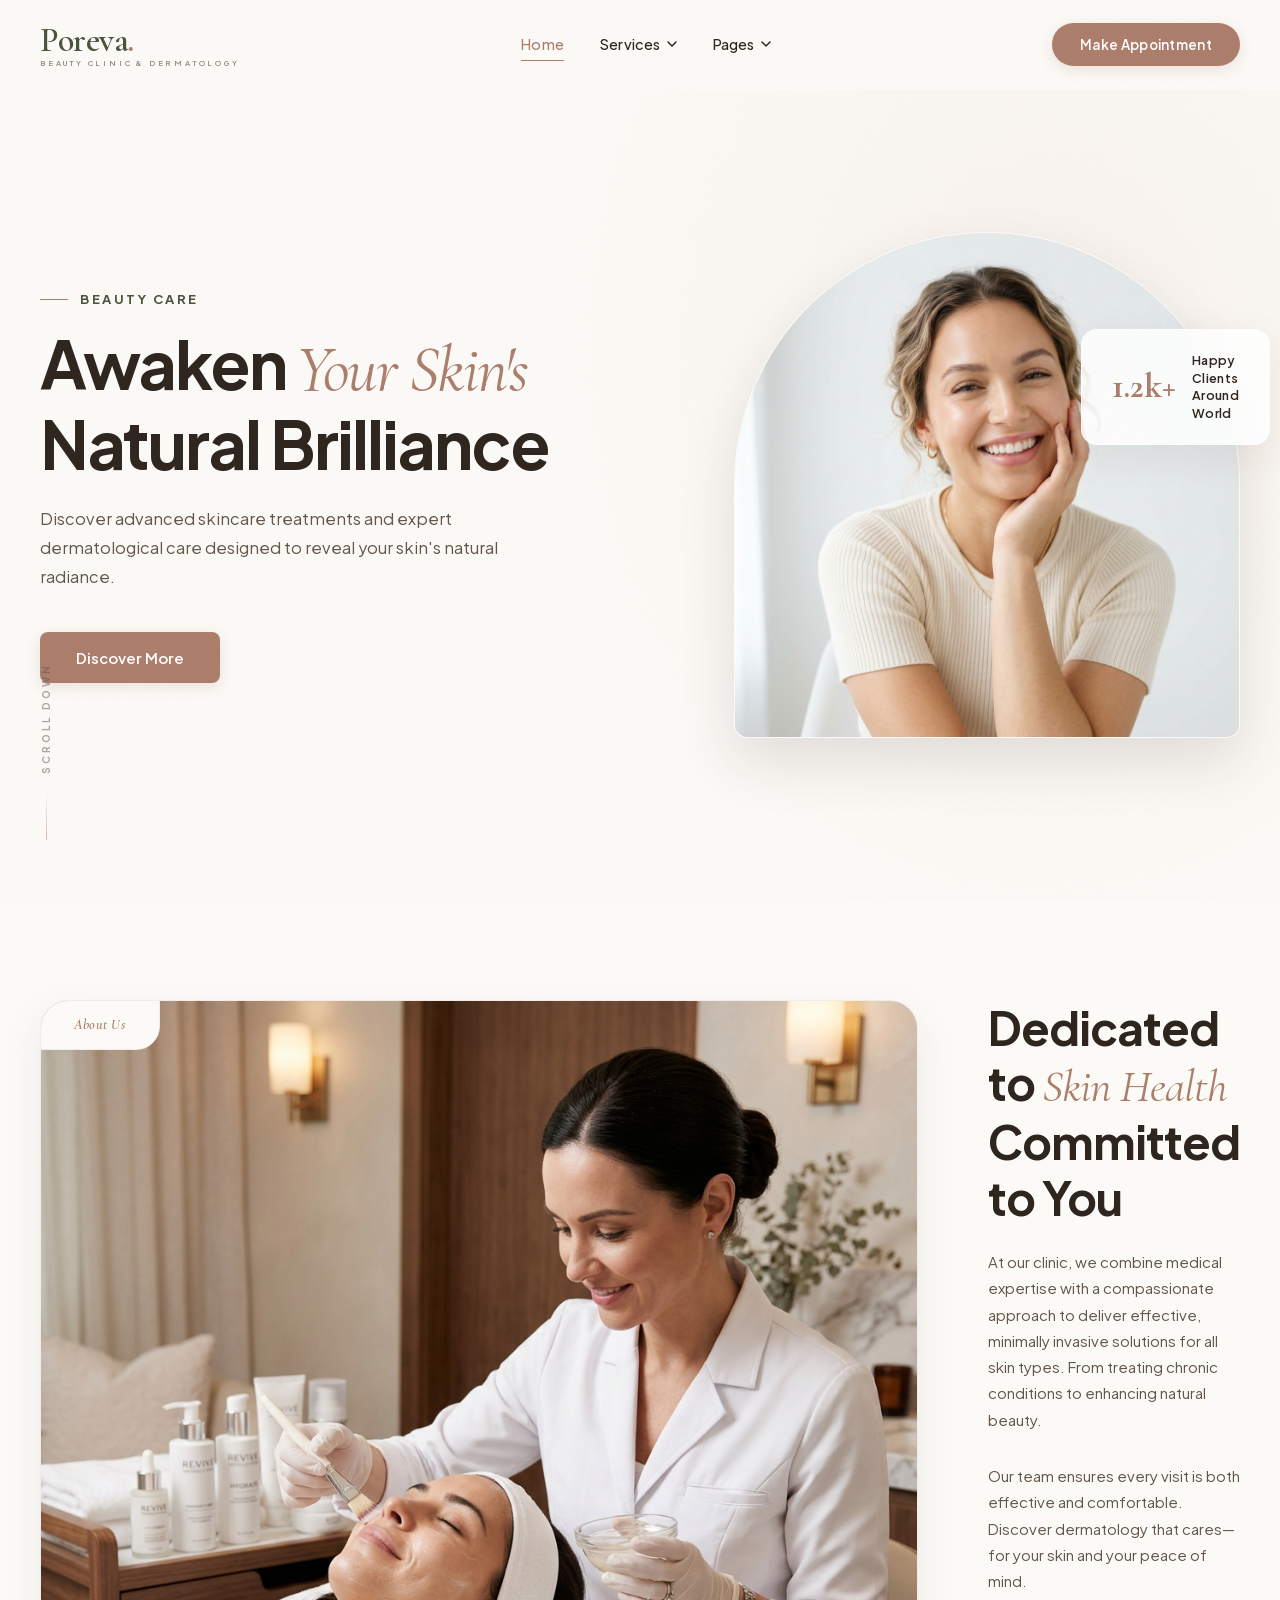
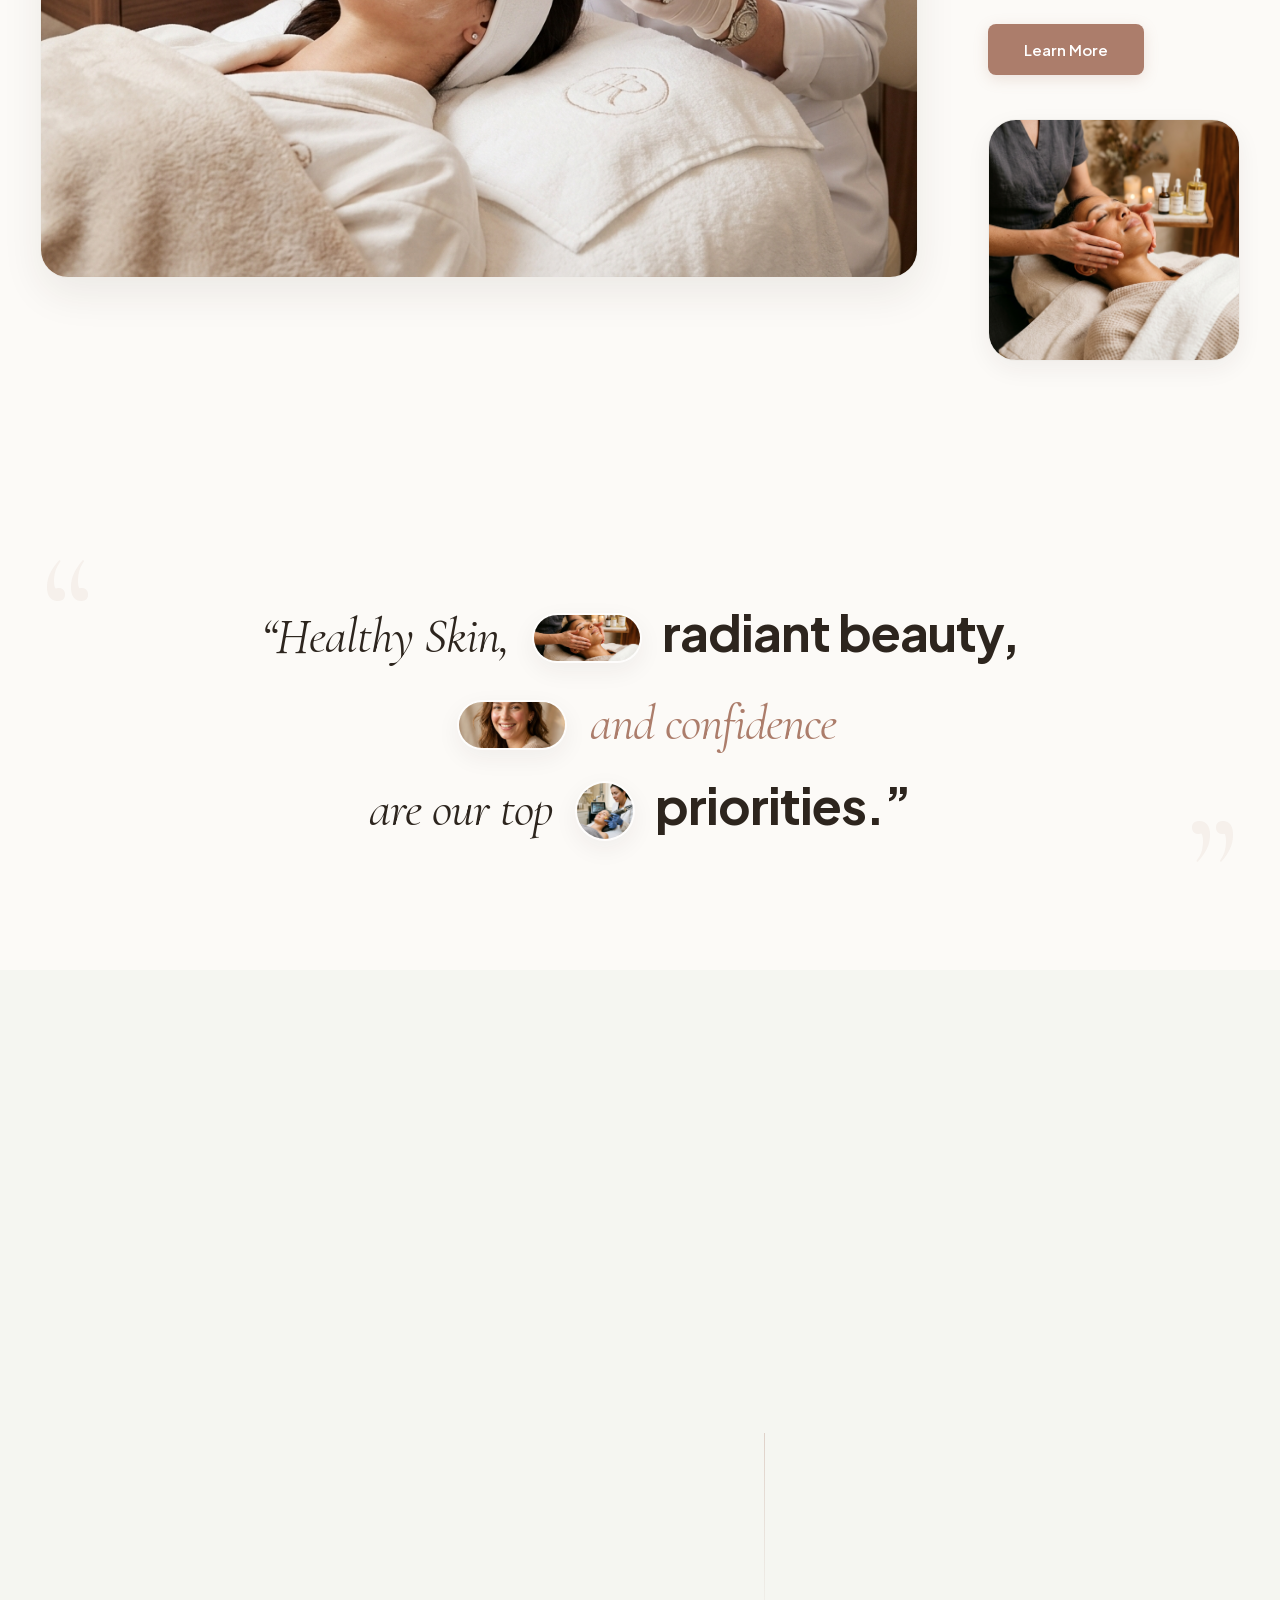
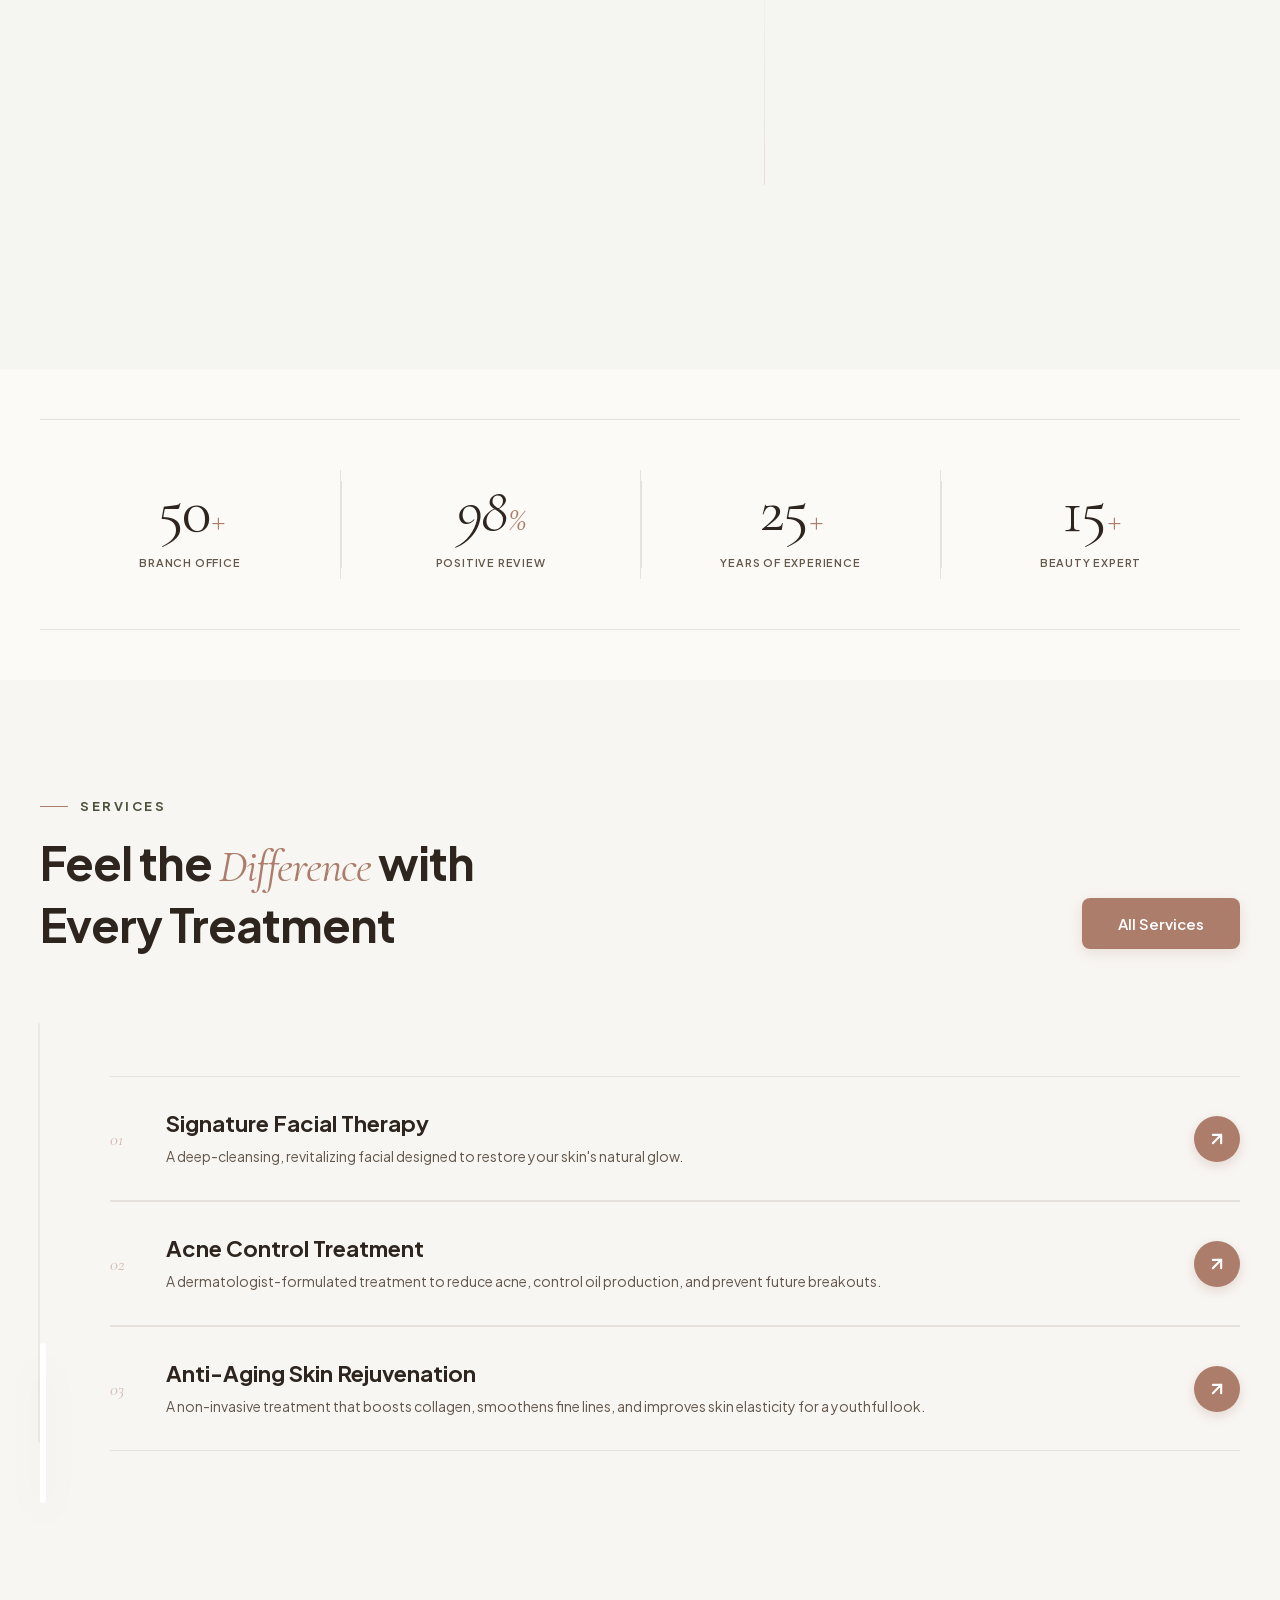
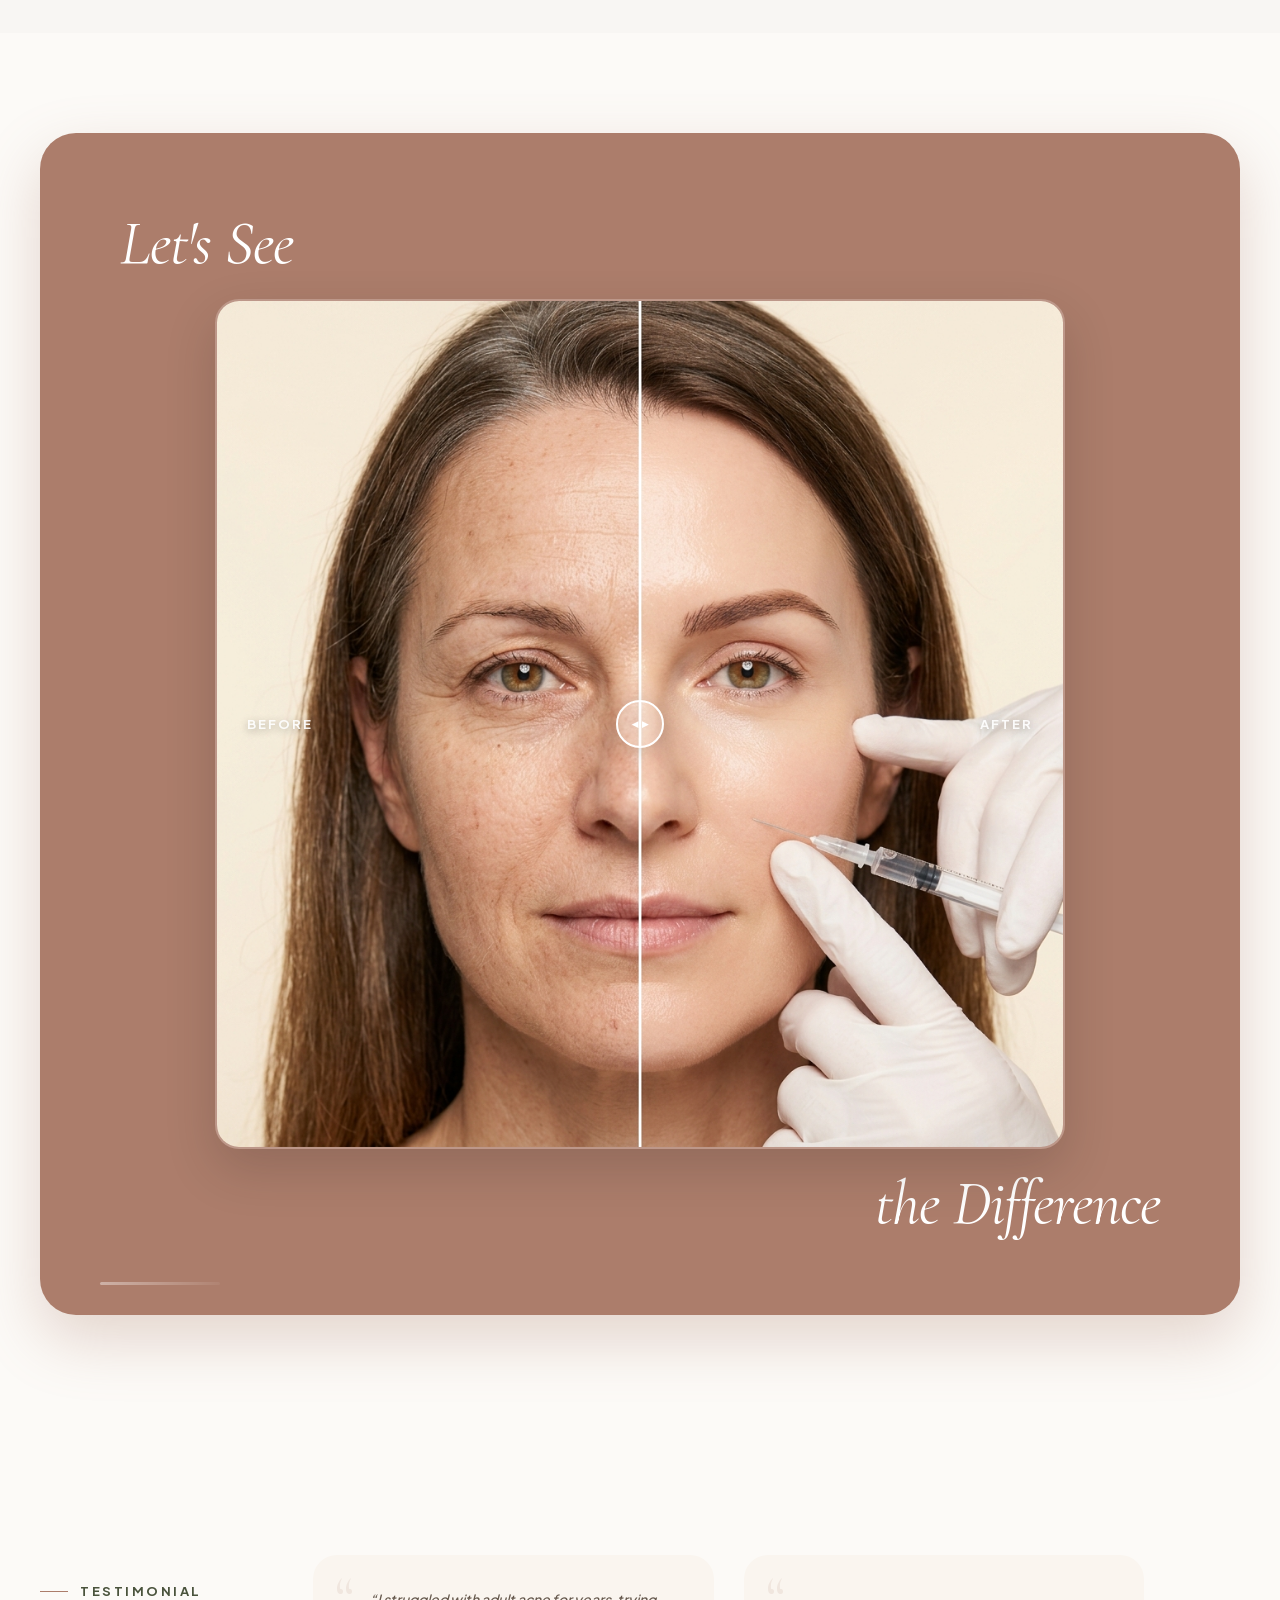
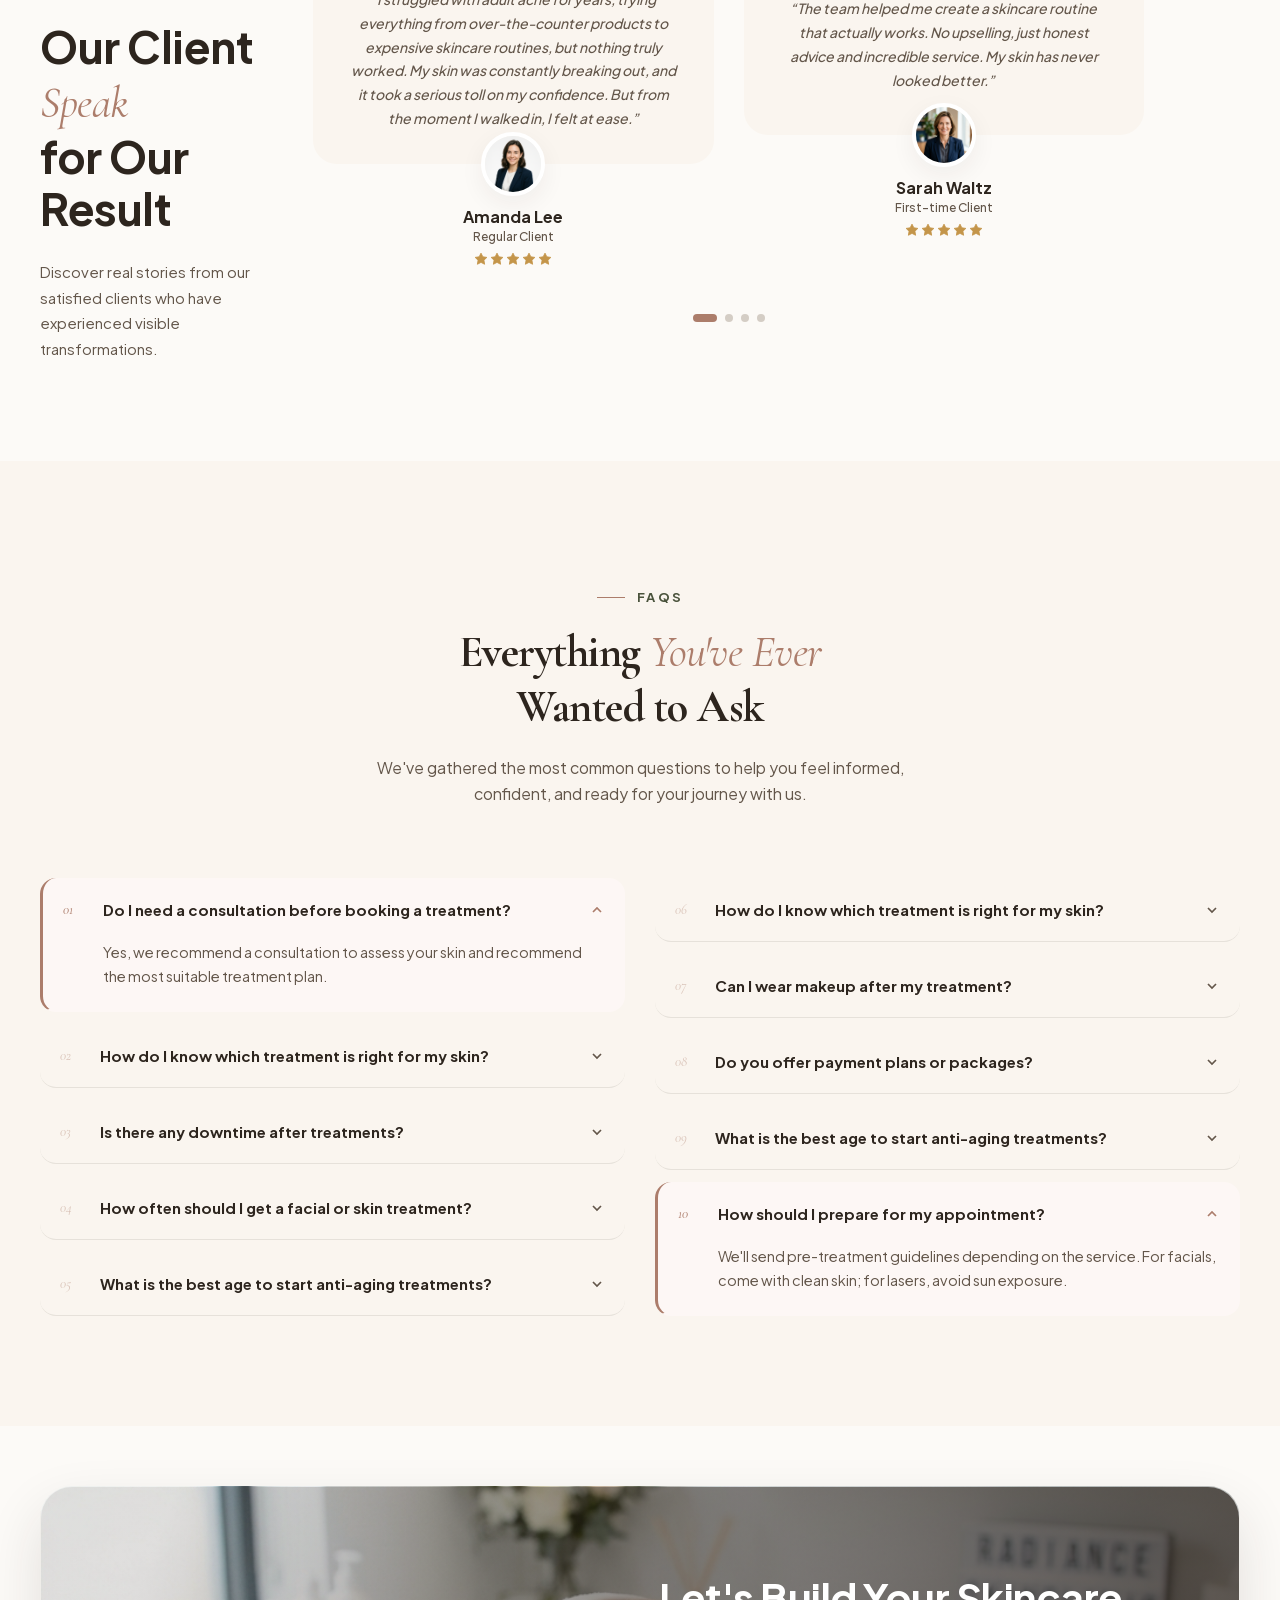
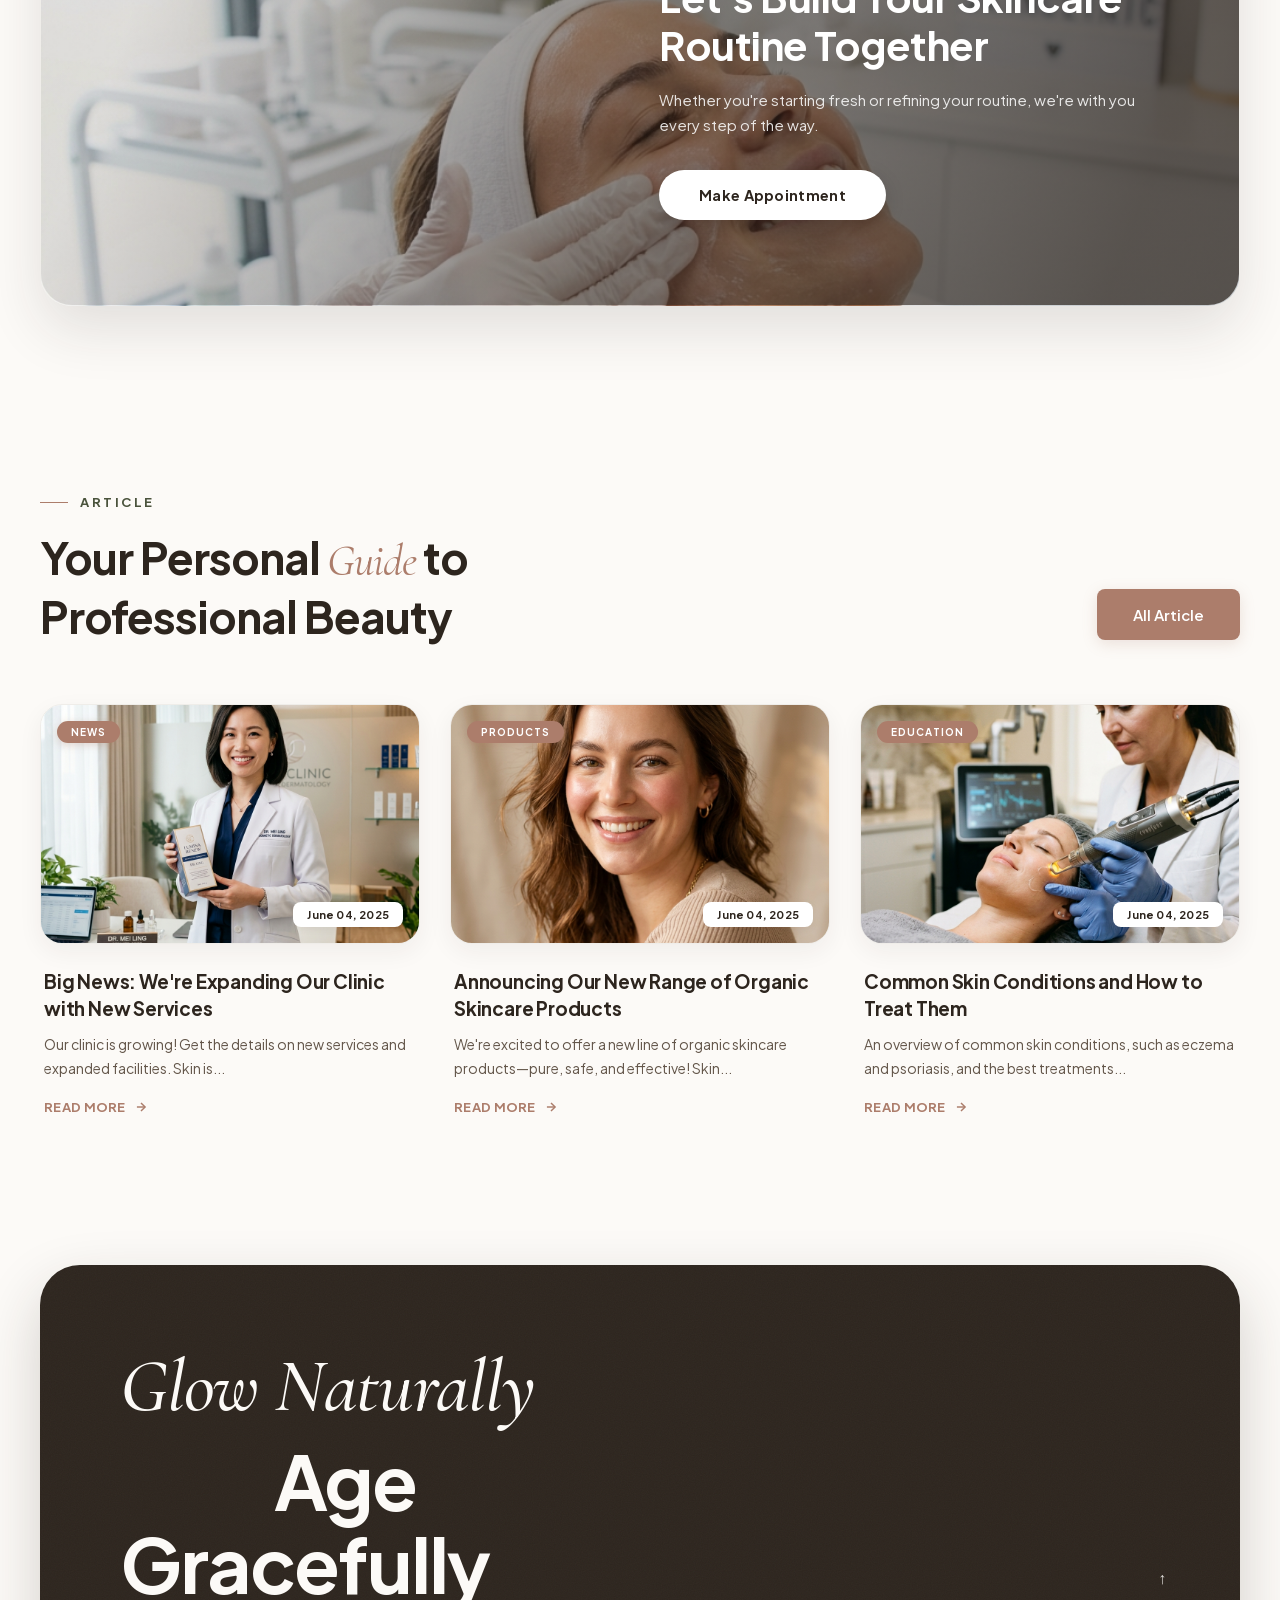
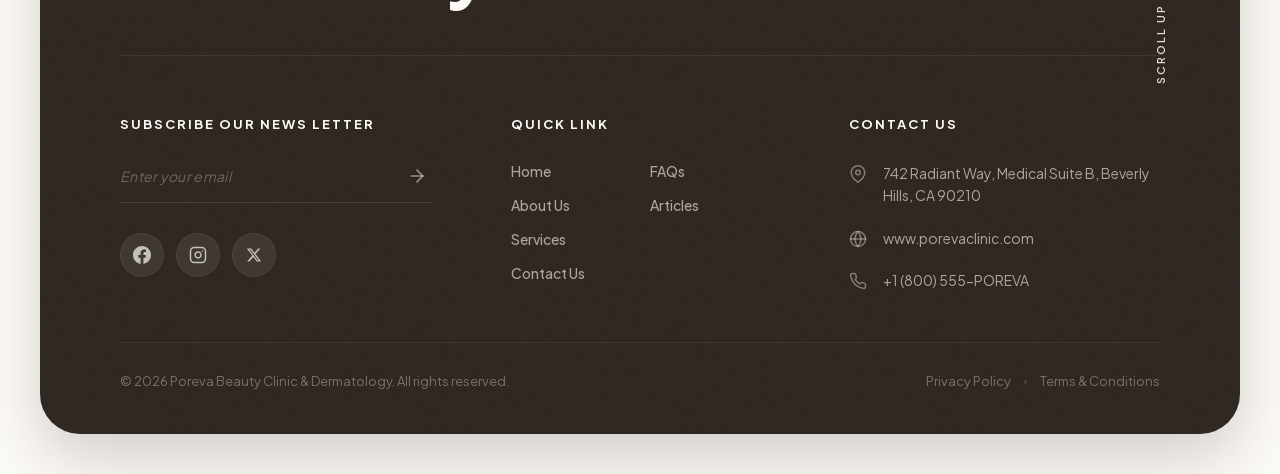
==== index.html @ 61d188be "prototype 1" ====
<!DOCTYPE html><html lang="en" class="cormorant_garamond_75966f80-module__rxnMVG__variable plus_jakarta_sans_7124b5a7-module__JjyZza__variable"><head><meta charSet="utf-8"/><meta name="viewport" content="width=device-width, initial-scale=1"/><link rel="preload" href="/_next/static/media/01e4147cff8141ee-s.p.3huc2loe0ie8a.woff2" as="font" crossorigin="" type="font/woff2"/><link rel="preload" href="/_next/static/media/8bd76523131fa0fc-s.p.1pvupmngxrt5z.woff2" as="font" crossorigin="" type="font/woff2"/><link rel="preload" href="/_next/static/media/fba5a26ea33df6a3-s.p.18rizl4rsrl42.woff2" as="font" crossorigin="" type="font/woff2"/><link rel="preload" as="image" href="/dermatologist_model.png"/><link rel="preload" as="image" href="/about_treatment_1.png"/><link rel="preload" as="image" href="/before_after_split.png"/><link rel="stylesheet" href="/_next/static/chunks/0wmzrep4k-0o1.css" data-precedence="next"/><link rel="stylesheet" href="/_next/static/chunks/0li97pr59jgjk.css" data-precedence="next"/><link rel="preload" as="script" fetchPriority="low" href="/_next/static/chunks/3ll07n217cgxf.js"/><script src="/_next/static/chunks/17c2xufnf7-1b.js" async=""></script><script src="/_next/static/chunks/3peubv2924kx4.js" async=""></script><script src="/_next/static/chunks/turbopack-2oginhnf0jy4e.js" async=""></script><script src="/_next/static/chunks/1d4h-sglyo8ft.js" async=""></script><script src="/_next/static/chunks/14mumt5_n0xhi.js" async=""></script><script src="/_next/static/chunks/0p_nu7bclfgp0.js" async=""></script><meta name="next-size-adjust" content=""/><title>Poreva | Beauty Clinic &amp; Dermatology</title><meta name="description" content="Discover advanced skincare treatments and expert dermatological care designed to reveal your skin&#x27;s natural radiance."/><link rel="icon" href="/favicon.ico?favicon.2vob68tjqpejf.ico" sizes="256x256" type="image/x-icon"/><script src="/_next/static/chunks/0cz1d0mv5g_q7.js" noModule=""></script></head><body><div hidden=""><!--$--><!--/$--></div><nav class="navbar "><div class="navbar-container"><div class="navbar-logo"><span class="logo-title">Poreva<span class="logo-dot">.</span></span><span class="logo-sub">BEAUTY CLINIC &amp; DERMATOLOGY</span></div><div class="navbar-menu-desktop"><a href="#home" class="menu-link active">Home</a><div class="menu-item-dropdown"><span class="menu-link dropdown-toggle">Services<svg class="dropdown-caret" viewBox="0 0 10 6" width="10" height="6" fill="none"><path d="M1 1L5 5L9 1" stroke="currentColor" stroke-width="1.5" stroke-linecap="round" stroke-linejoin="round"></path></svg></span><div class="dropdown-menu"><a href="#clinical">Clinical Dermatology</a><a href="#aesthetic">Aesthetic Treatments</a><a href="#laser">Laser Therapy</a><a href="#skincare">Skincare Consultation</a></div></div><div class="menu-item-dropdown"><span class="menu-link dropdown-toggle">Pages<svg class="dropdown-caret" viewBox="0 0 10 6" width="10" height="6" fill="none"><path d="M1 1L5 5L9 1" stroke="currentColor" stroke-width="1.5" stroke-linecap="round" stroke-linejoin="round"></path></svg></span><div class="dropdown-menu"><a href="#about">About Us</a><a href="#testimonials">Testimonials</a><a href="#faq">FAQ</a></div></div></div><div class="navbar-right"><button class="mobile-menu-trigger " aria-label="Toggle Navigation Menu"><span class="burger-line"></span><span class="burger-line"></span><span class="burger-line"></span></button><a href="#appointment" class="navbar-cta-button">Make Appointment</a></div></div><div class="navbar-menu-mobile "><a href="#home" class="mobile-link active">Home</a><div class="mobile-accordion"><span class="mobile-link accordion-header">Services</span><div class="accordion-content"><a href="#clinical">Clinical Dermatology</a><a href="#aesthetic">Aesthetic Treatments</a><a href="#laser">Laser Therapy</a><a href="#skincare">Skincare Consultation</a></div></div><div class="mobile-accordion"><span class="mobile-link accordion-header">Pages</span><div class="accordion-content"><a href="#about">About Us</a><a href="#testimonials">Testimonials</a><a href="#faq">FAQ</a></div></div><a href="#appointment" class="mobile-cta-button">Make Appointment</a></div></nav><main><section class="hero-section" id="home"><div class="hero-gradient-wash" aria-hidden="true"></div><div class="scroll-indicator"><span>Scroll Down</span><span class="scroll-line"></span></div><div class="hero-container"><div class="hero-content"><div class="scroll-reveal sr-up " style="transition-delay:100ms"><span class="section-label">Beauty Care</span></div><div class="scroll-reveal sr-up " style="transition-delay:200ms"><h1 class="hero-title">Awaken <span class="title-serif-accent">Your Skin&#x27;s</span> <br/>Natural Brilliance</h1></div><div class="scroll-reveal sr-up " style="transition-delay:350ms"><p class="hero-description">Discover advanced skincare treatments and expert dermatological care designed to reveal your skin&#x27;s natural radiance.</p></div><div class="scroll-reveal sr-up " style="transition-delay:500ms"><div class="hero-cta-wrapper"><a href="#about" class="btn-primary">Discover More</a></div></div></div><div class="hero-media"><div class="scroll-reveal sr-scale " style="transition-delay:300ms"><div class="hero-model-container"><img alt="Beautiful woman with radiant skin" width="500" height="550" decoding="async" data-nimg="1" class="hero-model-img" style="color:transparent" src="/dermatologist_model.png"/></div></div><div class="scroll-reveal sr-right " style="transition-delay:600ms"><div class="happy-client-block"><div class="client-number">1.2k+</div><div class="client-text">Happy Clients <br/>Around World</div></div></div></div></div></section><section class="about-section" id="about"><div class="about-container"><div class="scroll-reveal sr-left " style="transition-delay:0ms"><div class="about-left-col"><div class="about-vertical-img-wrapper"><span class="about-badge-tab">About Us</span><img alt="Dermatologist performing gentle facial skin treatment" width="450" height="580" decoding="async" data-nimg="1" class="about-vertical-img" style="color:transparent" src="/about_treatment_1.png"/></div></div></div><div class="about-right-col"><div class="about-text-content"><div class="scroll-reveal sr-up " style="transition-delay:150ms"><h2 class="about-title">Dedicated to <span class="title-serif-accent">Skin Health</span> <br/>Committed to You</h2></div><div class="scroll-reveal sr-up " style="transition-delay:250ms"><p class="about-paragraph">At our clinic, we combine medical expertise with a compassionate approach to deliver effective, minimally invasive solutions for all skin types. From treating chronic conditions to enhancing natural beauty.</p></div><div class="scroll-reveal sr-up " style="transition-delay:350ms"><p class="about-paragraph">Our team ensures every visit is both effective and comfortable. Discover dermatology that cares—for your skin and your peace of mind.</p></div><div class="scroll-reveal sr-up " style="transition-delay:450ms"><div class="about-cta-wrapper"><a href="#services" class="btn-primary">Learn More</a></div></div></div><div class="scroll-reveal sr-right " style="transition-delay:300ms"><div class="about-horizontal-img-wrapper"><img alt="Close-up of therapeutic facial skin massage" loading="lazy" width="500" height="260" decoding="async" data-nimg="1" class="about-horizontal-img" style="color:transparent" src="/about_treatment_2.png"/></div></div></div></div></section><section class="quote-section"><div class="quote-container"><div class="scroll-reveal sr-scale " style="transition-delay:0ms"><div class="quote-wrapper"><span class="decorative-quote-mark" aria-hidden="true">“</span><h2 class="quote-text"><span class="quote-italic">“Healthy Skin, </span><span class="quote-img-inline inline-pill-1"><img alt="Treatment details" loading="lazy" width="90" height="45" decoding="async" data-nimg="1" class="inline-img" style="color:transparent" src="/about_treatment_2.png"/></span><span class="quote-bold"> radiant beauty,</span><br/><span class="quote-img-inline inline-pill-2"><img alt="Glowing skin" loading="lazy" width="90" height="45" decoding="async" data-nimg="1" class="inline-img" style="color:transparent" src="/glowing_face_quote.png"/></span><span class="quote-color"> and confidence</span><br/><span class="quote-italic">are our top </span><span class="quote-img-inline inline-circle"><img alt="Dermatology probe" loading="lazy" width="60" height="60" decoding="async" data-nimg="1" class="inline-img" style="color:transparent" src="/skincare_device_quote.png"/></span><span class="quote-bold"> priorities.”</span></h2><span class="decorative-quote-mark close-quote" aria-hidden="true">”</span></div></div></div></section><section class="journey-section" id="journey"><div class="journey-container"><div class="journey-header"><div class="scroll-reveal sr-up " style="transition-delay:0ms"><span class="section-label">Our Journey</span></div><div class="scroll-reveal sr-up " style="transition-delay:100ms"><h2 class="journey-title">The Story <span class="title-serif-accent">Behind</span> Our <br/>Commitment to Skin</h2></div><div class="scroll-reveal sr-up " style="transition-delay:200ms"><p class="journey-intro">Our passion drives everything we do—from advanced treatments to the personal attention we give each client.</p></div></div><div class="journey-content-grid"><div class="journey-left-col"><div class="scroll-reveal sr-left " style="transition-delay:100ms"><div class="journey-images-row"><div class="journey-img-wrapper"><img alt="Dermatology clinic team of doctors" loading="lazy" width="280" height="240" decoding="async" data-nimg="1" class="journey-img" style="color:transparent" src="/journey_team.png"/></div><div class="journey-img-wrapper"><img alt="Doctor performing facial injection cosmetic treatment" loading="lazy" width="280" height="240" decoding="async" data-nimg="1" class="journey-img" style="color:transparent" src="/journey_treatment.png"/></div></div></div><div class="scroll-reveal sr-up " style="transition-delay:300ms"><div class="journey-awards-row"><div class="award-badge"><div class="award-icon-ring"><svg viewBox="0 0 24 24" width="22" height="22" fill="none" stroke="currentColor" stroke-width="1.5" stroke-linecap="round" stroke-linejoin="round"><path d="M12 15l-3.5 2 .9-3.9L6 10.3l4-.3L12 6.3l2 3.7 4 .3-3.4 2.8.9 3.9z"></path></svg></div><div class="award-title">Best Clinic</div><div class="award-subtitle">2024 Awards</div></div><div class="award-badge"><div class="award-icon-ring"><svg viewBox="0 0 24 24" width="22" height="22" fill="none" stroke="currentColor" stroke-width="1.5" stroke-linecap="round" stroke-linejoin="round"><circle cx="12" cy="12" r="10"></circle><path d="M9 12l2 2 4-4"></path></svg></div><div class="award-title">ISO 9001</div><div class="award-subtitle">Certified</div></div><div class="award-badge"><div class="award-icon-ring"><svg viewBox="0 0 24 24" width="22" height="22" fill="none" stroke="currentColor" stroke-width="1.5" stroke-linecap="round" stroke-linejoin="round"><path d="M17 21v-2a4 4 0 0 0-4-4H5a4 4 0 0 0-4 4v2"></path><circle cx="9" cy="7" r="4"></circle><path d="M23 21v-2a4 4 0 0 0-3-3.87"></path><path d="M16 3.13a4 4 0 0 1 0 7.75"></path></svg></div><div class="award-title">10,000+</div><div class="award-subtitle">Clients Served</div></div><div class="award-badge"><div class="award-icon-ring"><svg viewBox="0 0 24 24" width="22" height="22" fill="none" stroke="currentColor" stroke-width="1.5" stroke-linecap="round" stroke-linejoin="round"><polygon points="12 2 15.09 8.26 22 9.27 17 14.14 18.18 21.02 12 17.77 5.82 21.02 7 14.14 2 9.27 8.91 8.26 12 2"></polygon></svg></div><div class="award-title">5-Star</div><div class="award-subtitle">Google Rating</div></div></div></div></div><div class="journey-right-col"><div class="timeline-wrapper"><div class="scroll-reveal sr-up " style="transition-delay:150ms"><div class="timeline-item"><div class="timeline-number-circle num-dark"><span>01</span></div><div class="timeline-info"><h3 class="timeline-item-title">Humble Beginnings (2015–2017)</h3><p class="timeline-item-desc">We started in 2015 with a simple mission—to help people feel confident in their own skin. With a small team and big dreams, we focused on personalized skincare and building trust.</p></div></div></div><div class="scroll-reveal sr-up " style="transition-delay:300ms"><div class="timeline-item"><div class="timeline-number-circle num-cream"><span>02</span></div><div class="timeline-info"><h3 class="timeline-item-title">Growth &amp; Innovation (2018–2021)</h3><p class="timeline-item-desc">As demand grew, we expanded our team, introduced advanced technology, and enhanced our treatment offerings. This period marked our transformation into a full-service beauty clinic.</p></div></div></div><div class="scroll-reveal sr-up " style="transition-delay:450ms"><div class="timeline-item"><div class="timeline-number-circle num-light-rose"><span>03</span></div><div class="timeline-info"><h3 class="timeline-item-title">Trusted and Thriving (2022–Now)</h3><p class="timeline-item-desc">Today, we are proud to be a trusted name in skin health and beauty, known for our results-driven care, expert team, and a loyal community of happy clients.</p></div></div></div></div></div></div></div></section><section class="stats-section"><div class="stats-container"><div class="stats-grid"><div class="scroll-reveal sr-scale " style="transition-delay:0ms"><div class="stats-col"><span class="stats-number">50<span class="stats-plus">+</span></span><span class="stats-label">Branch Office</span></div></div><div class="scroll-reveal sr-scale " style="transition-delay:150ms"><div class="stats-col"><span class="stats-number num-italic">98<span class="stats-percent">%</span></span><span class="stats-label">Positive Review</span></div></div><div class="scroll-reveal sr-scale " style="transition-delay:300ms"><div class="stats-col"><span class="stats-number">25<span class="stats-plus">+</span></span><span class="stats-label">Years of Experience</span></div></div><div class="scroll-reveal sr-scale " style="transition-delay:450ms"><div class="stats-col"><span class="stats-number">15<span class="stats-plus">+</span></span><span class="stats-label">Beauty Expert</span></div></div></div></div></section><section class="services-section" id="services"><div class="services-container"><div class="services-header-row"><div class="header-left"><div class="scroll-reveal sr-up " style="transition-delay:0ms"><span class="section-label">Services</span></div><div class="scroll-reveal sr-up " style="transition-delay:100ms"><h2 class="services-title">Feel the <span class="title-serif-accent">Difference</span> with <br/>Every Treatment</h2></div></div><div class="scroll-reveal sr-right " style="transition-delay:200ms"><div class="header-right"><a href="#appointment" class="btn-primary">All Services</a></div></div></div><div class="services-content-layout"><div class="scroll-reveal sr-left " style="transition-delay:100ms"><div class="services-media-col"><div class="services-images-wrapper"><div class="img-large-wrapper"><img alt="Dermatologist performing facial cosmetic injection" loading="lazy" width="400" height="420" decoding="async" data-nimg="1" class="services-img-large" style="color:transparent" src="/services_featured_1.png"/></div><div class="img-small-wrapper"><img alt="Clinical aesthetic light therapy preparation" loading="lazy" width="200" height="150" decoding="async" data-nimg="1" class="services-img-small" style="color:transparent" src="/services_featured_2.png"/></div></div></div></div><div class="services-list-col"><div class="scroll-reveal sr-up " style="transition-delay:200ms"><div class="service-row-item"><span class="service-row-num">01</span><div class="service-row-text"><h3 class="service-row-title">Signature Facial Therapy</h3><p class="service-row-desc">A deep-cleansing, revitalizing facial designed to restore your skin&#x27;s natural glow.</p></div><div class="service-row-action"><a href="#appointment" class="service-action-arrow" aria-label="Book Signature Facial Therapy"><svg viewBox="0 0 24 24" width="20" height="20" fill="none" stroke="currentColor" stroke-width="2.5" stroke-linecap="round" stroke-linejoin="round"><line x1="7" y1="17" x2="17" y2="7"></line><polyline points="7 7 17 7 17 17"></polyline></svg></a></div></div></div><div class="scroll-reveal sr-up " style="transition-delay:350ms"><div class="service-row-item"><span class="service-row-num">02</span><div class="service-row-text"><h3 class="service-row-title">Acne Control Treatment</h3><p class="service-row-desc">A dermatologist-formulated treatment to reduce acne, control oil production, and prevent future breakouts.</p></div><div class="service-row-action"><a href="#appointment" class="service-action-arrow" aria-label="Book Acne Control Treatment"><svg viewBox="0 0 24 24" width="20" height="20" fill="none" stroke="currentColor" stroke-width="2.5" stroke-linecap="round" stroke-linejoin="round"><line x1="7" y1="17" x2="17" y2="7"></line><polyline points="7 7 17 7 17 17"></polyline></svg></a></div></div></div><div class="scroll-reveal sr-up " style="transition-delay:500ms"><div class="service-row-item"><span class="service-row-num">03</span><div class="service-row-text"><h3 class="service-row-title">Anti-Aging Skin Rejuvenation</h3><p class="service-row-desc">A non-invasive treatment that boosts collagen, smoothens fine lines, and improves skin elasticity for a youthful look.</p></div><div class="service-row-action"><a href="#appointment" class="service-action-arrow" aria-label="Book Anti-Aging Skin Rejuvenation"><svg viewBox="0 0 24 24" width="20" height="20" fill="none" stroke="currentColor" stroke-width="2.5" stroke-linecap="round" stroke-linejoin="round"><line x1="7" y1="17" x2="17" y2="7"></line><polyline points="7 7 17 7 17 17"></polyline></svg></a></div></div></div></div></div></div></section><section class="beforeafter-section"><div class="beforeafter-container"><div class="scroll-reveal sr-scale " style="transition-delay:0ms"><div class="comparison-board"><h2 class="comparison-heading-left">Let&#x27;s See</h2><div class="split-frame-wrapper"><img alt="Dermatology before and after skin treatment comparison" width="750" height="450" decoding="async" data-nimg="1" class="split-img" style="color:transparent" src="/before_after_split.png"/><span class="label-before">Before</span><span class="label-after">After</span><div class="split-divider-line"><div class="split-handle-circle"><span class="handle-arrow">◂</span><span class="handle-arrow">▸</span></div></div></div><h2 class="comparison-heading-right">the Difference</h2><div class="brushstroke-accent" aria-hidden="true"></div></div></div></div></section><section class="testimonials-section" id="testimonials"><div class="testimonials-container"><div class="testimonials-layout-grid"><div class="testimonials-header-col"><div class="scroll-reveal sr-up " style="transition-delay:0ms"><span class="section-label">Testimonial</span></div><div class="scroll-reveal sr-up " style="transition-delay:100ms"><h2 class="testimonials-title">Our Client <span class="title-serif-accent">Speak</span> <br/>for Our Result</h2></div><div class="scroll-reveal sr-up " style="transition-delay:200ms"><p class="testimonials-intro">Discover real stories from our satisfied clients who have experienced visible transformations.</p></div></div><div class="scroll-reveal sr-right " style="transition-delay:200ms"><div class="testimonials-cards-col"><div class="review-cards-wrapper"><div class="review-card-item"><div class="review-quote-bubble"><span class="quote-decoration" aria-hidden="true">“</span><p>“<!-- -->I struggled with adult acne for years, trying everything from over-the-counter products to expensive skincare routines, but nothing truly worked. My skin was constantly breaking out, and it took a serious toll on my confidence. But from the moment I walked in, I felt at ease.<!-- -->”</p></div><div class="review-author-meta"><div class="author-avatar-wrapper"><img alt="Amanda Lee" loading="lazy" width="64" height="64" decoding="async" data-nimg="1" class="author-avatar" style="color:transparent" src="/profile_amanda.png"/></div><h3 class="author-name">Amanda Lee</h3><span class="author-role">Regular Client</span><div class="review-stars"><svg viewBox="0 0 24 24" width="14" height="14" fill="currentColor" stroke="currentColor" stroke-width="1.5"><polygon points="12 2 15.09 8.26 22 9.27 17 14.14 18.18 21.02 12 17.77 5.82 21.02 7 14.14 2 9.27 8.91 8.26 12 2"></polygon></svg><svg viewBox="0 0 24 24" width="14" height="14" fill="currentColor" stroke="currentColor" stroke-width="1.5"><polygon points="12 2 15.09 8.26 22 9.27 17 14.14 18.18 21.02 12 17.77 5.82 21.02 7 14.14 2 9.27 8.91 8.26 12 2"></polygon></svg><svg viewBox="0 0 24 24" width="14" height="14" fill="currentColor" stroke="currentColor" stroke-width="1.5"><polygon points="12 2 15.09 8.26 22 9.27 17 14.14 18.18 21.02 12 17.77 5.82 21.02 7 14.14 2 9.27 8.91 8.26 12 2"></polygon></svg><svg viewBox="0 0 24 24" width="14" height="14" fill="currentColor" stroke="currentColor" stroke-width="1.5"><polygon points="12 2 15.09 8.26 22 9.27 17 14.14 18.18 21.02 12 17.77 5.82 21.02 7 14.14 2 9.27 8.91 8.26 12 2"></polygon></svg><svg viewBox="0 0 24 24" width="14" height="14" fill="currentColor" stroke="currentColor" stroke-width="1.5"><polygon points="12 2 15.09 8.26 22 9.27 17 14.14 18.18 21.02 12 17.77 5.82 21.02 7 14.14 2 9.27 8.91 8.26 12 2"></polygon></svg></div></div></div><div class="review-card-item"><div class="review-quote-bubble"><span class="quote-decoration" aria-hidden="true">“</span><p>“<!-- -->The team helped me create a skincare routine that actually works. No upselling, just honest advice and incredible service. My skin has never looked better.<!-- -->”</p></div><div class="review-author-meta"><div class="author-avatar-wrapper"><img alt="Sarah Waltz" loading="lazy" width="64" height="64" decoding="async" data-nimg="1" class="author-avatar" style="color:transparent" src="/profile_sarah.png"/></div><h3 class="author-name">Sarah Waltz</h3><span class="author-role">First-time Client</span><div class="review-stars"><svg viewBox="0 0 24 24" width="14" height="14" fill="currentColor" stroke="currentColor" stroke-width="1.5"><polygon points="12 2 15.09 8.26 22 9.27 17 14.14 18.18 21.02 12 17.77 5.82 21.02 7 14.14 2 9.27 8.91 8.26 12 2"></polygon></svg><svg viewBox="0 0 24 24" width="14" height="14" fill="currentColor" stroke="currentColor" stroke-width="1.5"><polygon points="12 2 15.09 8.26 22 9.27 17 14.14 18.18 21.02 12 17.77 5.82 21.02 7 14.14 2 9.27 8.91 8.26 12 2"></polygon></svg><svg viewBox="0 0 24 24" width="14" height="14" fill="currentColor" stroke="currentColor" stroke-width="1.5"><polygon points="12 2 15.09 8.26 22 9.27 17 14.14 18.18 21.02 12 17.77 5.82 21.02 7 14.14 2 9.27 8.91 8.26 12 2"></polygon></svg><svg viewBox="0 0 24 24" width="14" height="14" fill="currentColor" stroke="currentColor" stroke-width="1.5"><polygon points="12 2 15.09 8.26 22 9.27 17 14.14 18.18 21.02 12 17.77 5.82 21.02 7 14.14 2 9.27 8.91 8.26 12 2"></polygon></svg><svg viewBox="0 0 24 24" width="14" height="14" fill="currentColor" stroke="currentColor" stroke-width="1.5"><polygon points="12 2 15.09 8.26 22 9.27 17 14.14 18.18 21.02 12 17.77 5.82 21.02 7 14.14 2 9.27 8.91 8.26 12 2"></polygon></svg></div></div></div><div class="review-card-item"><div class="review-quote-bubble"><span class="quote-decoration" aria-hidden="true">“</span><p>“<!-- -->After my laser treatment, I saw results within just two weeks. The staff walked me through every step and made sure I was comfortable. I&#x27;ve recommended this clinic to all my friends.<!-- -->”</p></div><div class="review-author-meta"><div class="author-avatar-wrapper"><img alt="Priya Mehta" loading="lazy" width="64" height="64" decoding="async" data-nimg="1" class="author-avatar" style="color:transparent" src="/profile_amanda.png"/></div><h3 class="author-name">Priya Mehta</h3><span class="author-role">Laser Treatment Client</span><div class="review-stars"><svg viewBox="0 0 24 24" width="14" height="14" fill="currentColor" stroke="currentColor" stroke-width="1.5"><polygon points="12 2 15.09 8.26 22 9.27 17 14.14 18.18 21.02 12 17.77 5.82 21.02 7 14.14 2 9.27 8.91 8.26 12 2"></polygon></svg><svg viewBox="0 0 24 24" width="14" height="14" fill="currentColor" stroke="currentColor" stroke-width="1.5"><polygon points="12 2 15.09 8.26 22 9.27 17 14.14 18.18 21.02 12 17.77 5.82 21.02 7 14.14 2 9.27 8.91 8.26 12 2"></polygon></svg><svg viewBox="0 0 24 24" width="14" height="14" fill="currentColor" stroke="currentColor" stroke-width="1.5"><polygon points="12 2 15.09 8.26 22 9.27 17 14.14 18.18 21.02 12 17.77 5.82 21.02 7 14.14 2 9.27 8.91 8.26 12 2"></polygon></svg><svg viewBox="0 0 24 24" width="14" height="14" fill="currentColor" stroke="currentColor" stroke-width="1.5"><polygon points="12 2 15.09 8.26 22 9.27 17 14.14 18.18 21.02 12 17.77 5.82 21.02 7 14.14 2 9.27 8.91 8.26 12 2"></polygon></svg><svg viewBox="0 0 24 24" width="14" height="14" fill="currentColor" stroke="currentColor" stroke-width="1.5"><polygon points="12 2 15.09 8.26 22 9.27 17 14.14 18.18 21.02 12 17.77 5.82 21.02 7 14.14 2 9.27 8.91 8.26 12 2"></polygon></svg></div></div></div><div class="review-card-item"><div class="review-quote-bubble"><span class="quote-decoration" aria-hidden="true">“</span><p>“<!-- -->I was nervous about getting fillers for the first time, but the doctor was so patient and skilled. The results look natural—exactly what I wanted. I finally feel like myself again.<!-- -->”</p></div><div class="review-author-meta"><div class="author-avatar-wrapper"><img alt="Rachel Kim" loading="lazy" width="64" height="64" decoding="async" data-nimg="1" class="author-avatar" style="color:transparent" src="/profile_sarah.png"/></div><h3 class="author-name">Rachel Kim</h3><span class="author-role">Aesthetic Client</span><div class="review-stars"><svg viewBox="0 0 24 24" width="14" height="14" fill="currentColor" stroke="currentColor" stroke-width="1.5"><polygon points="12 2 15.09 8.26 22 9.27 17 14.14 18.18 21.02 12 17.77 5.82 21.02 7 14.14 2 9.27 8.91 8.26 12 2"></polygon></svg><svg viewBox="0 0 24 24" width="14" height="14" fill="currentColor" stroke="currentColor" stroke-width="1.5"><polygon points="12 2 15.09 8.26 22 9.27 17 14.14 18.18 21.02 12 17.77 5.82 21.02 7 14.14 2 9.27 8.91 8.26 12 2"></polygon></svg><svg viewBox="0 0 24 24" width="14" height="14" fill="currentColor" stroke="currentColor" stroke-width="1.5"><polygon points="12 2 15.09 8.26 22 9.27 17 14.14 18.18 21.02 12 17.77 5.82 21.02 7 14.14 2 9.27 8.91 8.26 12 2"></polygon></svg><svg viewBox="0 0 24 24" width="14" height="14" fill="currentColor" stroke="currentColor" stroke-width="1.5"><polygon points="12 2 15.09 8.26 22 9.27 17 14.14 18.18 21.02 12 17.77 5.82 21.02 7 14.14 2 9.27 8.91 8.26 12 2"></polygon></svg><svg viewBox="0 0 24 24" width="14" height="14" fill="currentColor" stroke="currentColor" stroke-width="1.5"><polygon points="12 2 15.09 8.26 22 9.27 17 14.14 18.18 21.02 12 17.77 5.82 21.02 7 14.14 2 9.27 8.91 8.26 12 2"></polygon></svg></div></div></div><div class="review-card-item"><div class="review-quote-bubble"><span class="quote-decoration" aria-hidden="true">“</span><p>“<!-- -->Dealing with eczema has been a lifelong battle. This clinic gave me a treatment plan that actually manages my flare-ups. I can finally wear short sleeves without feeling self-conscious.<!-- -->”</p></div><div class="review-author-meta"><div class="author-avatar-wrapper"><img alt="Daniel Okonkwo" loading="lazy" width="64" height="64" decoding="async" data-nimg="1" class="author-avatar" style="color:transparent" src="/profile_amanda.png"/></div><h3 class="author-name">Daniel Okonkwo</h3><span class="author-role">Dermatology Patient</span><div class="review-stars"><svg viewBox="0 0 24 24" width="14" height="14" fill="currentColor" stroke="currentColor" stroke-width="1.5"><polygon points="12 2 15.09 8.26 22 9.27 17 14.14 18.18 21.02 12 17.77 5.82 21.02 7 14.14 2 9.27 8.91 8.26 12 2"></polygon></svg><svg viewBox="0 0 24 24" width="14" height="14" fill="currentColor" stroke="currentColor" stroke-width="1.5"><polygon points="12 2 15.09 8.26 22 9.27 17 14.14 18.18 21.02 12 17.77 5.82 21.02 7 14.14 2 9.27 8.91 8.26 12 2"></polygon></svg><svg viewBox="0 0 24 24" width="14" height="14" fill="currentColor" stroke="currentColor" stroke-width="1.5"><polygon points="12 2 15.09 8.26 22 9.27 17 14.14 18.18 21.02 12 17.77 5.82 21.02 7 14.14 2 9.27 8.91 8.26 12 2"></polygon></svg><svg viewBox="0 0 24 24" width="14" height="14" fill="currentColor" stroke="currentColor" stroke-width="1.5"><polygon points="12 2 15.09 8.26 22 9.27 17 14.14 18.18 21.02 12 17.77 5.82 21.02 7 14.14 2 9.27 8.91 8.26 12 2"></polygon></svg><svg viewBox="0 0 24 24" width="14" height="14" fill="none" stroke="currentColor" stroke-width="1.5"><polygon points="12 2 15.09 8.26 22 9.27 17 14.14 18.18 21.02 12 17.77 5.82 21.02 7 14.14 2 9.27 8.91 8.26 12 2"></polygon></svg></div></div></div></div><div class="review-slider-dots"><button class="dot active" aria-label="Go to review 1"></button><button class="dot " aria-label="Go to review 2"></button><button class="dot " aria-label="Go to review 3"></button></div></div></div></div></div></section><section class="faq-section" id="faq"><div class="faq-container"><div class="faq-header"><div class="scroll-reveal sr-up " style="transition-delay:0ms"><span class="section-label" style="justify-content:center">FAQs</span></div><div class="scroll-reveal sr-up " style="transition-delay:100ms"><h2 class="faq-title">Everything <span class="title-serif-accent">You&#x27;ve Ever</span> <br/>Wanted to Ask</h2></div><div class="scroll-reveal sr-up " style="transition-delay:200ms"><p class="faq-intro">We&#x27;ve gathered the most common questions to help you feel informed, confident, and ready for your journey with us.</p></div></div><div class="faq-columns-grid"><div class="faq-column"><div class="scroll-reveal sr-up " style="transition-delay:100ms"><div class="faq-item active"><button class="faq-trigger" aria-expanded="true"><span class="faq-num">01</span><span class="faq-question">Do I need a consultation before booking a treatment?</span><span class="faq-icon-caret"><svg viewBox="0 0 24 24" width="16" height="16" fill="none" stroke="currentColor" stroke-width="2.5"><polyline points="18 15 12 9 6 15"></polyline></svg></span></button><div class="faq-panel"><div class="faq-panel-content"><p>Yes, we recommend a consultation to assess your skin and recommend the most suitable treatment plan.</p></div></div></div></div><div class="scroll-reveal sr-up " style="transition-delay:180ms"><div class="faq-item "><button class="faq-trigger" aria-expanded="false"><span class="faq-num">02</span><span class="faq-question">How do I know which treatment is right for my skin?</span><span class="faq-icon-caret"><svg viewBox="0 0 24 24" width="16" height="16" fill="none" stroke="currentColor" stroke-width="2.5"><polyline points="6 9 12 15 18 9"></polyline></svg></span></button><div class="faq-panel"><div class="faq-panel-content"><p>During your initial consultation, our dermatologists will perform a professional skin assessment to determine the most effective treatment for your goals.</p></div></div></div></div><div class="scroll-reveal sr-up " style="transition-delay:260ms"><div class="faq-item "><button class="faq-trigger" aria-expanded="false"><span class="faq-num">03</span><span class="faq-question">Is there any downtime after treatments?</span><span class="faq-icon-caret"><svg viewBox="0 0 24 24" width="16" height="16" fill="none" stroke="currentColor" stroke-width="2.5"><polyline points="6 9 12 15 18 9"></polyline></svg></span></button><div class="faq-panel"><div class="faq-panel-content"><p>Downtime varies by treatment. Aesthetic facials have zero downtime, while advanced laser resurfacing may require 3-7 days of healing.</p></div></div></div></div><div class="scroll-reveal sr-up " style="transition-delay:340ms"><div class="faq-item "><button class="faq-trigger" aria-expanded="false"><span class="faq-num">04</span><span class="faq-question">How often should I get a facial or skin treatment?</span><span class="faq-icon-caret"><svg viewBox="0 0 24 24" width="16" height="16" fill="none" stroke="currentColor" stroke-width="2.5"><polyline points="6 9 12 15 18 9"></polyline></svg></span></button><div class="faq-panel"><div class="faq-panel-content"><p>For general skin maintenance, we recommend a facial every 4-6 weeks to align with your skin&#x27;s natural renewal cycle.</p></div></div></div></div><div class="scroll-reveal sr-up " style="transition-delay:420ms"><div class="faq-item "><button class="faq-trigger" aria-expanded="false"><span class="faq-num">05</span><span class="faq-question">What is the best age to start anti-aging treatments?</span><span class="faq-icon-caret"><svg viewBox="0 0 24 24" width="16" height="16" fill="none" stroke="currentColor" stroke-width="2.5"><polyline points="6 9 12 15 18 9"></polyline></svg></span></button><div class="faq-panel"><div class="faq-panel-content"><p>Prevention is key. Subtle preventative treatments like customized peels or microneedling can begin in your late 20s or early 30s.</p></div></div></div></div></div><div class="faq-column"><div class="scroll-reveal sr-up " style="transition-delay:150ms"><div class="faq-item "><button class="faq-trigger" aria-expanded="false"><span class="faq-num">06</span><span class="faq-question">How do I know which treatment is right for my skin?</span><span class="faq-icon-caret"><svg viewBox="0 0 24 24" width="16" height="16" fill="none" stroke="currentColor" stroke-width="2.5"><polyline points="6 9 12 15 18 9"></polyline></svg></span></button><div class="faq-panel"><div class="faq-panel-content"><p>We perform digital skin analysis to look at hydration levels, pore size, and pigmentation, helping us tailor our approach.</p></div></div></div></div><div class="scroll-reveal sr-up " style="transition-delay:230ms"><div class="faq-item "><button class="faq-trigger" aria-expanded="false"><span class="faq-num">07</span><span class="faq-question">Can I wear makeup after my treatment?</span><span class="faq-icon-caret"><svg viewBox="0 0 24 24" width="16" height="16" fill="none" stroke="currentColor" stroke-width="2.5"><polyline points="6 9 12 15 18 9"></polyline></svg></span></button><div class="faq-panel"><div class="faq-panel-content"><p>We advise waiting at least 24 hours after chemical peels or microneedling to avoid irritation and allow the skin barrier to heal.</p></div></div></div></div><div class="scroll-reveal sr-up " style="transition-delay:310ms"><div class="faq-item "><button class="faq-trigger" aria-expanded="false"><span class="faq-num">08</span><span class="faq-question">Do you offer payment plans or packages?</span><span class="faq-icon-caret"><svg viewBox="0 0 24 24" width="16" height="16" fill="none" stroke="currentColor" stroke-width="2.5"><polyline points="6 9 12 15 18 9"></polyline></svg></span></button><div class="faq-panel"><div class="faq-panel-content"><p>Yes, we offer structured package deals and flexible payment plans for multi-session therapeutic programs.</p></div></div></div></div><div class="scroll-reveal sr-up " style="transition-delay:390ms"><div class="faq-item "><button class="faq-trigger" aria-expanded="false"><span class="faq-num">09</span><span class="faq-question">What is the best age to start anti-aging treatments?</span><span class="faq-icon-caret"><svg viewBox="0 0 24 24" width="16" height="16" fill="none" stroke="currentColor" stroke-width="2.5"><polyline points="6 9 12 15 18 9"></polyline></svg></span></button><div class="faq-panel"><div class="faq-panel-content"><p>We suggest starting collagen-boosting therapies as soon as fine lines begin to settle, which varies by individual skin profile.</p></div></div></div></div><div class="scroll-reveal sr-up " style="transition-delay:470ms"><div class="faq-item active"><button class="faq-trigger" aria-expanded="true"><span class="faq-num">10</span><span class="faq-question">How should I prepare for my appointment?</span><span class="faq-icon-caret"><svg viewBox="0 0 24 24" width="16" height="16" fill="none" stroke="currentColor" stroke-width="2.5"><polyline points="18 15 12 9 6 15"></polyline></svg></span></button><div class="faq-panel"><div class="faq-panel-content"><p>We&#x27;ll send pre-treatment guidelines depending on the service. For facials, come with clean skin; for lasers, avoid sun exposure.</p></div></div></div></div></div></div></div></section><section class="ctabanner-section"><div class="ctabanner-container"><div class="scroll-reveal sr-scale " style="transition-delay:0ms"><div class="ctabanner-card" style="background-image:url(&#x27;/cta_banner_bg.png&#x27;)"><div class="ctabanner-overlay"></div><div class="ctabanner-content"><h2 class="ctabanner-title">Let&#x27;s Build Your Skincare <br/>Routine Together</h2><p class="ctabanner-desc">Whether you&#x27;re starting fresh or refining your routine, we&#x27;re with you every step of the way.</p><div class="ctabanner-cta"><a href="#appointment" class="ctabanner-btn">Make Appointment</a></div></div></div></div></div></section><section class="articles-section" id="articles"><div class="articles-container"><div class="articles-header-row"><div class="header-left"><div class="scroll-reveal sr-up " style="transition-delay:0ms"><span class="section-label">Article</span></div><div class="scroll-reveal sr-up " style="transition-delay:100ms"><h2 class="articles-title">Your Personal <span class="title-serif-accent">Guide</span> to <br/>Professional Beauty</h2></div></div><div class="scroll-reveal sr-right " style="transition-delay:200ms"><div class="header-right"><a href="#articles" class="btn-primary">All Article</a></div></div></div><div class="articles-grid"><div class="scroll-reveal sr-up " style="transition-delay:150ms"><article class="article-card-item"><div class="article-image-wrapper"><img alt="Big News: We&#x27;re Expanding Our Clinic with New Services" loading="lazy" width="380" height="240" decoding="async" data-nimg="1" class="article-img" style="color:transparent" src="/article_1.png"/><span class="article-category-badge">News</span><span class="article-date-badge">June 04, 2025</span></div><div class="article-info"><h3 class="article-card-title">Big News: We&#x27;re Expanding Our Clinic with New Services</h3><p class="article-excerpt">Our clinic is growing! Get the details on new services and expanded facilities. Skin is...</p><a href="#articles" class="article-readmore-link">Read More<svg viewBox="0 0 24 24" width="14" height="14" fill="none" stroke="currentColor" stroke-width="2.5"><line x1="5" y1="12" x2="19" y2="12"></line><polyline points="12 5 19 12 12 19"></polyline></svg></a></div></article></div><div class="scroll-reveal sr-up " style="transition-delay:300ms"><article class="article-card-item"><div class="article-image-wrapper"><img alt="Announcing Our New Range of Organic Skincare Products" loading="lazy" width="380" height="240" decoding="async" data-nimg="1" class="article-img" style="color:transparent" src="/glowing_face_quote.png"/><span class="article-category-badge">Products</span><span class="article-date-badge">June 04, 2025</span></div><div class="article-info"><h3 class="article-card-title">Announcing Our New Range of Organic Skincare Products</h3><p class="article-excerpt">We&#x27;re excited to offer a new line of organic skincare products—pure, safe, and effective! Skin...</p><a href="#articles" class="article-readmore-link">Read More<svg viewBox="0 0 24 24" width="14" height="14" fill="none" stroke="currentColor" stroke-width="2.5"><line x1="5" y1="12" x2="19" y2="12"></line><polyline points="12 5 19 12 12 19"></polyline></svg></a></div></article></div><div class="scroll-reveal sr-up " style="transition-delay:450ms"><article class="article-card-item"><div class="article-image-wrapper"><img alt="Common Skin Conditions and How to Treat Them" loading="lazy" width="380" height="240" decoding="async" data-nimg="1" class="article-img" style="color:transparent" src="/skincare_device_quote.png"/><span class="article-category-badge">Education</span><span class="article-date-badge">June 04, 2025</span></div><div class="article-info"><h3 class="article-card-title">Common Skin Conditions and How to Treat Them</h3><p class="article-excerpt">An overview of common skin conditions, such as eczema and psoriasis, and the best treatments...</p><a href="#articles" class="article-readmore-link">Read More<svg viewBox="0 0 24 24" width="14" height="14" fill="none" stroke="currentColor" stroke-width="2.5"><line x1="5" y1="12" x2="19" y2="12"></line><polyline points="12 5 19 12 12 19"></polyline></svg></a></div></article></div></div></div></section></main><footer class="footer-section"><div class="footer-card"><div class="footer-grain" aria-hidden="true"></div><div class="footer-header-row"><div class="scroll-reveal sr-up " style="transition-delay:0ms"><div class="footer-display-text"><h2 class="glow-text">Glow Naturally</h2><h2 class="age-text">Age Gracefully</h2></div></div><button class="footer-scroll-up-btn" aria-label="Scroll to Top"><span class="scroll-text">Scroll Up</span><span class="scroll-arrow">→</span></button></div><hr class="footer-divider-top"/><div class="footer-content-grid"><div class="scroll-reveal sr-up " style="transition-delay:100ms"><div class="footer-col newsletter-col"><h3 class="footer-col-title">Subscribe Our News Letter</h3><div class="newsletter-form"><input type="email" placeholder="Enter your email" class="newsletter-input" aria-label="Email address for newsletter"/><button class="newsletter-btn" aria-label="Subscribe"><svg viewBox="0 0 24 24" width="20" height="20" fill="none" stroke="currentColor" stroke-width="2" stroke-linecap="round" stroke-linejoin="round"><line x1="5" y1="12" x2="19" y2="12"></line><polyline points="12 5 19 12 12 19"></polyline></svg></button></div><div class="social-links-row"><a href="#" class="social-icon-btn social-fb" aria-label="Facebook"><svg viewBox="0 0 24 24" width="18" height="18" fill="currentColor"><path d="M24 12.073c0-6.627-5.373-12-12-12s-12 5.373-12 12c0 5.99 4.388 10.954 10.125 11.854v-8.385H7.078v-3.47h3.047V9.43c0-3.007 1.792-4.669 4.533-4.669 1.312 0 2.686.235 2.686.235v2.953H15.83c-1.491 0-1.956.925-1.956 1.874v2.25h3.328l-.532 3.47h-2.796v8.385C19.612 23.027 24 18.062 24 12.073z"></path></svg></a><a href="#" class="social-icon-btn social-ig" aria-label="Instagram"><svg viewBox="0 0 24 24" width="18" height="18" fill="none" stroke="currentColor" stroke-width="2" stroke-linecap="round" stroke-linejoin="round"><rect x="2" y="2" width="20" height="20" rx="5" ry="5"></rect><path d="M16 11.37A4 4 0 1 1 12.63 8 4 4 0 0 1 16 11.37z"></path><line x1="17.5" y1="6.5" x2="17.51" y2="6.5"></line></svg></a><a href="#" class="social-icon-btn social-x" aria-label="X"><svg viewBox="0 0 24 24" width="16" height="16" fill="currentColor"><path d="M18.244 2.25h3.308l-7.227 8.26 8.502 11.24H16.17l-5.214-6.817L4.99 21.75H1.68l7.73-8.835L1.254 2.25H8.08l4.713 6.231zm-1.161 17.52h1.833L7.084 4.126H5.117z"></path></svg></a></div></div></div><div class="scroll-reveal sr-up " style="transition-delay:200ms"><div class="footer-col links-col"><h3 class="footer-col-title">Quick Link</h3><div class="quick-links-grid"><div class="links-subcol"><a href="#home">Home</a><a href="#about">About Us</a><a href="#services">Services</a><a href="#appointment">Contact Us</a></div><div class="links-subcol"><a href="#faq">FAQs</a><a href="#articles">Articles</a></div></div></div></div><div class="scroll-reveal sr-up " style="transition-delay:300ms"><div class="footer-col contact-col"><h3 class="footer-col-title">Contact Us</h3><div class="contact-info-list"><div class="contact-info-item"><div class="contact-icon"><svg viewBox="0 0 24 24" width="18" height="18" fill="none" stroke="currentColor" stroke-width="2" stroke-linecap="round" stroke-linejoin="round"><path d="M21 10c0 7-9 13-9 13s-9-6-9-13a9 9 0 0 1 18 0z"></path><circle cx="12" cy="10" r="3"></circle></svg></div><span class="contact-text">742 Radiant Way, Medical Suite B, Beverly Hills, CA 90210</span></div><div class="contact-info-item"><div class="contact-icon"><svg viewBox="0 0 24 24" width="18" height="18" fill="none" stroke="currentColor" stroke-width="2" stroke-linecap="round" stroke-linejoin="round"><circle cx="12" cy="12" r="10"></circle><line x1="2" y1="12" x2="22" y2="12"></line><path d="M12 2a15.3 15.3 0 0 1 4 10 15.3 15.3 0 0 1-4 10 15.3 15.3 0 0 1-4-10 15.3 15.3 0 0 1 4-10z"></path></svg></div><a href="https://www.porevaclinic.com" class="contact-text contact-link">www.porevaclinic.com</a></div><div class="contact-info-item"><div class="contact-icon"><svg viewBox="0 0 24 24" width="18" height="18" fill="none" stroke="currentColor" stroke-width="2" stroke-linecap="round" stroke-linejoin="round"><path d="M22 16.92v3a2 2 0 0 1-2.18 2 19.79 19.79 0 0 1-8.63-3.07 19.5 19.5 0 0 1-6-6 19.79 19.79 0 0 1-3.07-8.67A2 2 0 0 1 4.11 2h3a2 2 0 0 1 2 1.72 12.84 12.84 0 0 0 .7 2.81 2 2 0 0 1-.45 2.11L8.09 9.91a16 16 0 0 0 6 6l1.27-1.27a2 2 0 0 1 2.11-.45 12.84 12.84 0 0 0 2.81.7A2 2 0 0 1 22 16.92z"></path></svg></div><a href="tel:+18005557673" class="contact-text contact-link">+1 (800) 555-POREVA</a></div></div></div></div></div><hr class="footer-divider-bottom"/><div class="footer-bottom-row"><p class="copyright-text">© <!-- -->2026<!-- --> Poreva Beauty Clinic &amp; Dermatology. All rights reserved.</p><div class="footer-legal-links"><a href="#">Privacy Policy</a><span class="bullet-sep">•</span><a href="#">Terms &amp; Conditions</a></div></div></div></footer><!--$--><!--/$--><script src="/_next/static/chunks/3ll07n217cgxf.js" id="_R_" async=""></script><script>(self.__next_f=self.__next_f||[]).push([0])</script><script>self.__next_f.push([1,"1:\"$Sreact.fragment\"\n2:I[39756,[\"/_next/static/chunks/1d4h-sglyo8ft.js\",\"/_next/static/chunks/14mumt5_n0xhi.js\"],\"default\"]\n3:I[37457,[\"/_next/static/chunks/1d4h-sglyo8ft.js\",\"/_next/static/chunks/14mumt5_n0xhi.js\"],\"default\"]\n4:I[65022,[\"/_next/static/chunks/1d4h-sglyo8ft.js\",\"/_next/static/chunks/14mumt5_n0xhi.js\",\"/_next/static/chunks/0p_nu7bclfgp0.js\"],\"default\"]\n5:I[47596,[\"/_next/static/chunks/1d4h-sglyo8ft.js\",\"/_next/static/chunks/14mumt5_n0xhi.js\",\"/_next/static/chunks/0p_nu7bclfgp0.js\"],\"default\"]\n6:I[69431,[\"/_next/static/chunks/1d4h-sglyo8ft.js\",\"/_next/static/chunks/14mumt5_n0xhi.js\",\"/_next/static/chunks/0p_nu7bclfgp0.js\"],\"default\"]\n7:I[15276,[\"/_next/static/chunks/1d4h-sglyo8ft.js\",\"/_next/static/chunks/14mumt5_n0xhi.js\",\"/_next/static/chunks/0p_nu7bclfgp0.js\"],\"default\"]\n8:I[35061,[\"/_next/static/chunks/1d4h-sglyo8ft.js\",\"/_next/static/chunks/14mumt5_n0xhi.js\",\"/_next/static/chunks/0p_nu7bclfgp0.js\"],\"default\"]\n9:I[91013,[\"/_next/static/chunks/1d4h-sglyo8ft.js\",\"/_next/static/chunks/14mumt5_n0xhi.js\",\"/_next/static/chunks/0p_nu7bclfgp0.js\"],\"default\"]\na:I[40703,[\"/_next/static/chunks/1d4h-sglyo8ft.js\",\"/_next/static/chunks/14mumt5_n0xhi.js\",\"/_next/static/chunks/0p_nu7bclfgp0.js\"],\"default\"]\nb:I[35906,[\"/_next/static/chunks/1d4h-sglyo8ft.js\",\"/_next/static/chunks/14mumt5_n0xhi.js\",\"/_next/static/chunks/0p_nu7bclfgp0.js\"],\"default\"]\nc:I[94581,[\"/_next/static/chunks/1d4h-sglyo8ft.js\",\"/_next/static/chunks/14mumt5_n0xhi.js\",\"/_next/static/chunks/0p_nu7bclfgp0.js\"],\"default\"]\nd:I[48008,[\"/_next/static/chunks/1d4h-sglyo8ft.js\",\"/_next/static/chunks/14mumt5_n0xhi.js\",\"/_next/static/chunks/0p_nu7bclfgp0.js\"],\"default\"]\ne:I[27547,[\"/_next/static/chunks/1d4h-sglyo8ft.js\",\"/_next/static/chunks/14mumt5_n0xhi.js\",\"/_next/static/chunks/0p_nu7bclfgp0.js\"],\"default\"]\nf:I[89165,[\"/_next/static/chunks/1d4h-sglyo8ft.js\",\"/_next/static/chunks/14mumt5_n0xhi.js\",\"/_next/static/chunks/0p_nu7bclfgp0.js\"],\"default\"]\n10:I[89064,[\"/_next/static/chunks/1d4h-sglyo8ft.js\",\"/_next/static/chunks/14mumt5_n0xhi.js\",\"/_next/static/chunks/0p_nu7bclfgp0.js\"],\"default\"]\n11:I[97367,[\"/_next/static/chunks/1d4h-sglyo8ft.js\",\"/_next/static/chunks/14mumt5_n0xhi.js\"],\"OutletBoundary\"]\n12:\"$Sreact.suspense\"\n14:I[97367,[\"/_next/static/chunks/1d4h-sglyo8ft.js\",\"/_next/static/chunks/14mumt5_n0xhi.js\"],\"ViewportBoundary\"]\n16:I[97367,[\"/_next/static/chunks/1d4h-sglyo8ft.js\",\"/_next/static/chunks/14mumt5_n0xhi.js\"],\"MetadataBoundary\"]\n18:I[68027,[\"/_next/static/chunks/1d4h-sglyo8ft.js\",\"/_next/static/chunks/14mumt5_n0xhi.js\"],\"default\",1]\n:HL[\"/_next/static/chunks/0wmzrep4k-0o1.css\",\"style\"]\n:HL[\"/_next/static/media/01e4147cff8141ee-s.p.3huc2loe0ie8a.woff2\",\"font\",{\"crossOrigin\":\"\",\"type\":\"font/woff2\"}]\n:HL[\"/_next/static/media/8bd76523131fa0fc-s.p.1pvupmngxrt5z.woff2\",\"font\",{\"crossOrigin\":\"\",\"type\":\"font/woff2\"}]\n:HL[\"/_next/static/media/fba5a26ea33df6a3-s.p.18rizl4rsrl42.woff2\",\"font\",{\"crossOrigin\":\"\",\"type\":\"font/woff2\"}]\n:HL[\"/_next/static/chunks/0li97pr59jgjk.css\",\"style\"]\n"])</script><script>self.__next_f.push([1,"0:{\"P\":null,\"c\":[\"\",\"\"],\"q\":\"\",\"i\":false,\"f\":[[[\"\",{\"children\":[\"__PAGE__\",{}]},\"$undefined\",\"$undefined\",16],[[\"$\",\"$1\",\"c\",{\"children\":[[[\"$\",\"link\",\"0\",{\"rel\":\"stylesheet\",\"href\":\"/_next/static/chunks/0wmzrep4k-0o1.css\",\"precedence\":\"next\",\"crossOrigin\":\"$undefined\",\"nonce\":\"$undefined\"}],[\"$\",\"script\",\"script-0\",{\"src\":\"/_next/static/chunks/1d4h-sglyo8ft.js\",\"async\":true,\"nonce\":\"$undefined\"}],[\"$\",\"script\",\"script-1\",{\"src\":\"/_next/static/chunks/14mumt5_n0xhi.js\",\"async\":true,\"nonce\":\"$undefined\"}]],[\"$\",\"html\",null,{\"lang\":\"en\",\"className\":\"cormorant_garamond_75966f80-module__rxnMVG__variable plus_jakarta_sans_7124b5a7-module__JjyZza__variable\",\"children\":[\"$\",\"body\",null,{\"children\":[\"$\",\"$L2\",null,{\"parallelRouterKey\":\"children\",\"error\":\"$undefined\",\"errorStyles\":\"$undefined\",\"errorScripts\":\"$undefined\",\"template\":[\"$\",\"$L3\",null,{}],\"templateStyles\":\"$undefined\",\"templateScripts\":\"$undefined\",\"notFound\":[[[\"$\",\"title\",null,{\"children\":\"404: This page could not be found.\"}],[\"$\",\"div\",null,{\"style\":{\"fontFamily\":\"system-ui,\\\"Segoe UI\\\",Roboto,Helvetica,Arial,sans-serif,\\\"Apple Color Emoji\\\",\\\"Segoe UI Emoji\\\"\",\"height\":\"100vh\",\"textAlign\":\"center\",\"display\":\"flex\",\"flexDirection\":\"column\",\"alignItems\":\"center\",\"justifyContent\":\"center\"},\"children\":[\"$\",\"div\",null,{\"children\":[[\"$\",\"style\",null,{\"dangerouslySetInnerHTML\":{\"__html\":\"body{color:#000;background:#fff;margin:0}.next-error-h1{border-right:1px solid rgba(0,0,0,.3)}@media (prefers-color-scheme:dark){body{color:#fff;background:#000}.next-error-h1{border-right:1px solid rgba(255,255,255,.3)}}\"}}],[\"$\",\"h1\",null,{\"className\":\"next-error-h1\",\"style\":{\"display\":\"inline-block\",\"margin\":\"0 20px 0 0\",\"padding\":\"0 23px 0 0\",\"fontSize\":24,\"fontWeight\":500,\"verticalAlign\":\"top\",\"lineHeight\":\"49px\"},\"children\":404}],[\"$\",\"div\",null,{\"style\":{\"display\":\"inline-block\"},\"children\":[\"$\",\"h2\",null,{\"style\":{\"fontSize\":14,\"fontWeight\":400,\"lineHeight\":\"49px\",\"margin\":0},\"children\":\"This page could not be found.\"}]}]]}]}]],[]],\"forbidden\":\"$undefined\",\"unauthorized\":\"$undefined\"}]}]}]]}],{\"children\":[[\"$\",\"$1\",\"c\",{\"children\":[[[\"$\",\"$L4\",null,{}],[\"$\",\"main\",null,{\"children\":[[\"$\",\"$L5\",null,{}],[\"$\",\"$L6\",null,{}],[\"$\",\"$L7\",null,{}],[\"$\",\"$L8\",null,{}],[\"$\",\"$L9\",null,{}],[\"$\",\"$La\",null,{}],[\"$\",\"$Lb\",null,{}],[\"$\",\"$Lc\",null,{}],[\"$\",\"$Ld\",null,{}],[\"$\",\"$Le\",null,{}],[\"$\",\"$Lf\",null,{}]]}],[\"$\",\"$L10\",null,{}]],[[\"$\",\"link\",\"0\",{\"rel\":\"stylesheet\",\"href\":\"/_next/static/chunks/0li97pr59jgjk.css\",\"precedence\":\"next\",\"crossOrigin\":\"$undefined\",\"nonce\":\"$undefined\"}],[\"$\",\"script\",\"script-0\",{\"src\":\"/_next/static/chunks/0p_nu7bclfgp0.js\",\"async\":true,\"nonce\":\"$undefined\"}]],[\"$\",\"$L11\",null,{\"children\":[\"$\",\"$12\",null,{\"name\":\"Next.MetadataOutlet\",\"children\":\"$@13\"}]}]]}],{},null,false,null]},null,false,null],[\"$\",\"$1\",\"h\",{\"children\":[null,[\"$\",\"$L14\",null,{\"children\":\"$L15\"}],[\"$\",\"div\",null,{\"hidden\":true,\"children\":[\"$\",\"$L16\",null,{\"children\":[\"$\",\"$12\",null,{\"name\":\"Next.Metadata\",\"children\":\"$L17\"}]}]}],[\"$\",\"meta\",null,{\"name\":\"next-size-adjust\",\"content\":\"\"}]]}],false]],\"m\":\"$undefined\",\"G\":[\"$18\",[[\"$\",\"link\",\"0\",{\"rel\":\"stylesheet\",\"href\":\"/_next/static/chunks/0wmzrep4k-0o1.css\",\"precedence\":\"next\",\"crossOrigin\":\"$undefined\",\"nonce\":\"$undefined\"}]]],\"S\":true,\"h\":null,\"s\":\"$undefined\",\"l\":\"$undefined\",\"p\":\"$undefined\",\"d\":\"$undefined\",\"b\":\"DL4HakbFv7uSZKNWxOsFm\"}\n"])</script><script>self.__next_f.push([1,"15:[[\"$\",\"meta\",\"0\",{\"charSet\":\"utf-8\"}],[\"$\",\"meta\",\"1\",{\"name\":\"viewport\",\"content\":\"width=device-width, initial-scale=1\"}]]\n"])</script><script>self.__next_f.push([1,"19:I[27201,[\"/_next/static/chunks/1d4h-sglyo8ft.js\",\"/_next/static/chunks/14mumt5_n0xhi.js\"],\"IconMark\"]\n13:null\n17:[[\"$\",\"title\",\"0\",{\"children\":\"Poreva | Beauty Clinic \u0026 Dermatology\"}],[\"$\",\"meta\",\"1\",{\"name\":\"description\",\"content\":\"Discover advanced skincare treatments and expert dermatological care designed to reveal your skin's natural radiance.\"}],[\"$\",\"link\",\"2\",{\"rel\":\"icon\",\"href\":\"/favicon.ico?favicon.2vob68tjqpejf.ico\",\"sizes\":\"256x256\",\"type\":\"image/x-icon\"}],[\"$\",\"$L19\",\"3\",{}]]\n"])</script></body></html>
---- _next/static/chunks/0wmzrep4k-0o1.css ----
@font-face{font-family:Cormorant Garamond;font-style:italic;font-weight:300;font-display:swap;src:url(../media/d8cddd76dbfeaef0-s.1mblz1wog092a.woff2)format("woff2");unicode-range:U+460-52F,U+1C80-1C8A,U+20B4,U+2DE0-2DFF,U+A640-A69F,U+FE2E-FE2F}@font-face{font-family:Cormorant Garamond;font-style:italic;font-weight:300;font-display:swap;src:url(../media/591574edbe85c69b-s.2cu8l7zf4s4ec.woff2)format("woff2");unicode-range:U+301,U+400-45F,U+490-491,U+4B0-4B1,U+2116}@font-face{font-family:Cormorant Garamond;font-style:italic;font-weight:300;font-display:swap;src:url(../media/acf349172f10b359-s.0gv8q2vqi14yg.woff2)format("woff2");unicode-range:U+102-103,U+110-111,U+128-129,U+168-169,U+1A0-1A1,U+1AF-1B0,U+300-301,U+303-304,U+308-309,U+323,U+329,U+1EA0-1EF9,U+20AB}@font-face{font-family:Cormorant Garamond;font-style:italic;font-weight:300;font-display:swap;src:url(../media/0926c12c4384550f-s.1-qpv3jvnkkyl.woff2)format("woff2");unicode-range:U+100-2BA,U+2BD-2C5,U+2C7-2CC,U+2CE-2D7,U+2DD-2FF,U+304,U+308,U+329,U+1D00-1DBF,U+1E00-1E9F,U+1EF2-1EFF,U+2020,U+20A0-20AB,U+20AD-20C0,U+2113,U+2C60-2C7F,U+A720-A7FF}@font-face{font-family:Cormorant Garamond;font-style:italic;font-weight:300;font-display:swap;src:url(../media/8bd76523131fa0fc-s.p.1pvupmngxrt5z.woff2)format("woff2");unicode-range:U+??,U+131,U+152-153,U+2BB-2BC,U+2C6,U+2DA,U+2DC,U+304,U+308,U+329,U+2000-206F,U+20AC,U+2122,U+2191,U+2193,U+2212,U+2215,U+FEFF,U+FFFD}@font-face{font-family:Cormorant Garamond;font-style:italic;font-weight:400;font-display:swap;src:url(../media/d8cddd76dbfeaef0-s.1mblz1wog092a.woff2)format("woff2");unicode-range:U+460-52F,U+1C80-1C8A,U+20B4,U+2DE0-2DFF,U+A640-A69F,U+FE2E-FE2F}@font-face{font-family:Cormorant Garamond;font-style:italic;font-weight:400;font-display:swap;src:url(../media/591574edbe85c69b-s.2cu8l7zf4s4ec.woff2)format("woff2");unicode-range:U+301,U+400-45F,U+490-491,U+4B0-4B1,U+2116}@font-face{font-family:Cormorant Garamond;font-style:italic;font-weight:400;font-display:swap;src:url(../media/acf349172f10b359-s.0gv8q2vqi14yg.woff2)format("woff2");unicode-range:U+102-103,U+110-111,U+128-129,U+168-169,U+1A0-1A1,U+1AF-1B0,U+300-301,U+303-304,U+308-309,U+323,U+329,U+1EA0-1EF9,U+20AB}@font-face{font-family:Cormorant Garamond;font-style:italic;font-weight:400;font-display:swap;src:url(../media/0926c12c4384550f-s.1-qpv3jvnkkyl.woff2)format("woff2");unicode-range:U+100-2BA,U+2BD-2C5,U+2C7-2CC,U+2CE-2D7,U+2DD-2FF,U+304,U+308,U+329,U+1D00-1DBF,U+1E00-1E9F,U+1EF2-1EFF,U+2020,U+20A0-20AB,U+20AD-20C0,U+2113,U+2C60-2C7F,U+A720-A7FF}@font-face{font-family:Cormorant Garamond;font-style:italic;font-weight:400;font-display:swap;src:url(../media/8bd76523131fa0fc-s.p.1pvupmngxrt5z.woff2)format("woff2");unicode-range:U+??,U+131,U+152-153,U+2BB-2BC,U+2C6,U+2DA,U+2DC,U+304,U+308,U+329,U+2000-206F,U+20AC,U+2122,U+2191,U+2193,U+2212,U+2215,U+FEFF,U+FFFD}@font-face{font-family:Cormorant Garamond;font-style:italic;font-weight:500;font-display:swap;src:url(../media/d8cddd76dbfeaef0-s.1mblz1wog092a.woff2)format("woff2");unicode-range:U+460-52F,U+1C80-1C8A,U+20B4,U+2DE0-2DFF,U+A640-A69F,U+FE2E-FE2F}@font-face{font-family:Cormorant Garamond;font-style:italic;font-weight:500;font-display:swap;src:url(../media/591574edbe85c69b-s.2cu8l7zf4s4ec.woff2)format("woff2");unicode-range:U+301,U+400-45F,U+490-491,U+4B0-4B1,U+2116}@font-face{font-family:Cormorant Garamond;font-style:italic;font-weight:500;font-display:swap;src:url(../media/acf349172f10b359-s.0gv8q2vqi14yg.woff2)format("woff2");unicode-range:U+102-103,U+110-111,U+128-129,U+168-169,U+1A0-1A1,U+1AF-1B0,U+300-301,U+303-304,U+308-309,U+323,U+329,U+1EA0-1EF9,U+20AB}@font-face{font-family:Cormorant Garamond;font-style:italic;font-weight:500;font-display:swap;src:url(../media/0926c12c4384550f-s.1-qpv3jvnkkyl.woff2)format("woff2");unicode-range:U+100-2BA,U+2BD-2C5,U+2C7-2CC,U+2CE-2D7,U+2DD-2FF,U+304,U+308,U+329,U+1D00-1DBF,U+1E00-1E9F,U+1EF2-1EFF,U+2020,U+20A0-20AB,U+20AD-20C0,U+2113,U+2C60-2C7F,U+A720-A7FF}@font-face{font-family:Cormorant Garamond;font-style:italic;font-weight:500;font-display:swap;src:url(../media/8bd76523131fa0fc-s.p.1pvupmngxrt5z.woff2)format("woff2");unicode-range:U+??,U+131,U+152-153,U+2BB-2BC,U+2C6,U+2DA,U+2DC,U+304,U+308,U+329,U+2000-206F,U+20AC,U+2122,U+2191,U+2193,U+2212,U+2215,U+FEFF,U+FFFD}@font-face{font-family:Cormorant Garamond;font-style:italic;font-weight:600;font-display:swap;src:url(../media/d8cddd76dbfeaef0-s.1mblz1wog092a.woff2)format("woff2");unicode-range:U+460-52F,U+1C80-1C8A,U+20B4,U+2DE0-2DFF,U+A640-A69F,U+FE2E-FE2F}@font-face{font-family:Cormorant Garamond;font-style:italic;font-weight:600;font-display:swap;src:url(../media/591574edbe85c69b-s.2cu8l7zf4s4ec.woff2)format("woff2");unicode-range:U+301,U+400-45F,U+490-491,U+4B0-4B1,U+2116}@font-face{font-family:Cormorant Garamond;font-style:italic;font-weight:600;font-display:swap;src:url(../media/acf349172f10b359-s.0gv8q2vqi14yg.woff2)format("woff2");unicode-range:U+102-103,U+110-111,U+128-129,U+168-169,U+1A0-1A1,U+1AF-1B0,U+300-301,U+303-304,U+308-309,U+323,U+329,U+1EA0-1EF9,U+20AB}@font-face{font-family:Cormorant Garamond;font-style:italic;font-weight:600;font-display:swap;src:url(../media/0926c12c4384550f-s.1-qpv3jvnkkyl.woff2)format("woff2");unicode-range:U+100-2BA,U+2BD-2C5,U+2C7-2CC,U+2CE-2D7,U+2DD-2FF,U+304,U+308,U+329,U+1D00-1DBF,U+1E00-1E9F,U+1EF2-1EFF,U+2020,U+20A0-20AB,U+20AD-20C0,U+2113,U+2C60-2C7F,U+A720-A7FF}@font-face{font-family:Cormorant Garamond;font-style:italic;font-weight:600;font-display:swap;src:url(../media/8bd76523131fa0fc-s.p.1pvupmngxrt5z.woff2)format("woff2");unicode-range:U+??,U+131,U+152-153,U+2BB-2BC,U+2C6,U+2DA,U+2DC,U+304,U+308,U+329,U+2000-206F,U+20AC,U+2122,U+2191,U+2193,U+2212,U+2215,U+FEFF,U+FFFD}@font-face{font-family:Cormorant Garamond;font-style:italic;font-weight:700;font-display:swap;src:url(../media/d8cddd76dbfeaef0-s.1mblz1wog092a.woff2)format("woff2");unicode-range:U+460-52F,U+1C80-1C8A,U+20B4,U+2DE0-2DFF,U+A640-A69F,U+FE2E-FE2F}@font-face{font-family:Cormorant Garamond;font-style:italic;font-weight:700;font-display:swap;src:url(../media/591574edbe85c69b-s.2cu8l7zf4s4ec.woff2)format("woff2");unicode-range:U+301,U+400-45F,U+490-491,U+4B0-4B1,U+2116}@font-face{font-family:Cormorant Garamond;font-style:italic;font-weight:700;font-display:swap;src:url(../media/acf349172f10b359-s.0gv8q2vqi14yg.woff2)format("woff2");unicode-range:U+102-103,U+110-111,U+128-129,U+168-169,U+1A0-1A1,U+1AF-1B0,U+300-301,U+303-304,U+308-309,U+323,U+329,U+1EA0-1EF9,U+20AB}@font-face{font-family:Cormorant Garamond;font-style:italic;font-weight:700;font-display:swap;src:url(../media/0926c12c4384550f-s.1-qpv3jvnkkyl.woff2)format("woff2");unicode-range:U+100-2BA,U+2BD-2C5,U+2C7-2CC,U+2CE-2D7,U+2DD-2FF,U+304,U+308,U+329,U+1D00-1DBF,U+1E00-1E9F,U+1EF2-1EFF,U+2020,U+20A0-20AB,U+20AD-20C0,U+2113,U+2C60-2C7F,U+A720-A7FF}@font-face{font-family:Cormorant Garamond;font-style:italic;font-weight:700;font-display:swap;src:url(../media/8bd76523131fa0fc-s.p.1pvupmngxrt5z.woff2)format("woff2");unicode-range:U+??,U+131,U+152-153,U+2BB-2BC,U+2C6,U+2DA,U+2DC,U+304,U+308,U+329,U+2000-206F,U+20AC,U+2122,U+2191,U+2193,U+2212,U+2215,U+FEFF,U+FFFD}@font-face{font-family:Cormorant Garamond;font-style:normal;font-weight:300;font-display:swap;src:url(../media/9cc5c0547f229dea-s.00y8kskkn0hyx.woff2)format("woff2");unicode-range:U+460-52F,U+1C80-1C8A,U+20B4,U+2DE0-2DFF,U+A640-A69F,U+FE2E-FE2F}@font-face{font-family:Cormorant Garamond;font-style:normal;font-weight:300;font-display:swap;src:url(../media/b0947914c9718a1e-s.1xjn85gt7t6qs.woff2)format("woff2");unicode-range:U+301,U+400-45F,U+490-491,U+4B0-4B1,U+2116}@font-face{font-family:Cormorant Garamond;font-style:normal;font-weight:300;font-display:swap;src:url(../media/d0b60be57f16ee32-s.1xtu7gopqv2u0.woff2)format("woff2");unicode-range:U+102-103,U+110-111,U+128-129,U+168-169,U+1A0-1A1,U+1AF-1B0,U+300-301,U+303-304,U+308-309,U+323,U+329,U+1EA0-1EF9,U+20AB}@font-face{font-family:Cormorant Garamond;font-style:normal;font-weight:300;font-display:swap;src:url(../media/1f9e983605289f29-s.3aak_kra40y8r.woff2)format("woff2");unicode-range:U+100-2BA,U+2BD-2C5,U+2C7-2CC,U+2CE-2D7,U+2DD-2FF,U+304,U+308,U+329,U+1D00-1DBF,U+1E00-1E9F,U+1EF2-1EFF,U+2020,U+20A0-20AB,U+20AD-20C0,U+2113,U+2C60-2C7F,U+A720-A7FF}@font-face{font-family:Cormorant Garamond;font-style:normal;font-weight:300;font-display:swap;src:url(../media/01e4147cff8141ee-s.p.3huc2loe0ie8a.woff2)format("woff2");unicode-range:U+??,U+131,U+152-153,U+2BB-2BC,U+2C6,U+2DA,U+2DC,U+304,U+308,U+329,U+2000-206F,U+20AC,U+2122,U+2191,U+2193,U+2212,U+2215,U+FEFF,U+FFFD}@font-face{font-family:Cormorant Garamond;font-style:normal;font-weight:400;font-display:swap;src:url(../media/9cc5c0547f229dea-s.00y8kskkn0hyx.woff2)format("woff2");unicode-range:U+460-52F,U+1C80-1C8A,U+20B4,U+2DE0-2DFF,U+A640-A69F,U+FE2E-FE2F}@font-face{font-family:Cormorant Garamond;font-style:normal;font-weight:400;font-display:swap;src:url(../media/b0947914c9718a1e-s.1xjn85gt7t6qs.woff2)format("woff2");unicode-range:U+301,U+400-45F,U+490-491,U+4B0-4B1,U+2116}@font-face{font-family:Cormorant Garamond;font-style:normal;font-weight:400;font-display:swap;src:url(../media/d0b60be57f16ee32-s.1xtu7gopqv2u0.woff2)format("woff2");unicode-range:U+102-103,U+110-111,U+128-129,U+168-169,U+1A0-1A1,U+1AF-1B0,U+300-301,U+303-304,U+308-309,U+323,U+329,U+1EA0-1EF9,U+20AB}@font-face{font-family:Cormorant Garamond;font-style:normal;font-weight:400;font-display:swap;src:url(../media/1f9e983605289f29-s.3aak_kra40y8r.woff2)format("woff2");unicode-range:U+100-2BA,U+2BD-2C5,U+2C7-2CC,U+2CE-2D7,U+2DD-2FF,U+304,U+308,U+329,U+1D00-1DBF,U+1E00-1E9F,U+1EF2-1EFF,U+2020,U+20A0-20AB,U+20AD-20C0,U+2113,U+2C60-2C7F,U+A720-A7FF}@font-face{font-family:Cormorant Garamond;font-style:normal;font-weight:400;font-display:swap;src:url(../media/01e4147cff8141ee-s.p.3huc2loe0ie8a.woff2)format("woff2");unicode-range:U+??,U+131,U+152-153,U+2BB-2BC,U+2C6,U+2DA,U+2DC,U+304,U+308,U+329,U+2000-206F,U+20AC,U+2122,U+2191,U+2193,U+2212,U+2215,U+FEFF,U+FFFD}@font-face{font-family:Cormorant Garamond;font-style:normal;font-weight:500;font-display:swap;src:url(../media/9cc5c0547f229dea-s.00y8kskkn0hyx.woff2)format("woff2");unicode-range:U+460-52F,U+1C80-1C8A,U+20B4,U+2DE0-2DFF,U+A640-A69F,U+FE2E-FE2F}@font-face{font-family:Cormorant Garamond;font-style:normal;font-weight:500;font-display:swap;src:url(../media/b0947914c9718a1e-s.1xjn85gt7t6qs.woff2)format("woff2");unicode-range:U+301,U+400-45F,U+490-491,U+4B0-4B1,U+2116}@font-face{font-family:Cormorant Garamond;font-style:normal;font-weight:500;font-display:swap;src:url(../media/d0b60be57f16ee32-s.1xtu7gopqv2u0.woff2)format("woff2");unicode-range:U+102-103,U+110-111,U+128-129,U+168-169,U+1A0-1A1,U+1AF-1B0,U+300-301,U+303-304,U+308-309,U+323,U+329,U+1EA0-1EF9,U+20AB}@font-face{font-family:Cormorant Garamond;font-style:normal;font-weight:500;font-display:swap;src:url(../media/1f9e983605289f29-s.3aak_kra40y8r.woff2)format("woff2");unicode-range:U+100-2BA,U+2BD-2C5,U+2C7-2CC,U+2CE-2D7,U+2DD-2FF,U+304,U+308,U+329,U+1D00-1DBF,U+1E00-1E9F,U+1EF2-1EFF,U+2020,U+20A0-20AB,U+20AD-20C0,U+2113,U+2C60-2C7F,U+A720-A7FF}@font-face{font-family:Cormorant Garamond;font-style:normal;font-weight:500;font-display:swap;src:url(../media/01e4147cff8141ee-s.p.3huc2loe0ie8a.woff2)format("woff2");unicode-range:U+??,U+131,U+152-153,U+2BB-2BC,U+2C6,U+2DA,U+2DC,U+304,U+308,U+329,U+2000-206F,U+20AC,U+2122,U+2191,U+2193,U+2212,U+2215,U+FEFF,U+FFFD}@font-face{font-family:Cormorant Garamond;font-style:normal;font-weight:600;font-display:swap;src:url(../media/9cc5c0547f229dea-s.00y8kskkn0hyx.woff2)format("woff2");unicode-range:U+460-52F,U+1C80-1C8A,U+20B4,U+2DE0-2DFF,U+A640-A69F,U+FE2E-FE2F}@font-face{font-family:Cormorant Garamond;font-style:normal;font-weight:600;font-display:swap;src:url(../media/b0947914c9718a1e-s.1xjn85gt7t6qs.woff2)format("woff2");unicode-range:U+301,U+400-45F,U+490-491,U+4B0-4B1,U+2116}@font-face{font-family:Cormorant Garamond;font-style:normal;font-weight:600;font-display:swap;src:url(../media/d0b60be57f16ee32-s.1xtu7gopqv2u0.woff2)format("woff2");unicode-range:U+102-103,U+110-111,U+128-129,U+168-169,U+1A0-1A1,U+1AF-1B0,U+300-301,U+303-304,U+308-309,U+323,U+329,U+1EA0-1EF9,U+20AB}@font-face{font-family:Cormorant Garamond;font-style:normal;font-weight:600;font-display:swap;src:url(../media/1f9e983605289f29-s.3aak_kra40y8r.woff2)format("woff2");unicode-range:U+100-2BA,U+2BD-2C5,U+2C7-2CC,U+2CE-2D7,U+2DD-2FF,U+304,U+308,U+329,U+1D00-1DBF,U+1E00-1E9F,U+1EF2-1EFF,U+2020,U+20A0-20AB,U+20AD-20C0,U+2113,U+2C60-2C7F,U+A720-A7FF}@font-face{font-family:Cormorant Garamond;font-style:normal;font-weight:600;font-display:swap;src:url(../media/01e4147cff8141ee-s.p.3huc2loe0ie8a.woff2)format("woff2");unicode-range:U+??,U+131,U+152-153,U+2BB-2BC,U+2C6,U+2DA,U+2DC,U+304,U+308,U+329,U+2000-206F,U+20AC,U+2122,U+2191,U+2193,U+2212,U+2215,U+FEFF,U+FFFD}@font-face{font-family:Cormorant Garamond;font-style:normal;font-weight:700;font-display:swap;src:url(../media/9cc5c0547f229dea-s.00y8kskkn0hyx.woff2)format("woff2");unicode-range:U+460-52F,U+1C80-1C8A,U+20B4,U+2DE0-2DFF,U+A640-A69F,U+FE2E-FE2F}@font-face{font-family:Cormorant Garamond;font-style:normal;font-weight:700;font-display:swap;src:url(../media/b0947914c9718a1e-s.1xjn85gt7t6qs.woff2)format("woff2");unicode-range:U+301,U+400-45F,U+490-491,U+4B0-4B1,U+2116}@font-face{font-family:Cormorant Garamond;font-style:normal;font-weight:700;font-display:swap;src:url(../media/d0b60be57f16ee32-s.1xtu7gopqv2u0.woff2)format("woff2");unicode-range:U+102-103,U+110-111,U+128-129,U+168-169,U+1A0-1A1,U+1AF-1B0,U+300-301,U+303-304,U+308-309,U+323,U+329,U+1EA0-1EF9,U+20AB}@font-face{font-family:Cormorant Garamond;font-style:normal;font-weight:700;font-display:swap;src:url(../media/1f9e983605289f29-s.3aak_kra40y8r.woff2)format("woff2");unicode-range:U+100-2BA,U+2BD-2C5,U+2C7-2CC,U+2CE-2D7,U+2DD-2FF,U+304,U+308,U+329,U+1D00-1DBF,U+1E00-1E9F,U+1EF2-1EFF,U+2020,U+20A0-20AB,U+20AD-20C0,U+2113,U+2C60-2C7F,U+A720-A7FF}@font-face{font-family:Cormorant Garamond;font-style:normal;font-weight:700;font-display:swap;src:url(../media/01e4147cff8141ee-s.p.3huc2loe0ie8a.woff2)format("woff2");unicode-range:U+??,U+131,U+152-153,U+2BB-2BC,U+2C6,U+2DA,U+2DC,U+304,U+308,U+329,U+2000-206F,U+20AC,U+2122,U+2191,U+2193,U+2212,U+2215,U+FEFF,U+FFFD}@font-face{font-family:Cormorant Garamond Fallback;src:local(Times New Roman);ascent-override:95.27%;descent-override:29.59%;line-gap-override:0.0%;size-adjust:96.98%}.cormorant_garamond_75966f80-module__rxnMVG__className{font-family:Cormorant Garamond,Cormorant Garamond Fallback}.cormorant_garamond_75966f80-module__rxnMVG__variable{--font-cormorant:"Cormorant Garamond", "Cormorant Garamond Fallback"}
@font-face{font-family:Plus Jakarta Sans;font-style:normal;font-weight:300;font-display:swap;src:url(../media/0b1dc8ddaa74ba49-s.0e__wj8580tc5.woff2)format("woff2");unicode-range:U+460-52F,U+1C80-1C8A,U+20B4,U+2DE0-2DFF,U+A640-A69F,U+FE2E-FE2F}@font-face{font-family:Plus Jakarta Sans;font-style:normal;font-weight:300;font-display:swap;src:url(../media/e629b5bc06499d58-s.10u7vx61f1ie7.woff2)format("woff2");unicode-range:U+102-103,U+110-111,U+128-129,U+168-169,U+1A0-1A1,U+1AF-1B0,U+300-301,U+303-304,U+308-309,U+323,U+329,U+1EA0-1EF9,U+20AB}@font-face{font-family:Plus Jakarta Sans;font-style:normal;font-weight:300;font-display:swap;src:url(../media/1a099d89ee94ee96-s.35a5cae5tspm2.woff2)format("woff2");unicode-range:U+100-2BA,U+2BD-2C5,U+2C7-2CC,U+2CE-2D7,U+2DD-2FF,U+304,U+308,U+329,U+1D00-1DBF,U+1E00-1E9F,U+1EF2-1EFF,U+2020,U+20A0-20AB,U+20AD-20C0,U+2113,U+2C60-2C7F,U+A720-A7FF}@font-face{font-family:Plus Jakarta Sans;font-style:normal;font-weight:300;font-display:swap;src:url(../media/fba5a26ea33df6a3-s.p.18rizl4rsrl42.woff2)format("woff2");unicode-range:U+??,U+131,U+152-153,U+2BB-2BC,U+2C6,U+2DA,U+2DC,U+304,U+308,U+329,U+2000-206F,U+20AC,U+2122,U+2191,U+2193,U+2212,U+2215,U+FEFF,U+FFFD}@font-face{font-family:Plus Jakarta Sans;font-style:normal;font-weight:400;font-display:swap;src:url(../media/0b1dc8ddaa74ba49-s.0e__wj8580tc5.woff2)format("woff2");unicode-range:U+460-52F,U+1C80-1C8A,U+20B4,U+2DE0-2DFF,U+A640-A69F,U+FE2E-FE2F}@font-face{font-family:Plus Jakarta Sans;font-style:normal;font-weight:400;font-display:swap;src:url(../media/e629b5bc06499d58-s.10u7vx61f1ie7.woff2)format("woff2");unicode-range:U+102-103,U+110-111,U+128-129,U+168-169,U+1A0-1A1,U+1AF-1B0,U+300-301,U+303-304,U+308-309,U+323,U+329,U+1EA0-1EF9,U+20AB}@font-face{font-family:Plus Jakarta Sans;font-style:normal;font-weight:400;font-display:swap;src:url(../media/1a099d89ee94ee96-s.35a5cae5tspm2.woff2)format("woff2");unicode-range:U+100-2BA,U+2BD-2C5,U+2C7-2CC,U+2CE-2D7,U+2DD-2FF,U+304,U+308,U+329,U+1D00-1DBF,U+1E00-1E9F,U+1EF2-1EFF,U+2020,U+20A0-20AB,U+20AD-20C0,U+2113,U+2C60-2C7F,U+A720-A7FF}@font-face{font-family:Plus Jakarta Sans;font-style:normal;font-weight:400;font-display:swap;src:url(../media/fba5a26ea33df6a3-s.p.18rizl4rsrl42.woff2)format("woff2");unicode-range:U+??,U+131,U+152-153,U+2BB-2BC,U+2C6,U+2DA,U+2DC,U+304,U+308,U+329,U+2000-206F,U+20AC,U+2122,U+2191,U+2193,U+2212,U+2215,U+FEFF,U+FFFD}@font-face{font-family:Plus Jakarta Sans;font-style:normal;font-weight:500;font-display:swap;src:url(../media/0b1dc8ddaa74ba49-s.0e__wj8580tc5.woff2)format("woff2");unicode-range:U+460-52F,U+1C80-1C8A,U+20B4,U+2DE0-2DFF,U+A640-A69F,U+FE2E-FE2F}@font-face{font-family:Plus Jakarta Sans;font-style:normal;font-weight:500;font-display:swap;src:url(../media/e629b5bc06499d58-s.10u7vx61f1ie7.woff2)format("woff2");unicode-range:U+102-103,U+110-111,U+128-129,U+168-169,U+1A0-1A1,U+1AF-1B0,U+300-301,U+303-304,U+308-309,U+323,U+329,U+1EA0-1EF9,U+20AB}@font-face{font-family:Plus Jakarta Sans;font-style:normal;font-weight:500;font-display:swap;src:url(../media/1a099d89ee94ee96-s.35a5cae5tspm2.woff2)format("woff2");unicode-range:U+100-2BA,U+2BD-2C5,U+2C7-2CC,U+2CE-2D7,U+2DD-2FF,U+304,U+308,U+329,U+1D00-1DBF,U+1E00-1E9F,U+1EF2-1EFF,U+2020,U+20A0-20AB,U+20AD-20C0,U+2113,U+2C60-2C7F,U+A720-A7FF}@font-face{font-family:Plus Jakarta Sans;font-style:normal;font-weight:500;font-display:swap;src:url(../media/fba5a26ea33df6a3-s.p.18rizl4rsrl42.woff2)format("woff2");unicode-range:U+??,U+131,U+152-153,U+2BB-2BC,U+2C6,U+2DA,U+2DC,U+304,U+308,U+329,U+2000-206F,U+20AC,U+2122,U+2191,U+2193,U+2212,U+2215,U+FEFF,U+FFFD}@font-face{font-family:Plus Jakarta Sans;font-style:normal;font-weight:600;font-display:swap;src:url(../media/0b1dc8ddaa74ba49-s.0e__wj8580tc5.woff2)format("woff2");unicode-range:U+460-52F,U+1C80-1C8A,U+20B4,U+2DE0-2DFF,U+A640-A69F,U+FE2E-FE2F}@font-face{font-family:Plus Jakarta Sans;font-style:normal;font-weight:600;font-display:swap;src:url(../media/e629b5bc06499d58-s.10u7vx61f1ie7.woff2)format("woff2");unicode-range:U+102-103,U+110-111,U+128-129,U+168-169,U+1A0-1A1,U+1AF-1B0,U+300-301,U+303-304,U+308-309,U+323,U+329,U+1EA0-1EF9,U+20AB}@font-face{font-family:Plus Jakarta Sans;font-style:normal;font-weight:600;font-display:swap;src:url(../media/1a099d89ee94ee96-s.35a5cae5tspm2.woff2)format("woff2");unicode-range:U+100-2BA,U+2BD-2C5,U+2C7-2CC,U+2CE-2D7,U+2DD-2FF,U+304,U+308,U+329,U+1D00-1DBF,U+1E00-1E9F,U+1EF2-1EFF,U+2020,U+20A0-20AB,U+20AD-20C0,U+2113,U+2C60-2C7F,U+A720-A7FF}@font-face{font-family:Plus Jakarta Sans;font-style:normal;font-weight:600;font-display:swap;src:url(../media/fba5a26ea33df6a3-s.p.18rizl4rsrl42.woff2)format("woff2");unicode-range:U+??,U+131,U+152-153,U+2BB-2BC,U+2C6,U+2DA,U+2DC,U+304,U+308,U+329,U+2000-206F,U+20AC,U+2122,U+2191,U+2193,U+2212,U+2215,U+FEFF,U+FFFD}@font-face{font-family:Plus Jakarta Sans;font-style:normal;font-weight:700;font-display:swap;src:url(../media/0b1dc8ddaa74ba49-s.0e__wj8580tc5.woff2)format("woff2");unicode-range:U+460-52F,U+1C80-1C8A,U+20B4,U+2DE0-2DFF,U+A640-A69F,U+FE2E-FE2F}@font-face{font-family:Plus Jakarta Sans;font-style:normal;font-weight:700;font-display:swap;src:url(../media/e629b5bc06499d58-s.10u7vx61f1ie7.woff2)format("woff2");unicode-range:U+102-103,U+110-111,U+128-129,U+168-169,U+1A0-1A1,U+1AF-1B0,U+300-301,U+303-304,U+308-309,U+323,U+329,U+1EA0-1EF9,U+20AB}@font-face{font-family:Plus Jakarta Sans;font-style:normal;font-weight:700;font-display:swap;src:url(../media/1a099d89ee94ee96-s.35a5cae5tspm2.woff2)format("woff2");unicode-range:U+100-2BA,U+2BD-2C5,U+2C7-2CC,U+2CE-2D7,U+2DD-2FF,U+304,U+308,U+329,U+1D00-1DBF,U+1E00-1E9F,U+1EF2-1EFF,U+2020,U+20A0-20AB,U+20AD-20C0,U+2113,U+2C60-2C7F,U+A720-A7FF}@font-face{font-family:Plus Jakarta Sans;font-style:normal;font-weight:700;font-display:swap;src:url(../media/fba5a26ea33df6a3-s.p.18rizl4rsrl42.woff2)format("woff2");unicode-range:U+??,U+131,U+152-153,U+2BB-2BC,U+2C6,U+2DA,U+2DC,U+304,U+308,U+329,U+2000-206F,U+20AC,U+2122,U+2191,U+2193,U+2212,U+2215,U+FEFF,U+FFFD}@font-face{font-family:Plus Jakarta Sans;font-style:normal;font-weight:800;font-display:swap;src:url(../media/0b1dc8ddaa74ba49-s.0e__wj8580tc5.woff2)format("woff2");unicode-range:U+460-52F,U+1C80-1C8A,U+20B4,U+2DE0-2DFF,U+A640-A69F,U+FE2E-FE2F}@font-face{font-family:Plus Jakarta Sans;font-style:normal;font-weight:800;font-display:swap;src:url(../media/e629b5bc06499d58-s.10u7vx61f1ie7.woff2)format("woff2");unicode-range:U+102-103,U+110-111,U+128-129,U+168-169,U+1A0-1A1,U+1AF-1B0,U+300-301,U+303-304,U+308-309,U+323,U+329,U+1EA0-1EF9,U+20AB}@font-face{font-family:Plus Jakarta Sans;font-style:normal;font-weight:800;font-display:swap;src:url(../media/1a099d89ee94ee96-s.35a5cae5tspm2.woff2)format("woff2");unicode-range:U+100-2BA,U+2BD-2C5,U+2C7-2CC,U+2CE-2D7,U+2DD-2FF,U+304,U+308,U+329,U+1D00-1DBF,U+1E00-1E9F,U+1EF2-1EFF,U+2020,U+20A0-20AB,U+20AD-20C0,U+2113,U+2C60-2C7F,U+A720-A7FF}@font-face{font-family:Plus Jakarta Sans;font-style:normal;font-weight:800;font-display:swap;src:url(../media/fba5a26ea33df6a3-s.p.18rizl4rsrl42.woff2)format("woff2");unicode-range:U+??,U+131,U+152-153,U+2BB-2BC,U+2C6,U+2DA,U+2DC,U+304,U+308,U+329,U+2000-206F,U+20AC,U+2122,U+2191,U+2193,U+2212,U+2215,U+FEFF,U+FFFD}@font-face{font-family:Plus Jakarta Sans Fallback;src:local(Arial);ascent-override:98.88%;descent-override:21.15%;line-gap-override:0.0%;size-adjust:104.98%}.plus_jakarta_sans_7124b5a7-module__JjyZza__className{font-family:Plus Jakarta Sans,Plus Jakarta Sans Fallback;font-style:normal}.plus_jakarta_sans_7124b5a7-module__JjyZza__variable{--font-jakarta:"Plus Jakarta Sans", "Plus Jakarta Sans Fallback"}
:root{--bg-color:#fcfaf7;--bg-card:#faf7f2;--bg-warm:#faf5ef;--bg-soft:#f8f6f3;--bg-olive-wash:#f5f6f1;--bg-blush:#fdf7f5;--text-primary:#2d251e;--text-secondary:#63564a;--text-olive:#4a533c;--accent-terracotta:#ac7d6b;--accent-terracotta-hover:#956857;--accent-terracotta-glow:#ac7d6b26;--accent-gold:#c4954a;--accent-gold-soft:#c4954a1f;--accent-rose:#d4a49a;--border-color:#e6e1da;--border-subtle:#2d251e0f;--white:#fff;--font-serif:var(--font-cormorant), "Playfair Display", Georgia, serif;--font-sans:var(--font-jakarta), "Plus Jakarta Sans", Arial, sans-serif;--max-width:1280px;--transition-smooth:all .3s cubic-bezier(.4, 0, .2, 1);--transition-spring:all .5s cubic-bezier(.34, 1.56, .64, 1);--shadow-sm:0 2px 8px #2d251e0a;--shadow-md:0 8px 24px #2d251e0f;--shadow-lg:0 16px 40px #2d251e14;--shadow-xl:0 24px 56px #2d251e1f}*{box-sizing:border-box;margin:0;padding:0}html{scroll-behavior:smooth}html,body{background-color:var(--bg-color);max-width:100vw;color:var(--text-primary);font-family:var(--font-sans);-webkit-font-smoothing:antialiased;-moz-osx-font-smoothing:grayscale;overflow-x:hidden}body{flex-direction:column;min-height:100vh;padding-top:90px;display:flex;position:relative}body:before{content:"";pointer-events:none;z-index:9999;opacity:.025;background-image:url("data:image/svg+xml,%3Csvg viewBox='0 0 256 256' xmlns='http://www.w3.org/2000/svg'%3E%3Cfilter id='noise'%3E%3CfeTurbulence type='fractalNoise' baseFrequency='0.85' numOctaves='4' stitchTiles='stitch'/%3E%3C/filter%3E%3Crect width='100%25' height='100%25' filter='url(%23noise)'/%3E%3C/svg%3E");background-repeat:repeat;background-size:256px 256px;width:100%;height:100%;position:fixed;top:0;left:0}a{color:inherit;text-decoration:none}ul,ol{list-style:none}button{cursor:pointer;background:0 0;border:none;font-family:inherit}img{max-width:100%;height:auto;display:block}::-webkit-scrollbar{width:6px}::-webkit-scrollbar-track{background:var(--bg-color)}::-webkit-scrollbar-thumb{background:var(--accent-terracotta);border-radius:3px}::-webkit-scrollbar-thumb:hover{background:var(--accent-terracotta-hover)}.title-serif-accent{font-family:var(--font-serif);color:var(--accent-terracotta);font-style:italic;font-weight:400}.scroll-reveal{opacity:0;will-change:opacity, transform;transition:opacity .8s cubic-bezier(.4,0,.2,1),transform .8s cubic-bezier(.4,0,.2,1)}.sr-up{transform:translateY(40px)}.sr-left{transform:translate(-40px)}.sr-right{transform:translate(40px)}.sr-scale{transform:scale(.92)}.scroll-reveal.revealed{opacity:1;transform:translateY(0)translate(0)scale(1)}.btn-primary{background-color:var(--accent-terracotta);color:var(--white);transition:var(--transition-smooth);border-radius:8px;padding:16px 36px;font-size:15px;font-weight:600;display:inline-block;position:relative;overflow:hidden;box-shadow:0 4px 15px #ac7d6b33}.btn-primary:before{content:"";background:linear-gradient(90deg,#0000,#ffffff26,#0000);width:100%;height:100%;transition:left .6s;position:absolute;top:0;left:-100%}.btn-primary:hover{background-color:var(--accent-terracotta-hover);transform:translateY(-2px);box-shadow:0 8px 25px #ac7d6b4d}.btn-primary:hover:before{left:100%}.section-label{letter-spacing:2.5px;color:var(--text-olive);text-transform:uppercase;align-items:center;gap:12px;margin-bottom:20px;font-size:13px;font-weight:700;display:inline-flex}.section-label:before{content:"";background-color:var(--accent-terracotta);width:28px;height:1.5px}
---- _next/static/chunks/0li97pr59jgjk.css ----
.navbar{-webkit-backdrop-filter:blur(12px);z-index:1000;background-color:#fcfaf799;border-bottom:1px solid #0000;align-items:center;width:100%;height:90px;transition:background-color .4s,border-bottom-color .4s,box-shadow .4s;display:flex;position:fixed;top:0;left:0;right:0}.navbar-scrolled{background-color:#fcfaf7f7;border-bottom-color:#2d251e0f;box-shadow:0 2px 20px #2d251e0a}.navbar-container{width:100%;max-width:var(--max-width);justify-content:space-between;align-items:center;margin:0 auto;padding:0 40px;display:flex}.navbar-logo{flex-direction:column;line-height:1.1;display:flex}.logo-title{font-family:var(--font-serif);color:var(--text-olive);letter-spacing:-.5px;font-size:34px;font-weight:600;position:relative}.logo-dot{color:var(--accent-terracotta);font-weight:700}.logo-sub{letter-spacing:2.8px;color:var(--text-secondary);text-transform:uppercase;opacity:.7;margin-top:-1px;font-size:7.5px;font-weight:600}.navbar-menu-desktop{align-items:center;gap:36px;display:flex}.menu-link{color:var(--text-primary);cursor:pointer;transition:var(--transition-smooth);letter-spacing:.2px;align-items:center;gap:6px;padding:8px 0;font-size:14.5px;font-weight:500;display:inline-flex;position:relative}.menu-link:hover,.menu-link.active{color:var(--accent-terracotta)}.menu-link:after{content:"";background-color:var(--accent-terracotta);border-radius:1px;width:0;height:1.5px;transition:width .4s cubic-bezier(.4,0,.2,1);position:absolute;bottom:0;left:0}.menu-link:hover:after,.menu-link.active:after{width:100%}.dropdown-caret{transition:var(--transition-smooth)}.menu-link:hover .dropdown-caret{transform:translateY(2px)}.menu-item-dropdown{position:relative}.dropdown-menu{background:var(--white);border:1px solid var(--border-color);min-width:210px;box-shadow:var(--shadow-lg);opacity:0;visibility:hidden;transition:var(--transition-smooth);border-radius:12px;padding:12px 0;position:absolute;top:100%;left:50%;transform:translate(-50%)translateY(10px)}.menu-item-dropdown:hover .dropdown-menu{opacity:1;visibility:visible;transform:translate(-50%)translateY(0)}.dropdown-menu a{color:var(--text-primary);transition:var(--transition-smooth);padding:10px 24px;font-size:14px;font-weight:500;display:block}.dropdown-menu a:hover{background-color:var(--bg-blush);color:var(--accent-terracotta);padding-left:28px}.navbar-right{align-items:center;gap:20px;display:flex}.navbar-cta-button{background-color:var(--accent-terracotta);color:var(--white);transition:var(--transition-smooth);letter-spacing:.3px;border-radius:100px;padding:13px 28px;font-size:13.5px;font-weight:600;position:relative;overflow:hidden;box-shadow:0 4px 15px #ac7d6b33}.navbar-cta-button:before{content:"";background:linear-gradient(90deg,#0000,#ffffff2e,#0000);width:100%;height:100%;transition:left .5s;position:absolute;top:0;left:-100%}.navbar-cta-button:hover{background-color:var(--accent-terracotta-hover);transform:translateY(-2px);box-shadow:0 8px 25px #ac7d6b4d}.navbar-cta-button:hover:before{left:100%}.mobile-menu-trigger{flex-direction:column;justify-content:space-between;width:28px;height:18px;padding:0;display:none}.burger-line{background-color:var(--text-primary);width:100%;height:2px;transition:var(--transition-smooth);border-radius:2px}.navbar-menu-mobile{background-color:var(--bg-color);width:100%;height:calc(100vh - 90px);transition:var(--transition-smooth);z-index:999;border-top:1px solid var(--border-color);flex-direction:column;gap:24px;padding:40px;display:flex;position:fixed;top:90px;left:0;overflow-y:auto;transform:translate(100%)}.navbar-menu-mobile.open{transform:translate(0)}.mobile-link{color:var(--text-primary);cursor:pointer;font-size:18px;font-weight:600}.mobile-accordion{flex-direction:column;gap:12px;display:flex}.accordion-header{justify-content:space-between;align-items:center;display:flex}.accordion-content{border-left:2px solid var(--accent-terracotta);flex-direction:column;gap:12px;margin-top:6px;padding-left:16px;display:flex}.accordion-content a{color:var(--text-secondary);transition:var(--transition-smooth);font-size:15px}.accordion-content a:hover{color:var(--accent-terracotta);padding-left:4px}.mobile-cta-button{background-color:var(--accent-terracotta);color:var(--white);text-align:center;border-radius:100px;margin-top:20px;padding:16px;font-size:16px;font-weight:600}@media (max-width:991px){.navbar-container{padding:0 24px}.navbar-menu-desktop,.navbar-cta-button{display:none}.mobile-menu-trigger{display:flex}.mobile-menu-trigger.open .burger-line:first-child{transform:translateY(8px)rotate(45deg)}.mobile-menu-trigger.open .burger-line:nth-child(2){opacity:0}.mobile-menu-trigger.open .burger-line:nth-child(3){transform:translateY(-8px)rotate(-45deg)}}
.hero-section{background-color:var(--bg-color);align-items:center;width:100%;min-height:calc(100vh - 90px);padding:60px 0 80px;display:flex;position:relative;overflow:hidden}.hero-gradient-wash{pointer-events:none;z-index:1;background:radial-gradient(at 60% 40%,#ac7d6b12 0%,#c4954a08 40%,#0000 70%);width:70%;height:130%;position:absolute;top:-20%;right:-10%}.hero-container{width:100%;max-width:var(--max-width);z-index:2;justify-content:space-between;align-items:center;gap:40px;margin:0 auto;padding:0 40px;display:flex;position:relative}.scroll-indicator{z-index:10;flex-direction:column;align-items:center;gap:16px;display:flex;position:absolute;bottom:60px;left:40px}.scroll-indicator span{letter-spacing:3px;color:var(--text-secondary);text-transform:uppercase;writing-mode:vertical-lr;opacity:.5;font-size:10px;font-weight:700;transform:rotate(180deg)}.scroll-line{background:linear-gradient(to bottom, var(--accent-terracotta), transparent);opacity:.4;width:1px;height:50px;animation:2s ease-in-out infinite scrollPulse}@keyframes scrollPulse{0%,to{opacity:.4;height:50px}50%{opacity:.7;height:60px}}.hero-content{z-index:5;flex-direction:column;flex:1.1;align-items:flex-start;display:flex}.hero-title{color:var(--text-primary);letter-spacing:-2px;margin-bottom:24px;font-size:66px;font-weight:700;line-height:1.12}.hero-description{color:var(--text-secondary);max-width:460px;margin-bottom:40px;font-size:16.5px;line-height:1.75}.hero-media{flex:.85;justify-content:center;align-items:center;min-height:550px;display:flex;position:relative}.hero-model-container{z-index:2;box-shadow:var(--shadow-xl);background-color:var(--bg-card);border:1px solid #ffffff80;border-radius:300px 300px 16px 16px;position:relative;overflow:hidden}.hero-model-img{object-fit:cover;width:100%;height:auto;display:block}.happy-client-block{z-index:3;-webkit-backdrop-filter:blur(20px);background:#ffffffd9;border:1px solid #fff9;border-radius:16px;align-items:center;gap:16px;padding:22px 30px;animation:6s ease-in-out infinite floatEffect;display:flex;position:absolute;bottom:40px;right:-30px;box-shadow:0 12px 40px #2d251e14}@keyframes floatEffect{0%,to{transform:translateY(0)}50%{transform:translateY(-8px)}}.client-number{font-family:var(--font-serif);color:var(--accent-terracotta);font-size:34px;font-weight:700;line-height:1}.client-text{color:var(--text-primary);letter-spacing:.3px;font-size:12.5px;font-weight:600;line-height:1.4}@media (max-width:1199px){.hero-title{font-size:54px}.hero-media{min-height:480px}}@media (max-width:991px){.hero-section{padding:40px 0 80px}.hero-container{text-align:center;flex-direction:column;gap:60px;padding:0 24px}.hero-content{align-items:center}.hero-description{max-width:600px}.scroll-indicator{display:none}.hero-media{width:100%;max-width:420px;min-height:auto}.happy-client-block{bottom:20px;right:-10px}}@media (max-width:575px){.hero-title{letter-spacing:-1px;font-size:38px}.happy-client-block{justify-content:center;width:100%;margin-top:24px;position:relative;bottom:auto;right:auto}}
.about-section{background-color:var(--bg-color);padding:100px 0 120px;position:relative;overflow:visible}.about-container{width:100%;max-width:var(--max-width);z-index:2;justify-content:space-between;align-items:stretch;gap:70px;margin:0 auto;padding:0 40px;display:flex;position:relative}.about-left-col{flex-direction:column;flex:1;display:flex}.about-vertical-img-wrapper{height:100%;box-shadow:var(--shadow-lg);border:1px solid var(--border-subtle);transition:var(--transition-smooth);border-radius:28px;position:relative;overflow:hidden}.about-vertical-img-wrapper:hover{box-shadow:var(--shadow-xl);transform:translateY(-4px)}.about-vertical-img{object-fit:cover;width:100%;height:100%;display:block}.about-badge-tab{background-color:var(--bg-color);font-family:var(--font-serif);color:var(--accent-terracotta);letter-spacing:.5px;z-index:10;border-right:1px solid var(--border-subtle);border-bottom:1px solid var(--border-subtle);border-bottom-right-radius:24px;padding:16px 34px;font-size:14px;font-style:italic;font-weight:600;position:absolute;top:-1px;left:-1px}.about-right-col{flex-direction:column;flex:1.1;justify-content:space-between;gap:40px;display:flex}.about-text-content{flex-direction:column;align-items:flex-start;display:flex}.about-title{color:var(--text-primary);letter-spacing:-1px;margin-bottom:24px;font-size:46px;font-weight:700;line-height:1.2}.about-paragraph{color:var(--text-secondary);max-width:560px;margin-bottom:20px;font-size:15px;line-height:1.75}.about-paragraph:last-of-type{margin-bottom:30px}.about-cta-wrapper{display:block}.about-horizontal-img-wrapper{width:100%;box-shadow:var(--shadow-md);border:1px solid var(--border-subtle);transition:var(--transition-smooth);border-radius:28px;overflow:hidden}.about-horizontal-img-wrapper:hover{box-shadow:var(--shadow-lg);transform:translateY(-3px)}.about-horizontal-img{object-fit:cover;width:100%;height:240px;display:block}@media (max-width:991px){.about-section{padding:70px 0 80px}.about-container{flex-direction:column;gap:50px;padding:0 24px}.about-left-col{width:100%;max-width:550px;margin:0 auto}.about-vertical-img{height:480px}.about-right-col{width:100%}.about-title{font-size:36px}}@media (max-width:575px){.about-section{padding:60px 0}.about-title{font-size:30px}.about-vertical-img{height:380px}.about-horizontal-img{height:180px}}
.quote-section{background-color:var(--bg-color);text-align:center;z-index:2;padding:90px 0 100px;position:relative}.quote-container{width:100%;max-width:var(--max-width);margin:0 auto;padding:0 40px}.quote-wrapper{padding:20px 60px;position:relative}.decorative-quote-mark{font-family:var(--font-serif);color:var(--accent-terracotta);opacity:.08;pointer-events:none;-webkit-user-select:none;user-select:none;font-size:160px;line-height:1;position:absolute}.decorative-quote-mark:first-of-type{top:-40px;left:0}.decorative-quote-mark.close-quote{bottom:-80px;right:0}.quote-text{color:var(--text-primary);letter-spacing:-1px;z-index:2;font-size:50px;line-height:1.65;position:relative}.quote-italic{font-family:var(--font-serif);font-style:italic;font-weight:400}.quote-bold{font-weight:700}.quote-color{font-family:var(--font-serif);color:var(--accent-terracotta);font-style:italic;font-weight:400}.quote-img-inline{vertical-align:middle;box-shadow:var(--shadow-md);background-color:var(--bg-card);transition:var(--transition-spring);border:2px solid #fffc;margin:0 12px;display:inline-flex;position:relative;overflow:hidden}.quote-img-inline:hover{transform:scale(1.08)rotate(-2deg);box-shadow:0 12px 30px #ac7d6b33}.inline-img{object-fit:cover;width:100%;height:100%}.inline-pill-1,.inline-pill-2{border-radius:100px;width:110px;height:50px}.inline-circle{border-radius:50%;width:60px;height:60px}.inline-pill-1{animation:5s ease-in-out infinite floatImg1}.inline-pill-2{animation:6s ease-in-out infinite floatImg2}.inline-circle{animation:4.5s ease-in-out infinite floatImg3}@keyframes floatImg1{0%,to{transform:translateY(0)rotate(0)}50%{transform:translateY(-4px)rotate(1deg)}}@keyframes floatImg2{0%,to{transform:translateY(0)rotate(0)}50%{transform:translateY(-5px)rotate(-1.5deg)}}@keyframes floatImg3{0%,to{transform:translateY(0)rotate(0)}50%{transform:translateY(-3px)rotate(2deg)}}@media (max-width:991px){.quote-text{font-size:36px;line-height:1.55}.inline-pill-1,.inline-pill-2{width:80px;height:40px}.inline-circle{width:48px;height:48px}.quote-wrapper{padding:20px}.decorative-quote-mark{font-size:100px}}@media (max-width:575px){.quote-section{padding:60px 0 70px}.quote-text{font-size:24px;line-height:1.65}.inline-pill-1,.inline-pill-2{width:65px;height:32px;margin:0 6px}.inline-circle{width:38px;height:38px;margin:0 6px}.decorative-quote-mark{font-size:70px}}
.journey-section{background-color:var(--bg-olive-wash);padding:100px 0 120px;position:relative;overflow:hidden}.journey-container{width:100%;max-width:var(--max-width);margin:0 auto;padding:0 40px}.journey-header{text-align:center;max-width:600px;margin:0 auto 70px}.journey-title{font-family:var(--font-serif);color:var(--text-primary);letter-spacing:-.5px;margin-bottom:20px;font-size:44px;font-weight:700;line-height:1.25}.journey-intro{color:var(--text-secondary);font-size:16px;line-height:1.7}.journey-content-grid{grid-template-columns:1.1fr .9fr;align-items:flex-start;gap:70px;display:grid}.journey-left-col{flex-direction:column;gap:40px;display:flex}.journey-images-row{gap:20px;display:flex}.journey-img-wrapper{box-shadow:var(--shadow-md);border:1px solid var(--border-subtle);border-radius:20px;flex:1;height:240px;overflow:hidden}.journey-img{object-fit:cover;width:100%;height:100%;transition:transform .6s cubic-bezier(.4,0,.2,1);display:block}.journey-img-wrapper:hover .journey-img{transform:scale(1.05)}.journey-awards-row{border-top:1px solid var(--border-color);justify-content:space-between;align-items:center;gap:15px;padding:30px 0;display:flex}.award-badge{text-align:center;flex-direction:column;flex:1;align-items:center;gap:8px;display:flex}.award-icon-ring{border:1.5px solid var(--border-color);width:48px;height:48px;color:var(--accent-terracotta);transition:var(--transition-spring);background-color:var(--white);border-radius:50%;justify-content:center;align-items:center;display:flex}.award-badge:hover .award-icon-ring{border-color:var(--accent-terracotta);background-color:var(--bg-blush);transform:translateY(-3px)scale(1.05);box-shadow:0 6px 18px #ac7d6b26}.award-title{letter-spacing:.3px;color:var(--text-primary);font-size:13px;font-weight:700;line-height:1.2}.award-subtitle{color:var(--text-secondary);letter-spacing:.2px;font-size:11px;font-weight:500}.journey-right-col{flex-direction:column;display:flex}.timeline-wrapper{flex-direction:column;gap:20px;display:flex;position:relative}.timeline-wrapper:before{content:"";background:linear-gradient(to bottom, var(--accent-terracotta) 0%, var(--border-color) 50%, var(--accent-rose) 100%);opacity:.3;z-index:0;width:1.5px;position:absolute;top:64px;bottom:64px;left:32px}.timeline-item{z-index:1;align-items:flex-start;gap:24px;padding:16px 0;display:flex;position:relative}.timeline-number-circle{width:64px;height:64px;box-shadow:var(--shadow-sm);transition:var(--transition-spring);border-radius:50%;flex-shrink:0;justify-content:center;align-items:center;display:flex}.timeline-item:hover .timeline-number-circle{box-shadow:var(--shadow-md);transform:scale(1.08)}.timeline-number-circle span{font-family:var(--font-serif);font-size:24px;font-style:italic;font-weight:600}.num-dark{background-color:var(--text-primary);color:var(--bg-color)}.num-cream{color:var(--text-primary);background-color:#faf2eb;border:1px solid #ac7d6b1a}.num-light-rose{background-color:var(--bg-blush);color:var(--accent-terracotta);border:1px solid #ac7d6b26}.timeline-info{flex-direction:column;display:flex}.timeline-item-title{color:var(--text-primary);transition:var(--transition-smooth);margin-bottom:10px;font-size:20px;font-weight:700}.timeline-item:hover .timeline-item-title{color:var(--accent-terracotta)}.timeline-item-desc{color:var(--text-secondary);font-size:14.5px;line-height:1.65}@media (max-width:991px){.journey-section{padding:70px 0 80px}.journey-content-grid{grid-template-columns:1fr;gap:60px}.journey-left-col{order:2}.journey-right-col{order:1}.journey-title{font-size:36px}.timeline-wrapper:before{display:none}}@media (max-width:575px){.journey-section{padding:60px 0}.journey-images-row{flex-direction:column;gap:16px}.journey-img-wrapper{height:200px}.journey-awards-row{flex-wrap:wrap;justify-content:center;gap:24px}.award-badge{min-width:100px}.award-icon-ring{width:42px;height:42px}.timeline-item{flex-direction:column;align-items:flex-start;gap:16px}.timeline-number-circle{width:50px;height:50px}.timeline-number-circle span{font-size:20px}}
.stats-section{background-color:var(--bg-color);z-index:2;padding:50px 0;position:relative}.stats-container{width:100%;max-width:var(--max-width);margin:0 auto;padding:0 40px}.stats-grid{border-top:1px solid var(--border-color);border-bottom:1px solid var(--border-color);text-align:center;grid-template-columns:repeat(4,1fr);gap:0;padding:50px 0;display:grid}.stats-grid>*+* .stats-col{border-left:1px solid var(--border-color)}.stats-col{flex-direction:column;align-items:center;padding:10px 20px;display:flex;position:relative}.stats-grid>:not(:first-child) .stats-col:before{content:"";background-color:var(--border-color);width:1px;height:80%;position:absolute;top:10%;left:0}.stats-number{font-family:var(--font-serif);color:var(--text-primary);letter-spacing:-2px;font-size:62px;font-weight:400;line-height:1}.stats-number.num-italic{font-style:italic;font-weight:300}.stats-plus,.stats-percent{font-family:var(--font-serif);color:var(--accent-terracotta);margin-left:2px;font-size:36px;font-weight:300}.stats-label{color:var(--text-secondary);letter-spacing:.8px;text-transform:uppercase;margin-top:14px;font-size:11px;font-weight:600}@media (max-width:991px){.stats-grid{grid-template-columns:repeat(2,1fr);gap:40px;padding:40px 0}.stats-number{font-size:52px}.stats-grid>:nth-child(odd) .stats-col:before{display:none}}@media (max-width:480px){.stats-grid{grid-template-columns:1fr;gap:36px}.stats-number{font-size:46px}.stats-col:before{display:none!important}.stats-label{margin-top:8px}}
.services-section{background-color:var(--bg-soft);padding:110px 0 130px;position:relative;overflow:hidden}.services-container{width:100%;max-width:var(--max-width);z-index:2;margin:0 auto;padding:0 40px;position:relative}.services-header-row{justify-content:space-between;align-items:flex-end;width:100%;margin-bottom:70px;display:flex}.services-title{color:var(--text-primary);letter-spacing:-1px;font-size:46px;font-weight:700;line-height:1.25}.services-content-layout{justify-content:space-between;align-items:center;gap:70px;display:flex}.services-media-col{flex:1}.services-images-wrapper{width:100%;height:480px;position:relative}.img-large-wrapper{width:80%;height:420px;box-shadow:var(--shadow-lg);border:1px solid var(--border-subtle);transition:var(--transition-smooth);border-radius:24px;position:absolute;top:0;right:0;overflow:hidden}.img-large-wrapper:hover{box-shadow:var(--shadow-xl);transform:translateY(-4px)}.services-img-large{object-fit:cover;width:100%;height:100%;display:block}.img-small-wrapper{width:40%;height:160px;box-shadow:var(--shadow-lg);border:3px solid var(--white);z-index:5;transition:var(--transition-smooth);border-radius:20px;position:absolute;bottom:0;left:0;overflow:hidden}.img-small-wrapper:hover{transform:translateY(-3px)scale(1.02)}.services-img-small{object-fit:cover;width:100%;height:100%;display:block}.services-list-col{flex-direction:column;flex:1.1;display:flex}.service-row-item{border-bottom:1px solid var(--border-color);transition:var(--transition-smooth);justify-content:space-between;align-items:center;gap:20px;padding:32px 0;display:flex}.service-row-item:first-child{border-top:1px solid var(--border-color)}.service-row-num{font-family:var(--font-serif);color:var(--accent-terracotta);opacity:.5;width:36px;transition:var(--transition-smooth);flex-shrink:0;font-size:18px;font-style:italic;font-weight:400}.service-row-item:hover .service-row-num{opacity:1}.service-row-text{flex:1;padding-right:20px}.service-row-title{color:var(--text-primary);transition:var(--transition-smooth);margin-bottom:8px;font-size:22px;font-weight:700}.service-row-item:hover .service-row-title{color:var(--accent-terracotta);padding-left:4px}.service-row-desc{color:var(--text-secondary);font-size:14px;line-height:1.65}.service-action-arrow{background-color:var(--accent-terracotta);width:46px;height:46px;color:var(--white);transition:var(--transition-spring);border-radius:50%;flex-shrink:0;justify-content:center;align-items:center;display:flex;box-shadow:0 4px 12px #ac7d6b40}.service-action-arrow svg{transition:var(--transition-smooth)}.service-row-item:hover .service-action-arrow{background-color:var(--accent-terracotta-hover);transform:scale(1.08);box-shadow:0 6px 18px #ac7d6b59}.service-row-item:hover .service-action-arrow svg{transform:translate(2px,-2px)}@media (max-width:991px){.services-section{padding:70px 0 80px}.services-header-row{flex-direction:column;align-items:flex-start;gap:30px;margin-bottom:50px}.services-title{font-size:36px}.services-content-layout{flex-direction:column;gap:60px}.services-media-col{width:100%;max-width:500px;margin:0 auto}.services-images-wrapper{height:420px}.img-large-wrapper{height:360px}.img-small-wrapper{height:140px}.services-list-col{width:100%}}@media (max-width:575px){.services-section{padding:60px 0}.services-title{font-size:30px}.service-row-title{font-size:19px}.service-row-item{padding:24px 0}.service-row-num{display:none}.service-action-arrow{width:40px;height:40px}}
.beforeafter-section{background-color:var(--bg-color);padding:100px 0 120px;position:relative;overflow:hidden}.beforeafter-container{width:100%;max-width:var(--max-width);margin:0 auto;padding:0 40px;position:relative}.comparison-board{background-color:var(--accent-terracotta);z-index:2;border-radius:36px;flex-direction:column;align-items:stretch;padding:80px;display:flex;position:relative;overflow:hidden;box-shadow:0 24px 60px #ac7d6b4d}.comparison-heading-left{font-family:var(--font-serif);color:var(--white);letter-spacing:-1px;align-self:flex-start;margin-bottom:24px;font-size:62px;font-style:italic;font-weight:400;line-height:1}.comparison-heading-right{font-family:var(--font-serif);color:var(--white);letter-spacing:-1px;align-self:flex-end;margin-top:24px;font-size:62px;font-style:italic;font-weight:400;line-height:1}.brushstroke-accent{background:linear-gradient(90deg,#fff6,#ffffff0d);border-radius:100px;width:120px;height:3px;position:absolute;bottom:30px;left:60px}.split-frame-wrapper{border:2px solid #fff3;border-radius:24px;width:100%;max-width:850px;margin:0 auto;position:relative;overflow:hidden;box-shadow:0 20px 50px #2d251e33}.split-img{width:100%;height:auto;display:block}.label-before{color:#ffffffe6;text-transform:uppercase;letter-spacing:2px;text-shadow:0 2px 8px #0000004d;pointer-events:none;font-size:13px;font-weight:700;position:absolute;top:50%;left:30px;transform:translateY(-50%)}.label-after{color:#ffffffe6;text-transform:uppercase;letter-spacing:2px;text-shadow:0 2px 8px #0000004d;pointer-events:none;font-size:13px;font-weight:700;position:absolute;top:50%;right:30px;transform:translateY(-50%)}.split-divider-line{pointer-events:none;background-color:#ffffffe6;width:2px;height:100%;position:absolute;top:0;left:50%;transform:translate(-50%)}.split-handle-circle{border:2px solid var(--white);-webkit-backdrop-filter:blur(12px);background-color:#fff3;border-radius:50%;justify-content:center;align-items:center;gap:4px;width:48px;height:48px;animation:3s ease-in-out infinite pulseScale;display:flex;position:absolute;top:50%;left:50%;transform:translate(-50%,-50%);box-shadow:0 4px 20px #00000026}@keyframes pulseScale{0%,to{transform:translate(-50%,-50%)scale(1)}50%{background-color:#ffffff4d;transform:translate(-50%,-50%)scale(1.08)}}.handle-arrow{color:var(--white);font-size:12px;font-weight:700;line-height:1}@media (max-width:991px){.beforeafter-section{padding:70px 0 80px}.comparison-board{padding:50px 30px}.comparison-heading-left,.comparison-heading-right{font-size:44px}}@media (max-width:575px){.beforeafter-section{padding:50px 0}.beforeafter-container{padding:0 16px}.comparison-board{border-radius:24px;padding:36px 16px}.comparison-heading-left,.comparison-heading-right{font-size:30px}.label-before{font-size:10px;left:12px}.label-after{font-size:10px;right:12px}.split-handle-circle{width:38px;height:38px}}
.testimonials-section{background-color:var(--bg-color);padding:120px 0 100px;position:relative;overflow:hidden}.testimonials-container{width:100%;max-width:var(--max-width);z-index:2;margin:0 auto;padding:0 40px;position:relative}.testimonials-layout-grid{grid-template-columns:.7fr 1.3fr;align-items:start;gap:50px;display:grid}.testimonials-header-col{flex-direction:column;align-items:flex-start;padding-top:20px;display:flex}.testimonials-title{color:var(--text-primary);letter-spacing:-.5px;margin-bottom:24px;font-size:44px;font-weight:700;line-height:1.2}.testimonials-intro{color:var(--text-secondary);max-width:280px;font-size:15px;line-height:1.7}.testimonials-cards-col{flex-direction:column;display:flex;overflow:hidden}.review-cards-wrapper{scroll-snap-type:x mandatory;scroll-behavior:smooth;-webkit-overflow-scrolling:touch;scrollbar-width:none;-ms-overflow-style:none;align-items:flex-start;gap:30px;padding-bottom:8px;display:flex;overflow-x:auto}.review-cards-wrapper::-webkit-scrollbar{display:none}.review-card-item{scroll-snap-align:start;flex-direction:column;flex:0 0 calc(50% - 15px);align-items:center;min-width:calc(50% - 15px);display:flex}.review-quote-bubble{background-color:var(--bg-warm);text-align:center;box-shadow:none;width:100%;min-height:180px;transition:var(--transition-smooth);border:1px solid #0000;border-radius:24px;justify-content:center;align-items:center;padding:32px;display:flex;position:relative}.review-card-item:hover .review-quote-bubble{box-shadow:var(--shadow-md);border-color:var(--border-color);transform:translateY(-4px)}.quote-decoration{font-family:var(--font-serif);color:var(--accent-terracotta);opacity:.12;pointer-events:none;font-size:60px;line-height:1;position:absolute;top:12px;left:20px}.review-quote-bubble p{color:var(--text-secondary);z-index:1;font-size:14px;font-style:italic;font-weight:500;line-height:1.7;position:relative}.review-author-meta{z-index:5;flex-direction:column;align-items:center;margin-top:-32px;display:flex;position:relative}.author-avatar-wrapper{border:4px solid var(--white);width:64px;height:64px;box-shadow:var(--shadow-md);background-color:var(--bg-card);border-radius:50%;overflow:hidden}.author-avatar{object-fit:cover;width:100%;height:100%}.author-name{color:var(--text-primary);margin-top:10px;margin-bottom:2px;font-size:16px;font-weight:700}.author-role{color:var(--text-secondary);margin-bottom:8px;font-size:12px;font-weight:500}.review-stars{color:var(--accent-gold);gap:2px;display:flex}.review-slider-dots{justify-content:center;gap:8px;margin-top:40px;display:flex}.review-slider-dots .dot{cursor:pointer;width:8px;height:8px;transition:var(--transition-spring);background-color:#d4cdc5;border:none;border-radius:50%;padding:0}.review-slider-dots .dot.active{background-color:var(--accent-terracotta);border-radius:100px;width:24px}.review-slider-dots .dot:hover{background-color:var(--accent-terracotta)}@media (max-width:1199px){.testimonials-layout-grid{gap:30px}}@media (max-width:991px){.testimonials-section{padding:80px 0 70px}.testimonials-layout-grid{text-align:center;grid-template-columns:1fr;gap:40px}.testimonials-header-col{align-items:center;padding-top:0}.testimonials-intro{max-width:500px}.review-card-item{flex:0 0 70%;min-width:70%}}@media (max-width:575px){.testimonials-section{padding:60px 0}.testimonials-container{padding:0 20px}.review-card-item{flex:0 0 85%;min-width:85%}.review-quote-bubble{min-height:auto;padding:24px}.testimonials-title{font-size:34px}}
.faq-section{background-color:var(--bg-warm);padding:120px 0 110px;position:relative;overflow:hidden}.faq-container{width:100%;max-width:var(--max-width);z-index:2;margin:0 auto;padding:0 40px;position:relative}.faq-header{text-align:center;max-width:600px;margin:0 auto 70px}.faq-title{font-family:var(--font-serif);color:var(--text-primary);letter-spacing:-.5px;margin-bottom:20px;font-size:44px;font-weight:700;line-height:1.25}.faq-intro{color:var(--text-secondary);font-size:16px;line-height:1.65}.faq-columns-grid{grid-template-columns:1fr 1fr;align-items:flex-start;gap:30px;display:grid}.faq-column{flex-direction:column;gap:12px;display:flex}.faq-item{border-bottom:1px solid var(--border-color);transition:var(--transition-smooth);background-color:#0000;border-radius:16px;position:relative;overflow:hidden}.faq-item.active{background-color:var(--bg-blush);border-bottom-color:#0000;border-left:3px solid var(--accent-terracotta)}.faq-trigger{text-align:left;width:100%;color:var(--text-primary);transition:var(--transition-smooth);justify-content:space-between;align-items:center;gap:16px;padding:22px 20px;font-size:15px;font-weight:700;display:flex}.faq-trigger:hover{color:var(--accent-terracotta)}.faq-num{font-family:var(--font-serif);color:var(--accent-terracotta);opacity:.4;min-width:24px;transition:var(--transition-smooth);flex-shrink:0;font-size:14px;font-style:italic;font-weight:400}.faq-item.active .faq-num,.faq-trigger:hover .faq-num{opacity:1}.faq-question{flex:1}.faq-icon-caret{color:var(--text-secondary);transition:var(--transition-smooth);flex-shrink:0;align-items:center;display:flex}.faq-item.active .faq-icon-caret{color:var(--accent-terracotta)}.faq-panel{max-height:0;transition:max-height .4s cubic-bezier(.34,1.56,.64,1);overflow:hidden}.faq-item.active .faq-panel{max-height:200px}.faq-panel-content{color:var(--text-secondary);padding:0 20px 22px 60px;font-size:14.5px;line-height:1.65}@media (max-width:991px){.faq-section{padding:70px 0 80px}.faq-columns-grid{grid-template-columns:1fr;gap:16px}.faq-title{font-size:36px}.faq-trigger{padding:20px 16px;font-size:14.5px}.faq-panel-content{padding:0 16px 20px 48px}}@media (max-width:575px){.faq-section{padding:60px 0}.faq-title{font-size:30px}.faq-num{display:none}.faq-panel-content{padding:0 16px 20px}}
.ctabanner-section{background-color:var(--bg-color);z-index:2;padding:60px 0 80px;position:relative}.ctabanner-container{width:100%;max-width:var(--max-width);margin:0 auto;padding:0 40px}.ctabanner-card{width:100%;box-shadow:var(--shadow-xl);border:1px solid var(--border-subtle);background-position:50%;background-repeat:no-repeat;background-size:cover;border-radius:32px;justify-content:flex-end;align-items:center;min-height:420px;padding:60px 100px;display:flex;position:relative;overflow:hidden}.ctabanner-overlay{z-index:1;background:linear-gradient(110deg,#2d251e26 10%,#2d251e8c 50%,#2d251ebf 90%);width:100%;height:100%;position:absolute;top:0;left:0}.ctabanner-content{z-index:2;max-width:480px;color:var(--white);flex-direction:column;align-items:flex-start;display:flex;position:relative}.ctabanner-title{letter-spacing:-.5px;margin-bottom:18px;font-size:40px;font-weight:700;line-height:1.2}.ctabanner-desc{color:#ffffffd9;margin-bottom:32px;font-size:15px;line-height:1.7}.ctabanner-btn{background-color:var(--white);color:var(--text-primary);transition:var(--transition-spring);letter-spacing:.3px;border-radius:100px;padding:16px 40px;font-size:14.5px;font-weight:700;display:inline-block;box-shadow:0 6px 20px #00000026}.ctabanner-btn:hover{background-color:var(--accent-terracotta);color:var(--white);transform:translateY(-3px)scale(1.03);box-shadow:0 10px 30px #ac7d6b59}@media (max-width:991px){.ctabanner-card{text-align:center;justify-content:center;min-height:360px;padding:60px}.ctabanner-overlay{background:#2d251ea6}.ctabanner-content{align-items:center;max-width:500px}.ctabanner-title{font-size:32px}}@media (max-width:575px){.ctabanner-section{padding:40px 0}.ctabanner-container{padding:0 16px}.ctabanner-card{border-radius:24px;padding:40px 20px}.ctabanner-title{font-size:26px}}
.articles-section{background-color:var(--bg-color);z-index:2;padding:100px 0 110px;position:relative}.articles-container{width:100%;max-width:var(--max-width);margin:0 auto;padding:0 40px}.articles-header-row{justify-content:space-between;align-items:flex-end;width:100%;margin-bottom:60px;display:flex}.articles-title{color:var(--text-primary);letter-spacing:-1px;font-size:44px;font-weight:700;line-height:1.25}.articles-grid{grid-template-columns:repeat(3,1fr);gap:30px;display:grid}.article-card-item{transition:var(--transition-smooth);background-color:#0000;border-radius:24px;flex-direction:column;display:flex}.article-card-item:hover{transform:translateY(-8px)}.article-image-wrapper{width:100%;box-shadow:var(--shadow-md);border:1px solid var(--border-subtle);height:240px;transition:var(--transition-smooth);border-radius:22px;position:relative;overflow:hidden}.article-card-item:hover .article-image-wrapper{box-shadow:var(--shadow-xl)}.article-img{object-fit:cover;width:100%;height:100%;transition:transform .6s cubic-bezier(.4,0,.2,1);display:block}.article-card-item:hover .article-img{transform:scale(1.06)}.article-category-badge{background-color:var(--accent-terracotta);color:var(--white);letter-spacing:1px;text-transform:uppercase;border-radius:100px;padding:5px 14px;font-size:10px;font-weight:700;position:absolute;top:16px;left:16px;box-shadow:0 2px 8px #ac7d6b4d}.article-date-badge{background-color:var(--white);color:var(--text-primary);box-shadow:var(--shadow-sm);letter-spacing:.2px;pointer-events:none;border-radius:8px;padding:6px 14px;font-size:11px;font-weight:700;position:absolute;bottom:16px;right:16px}.article-info{flex-direction:column;padding:24px 4px 0;display:flex}.article-card-title{color:var(--text-primary);letter-spacing:-.2px;transition:var(--transition-smooth);margin-bottom:12px;font-size:19px;font-weight:700;line-height:1.4}.article-card-item:hover .article-card-title{color:var(--accent-terracotta)}.article-excerpt{color:var(--text-secondary);margin-bottom:18px;font-size:14px;line-height:1.7}.article-readmore-link{color:var(--accent-terracotta);transition:var(--transition-smooth);letter-spacing:.3px;text-transform:uppercase;align-items:center;gap:8px;font-size:13px;font-weight:700;display:inline-flex}.article-readmore-link svg{transition:var(--transition-smooth)}.article-readmore-link:hover{color:var(--accent-terracotta-hover)}.article-readmore-link:hover svg{transform:translate(6px)}@media (max-width:991px){.articles-section{padding:70px 0 80px}.articles-header-row{flex-direction:column;align-items:flex-start;gap:30px;margin-bottom:40px}.articles-title{font-size:36px}.articles-grid{grid-template-columns:1fr;gap:40px}.article-image-wrapper{height:280px}}@media (max-width:575px){.articles-section{padding:60px 0}.articles-title{font-size:30px}.article-image-wrapper{height:200px}}
.footer-section{background-color:var(--bg-color);width:100%;padding:40px 0}.footer-card{color:#fcfaf7;background-color:#2d251e;border-radius:40px;flex-direction:column;margin:0 40px;padding:80px 80px 45px;display:flex;position:relative;overflow:hidden;box-shadow:0 24px 60px #2d251e33}.footer-grain{pointer-events:none;z-index:0;opacity:.04;background-image:url("data:image/svg+xml,%3Csvg viewBox='0 0 256 256' xmlns='http://www.w3.org/2000/svg'%3E%3Cfilter id='noise'%3E%3CfeTurbulence type='fractalNoise' baseFrequency='0.85' numOctaves='4' stitchTiles='stitch'/%3E%3C/filter%3E%3Crect width='100%25' height='100%25' filter='url(%23noise)'/%3E%3C/svg%3E");background-repeat:repeat;background-size:256px 256px;width:100%;height:100%;position:absolute;top:0;left:0}.footer-header-row{z-index:1;justify-content:space-between;align-items:flex-end;margin-bottom:50px;display:flex;position:relative}.footer-display-text{flex-direction:column;max-width:80%;display:flex}.glow-text{font-family:var(--font-serif);color:#fcfaf7;letter-spacing:-1px;font-size:clamp(40px,6vw,76px);font-style:italic;font-weight:500;line-height:1.1}.age-text{font-family:var(--font-sans);color:#fcfaf7;text-indent:12vw;letter-spacing:-2px;margin-top:10px;font-size:clamp(40px,6vw,76px);font-weight:700;line-height:1.1}.footer-scroll-up-btn{color:#fcfaf7d9;font-family:var(--font-sans);letter-spacing:2px;text-transform:uppercase;transform-origin:100%;white-space:nowrap;transition:var(--transition-smooth);cursor:pointer;z-index:1;background:0 0;border:none;align-items:center;gap:16px;height:fit-content;margin-bottom:25px;padding:8px;font-size:11px;font-weight:600;display:inline-flex;transform:rotate(-90deg)}.footer-scroll-up-btn:hover{color:var(--accent-terracotta);transform:rotate(-90deg)translate(-6px)}.scroll-arrow{font-size:16px;transition:transform .3s;display:inline-block}.footer-divider-top{z-index:1;border:none;border-top:1px solid #fcfaf714;margin-bottom:60px;position:relative}.footer-divider-bottom{z-index:1;border:none;border-top:1px solid #fcfaf714;margin-top:50px;margin-bottom:30px;position:relative}.footer-content-grid{z-index:1;grid-template-columns:1.2fr 1fr 1.2fr;gap:80px;display:grid;position:relative}.footer-col{flex-direction:column;display:flex}.footer-col-title{font-family:var(--font-sans);text-transform:uppercase;letter-spacing:2px;color:#fcfaf7;margin-bottom:30px;font-size:13px;font-weight:700}.newsletter-form{transition:var(--transition-smooth);border-bottom:1px solid #fcfaf71f;align-items:center;margin-bottom:30px;padding-bottom:12px;display:flex}.newsletter-form:focus-within{border-bottom-color:var(--accent-terracotta)}.newsletter-input{color:#fcfaf7;font-family:var(--font-sans);letter-spacing:.3px;background:0 0;border:none;outline:none;width:100%;padding:4px 0;font-size:14px}.newsletter-input::placeholder{color:#fcfaf74d;font-style:italic}.newsletter-btn{color:#fcfaf780;cursor:pointer;transition:var(--transition-smooth);background:0 0;border:none;justify-content:center;align-items:center;padding:4px;display:flex}.newsletter-btn:hover{color:var(--accent-terracotta);transform:translate(4px)}.social-links-row{gap:12px;display:flex}.social-icon-btn{color:#fcfaf7b3;width:44px;height:44px;transition:var(--transition-spring);background-color:#fcfaf714;border:1px solid #fcfaf70f;border-radius:50%;justify-content:center;align-items:center;display:flex}.social-icon-btn:hover{transform:translateY(-4px)scale(1.05);box-shadow:0 8px 20px #0000004d}.social-fb:hover{color:#fcfaf7;background-color:#1877f2;border-color:#0000}.social-ig:hover{color:#fcfaf7;background:linear-gradient(135deg,#f09433,#e6683c,#dc2743,#cc2366,#bc1888);border-color:#0000}.social-x:hover{color:#2d251e;background-color:#fcfaf7;border-color:#0000}.quick-links-grid{grid-template-columns:1fr 1fr;gap:20px;display:grid}.links-subcol{flex-direction:column;gap:16px;display:flex}.links-subcol a{font-family:var(--font-sans);color:#fcfaf799;transition:var(--transition-smooth);width:fit-content;font-size:14px;font-weight:500}.links-subcol a:hover{color:var(--accent-terracotta);padding-left:6px}.contact-info-list{flex-direction:column;gap:20px;display:flex}.contact-info-item{align-items:flex-start;gap:16px;display:flex}.contact-icon{color:#fcfaf766;transition:var(--transition-smooth);flex-shrink:0;align-items:center;margin-top:3px;display:flex}.contact-info-item:hover .contact-icon{color:var(--accent-terracotta)}.contact-text{font-family:var(--font-sans);color:#fcfaf799;font-size:14px;line-height:1.6}.contact-link{transition:var(--transition-smooth)}.contact-link:hover{color:var(--accent-terracotta)}.footer-bottom-row{z-index:1;flex-wrap:wrap;justify-content:space-between;align-items:center;gap:20px;display:flex;position:relative}.copyright-text{font-family:var(--font-sans);color:#fcfaf759;font-size:13px}.footer-legal-links{align-items:center;gap:12px;display:flex}.footer-legal-links a{font-family:var(--font-sans);color:#fcfaf759;transition:var(--transition-smooth);font-size:13px}.footer-legal-links a:hover{color:var(--accent-terracotta)}.bullet-sep{color:#fcfaf726;font-size:10px}@media (max-width:1199px){.footer-card{padding:60px 60px 40px}.footer-content-grid{gap:40px}}@media (max-width:991px){.footer-card{margin:0 24px;padding:60px 40px 40px}.footer-header-row{margin-bottom:40px}.footer-content-grid{grid-template-columns:1fr 1fr;gap:50px 30px}.newsletter-col{grid-column:span 2;max-width:500px}}@media (max-width:767px){.footer-card{border-radius:28px;margin:0 16px;padding:40px 24px 30px}.footer-header-row{flex-direction:column;align-items:flex-start;gap:30px}.footer-scroll-up-btn{transform-origin:unset;margin-bottom:0;padding:0;transform:none}.footer-scroll-up-btn:hover{transform:translateY(-4px)}.footer-content-grid{grid-template-columns:1fr;gap:40px}.newsletter-col{grid-column:span 1;max-width:100%}.quick-links-grid{gap:16px}.footer-divider-top{margin-bottom:40px}.footer-bottom-row{flex-direction:column;align-items:flex-start;gap:15px}}
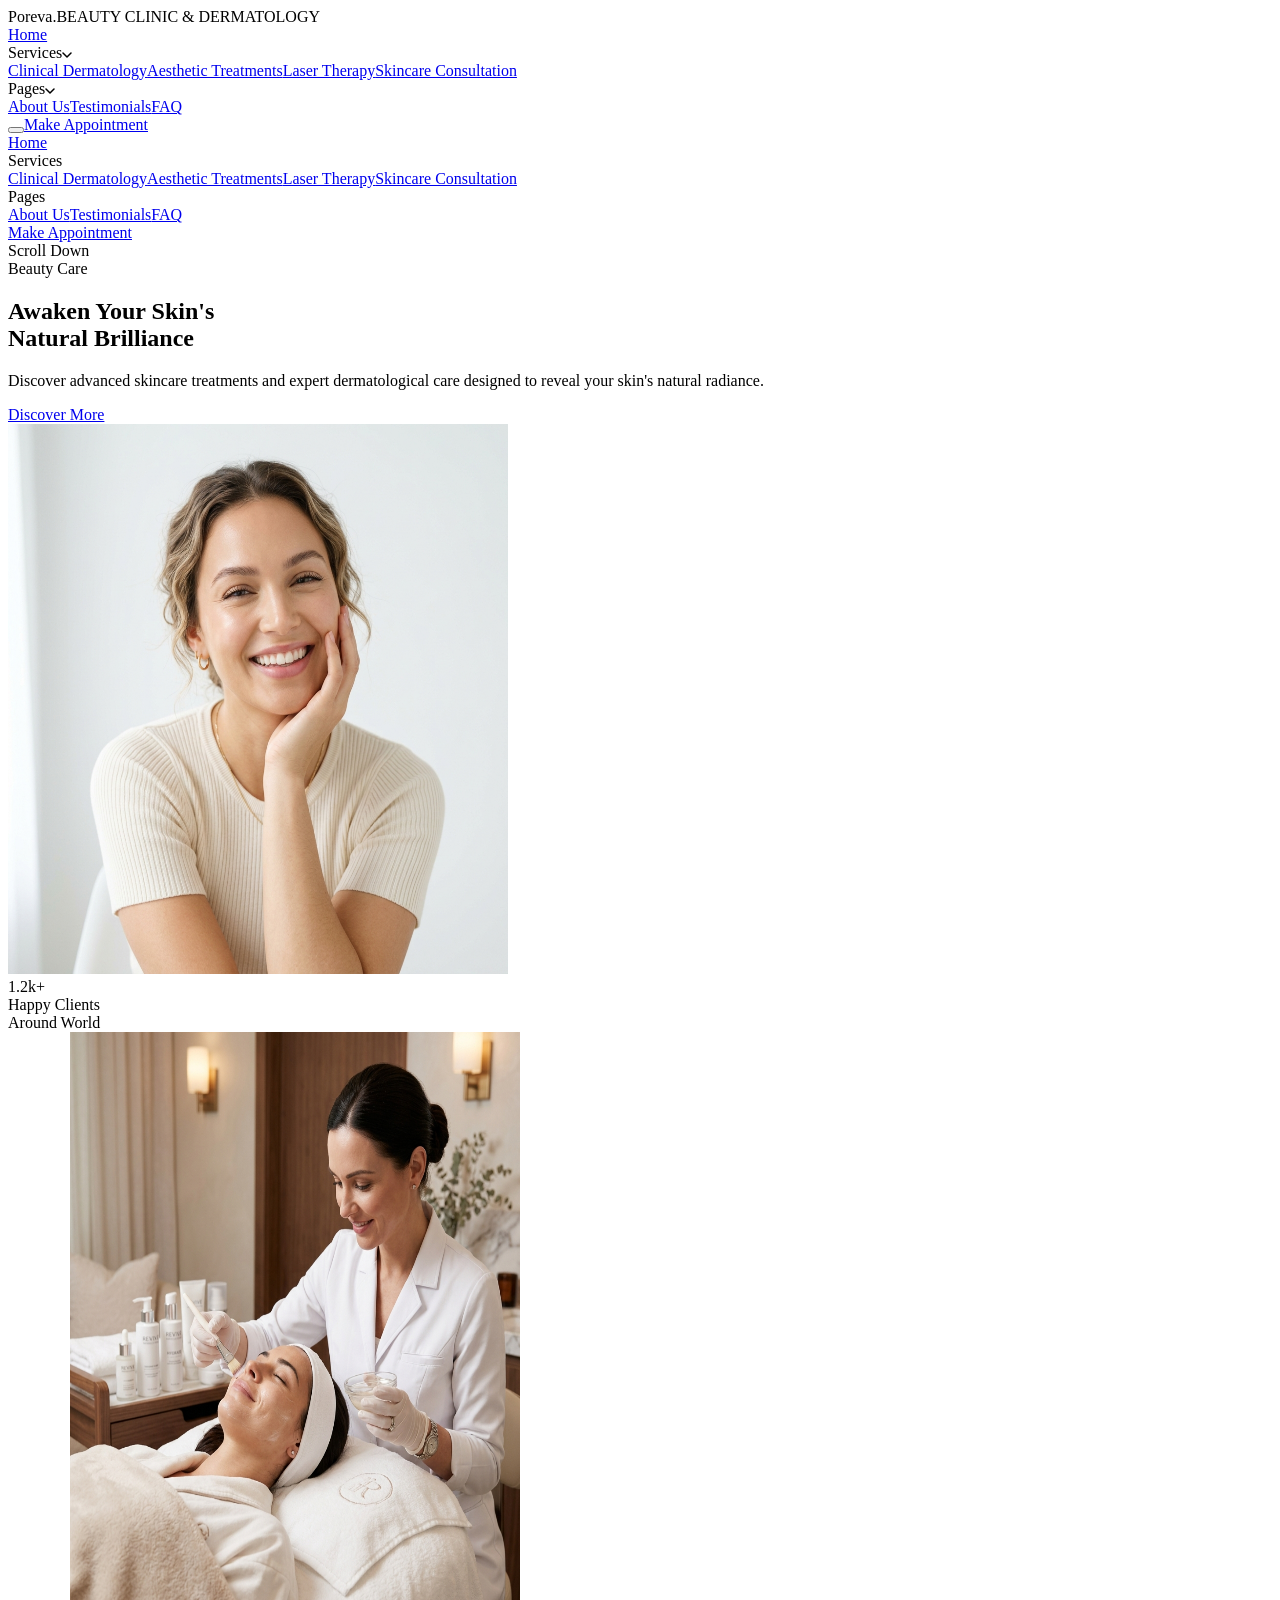
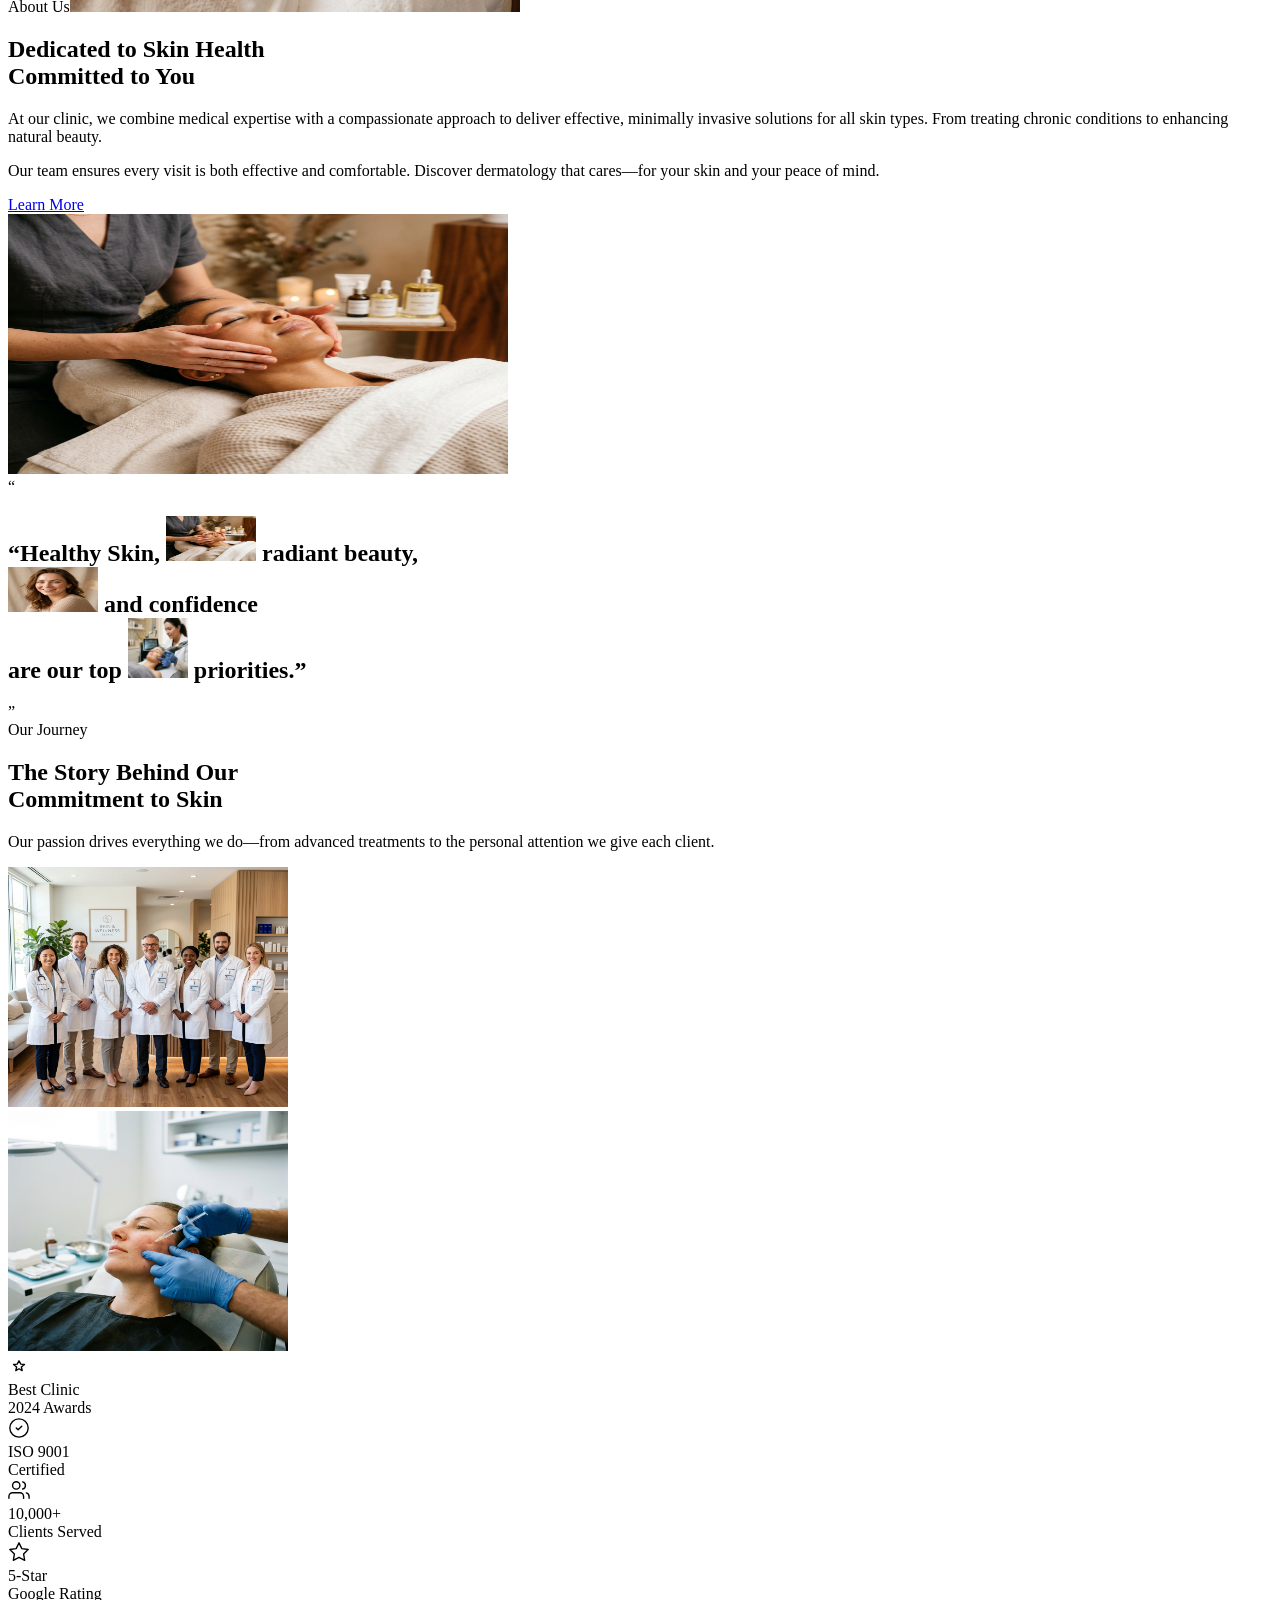
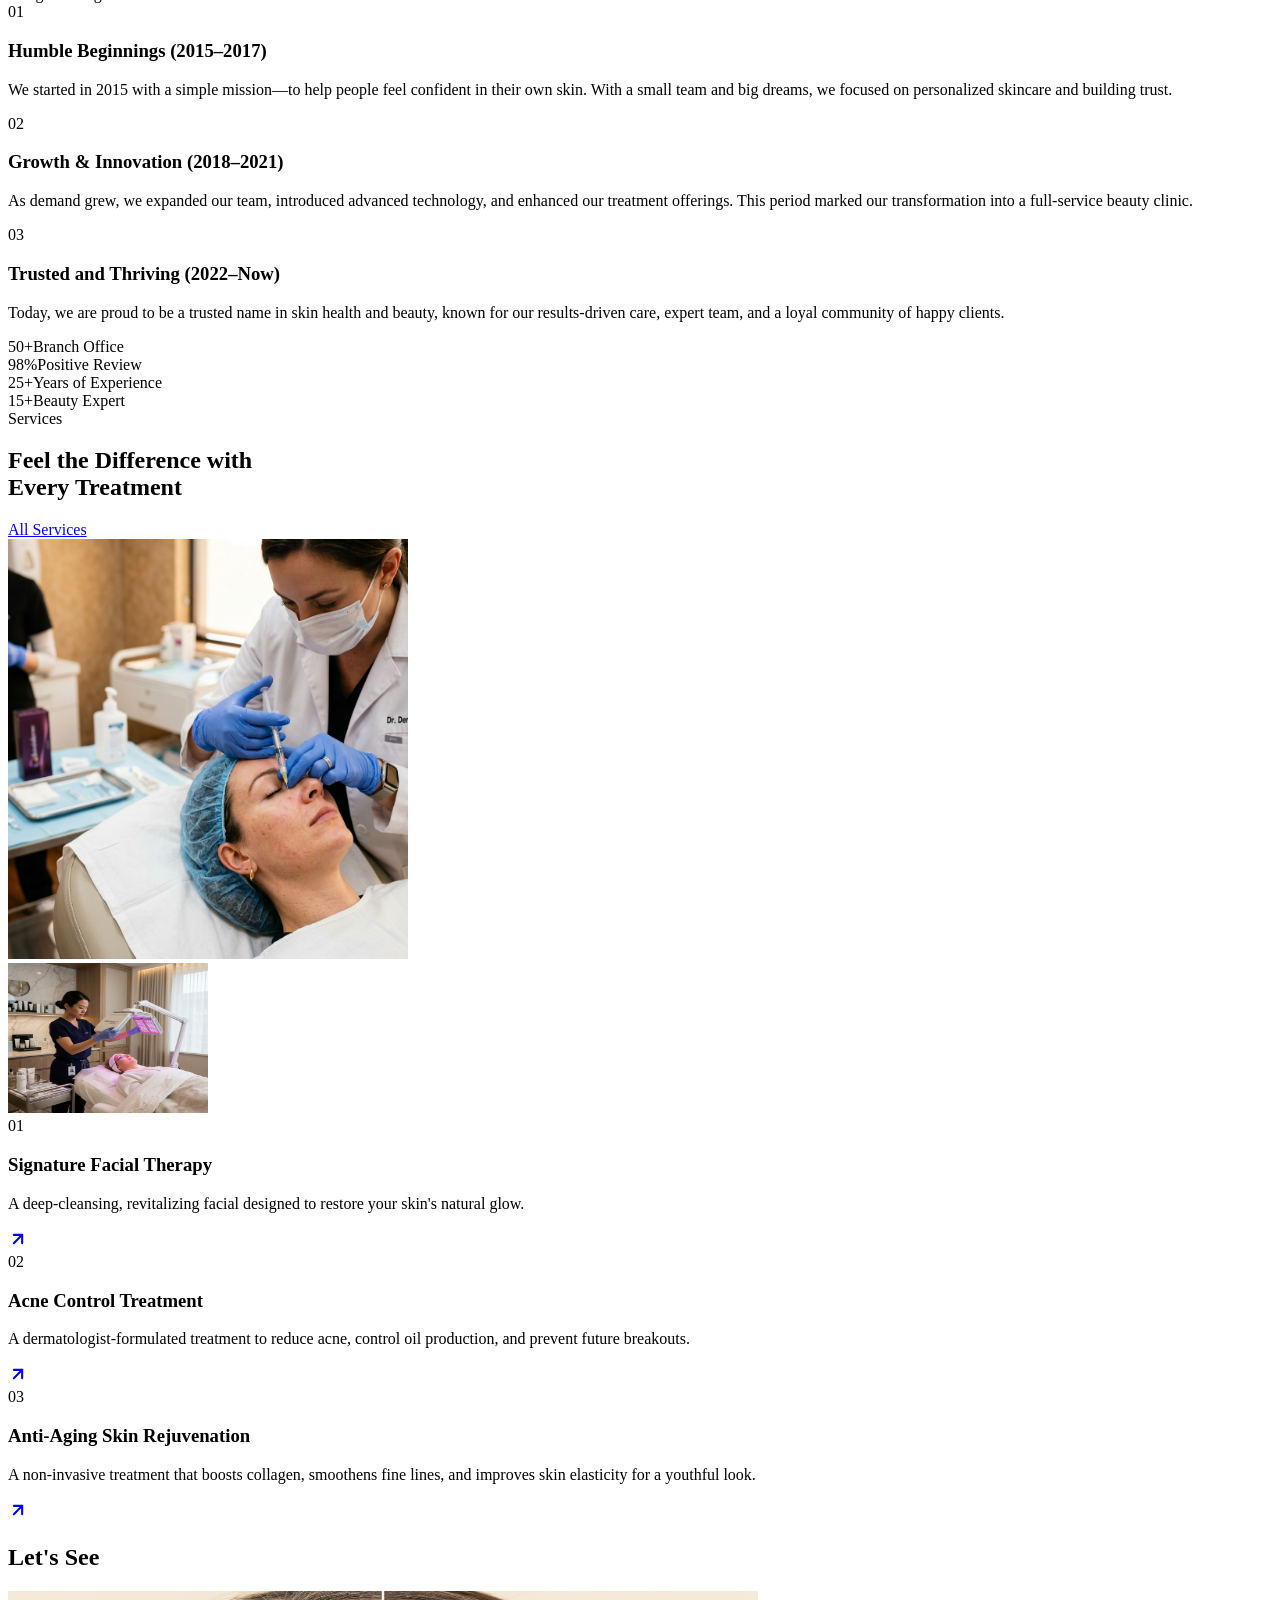
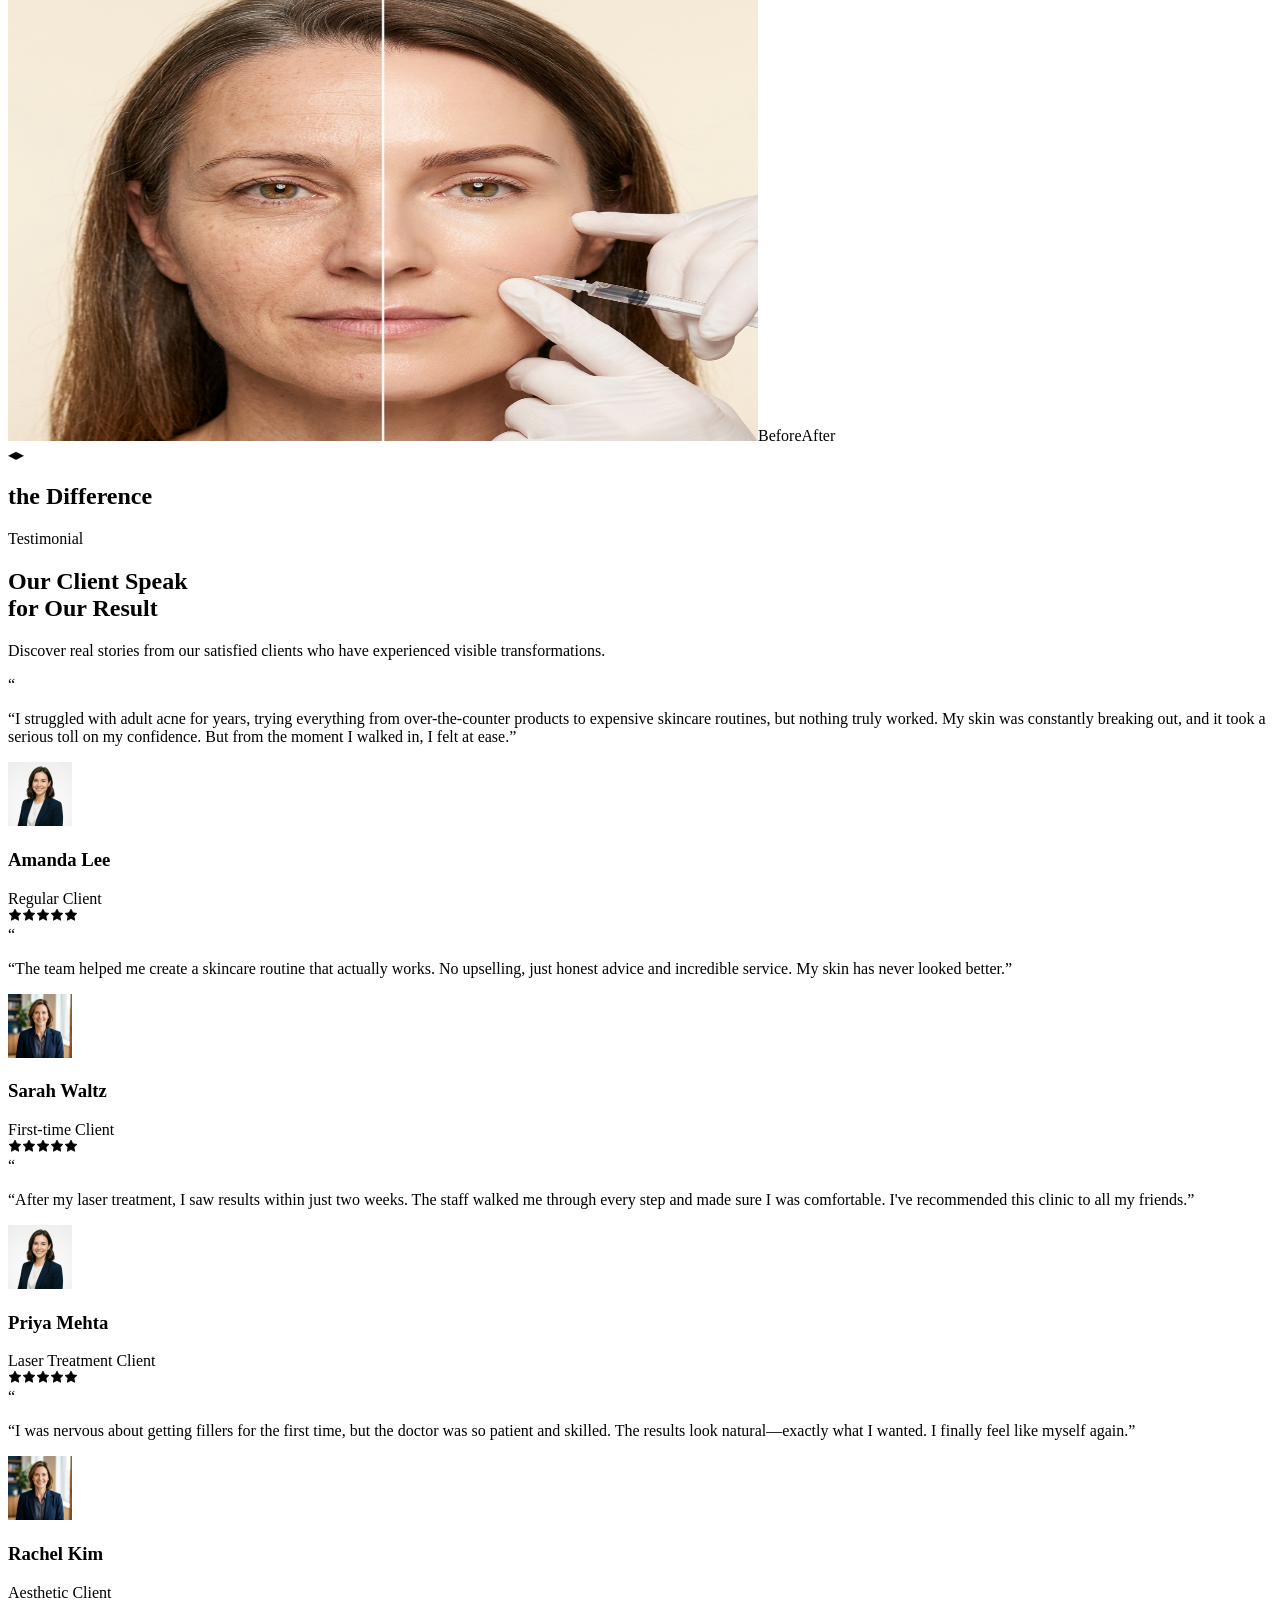
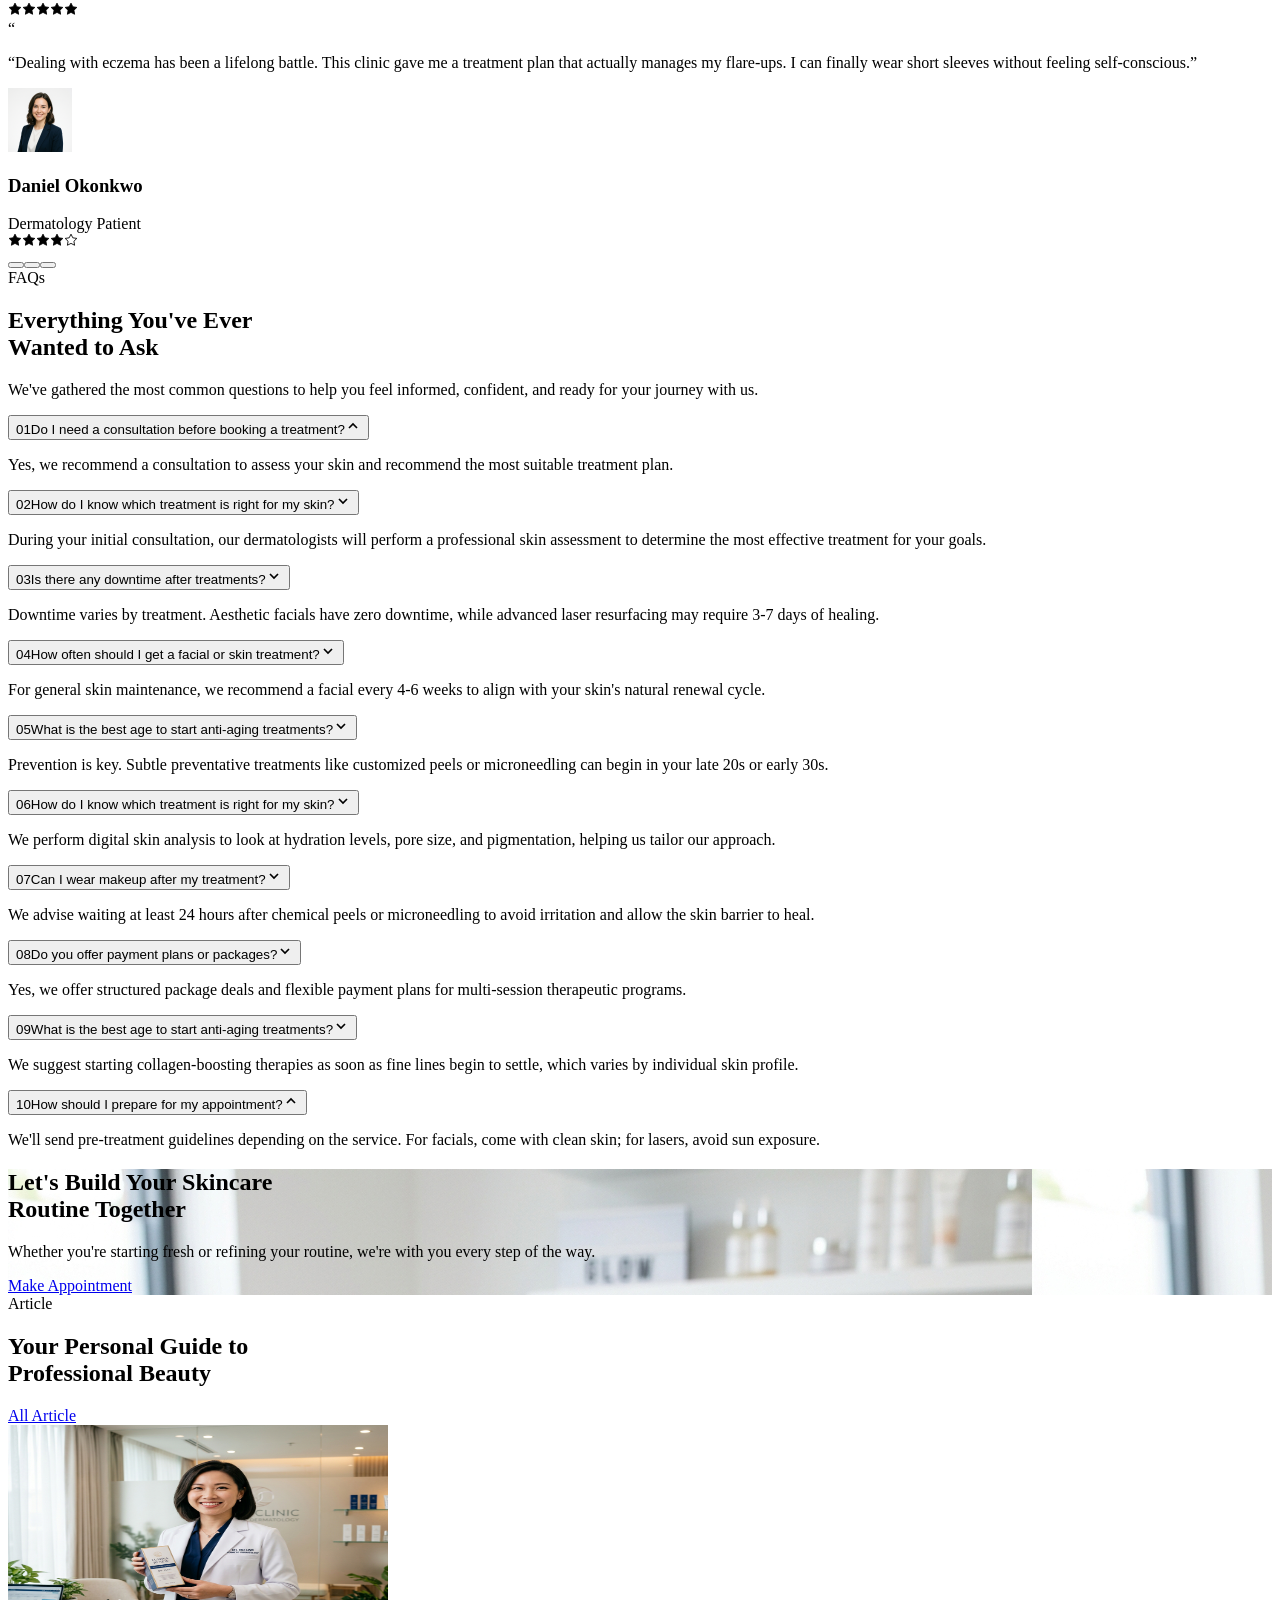
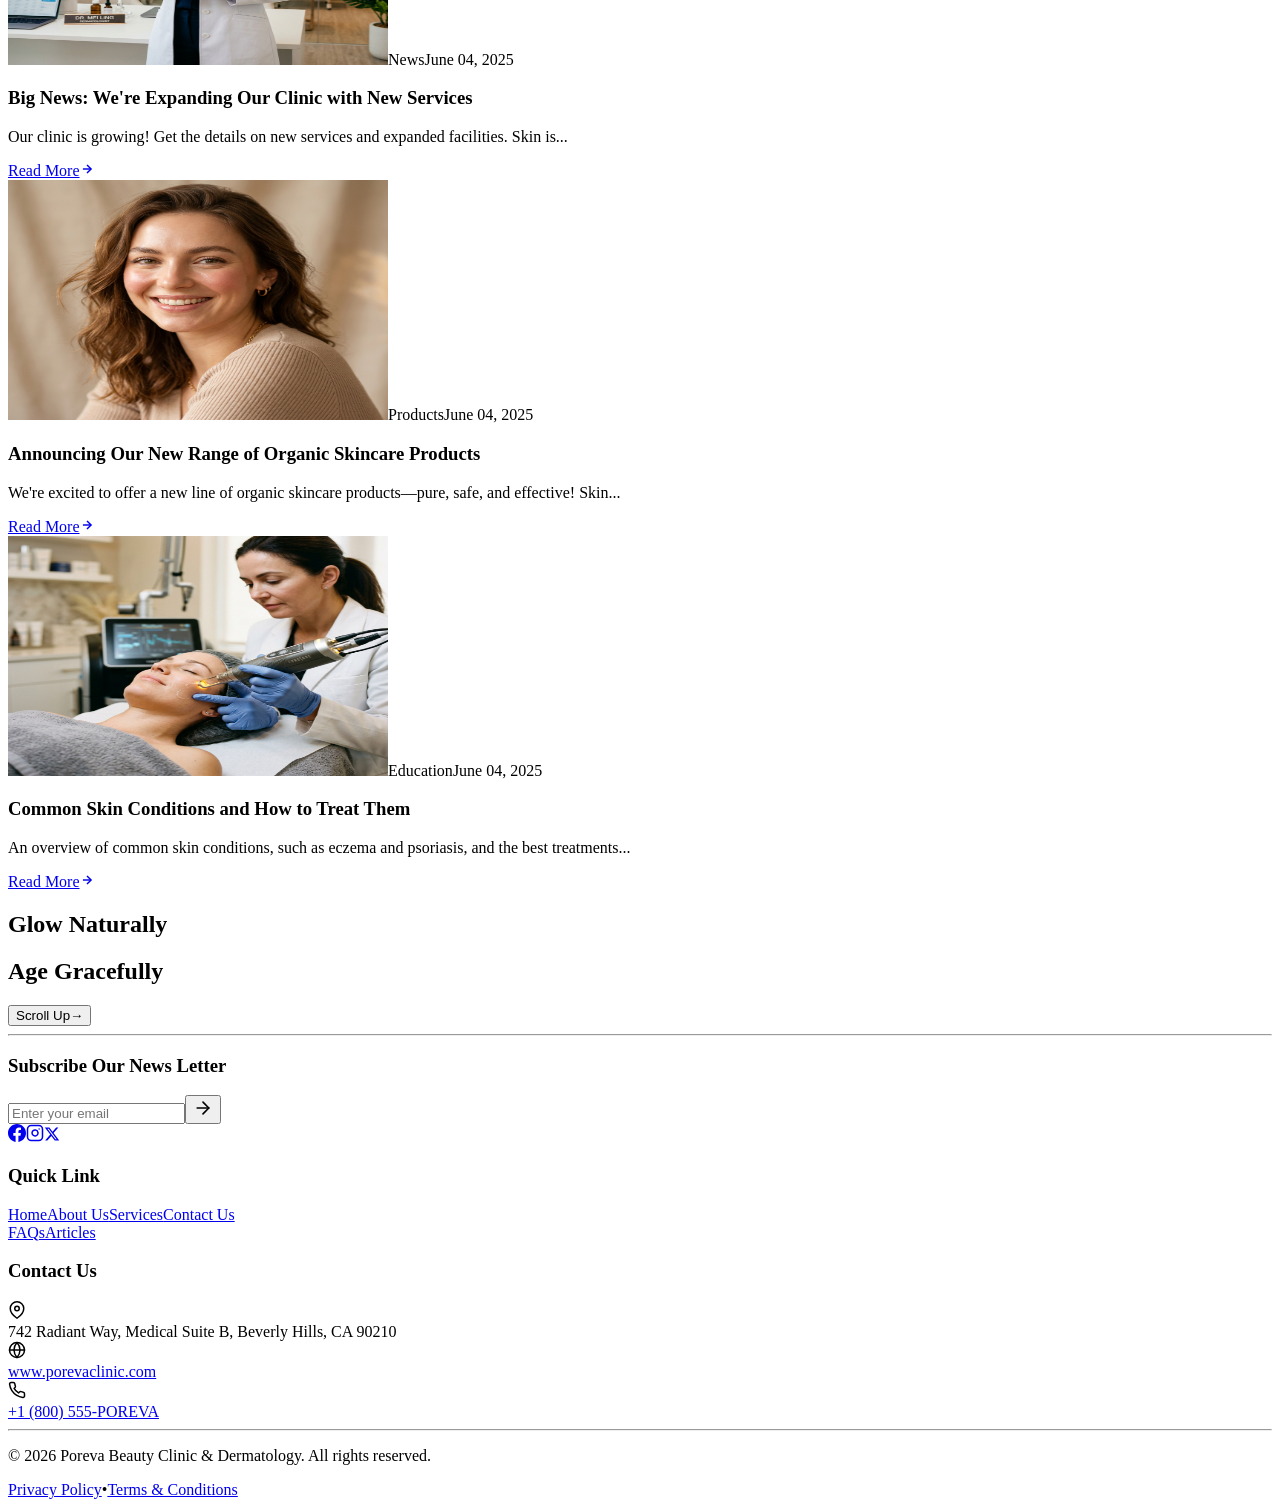
==== commit 0c479a8a: "Deploy changes" ====
--- a/index.html
+++ b/index.html
@@ -1 +1 @@
-<!DOCTYPE html><html lang="en" class="cormorant_garamond_75966f80-module__rxnMVG__variable plus_jakarta_sans_7124b5a7-module__JjyZza__variable"><head><meta charSet="utf-8"/><meta name="viewport" content="width=device-width, initial-scale=1"/><link rel="preload" href="/_next/static/media/01e4147cff8141ee-s.p.3huc2loe0ie8a.woff2" as="font" crossorigin="" type="font/woff2"/><link rel="preload" href="/_next/static/media/8bd76523131fa0fc-s.p.1pvupmngxrt5z.woff2" as="font" crossorigin="" type="font/woff2"/><link rel="preload" href="/_next/static/media/fba5a26ea33df6a3-s.p.18rizl4rsrl42.woff2" as="font" crossorigin="" type="font/woff2"/><link rel="preload" as="image" href="/dermatologist_model.png"/><link rel="preload" as="image" href="/about_treatment_1.png"/><link rel="preload" as="image" href="/before_after_split.png"/><link rel="stylesheet" href="/_next/static/chunks/0wmzrep4k-0o1.css" data-precedence="next"/><link rel="stylesheet" href="/_next/static/chunks/0li97pr59jgjk.css" data-precedence="next"/><link rel="preload" as="script" fetchPriority="low" href="/_next/static/chunks/3ll07n217cgxf.js"/><script src="/_next/static/chunks/17c2xufnf7-1b.js" async=""></script><script src="/_next/static/chunks/3peubv2924kx4.js" async=""></script><script src="/_next/static/chunks/turbopack-2oginhnf0jy4e.js" async=""></script><script src="/_next/static/chunks/1d4h-sglyo8ft.js" async=""></script><script src="/_next/static/chunks/14mumt5_n0xhi.js" async=""></script><script src="/_next/static/chunks/0p_nu7bclfgp0.js" async=""></script><meta name="next-size-adjust" content=""/><title>Poreva | Beauty Clinic &amp; Dermatology</title><meta name="description" content="Discover advanced skincare treatments and expert dermatological care designed to reveal your skin&#x27;s natural radiance."/><link rel="icon" href="/favicon.ico?favicon.2vob68tjqpejf.ico" sizes="256x256" type="image/x-icon"/><script src="/_next/static/chunks/0cz1d0mv5g_q7.js" noModule=""></script></head><body><div hidden=""><!--$--><!--/$--></div><nav class="navbar "><div class="navbar-container"><div class="navbar-logo"><span class="logo-title">Poreva<span class="logo-dot">.</span></span><span class="logo-sub">BEAUTY CLINIC &amp; DERMATOLOGY</span></div><div class="navbar-menu-desktop"><a href="#home" class="menu-link active">Home</a><div class="menu-item-dropdown"><span class="menu-link dropdown-toggle">Services<svg class="dropdown-caret" viewBox="0 0 10 6" width="10" height="6" fill="none"><path d="M1 1L5 5L9 1" stroke="currentColor" stroke-width="1.5" stroke-linecap="round" stroke-linejoin="round"></path></svg></span><div class="dropdown-menu"><a href="#clinical">Clinical Dermatology</a><a href="#aesthetic">Aesthetic Treatments</a><a href="#laser">Laser Therapy</a><a href="#skincare">Skincare Consultation</a></div></div><div class="menu-item-dropdown"><span class="menu-link dropdown-toggle">Pages<svg class="dropdown-caret" viewBox="0 0 10 6" width="10" height="6" fill="none"><path d="M1 1L5 5L9 1" stroke="currentColor" stroke-width="1.5" stroke-linecap="round" stroke-linejoin="round"></path></svg></span><div class="dropdown-menu"><a href="#about">About Us</a><a href="#testimonials">Testimonials</a><a href="#faq">FAQ</a></div></div></div><div class="navbar-right"><button class="mobile-menu-trigger " aria-label="Toggle Navigation Menu"><span class="burger-line"></span><span class="burger-line"></span><span class="burger-line"></span></button><a href="#appointment" class="navbar-cta-button">Make Appointment</a></div></div><div class="navbar-menu-mobile "><a href="#home" class="mobile-link active">Home</a><div class="mobile-accordion"><span class="mobile-link accordion-header">Services</span><div class="accordion-content"><a href="#clinical">Clinical Dermatology</a><a href="#aesthetic">Aesthetic Treatments</a><a href="#laser">Laser Therapy</a><a href="#skincare">Skincare Consultation</a></div></div><div class="mobile-accordion"><span class="mobile-link accordion-header">Pages</span><div class="accordion-content"><a href="#about">About Us</a><a href="#testimonials">Testimonials</a><a href="#faq">FAQ</a></div></div><a href="#appointment" class="mobile-cta-button">Make Appointment</a></div></nav><main><section class="hero-section" id="home"><div class="hero-gradient-wash" aria-hidden="true"></div><div class="scroll-indicator"><span>Scroll Down</span><span class="scroll-line"></span></div><div class="hero-container"><div class="hero-content"><div class="scroll-reveal sr-up " style="transition-delay:100ms"><span class="section-label">Beauty Care</span></div><div class="scroll-reveal sr-up " style="transition-delay:200ms"><h1 class="hero-title">Awaken <span class="title-serif-accent">Your Skin&#x27;s</span> <br/>Natural Brilliance</h1></div><div class="scroll-reveal sr-up " style="transition-delay:350ms"><p class="hero-description">Discover advanced skincare treatments and expert dermatological care designed to reveal your skin&#x27;s natural radiance.</p></div><div class="scroll-reveal sr-up " style="transition-delay:500ms"><div class="hero-cta-wrapper"><a href="#about" class="btn-primary">Discover More</a></div></div></div><div class="hero-media"><div class="scroll-reveal sr-scale " style="transition-delay:300ms"><div class="hero-model-container"><img alt="Beautiful woman with radiant skin" width="500" height="550" decoding="async" data-nimg="1" class="hero-model-img" style="color:transparent" src="/dermatologist_model.png"/></div></div><div class="scroll-reveal sr-right " style="transition-delay:600ms"><div class="happy-client-block"><div class="client-number">1.2k+</div><div class="client-text">Happy Clients <br/>Around World</div></div></div></div></div></section><section class="about-section" id="about"><div class="about-container"><div class="scroll-reveal sr-left " style="transition-delay:0ms"><div class="about-left-col"><div class="about-vertical-img-wrapper"><span class="about-badge-tab">About Us</span><img alt="Dermatologist performing gentle facial skin treatment" width="450" height="580" decoding="async" data-nimg="1" class="about-vertical-img" style="color:transparent" src="/about_treatment_1.png"/></div></div></div><div class="about-right-col"><div class="about-text-content"><div class="scroll-reveal sr-up " style="transition-delay:150ms"><h2 class="about-title">Dedicated to <span class="title-serif-accent">Skin Health</span> <br/>Committed to You</h2></div><div class="scroll-reveal sr-up " style="transition-delay:250ms"><p class="about-paragraph">At our clinic, we combine medical expertise with a compassionate approach to deliver effective, minimally invasive solutions for all skin types. From treating chronic conditions to enhancing natural beauty.</p></div><div class="scroll-reveal sr-up " style="transition-delay:350ms"><p class="about-paragraph">Our team ensures every visit is both effective and comfortable. Discover dermatology that cares—for your skin and your peace of mind.</p></div><div class="scroll-reveal sr-up " style="transition-delay:450ms"><div class="about-cta-wrapper"><a href="#services" class="btn-primary">Learn More</a></div></div></div><div class="scroll-reveal sr-right " style="transition-delay:300ms"><div class="about-horizontal-img-wrapper"><img alt="Close-up of therapeutic facial skin massage" loading="lazy" width="500" height="260" decoding="async" data-nimg="1" class="about-horizontal-img" style="color:transparent" src="/about_treatment_2.png"/></div></div></div></div></section><section class="quote-section"><div class="quote-container"><div class="scroll-reveal sr-scale " style="transition-delay:0ms"><div class="quote-wrapper"><span class="decorative-quote-mark" aria-hidden="true">“</span><h2 class="quote-text"><span class="quote-italic">“Healthy Skin, </span><span class="quote-img-inline inline-pill-1"><img alt="Treatment details" loading="lazy" width="90" height="45" decoding="async" data-nimg="1" class="inline-img" style="color:transparent" src="/about_treatment_2.png"/></span><span class="quote-bold"> radiant beauty,</span><br/><span class="quote-img-inline inline-pill-2"><img alt="Glowing skin" loading="lazy" width="90" height="45" decoding="async" data-nimg="1" class="inline-img" style="color:transparent" src="/glowing_face_quote.png"/></span><span class="quote-color"> and confidence</span><br/><span class="quote-italic">are our top </span><span class="quote-img-inline inline-circle"><img alt="Dermatology probe" loading="lazy" width="60" height="60" decoding="async" data-nimg="1" class="inline-img" style="color:transparent" src="/skincare_device_quote.png"/></span><span class="quote-bold"> priorities.”</span></h2><span class="decorative-quote-mark close-quote" aria-hidden="true">”</span></div></div></div></section><section class="journey-section" id="journey"><div class="journey-container"><div class="journey-header"><div class="scroll-reveal sr-up " style="transition-delay:0ms"><span class="section-label">Our Journey</span></div><div class="scroll-reveal sr-up " style="transition-delay:100ms"><h2 class="journey-title">The Story <span class="title-serif-accent">Behind</span> Our <br/>Commitment to Skin</h2></div><div class="scroll-reveal sr-up " style="transition-delay:200ms"><p class="journey-intro">Our passion drives everything we do—from advanced treatments to the personal attention we give each client.</p></div></div><div class="journey-content-grid"><div class="journey-left-col"><div class="scroll-reveal sr-left " style="transition-delay:100ms"><div class="journey-images-row"><div class="journey-img-wrapper"><img alt="Dermatology clinic team of doctors" loading="lazy" width="280" height="240" decoding="async" data-nimg="1" class="journey-img" style="color:transparent" src="/journey_team.png"/></div><div class="journey-img-wrapper"><img alt="Doctor performing facial injection cosmetic treatment" loading="lazy" width="280" height="240" decoding="async" data-nimg="1" class="journey-img" style="color:transparent" src="/journey_treatment.png"/></div></div></div><div class="scroll-reveal sr-up " style="transition-delay:300ms"><div class="journey-awards-row"><div class="award-badge"><div class="award-icon-ring"><svg viewBox="0 0 24 24" width="22" height="22" fill="none" stroke="currentColor" stroke-width="1.5" stroke-linecap="round" stroke-linejoin="round"><path d="M12 15l-3.5 2 .9-3.9L6 10.3l4-.3L12 6.3l2 3.7 4 .3-3.4 2.8.9 3.9z"></path></svg></div><div class="award-title">Best Clinic</div><div class="award-subtitle">2024 Awards</div></div><div class="award-badge"><div class="award-icon-ring"><svg viewBox="0 0 24 24" width="22" height="22" fill="none" stroke="currentColor" stroke-width="1.5" stroke-linecap="round" stroke-linejoin="round"><circle cx="12" cy="12" r="10"></circle><path d="M9 12l2 2 4-4"></path></svg></div><div class="award-title">ISO 9001</div><div class="award-subtitle">Certified</div></div><div class="award-badge"><div class="award-icon-ring"><svg viewBox="0 0 24 24" width="22" height="22" fill="none" stroke="currentColor" stroke-width="1.5" stroke-linecap="round" stroke-linejoin="round"><path d="M17 21v-2a4 4 0 0 0-4-4H5a4 4 0 0 0-4 4v2"></path><circle cx="9" cy="7" r="4"></circle><path d="M23 21v-2a4 4 0 0 0-3-3.87"></path><path d="M16 3.13a4 4 0 0 1 0 7.75"></path></svg></div><div class="award-title">10,000+</div><div class="award-subtitle">Clients Served</div></div><div class="award-badge"><div class="award-icon-ring"><svg viewBox="0 0 24 24" width="22" height="22" fill="none" stroke="currentColor" stroke-width="1.5" stroke-linecap="round" stroke-linejoin="round"><polygon points="12 2 15.09 8.26 22 9.27 17 14.14 18.18 21.02 12 17.77 5.82 21.02 7 14.14 2 9.27 8.91 8.26 12 2"></polygon></svg></div><div class="award-title">5-Star</div><div class="award-subtitle">Google Rating</div></div></div></div></div><div class="journey-right-col"><div class="timeline-wrapper"><div class="scroll-reveal sr-up " style="transition-delay:150ms"><div class="timeline-item"><div class="timeline-number-circle num-dark"><span>01</span></div><div class="timeline-info"><h3 class="timeline-item-title">Humble Beginnings (2015–2017)</h3><p class="timeline-item-desc">We started in 2015 with a simple mission—to help people feel confident in their own skin. With a small team and big dreams, we focused on personalized skincare and building trust.</p></div></div></div><div class="scroll-reveal sr-up " style="transition-delay:300ms"><div class="timeline-item"><div class="timeline-number-circle num-cream"><span>02</span></div><div class="timeline-info"><h3 class="timeline-item-title">Growth &amp; Innovation (2018–2021)</h3><p class="timeline-item-desc">As demand grew, we expanded our team, introduced advanced technology, and enhanced our treatment offerings. This period marked our transformation into a full-service beauty clinic.</p></div></div></div><div class="scroll-reveal sr-up " style="transition-delay:450ms"><div class="timeline-item"><div class="timeline-number-circle num-light-rose"><span>03</span></div><div class="timeline-info"><h3 class="timeline-item-title">Trusted and Thriving (2022–Now)</h3><p class="timeline-item-desc">Today, we are proud to be a trusted name in skin health and beauty, known for our results-driven care, expert team, and a loyal community of happy clients.</p></div></div></div></div></div></div></div></section><section class="stats-section"><div class="stats-container"><div class="stats-grid"><div class="scroll-reveal sr-scale " style="transition-delay:0ms"><div class="stats-col"><span class="stats-number">50<span class="stats-plus">+</span></span><span class="stats-label">Branch Office</span></div></div><div class="scroll-reveal sr-scale " style="transition-delay:150ms"><div class="stats-col"><span class="stats-number num-italic">98<span class="stats-percent">%</span></span><span class="stats-label">Positive Review</span></div></div><div class="scroll-reveal sr-scale " style="transition-delay:300ms"><div class="stats-col"><span class="stats-number">25<span class="stats-plus">+</span></span><span class="stats-label">Years of Experience</span></div></div><div class="scroll-reveal sr-scale " style="transition-delay:450ms"><div class="stats-col"><span class="stats-number">15<span class="stats-plus">+</span></span><span class="stats-label">Beauty Expert</span></div></div></div></div></section><section class="services-section" id="services"><div class="services-container"><div class="services-header-row"><div class="header-left"><div class="scroll-reveal sr-up " style="transition-delay:0ms"><span class="section-label">Services</span></div><div class="scroll-reveal sr-up " style="transition-delay:100ms"><h2 class="services-title">Feel the <span class="title-serif-accent">Difference</span> with <br/>Every Treatment</h2></div></div><div class="scroll-reveal sr-right " style="transition-delay:200ms"><div class="header-right"><a href="#appointment" class="btn-primary">All Services</a></div></div></div><div class="services-content-layout"><div class="scroll-reveal sr-left " style="transition-delay:100ms"><div class="services-media-col"><div class="services-images-wrapper"><div class="img-large-wrapper"><img alt="Dermatologist performing facial cosmetic injection" loading="lazy" width="400" height="420" decoding="async" data-nimg="1" class="services-img-large" style="color:transparent" src="/services_featured_1.png"/></div><div class="img-small-wrapper"><img alt="Clinical aesthetic light therapy preparation" loading="lazy" width="200" height="150" decoding="async" data-nimg="1" class="services-img-small" style="color:transparent" src="/services_featured_2.png"/></div></div></div></div><div class="services-list-col"><div class="scroll-reveal sr-up " style="transition-delay:200ms"><div class="service-row-item"><span class="service-row-num">01</span><div class="service-row-text"><h3 class="service-row-title">Signature Facial Therapy</h3><p class="service-row-desc">A deep-cleansing, revitalizing facial designed to restore your skin&#x27;s natural glow.</p></div><div class="service-row-action"><a href="#appointment" class="service-action-arrow" aria-label="Book Signature Facial Therapy"><svg viewBox="0 0 24 24" width="20" height="20" fill="none" stroke="currentColor" stroke-width="2.5" stroke-linecap="round" stroke-linejoin="round"><line x1="7" y1="17" x2="17" y2="7"></line><polyline points="7 7 17 7 17 17"></polyline></svg></a></div></div></div><div class="scroll-reveal sr-up " style="transition-delay:350ms"><div class="service-row-item"><span class="service-row-num">02</span><div class="service-row-text"><h3 class="service-row-title">Acne Control Treatment</h3><p class="service-row-desc">A dermatologist-formulated treatment to reduce acne, control oil production, and prevent future breakouts.</p></div><div class="service-row-action"><a href="#appointment" class="service-action-arrow" aria-label="Book Acne Control Treatment"><svg viewBox="0 0 24 24" width="20" height="20" fill="none" stroke="currentColor" stroke-width="2.5" stroke-linecap="round" stroke-linejoin="round"><line x1="7" y1="17" x2="17" y2="7"></line><polyline points="7 7 17 7 17 17"></polyline></svg></a></div></div></div><div class="scroll-reveal sr-up " style="transition-delay:500ms"><div class="service-row-item"><span class="service-row-num">03</span><div class="service-row-text"><h3 class="service-row-title">Anti-Aging Skin Rejuvenation</h3><p class="service-row-desc">A non-invasive treatment that boosts collagen, smoothens fine lines, and improves skin elasticity for a youthful look.</p></div><div class="service-row-action"><a href="#appointment" class="service-action-arrow" aria-label="Book Anti-Aging Skin Rejuvenation"><svg viewBox="0 0 24 24" width="20" height="20" fill="none" stroke="currentColor" stroke-width="2.5" stroke-linecap="round" stroke-linejoin="round"><line x1="7" y1="17" x2="17" y2="7"></line><polyline points="7 7 17 7 17 17"></polyline></svg></a></div></div></div></div></div></div></section><section class="beforeafter-section"><div class="beforeafter-container"><div class="scroll-reveal sr-scale " style="transition-delay:0ms"><div class="comparison-board"><h2 class="comparison-heading-left">Let&#x27;s See</h2><div class="split-frame-wrapper"><img alt="Dermatology before and after skin treatment comparison" width="750" height="450" decoding="async" data-nimg="1" class="split-img" style="color:transparent" src="/before_after_split.png"/><span class="label-before">Before</span><span class="label-after">After</span><div class="split-divider-line"><div class="split-handle-circle"><span class="handle-arrow">◂</span><span class="handle-arrow">▸</span></div></div></div><h2 class="comparison-heading-right">the Difference</h2><div class="brushstroke-accent" aria-hidden="true"></div></div></div></div></section><section class="testimonials-section" id="testimonials"><div class="testimonials-container"><div class="testimonials-layout-grid"><div class="testimonials-header-col"><div class="scroll-reveal sr-up " style="transition-delay:0ms"><span class="section-label">Testimonial</span></div><div class="scroll-reveal sr-up " style="transition-delay:100ms"><h2 class="testimonials-title">Our Client <span class="title-serif-accent">Speak</span> <br/>for Our Result</h2></div><div class="scroll-reveal sr-up " style="transition-delay:200ms"><p class="testimonials-intro">Discover real stories from our satisfied clients who have experienced visible transformations.</p></div></div><div class="scroll-reveal sr-right " style="transition-delay:200ms"><div class="testimonials-cards-col"><div class="review-cards-wrapper"><div class="review-card-item"><div class="review-quote-bubble"><span class="quote-decoration" aria-hidden="true">“</span><p>“<!-- -->I struggled with adult acne for years, trying everything from over-the-counter products to expensive skincare routines, but nothing truly worked. My skin was constantly breaking out, and it took a serious toll on my confidence. But from the moment I walked in, I felt at ease.<!-- -->”</p></div><div class="review-author-meta"><div class="author-avatar-wrapper"><img alt="Amanda Lee" loading="lazy" width="64" height="64" decoding="async" data-nimg="1" class="author-avatar" style="color:transparent" src="/profile_amanda.png"/></div><h3 class="author-name">Amanda Lee</h3><span class="author-role">Regular Client</span><div class="review-stars"><svg viewBox="0 0 24 24" width="14" height="14" fill="currentColor" stroke="currentColor" stroke-width="1.5"><polygon points="12 2 15.09 8.26 22 9.27 17 14.14 18.18 21.02 12 17.77 5.82 21.02 7 14.14 2 9.27 8.91 8.26 12 2"></polygon></svg><svg viewBox="0 0 24 24" width="14" height="14" fill="currentColor" stroke="currentColor" stroke-width="1.5"><polygon points="12 2 15.09 8.26 22 9.27 17 14.14 18.18 21.02 12 17.77 5.82 21.02 7 14.14 2 9.27 8.91 8.26 12 2"></polygon></svg><svg viewBox="0 0 24 24" width="14" height="14" fill="currentColor" stroke="currentColor" stroke-width="1.5"><polygon points="12 2 15.09 8.26 22 9.27 17 14.14 18.18 21.02 12 17.77 5.82 21.02 7 14.14 2 9.27 8.91 8.26 12 2"></polygon></svg><svg viewBox="0 0 24 24" width="14" height="14" fill="currentColor" stroke="currentColor" stroke-width="1.5"><polygon points="12 2 15.09 8.26 22 9.27 17 14.14 18.18 21.02 12 17.77 5.82 21.02 7 14.14 2 9.27 8.91 8.26 12 2"></polygon></svg><svg viewBox="0 0 24 24" width="14" height="14" fill="currentColor" stroke="currentColor" stroke-width="1.5"><polygon points="12 2 15.09 8.26 22 9.27 17 14.14 18.18 21.02 12 17.77 5.82 21.02 7 14.14 2 9.27 8.91 8.26 12 2"></polygon></svg></div></div></div><div class="review-card-item"><div class="review-quote-bubble"><span class="quote-decoration" aria-hidden="true">“</span><p>“<!-- -->The team helped me create a skincare routine that actually works. No upselling, just honest advice and incredible service. My skin has never looked better.<!-- -->”</p></div><div class="review-author-meta"><div class="author-avatar-wrapper"><img alt="Sarah Waltz" loading="lazy" width="64" height="64" decoding="async" data-nimg="1" class="author-avatar" style="color:transparent" src="/profile_sarah.png"/></div><h3 class="author-name">Sarah Waltz</h3><span class="author-role">First-time Client</span><div class="review-stars"><svg viewBox="0 0 24 24" width="14" height="14" fill="currentColor" stroke="currentColor" stroke-width="1.5"><polygon points="12 2 15.09 8.26 22 9.27 17 14.14 18.18 21.02 12 17.77 5.82 21.02 7 14.14 2 9.27 8.91 8.26 12 2"></polygon></svg><svg viewBox="0 0 24 24" width="14" height="14" fill="currentColor" stroke="currentColor" stroke-width="1.5"><polygon points="12 2 15.09 8.26 22 9.27 17 14.14 18.18 21.02 12 17.77 5.82 21.02 7 14.14 2 9.27 8.91 8.26 12 2"></polygon></svg><svg viewBox="0 0 24 24" width="14" height="14" fill="currentColor" stroke="currentColor" stroke-width="1.5"><polygon points="12 2 15.09 8.26 22 9.27 17 14.14 18.18 21.02 12 17.77 5.82 21.02 7 14.14 2 9.27 8.91 8.26 12 2"></polygon></svg><svg viewBox="0 0 24 24" width="14" height="14" fill="currentColor" stroke="currentColor" stroke-width="1.5"><polygon points="12 2 15.09 8.26 22 9.27 17 14.14 18.18 21.02 12 17.77 5.82 21.02 7 14.14 2 9.27 8.91 8.26 12 2"></polygon></svg><svg viewBox="0 0 24 24" width="14" height="14" fill="currentColor" stroke="currentColor" stroke-width="1.5"><polygon points="12 2 15.09 8.26 22 9.27 17 14.14 18.18 21.02 12 17.77 5.82 21.02 7 14.14 2 9.27 8.91 8.26 12 2"></polygon></svg></div></div></div><div class="review-card-item"><div class="review-quote-bubble"><span class="quote-decoration" aria-hidden="true">“</span><p>“<!-- -->After my laser treatment, I saw results within just two weeks. The staff walked me through every step and made sure I was comfortable. I&#x27;ve recommended this clinic to all my friends.<!-- -->”</p></div><div class="review-author-meta"><div class="author-avatar-wrapper"><img alt="Priya Mehta" loading="lazy" width="64" height="64" decoding="async" data-nimg="1" class="author-avatar" style="color:transparent" src="/profile_amanda.png"/></div><h3 class="author-name">Priya Mehta</h3><span class="author-role">Laser Treatment Client</span><div class="review-stars"><svg viewBox="0 0 24 24" width="14" height="14" fill="currentColor" stroke="currentColor" stroke-width="1.5"><polygon points="12 2 15.09 8.26 22 9.27 17 14.14 18.18 21.02 12 17.77 5.82 21.02 7 14.14 2 9.27 8.91 8.26 12 2"></polygon></svg><svg viewBox="0 0 24 24" width="14" height="14" fill="currentColor" stroke="currentColor" stroke-width="1.5"><polygon points="12 2 15.09 8.26 22 9.27 17 14.14 18.18 21.02 12 17.77 5.82 21.02 7 14.14 2 9.27 8.91 8.26 12 2"></polygon></svg><svg viewBox="0 0 24 24" width="14" height="14" fill="currentColor" stroke="currentColor" stroke-width="1.5"><polygon points="12 2 15.09 8.26 22 9.27 17 14.14 18.18 21.02 12 17.77 5.82 21.02 7 14.14 2 9.27 8.91 8.26 12 2"></polygon></svg><svg viewBox="0 0 24 24" width="14" height="14" fill="currentColor" stroke="currentColor" stroke-width="1.5"><polygon points="12 2 15.09 8.26 22 9.27 17 14.14 18.18 21.02 12 17.77 5.82 21.02 7 14.14 2 9.27 8.91 8.26 12 2"></polygon></svg><svg viewBox="0 0 24 24" width="14" height="14" fill="currentColor" stroke="currentColor" stroke-width="1.5"><polygon points="12 2 15.09 8.26 22 9.27 17 14.14 18.18 21.02 12 17.77 5.82 21.02 7 14.14 2 9.27 8.91 8.26 12 2"></polygon></svg></div></div></div><div class="review-card-item"><div class="review-quote-bubble"><span class="quote-decoration" aria-hidden="true">“</span><p>“<!-- -->I was nervous about getting fillers for the first time, but the doctor was so patient and skilled. The results look natural—exactly what I wanted. I finally feel like myself again.<!-- -->”</p></div><div class="review-author-meta"><div class="author-avatar-wrapper"><img alt="Rachel Kim" loading="lazy" width="64" height="64" decoding="async" data-nimg="1" class="author-avatar" style="color:transparent" src="/profile_sarah.png"/></div><h3 class="author-name">Rachel Kim</h3><span class="author-role">Aesthetic Client</span><div class="review-stars"><svg viewBox="0 0 24 24" width="14" height="14" fill="currentColor" stroke="currentColor" stroke-width="1.5"><polygon points="12 2 15.09 8.26 22 9.27 17 14.14 18.18 21.02 12 17.77 5.82 21.02 7 14.14 2 9.27 8.91 8.26 12 2"></polygon></svg><svg viewBox="0 0 24 24" width="14" height="14" fill="currentColor" stroke="currentColor" stroke-width="1.5"><polygon points="12 2 15.09 8.26 22 9.27 17 14.14 18.18 21.02 12 17.77 5.82 21.02 7 14.14 2 9.27 8.91 8.26 12 2"></polygon></svg><svg viewBox="0 0 24 24" width="14" height="14" fill="currentColor" stroke="currentColor" stroke-width="1.5"><polygon points="12 2 15.09 8.26 22 9.27 17 14.14 18.18 21.02 12 17.77 5.82 21.02 7 14.14 2 9.27 8.91 8.26 12 2"></polygon></svg><svg viewBox="0 0 24 24" width="14" height="14" fill="currentColor" stroke="currentColor" stroke-width="1.5"><polygon points="12 2 15.09 8.26 22 9.27 17 14.14 18.18 21.02 12 17.77 5.82 21.02 7 14.14 2 9.27 8.91 8.26 12 2"></polygon></svg><svg viewBox="0 0 24 24" width="14" height="14" fill="currentColor" stroke="currentColor" stroke-width="1.5"><polygon points="12 2 15.09 8.26 22 9.27 17 14.14 18.18 21.02 12 17.77 5.82 21.02 7 14.14 2 9.27 8.91 8.26 12 2"></polygon></svg></div></div></div><div class="review-card-item"><div class="review-quote-bubble"><span class="quote-decoration" aria-hidden="true">“</span><p>“<!-- -->Dealing with eczema has been a lifelong battle. This clinic gave me a treatment plan that actually manages my flare-ups. I can finally wear short sleeves without feeling self-conscious.<!-- -->”</p></div><div class="review-author-meta"><div class="author-avatar-wrapper"><img alt="Daniel Okonkwo" loading="lazy" width="64" height="64" decoding="async" data-nimg="1" class="author-avatar" style="color:transparent" src="/profile_amanda.png"/></div><h3 class="author-name">Daniel Okonkwo</h3><span class="author-role">Dermatology Patient</span><div class="review-stars"><svg viewBox="0 0 24 24" width="14" height="14" fill="currentColor" stroke="currentColor" stroke-width="1.5"><polygon points="12 2 15.09 8.26 22 9.27 17 14.14 18.18 21.02 12 17.77 5.82 21.02 7 14.14 2 9.27 8.91 8.26 12 2"></polygon></svg><svg viewBox="0 0 24 24" width="14" height="14" fill="currentColor" stroke="currentColor" stroke-width="1.5"><polygon points="12 2 15.09 8.26 22 9.27 17 14.14 18.18 21.02 12 17.77 5.82 21.02 7 14.14 2 9.27 8.91 8.26 12 2"></polygon></svg><svg viewBox="0 0 24 24" width="14" height="14" fill="currentColor" stroke="currentColor" stroke-width="1.5"><polygon points="12 2 15.09 8.26 22 9.27 17 14.14 18.18 21.02 12 17.77 5.82 21.02 7 14.14 2 9.27 8.91 8.26 12 2"></polygon></svg><svg viewBox="0 0 24 24" width="14" height="14" fill="currentColor" stroke="currentColor" stroke-width="1.5"><polygon points="12 2 15.09 8.26 22 9.27 17 14.14 18.18 21.02 12 17.77 5.82 21.02 7 14.14 2 9.27 8.91 8.26 12 2"></polygon></svg><svg viewBox="0 0 24 24" width="14" height="14" fill="none" stroke="currentColor" stroke-width="1.5"><polygon points="12 2 15.09 8.26 22 9.27 17 14.14 18.18 21.02 12 17.77 5.82 21.02 7 14.14 2 9.27 8.91 8.26 12 2"></polygon></svg></div></div></div></div><div class="review-slider-dots"><button class="dot active" aria-label="Go to review 1"></button><button class="dot " aria-label="Go to review 2"></button><button class="dot " aria-label="Go to review 3"></button></div></div></div></div></div></section><section class="faq-section" id="faq"><div class="faq-container"><div class="faq-header"><div class="scroll-reveal sr-up " style="transition-delay:0ms"><span class="section-label" style="justify-content:center">FAQs</span></div><div class="scroll-reveal sr-up " style="transition-delay:100ms"><h2 class="faq-title">Everything <span class="title-serif-accent">You&#x27;ve Ever</span> <br/>Wanted to Ask</h2></div><div class="scroll-reveal sr-up " style="transition-delay:200ms"><p class="faq-intro">We&#x27;ve gathered the most common questions to help you feel informed, confident, and ready for your journey with us.</p></div></div><div class="faq-columns-grid"><div class="faq-column"><div class="scroll-reveal sr-up " style="transition-delay:100ms"><div class="faq-item active"><button class="faq-trigger" aria-expanded="true"><span class="faq-num">01</span><span class="faq-question">Do I need a consultation before booking a treatment?</span><span class="faq-icon-caret"><svg viewBox="0 0 24 24" width="16" height="16" fill="none" stroke="currentColor" stroke-width="2.5"><polyline points="18 15 12 9 6 15"></polyline></svg></span></button><div class="faq-panel"><div class="faq-panel-content"><p>Yes, we recommend a consultation to assess your skin and recommend the most suitable treatment plan.</p></div></div></div></div><div class="scroll-reveal sr-up " style="transition-delay:180ms"><div class="faq-item "><button class="faq-trigger" aria-expanded="false"><span class="faq-num">02</span><span class="faq-question">How do I know which treatment is right for my skin?</span><span class="faq-icon-caret"><svg viewBox="0 0 24 24" width="16" height="16" fill="none" stroke="currentColor" stroke-width="2.5"><polyline points="6 9 12 15 18 9"></polyline></svg></span></button><div class="faq-panel"><div class="faq-panel-content"><p>During your initial consultation, our dermatologists will perform a professional skin assessment to determine the most effective treatment for your goals.</p></div></div></div></div><div class="scroll-reveal sr-up " style="transition-delay:260ms"><div class="faq-item "><button class="faq-trigger" aria-expanded="false"><span class="faq-num">03</span><span class="faq-question">Is there any downtime after treatments?</span><span class="faq-icon-caret"><svg viewBox="0 0 24 24" width="16" height="16" fill="none" stroke="currentColor" stroke-width="2.5"><polyline points="6 9 12 15 18 9"></polyline></svg></span></button><div class="faq-panel"><div class="faq-panel-content"><p>Downtime varies by treatment. Aesthetic facials have zero downtime, while advanced laser resurfacing may require 3-7 days of healing.</p></div></div></div></div><div class="scroll-reveal sr-up " style="transition-delay:340ms"><div class="faq-item "><button class="faq-trigger" aria-expanded="false"><span class="faq-num">04</span><span class="faq-question">How often should I get a facial or skin treatment?</span><span class="faq-icon-caret"><svg viewBox="0 0 24 24" width="16" height="16" fill="none" stroke="currentColor" stroke-width="2.5"><polyline points="6 9 12 15 18 9"></polyline></svg></span></button><div class="faq-panel"><div class="faq-panel-content"><p>For general skin maintenance, we recommend a facial every 4-6 weeks to align with your skin&#x27;s natural renewal cycle.</p></div></div></div></div><div class="scroll-reveal sr-up " style="transition-delay:420ms"><div class="faq-item "><button class="faq-trigger" aria-expanded="false"><span class="faq-num">05</span><span class="faq-question">What is the best age to start anti-aging treatments?</span><span class="faq-icon-caret"><svg viewBox="0 0 24 24" width="16" height="16" fill="none" stroke="currentColor" stroke-width="2.5"><polyline points="6 9 12 15 18 9"></polyline></svg></span></button><div class="faq-panel"><div class="faq-panel-content"><p>Prevention is key. Subtle preventative treatments like customized peels or microneedling can begin in your late 20s or early 30s.</p></div></div></div></div></div><div class="faq-column"><div class="scroll-reveal sr-up " style="transition-delay:150ms"><div class="faq-item "><button class="faq-trigger" aria-expanded="false"><span class="faq-num">06</span><span class="faq-question">How do I know which treatment is right for my skin?</span><span class="faq-icon-caret"><svg viewBox="0 0 24 24" width="16" height="16" fill="none" stroke="currentColor" stroke-width="2.5"><polyline points="6 9 12 15 18 9"></polyline></svg></span></button><div class="faq-panel"><div class="faq-panel-content"><p>We perform digital skin analysis to look at hydration levels, pore size, and pigmentation, helping us tailor our approach.</p></div></div></div></div><div class="scroll-reveal sr-up " style="transition-delay:230ms"><div class="faq-item "><button class="faq-trigger" aria-expanded="false"><span class="faq-num">07</span><span class="faq-question">Can I wear makeup after my treatment?</span><span class="faq-icon-caret"><svg viewBox="0 0 24 24" width="16" height="16" fill="none" stroke="currentColor" stroke-width="2.5"><polyline points="6 9 12 15 18 9"></polyline></svg></span></button><div class="faq-panel"><div class="faq-panel-content"><p>We advise waiting at least 24 hours after chemical peels or microneedling to avoid irritation and allow the skin barrier to heal.</p></div></div></div></div><div class="scroll-reveal sr-up " style="transition-delay:310ms"><div class="faq-item "><button class="faq-trigger" aria-expanded="false"><span class="faq-num">08</span><span class="faq-question">Do you offer payment plans or packages?</span><span class="faq-icon-caret"><svg viewBox="0 0 24 24" width="16" height="16" fill="none" stroke="currentColor" stroke-width="2.5"><polyline points="6 9 12 15 18 9"></polyline></svg></span></button><div class="faq-panel"><div class="faq-panel-content"><p>Yes, we offer structured package deals and flexible payment plans for multi-session therapeutic programs.</p></div></div></div></div><div class="scroll-reveal sr-up " style="transition-delay:390ms"><div class="faq-item "><button class="faq-trigger" aria-expanded="false"><span class="faq-num">09</span><span class="faq-question">What is the best age to start anti-aging treatments?</span><span class="faq-icon-caret"><svg viewBox="0 0 24 24" width="16" height="16" fill="none" stroke="currentColor" stroke-width="2.5"><polyline points="6 9 12 15 18 9"></polyline></svg></span></button><div class="faq-panel"><div class="faq-panel-content"><p>We suggest starting collagen-boosting therapies as soon as fine lines begin to settle, which varies by individual skin profile.</p></div></div></div></div><div class="scroll-reveal sr-up " style="transition-delay:470ms"><div class="faq-item active"><button class="faq-trigger" aria-expanded="true"><span class="faq-num">10</span><span class="faq-question">How should I prepare for my appointment?</span><span class="faq-icon-caret"><svg viewBox="0 0 24 24" width="16" height="16" fill="none" stroke="currentColor" stroke-width="2.5"><polyline points="18 15 12 9 6 15"></polyline></svg></span></button><div class="faq-panel"><div class="faq-panel-content"><p>We&#x27;ll send pre-treatment guidelines depending on the service. For facials, come with clean skin; for lasers, avoid sun exposure.</p></div></div></div></div></div></div></div></section><section class="ctabanner-section"><div class="ctabanner-container"><div class="scroll-reveal sr-scale " style="transition-delay:0ms"><div class="ctabanner-card" style="background-image:url(&#x27;/cta_banner_bg.png&#x27;)"><div class="ctabanner-overlay"></div><div class="ctabanner-content"><h2 class="ctabanner-title">Let&#x27;s Build Your Skincare <br/>Routine Together</h2><p class="ctabanner-desc">Whether you&#x27;re starting fresh or refining your routine, we&#x27;re with you every step of the way.</p><div class="ctabanner-cta"><a href="#appointment" class="ctabanner-btn">Make Appointment</a></div></div></div></div></div></section><section class="articles-section" id="articles"><div class="articles-container"><div class="articles-header-row"><div class="header-left"><div class="scroll-reveal sr-up " style="transition-delay:0ms"><span class="section-label">Article</span></div><div class="scroll-reveal sr-up " style="transition-delay:100ms"><h2 class="articles-title">Your Personal <span class="title-serif-accent">Guide</span> to <br/>Professional Beauty</h2></div></div><div class="scroll-reveal sr-right " style="transition-delay:200ms"><div class="header-right"><a href="#articles" class="btn-primary">All Article</a></div></div></div><div class="articles-grid"><div class="scroll-reveal sr-up " style="transition-delay:150ms"><article class="article-card-item"><div class="article-image-wrapper"><img alt="Big News: We&#x27;re Expanding Our Clinic with New Services" loading="lazy" width="380" height="240" decoding="async" data-nimg="1" class="article-img" style="color:transparent" src="/article_1.png"/><span class="article-category-badge">News</span><span class="article-date-badge">June 04, 2025</span></div><div class="article-info"><h3 class="article-card-title">Big News: We&#x27;re Expanding Our Clinic with New Services</h3><p class="article-excerpt">Our clinic is growing! Get the details on new services and expanded facilities. Skin is...</p><a href="#articles" class="article-readmore-link">Read More<svg viewBox="0 0 24 24" width="14" height="14" fill="none" stroke="currentColor" stroke-width="2.5"><line x1="5" y1="12" x2="19" y2="12"></line><polyline points="12 5 19 12 12 19"></polyline></svg></a></div></article></div><div class="scroll-reveal sr-up " style="transition-delay:300ms"><article class="article-card-item"><div class="article-image-wrapper"><img alt="Announcing Our New Range of Organic Skincare Products" loading="lazy" width="380" height="240" decoding="async" data-nimg="1" class="article-img" style="color:transparent" src="/glowing_face_quote.png"/><span class="article-category-badge">Products</span><span class="article-date-badge">June 04, 2025</span></div><div class="article-info"><h3 class="article-card-title">Announcing Our New Range of Organic Skincare Products</h3><p class="article-excerpt">We&#x27;re excited to offer a new line of organic skincare products—pure, safe, and effective! Skin...</p><a href="#articles" class="article-readmore-link">Read More<svg viewBox="0 0 24 24" width="14" height="14" fill="none" stroke="currentColor" stroke-width="2.5"><line x1="5" y1="12" x2="19" y2="12"></line><polyline points="12 5 19 12 12 19"></polyline></svg></a></div></article></div><div class="scroll-reveal sr-up " style="transition-delay:450ms"><article class="article-card-item"><div class="article-image-wrapper"><img alt="Common Skin Conditions and How to Treat Them" loading="lazy" width="380" height="240" decoding="async" data-nimg="1" class="article-img" style="color:transparent" src="/skincare_device_quote.png"/><span class="article-category-badge">Education</span><span class="article-date-badge">June 04, 2025</span></div><div class="article-info"><h3 class="article-card-title">Common Skin Conditions and How to Treat Them</h3><p class="article-excerpt">An overview of common skin conditions, such as eczema and psoriasis, and the best treatments...</p><a href="#articles" class="article-readmore-link">Read More<svg viewBox="0 0 24 24" width="14" height="14" fill="none" stroke="currentColor" stroke-width="2.5"><line x1="5" y1="12" x2="19" y2="12"></line><polyline points="12 5 19 12 12 19"></polyline></svg></a></div></article></div></div></div></section></main><footer class="footer-section"><div class="footer-card"><div class="footer-grain" aria-hidden="true"></div><div class="footer-header-row"><div class="scroll-reveal sr-up " style="transition-delay:0ms"><div class="footer-display-text"><h2 class="glow-text">Glow Naturally</h2><h2 class="age-text">Age Gracefully</h2></div></div><button class="footer-scroll-up-btn" aria-label="Scroll to Top"><span class="scroll-text">Scroll Up</span><span class="scroll-arrow">→</span></button></div><hr class="footer-divider-top"/><div class="footer-content-grid"><div class="scroll-reveal sr-up " style="transition-delay:100ms"><div class="footer-col newsletter-col"><h3 class="footer-col-title">Subscribe Our News Letter</h3><div class="newsletter-form"><input type="email" placeholder="Enter your email" class="newsletter-input" aria-label="Email address for newsletter"/><button class="newsletter-btn" aria-label="Subscribe"><svg viewBox="0 0 24 24" width="20" height="20" fill="none" stroke="currentColor" stroke-width="2" stroke-linecap="round" stroke-linejoin="round"><line x1="5" y1="12" x2="19" y2="12"></line><polyline points="12 5 19 12 12 19"></polyline></svg></button></div><div class="social-links-row"><a href="#" class="social-icon-btn social-fb" aria-label="Facebook"><svg viewBox="0 0 24 24" width="18" height="18" fill="currentColor"><path d="M24 12.073c0-6.627-5.373-12-12-12s-12 5.373-12 12c0 5.99 4.388 10.954 10.125 11.854v-8.385H7.078v-3.47h3.047V9.43c0-3.007 1.792-4.669 4.533-4.669 1.312 0 2.686.235 2.686.235v2.953H15.83c-1.491 0-1.956.925-1.956 1.874v2.25h3.328l-.532 3.47h-2.796v8.385C19.612 23.027 24 18.062 24 12.073z"></path></svg></a><a href="#" class="social-icon-btn social-ig" aria-label="Instagram"><svg viewBox="0 0 24 24" width="18" height="18" fill="none" stroke="currentColor" stroke-width="2" stroke-linecap="round" stroke-linejoin="round"><rect x="2" y="2" width="20" height="20" rx="5" ry="5"></rect><path d="M16 11.37A4 4 0 1 1 12.63 8 4 4 0 0 1 16 11.37z"></path><line x1="17.5" y1="6.5" x2="17.51" y2="6.5"></line></svg></a><a href="#" class="social-icon-btn social-x" aria-label="X"><svg viewBox="0 0 24 24" width="16" height="16" fill="currentColor"><path d="M18.244 2.25h3.308l-7.227 8.26 8.502 11.24H16.17l-5.214-6.817L4.99 21.75H1.68l7.73-8.835L1.254 2.25H8.08l4.713 6.231zm-1.161 17.52h1.833L7.084 4.126H5.117z"></path></svg></a></div></div></div><div class="scroll-reveal sr-up " style="transition-delay:200ms"><div class="footer-col links-col"><h3 class="footer-col-title">Quick Link</h3><div class="quick-links-grid"><div class="links-subcol"><a href="#home">Home</a><a href="#about">About Us</a><a href="#services">Services</a><a href="#appointment">Contact Us</a></div><div class="links-subcol"><a href="#faq">FAQs</a><a href="#articles">Articles</a></div></div></div></div><div class="scroll-reveal sr-up " style="transition-delay:300ms"><div class="footer-col contact-col"><h3 class="footer-col-title">Contact Us</h3><div class="contact-info-list"><div class="contact-info-item"><div class="contact-icon"><svg viewBox="0 0 24 24" width="18" height="18" fill="none" stroke="currentColor" stroke-width="2" stroke-linecap="round" stroke-linejoin="round"><path d="M21 10c0 7-9 13-9 13s-9-6-9-13a9 9 0 0 1 18 0z"></path><circle cx="12" cy="10" r="3"></circle></svg></div><span class="contact-text">742 Radiant Way, Medical Suite B, Beverly Hills, CA 90210</span></div><div class="contact-info-item"><div class="contact-icon"><svg viewBox="0 0 24 24" width="18" height="18" fill="none" stroke="currentColor" stroke-width="2" stroke-linecap="round" stroke-linejoin="round"><circle cx="12" cy="12" r="10"></circle><line x1="2" y1="12" x2="22" y2="12"></line><path d="M12 2a15.3 15.3 0 0 1 4 10 15.3 15.3 0 0 1-4 10 15.3 15.3 0 0 1-4-10 15.3 15.3 0 0 1 4-10z"></path></svg></div><a href="https://www.porevaclinic.com" class="contact-text contact-link">www.porevaclinic.com</a></div><div class="contact-info-item"><div class="contact-icon"><svg viewBox="0 0 24 24" width="18" height="18" fill="none" stroke="currentColor" stroke-width="2" stroke-linecap="round" stroke-linejoin="round"><path d="M22 16.92v3a2 2 0 0 1-2.18 2 19.79 19.79 0 0 1-8.63-3.07 19.5 19.5 0 0 1-6-6 19.79 19.79 0 0 1-3.07-8.67A2 2 0 0 1 4.11 2h3a2 2 0 0 1 2 1.72 12.84 12.84 0 0 0 .7 2.81 2 2 0 0 1-.45 2.11L8.09 9.91a16 16 0 0 0 6 6l1.27-1.27a2 2 0 0 1 2.11-.45 12.84 12.84 0 0 0 2.81.7A2 2 0 0 1 22 16.92z"></path></svg></div><a href="tel:+18005557673" class="contact-text contact-link">+1 (800) 555-POREVA</a></div></div></div></div></div><hr class="footer-divider-bottom"/><div class="footer-bottom-row"><p class="copyright-text">© <!-- -->2026<!-- --> Poreva Beauty Clinic &amp; Dermatology. All rights reserved.</p><div class="footer-legal-links"><a href="#">Privacy Policy</a><span class="bullet-sep">•</span><a href="#">Terms &amp; Conditions</a></div></div></div></footer><!--$--><!--/$--><script src="/_next/static/chunks/3ll07n217cgxf.js" id="_R_" async=""></script><script>(self.__next_f=self.__next_f||[]).push([0])</script><script>self.__next_f.push([1,"1:\"$Sreact.fragment\"\n2:I[39756,[\"/_next/static/chunks/1d4h-sglyo8ft.js\",\"/_next/static/chunks/14mumt5_n0xhi.js\"],\"default\"]\n3:I[37457,[\"/_next/static/chunks/1d4h-sglyo8ft.js\",\"/_next/static/chunks/14mumt5_n0xhi.js\"],\"default\"]\n4:I[65022,[\"/_next/static/chunks/1d4h-sglyo8ft.js\",\"/_next/static/chunks/14mumt5_n0xhi.js\",\"/_next/static/chunks/0p_nu7bclfgp0.js\"],\"default\"]\n5:I[47596,[\"/_next/static/chunks/1d4h-sglyo8ft.js\",\"/_next/static/chunks/14mumt5_n0xhi.js\",\"/_next/static/chunks/0p_nu7bclfgp0.js\"],\"default\"]\n6:I[69431,[\"/_next/static/chunks/1d4h-sglyo8ft.js\",\"/_next/static/chunks/14mumt5_n0xhi.js\",\"/_next/static/chunks/0p_nu7bclfgp0.js\"],\"default\"]\n7:I[15276,[\"/_next/static/chunks/1d4h-sglyo8ft.js\",\"/_next/static/chunks/14mumt5_n0xhi.js\",\"/_next/static/chunks/0p_nu7bclfgp0.js\"],\"default\"]\n8:I[35061,[\"/_next/static/chunks/1d4h-sglyo8ft.js\",\"/_next/static/chunks/14mumt5_n0xhi.js\",\"/_next/static/chunks/0p_nu7bclfgp0.js\"],\"default\"]\n9:I[91013,[\"/_next/static/chunks/1d4h-sglyo8ft.js\",\"/_next/static/chunks/14mumt5_n0xhi.js\",\"/_next/static/chunks/0p_nu7bclfgp0.js\"],\"default\"]\na:I[40703,[\"/_next/static/chunks/1d4h-sglyo8ft.js\",\"/_next/static/chunks/14mumt5_n0xhi.js\",\"/_next/static/chunks/0p_nu7bclfgp0.js\"],\"default\"]\nb:I[35906,[\"/_next/static/chunks/1d4h-sglyo8ft.js\",\"/_next/static/chunks/14mumt5_n0xhi.js\",\"/_next/static/chunks/0p_nu7bclfgp0.js\"],\"default\"]\nc:I[94581,[\"/_next/static/chunks/1d4h-sglyo8ft.js\",\"/_next/static/chunks/14mumt5_n0xhi.js\",\"/_next/static/chunks/0p_nu7bclfgp0.js\"],\"default\"]\nd:I[48008,[\"/_next/static/chunks/1d4h-sglyo8ft.js\",\"/_next/static/chunks/14mumt5_n0xhi.js\",\"/_next/static/chunks/0p_nu7bclfgp0.js\"],\"default\"]\ne:I[27547,[\"/_next/static/chunks/1d4h-sglyo8ft.js\",\"/_next/static/chunks/14mumt5_n0xhi.js\",\"/_next/static/chunks/0p_nu7bclfgp0.js\"],\"default\"]\nf:I[89165,[\"/_next/static/chunks/1d4h-sglyo8ft.js\",\"/_next/static/chunks/14mumt5_n0xhi.js\",\"/_next/static/chunks/0p_nu7bclfgp0.js\"],\"default\"]\n10:I[89064,[\"/_next/static/chunks/1d4h-sglyo8ft.js\",\"/_next/static/chunks/14mumt5_n0xhi.js\",\"/_next/static/chunks/0p_nu7bclfgp0.js\"],\"default\"]\n11:I[97367,[\"/_next/static/chunks/1d4h-sglyo8ft.js\",\"/_next/static/chunks/14mumt5_n0xhi.js\"],\"OutletBoundary\"]\n12:\"$Sreact.suspense\"\n14:I[97367,[\"/_next/static/chunks/1d4h-sglyo8ft.js\",\"/_next/static/chunks/14mumt5_n0xhi.js\"],\"ViewportBoundary\"]\n16:I[97367,[\"/_next/static/chunks/1d4h-sglyo8ft.js\",\"/_next/static/chunks/14mumt5_n0xhi.js\"],\"MetadataBoundary\"]\n18:I[68027,[\"/_next/static/chunks/1d4h-sglyo8ft.js\",\"/_next/static/chunks/14mumt5_n0xhi.js\"],\"default\",1]\n:HL[\"/_next/static/chunks/0wmzrep4k-0o1.css\",\"style\"]\n:HL[\"/_next/static/media/01e4147cff8141ee-s.p.3huc2loe0ie8a.woff2\",\"font\",{\"crossOrigin\":\"\",\"type\":\"font/woff2\"}]\n:HL[\"/_next/static/media/8bd76523131fa0fc-s.p.1pvupmngxrt5z.woff2\",\"font\",{\"crossOrigin\":\"\",\"type\":\"font/woff2\"}]\n:HL[\"/_next/static/media/fba5a26ea33df6a3-s.p.18rizl4rsrl42.woff2\",\"font\",{\"crossOrigin\":\"\",\"type\":\"font/woff2\"}]\n:HL[\"/_next/static/chunks/0li97pr59jgjk.css\",\"style\"]\n"])</script><script>self.__next_f.push([1,"0:{\"P\":null,\"c\":[\"\",\"\"],\"q\":\"\",\"i\":false,\"f\":[[[\"\",{\"children\":[\"__PAGE__\",{}]},\"$undefined\",\"$undefined\",16],[[\"$\",\"$1\",\"c\",{\"children\":[[[\"$\",\"link\",\"0\",{\"rel\":\"stylesheet\",\"href\":\"/_next/static/chunks/0wmzrep4k-0o1.css\",\"precedence\":\"next\",\"crossOrigin\":\"$undefined\",\"nonce\":\"$undefined\"}],[\"$\",\"script\",\"script-0\",{\"src\":\"/_next/static/chunks/1d4h-sglyo8ft.js\",\"async\":true,\"nonce\":\"$undefined\"}],[\"$\",\"script\",\"script-1\",{\"src\":\"/_next/static/chunks/14mumt5_n0xhi.js\",\"async\":true,\"nonce\":\"$undefined\"}]],[\"$\",\"html\",null,{\"lang\":\"en\",\"className\":\"cormorant_garamond_75966f80-module__rxnMVG__variable plus_jakarta_sans_7124b5a7-module__JjyZza__variable\",\"children\":[\"$\",\"body\",null,{\"children\":[\"$\",\"$L2\",null,{\"parallelRouterKey\":\"children\",\"error\":\"$undefined\",\"errorStyles\":\"$undefined\",\"errorScripts\":\"$undefined\",\"template\":[\"$\",\"$L3\",null,{}],\"templateStyles\":\"$undefined\",\"templateScripts\":\"$undefined\",\"notFound\":[[[\"$\",\"title\",null,{\"children\":\"404: This page could not be found.\"}],[\"$\",\"div\",null,{\"style\":{\"fontFamily\":\"system-ui,\\\"Segoe UI\\\",Roboto,Helvetica,Arial,sans-serif,\\\"Apple Color Emoji\\\",\\\"Segoe UI Emoji\\\"\",\"height\":\"100vh\",\"textAlign\":\"center\",\"display\":\"flex\",\"flexDirection\":\"column\",\"alignItems\":\"center\",\"justifyContent\":\"center\"},\"children\":[\"$\",\"div\",null,{\"children\":[[\"$\",\"style\",null,{\"dangerouslySetInnerHTML\":{\"__html\":\"body{color:#000;background:#fff;margin:0}.next-error-h1{border-right:1px solid rgba(0,0,0,.3)}@media (prefers-color-scheme:dark){body{color:#fff;background:#000}.next-error-h1{border-right:1px solid rgba(255,255,255,.3)}}\"}}],[\"$\",\"h1\",null,{\"className\":\"next-error-h1\",\"style\":{\"display\":\"inline-block\",\"margin\":\"0 20px 0 0\",\"padding\":\"0 23px 0 0\",\"fontSize\":24,\"fontWeight\":500,\"verticalAlign\":\"top\",\"lineHeight\":\"49px\"},\"children\":404}],[\"$\",\"div\",null,{\"style\":{\"display\":\"inline-block\"},\"children\":[\"$\",\"h2\",null,{\"style\":{\"fontSize\":14,\"fontWeight\":400,\"lineHeight\":\"49px\",\"margin\":0},\"children\":\"This page could not be found.\"}]}]]}]}]],[]],\"forbidden\":\"$undefined\",\"unauthorized\":\"$undefined\"}]}]}]]}],{\"children\":[[\"$\",\"$1\",\"c\",{\"children\":[[[\"$\",\"$L4\",null,{}],[\"$\",\"main\",null,{\"children\":[[\"$\",\"$L5\",null,{}],[\"$\",\"$L6\",null,{}],[\"$\",\"$L7\",null,{}],[\"$\",\"$L8\",null,{}],[\"$\",\"$L9\",null,{}],[\"$\",\"$La\",null,{}],[\"$\",\"$Lb\",null,{}],[\"$\",\"$Lc\",null,{}],[\"$\",\"$Ld\",null,{}],[\"$\",\"$Le\",null,{}],[\"$\",\"$Lf\",null,{}]]}],[\"$\",\"$L10\",null,{}]],[[\"$\",\"link\",\"0\",{\"rel\":\"stylesheet\",\"href\":\"/_next/static/chunks/0li97pr59jgjk.css\",\"precedence\":\"next\",\"crossOrigin\":\"$undefined\",\"nonce\":\"$undefined\"}],[\"$\",\"script\",\"script-0\",{\"src\":\"/_next/static/chunks/0p_nu7bclfgp0.js\",\"async\":true,\"nonce\":\"$undefined\"}]],[\"$\",\"$L11\",null,{\"children\":[\"$\",\"$12\",null,{\"name\":\"Next.MetadataOutlet\",\"children\":\"$@13\"}]}]]}],{},null,false,null]},null,false,null],[\"$\",\"$1\",\"h\",{\"children\":[null,[\"$\",\"$L14\",null,{\"children\":\"$L15\"}],[\"$\",\"div\",null,{\"hidden\":true,\"children\":[\"$\",\"$L16\",null,{\"children\":[\"$\",\"$12\",null,{\"name\":\"Next.Metadata\",\"children\":\"$L17\"}]}]}],[\"$\",\"meta\",null,{\"name\":\"next-size-adjust\",\"content\":\"\"}]]}],false]],\"m\":\"$undefined\",\"G\":[\"$18\",[[\"$\",\"link\",\"0\",{\"rel\":\"stylesheet\",\"href\":\"/_next/static/chunks/0wmzrep4k-0o1.css\",\"precedence\":\"next\",\"crossOrigin\":\"$undefined\",\"nonce\":\"$undefined\"}]]],\"S\":true,\"h\":null,\"s\":\"$undefined\",\"l\":\"$undefined\",\"p\":\"$undefined\",\"d\":\"$undefined\",\"b\":\"DL4HakbFv7uSZKNWxOsFm\"}\n"])</script><script>self.__next_f.push([1,"15:[[\"$\",\"meta\",\"0\",{\"charSet\":\"utf-8\"}],[\"$\",\"meta\",\"1\",{\"name\":\"viewport\",\"content\":\"width=device-width, initial-scale=1\"}]]\n"])</script><script>self.__next_f.push([1,"19:I[27201,[\"/_next/static/chunks/1d4h-sglyo8ft.js\",\"/_next/static/chunks/14mumt5_n0xhi.js\"],\"IconMark\"]\n13:null\n17:[[\"$\",\"title\",\"0\",{\"children\":\"Poreva | Beauty Clinic \u0026 Dermatology\"}],[\"$\",\"meta\",\"1\",{\"name\":\"description\",\"content\":\"Discover advanced skincare treatments and expert dermatological care designed to reveal your skin's natural radiance.\"}],[\"$\",\"link\",\"2\",{\"rel\":\"icon\",\"href\":\"/favicon.ico?favicon.2vob68tjqpejf.ico\",\"sizes\":\"256x256\",\"type\":\"image/x-icon\"}],[\"$\",\"$L19\",\"3\",{}]]\n"])</script></body></html>+<!DOCTYPE html><html lang="en" class="cormorant_garamond_75966f80-module__rxnMVG__variable plus_jakarta_sans_7124b5a7-module__JjyZza__variable"><head><meta charSet="utf-8"/><meta name="viewport" content="width=device-width, initial-scale=1"/><link rel="preload" href="/RatanaRajguru/_next/static/media/01e4147cff8141ee-s.p.3huc2loe0ie8a.woff2" as="font" crossorigin="" type="font/woff2"/><link rel="preload" href="/RatanaRajguru/_next/static/media/8bd76523131fa0fc-s.p.1pvupmngxrt5z.woff2" as="font" crossorigin="" type="font/woff2"/><link rel="preload" href="/RatanaRajguru/_next/static/media/fba5a26ea33df6a3-s.p.18rizl4rsrl42.woff2" as="font" crossorigin="" type="font/woff2"/><link rel="preload" as="image" href="/dermatologist_model.png"/><link rel="preload" as="image" href="/about_treatment_1.png"/><link rel="preload" as="image" href="/before_after_split.png"/><link rel="stylesheet" href="/RatanaRajguru/_next/static/chunks/0wmzrep4k-0o1.css" data-precedence="next"/><link rel="stylesheet" href="/RatanaRajguru/_next/static/chunks/0li97pr59jgjk.css" data-precedence="next"/><link rel="preload" as="script" fetchPriority="low" href="/RatanaRajguru/_next/static/chunks/3ll07n217cgxf.js"/><script src="/RatanaRajguru/_next/static/chunks/04dxpgm5zcxt8.js" async=""></script><script src="/RatanaRajguru/_next/static/chunks/3peubv2924kx4.js" async=""></script><script src="/RatanaRajguru/_next/static/chunks/turbopack-20mv93ytmhv97.js" async=""></script><script src="/RatanaRajguru/_next/static/chunks/1d4h-sglyo8ft.js" async=""></script><script src="/RatanaRajguru/_next/static/chunks/14mumt5_n0xhi.js" async=""></script><script src="/RatanaRajguru/_next/static/chunks/04jx4s9xj04g7.js" async=""></script><meta name="next-size-adjust" content=""/><title>Poreva | Beauty Clinic &amp; Dermatology</title><meta name="description" content="Discover advanced skincare treatments and expert dermatological care designed to reveal your skin&#x27;s natural radiance."/><link rel="icon" href="/RatanaRajguru/favicon.ico?favicon.2vob68tjqpejf.ico" sizes="256x256" type="image/x-icon"/><script src="/RatanaRajguru/_next/static/chunks/0cz1d0mv5g_q7.js" noModule=""></script></head><body><div hidden=""><!--$--><!--/$--></div><nav class="navbar "><div class="navbar-container"><div class="navbar-logo"><span class="logo-title">Poreva<span class="logo-dot">.</span></span><span class="logo-sub">BEAUTY CLINIC &amp; DERMATOLOGY</span></div><div class="navbar-menu-desktop"><a href="#home" class="menu-link active">Home</a><div class="menu-item-dropdown"><span class="menu-link dropdown-toggle">Services<svg class="dropdown-caret" viewBox="0 0 10 6" width="10" height="6" fill="none"><path d="M1 1L5 5L9 1" stroke="currentColor" stroke-width="1.5" stroke-linecap="round" stroke-linejoin="round"></path></svg></span><div class="dropdown-menu"><a href="#clinical">Clinical Dermatology</a><a href="#aesthetic">Aesthetic Treatments</a><a href="#laser">Laser Therapy</a><a href="#skincare">Skincare Consultation</a></div></div><div class="menu-item-dropdown"><span class="menu-link dropdown-toggle">Pages<svg class="dropdown-caret" viewBox="0 0 10 6" width="10" height="6" fill="none"><path d="M1 1L5 5L9 1" stroke="currentColor" stroke-width="1.5" stroke-linecap="round" stroke-linejoin="round"></path></svg></span><div class="dropdown-menu"><a href="#about">About Us</a><a href="#testimonials">Testimonials</a><a href="#faq">FAQ</a></div></div></div><div class="navbar-right"><button class="mobile-menu-trigger " aria-label="Toggle Navigation Menu"><span class="burger-line"></span><span class="burger-line"></span><span class="burger-line"></span></button><a href="#appointment" class="navbar-cta-button">Make Appointment</a></div></div><div class="navbar-menu-mobile "><a href="#home" class="mobile-link active">Home</a><div class="mobile-accordion"><span class="mobile-link accordion-header">Services</span><div class="accordion-content"><a href="#clinical">Clinical Dermatology</a><a href="#aesthetic">Aesthetic Treatments</a><a href="#laser">Laser Therapy</a><a href="#skincare">Skincare Consultation</a></div></div><div class="mobile-accordion"><span class="mobile-link accordion-header">Pages</span><div class="accordion-content"><a href="#about">About Us</a><a href="#testimonials">Testimonials</a><a href="#faq">FAQ</a></div></div><a href="#appointment" class="mobile-cta-button">Make Appointment</a></div></nav><main><section class="hero-section" id="home"><div class="hero-gradient-wash" aria-hidden="true"></div><div class="scroll-indicator"><span>Scroll Down</span><span class="scroll-line"></span></div><div class="hero-container"><div class="hero-content"><div class="scroll-reveal sr-up " style="transition-delay:100ms"><span class="section-label">Beauty Care</span></div><div class="scroll-reveal sr-up " style="transition-delay:200ms"><h1 class="hero-title">Awaken <span class="title-serif-accent">Your Skin&#x27;s</span> <br/>Natural Brilliance</h1></div><div class="scroll-reveal sr-up " style="transition-delay:350ms"><p class="hero-description">Discover advanced skincare treatments and expert dermatological care designed to reveal your skin&#x27;s natural radiance.</p></div><div class="scroll-reveal sr-up " style="transition-delay:500ms"><div class="hero-cta-wrapper"><a href="#about" class="btn-primary">Discover More</a></div></div></div><div class="hero-media"><div class="scroll-reveal sr-scale " style="transition-delay:300ms"><div class="hero-model-container"><img alt="Beautiful woman with radiant skin" width="500" height="550" decoding="async" data-nimg="1" class="hero-model-img" style="color:transparent" src="/dermatologist_model.png"/></div></div><div class="scroll-reveal sr-right " style="transition-delay:600ms"><div class="happy-client-block"><div class="client-number">1.2k+</div><div class="client-text">Happy Clients <br/>Around World</div></div></div></div></div></section><section class="about-section" id="about"><div class="about-container"><div class="scroll-reveal sr-left " style="transition-delay:0ms"><div class="about-left-col"><div class="about-vertical-img-wrapper"><span class="about-badge-tab">About Us</span><img alt="Dermatologist performing gentle facial skin treatment" width="450" height="580" decoding="async" data-nimg="1" class="about-vertical-img" style="color:transparent" src="/about_treatment_1.png"/></div></div></div><div class="about-right-col"><div class="about-text-content"><div class="scroll-reveal sr-up " style="transition-delay:150ms"><h2 class="about-title">Dedicated to <span class="title-serif-accent">Skin Health</span> <br/>Committed to You</h2></div><div class="scroll-reveal sr-up " style="transition-delay:250ms"><p class="about-paragraph">At our clinic, we combine medical expertise with a compassionate approach to deliver effective, minimally invasive solutions for all skin types. From treating chronic conditions to enhancing natural beauty.</p></div><div class="scroll-reveal sr-up " style="transition-delay:350ms"><p class="about-paragraph">Our team ensures every visit is both effective and comfortable. Discover dermatology that cares—for your skin and your peace of mind.</p></div><div class="scroll-reveal sr-up " style="transition-delay:450ms"><div class="about-cta-wrapper"><a href="#services" class="btn-primary">Learn More</a></div></div></div><div class="scroll-reveal sr-right " style="transition-delay:300ms"><div class="about-horizontal-img-wrapper"><img alt="Close-up of therapeutic facial skin massage" loading="lazy" width="500" height="260" decoding="async" data-nimg="1" class="about-horizontal-img" style="color:transparent" src="/about_treatment_2.png"/></div></div></div></div></section><section class="quote-section"><div class="quote-container"><div class="scroll-reveal sr-scale " style="transition-delay:0ms"><div class="quote-wrapper"><span class="decorative-quote-mark" aria-hidden="true">“</span><h2 class="quote-text"><span class="quote-italic">“Healthy Skin, </span><span class="quote-img-inline inline-pill-1"><img alt="Treatment details" loading="lazy" width="90" height="45" decoding="async" data-nimg="1" class="inline-img" style="color:transparent" src="/about_treatment_2.png"/></span><span class="quote-bold"> radiant beauty,</span><br/><span class="quote-img-inline inline-pill-2"><img alt="Glowing skin" loading="lazy" width="90" height="45" decoding="async" data-nimg="1" class="inline-img" style="color:transparent" src="/glowing_face_quote.png"/></span><span class="quote-color"> and confidence</span><br/><span class="quote-italic">are our top </span><span class="quote-img-inline inline-circle"><img alt="Dermatology probe" loading="lazy" width="60" height="60" decoding="async" data-nimg="1" class="inline-img" style="color:transparent" src="/skincare_device_quote.png"/></span><span class="quote-bold"> priorities.”</span></h2><span class="decorative-quote-mark close-quote" aria-hidden="true">”</span></div></div></div></section><section class="journey-section" id="journey"><div class="journey-container"><div class="journey-header"><div class="scroll-reveal sr-up " style="transition-delay:0ms"><span class="section-label">Our Journey</span></div><div class="scroll-reveal sr-up " style="transition-delay:100ms"><h2 class="journey-title">The Story <span class="title-serif-accent">Behind</span> Our <br/>Commitment to Skin</h2></div><div class="scroll-reveal sr-up " style="transition-delay:200ms"><p class="journey-intro">Our passion drives everything we do—from advanced treatments to the personal attention we give each client.</p></div></div><div class="journey-content-grid"><div class="journey-left-col"><div class="scroll-reveal sr-left " style="transition-delay:100ms"><div class="journey-images-row"><div class="journey-img-wrapper"><img alt="Dermatology clinic team of doctors" loading="lazy" width="280" height="240" decoding="async" data-nimg="1" class="journey-img" style="color:transparent" src="/journey_team.png"/></div><div class="journey-img-wrapper"><img alt="Doctor performing facial injection cosmetic treatment" loading="lazy" width="280" height="240" decoding="async" data-nimg="1" class="journey-img" style="color:transparent" src="/journey_treatment.png"/></div></div></div><div class="scroll-reveal sr-up " style="transition-delay:300ms"><div class="journey-awards-row"><div class="award-badge"><div class="award-icon-ring"><svg viewBox="0 0 24 24" width="22" height="22" fill="none" stroke="currentColor" stroke-width="1.5" stroke-linecap="round" stroke-linejoin="round"><path d="M12 15l-3.5 2 .9-3.9L6 10.3l4-.3L12 6.3l2 3.7 4 .3-3.4 2.8.9 3.9z"></path></svg></div><div class="award-title">Best Clinic</div><div class="award-subtitle">2024 Awards</div></div><div class="award-badge"><div class="award-icon-ring"><svg viewBox="0 0 24 24" width="22" height="22" fill="none" stroke="currentColor" stroke-width="1.5" stroke-linecap="round" stroke-linejoin="round"><circle cx="12" cy="12" r="10"></circle><path d="M9 12l2 2 4-4"></path></svg></div><div class="award-title">ISO 9001</div><div class="award-subtitle">Certified</div></div><div class="award-badge"><div class="award-icon-ring"><svg viewBox="0 0 24 24" width="22" height="22" fill="none" stroke="currentColor" stroke-width="1.5" stroke-linecap="round" stroke-linejoin="round"><path d="M17 21v-2a4 4 0 0 0-4-4H5a4 4 0 0 0-4 4v2"></path><circle cx="9" cy="7" r="4"></circle><path d="M23 21v-2a4 4 0 0 0-3-3.87"></path><path d="M16 3.13a4 4 0 0 1 0 7.75"></path></svg></div><div class="award-title">10,000+</div><div class="award-subtitle">Clients Served</div></div><div class="award-badge"><div class="award-icon-ring"><svg viewBox="0 0 24 24" width="22" height="22" fill="none" stroke="currentColor" stroke-width="1.5" stroke-linecap="round" stroke-linejoin="round"><polygon points="12 2 15.09 8.26 22 9.27 17 14.14 18.18 21.02 12 17.77 5.82 21.02 7 14.14 2 9.27 8.91 8.26 12 2"></polygon></svg></div><div class="award-title">5-Star</div><div class="award-subtitle">Google Rating</div></div></div></div></div><div class="journey-right-col"><div class="timeline-wrapper"><div class="scroll-reveal sr-up " style="transition-delay:150ms"><div class="timeline-item"><div class="timeline-number-circle num-dark"><span>01</span></div><div class="timeline-info"><h3 class="timeline-item-title">Humble Beginnings (2015–2017)</h3><p class="timeline-item-desc">We started in 2015 with a simple mission—to help people feel confident in their own skin. With a small team and big dreams, we focused on personalized skincare and building trust.</p></div></div></div><div class="scroll-reveal sr-up " style="transition-delay:300ms"><div class="timeline-item"><div class="timeline-number-circle num-cream"><span>02</span></div><div class="timeline-info"><h3 class="timeline-item-title">Growth &amp; Innovation (2018–2021)</h3><p class="timeline-item-desc">As demand grew, we expanded our team, introduced advanced technology, and enhanced our treatment offerings. This period marked our transformation into a full-service beauty clinic.</p></div></div></div><div class="scroll-reveal sr-up " style="transition-delay:450ms"><div class="timeline-item"><div class="timeline-number-circle num-light-rose"><span>03</span></div><div class="timeline-info"><h3 class="timeline-item-title">Trusted and Thriving (2022–Now)</h3><p class="timeline-item-desc">Today, we are proud to be a trusted name in skin health and beauty, known for our results-driven care, expert team, and a loyal community of happy clients.</p></div></div></div></div></div></div></div></section><section class="stats-section"><div class="stats-container"><div class="stats-grid"><div class="scroll-reveal sr-scale " style="transition-delay:0ms"><div class="stats-col"><span class="stats-number">50<span class="stats-plus">+</span></span><span class="stats-label">Branch Office</span></div></div><div class="scroll-reveal sr-scale " style="transition-delay:150ms"><div class="stats-col"><span class="stats-number num-italic">98<span class="stats-percent">%</span></span><span class="stats-label">Positive Review</span></div></div><div class="scroll-reveal sr-scale " style="transition-delay:300ms"><div class="stats-col"><span class="stats-number">25<span class="stats-plus">+</span></span><span class="stats-label">Years of Experience</span></div></div><div class="scroll-reveal sr-scale " style="transition-delay:450ms"><div class="stats-col"><span class="stats-number">15<span class="stats-plus">+</span></span><span class="stats-label">Beauty Expert</span></div></div></div></div></section><section class="services-section" id="services"><div class="services-container"><div class="services-header-row"><div class="header-left"><div class="scroll-reveal sr-up " style="transition-delay:0ms"><span class="section-label">Services</span></div><div class="scroll-reveal sr-up " style="transition-delay:100ms"><h2 class="services-title">Feel the <span class="title-serif-accent">Difference</span> with <br/>Every Treatment</h2></div></div><div class="scroll-reveal sr-right " style="transition-delay:200ms"><div class="header-right"><a href="#appointment" class="btn-primary">All Services</a></div></div></div><div class="services-content-layout"><div class="scroll-reveal sr-left " style="transition-delay:100ms"><div class="services-media-col"><div class="services-images-wrapper"><div class="img-large-wrapper"><img alt="Dermatologist performing facial cosmetic injection" loading="lazy" width="400" height="420" decoding="async" data-nimg="1" class="services-img-large" style="color:transparent" src="/services_featured_1.png"/></div><div class="img-small-wrapper"><img alt="Clinical aesthetic light therapy preparation" loading="lazy" width="200" height="150" decoding="async" data-nimg="1" class="services-img-small" style="color:transparent" src="/services_featured_2.png"/></div></div></div></div><div class="services-list-col"><div class="scroll-reveal sr-up " style="transition-delay:200ms"><div class="service-row-item"><span class="service-row-num">01</span><div class="service-row-text"><h3 class="service-row-title">Signature Facial Therapy</h3><p class="service-row-desc">A deep-cleansing, revitalizing facial designed to restore your skin&#x27;s natural glow.</p></div><div class="service-row-action"><a href="#appointment" class="service-action-arrow" aria-label="Book Signature Facial Therapy"><svg viewBox="0 0 24 24" width="20" height="20" fill="none" stroke="currentColor" stroke-width="2.5" stroke-linecap="round" stroke-linejoin="round"><line x1="7" y1="17" x2="17" y2="7"></line><polyline points="7 7 17 7 17 17"></polyline></svg></a></div></div></div><div class="scroll-reveal sr-up " style="transition-delay:350ms"><div class="service-row-item"><span class="service-row-num">02</span><div class="service-row-text"><h3 class="service-row-title">Acne Control Treatment</h3><p class="service-row-desc">A dermatologist-formulated treatment to reduce acne, control oil production, and prevent future breakouts.</p></div><div class="service-row-action"><a href="#appointment" class="service-action-arrow" aria-label="Book Acne Control Treatment"><svg viewBox="0 0 24 24" width="20" height="20" fill="none" stroke="currentColor" stroke-width="2.5" stroke-linecap="round" stroke-linejoin="round"><line x1="7" y1="17" x2="17" y2="7"></line><polyline points="7 7 17 7 17 17"></polyline></svg></a></div></div></div><div class="scroll-reveal sr-up " style="transition-delay:500ms"><div class="service-row-item"><span class="service-row-num">03</span><div class="service-row-text"><h3 class="service-row-title">Anti-Aging Skin Rejuvenation</h3><p class="service-row-desc">A non-invasive treatment that boosts collagen, smoothens fine lines, and improves skin elasticity for a youthful look.</p></div><div class="service-row-action"><a href="#appointment" class="service-action-arrow" aria-label="Book Anti-Aging Skin Rejuvenation"><svg viewBox="0 0 24 24" width="20" height="20" fill="none" stroke="currentColor" stroke-width="2.5" stroke-linecap="round" stroke-linejoin="round"><line x1="7" y1="17" x2="17" y2="7"></line><polyline points="7 7 17 7 17 17"></polyline></svg></a></div></div></div></div></div></div></section><section class="beforeafter-section"><div class="beforeafter-container"><div class="scroll-reveal sr-scale " style="transition-delay:0ms"><div class="comparison-board"><h2 class="comparison-heading-left">Let&#x27;s See</h2><div class="split-frame-wrapper"><img alt="Dermatology before and after skin treatment comparison" width="750" height="450" decoding="async" data-nimg="1" class="split-img" style="color:transparent" src="/before_after_split.png"/><span class="label-before">Before</span><span class="label-after">After</span><div class="split-divider-line"><div class="split-handle-circle"><span class="handle-arrow">◂</span><span class="handle-arrow">▸</span></div></div></div><h2 class="comparison-heading-right">the Difference</h2><div class="brushstroke-accent" aria-hidden="true"></div></div></div></div></section><section class="testimonials-section" id="testimonials"><div class="testimonials-container"><div class="testimonials-layout-grid"><div class="testimonials-header-col"><div class="scroll-reveal sr-up " style="transition-delay:0ms"><span class="section-label">Testimonial</span></div><div class="scroll-reveal sr-up " style="transition-delay:100ms"><h2 class="testimonials-title">Our Client <span class="title-serif-accent">Speak</span> <br/>for Our Result</h2></div><div class="scroll-reveal sr-up " style="transition-delay:200ms"><p class="testimonials-intro">Discover real stories from our satisfied clients who have experienced visible transformations.</p></div></div><div class="scroll-reveal sr-right " style="transition-delay:200ms"><div class="testimonials-cards-col"><div class="review-cards-wrapper"><div class="review-card-item"><div class="review-quote-bubble"><span class="quote-decoration" aria-hidden="true">“</span><p>“<!-- -->I struggled with adult acne for years, trying everything from over-the-counter products to expensive skincare routines, but nothing truly worked. My skin was constantly breaking out, and it took a serious toll on my confidence. But from the moment I walked in, I felt at ease.<!-- -->”</p></div><div class="review-author-meta"><div class="author-avatar-wrapper"><img alt="Amanda Lee" loading="lazy" width="64" height="64" decoding="async" data-nimg="1" class="author-avatar" style="color:transparent" src="/profile_amanda.png"/></div><h3 class="author-name">Amanda Lee</h3><span class="author-role">Regular Client</span><div class="review-stars"><svg viewBox="0 0 24 24" width="14" height="14" fill="currentColor" stroke="currentColor" stroke-width="1.5"><polygon points="12 2 15.09 8.26 22 9.27 17 14.14 18.18 21.02 12 17.77 5.82 21.02 7 14.14 2 9.27 8.91 8.26 12 2"></polygon></svg><svg viewBox="0 0 24 24" width="14" height="14" fill="currentColor" stroke="currentColor" stroke-width="1.5"><polygon points="12 2 15.09 8.26 22 9.27 17 14.14 18.18 21.02 12 17.77 5.82 21.02 7 14.14 2 9.27 8.91 8.26 12 2"></polygon></svg><svg viewBox="0 0 24 24" width="14" height="14" fill="currentColor" stroke="currentColor" stroke-width="1.5"><polygon points="12 2 15.09 8.26 22 9.27 17 14.14 18.18 21.02 12 17.77 5.82 21.02 7 14.14 2 9.27 8.91 8.26 12 2"></polygon></svg><svg viewBox="0 0 24 24" width="14" height="14" fill="currentColor" stroke="currentColor" stroke-width="1.5"><polygon points="12 2 15.09 8.26 22 9.27 17 14.14 18.18 21.02 12 17.77 5.82 21.02 7 14.14 2 9.27 8.91 8.26 12 2"></polygon></svg><svg viewBox="0 0 24 24" width="14" height="14" fill="currentColor" stroke="currentColor" stroke-width="1.5"><polygon points="12 2 15.09 8.26 22 9.27 17 14.14 18.18 21.02 12 17.77 5.82 21.02 7 14.14 2 9.27 8.91 8.26 12 2"></polygon></svg></div></div></div><div class="review-card-item"><div class="review-quote-bubble"><span class="quote-decoration" aria-hidden="true">“</span><p>“<!-- -->The team helped me create a skincare routine that actually works. No upselling, just honest advice and incredible service. My skin has never looked better.<!-- -->”</p></div><div class="review-author-meta"><div class="author-avatar-wrapper"><img alt="Sarah Waltz" loading="lazy" width="64" height="64" decoding="async" data-nimg="1" class="author-avatar" style="color:transparent" src="/profile_sarah.png"/></div><h3 class="author-name">Sarah Waltz</h3><span class="author-role">First-time Client</span><div class="review-stars"><svg viewBox="0 0 24 24" width="14" height="14" fill="currentColor" stroke="currentColor" stroke-width="1.5"><polygon points="12 2 15.09 8.26 22 9.27 17 14.14 18.18 21.02 12 17.77 5.82 21.02 7 14.14 2 9.27 8.91 8.26 12 2"></polygon></svg><svg viewBox="0 0 24 24" width="14" height="14" fill="currentColor" stroke="currentColor" stroke-width="1.5"><polygon points="12 2 15.09 8.26 22 9.27 17 14.14 18.18 21.02 12 17.77 5.82 21.02 7 14.14 2 9.27 8.91 8.26 12 2"></polygon></svg><svg viewBox="0 0 24 24" width="14" height="14" fill="currentColor" stroke="currentColor" stroke-width="1.5"><polygon points="12 2 15.09 8.26 22 9.27 17 14.14 18.18 21.02 12 17.77 5.82 21.02 7 14.14 2 9.27 8.91 8.26 12 2"></polygon></svg><svg viewBox="0 0 24 24" width="14" height="14" fill="currentColor" stroke="currentColor" stroke-width="1.5"><polygon points="12 2 15.09 8.26 22 9.27 17 14.14 18.18 21.02 12 17.77 5.82 21.02 7 14.14 2 9.27 8.91 8.26 12 2"></polygon></svg><svg viewBox="0 0 24 24" width="14" height="14" fill="currentColor" stroke="currentColor" stroke-width="1.5"><polygon points="12 2 15.09 8.26 22 9.27 17 14.14 18.18 21.02 12 17.77 5.82 21.02 7 14.14 2 9.27 8.91 8.26 12 2"></polygon></svg></div></div></div><div class="review-card-item"><div class="review-quote-bubble"><span class="quote-decoration" aria-hidden="true">“</span><p>“<!-- -->After my laser treatment, I saw results within just two weeks. The staff walked me through every step and made sure I was comfortable. I&#x27;ve recommended this clinic to all my friends.<!-- -->”</p></div><div class="review-author-meta"><div class="author-avatar-wrapper"><img alt="Priya Mehta" loading="lazy" width="64" height="64" decoding="async" data-nimg="1" class="author-avatar" style="color:transparent" src="/profile_amanda.png"/></div><h3 class="author-name">Priya Mehta</h3><span class="author-role">Laser Treatment Client</span><div class="review-stars"><svg viewBox="0 0 24 24" width="14" height="14" fill="currentColor" stroke="currentColor" stroke-width="1.5"><polygon points="12 2 15.09 8.26 22 9.27 17 14.14 18.18 21.02 12 17.77 5.82 21.02 7 14.14 2 9.27 8.91 8.26 12 2"></polygon></svg><svg viewBox="0 0 24 24" width="14" height="14" fill="currentColor" stroke="currentColor" stroke-width="1.5"><polygon points="12 2 15.09 8.26 22 9.27 17 14.14 18.18 21.02 12 17.77 5.82 21.02 7 14.14 2 9.27 8.91 8.26 12 2"></polygon></svg><svg viewBox="0 0 24 24" width="14" height="14" fill="currentColor" stroke="currentColor" stroke-width="1.5"><polygon points="12 2 15.09 8.26 22 9.27 17 14.14 18.18 21.02 12 17.77 5.82 21.02 7 14.14 2 9.27 8.91 8.26 12 2"></polygon></svg><svg viewBox="0 0 24 24" width="14" height="14" fill="currentColor" stroke="currentColor" stroke-width="1.5"><polygon points="12 2 15.09 8.26 22 9.27 17 14.14 18.18 21.02 12 17.77 5.82 21.02 7 14.14 2 9.27 8.91 8.26 12 2"></polygon></svg><svg viewBox="0 0 24 24" width="14" height="14" fill="currentColor" stroke="currentColor" stroke-width="1.5"><polygon points="12 2 15.09 8.26 22 9.27 17 14.14 18.18 21.02 12 17.77 5.82 21.02 7 14.14 2 9.27 8.91 8.26 12 2"></polygon></svg></div></div></div><div class="review-card-item"><div class="review-quote-bubble"><span class="quote-decoration" aria-hidden="true">“</span><p>“<!-- -->I was nervous about getting fillers for the first time, but the doctor was so patient and skilled. The results look natural—exactly what I wanted. I finally feel like myself again.<!-- -->”</p></div><div class="review-author-meta"><div class="author-avatar-wrapper"><img alt="Rachel Kim" loading="lazy" width="64" height="64" decoding="async" data-nimg="1" class="author-avatar" style="color:transparent" src="/profile_sarah.png"/></div><h3 class="author-name">Rachel Kim</h3><span class="author-role">Aesthetic Client</span><div class="review-stars"><svg viewBox="0 0 24 24" width="14" height="14" fill="currentColor" stroke="currentColor" stroke-width="1.5"><polygon points="12 2 15.09 8.26 22 9.27 17 14.14 18.18 21.02 12 17.77 5.82 21.02 7 14.14 2 9.27 8.91 8.26 12 2"></polygon></svg><svg viewBox="0 0 24 24" width="14" height="14" fill="currentColor" stroke="currentColor" stroke-width="1.5"><polygon points="12 2 15.09 8.26 22 9.27 17 14.14 18.18 21.02 12 17.77 5.82 21.02 7 14.14 2 9.27 8.91 8.26 12 2"></polygon></svg><svg viewBox="0 0 24 24" width="14" height="14" fill="currentColor" stroke="currentColor" stroke-width="1.5"><polygon points="12 2 15.09 8.26 22 9.27 17 14.14 18.18 21.02 12 17.77 5.82 21.02 7 14.14 2 9.27 8.91 8.26 12 2"></polygon></svg><svg viewBox="0 0 24 24" width="14" height="14" fill="currentColor" stroke="currentColor" stroke-width="1.5"><polygon points="12 2 15.09 8.26 22 9.27 17 14.14 18.18 21.02 12 17.77 5.82 21.02 7 14.14 2 9.27 8.91 8.26 12 2"></polygon></svg><svg viewBox="0 0 24 24" width="14" height="14" fill="currentColor" stroke="currentColor" stroke-width="1.5"><polygon points="12 2 15.09 8.26 22 9.27 17 14.14 18.18 21.02 12 17.77 5.82 21.02 7 14.14 2 9.27 8.91 8.26 12 2"></polygon></svg></div></div></div><div class="review-card-item"><div class="review-quote-bubble"><span class="quote-decoration" aria-hidden="true">“</span><p>“<!-- -->Dealing with eczema has been a lifelong battle. This clinic gave me a treatment plan that actually manages my flare-ups. I can finally wear short sleeves without feeling self-conscious.<!-- -->”</p></div><div class="review-author-meta"><div class="author-avatar-wrapper"><img alt="Daniel Okonkwo" loading="lazy" width="64" height="64" decoding="async" data-nimg="1" class="author-avatar" style="color:transparent" src="/profile_amanda.png"/></div><h3 class="author-name">Daniel Okonkwo</h3><span class="author-role">Dermatology Patient</span><div class="review-stars"><svg viewBox="0 0 24 24" width="14" height="14" fill="currentColor" stroke="currentColor" stroke-width="1.5"><polygon points="12 2 15.09 8.26 22 9.27 17 14.14 18.18 21.02 12 17.77 5.82 21.02 7 14.14 2 9.27 8.91 8.26 12 2"></polygon></svg><svg viewBox="0 0 24 24" width="14" height="14" fill="currentColor" stroke="currentColor" stroke-width="1.5"><polygon points="12 2 15.09 8.26 22 9.27 17 14.14 18.18 21.02 12 17.77 5.82 21.02 7 14.14 2 9.27 8.91 8.26 12 2"></polygon></svg><svg viewBox="0 0 24 24" width="14" height="14" fill="currentColor" stroke="currentColor" stroke-width="1.5"><polygon points="12 2 15.09 8.26 22 9.27 17 14.14 18.18 21.02 12 17.77 5.82 21.02 7 14.14 2 9.27 8.91 8.26 12 2"></polygon></svg><svg viewBox="0 0 24 24" width="14" height="14" fill="currentColor" stroke="currentColor" stroke-width="1.5"><polygon points="12 2 15.09 8.26 22 9.27 17 14.14 18.18 21.02 12 17.77 5.82 21.02 7 14.14 2 9.27 8.91 8.26 12 2"></polygon></svg><svg viewBox="0 0 24 24" width="14" height="14" fill="none" stroke="currentColor" stroke-width="1.5"><polygon points="12 2 15.09 8.26 22 9.27 17 14.14 18.18 21.02 12 17.77 5.82 21.02 7 14.14 2 9.27 8.91 8.26 12 2"></polygon></svg></div></div></div></div><div class="review-slider-dots"><button class="dot active" aria-label="Go to review 1"></button><button class="dot " aria-label="Go to review 2"></button><button class="dot " aria-label="Go to review 3"></button></div></div></div></div></div></section><section class="faq-section" id="faq"><div class="faq-container"><div class="faq-header"><div class="scroll-reveal sr-up " style="transition-delay:0ms"><span class="section-label" style="justify-content:center">FAQs</span></div><div class="scroll-reveal sr-up " style="transition-delay:100ms"><h2 class="faq-title">Everything <span class="title-serif-accent">You&#x27;ve Ever</span> <br/>Wanted to Ask</h2></div><div class="scroll-reveal sr-up " style="transition-delay:200ms"><p class="faq-intro">We&#x27;ve gathered the most common questions to help you feel informed, confident, and ready for your journey with us.</p></div></div><div class="faq-columns-grid"><div class="faq-column"><div class="scroll-reveal sr-up " style="transition-delay:100ms"><div class="faq-item active"><button class="faq-trigger" aria-expanded="true"><span class="faq-num">01</span><span class="faq-question">Do I need a consultation before booking a treatment?</span><span class="faq-icon-caret"><svg viewBox="0 0 24 24" width="16" height="16" fill="none" stroke="currentColor" stroke-width="2.5"><polyline points="18 15 12 9 6 15"></polyline></svg></span></button><div class="faq-panel"><div class="faq-panel-content"><p>Yes, we recommend a consultation to assess your skin and recommend the most suitable treatment plan.</p></div></div></div></div><div class="scroll-reveal sr-up " style="transition-delay:180ms"><div class="faq-item "><button class="faq-trigger" aria-expanded="false"><span class="faq-num">02</span><span class="faq-question">How do I know which treatment is right for my skin?</span><span class="faq-icon-caret"><svg viewBox="0 0 24 24" width="16" height="16" fill="none" stroke="currentColor" stroke-width="2.5"><polyline points="6 9 12 15 18 9"></polyline></svg></span></button><div class="faq-panel"><div class="faq-panel-content"><p>During your initial consultation, our dermatologists will perform a professional skin assessment to determine the most effective treatment for your goals.</p></div></div></div></div><div class="scroll-reveal sr-up " style="transition-delay:260ms"><div class="faq-item "><button class="faq-trigger" aria-expanded="false"><span class="faq-num">03</span><span class="faq-question">Is there any downtime after treatments?</span><span class="faq-icon-caret"><svg viewBox="0 0 24 24" width="16" height="16" fill="none" stroke="currentColor" stroke-width="2.5"><polyline points="6 9 12 15 18 9"></polyline></svg></span></button><div class="faq-panel"><div class="faq-panel-content"><p>Downtime varies by treatment. Aesthetic facials have zero downtime, while advanced laser resurfacing may require 3-7 days of healing.</p></div></div></div></div><div class="scroll-reveal sr-up " style="transition-delay:340ms"><div class="faq-item "><button class="faq-trigger" aria-expanded="false"><span class="faq-num">04</span><span class="faq-question">How often should I get a facial or skin treatment?</span><span class="faq-icon-caret"><svg viewBox="0 0 24 24" width="16" height="16" fill="none" stroke="currentColor" stroke-width="2.5"><polyline points="6 9 12 15 18 9"></polyline></svg></span></button><div class="faq-panel"><div class="faq-panel-content"><p>For general skin maintenance, we recommend a facial every 4-6 weeks to align with your skin&#x27;s natural renewal cycle.</p></div></div></div></div><div class="scroll-reveal sr-up " style="transition-delay:420ms"><div class="faq-item "><button class="faq-trigger" aria-expanded="false"><span class="faq-num">05</span><span class="faq-question">What is the best age to start anti-aging treatments?</span><span class="faq-icon-caret"><svg viewBox="0 0 24 24" width="16" height="16" fill="none" stroke="currentColor" stroke-width="2.5"><polyline points="6 9 12 15 18 9"></polyline></svg></span></button><div class="faq-panel"><div class="faq-panel-content"><p>Prevention is key. Subtle preventative treatments like customized peels or microneedling can begin in your late 20s or early 30s.</p></div></div></div></div></div><div class="faq-column"><div class="scroll-reveal sr-up " style="transition-delay:150ms"><div class="faq-item "><button class="faq-trigger" aria-expanded="false"><span class="faq-num">06</span><span class="faq-question">How do I know which treatment is right for my skin?</span><span class="faq-icon-caret"><svg viewBox="0 0 24 24" width="16" height="16" fill="none" stroke="currentColor" stroke-width="2.5"><polyline points="6 9 12 15 18 9"></polyline></svg></span></button><div class="faq-panel"><div class="faq-panel-content"><p>We perform digital skin analysis to look at hydration levels, pore size, and pigmentation, helping us tailor our approach.</p></div></div></div></div><div class="scroll-reveal sr-up " style="transition-delay:230ms"><div class="faq-item "><button class="faq-trigger" aria-expanded="false"><span class="faq-num">07</span><span class="faq-question">Can I wear makeup after my treatment?</span><span class="faq-icon-caret"><svg viewBox="0 0 24 24" width="16" height="16" fill="none" stroke="currentColor" stroke-width="2.5"><polyline points="6 9 12 15 18 9"></polyline></svg></span></button><div class="faq-panel"><div class="faq-panel-content"><p>We advise waiting at least 24 hours after chemical peels or microneedling to avoid irritation and allow the skin barrier to heal.</p></div></div></div></div><div class="scroll-reveal sr-up " style="transition-delay:310ms"><div class="faq-item "><button class="faq-trigger" aria-expanded="false"><span class="faq-num">08</span><span class="faq-question">Do you offer payment plans or packages?</span><span class="faq-icon-caret"><svg viewBox="0 0 24 24" width="16" height="16" fill="none" stroke="currentColor" stroke-width="2.5"><polyline points="6 9 12 15 18 9"></polyline></svg></span></button><div class="faq-panel"><div class="faq-panel-content"><p>Yes, we offer structured package deals and flexible payment plans for multi-session therapeutic programs.</p></div></div></div></div><div class="scroll-reveal sr-up " style="transition-delay:390ms"><div class="faq-item "><button class="faq-trigger" aria-expanded="false"><span class="faq-num">09</span><span class="faq-question">What is the best age to start anti-aging treatments?</span><span class="faq-icon-caret"><svg viewBox="0 0 24 24" width="16" height="16" fill="none" stroke="currentColor" stroke-width="2.5"><polyline points="6 9 12 15 18 9"></polyline></svg></span></button><div class="faq-panel"><div class="faq-panel-content"><p>We suggest starting collagen-boosting therapies as soon as fine lines begin to settle, which varies by individual skin profile.</p></div></div></div></div><div class="scroll-reveal sr-up " style="transition-delay:470ms"><div class="faq-item active"><button class="faq-trigger" aria-expanded="true"><span class="faq-num">10</span><span class="faq-question">How should I prepare for my appointment?</span><span class="faq-icon-caret"><svg viewBox="0 0 24 24" width="16" height="16" fill="none" stroke="currentColor" stroke-width="2.5"><polyline points="18 15 12 9 6 15"></polyline></svg></span></button><div class="faq-panel"><div class="faq-panel-content"><p>We&#x27;ll send pre-treatment guidelines depending on the service. For facials, come with clean skin; for lasers, avoid sun exposure.</p></div></div></div></div></div></div></div></section><section class="ctabanner-section"><div class="ctabanner-container"><div class="scroll-reveal sr-scale " style="transition-delay:0ms"><div class="ctabanner-card" style="background-image:url(&#x27;/cta_banner_bg.png&#x27;)"><div class="ctabanner-overlay"></div><div class="ctabanner-content"><h2 class="ctabanner-title">Let&#x27;s Build Your Skincare <br/>Routine Together</h2><p class="ctabanner-desc">Whether you&#x27;re starting fresh or refining your routine, we&#x27;re with you every step of the way.</p><div class="ctabanner-cta"><a href="#appointment" class="ctabanner-btn">Make Appointment</a></div></div></div></div></div></section><section class="articles-section" id="articles"><div class="articles-container"><div class="articles-header-row"><div class="header-left"><div class="scroll-reveal sr-up " style="transition-delay:0ms"><span class="section-label">Article</span></div><div class="scroll-reveal sr-up " style="transition-delay:100ms"><h2 class="articles-title">Your Personal <span class="title-serif-accent">Guide</span> to <br/>Professional Beauty</h2></div></div><div class="scroll-reveal sr-right " style="transition-delay:200ms"><div class="header-right"><a href="#articles" class="btn-primary">All Article</a></div></div></div><div class="articles-grid"><div class="scroll-reveal sr-up " style="transition-delay:150ms"><article class="article-card-item"><div class="article-image-wrapper"><img alt="Big News: We&#x27;re Expanding Our Clinic with New Services" loading="lazy" width="380" height="240" decoding="async" data-nimg="1" class="article-img" style="color:transparent" src="/article_1.png"/><span class="article-category-badge">News</span><span class="article-date-badge">June 04, 2025</span></div><div class="article-info"><h3 class="article-card-title">Big News: We&#x27;re Expanding Our Clinic with New Services</h3><p class="article-excerpt">Our clinic is growing! Get the details on new services and expanded facilities. Skin is...</p><a href="#articles" class="article-readmore-link">Read More<svg viewBox="0 0 24 24" width="14" height="14" fill="none" stroke="currentColor" stroke-width="2.5"><line x1="5" y1="12" x2="19" y2="12"></line><polyline points="12 5 19 12 12 19"></polyline></svg></a></div></article></div><div class="scroll-reveal sr-up " style="transition-delay:300ms"><article class="article-card-item"><div class="article-image-wrapper"><img alt="Announcing Our New Range of Organic Skincare Products" loading="lazy" width="380" height="240" decoding="async" data-nimg="1" class="article-img" style="color:transparent" src="/glowing_face_quote.png"/><span class="article-category-badge">Products</span><span class="article-date-badge">June 04, 2025</span></div><div class="article-info"><h3 class="article-card-title">Announcing Our New Range of Organic Skincare Products</h3><p class="article-excerpt">We&#x27;re excited to offer a new line of organic skincare products—pure, safe, and effective! Skin...</p><a href="#articles" class="article-readmore-link">Read More<svg viewBox="0 0 24 24" width="14" height="14" fill="none" stroke="currentColor" stroke-width="2.5"><line x1="5" y1="12" x2="19" y2="12"></line><polyline points="12 5 19 12 12 19"></polyline></svg></a></div></article></div><div class="scroll-reveal sr-up " style="transition-delay:450ms"><article class="article-card-item"><div class="article-image-wrapper"><img alt="Common Skin Conditions and How to Treat Them" loading="lazy" width="380" height="240" decoding="async" data-nimg="1" class="article-img" style="color:transparent" src="/skincare_device_quote.png"/><span class="article-category-badge">Education</span><span class="article-date-badge">June 04, 2025</span></div><div class="article-info"><h3 class="article-card-title">Common Skin Conditions and How to Treat Them</h3><p class="article-excerpt">An overview of common skin conditions, such as eczema and psoriasis, and the best treatments...</p><a href="#articles" class="article-readmore-link">Read More<svg viewBox="0 0 24 24" width="14" height="14" fill="none" stroke="currentColor" stroke-width="2.5"><line x1="5" y1="12" x2="19" y2="12"></line><polyline points="12 5 19 12 12 19"></polyline></svg></a></div></article></div></div></div></section></main><footer class="footer-section"><div class="footer-card"><div class="footer-grain" aria-hidden="true"></div><div class="footer-header-row"><div class="scroll-reveal sr-up " style="transition-delay:0ms"><div class="footer-display-text"><h2 class="glow-text">Glow Naturally</h2><h2 class="age-text">Age Gracefully</h2></div></div><button class="footer-scroll-up-btn" aria-label="Scroll to Top"><span class="scroll-text">Scroll Up</span><span class="scroll-arrow">→</span></button></div><hr class="footer-divider-top"/><div class="footer-content-grid"><div class="scroll-reveal sr-up " style="transition-delay:100ms"><div class="footer-col newsletter-col"><h3 class="footer-col-title">Subscribe Our News Letter</h3><div class="newsletter-form"><input type="email" placeholder="Enter your email" class="newsletter-input" aria-label="Email address for newsletter"/><button class="newsletter-btn" aria-label="Subscribe"><svg viewBox="0 0 24 24" width="20" height="20" fill="none" stroke="currentColor" stroke-width="2" stroke-linecap="round" stroke-linejoin="round"><line x1="5" y1="12" x2="19" y2="12"></line><polyline points="12 5 19 12 12 19"></polyline></svg></button></div><div class="social-links-row"><a href="#" class="social-icon-btn social-fb" aria-label="Facebook"><svg viewBox="0 0 24 24" width="18" height="18" fill="currentColor"><path d="M24 12.073c0-6.627-5.373-12-12-12s-12 5.373-12 12c0 5.99 4.388 10.954 10.125 11.854v-8.385H7.078v-3.47h3.047V9.43c0-3.007 1.792-4.669 4.533-4.669 1.312 0 2.686.235 2.686.235v2.953H15.83c-1.491 0-1.956.925-1.956 1.874v2.25h3.328l-.532 3.47h-2.796v8.385C19.612 23.027 24 18.062 24 12.073z"></path></svg></a><a href="#" class="social-icon-btn social-ig" aria-label="Instagram"><svg viewBox="0 0 24 24" width="18" height="18" fill="none" stroke="currentColor" stroke-width="2" stroke-linecap="round" stroke-linejoin="round"><rect x="2" y="2" width="20" height="20" rx="5" ry="5"></rect><path d="M16 11.37A4 4 0 1 1 12.63 8 4 4 0 0 1 16 11.37z"></path><line x1="17.5" y1="6.5" x2="17.51" y2="6.5"></line></svg></a><a href="#" class="social-icon-btn social-x" aria-label="X"><svg viewBox="0 0 24 24" width="16" height="16" fill="currentColor"><path d="M18.244 2.25h3.308l-7.227 8.26 8.502 11.24H16.17l-5.214-6.817L4.99 21.75H1.68l7.73-8.835L1.254 2.25H8.08l4.713 6.231zm-1.161 17.52h1.833L7.084 4.126H5.117z"></path></svg></a></div></div></div><div class="scroll-reveal sr-up " style="transition-delay:200ms"><div class="footer-col links-col"><h3 class="footer-col-title">Quick Link</h3><div class="quick-links-grid"><div class="links-subcol"><a href="#home">Home</a><a href="#about">About Us</a><a href="#services">Services</a><a href="#appointment">Contact Us</a></div><div class="links-subcol"><a href="#faq">FAQs</a><a href="#articles">Articles</a></div></div></div></div><div class="scroll-reveal sr-up " style="transition-delay:300ms"><div class="footer-col contact-col"><h3 class="footer-col-title">Contact Us</h3><div class="contact-info-list"><div class="contact-info-item"><div class="contact-icon"><svg viewBox="0 0 24 24" width="18" height="18" fill="none" stroke="currentColor" stroke-width="2" stroke-linecap="round" stroke-linejoin="round"><path d="M21 10c0 7-9 13-9 13s-9-6-9-13a9 9 0 0 1 18 0z"></path><circle cx="12" cy="10" r="3"></circle></svg></div><span class="contact-text">742 Radiant Way, Medical Suite B, Beverly Hills, CA 90210</span></div><div class="contact-info-item"><div class="contact-icon"><svg viewBox="0 0 24 24" width="18" height="18" fill="none" stroke="currentColor" stroke-width="2" stroke-linecap="round" stroke-linejoin="round"><circle cx="12" cy="12" r="10"></circle><line x1="2" y1="12" x2="22" y2="12"></line><path d="M12 2a15.3 15.3 0 0 1 4 10 15.3 15.3 0 0 1-4 10 15.3 15.3 0 0 1-4-10 15.3 15.3 0 0 1 4-10z"></path></svg></div><a href="https://www.porevaclinic.com" class="contact-text contact-link">www.porevaclinic.com</a></div><div class="contact-info-item"><div class="contact-icon"><svg viewBox="0 0 24 24" width="18" height="18" fill="none" stroke="currentColor" stroke-width="2" stroke-linecap="round" stroke-linejoin="round"><path d="M22 16.92v3a2 2 0 0 1-2.18 2 19.79 19.79 0 0 1-8.63-3.07 19.5 19.5 0 0 1-6-6 19.79 19.79 0 0 1-3.07-8.67A2 2 0 0 1 4.11 2h3a2 2 0 0 1 2 1.72 12.84 12.84 0 0 0 .7 2.81 2 2 0 0 1-.45 2.11L8.09 9.91a16 16 0 0 0 6 6l1.27-1.27a2 2 0 0 1 2.11-.45 12.84 12.84 0 0 0 2.81.7A2 2 0 0 1 22 16.92z"></path></svg></div><a href="tel:+18005557673" class="contact-text contact-link">+1 (800) 555-POREVA</a></div></div></div></div></div><hr class="footer-divider-bottom"/><div class="footer-bottom-row"><p class="copyright-text">© <!-- -->2026<!-- --> Poreva Beauty Clinic &amp; Dermatology. All rights reserved.</p><div class="footer-legal-links"><a href="#">Privacy Policy</a><span class="bullet-sep">•</span><a href="#">Terms &amp; Conditions</a></div></div></div></footer><!--$--><!--/$--><script src="/RatanaRajguru/_next/static/chunks/3ll07n217cgxf.js" id="_R_" async=""></script><script>(self.__next_f=self.__next_f||[]).push([0])</script><script>self.__next_f.push([1,"1:\"$Sreact.fragment\"\n2:I[39756,[\"/RatanaRajguru/_next/static/chunks/1d4h-sglyo8ft.js\",\"/RatanaRajguru/_next/static/chunks/14mumt5_n0xhi.js\"],\"default\"]\n3:I[37457,[\"/RatanaRajguru/_next/static/chunks/1d4h-sglyo8ft.js\",\"/RatanaRajguru/_next/static/chunks/14mumt5_n0xhi.js\"],\"default\"]\n4:I[65022,[\"/RatanaRajguru/_next/static/chunks/1d4h-sglyo8ft.js\",\"/RatanaRajguru/_next/static/chunks/14mumt5_n0xhi.js\",\"/RatanaRajguru/_next/static/chunks/04jx4s9xj04g7.js\"],\"default\"]\n5:I[47596,[\"/RatanaRajguru/_next/static/chunks/1d4h-sglyo8ft.js\",\"/RatanaRajguru/_next/static/chunks/14mumt5_n0xhi.js\",\"/RatanaRajguru/_next/static/chunks/04jx4s9xj04g7.js\"],\"default\"]\n6:I[69431,[\"/RatanaRajguru/_next/static/chunks/1d4h-sglyo8ft.js\",\"/RatanaRajguru/_next/static/chunks/14mumt5_n0xhi.js\",\"/RatanaRajguru/_next/static/chunks/04jx4s9xj04g7.js\"],\"default\"]\n7:I[15276,[\"/RatanaRajguru/_next/static/chunks/1d4h-sglyo8ft.js\",\"/RatanaRajguru/_next/static/chunks/14mumt5_n0xhi.js\",\"/RatanaRajguru/_next/static/chunks/04jx4s9xj04g7.js\"],\"default\"]\n8:I[35061,[\"/RatanaRajguru/_next/static/chunks/1d4h-sglyo8ft.js\",\"/RatanaRajguru/_next/static/chunks/14mumt5_n0xhi.js\",\"/RatanaRajguru/_next/static/chunks/04jx4s9xj04g7.js\"],\"default\"]\n9:I[91013,[\"/RatanaRajguru/_next/static/chunks/1d4h-sglyo8ft.js\",\"/RatanaRajguru/_next/static/chunks/14mumt5_n0xhi.js\",\"/RatanaRajguru/_next/static/chunks/04jx4s9xj04g7.js\"],\"default\"]\na:I[40703,[\"/RatanaRajguru/_next/static/chunks/1d4h-sglyo8ft.js\",\"/RatanaRajguru/_next/static/chunks/14mumt5_n0xhi.js\",\"/RatanaRajguru/_next/static/chunks/04jx4s9xj04g7.js\"],\"default\"]\nb:I[35906,[\"/RatanaRajguru/_next/static/chunks/1d4h-sglyo8ft.js\",\"/RatanaRajguru/_next/static/chunks/14mumt5_n0xhi.js\",\"/RatanaRajguru/_next/static/chunks/04jx4s9xj04g7.js\"],\"default\"]\nc:I[94581,[\"/RatanaRajguru/_next/static/chunks/1d4h-sglyo8ft.js\",\"/RatanaRajguru/_next/static/chunks/14mumt5_n0xhi.js\",\"/RatanaRajguru/_next/static/chunks/04jx4s9xj04g7.js\"],\"default\"]\nd:I[48008,[\"/RatanaRajguru/_next/static/chunks/1d4h-sglyo8ft.js\",\"/RatanaRajguru/_next/static/chunks/14mumt5_n0xhi.js\",\"/RatanaRajguru/_next/static/chunks/04jx4s9xj04g7.js\"],\"default\"]\ne:I[27547,[\"/RatanaRajguru/_next/static/chunks/1d4h-sglyo8ft.js\",\"/RatanaRajguru/_next/static/chunks/14mumt5_n0xhi.js\",\"/RatanaRajguru/_next/static/chunks/04jx4s9xj04g7.js\"],\"default\"]\nf:I[89165,[\"/RatanaRajguru/_next/static/chunks/1d4h-sglyo8ft.js\",\"/RatanaRajguru/_next/static/chunks/14mumt5_n0xhi.js\",\"/RatanaRajguru/_next/static/chunks/04jx4s9xj04g7.js\"],\"default\"]\n10:I[89064,[\"/RatanaRajguru/_next/static/chunks/1d4h-sglyo8ft.js\",\"/RatanaRajguru/_next/static/chunks/14mumt5_n0xhi.js\",\"/RatanaRajguru/_next/static/chunks/04jx4s9xj04g7.js\"],\"default\"]\n11:I[97367,[\"/RatanaRajguru/_next/static/chunks/1d4h-sglyo8ft.js\",\"/RatanaRajguru/_next/static/chunks/14mumt5_n0xhi.js\"],\"OutletBoundary\"]\n12:\"$Sreact.suspense\"\n14:I[97367,[\"/RatanaRajguru/_next/static/chunks/1d4h-sglyo8ft.js\",\"/RatanaRajguru/_next/static/chunks/14mumt5_n0xhi.js\"],\"ViewportBoundary\"]\n16:I[97367,[\"/RatanaRajguru/_next/static/chunks/1d4h-sglyo8ft.js\",\"/RatanaRajguru/_next/static/chunks/14mumt5_n0xhi.js\"],\"MetadataBoundary\"]\n18:I[68027,[\"/RatanaRajguru/_next/static/chunks/1d4h-sglyo8ft.js\",\"/RatanaRajguru/_next/static/chunks/14mumt5_n0xhi.js\"],\"default\",1]\n:HL[\"/RatanaRajguru/_next/static/chunks/0wmzrep4k-0o1.css\",\"style\"]\n:HL[\"/RatanaRajguru/_next/static/media/01e4147cff8141ee-s.p.3huc2loe0ie8a.woff2\",\"font\",{\"crossOrigin\":\"\",\"type\":\"font/woff2\"}]\n:HL[\"/RatanaRajguru/_next/static/media/8bd76523131fa0fc-s.p.1pvupmngxrt5z.woff2\",\"font\",{\"crossOrigin\":\"\",\"type\":\"font/woff2\"}]\n:HL[\"/RatanaRajguru/_next/static/media/fba5a26ea33df6a3-s.p.18rizl4rsrl42.woff2\",\"font\",{\"crossOrigin\":\"\",\"type\":\"font/woff2\"}]\n:HL[\"/RatanaRajguru/_next/static/chunks/0li97pr59jgjk.css\",\"style\"]\n"])</script><script>self.__next_f.push([1,"0:{\"P\":null,\"c\":[\"\",\"\"],\"q\":\"\",\"i\":false,\"f\":[[[\"\",{\"children\":[\"__PAGE__\",{}]},\"$undefined\",\"$undefined\",16],[[\"$\",\"$1\",\"c\",{\"children\":[[[\"$\",\"link\",\"0\",{\"rel\":\"stylesheet\",\"href\":\"/RatanaRajguru/_next/static/chunks/0wmzrep4k-0o1.css\",\"precedence\":\"next\",\"crossOrigin\":\"$undefined\",\"nonce\":\"$undefined\"}],[\"$\",\"script\",\"script-0\",{\"src\":\"/RatanaRajguru/_next/static/chunks/1d4h-sglyo8ft.js\",\"async\":true,\"nonce\":\"$undefined\"}],[\"$\",\"script\",\"script-1\",{\"src\":\"/RatanaRajguru/_next/static/chunks/14mumt5_n0xhi.js\",\"async\":true,\"nonce\":\"$undefined\"}]],[\"$\",\"html\",null,{\"lang\":\"en\",\"className\":\"cormorant_garamond_75966f80-module__rxnMVG__variable plus_jakarta_sans_7124b5a7-module__JjyZza__variable\",\"children\":[\"$\",\"body\",null,{\"children\":[\"$\",\"$L2\",null,{\"parallelRouterKey\":\"children\",\"error\":\"$undefined\",\"errorStyles\":\"$undefined\",\"errorScripts\":\"$undefined\",\"template\":[\"$\",\"$L3\",null,{}],\"templateStyles\":\"$undefined\",\"templateScripts\":\"$undefined\",\"notFound\":[[[\"$\",\"title\",null,{\"children\":\"404: This page could not be found.\"}],[\"$\",\"div\",null,{\"style\":{\"fontFamily\":\"system-ui,\\\"Segoe UI\\\",Roboto,Helvetica,Arial,sans-serif,\\\"Apple Color Emoji\\\",\\\"Segoe UI Emoji\\\"\",\"height\":\"100vh\",\"textAlign\":\"center\",\"display\":\"flex\",\"flexDirection\":\"column\",\"alignItems\":\"center\",\"justifyContent\":\"center\"},\"children\":[\"$\",\"div\",null,{\"children\":[[\"$\",\"style\",null,{\"dangerouslySetInnerHTML\":{\"__html\":\"body{color:#000;background:#fff;margin:0}.next-error-h1{border-right:1px solid rgba(0,0,0,.3)}@media (prefers-color-scheme:dark){body{color:#fff;background:#000}.next-error-h1{border-right:1px solid rgba(255,255,255,.3)}}\"}}],[\"$\",\"h1\",null,{\"className\":\"next-error-h1\",\"style\":{\"display\":\"inline-block\",\"margin\":\"0 20px 0 0\",\"padding\":\"0 23px 0 0\",\"fontSize\":24,\"fontWeight\":500,\"verticalAlign\":\"top\",\"lineHeight\":\"49px\"},\"children\":404}],[\"$\",\"div\",null,{\"style\":{\"display\":\"inline-block\"},\"children\":[\"$\",\"h2\",null,{\"style\":{\"fontSize\":14,\"fontWeight\":400,\"lineHeight\":\"49px\",\"margin\":0},\"children\":\"This page could not be found.\"}]}]]}]}]],[]],\"forbidden\":\"$undefined\",\"unauthorized\":\"$undefined\"}]}]}]]}],{\"children\":[[\"$\",\"$1\",\"c\",{\"children\":[[[\"$\",\"$L4\",null,{}],[\"$\",\"main\",null,{\"children\":[[\"$\",\"$L5\",null,{}],[\"$\",\"$L6\",null,{}],[\"$\",\"$L7\",null,{}],[\"$\",\"$L8\",null,{}],[\"$\",\"$L9\",null,{}],[\"$\",\"$La\",null,{}],[\"$\",\"$Lb\",null,{}],[\"$\",\"$Lc\",null,{}],[\"$\",\"$Ld\",null,{}],[\"$\",\"$Le\",null,{}],[\"$\",\"$Lf\",null,{}]]}],[\"$\",\"$L10\",null,{}]],[[\"$\",\"link\",\"0\",{\"rel\":\"stylesheet\",\"href\":\"/RatanaRajguru/_next/static/chunks/0li97pr59jgjk.css\",\"precedence\":\"next\",\"crossOrigin\":\"$undefined\",\"nonce\":\"$undefined\"}],[\"$\",\"script\",\"script-0\",{\"src\":\"/RatanaRajguru/_next/static/chunks/04jx4s9xj04g7.js\",\"async\":true,\"nonce\":\"$undefined\"}]],[\"$\",\"$L11\",null,{\"children\":[\"$\",\"$12\",null,{\"name\":\"Next.MetadataOutlet\",\"children\":\"$@13\"}]}]]}],{},null,false,null]},null,false,null],[\"$\",\"$1\",\"h\",{\"children\":[null,[\"$\",\"$L14\",null,{\"children\":\"$L15\"}],[\"$\",\"div\",null,{\"hidden\":true,\"children\":[\"$\",\"$L16\",null,{\"children\":[\"$\",\"$12\",null,{\"name\":\"Next.Metadata\",\"children\":\"$L17\"}]}]}],[\"$\",\"meta\",null,{\"name\":\"next-size-adjust\",\"content\":\"\"}]]}],false]],\"m\":\"$undefined\",\"G\":[\"$18\",[[\"$\",\"link\",\"0\",{\"rel\":\"stylesheet\",\"href\":\"/RatanaRajguru/_next/static/chunks/0wmzrep4k-0o1.css\",\"precedence\":\"next\",\"crossOrigin\":\"$undefined\",\"nonce\":\"$undefined\"}]]],\"S\":true,\"h\":null,\"s\":\"$undefined\",\"l\":\"$undefined\",\"p\":\"$undefined\",\"d\":\"$undefined\",\"b\":\"-DwoMvqtsbH8tfpCDEw6d\"}\n"])</script><script>self.__next_f.push([1,"15:[[\"$\",\"meta\",\"0\",{\"charSet\":\"utf-8\"}],[\"$\",\"meta\",\"1\",{\"name\":\"viewport\",\"content\":\"width=device-width, initial-scale=1\"}]]\n"])</script><script>self.__next_f.push([1,"19:I[27201,[\"/RatanaRajguru/_next/static/chunks/1d4h-sglyo8ft.js\",\"/RatanaRajguru/_next/static/chunks/14mumt5_n0xhi.js\"],\"IconMark\"]\n13:null\n17:[[\"$\",\"title\",\"0\",{\"children\":\"Poreva | Beauty Clinic \u0026 Dermatology\"}],[\"$\",\"meta\",\"1\",{\"name\":\"description\",\"content\":\"Discover advanced skincare treatments and expert dermatological care designed to reveal your skin's natural radiance.\"}],[\"$\",\"link\",\"2\",{\"rel\":\"icon\",\"href\":\"/RatanaRajguru/favicon.ico?favicon.2vob68tjqpejf.ico\",\"sizes\":\"256x256\",\"type\":\"image/x-icon\"}],[\"$\",\"$L19\",\"3\",{}]]\n"])</script></body></html>
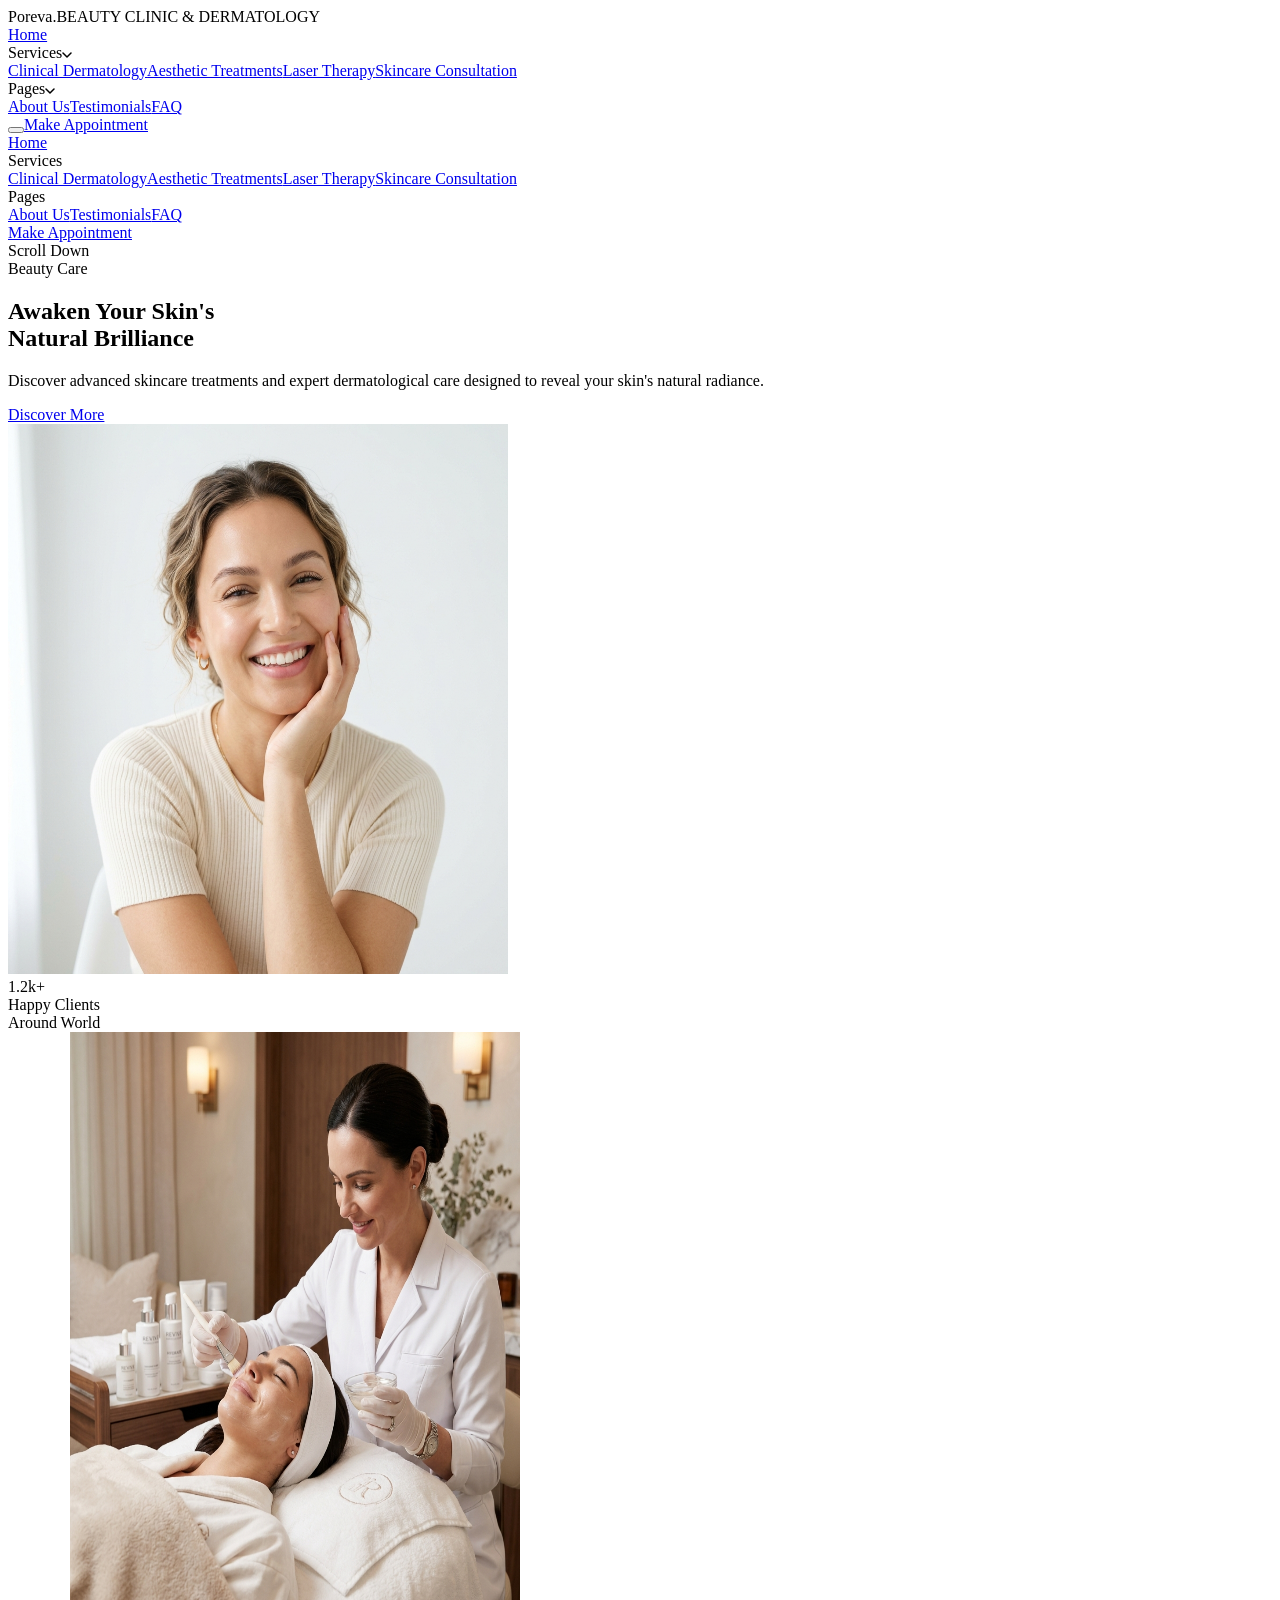
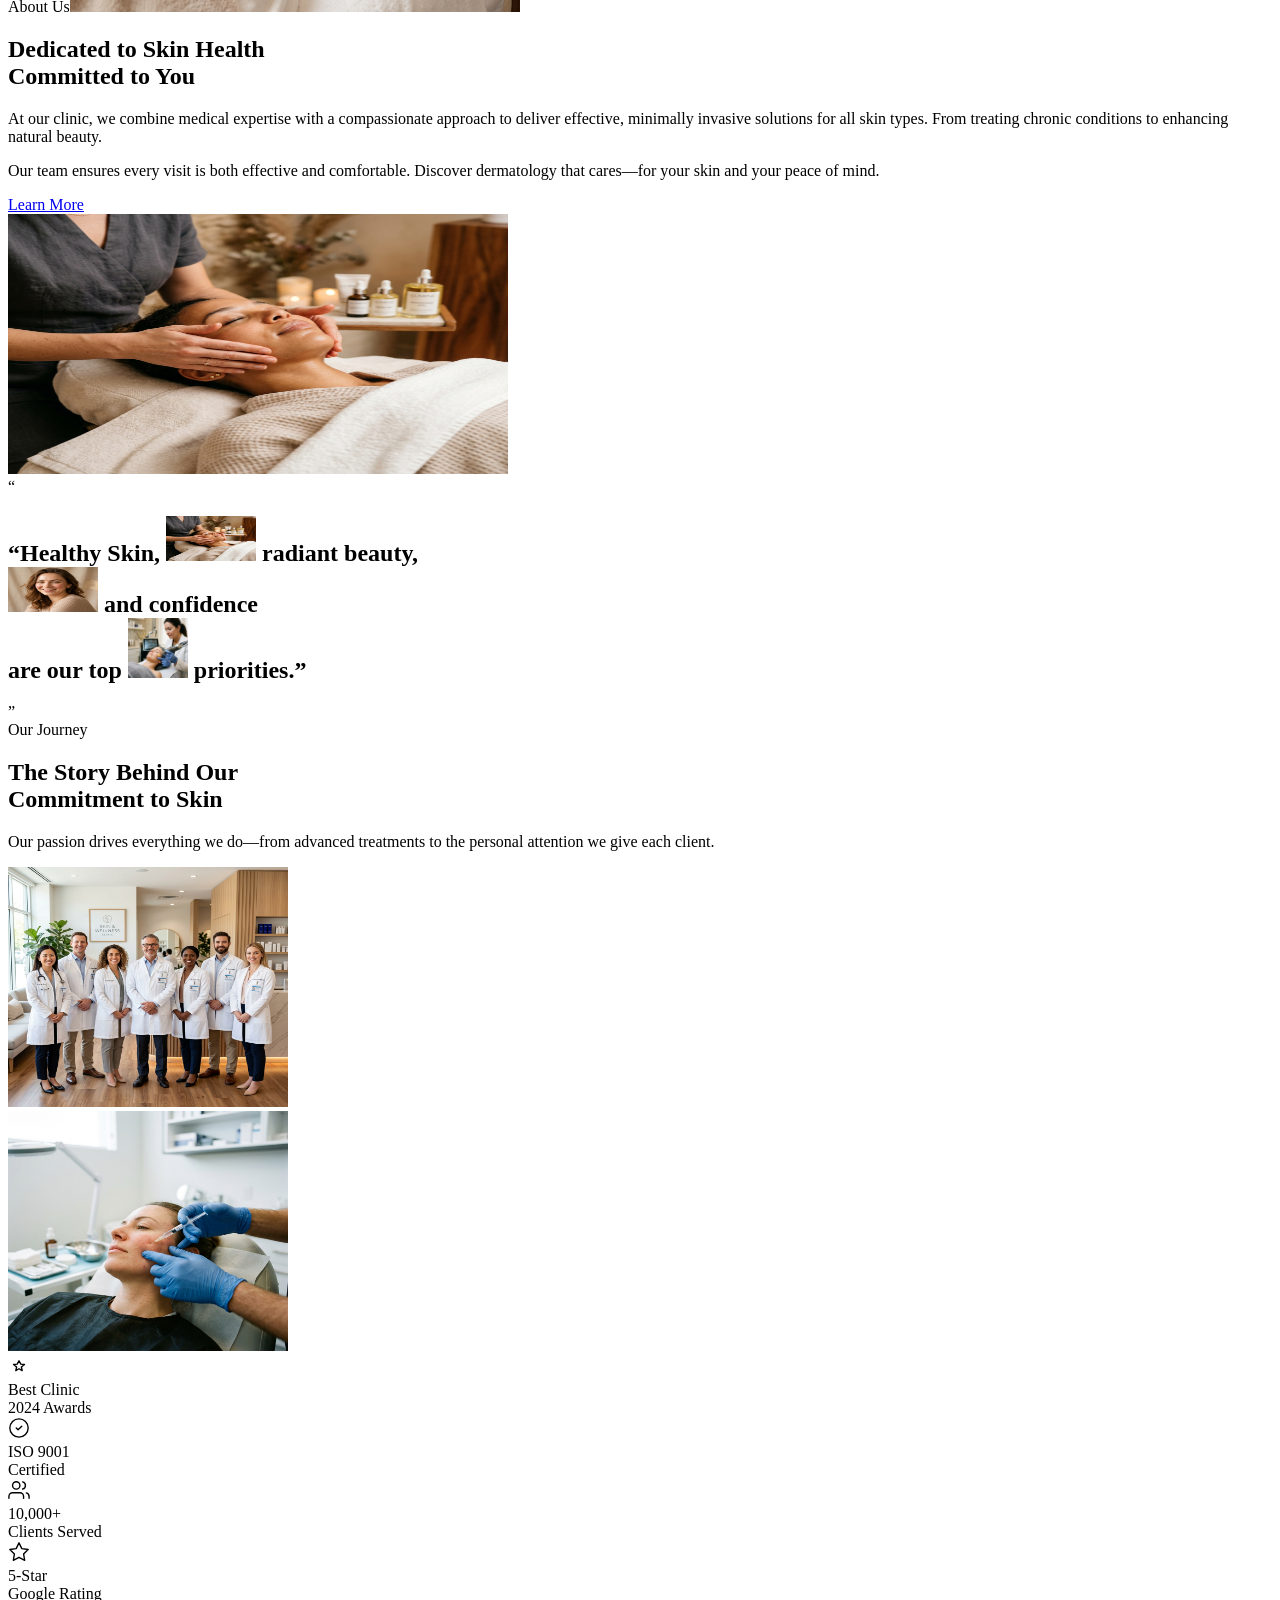
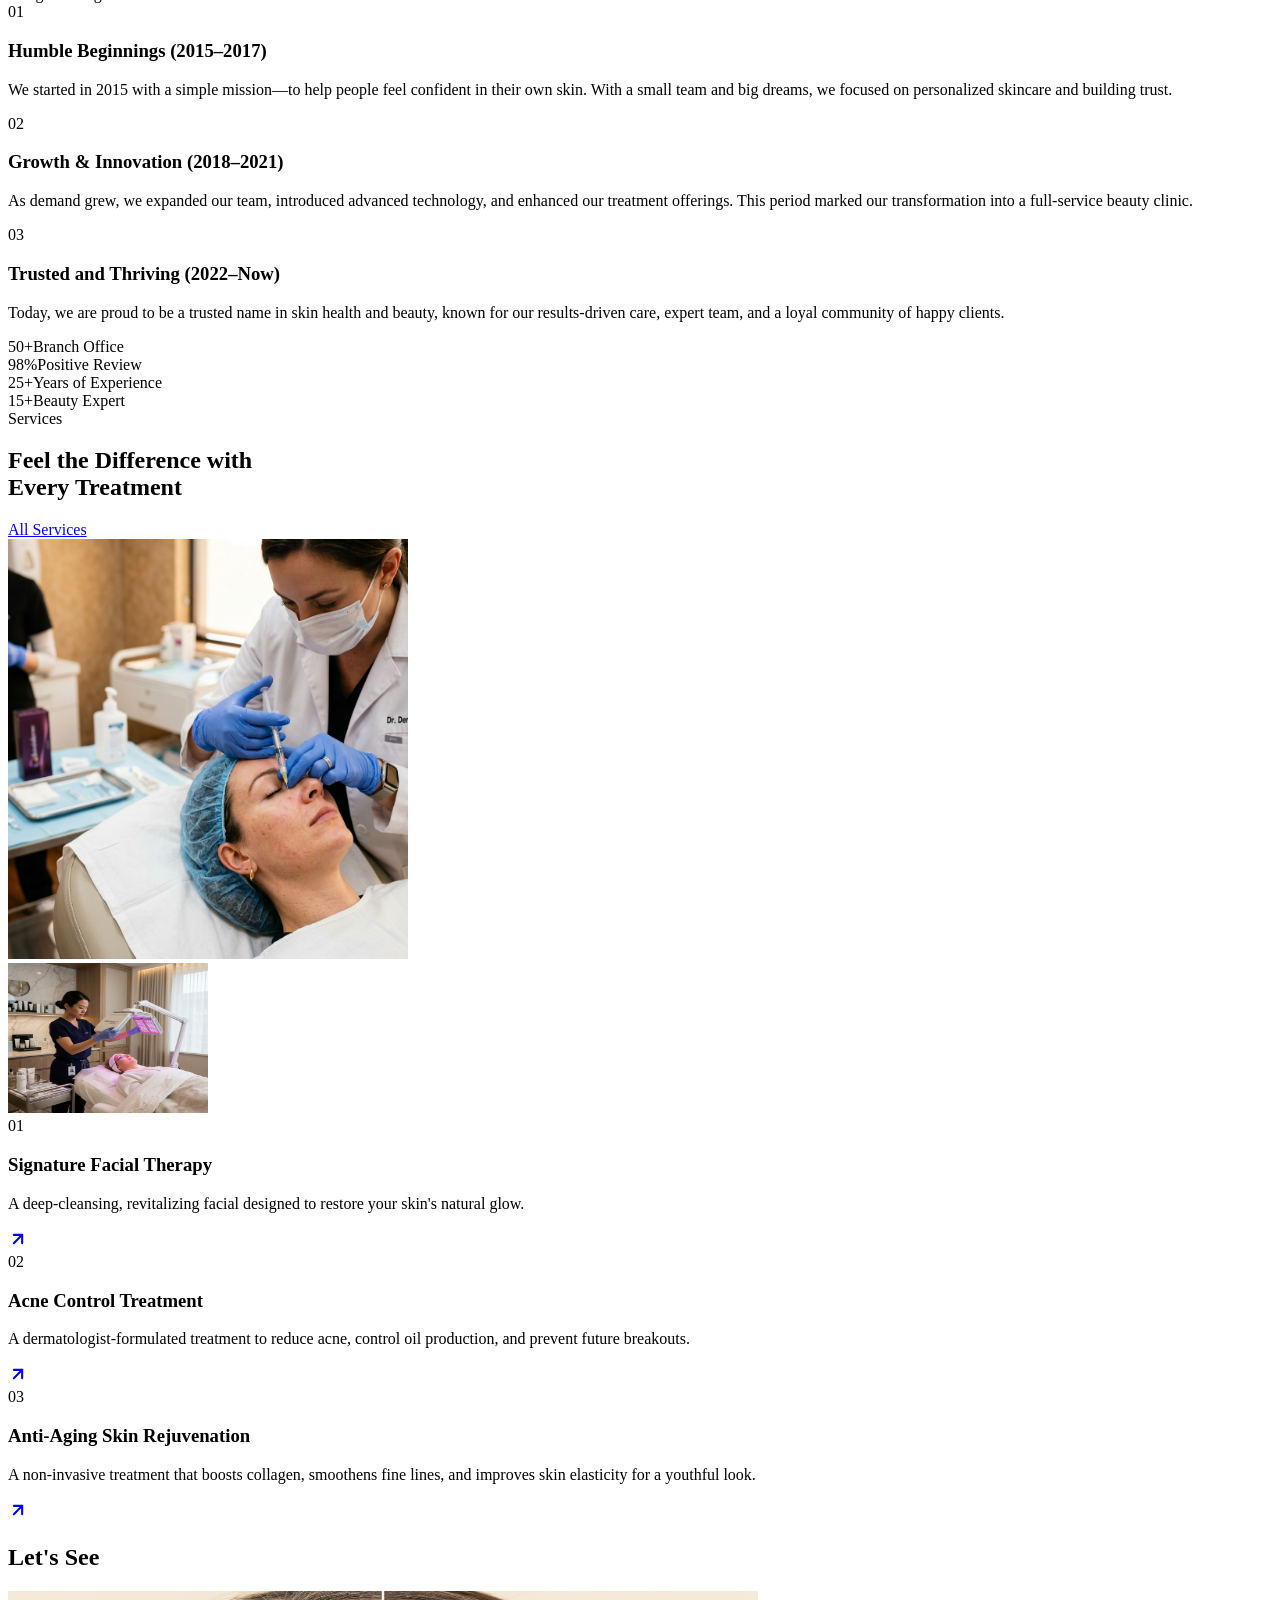
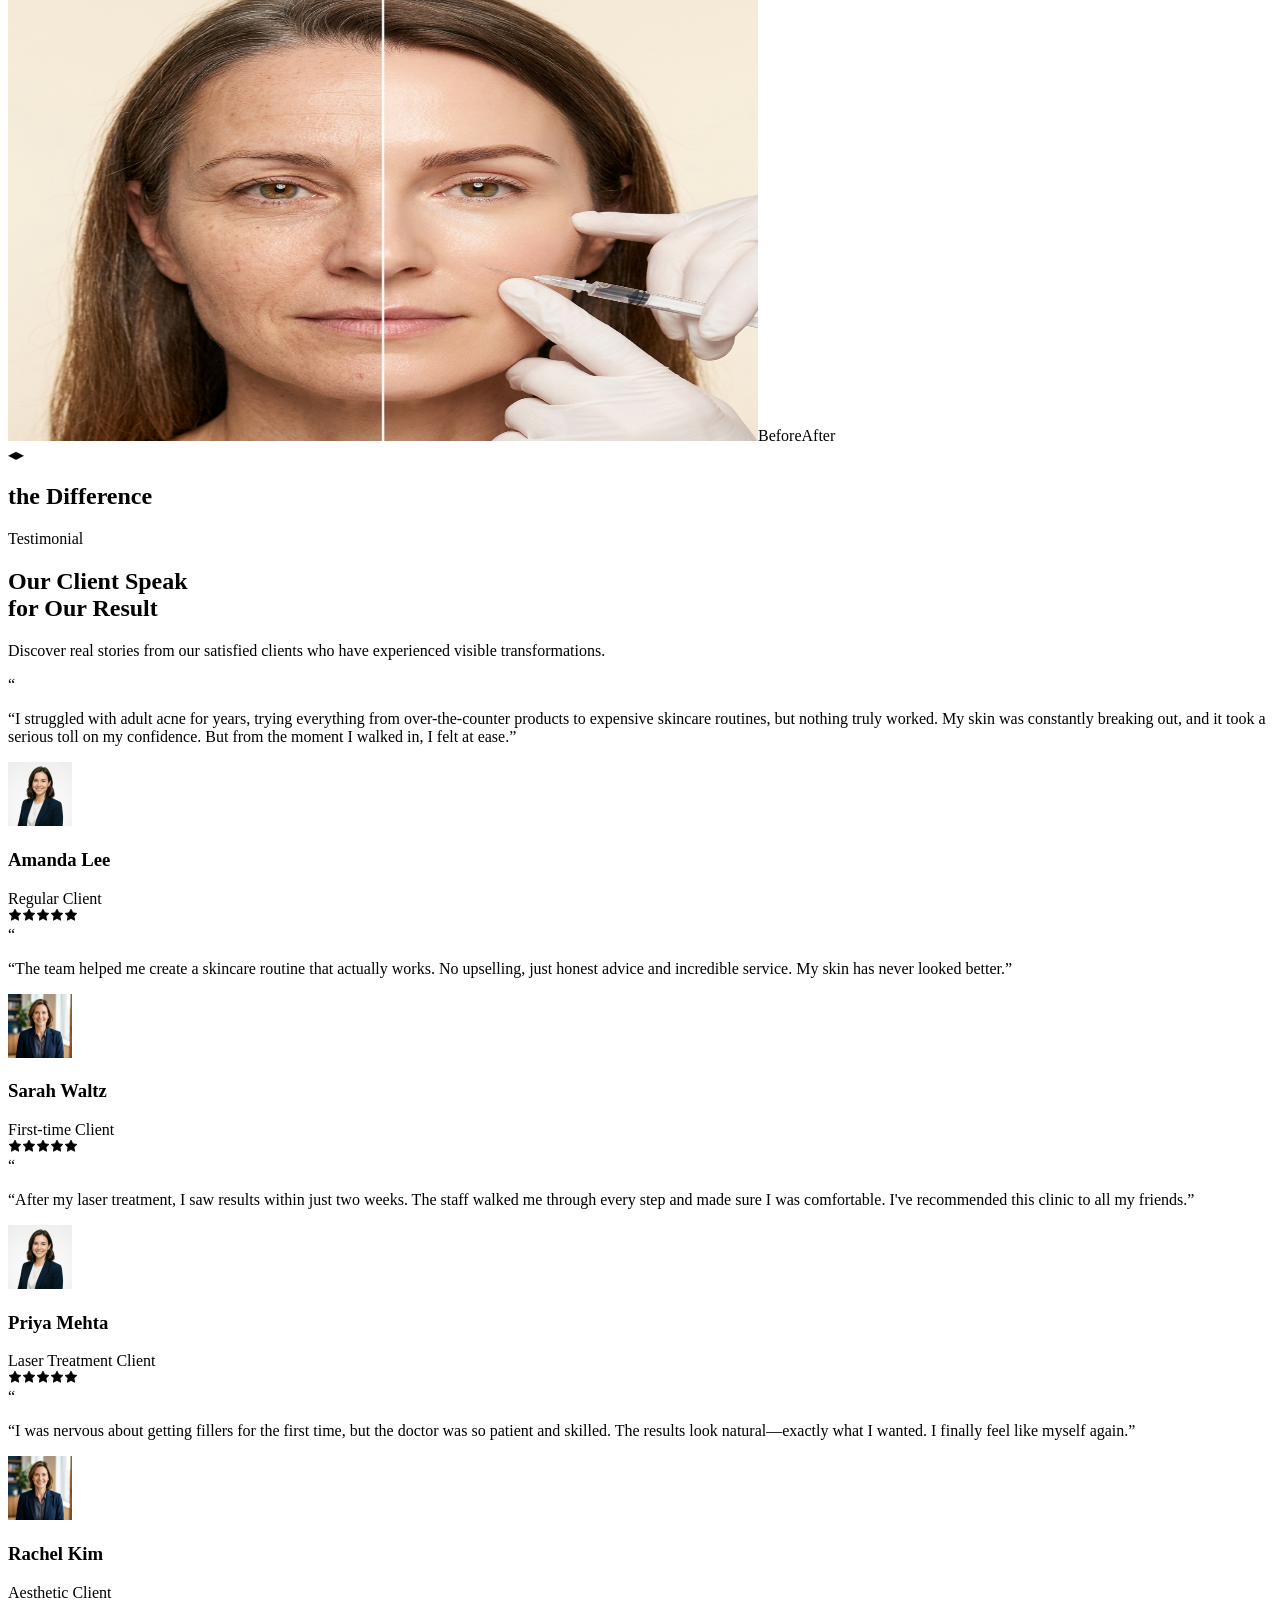
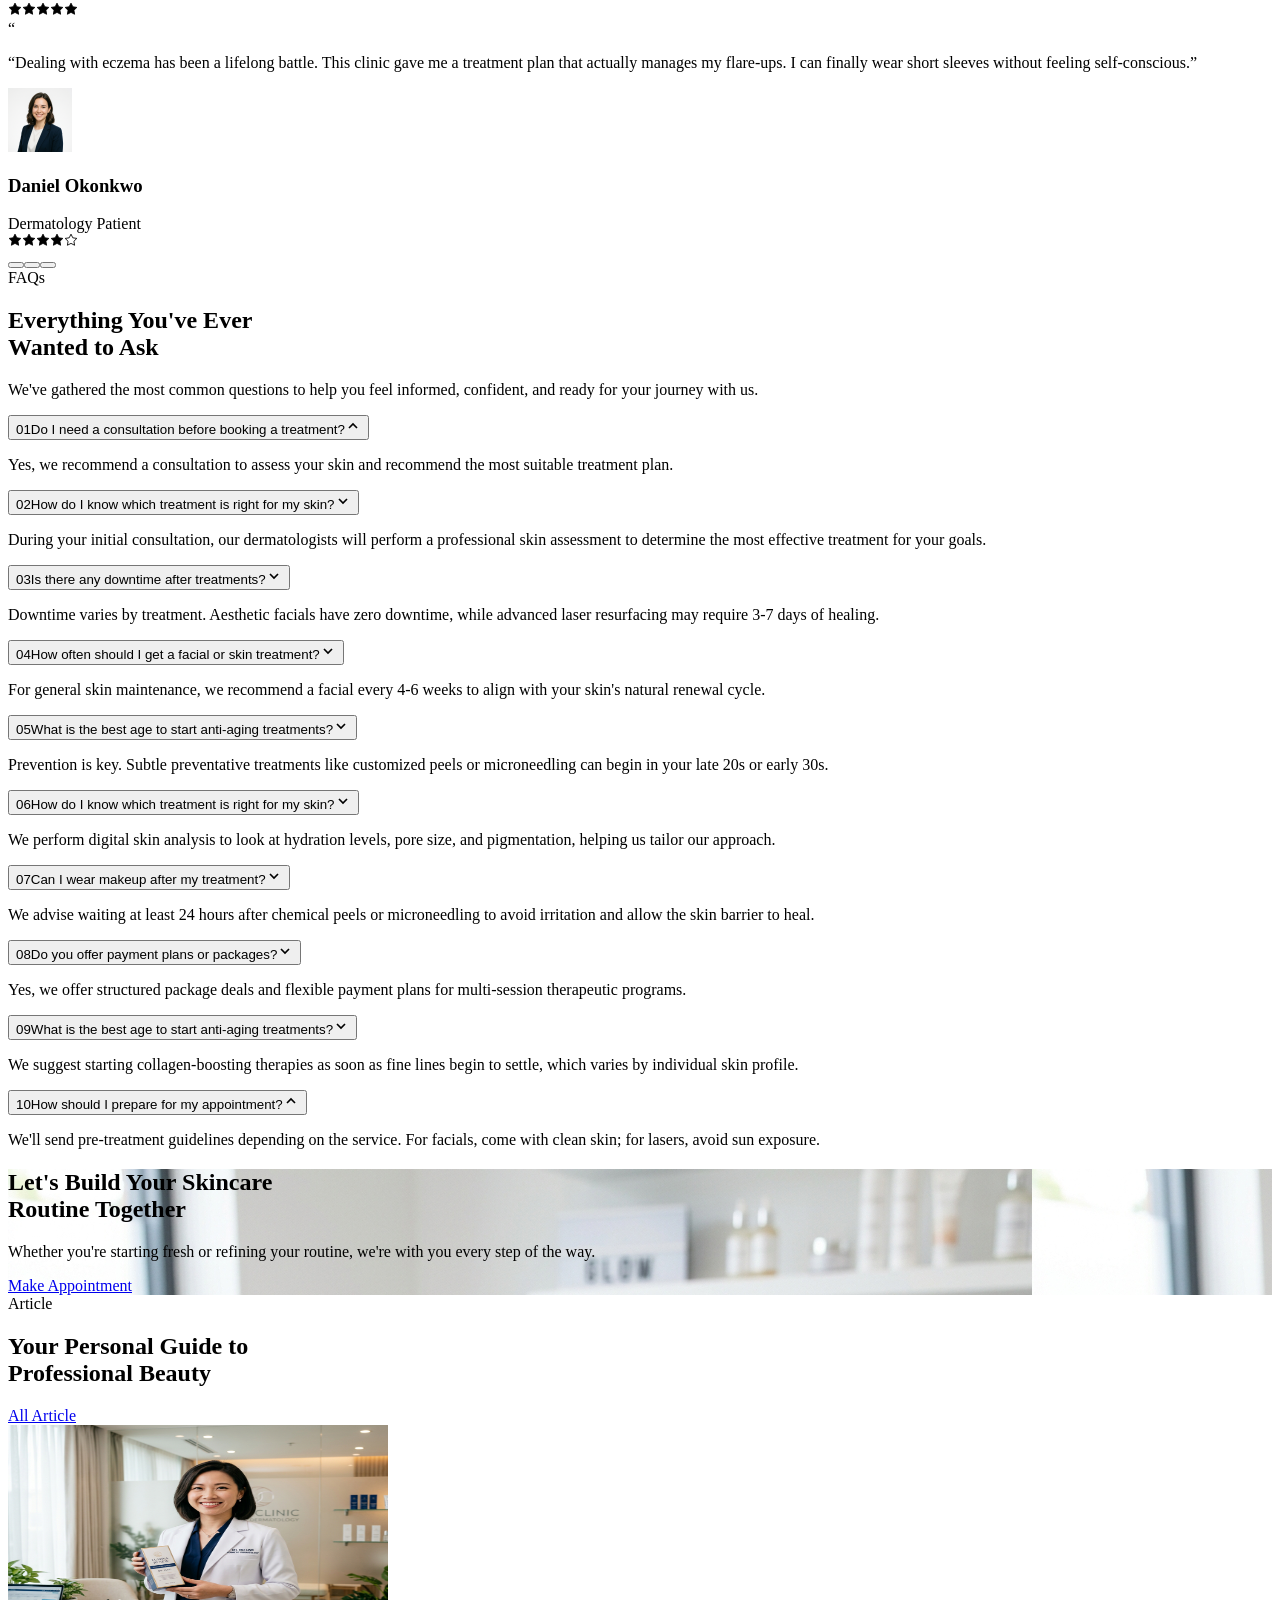
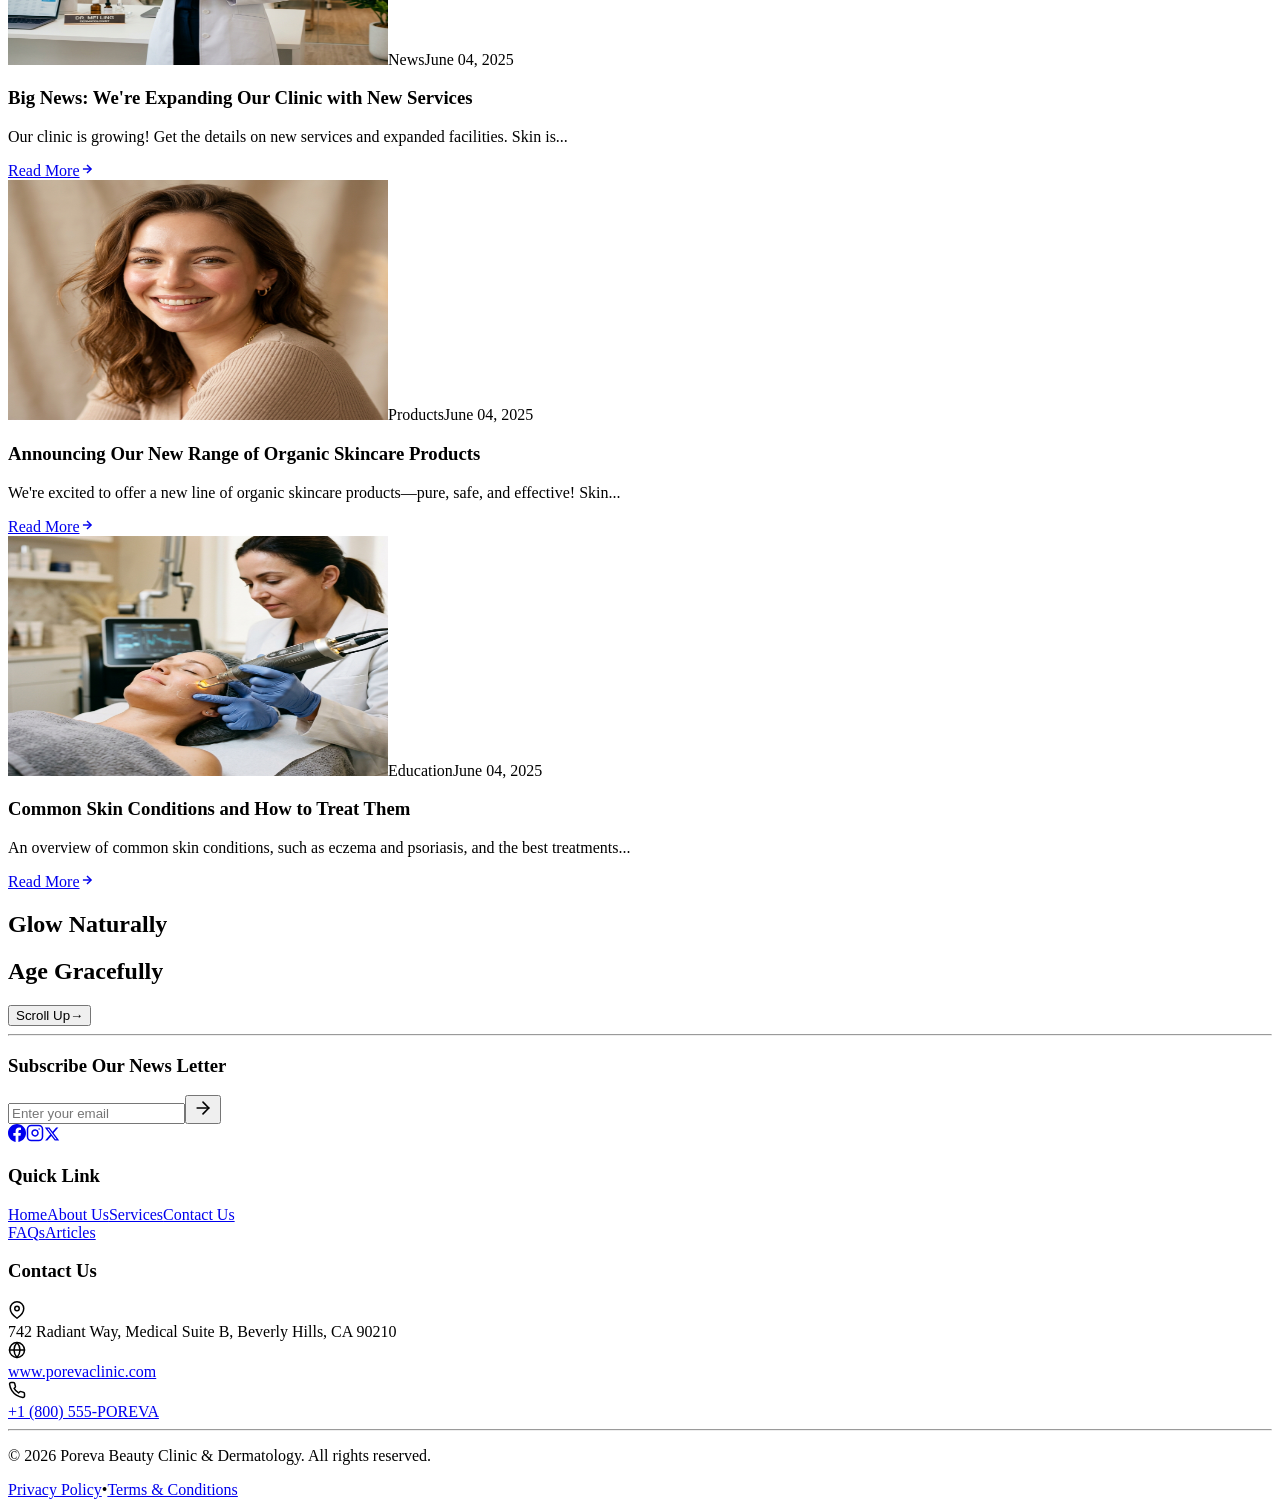
==== commit 39dfa5f2: "deploy changes 2" ====
--- a/index.html
+++ b/index.html
@@ -1 +1 @@
-<!DOCTYPE html><html lang="en" class="cormorant_garamond_75966f80-module__rxnMVG__variable plus_jakarta_sans_7124b5a7-module__JjyZza__variable"><head><meta charSet="utf-8"/><meta name="viewport" content="width=device-width, initial-scale=1"/><link rel="preload" href="/RatanaRajguru/_next/static/media/01e4147cff8141ee-s.p.3huc2loe0ie8a.woff2" as="font" crossorigin="" type="font/woff2"/><link rel="preload" href="/RatanaRajguru/_next/static/media/8bd76523131fa0fc-s.p.1pvupmngxrt5z.woff2" as="font" crossorigin="" type="font/woff2"/><link rel="preload" href="/RatanaRajguru/_next/static/media/fba5a26ea33df6a3-s.p.18rizl4rsrl42.woff2" as="font" crossorigin="" type="font/woff2"/><link rel="preload" as="image" href="/dermatologist_model.png"/><link rel="preload" as="image" href="/about_treatment_1.png"/><link rel="preload" as="image" href="/before_after_split.png"/><link rel="stylesheet" href="/RatanaRajguru/_next/static/chunks/0wmzrep4k-0o1.css" data-precedence="next"/><link rel="stylesheet" href="/RatanaRajguru/_next/static/chunks/0li97pr59jgjk.css" data-precedence="next"/><link rel="preload" as="script" fetchPriority="low" href="/RatanaRajguru/_next/static/chunks/3ll07n217cgxf.js"/><script src="/RatanaRajguru/_next/static/chunks/04dxpgm5zcxt8.js" async=""></script><script src="/RatanaRajguru/_next/static/chunks/3peubv2924kx4.js" async=""></script><script src="/RatanaRajguru/_next/static/chunks/turbopack-20mv93ytmhv97.js" async=""></script><script src="/RatanaRajguru/_next/static/chunks/1d4h-sglyo8ft.js" async=""></script><script src="/RatanaRajguru/_next/static/chunks/14mumt5_n0xhi.js" async=""></script><script src="/RatanaRajguru/_next/static/chunks/04jx4s9xj04g7.js" async=""></script><meta name="next-size-adjust" content=""/><title>Poreva | Beauty Clinic &amp; Dermatology</title><meta name="description" content="Discover advanced skincare treatments and expert dermatological care designed to reveal your skin&#x27;s natural radiance."/><link rel="icon" href="/RatanaRajguru/favicon.ico?favicon.2vob68tjqpejf.ico" sizes="256x256" type="image/x-icon"/><script src="/RatanaRajguru/_next/static/chunks/0cz1d0mv5g_q7.js" noModule=""></script></head><body><div hidden=""><!--$--><!--/$--></div><nav class="navbar "><div class="navbar-container"><div class="navbar-logo"><span class="logo-title">Poreva<span class="logo-dot">.</span></span><span class="logo-sub">BEAUTY CLINIC &amp; DERMATOLOGY</span></div><div class="navbar-menu-desktop"><a href="#home" class="menu-link active">Home</a><div class="menu-item-dropdown"><span class="menu-link dropdown-toggle">Services<svg class="dropdown-caret" viewBox="0 0 10 6" width="10" height="6" fill="none"><path d="M1 1L5 5L9 1" stroke="currentColor" stroke-width="1.5" stroke-linecap="round" stroke-linejoin="round"></path></svg></span><div class="dropdown-menu"><a href="#clinical">Clinical Dermatology</a><a href="#aesthetic">Aesthetic Treatments</a><a href="#laser">Laser Therapy</a><a href="#skincare">Skincare Consultation</a></div></div><div class="menu-item-dropdown"><span class="menu-link dropdown-toggle">Pages<svg class="dropdown-caret" viewBox="0 0 10 6" width="10" height="6" fill="none"><path d="M1 1L5 5L9 1" stroke="currentColor" stroke-width="1.5" stroke-linecap="round" stroke-linejoin="round"></path></svg></span><div class="dropdown-menu"><a href="#about">About Us</a><a href="#testimonials">Testimonials</a><a href="#faq">FAQ</a></div></div></div><div class="navbar-right"><button class="mobile-menu-trigger " aria-label="Toggle Navigation Menu"><span class="burger-line"></span><span class="burger-line"></span><span class="burger-line"></span></button><a href="#appointment" class="navbar-cta-button">Make Appointment</a></div></div><div class="navbar-menu-mobile "><a href="#home" class="mobile-link active">Home</a><div class="mobile-accordion"><span class="mobile-link accordion-header">Services</span><div class="accordion-content"><a href="#clinical">Clinical Dermatology</a><a href="#aesthetic">Aesthetic Treatments</a><a href="#laser">Laser Therapy</a><a href="#skincare">Skincare Consultation</a></div></div><div class="mobile-accordion"><span class="mobile-link accordion-header">Pages</span><div class="accordion-content"><a href="#about">About Us</a><a href="#testimonials">Testimonials</a><a href="#faq">FAQ</a></div></div><a href="#appointment" class="mobile-cta-button">Make Appointment</a></div></nav><main><section class="hero-section" id="home"><div class="hero-gradient-wash" aria-hidden="true"></div><div class="scroll-indicator"><span>Scroll Down</span><span class="scroll-line"></span></div><div class="hero-container"><div class="hero-content"><div class="scroll-reveal sr-up " style="transition-delay:100ms"><span class="section-label">Beauty Care</span></div><div class="scroll-reveal sr-up " style="transition-delay:200ms"><h1 class="hero-title">Awaken <span class="title-serif-accent">Your Skin&#x27;s</span> <br/>Natural Brilliance</h1></div><div class="scroll-reveal sr-up " style="transition-delay:350ms"><p class="hero-description">Discover advanced skincare treatments and expert dermatological care designed to reveal your skin&#x27;s natural radiance.</p></div><div class="scroll-reveal sr-up " style="transition-delay:500ms"><div class="hero-cta-wrapper"><a href="#about" class="btn-primary">Discover More</a></div></div></div><div class="hero-media"><div class="scroll-reveal sr-scale " style="transition-delay:300ms"><div class="hero-model-container"><img alt="Beautiful woman with radiant skin" width="500" height="550" decoding="async" data-nimg="1" class="hero-model-img" style="color:transparent" src="/dermatologist_model.png"/></div></div><div class="scroll-reveal sr-right " style="transition-delay:600ms"><div class="happy-client-block"><div class="client-number">1.2k+</div><div class="client-text">Happy Clients <br/>Around World</div></div></div></div></div></section><section class="about-section" id="about"><div class="about-container"><div class="scroll-reveal sr-left " style="transition-delay:0ms"><div class="about-left-col"><div class="about-vertical-img-wrapper"><span class="about-badge-tab">About Us</span><img alt="Dermatologist performing gentle facial skin treatment" width="450" height="580" decoding="async" data-nimg="1" class="about-vertical-img" style="color:transparent" src="/about_treatment_1.png"/></div></div></div><div class="about-right-col"><div class="about-text-content"><div class="scroll-reveal sr-up " style="transition-delay:150ms"><h2 class="about-title">Dedicated to <span class="title-serif-accent">Skin Health</span> <br/>Committed to You</h2></div><div class="scroll-reveal sr-up " style="transition-delay:250ms"><p class="about-paragraph">At our clinic, we combine medical expertise with a compassionate approach to deliver effective, minimally invasive solutions for all skin types. From treating chronic conditions to enhancing natural beauty.</p></div><div class="scroll-reveal sr-up " style="transition-delay:350ms"><p class="about-paragraph">Our team ensures every visit is both effective and comfortable. Discover dermatology that cares—for your skin and your peace of mind.</p></div><div class="scroll-reveal sr-up " style="transition-delay:450ms"><div class="about-cta-wrapper"><a href="#services" class="btn-primary">Learn More</a></div></div></div><div class="scroll-reveal sr-right " style="transition-delay:300ms"><div class="about-horizontal-img-wrapper"><img alt="Close-up of therapeutic facial skin massage" loading="lazy" width="500" height="260" decoding="async" data-nimg="1" class="about-horizontal-img" style="color:transparent" src="/about_treatment_2.png"/></div></div></div></div></section><section class="quote-section"><div class="quote-container"><div class="scroll-reveal sr-scale " style="transition-delay:0ms"><div class="quote-wrapper"><span class="decorative-quote-mark" aria-hidden="true">“</span><h2 class="quote-text"><span class="quote-italic">“Healthy Skin, </span><span class="quote-img-inline inline-pill-1"><img alt="Treatment details" loading="lazy" width="90" height="45" decoding="async" data-nimg="1" class="inline-img" style="color:transparent" src="/about_treatment_2.png"/></span><span class="quote-bold"> radiant beauty,</span><br/><span class="quote-img-inline inline-pill-2"><img alt="Glowing skin" loading="lazy" width="90" height="45" decoding="async" data-nimg="1" class="inline-img" style="color:transparent" src="/glowing_face_quote.png"/></span><span class="quote-color"> and confidence</span><br/><span class="quote-italic">are our top </span><span class="quote-img-inline inline-circle"><img alt="Dermatology probe" loading="lazy" width="60" height="60" decoding="async" data-nimg="1" class="inline-img" style="color:transparent" src="/skincare_device_quote.png"/></span><span class="quote-bold"> priorities.”</span></h2><span class="decorative-quote-mark close-quote" aria-hidden="true">”</span></div></div></div></section><section class="journey-section" id="journey"><div class="journey-container"><div class="journey-header"><div class="scroll-reveal sr-up " style="transition-delay:0ms"><span class="section-label">Our Journey</span></div><div class="scroll-reveal sr-up " style="transition-delay:100ms"><h2 class="journey-title">The Story <span class="title-serif-accent">Behind</span> Our <br/>Commitment to Skin</h2></div><div class="scroll-reveal sr-up " style="transition-delay:200ms"><p class="journey-intro">Our passion drives everything we do—from advanced treatments to the personal attention we give each client.</p></div></div><div class="journey-content-grid"><div class="journey-left-col"><div class="scroll-reveal sr-left " style="transition-delay:100ms"><div class="journey-images-row"><div class="journey-img-wrapper"><img alt="Dermatology clinic team of doctors" loading="lazy" width="280" height="240" decoding="async" data-nimg="1" class="journey-img" style="color:transparent" src="/journey_team.png"/></div><div class="journey-img-wrapper"><img alt="Doctor performing facial injection cosmetic treatment" loading="lazy" width="280" height="240" decoding="async" data-nimg="1" class="journey-img" style="color:transparent" src="/journey_treatment.png"/></div></div></div><div class="scroll-reveal sr-up " style="transition-delay:300ms"><div class="journey-awards-row"><div class="award-badge"><div class="award-icon-ring"><svg viewBox="0 0 24 24" width="22" height="22" fill="none" stroke="currentColor" stroke-width="1.5" stroke-linecap="round" stroke-linejoin="round"><path d="M12 15l-3.5 2 .9-3.9L6 10.3l4-.3L12 6.3l2 3.7 4 .3-3.4 2.8.9 3.9z"></path></svg></div><div class="award-title">Best Clinic</div><div class="award-subtitle">2024 Awards</div></div><div class="award-badge"><div class="award-icon-ring"><svg viewBox="0 0 24 24" width="22" height="22" fill="none" stroke="currentColor" stroke-width="1.5" stroke-linecap="round" stroke-linejoin="round"><circle cx="12" cy="12" r="10"></circle><path d="M9 12l2 2 4-4"></path></svg></div><div class="award-title">ISO 9001</div><div class="award-subtitle">Certified</div></div><div class="award-badge"><div class="award-icon-ring"><svg viewBox="0 0 24 24" width="22" height="22" fill="none" stroke="currentColor" stroke-width="1.5" stroke-linecap="round" stroke-linejoin="round"><path d="M17 21v-2a4 4 0 0 0-4-4H5a4 4 0 0 0-4 4v2"></path><circle cx="9" cy="7" r="4"></circle><path d="M23 21v-2a4 4 0 0 0-3-3.87"></path><path d="M16 3.13a4 4 0 0 1 0 7.75"></path></svg></div><div class="award-title">10,000+</div><div class="award-subtitle">Clients Served</div></div><div class="award-badge"><div class="award-icon-ring"><svg viewBox="0 0 24 24" width="22" height="22" fill="none" stroke="currentColor" stroke-width="1.5" stroke-linecap="round" stroke-linejoin="round"><polygon points="12 2 15.09 8.26 22 9.27 17 14.14 18.18 21.02 12 17.77 5.82 21.02 7 14.14 2 9.27 8.91 8.26 12 2"></polygon></svg></div><div class="award-title">5-Star</div><div class="award-subtitle">Google Rating</div></div></div></div></div><div class="journey-right-col"><div class="timeline-wrapper"><div class="scroll-reveal sr-up " style="transition-delay:150ms"><div class="timeline-item"><div class="timeline-number-circle num-dark"><span>01</span></div><div class="timeline-info"><h3 class="timeline-item-title">Humble Beginnings (2015–2017)</h3><p class="timeline-item-desc">We started in 2015 with a simple mission—to help people feel confident in their own skin. With a small team and big dreams, we focused on personalized skincare and building trust.</p></div></div></div><div class="scroll-reveal sr-up " style="transition-delay:300ms"><div class="timeline-item"><div class="timeline-number-circle num-cream"><span>02</span></div><div class="timeline-info"><h3 class="timeline-item-title">Growth &amp; Innovation (2018–2021)</h3><p class="timeline-item-desc">As demand grew, we expanded our team, introduced advanced technology, and enhanced our treatment offerings. This period marked our transformation into a full-service beauty clinic.</p></div></div></div><div class="scroll-reveal sr-up " style="transition-delay:450ms"><div class="timeline-item"><div class="timeline-number-circle num-light-rose"><span>03</span></div><div class="timeline-info"><h3 class="timeline-item-title">Trusted and Thriving (2022–Now)</h3><p class="timeline-item-desc">Today, we are proud to be a trusted name in skin health and beauty, known for our results-driven care, expert team, and a loyal community of happy clients.</p></div></div></div></div></div></div></div></section><section class="stats-section"><div class="stats-container"><div class="stats-grid"><div class="scroll-reveal sr-scale " style="transition-delay:0ms"><div class="stats-col"><span class="stats-number">50<span class="stats-plus">+</span></span><span class="stats-label">Branch Office</span></div></div><div class="scroll-reveal sr-scale " style="transition-delay:150ms"><div class="stats-col"><span class="stats-number num-italic">98<span class="stats-percent">%</span></span><span class="stats-label">Positive Review</span></div></div><div class="scroll-reveal sr-scale " style="transition-delay:300ms"><div class="stats-col"><span class="stats-number">25<span class="stats-plus">+</span></span><span class="stats-label">Years of Experience</span></div></div><div class="scroll-reveal sr-scale " style="transition-delay:450ms"><div class="stats-col"><span class="stats-number">15<span class="stats-plus">+</span></span><span class="stats-label">Beauty Expert</span></div></div></div></div></section><section class="services-section" id="services"><div class="services-container"><div class="services-header-row"><div class="header-left"><div class="scroll-reveal sr-up " style="transition-delay:0ms"><span class="section-label">Services</span></div><div class="scroll-reveal sr-up " style="transition-delay:100ms"><h2 class="services-title">Feel the <span class="title-serif-accent">Difference</span> with <br/>Every Treatment</h2></div></div><div class="scroll-reveal sr-right " style="transition-delay:200ms"><div class="header-right"><a href="#appointment" class="btn-primary">All Services</a></div></div></div><div class="services-content-layout"><div class="scroll-reveal sr-left " style="transition-delay:100ms"><div class="services-media-col"><div class="services-images-wrapper"><div class="img-large-wrapper"><img alt="Dermatologist performing facial cosmetic injection" loading="lazy" width="400" height="420" decoding="async" data-nimg="1" class="services-img-large" style="color:transparent" src="/services_featured_1.png"/></div><div class="img-small-wrapper"><img alt="Clinical aesthetic light therapy preparation" loading="lazy" width="200" height="150" decoding="async" data-nimg="1" class="services-img-small" style="color:transparent" src="/services_featured_2.png"/></div></div></div></div><div class="services-list-col"><div class="scroll-reveal sr-up " style="transition-delay:200ms"><div class="service-row-item"><span class="service-row-num">01</span><div class="service-row-text"><h3 class="service-row-title">Signature Facial Therapy</h3><p class="service-row-desc">A deep-cleansing, revitalizing facial designed to restore your skin&#x27;s natural glow.</p></div><div class="service-row-action"><a href="#appointment" class="service-action-arrow" aria-label="Book Signature Facial Therapy"><svg viewBox="0 0 24 24" width="20" height="20" fill="none" stroke="currentColor" stroke-width="2.5" stroke-linecap="round" stroke-linejoin="round"><line x1="7" y1="17" x2="17" y2="7"></line><polyline points="7 7 17 7 17 17"></polyline></svg></a></div></div></div><div class="scroll-reveal sr-up " style="transition-delay:350ms"><div class="service-row-item"><span class="service-row-num">02</span><div class="service-row-text"><h3 class="service-row-title">Acne Control Treatment</h3><p class="service-row-desc">A dermatologist-formulated treatment to reduce acne, control oil production, and prevent future breakouts.</p></div><div class="service-row-action"><a href="#appointment" class="service-action-arrow" aria-label="Book Acne Control Treatment"><svg viewBox="0 0 24 24" width="20" height="20" fill="none" stroke="currentColor" stroke-width="2.5" stroke-linecap="round" stroke-linejoin="round"><line x1="7" y1="17" x2="17" y2="7"></line><polyline points="7 7 17 7 17 17"></polyline></svg></a></div></div></div><div class="scroll-reveal sr-up " style="transition-delay:500ms"><div class="service-row-item"><span class="service-row-num">03</span><div class="service-row-text"><h3 class="service-row-title">Anti-Aging Skin Rejuvenation</h3><p class="service-row-desc">A non-invasive treatment that boosts collagen, smoothens fine lines, and improves skin elasticity for a youthful look.</p></div><div class="service-row-action"><a href="#appointment" class="service-action-arrow" aria-label="Book Anti-Aging Skin Rejuvenation"><svg viewBox="0 0 24 24" width="20" height="20" fill="none" stroke="currentColor" stroke-width="2.5" stroke-linecap="round" stroke-linejoin="round"><line x1="7" y1="17" x2="17" y2="7"></line><polyline points="7 7 17 7 17 17"></polyline></svg></a></div></div></div></div></div></div></section><section class="beforeafter-section"><div class="beforeafter-container"><div class="scroll-reveal sr-scale " style="transition-delay:0ms"><div class="comparison-board"><h2 class="comparison-heading-left">Let&#x27;s See</h2><div class="split-frame-wrapper"><img alt="Dermatology before and after skin treatment comparison" width="750" height="450" decoding="async" data-nimg="1" class="split-img" style="color:transparent" src="/before_after_split.png"/><span class="label-before">Before</span><span class="label-after">After</span><div class="split-divider-line"><div class="split-handle-circle"><span class="handle-arrow">◂</span><span class="handle-arrow">▸</span></div></div></div><h2 class="comparison-heading-right">the Difference</h2><div class="brushstroke-accent" aria-hidden="true"></div></div></div></div></section><section class="testimonials-section" id="testimonials"><div class="testimonials-container"><div class="testimonials-layout-grid"><div class="testimonials-header-col"><div class="scroll-reveal sr-up " style="transition-delay:0ms"><span class="section-label">Testimonial</span></div><div class="scroll-reveal sr-up " style="transition-delay:100ms"><h2 class="testimonials-title">Our Client <span class="title-serif-accent">Speak</span> <br/>for Our Result</h2></div><div class="scroll-reveal sr-up " style="transition-delay:200ms"><p class="testimonials-intro">Discover real stories from our satisfied clients who have experienced visible transformations.</p></div></div><div class="scroll-reveal sr-right " style="transition-delay:200ms"><div class="testimonials-cards-col"><div class="review-cards-wrapper"><div class="review-card-item"><div class="review-quote-bubble"><span class="quote-decoration" aria-hidden="true">“</span><p>“<!-- -->I struggled with adult acne for years, trying everything from over-the-counter products to expensive skincare routines, but nothing truly worked. My skin was constantly breaking out, and it took a serious toll on my confidence. But from the moment I walked in, I felt at ease.<!-- -->”</p></div><div class="review-author-meta"><div class="author-avatar-wrapper"><img alt="Amanda Lee" loading="lazy" width="64" height="64" decoding="async" data-nimg="1" class="author-avatar" style="color:transparent" src="/profile_amanda.png"/></div><h3 class="author-name">Amanda Lee</h3><span class="author-role">Regular Client</span><div class="review-stars"><svg viewBox="0 0 24 24" width="14" height="14" fill="currentColor" stroke="currentColor" stroke-width="1.5"><polygon points="12 2 15.09 8.26 22 9.27 17 14.14 18.18 21.02 12 17.77 5.82 21.02 7 14.14 2 9.27 8.91 8.26 12 2"></polygon></svg><svg viewBox="0 0 24 24" width="14" height="14" fill="currentColor" stroke="currentColor" stroke-width="1.5"><polygon points="12 2 15.09 8.26 22 9.27 17 14.14 18.18 21.02 12 17.77 5.82 21.02 7 14.14 2 9.27 8.91 8.26 12 2"></polygon></svg><svg viewBox="0 0 24 24" width="14" height="14" fill="currentColor" stroke="currentColor" stroke-width="1.5"><polygon points="12 2 15.09 8.26 22 9.27 17 14.14 18.18 21.02 12 17.77 5.82 21.02 7 14.14 2 9.27 8.91 8.26 12 2"></polygon></svg><svg viewBox="0 0 24 24" width="14" height="14" fill="currentColor" stroke="currentColor" stroke-width="1.5"><polygon points="12 2 15.09 8.26 22 9.27 17 14.14 18.18 21.02 12 17.77 5.82 21.02 7 14.14 2 9.27 8.91 8.26 12 2"></polygon></svg><svg viewBox="0 0 24 24" width="14" height="14" fill="currentColor" stroke="currentColor" stroke-width="1.5"><polygon points="12 2 15.09 8.26 22 9.27 17 14.14 18.18 21.02 12 17.77 5.82 21.02 7 14.14 2 9.27 8.91 8.26 12 2"></polygon></svg></div></div></div><div class="review-card-item"><div class="review-quote-bubble"><span class="quote-decoration" aria-hidden="true">“</span><p>“<!-- -->The team helped me create a skincare routine that actually works. No upselling, just honest advice and incredible service. My skin has never looked better.<!-- -->”</p></div><div class="review-author-meta"><div class="author-avatar-wrapper"><img alt="Sarah Waltz" loading="lazy" width="64" height="64" decoding="async" data-nimg="1" class="author-avatar" style="color:transparent" src="/profile_sarah.png"/></div><h3 class="author-name">Sarah Waltz</h3><span class="author-role">First-time Client</span><div class="review-stars"><svg viewBox="0 0 24 24" width="14" height="14" fill="currentColor" stroke="currentColor" stroke-width="1.5"><polygon points="12 2 15.09 8.26 22 9.27 17 14.14 18.18 21.02 12 17.77 5.82 21.02 7 14.14 2 9.27 8.91 8.26 12 2"></polygon></svg><svg viewBox="0 0 24 24" width="14" height="14" fill="currentColor" stroke="currentColor" stroke-width="1.5"><polygon points="12 2 15.09 8.26 22 9.27 17 14.14 18.18 21.02 12 17.77 5.82 21.02 7 14.14 2 9.27 8.91 8.26 12 2"></polygon></svg><svg viewBox="0 0 24 24" width="14" height="14" fill="currentColor" stroke="currentColor" stroke-width="1.5"><polygon points="12 2 15.09 8.26 22 9.27 17 14.14 18.18 21.02 12 17.77 5.82 21.02 7 14.14 2 9.27 8.91 8.26 12 2"></polygon></svg><svg viewBox="0 0 24 24" width="14" height="14" fill="currentColor" stroke="currentColor" stroke-width="1.5"><polygon points="12 2 15.09 8.26 22 9.27 17 14.14 18.18 21.02 12 17.77 5.82 21.02 7 14.14 2 9.27 8.91 8.26 12 2"></polygon></svg><svg viewBox="0 0 24 24" width="14" height="14" fill="currentColor" stroke="currentColor" stroke-width="1.5"><polygon points="12 2 15.09 8.26 22 9.27 17 14.14 18.18 21.02 12 17.77 5.82 21.02 7 14.14 2 9.27 8.91 8.26 12 2"></polygon></svg></div></div></div><div class="review-card-item"><div class="review-quote-bubble"><span class="quote-decoration" aria-hidden="true">“</span><p>“<!-- -->After my laser treatment, I saw results within just two weeks. The staff walked me through every step and made sure I was comfortable. I&#x27;ve recommended this clinic to all my friends.<!-- -->”</p></div><div class="review-author-meta"><div class="author-avatar-wrapper"><img alt="Priya Mehta" loading="lazy" width="64" height="64" decoding="async" data-nimg="1" class="author-avatar" style="color:transparent" src="/profile_amanda.png"/></div><h3 class="author-name">Priya Mehta</h3><span class="author-role">Laser Treatment Client</span><div class="review-stars"><svg viewBox="0 0 24 24" width="14" height="14" fill="currentColor" stroke="currentColor" stroke-width="1.5"><polygon points="12 2 15.09 8.26 22 9.27 17 14.14 18.18 21.02 12 17.77 5.82 21.02 7 14.14 2 9.27 8.91 8.26 12 2"></polygon></svg><svg viewBox="0 0 24 24" width="14" height="14" fill="currentColor" stroke="currentColor" stroke-width="1.5"><polygon points="12 2 15.09 8.26 22 9.27 17 14.14 18.18 21.02 12 17.77 5.82 21.02 7 14.14 2 9.27 8.91 8.26 12 2"></polygon></svg><svg viewBox="0 0 24 24" width="14" height="14" fill="currentColor" stroke="currentColor" stroke-width="1.5"><polygon points="12 2 15.09 8.26 22 9.27 17 14.14 18.18 21.02 12 17.77 5.82 21.02 7 14.14 2 9.27 8.91 8.26 12 2"></polygon></svg><svg viewBox="0 0 24 24" width="14" height="14" fill="currentColor" stroke="currentColor" stroke-width="1.5"><polygon points="12 2 15.09 8.26 22 9.27 17 14.14 18.18 21.02 12 17.77 5.82 21.02 7 14.14 2 9.27 8.91 8.26 12 2"></polygon></svg><svg viewBox="0 0 24 24" width="14" height="14" fill="currentColor" stroke="currentColor" stroke-width="1.5"><polygon points="12 2 15.09 8.26 22 9.27 17 14.14 18.18 21.02 12 17.77 5.82 21.02 7 14.14 2 9.27 8.91 8.26 12 2"></polygon></svg></div></div></div><div class="review-card-item"><div class="review-quote-bubble"><span class="quote-decoration" aria-hidden="true">“</span><p>“<!-- -->I was nervous about getting fillers for the first time, but the doctor was so patient and skilled. The results look natural—exactly what I wanted. I finally feel like myself again.<!-- -->”</p></div><div class="review-author-meta"><div class="author-avatar-wrapper"><img alt="Rachel Kim" loading="lazy" width="64" height="64" decoding="async" data-nimg="1" class="author-avatar" style="color:transparent" src="/profile_sarah.png"/></div><h3 class="author-name">Rachel Kim</h3><span class="author-role">Aesthetic Client</span><div class="review-stars"><svg viewBox="0 0 24 24" width="14" height="14" fill="currentColor" stroke="currentColor" stroke-width="1.5"><polygon points="12 2 15.09 8.26 22 9.27 17 14.14 18.18 21.02 12 17.77 5.82 21.02 7 14.14 2 9.27 8.91 8.26 12 2"></polygon></svg><svg viewBox="0 0 24 24" width="14" height="14" fill="currentColor" stroke="currentColor" stroke-width="1.5"><polygon points="12 2 15.09 8.26 22 9.27 17 14.14 18.18 21.02 12 17.77 5.82 21.02 7 14.14 2 9.27 8.91 8.26 12 2"></polygon></svg><svg viewBox="0 0 24 24" width="14" height="14" fill="currentColor" stroke="currentColor" stroke-width="1.5"><polygon points="12 2 15.09 8.26 22 9.27 17 14.14 18.18 21.02 12 17.77 5.82 21.02 7 14.14 2 9.27 8.91 8.26 12 2"></polygon></svg><svg viewBox="0 0 24 24" width="14" height="14" fill="currentColor" stroke="currentColor" stroke-width="1.5"><polygon points="12 2 15.09 8.26 22 9.27 17 14.14 18.18 21.02 12 17.77 5.82 21.02 7 14.14 2 9.27 8.91 8.26 12 2"></polygon></svg><svg viewBox="0 0 24 24" width="14" height="14" fill="currentColor" stroke="currentColor" stroke-width="1.5"><polygon points="12 2 15.09 8.26 22 9.27 17 14.14 18.18 21.02 12 17.77 5.82 21.02 7 14.14 2 9.27 8.91 8.26 12 2"></polygon></svg></div></div></div><div class="review-card-item"><div class="review-quote-bubble"><span class="quote-decoration" aria-hidden="true">“</span><p>“<!-- -->Dealing with eczema has been a lifelong battle. This clinic gave me a treatment plan that actually manages my flare-ups. I can finally wear short sleeves without feeling self-conscious.<!-- -->”</p></div><div class="review-author-meta"><div class="author-avatar-wrapper"><img alt="Daniel Okonkwo" loading="lazy" width="64" height="64" decoding="async" data-nimg="1" class="author-avatar" style="color:transparent" src="/profile_amanda.png"/></div><h3 class="author-name">Daniel Okonkwo</h3><span class="author-role">Dermatology Patient</span><div class="review-stars"><svg viewBox="0 0 24 24" width="14" height="14" fill="currentColor" stroke="currentColor" stroke-width="1.5"><polygon points="12 2 15.09 8.26 22 9.27 17 14.14 18.18 21.02 12 17.77 5.82 21.02 7 14.14 2 9.27 8.91 8.26 12 2"></polygon></svg><svg viewBox="0 0 24 24" width="14" height="14" fill="currentColor" stroke="currentColor" stroke-width="1.5"><polygon points="12 2 15.09 8.26 22 9.27 17 14.14 18.18 21.02 12 17.77 5.82 21.02 7 14.14 2 9.27 8.91 8.26 12 2"></polygon></svg><svg viewBox="0 0 24 24" width="14" height="14" fill="currentColor" stroke="currentColor" stroke-width="1.5"><polygon points="12 2 15.09 8.26 22 9.27 17 14.14 18.18 21.02 12 17.77 5.82 21.02 7 14.14 2 9.27 8.91 8.26 12 2"></polygon></svg><svg viewBox="0 0 24 24" width="14" height="14" fill="currentColor" stroke="currentColor" stroke-width="1.5"><polygon points="12 2 15.09 8.26 22 9.27 17 14.14 18.18 21.02 12 17.77 5.82 21.02 7 14.14 2 9.27 8.91 8.26 12 2"></polygon></svg><svg viewBox="0 0 24 24" width="14" height="14" fill="none" stroke="currentColor" stroke-width="1.5"><polygon points="12 2 15.09 8.26 22 9.27 17 14.14 18.18 21.02 12 17.77 5.82 21.02 7 14.14 2 9.27 8.91 8.26 12 2"></polygon></svg></div></div></div></div><div class="review-slider-dots"><button class="dot active" aria-label="Go to review 1"></button><button class="dot " aria-label="Go to review 2"></button><button class="dot " aria-label="Go to review 3"></button></div></div></div></div></div></section><section class="faq-section" id="faq"><div class="faq-container"><div class="faq-header"><div class="scroll-reveal sr-up " style="transition-delay:0ms"><span class="section-label" style="justify-content:center">FAQs</span></div><div class="scroll-reveal sr-up " style="transition-delay:100ms"><h2 class="faq-title">Everything <span class="title-serif-accent">You&#x27;ve Ever</span> <br/>Wanted to Ask</h2></div><div class="scroll-reveal sr-up " style="transition-delay:200ms"><p class="faq-intro">We&#x27;ve gathered the most common questions to help you feel informed, confident, and ready for your journey with us.</p></div></div><div class="faq-columns-grid"><div class="faq-column"><div class="scroll-reveal sr-up " style="transition-delay:100ms"><div class="faq-item active"><button class="faq-trigger" aria-expanded="true"><span class="faq-num">01</span><span class="faq-question">Do I need a consultation before booking a treatment?</span><span class="faq-icon-caret"><svg viewBox="0 0 24 24" width="16" height="16" fill="none" stroke="currentColor" stroke-width="2.5"><polyline points="18 15 12 9 6 15"></polyline></svg></span></button><div class="faq-panel"><div class="faq-panel-content"><p>Yes, we recommend a consultation to assess your skin and recommend the most suitable treatment plan.</p></div></div></div></div><div class="scroll-reveal sr-up " style="transition-delay:180ms"><div class="faq-item "><button class="faq-trigger" aria-expanded="false"><span class="faq-num">02</span><span class="faq-question">How do I know which treatment is right for my skin?</span><span class="faq-icon-caret"><svg viewBox="0 0 24 24" width="16" height="16" fill="none" stroke="currentColor" stroke-width="2.5"><polyline points="6 9 12 15 18 9"></polyline></svg></span></button><div class="faq-panel"><div class="faq-panel-content"><p>During your initial consultation, our dermatologists will perform a professional skin assessment to determine the most effective treatment for your goals.</p></div></div></div></div><div class="scroll-reveal sr-up " style="transition-delay:260ms"><div class="faq-item "><button class="faq-trigger" aria-expanded="false"><span class="faq-num">03</span><span class="faq-question">Is there any downtime after treatments?</span><span class="faq-icon-caret"><svg viewBox="0 0 24 24" width="16" height="16" fill="none" stroke="currentColor" stroke-width="2.5"><polyline points="6 9 12 15 18 9"></polyline></svg></span></button><div class="faq-panel"><div class="faq-panel-content"><p>Downtime varies by treatment. Aesthetic facials have zero downtime, while advanced laser resurfacing may require 3-7 days of healing.</p></div></div></div></div><div class="scroll-reveal sr-up " style="transition-delay:340ms"><div class="faq-item "><button class="faq-trigger" aria-expanded="false"><span class="faq-num">04</span><span class="faq-question">How often should I get a facial or skin treatment?</span><span class="faq-icon-caret"><svg viewBox="0 0 24 24" width="16" height="16" fill="none" stroke="currentColor" stroke-width="2.5"><polyline points="6 9 12 15 18 9"></polyline></svg></span></button><div class="faq-panel"><div class="faq-panel-content"><p>For general skin maintenance, we recommend a facial every 4-6 weeks to align with your skin&#x27;s natural renewal cycle.</p></div></div></div></div><div class="scroll-reveal sr-up " style="transition-delay:420ms"><div class="faq-item "><button class="faq-trigger" aria-expanded="false"><span class="faq-num">05</span><span class="faq-question">What is the best age to start anti-aging treatments?</span><span class="faq-icon-caret"><svg viewBox="0 0 24 24" width="16" height="16" fill="none" stroke="currentColor" stroke-width="2.5"><polyline points="6 9 12 15 18 9"></polyline></svg></span></button><div class="faq-panel"><div class="faq-panel-content"><p>Prevention is key. Subtle preventative treatments like customized peels or microneedling can begin in your late 20s or early 30s.</p></div></div></div></div></div><div class="faq-column"><div class="scroll-reveal sr-up " style="transition-delay:150ms"><div class="faq-item "><button class="faq-trigger" aria-expanded="false"><span class="faq-num">06</span><span class="faq-question">How do I know which treatment is right for my skin?</span><span class="faq-icon-caret"><svg viewBox="0 0 24 24" width="16" height="16" fill="none" stroke="currentColor" stroke-width="2.5"><polyline points="6 9 12 15 18 9"></polyline></svg></span></button><div class="faq-panel"><div class="faq-panel-content"><p>We perform digital skin analysis to look at hydration levels, pore size, and pigmentation, helping us tailor our approach.</p></div></div></div></div><div class="scroll-reveal sr-up " style="transition-delay:230ms"><div class="faq-item "><button class="faq-trigger" aria-expanded="false"><span class="faq-num">07</span><span class="faq-question">Can I wear makeup after my treatment?</span><span class="faq-icon-caret"><svg viewBox="0 0 24 24" width="16" height="16" fill="none" stroke="currentColor" stroke-width="2.5"><polyline points="6 9 12 15 18 9"></polyline></svg></span></button><div class="faq-panel"><div class="faq-panel-content"><p>We advise waiting at least 24 hours after chemical peels or microneedling to avoid irritation and allow the skin barrier to heal.</p></div></div></div></div><div class="scroll-reveal sr-up " style="transition-delay:310ms"><div class="faq-item "><button class="faq-trigger" aria-expanded="false"><span class="faq-num">08</span><span class="faq-question">Do you offer payment plans or packages?</span><span class="faq-icon-caret"><svg viewBox="0 0 24 24" width="16" height="16" fill="none" stroke="currentColor" stroke-width="2.5"><polyline points="6 9 12 15 18 9"></polyline></svg></span></button><div class="faq-panel"><div class="faq-panel-content"><p>Yes, we offer structured package deals and flexible payment plans for multi-session therapeutic programs.</p></div></div></div></div><div class="scroll-reveal sr-up " style="transition-delay:390ms"><div class="faq-item "><button class="faq-trigger" aria-expanded="false"><span class="faq-num">09</span><span class="faq-question">What is the best age to start anti-aging treatments?</span><span class="faq-icon-caret"><svg viewBox="0 0 24 24" width="16" height="16" fill="none" stroke="currentColor" stroke-width="2.5"><polyline points="6 9 12 15 18 9"></polyline></svg></span></button><div class="faq-panel"><div class="faq-panel-content"><p>We suggest starting collagen-boosting therapies as soon as fine lines begin to settle, which varies by individual skin profile.</p></div></div></div></div><div class="scroll-reveal sr-up " style="transition-delay:470ms"><div class="faq-item active"><button class="faq-trigger" aria-expanded="true"><span class="faq-num">10</span><span class="faq-question">How should I prepare for my appointment?</span><span class="faq-icon-caret"><svg viewBox="0 0 24 24" width="16" height="16" fill="none" stroke="currentColor" stroke-width="2.5"><polyline points="18 15 12 9 6 15"></polyline></svg></span></button><div class="faq-panel"><div class="faq-panel-content"><p>We&#x27;ll send pre-treatment guidelines depending on the service. For facials, come with clean skin; for lasers, avoid sun exposure.</p></div></div></div></div></div></div></div></section><section class="ctabanner-section"><div class="ctabanner-container"><div class="scroll-reveal sr-scale " style="transition-delay:0ms"><div class="ctabanner-card" style="background-image:url(&#x27;/cta_banner_bg.png&#x27;)"><div class="ctabanner-overlay"></div><div class="ctabanner-content"><h2 class="ctabanner-title">Let&#x27;s Build Your Skincare <br/>Routine Together</h2><p class="ctabanner-desc">Whether you&#x27;re starting fresh or refining your routine, we&#x27;re with you every step of the way.</p><div class="ctabanner-cta"><a href="#appointment" class="ctabanner-btn">Make Appointment</a></div></div></div></div></div></section><section class="articles-section" id="articles"><div class="articles-container"><div class="articles-header-row"><div class="header-left"><div class="scroll-reveal sr-up " style="transition-delay:0ms"><span class="section-label">Article</span></div><div class="scroll-reveal sr-up " style="transition-delay:100ms"><h2 class="articles-title">Your Personal <span class="title-serif-accent">Guide</span> to <br/>Professional Beauty</h2></div></div><div class="scroll-reveal sr-right " style="transition-delay:200ms"><div class="header-right"><a href="#articles" class="btn-primary">All Article</a></div></div></div><div class="articles-grid"><div class="scroll-reveal sr-up " style="transition-delay:150ms"><article class="article-card-item"><div class="article-image-wrapper"><img alt="Big News: We&#x27;re Expanding Our Clinic with New Services" loading="lazy" width="380" height="240" decoding="async" data-nimg="1" class="article-img" style="color:transparent" src="/article_1.png"/><span class="article-category-badge">News</span><span class="article-date-badge">June 04, 2025</span></div><div class="article-info"><h3 class="article-card-title">Big News: We&#x27;re Expanding Our Clinic with New Services</h3><p class="article-excerpt">Our clinic is growing! Get the details on new services and expanded facilities. Skin is...</p><a href="#articles" class="article-readmore-link">Read More<svg viewBox="0 0 24 24" width="14" height="14" fill="none" stroke="currentColor" stroke-width="2.5"><line x1="5" y1="12" x2="19" y2="12"></line><polyline points="12 5 19 12 12 19"></polyline></svg></a></div></article></div><div class="scroll-reveal sr-up " style="transition-delay:300ms"><article class="article-card-item"><div class="article-image-wrapper"><img alt="Announcing Our New Range of Organic Skincare Products" loading="lazy" width="380" height="240" decoding="async" data-nimg="1" class="article-img" style="color:transparent" src="/glowing_face_quote.png"/><span class="article-category-badge">Products</span><span class="article-date-badge">June 04, 2025</span></div><div class="article-info"><h3 class="article-card-title">Announcing Our New Range of Organic Skincare Products</h3><p class="article-excerpt">We&#x27;re excited to offer a new line of organic skincare products—pure, safe, and effective! Skin...</p><a href="#articles" class="article-readmore-link">Read More<svg viewBox="0 0 24 24" width="14" height="14" fill="none" stroke="currentColor" stroke-width="2.5"><line x1="5" y1="12" x2="19" y2="12"></line><polyline points="12 5 19 12 12 19"></polyline></svg></a></div></article></div><div class="scroll-reveal sr-up " style="transition-delay:450ms"><article class="article-card-item"><div class="article-image-wrapper"><img alt="Common Skin Conditions and How to Treat Them" loading="lazy" width="380" height="240" decoding="async" data-nimg="1" class="article-img" style="color:transparent" src="/skincare_device_quote.png"/><span class="article-category-badge">Education</span><span class="article-date-badge">June 04, 2025</span></div><div class="article-info"><h3 class="article-card-title">Common Skin Conditions and How to Treat Them</h3><p class="article-excerpt">An overview of common skin conditions, such as eczema and psoriasis, and the best treatments...</p><a href="#articles" class="article-readmore-link">Read More<svg viewBox="0 0 24 24" width="14" height="14" fill="none" stroke="currentColor" stroke-width="2.5"><line x1="5" y1="12" x2="19" y2="12"></line><polyline points="12 5 19 12 12 19"></polyline></svg></a></div></article></div></div></div></section></main><footer class="footer-section"><div class="footer-card"><div class="footer-grain" aria-hidden="true"></div><div class="footer-header-row"><div class="scroll-reveal sr-up " style="transition-delay:0ms"><div class="footer-display-text"><h2 class="glow-text">Glow Naturally</h2><h2 class="age-text">Age Gracefully</h2></div></div><button class="footer-scroll-up-btn" aria-label="Scroll to Top"><span class="scroll-text">Scroll Up</span><span class="scroll-arrow">→</span></button></div><hr class="footer-divider-top"/><div class="footer-content-grid"><div class="scroll-reveal sr-up " style="transition-delay:100ms"><div class="footer-col newsletter-col"><h3 class="footer-col-title">Subscribe Our News Letter</h3><div class="newsletter-form"><input type="email" placeholder="Enter your email" class="newsletter-input" aria-label="Email address for newsletter"/><button class="newsletter-btn" aria-label="Subscribe"><svg viewBox="0 0 24 24" width="20" height="20" fill="none" stroke="currentColor" stroke-width="2" stroke-linecap="round" stroke-linejoin="round"><line x1="5" y1="12" x2="19" y2="12"></line><polyline points="12 5 19 12 12 19"></polyline></svg></button></div><div class="social-links-row"><a href="#" class="social-icon-btn social-fb" aria-label="Facebook"><svg viewBox="0 0 24 24" width="18" height="18" fill="currentColor"><path d="M24 12.073c0-6.627-5.373-12-12-12s-12 5.373-12 12c0 5.99 4.388 10.954 10.125 11.854v-8.385H7.078v-3.47h3.047V9.43c0-3.007 1.792-4.669 4.533-4.669 1.312 0 2.686.235 2.686.235v2.953H15.83c-1.491 0-1.956.925-1.956 1.874v2.25h3.328l-.532 3.47h-2.796v8.385C19.612 23.027 24 18.062 24 12.073z"></path></svg></a><a href="#" class="social-icon-btn social-ig" aria-label="Instagram"><svg viewBox="0 0 24 24" width="18" height="18" fill="none" stroke="currentColor" stroke-width="2" stroke-linecap="round" stroke-linejoin="round"><rect x="2" y="2" width="20" height="20" rx="5" ry="5"></rect><path d="M16 11.37A4 4 0 1 1 12.63 8 4 4 0 0 1 16 11.37z"></path><line x1="17.5" y1="6.5" x2="17.51" y2="6.5"></line></svg></a><a href="#" class="social-icon-btn social-x" aria-label="X"><svg viewBox="0 0 24 24" width="16" height="16" fill="currentColor"><path d="M18.244 2.25h3.308l-7.227 8.26 8.502 11.24H16.17l-5.214-6.817L4.99 21.75H1.68l7.73-8.835L1.254 2.25H8.08l4.713 6.231zm-1.161 17.52h1.833L7.084 4.126H5.117z"></path></svg></a></div></div></div><div class="scroll-reveal sr-up " style="transition-delay:200ms"><div class="footer-col links-col"><h3 class="footer-col-title">Quick Link</h3><div class="quick-links-grid"><div class="links-subcol"><a href="#home">Home</a><a href="#about">About Us</a><a href="#services">Services</a><a href="#appointment">Contact Us</a></div><div class="links-subcol"><a href="#faq">FAQs</a><a href="#articles">Articles</a></div></div></div></div><div class="scroll-reveal sr-up " style="transition-delay:300ms"><div class="footer-col contact-col"><h3 class="footer-col-title">Contact Us</h3><div class="contact-info-list"><div class="contact-info-item"><div class="contact-icon"><svg viewBox="0 0 24 24" width="18" height="18" fill="none" stroke="currentColor" stroke-width="2" stroke-linecap="round" stroke-linejoin="round"><path d="M21 10c0 7-9 13-9 13s-9-6-9-13a9 9 0 0 1 18 0z"></path><circle cx="12" cy="10" r="3"></circle></svg></div><span class="contact-text">742 Radiant Way, Medical Suite B, Beverly Hills, CA 90210</span></div><div class="contact-info-item"><div class="contact-icon"><svg viewBox="0 0 24 24" width="18" height="18" fill="none" stroke="currentColor" stroke-width="2" stroke-linecap="round" stroke-linejoin="round"><circle cx="12" cy="12" r="10"></circle><line x1="2" y1="12" x2="22" y2="12"></line><path d="M12 2a15.3 15.3 0 0 1 4 10 15.3 15.3 0 0 1-4 10 15.3 15.3 0 0 1-4-10 15.3 15.3 0 0 1 4-10z"></path></svg></div><a href="https://www.porevaclinic.com" class="contact-text contact-link">www.porevaclinic.com</a></div><div class="contact-info-item"><div class="contact-icon"><svg viewBox="0 0 24 24" width="18" height="18" fill="none" stroke="currentColor" stroke-width="2" stroke-linecap="round" stroke-linejoin="round"><path d="M22 16.92v3a2 2 0 0 1-2.18 2 19.79 19.79 0 0 1-8.63-3.07 19.5 19.5 0 0 1-6-6 19.79 19.79 0 0 1-3.07-8.67A2 2 0 0 1 4.11 2h3a2 2 0 0 1 2 1.72 12.84 12.84 0 0 0 .7 2.81 2 2 0 0 1-.45 2.11L8.09 9.91a16 16 0 0 0 6 6l1.27-1.27a2 2 0 0 1 2.11-.45 12.84 12.84 0 0 0 2.81.7A2 2 0 0 1 22 16.92z"></path></svg></div><a href="tel:+18005557673" class="contact-text contact-link">+1 (800) 555-POREVA</a></div></div></div></div></div><hr class="footer-divider-bottom"/><div class="footer-bottom-row"><p class="copyright-text">© <!-- -->2026<!-- --> Poreva Beauty Clinic &amp; Dermatology. All rights reserved.</p><div class="footer-legal-links"><a href="#">Privacy Policy</a><span class="bullet-sep">•</span><a href="#">Terms &amp; Conditions</a></div></div></div></footer><!--$--><!--/$--><script src="/RatanaRajguru/_next/static/chunks/3ll07n217cgxf.js" id="_R_" async=""></script><script>(self.__next_f=self.__next_f||[]).push([0])</script><script>self.__next_f.push([1,"1:\"$Sreact.fragment\"\n2:I[39756,[\"/RatanaRajguru/_next/static/chunks/1d4h-sglyo8ft.js\",\"/RatanaRajguru/_next/static/chunks/14mumt5_n0xhi.js\"],\"default\"]\n3:I[37457,[\"/RatanaRajguru/_next/static/chunks/1d4h-sglyo8ft.js\",\"/RatanaRajguru/_next/static/chunks/14mumt5_n0xhi.js\"],\"default\"]\n4:I[65022,[\"/RatanaRajguru/_next/static/chunks/1d4h-sglyo8ft.js\",\"/RatanaRajguru/_next/static/chunks/14mumt5_n0xhi.js\",\"/RatanaRajguru/_next/static/chunks/04jx4s9xj04g7.js\"],\"default\"]\n5:I[47596,[\"/RatanaRajguru/_next/static/chunks/1d4h-sglyo8ft.js\",\"/RatanaRajguru/_next/static/chunks/14mumt5_n0xhi.js\",\"/RatanaRajguru/_next/static/chunks/04jx4s9xj04g7.js\"],\"default\"]\n6:I[69431,[\"/RatanaRajguru/_next/static/chunks/1d4h-sglyo8ft.js\",\"/RatanaRajguru/_next/static/chunks/14mumt5_n0xhi.js\",\"/RatanaRajguru/_next/static/chunks/04jx4s9xj04g7.js\"],\"default\"]\n7:I[15276,[\"/RatanaRajguru/_next/static/chunks/1d4h-sglyo8ft.js\",\"/RatanaRajguru/_next/static/chunks/14mumt5_n0xhi.js\",\"/RatanaRajguru/_next/static/chunks/04jx4s9xj04g7.js\"],\"default\"]\n8:I[35061,[\"/RatanaRajguru/_next/static/chunks/1d4h-sglyo8ft.js\",\"/RatanaRajguru/_next/static/chunks/14mumt5_n0xhi.js\",\"/RatanaRajguru/_next/static/chunks/04jx4s9xj04g7.js\"],\"default\"]\n9:I[91013,[\"/RatanaRajguru/_next/static/chunks/1d4h-sglyo8ft.js\",\"/RatanaRajguru/_next/static/chunks/14mumt5_n0xhi.js\",\"/RatanaRajguru/_next/static/chunks/04jx4s9xj04g7.js\"],\"default\"]\na:I[40703,[\"/RatanaRajguru/_next/static/chunks/1d4h-sglyo8ft.js\",\"/RatanaRajguru/_next/static/chunks/14mumt5_n0xhi.js\",\"/RatanaRajguru/_next/static/chunks/04jx4s9xj04g7.js\"],\"default\"]\nb:I[35906,[\"/RatanaRajguru/_next/static/chunks/1d4h-sglyo8ft.js\",\"/RatanaRajguru/_next/static/chunks/14mumt5_n0xhi.js\",\"/RatanaRajguru/_next/static/chunks/04jx4s9xj04g7.js\"],\"default\"]\nc:I[94581,[\"/RatanaRajguru/_next/static/chunks/1d4h-sglyo8ft.js\",\"/RatanaRajguru/_next/static/chunks/14mumt5_n0xhi.js\",\"/RatanaRajguru/_next/static/chunks/04jx4s9xj04g7.js\"],\"default\"]\nd:I[48008,[\"/RatanaRajguru/_next/static/chunks/1d4h-sglyo8ft.js\",\"/RatanaRajguru/_next/static/chunks/14mumt5_n0xhi.js\",\"/RatanaRajguru/_next/static/chunks/04jx4s9xj04g7.js\"],\"default\"]\ne:I[27547,[\"/RatanaRajguru/_next/static/chunks/1d4h-sglyo8ft.js\",\"/RatanaRajguru/_next/static/chunks/14mumt5_n0xhi.js\",\"/RatanaRajguru/_next/static/chunks/04jx4s9xj04g7.js\"],\"default\"]\nf:I[89165,[\"/RatanaRajguru/_next/static/chunks/1d4h-sglyo8ft.js\",\"/RatanaRajguru/_next/static/chunks/14mumt5_n0xhi.js\",\"/RatanaRajguru/_next/static/chunks/04jx4s9xj04g7.js\"],\"default\"]\n10:I[89064,[\"/RatanaRajguru/_next/static/chunks/1d4h-sglyo8ft.js\",\"/RatanaRajguru/_next/static/chunks/14mumt5_n0xhi.js\",\"/RatanaRajguru/_next/static/chunks/04jx4s9xj04g7.js\"],\"default\"]\n11:I[97367,[\"/RatanaRajguru/_next/static/chunks/1d4h-sglyo8ft.js\",\"/RatanaRajguru/_next/static/chunks/14mumt5_n0xhi.js\"],\"OutletBoundary\"]\n12:\"$Sreact.suspense\"\n14:I[97367,[\"/RatanaRajguru/_next/static/chunks/1d4h-sglyo8ft.js\",\"/RatanaRajguru/_next/static/chunks/14mumt5_n0xhi.js\"],\"ViewportBoundary\"]\n16:I[97367,[\"/RatanaRajguru/_next/static/chunks/1d4h-sglyo8ft.js\",\"/RatanaRajguru/_next/static/chunks/14mumt5_n0xhi.js\"],\"MetadataBoundary\"]\n18:I[68027,[\"/RatanaRajguru/_next/static/chunks/1d4h-sglyo8ft.js\",\"/RatanaRajguru/_next/static/chunks/14mumt5_n0xhi.js\"],\"default\",1]\n:HL[\"/RatanaRajguru/_next/static/chunks/0wmzrep4k-0o1.css\",\"style\"]\n:HL[\"/RatanaRajguru/_next/static/media/01e4147cff8141ee-s.p.3huc2loe0ie8a.woff2\",\"font\",{\"crossOrigin\":\"\",\"type\":\"font/woff2\"}]\n:HL[\"/RatanaRajguru/_next/static/media/8bd76523131fa0fc-s.p.1pvupmngxrt5z.woff2\",\"font\",{\"crossOrigin\":\"\",\"type\":\"font/woff2\"}]\n:HL[\"/RatanaRajguru/_next/static/media/fba5a26ea33df6a3-s.p.18rizl4rsrl42.woff2\",\"font\",{\"crossOrigin\":\"\",\"type\":\"font/woff2\"}]\n:HL[\"/RatanaRajguru/_next/static/chunks/0li97pr59jgjk.css\",\"style\"]\n"])</script><script>self.__next_f.push([1,"0:{\"P\":null,\"c\":[\"\",\"\"],\"q\":\"\",\"i\":false,\"f\":[[[\"\",{\"children\":[\"__PAGE__\",{}]},\"$undefined\",\"$undefined\",16],[[\"$\",\"$1\",\"c\",{\"children\":[[[\"$\",\"link\",\"0\",{\"rel\":\"stylesheet\",\"href\":\"/RatanaRajguru/_next/static/chunks/0wmzrep4k-0o1.css\",\"precedence\":\"next\",\"crossOrigin\":\"$undefined\",\"nonce\":\"$undefined\"}],[\"$\",\"script\",\"script-0\",{\"src\":\"/RatanaRajguru/_next/static/chunks/1d4h-sglyo8ft.js\",\"async\":true,\"nonce\":\"$undefined\"}],[\"$\",\"script\",\"script-1\",{\"src\":\"/RatanaRajguru/_next/static/chunks/14mumt5_n0xhi.js\",\"async\":true,\"nonce\":\"$undefined\"}]],[\"$\",\"html\",null,{\"lang\":\"en\",\"className\":\"cormorant_garamond_75966f80-module__rxnMVG__variable plus_jakarta_sans_7124b5a7-module__JjyZza__variable\",\"children\":[\"$\",\"body\",null,{\"children\":[\"$\",\"$L2\",null,{\"parallelRouterKey\":\"children\",\"error\":\"$undefined\",\"errorStyles\":\"$undefined\",\"errorScripts\":\"$undefined\",\"template\":[\"$\",\"$L3\",null,{}],\"templateStyles\":\"$undefined\",\"templateScripts\":\"$undefined\",\"notFound\":[[[\"$\",\"title\",null,{\"children\":\"404: This page could not be found.\"}],[\"$\",\"div\",null,{\"style\":{\"fontFamily\":\"system-ui,\\\"Segoe UI\\\",Roboto,Helvetica,Arial,sans-serif,\\\"Apple Color Emoji\\\",\\\"Segoe UI Emoji\\\"\",\"height\":\"100vh\",\"textAlign\":\"center\",\"display\":\"flex\",\"flexDirection\":\"column\",\"alignItems\":\"center\",\"justifyContent\":\"center\"},\"children\":[\"$\",\"div\",null,{\"children\":[[\"$\",\"style\",null,{\"dangerouslySetInnerHTML\":{\"__html\":\"body{color:#000;background:#fff;margin:0}.next-error-h1{border-right:1px solid rgba(0,0,0,.3)}@media (prefers-color-scheme:dark){body{color:#fff;background:#000}.next-error-h1{border-right:1px solid rgba(255,255,255,.3)}}\"}}],[\"$\",\"h1\",null,{\"className\":\"next-error-h1\",\"style\":{\"display\":\"inline-block\",\"margin\":\"0 20px 0 0\",\"padding\":\"0 23px 0 0\",\"fontSize\":24,\"fontWeight\":500,\"verticalAlign\":\"top\",\"lineHeight\":\"49px\"},\"children\":404}],[\"$\",\"div\",null,{\"style\":{\"display\":\"inline-block\"},\"children\":[\"$\",\"h2\",null,{\"style\":{\"fontSize\":14,\"fontWeight\":400,\"lineHeight\":\"49px\",\"margin\":0},\"children\":\"This page could not be found.\"}]}]]}]}]],[]],\"forbidden\":\"$undefined\",\"unauthorized\":\"$undefined\"}]}]}]]}],{\"children\":[[\"$\",\"$1\",\"c\",{\"children\":[[[\"$\",\"$L4\",null,{}],[\"$\",\"main\",null,{\"children\":[[\"$\",\"$L5\",null,{}],[\"$\",\"$L6\",null,{}],[\"$\",\"$L7\",null,{}],[\"$\",\"$L8\",null,{}],[\"$\",\"$L9\",null,{}],[\"$\",\"$La\",null,{}],[\"$\",\"$Lb\",null,{}],[\"$\",\"$Lc\",null,{}],[\"$\",\"$Ld\",null,{}],[\"$\",\"$Le\",null,{}],[\"$\",\"$Lf\",null,{}]]}],[\"$\",\"$L10\",null,{}]],[[\"$\",\"link\",\"0\",{\"rel\":\"stylesheet\",\"href\":\"/RatanaRajguru/_next/static/chunks/0li97pr59jgjk.css\",\"precedence\":\"next\",\"crossOrigin\":\"$undefined\",\"nonce\":\"$undefined\"}],[\"$\",\"script\",\"script-0\",{\"src\":\"/RatanaRajguru/_next/static/chunks/04jx4s9xj04g7.js\",\"async\":true,\"nonce\":\"$undefined\"}]],[\"$\",\"$L11\",null,{\"children\":[\"$\",\"$12\",null,{\"name\":\"Next.MetadataOutlet\",\"children\":\"$@13\"}]}]]}],{},null,false,null]},null,false,null],[\"$\",\"$1\",\"h\",{\"children\":[null,[\"$\",\"$L14\",null,{\"children\":\"$L15\"}],[\"$\",\"div\",null,{\"hidden\":true,\"children\":[\"$\",\"$L16\",null,{\"children\":[\"$\",\"$12\",null,{\"name\":\"Next.Metadata\",\"children\":\"$L17\"}]}]}],[\"$\",\"meta\",null,{\"name\":\"next-size-adjust\",\"content\":\"\"}]]}],false]],\"m\":\"$undefined\",\"G\":[\"$18\",[[\"$\",\"link\",\"0\",{\"rel\":\"stylesheet\",\"href\":\"/RatanaRajguru/_next/static/chunks/0wmzrep4k-0o1.css\",\"precedence\":\"next\",\"crossOrigin\":\"$undefined\",\"nonce\":\"$undefined\"}]]],\"S\":true,\"h\":null,\"s\":\"$undefined\",\"l\":\"$undefined\",\"p\":\"$undefined\",\"d\":\"$undefined\",\"b\":\"-DwoMvqtsbH8tfpCDEw6d\"}\n"])</script><script>self.__next_f.push([1,"15:[[\"$\",\"meta\",\"0\",{\"charSet\":\"utf-8\"}],[\"$\",\"meta\",\"1\",{\"name\":\"viewport\",\"content\":\"width=device-width, initial-scale=1\"}]]\n"])</script><script>self.__next_f.push([1,"19:I[27201,[\"/RatanaRajguru/_next/static/chunks/1d4h-sglyo8ft.js\",\"/RatanaRajguru/_next/static/chunks/14mumt5_n0xhi.js\"],\"IconMark\"]\n13:null\n17:[[\"$\",\"title\",\"0\",{\"children\":\"Poreva | Beauty Clinic \u0026 Dermatology\"}],[\"$\",\"meta\",\"1\",{\"name\":\"description\",\"content\":\"Discover advanced skincare treatments and expert dermatological care designed to reveal your skin's natural radiance.\"}],[\"$\",\"link\",\"2\",{\"rel\":\"icon\",\"href\":\"/RatanaRajguru/favicon.ico?favicon.2vob68tjqpejf.ico\",\"sizes\":\"256x256\",\"type\":\"image/x-icon\"}],[\"$\",\"$L19\",\"3\",{}]]\n"])</script></body></html>+<!DOCTYPE html><html lang="en" class="cormorant_garamond_75966f80-module__rxnMVG__variable plus_jakarta_sans_7124b5a7-module__JjyZza__variable"><head><meta charSet="utf-8"/><meta name="viewport" content="width=device-width, initial-scale=1"/><link rel="preload" href="/RatanaRajguru/_next/static/media/01e4147cff8141ee-s.p.3huc2loe0ie8a.woff2" as="font" crossorigin="" type="font/woff2"/><link rel="preload" href="/RatanaRajguru/_next/static/media/8bd76523131fa0fc-s.p.1pvupmngxrt5z.woff2" as="font" crossorigin="" type="font/woff2"/><link rel="preload" href="/RatanaRajguru/_next/static/media/fba5a26ea33df6a3-s.p.18rizl4rsrl42.woff2" as="font" crossorigin="" type="font/woff2"/><link rel="preload" as="image" href="/dermatologist_model.png"/><link rel="preload" as="image" href="/about_treatment_1.png"/><link rel="preload" as="image" href="/before_after_split.png"/><link rel="stylesheet" href="/RatanaRajguru/_next/static/chunks/0wmzrep4k-0o1.css" data-precedence="next"/><link rel="stylesheet" href="/RatanaRajguru/_next/static/chunks/0li97pr59jgjk.css" data-precedence="next"/><link rel="preload" as="script" fetchPriority="low" href="/RatanaRajguru/_next/static/chunks/3ll07n217cgxf.js"/><script src="/RatanaRajguru/_next/static/chunks/04dxpgm5zcxt8.js" async=""></script><script src="/RatanaRajguru/_next/static/chunks/3peubv2924kx4.js" async=""></script><script src="/RatanaRajguru/_next/static/chunks/turbopack-20mv93ytmhv97.js" async=""></script><script src="/RatanaRajguru/_next/static/chunks/1d4h-sglyo8ft.js" async=""></script><script src="/RatanaRajguru/_next/static/chunks/14mumt5_n0xhi.js" async=""></script><script src="/RatanaRajguru/_next/static/chunks/04jx4s9xj04g7.js" async=""></script><meta name="next-size-adjust" content=""/><title>Poreva | Beauty Clinic &amp; Dermatology</title><meta name="description" content="Discover advanced skincare treatments and expert dermatological care designed to reveal your skin&#x27;s natural radiance."/><link rel="icon" href="/RatanaRajguru/favicon.ico?favicon.2vob68tjqpejf.ico" sizes="256x256" type="image/x-icon"/><script src="/RatanaRajguru/_next/static/chunks/0cz1d0mv5g_q7.js" noModule=""></script></head><body><div hidden=""><!--$--><!--/$--></div><nav class="navbar "><div class="navbar-container"><div class="navbar-logo"><span class="logo-title">Poreva<span class="logo-dot">.</span></span><span class="logo-sub">BEAUTY CLINIC &amp; DERMATOLOGY</span></div><div class="navbar-menu-desktop"><a href="#home" class="menu-link active">Home</a><div class="menu-item-dropdown"><span class="menu-link dropdown-toggle">Services<svg class="dropdown-caret" viewBox="0 0 10 6" width="10" height="6" fill="none"><path d="M1 1L5 5L9 1" stroke="currentColor" stroke-width="1.5" stroke-linecap="round" stroke-linejoin="round"></path></svg></span><div class="dropdown-menu"><a href="#clinical">Clinical Dermatology</a><a href="#aesthetic">Aesthetic Treatments</a><a href="#laser">Laser Therapy</a><a href="#skincare">Skincare Consultation</a></div></div><div class="menu-item-dropdown"><span class="menu-link dropdown-toggle">Pages<svg class="dropdown-caret" viewBox="0 0 10 6" width="10" height="6" fill="none"><path d="M1 1L5 5L9 1" stroke="currentColor" stroke-width="1.5" stroke-linecap="round" stroke-linejoin="round"></path></svg></span><div class="dropdown-menu"><a href="#about">About Us</a><a href="#testimonials">Testimonials</a><a href="#faq">FAQ</a></div></div></div><div class="navbar-right"><button class="mobile-menu-trigger " aria-label="Toggle Navigation Menu"><span class="burger-line"></span><span class="burger-line"></span><span class="burger-line"></span></button><a href="#appointment" class="navbar-cta-button">Make Appointment</a></div></div><div class="navbar-menu-mobile "><a href="#home" class="mobile-link active">Home</a><div class="mobile-accordion"><span class="mobile-link accordion-header">Services</span><div class="accordion-content"><a href="#clinical">Clinical Dermatology</a><a href="#aesthetic">Aesthetic Treatments</a><a href="#laser">Laser Therapy</a><a href="#skincare">Skincare Consultation</a></div></div><div class="mobile-accordion"><span class="mobile-link accordion-header">Pages</span><div class="accordion-content"><a href="#about">About Us</a><a href="#testimonials">Testimonials</a><a href="#faq">FAQ</a></div></div><a href="#appointment" class="mobile-cta-button">Make Appointment</a></div></nav><main><section class="hero-section" id="home"><div class="hero-gradient-wash" aria-hidden="true"></div><div class="scroll-indicator"><span>Scroll Down</span><span class="scroll-line"></span></div><div class="hero-container"><div class="hero-content"><div class="scroll-reveal sr-up " style="transition-delay:100ms"><span class="section-label">Beauty Care</span></div><div class="scroll-reveal sr-up " style="transition-delay:200ms"><h1 class="hero-title">Awaken <span class="title-serif-accent">Your Skin&#x27;s</span> <br/>Natural Brilliance</h1></div><div class="scroll-reveal sr-up " style="transition-delay:350ms"><p class="hero-description">Discover advanced skincare treatments and expert dermatological care designed to reveal your skin&#x27;s natural radiance.</p></div><div class="scroll-reveal sr-up " style="transition-delay:500ms"><div class="hero-cta-wrapper"><a href="#about" class="btn-primary">Discover More</a></div></div></div><div class="hero-media"><div class="scroll-reveal sr-scale " style="transition-delay:300ms"><div class="hero-model-container"><img alt="Beautiful woman with radiant skin" width="500" height="550" decoding="async" data-nimg="1" class="hero-model-img" style="color:transparent" src="/dermatologist_model.png"/></div></div><div class="scroll-reveal sr-right " style="transition-delay:600ms"><div class="happy-client-block"><div class="client-number">1.2k+</div><div class="client-text">Happy Clients <br/>Around World</div></div></div></div></div></section><section class="about-section" id="about"><div class="about-container"><div class="scroll-reveal sr-left " style="transition-delay:0ms"><div class="about-left-col"><div class="about-vertical-img-wrapper"><span class="about-badge-tab">About Us</span><img alt="Dermatologist performing gentle facial skin treatment" width="450" height="580" decoding="async" data-nimg="1" class="about-vertical-img" style="color:transparent" src="/about_treatment_1.png"/></div></div></div><div class="about-right-col"><div class="about-text-content"><div class="scroll-reveal sr-up " style="transition-delay:150ms"><h2 class="about-title">Dedicated to <span class="title-serif-accent">Skin Health</span> <br/>Committed to You</h2></div><div class="scroll-reveal sr-up " style="transition-delay:250ms"><p class="about-paragraph">At our clinic, we combine medical expertise with a compassionate approach to deliver effective, minimally invasive solutions for all skin types. From treating chronic conditions to enhancing natural beauty.</p></div><div class="scroll-reveal sr-up " style="transition-delay:350ms"><p class="about-paragraph">Our team ensures every visit is both effective and comfortable. Discover dermatology that cares—for your skin and your peace of mind.</p></div><div class="scroll-reveal sr-up " style="transition-delay:450ms"><div class="about-cta-wrapper"><a href="#services" class="btn-primary">Learn More</a></div></div></div><div class="scroll-reveal sr-right " style="transition-delay:300ms"><div class="about-horizontal-img-wrapper"><img alt="Close-up of therapeutic facial skin massage" loading="lazy" width="500" height="260" decoding="async" data-nimg="1" class="about-horizontal-img" style="color:transparent" src="/about_treatment_2.png"/></div></div></div></div></section><section class="quote-section"><div class="quote-container"><div class="scroll-reveal sr-scale " style="transition-delay:0ms"><div class="quote-wrapper"><span class="decorative-quote-mark" aria-hidden="true">“</span><h2 class="quote-text"><span class="quote-italic">“Healthy Skin, </span><span class="quote-img-inline inline-pill-1"><img alt="Treatment details" loading="lazy" width="90" height="45" decoding="async" data-nimg="1" class="inline-img" style="color:transparent" src="/about_treatment_2.png"/></span><span class="quote-bold"> radiant beauty,</span><br/><span class="quote-img-inline inline-pill-2"><img alt="Glowing skin" loading="lazy" width="90" height="45" decoding="async" data-nimg="1" class="inline-img" style="color:transparent" src="/glowing_face_quote.png"/></span><span class="quote-color"> and confidence</span><br/><span class="quote-italic">are our top </span><span class="quote-img-inline inline-circle"><img alt="Dermatology probe" loading="lazy" width="60" height="60" decoding="async" data-nimg="1" class="inline-img" style="color:transparent" src="/skincare_device_quote.png"/></span><span class="quote-bold"> priorities.”</span></h2><span class="decorative-quote-mark close-quote" aria-hidden="true">”</span></div></div></div></section><section class="journey-section" id="journey"><div class="journey-container"><div class="journey-header"><div class="scroll-reveal sr-up " style="transition-delay:0ms"><span class="section-label">Our Journey</span></div><div class="scroll-reveal sr-up " style="transition-delay:100ms"><h2 class="journey-title">The Story <span class="title-serif-accent">Behind</span> Our <br/>Commitment to Skin</h2></div><div class="scroll-reveal sr-up " style="transition-delay:200ms"><p class="journey-intro">Our passion drives everything we do—from advanced treatments to the personal attention we give each client.</p></div></div><div class="journey-content-grid"><div class="journey-left-col"><div class="scroll-reveal sr-left " style="transition-delay:100ms"><div class="journey-images-row"><div class="journey-img-wrapper"><img alt="Dermatology clinic team of doctors" loading="lazy" width="280" height="240" decoding="async" data-nimg="1" class="journey-img" style="color:transparent" src="/journey_team.png"/></div><div class="journey-img-wrapper"><img alt="Doctor performing facial injection cosmetic treatment" loading="lazy" width="280" height="240" decoding="async" data-nimg="1" class="journey-img" style="color:transparent" src="/journey_treatment.png"/></div></div></div><div class="scroll-reveal sr-up " style="transition-delay:300ms"><div class="journey-awards-row"><div class="award-badge"><div class="award-icon-ring"><svg viewBox="0 0 24 24" width="22" height="22" fill="none" stroke="currentColor" stroke-width="1.5" stroke-linecap="round" stroke-linejoin="round"><path d="M12 15l-3.5 2 .9-3.9L6 10.3l4-.3L12 6.3l2 3.7 4 .3-3.4 2.8.9 3.9z"></path></svg></div><div class="award-title">Best Clinic</div><div class="award-subtitle">2024 Awards</div></div><div class="award-badge"><div class="award-icon-ring"><svg viewBox="0 0 24 24" width="22" height="22" fill="none" stroke="currentColor" stroke-width="1.5" stroke-linecap="round" stroke-linejoin="round"><circle cx="12" cy="12" r="10"></circle><path d="M9 12l2 2 4-4"></path></svg></div><div class="award-title">ISO 9001</div><div class="award-subtitle">Certified</div></div><div class="award-badge"><div class="award-icon-ring"><svg viewBox="0 0 24 24" width="22" height="22" fill="none" stroke="currentColor" stroke-width="1.5" stroke-linecap="round" stroke-linejoin="round"><path d="M17 21v-2a4 4 0 0 0-4-4H5a4 4 0 0 0-4 4v2"></path><circle cx="9" cy="7" r="4"></circle><path d="M23 21v-2a4 4 0 0 0-3-3.87"></path><path d="M16 3.13a4 4 0 0 1 0 7.75"></path></svg></div><div class="award-title">10,000+</div><div class="award-subtitle">Clients Served</div></div><div class="award-badge"><div class="award-icon-ring"><svg viewBox="0 0 24 24" width="22" height="22" fill="none" stroke="currentColor" stroke-width="1.5" stroke-linecap="round" stroke-linejoin="round"><polygon points="12 2 15.09 8.26 22 9.27 17 14.14 18.18 21.02 12 17.77 5.82 21.02 7 14.14 2 9.27 8.91 8.26 12 2"></polygon></svg></div><div class="award-title">5-Star</div><div class="award-subtitle">Google Rating</div></div></div></div></div><div class="journey-right-col"><div class="timeline-wrapper"><div class="scroll-reveal sr-up " style="transition-delay:150ms"><div class="timeline-item"><div class="timeline-number-circle num-dark"><span>01</span></div><div class="timeline-info"><h3 class="timeline-item-title">Humble Beginnings (2015–2017)</h3><p class="timeline-item-desc">We started in 2015 with a simple mission—to help people feel confident in their own skin. With a small team and big dreams, we focused on personalized skincare and building trust.</p></div></div></div><div class="scroll-reveal sr-up " style="transition-delay:300ms"><div class="timeline-item"><div class="timeline-number-circle num-cream"><span>02</span></div><div class="timeline-info"><h3 class="timeline-item-title">Growth &amp; Innovation (2018–2021)</h3><p class="timeline-item-desc">As demand grew, we expanded our team, introduced advanced technology, and enhanced our treatment offerings. This period marked our transformation into a full-service beauty clinic.</p></div></div></div><div class="scroll-reveal sr-up " style="transition-delay:450ms"><div class="timeline-item"><div class="timeline-number-circle num-light-rose"><span>03</span></div><div class="timeline-info"><h3 class="timeline-item-title">Trusted and Thriving (2022–Now)</h3><p class="timeline-item-desc">Today, we are proud to be a trusted name in skin health and beauty, known for our results-driven care, expert team, and a loyal community of happy clients.</p></div></div></div></div></div></div></div></section><section class="stats-section"><div class="stats-container"><div class="stats-grid"><div class="scroll-reveal sr-scale " style="transition-delay:0ms"><div class="stats-col"><span class="stats-number">50<span class="stats-plus">+</span></span><span class="stats-label">Branch Office</span></div></div><div class="scroll-reveal sr-scale " style="transition-delay:150ms"><div class="stats-col"><span class="stats-number num-italic">98<span class="stats-percent">%</span></span><span class="stats-label">Positive Review</span></div></div><div class="scroll-reveal sr-scale " style="transition-delay:300ms"><div class="stats-col"><span class="stats-number">25<span class="stats-plus">+</span></span><span class="stats-label">Years of Experience</span></div></div><div class="scroll-reveal sr-scale " style="transition-delay:450ms"><div class="stats-col"><span class="stats-number">15<span class="stats-plus">+</span></span><span class="stats-label">Beauty Expert</span></div></div></div></div></section><section class="services-section" id="services"><div class="services-container"><div class="services-header-row"><div class="header-left"><div class="scroll-reveal sr-up " style="transition-delay:0ms"><span class="section-label">Services</span></div><div class="scroll-reveal sr-up " style="transition-delay:100ms"><h2 class="services-title">Feel the <span class="title-serif-accent">Difference</span> with <br/>Every Treatment</h2></div></div><div class="scroll-reveal sr-right " style="transition-delay:200ms"><div class="header-right"><a href="#appointment" class="btn-primary">All Services</a></div></div></div><div class="services-content-layout"><div class="scroll-reveal sr-left " style="transition-delay:100ms"><div class="services-media-col"><div class="services-images-wrapper"><div class="img-large-wrapper"><img alt="Dermatologist performing facial cosmetic injection" loading="lazy" width="400" height="420" decoding="async" data-nimg="1" class="services-img-large" style="color:transparent" src="/services_featured_1.png"/></div><div class="img-small-wrapper"><img alt="Clinical aesthetic light therapy preparation" loading="lazy" width="200" height="150" decoding="async" data-nimg="1" class="services-img-small" style="color:transparent" src="/services_featured_2.png"/></div></div></div></div><div class="services-list-col"><div class="scroll-reveal sr-up " style="transition-delay:200ms"><div class="service-row-item"><span class="service-row-num">01</span><div class="service-row-text"><h3 class="service-row-title">Signature Facial Therapy</h3><p class="service-row-desc">A deep-cleansing, revitalizing facial designed to restore your skin&#x27;s natural glow.</p></div><div class="service-row-action"><a href="#appointment" class="service-action-arrow" aria-label="Book Signature Facial Therapy"><svg viewBox="0 0 24 24" width="20" height="20" fill="none" stroke="currentColor" stroke-width="2.5" stroke-linecap="round" stroke-linejoin="round"><line x1="7" y1="17" x2="17" y2="7"></line><polyline points="7 7 17 7 17 17"></polyline></svg></a></div></div></div><div class="scroll-reveal sr-up " style="transition-delay:350ms"><div class="service-row-item"><span class="service-row-num">02</span><div class="service-row-text"><h3 class="service-row-title">Acne Control Treatment</h3><p class="service-row-desc">A dermatologist-formulated treatment to reduce acne, control oil production, and prevent future breakouts.</p></div><div class="service-row-action"><a href="#appointment" class="service-action-arrow" aria-label="Book Acne Control Treatment"><svg viewBox="0 0 24 24" width="20" height="20" fill="none" stroke="currentColor" stroke-width="2.5" stroke-linecap="round" stroke-linejoin="round"><line x1="7" y1="17" x2="17" y2="7"></line><polyline points="7 7 17 7 17 17"></polyline></svg></a></div></div></div><div class="scroll-reveal sr-up " style="transition-delay:500ms"><div class="service-row-item"><span class="service-row-num">03</span><div class="service-row-text"><h3 class="service-row-title">Anti-Aging Skin Rejuvenation</h3><p class="service-row-desc">A non-invasive treatment that boosts collagen, smoothens fine lines, and improves skin elasticity for a youthful look.</p></div><div class="service-row-action"><a href="#appointment" class="service-action-arrow" aria-label="Book Anti-Aging Skin Rejuvenation"><svg viewBox="0 0 24 24" width="20" height="20" fill="none" stroke="currentColor" stroke-width="2.5" stroke-linecap="round" stroke-linejoin="round"><line x1="7" y1="17" x2="17" y2="7"></line><polyline points="7 7 17 7 17 17"></polyline></svg></a></div></div></div></div></div></div></section><section class="beforeafter-section"><div class="beforeafter-container"><div class="scroll-reveal sr-scale " style="transition-delay:0ms"><div class="comparison-board"><h2 class="comparison-heading-left">Let&#x27;s See</h2><div class="split-frame-wrapper"><img alt="Dermatology before and after skin treatment comparison" width="750" height="450" decoding="async" data-nimg="1" class="split-img" style="color:transparent" src="/before_after_split.png"/><span class="label-before">Before</span><span class="label-after">After</span><div class="split-divider-line"><div class="split-handle-circle"><span class="handle-arrow">◂</span><span class="handle-arrow">▸</span></div></div></div><h2 class="comparison-heading-right">the Difference</h2><div class="brushstroke-accent" aria-hidden="true"></div></div></div></div></section><section class="testimonials-section" id="testimonials"><div class="testimonials-container"><div class="testimonials-layout-grid"><div class="testimonials-header-col"><div class="scroll-reveal sr-up " style="transition-delay:0ms"><span class="section-label">Testimonial</span></div><div class="scroll-reveal sr-up " style="transition-delay:100ms"><h2 class="testimonials-title">Our Client <span class="title-serif-accent">Speak</span> <br/>for Our Result</h2></div><div class="scroll-reveal sr-up " style="transition-delay:200ms"><p class="testimonials-intro">Discover real stories from our satisfied clients who have experienced visible transformations.</p></div></div><div class="scroll-reveal sr-right " style="transition-delay:200ms"><div class="testimonials-cards-col"><div class="review-cards-wrapper"><div class="review-card-item"><div class="review-quote-bubble"><span class="quote-decoration" aria-hidden="true">“</span><p>“<!-- -->I struggled with adult acne for years, trying everything from over-the-counter products to expensive skincare routines, but nothing truly worked. My skin was constantly breaking out, and it took a serious toll on my confidence. But from the moment I walked in, I felt at ease.<!-- -->”</p></div><div class="review-author-meta"><div class="author-avatar-wrapper"><img alt="Amanda Lee" loading="lazy" width="64" height="64" decoding="async" data-nimg="1" class="author-avatar" style="color:transparent" src="/profile_amanda.png"/></div><h3 class="author-name">Amanda Lee</h3><span class="author-role">Regular Client</span><div class="review-stars"><svg viewBox="0 0 24 24" width="14" height="14" fill="currentColor" stroke="currentColor" stroke-width="1.5"><polygon points="12 2 15.09 8.26 22 9.27 17 14.14 18.18 21.02 12 17.77 5.82 21.02 7 14.14 2 9.27 8.91 8.26 12 2"></polygon></svg><svg viewBox="0 0 24 24" width="14" height="14" fill="currentColor" stroke="currentColor" stroke-width="1.5"><polygon points="12 2 15.09 8.26 22 9.27 17 14.14 18.18 21.02 12 17.77 5.82 21.02 7 14.14 2 9.27 8.91 8.26 12 2"></polygon></svg><svg viewBox="0 0 24 24" width="14" height="14" fill="currentColor" stroke="currentColor" stroke-width="1.5"><polygon points="12 2 15.09 8.26 22 9.27 17 14.14 18.18 21.02 12 17.77 5.82 21.02 7 14.14 2 9.27 8.91 8.26 12 2"></polygon></svg><svg viewBox="0 0 24 24" width="14" height="14" fill="currentColor" stroke="currentColor" stroke-width="1.5"><polygon points="12 2 15.09 8.26 22 9.27 17 14.14 18.18 21.02 12 17.77 5.82 21.02 7 14.14 2 9.27 8.91 8.26 12 2"></polygon></svg><svg viewBox="0 0 24 24" width="14" height="14" fill="currentColor" stroke="currentColor" stroke-width="1.5"><polygon points="12 2 15.09 8.26 22 9.27 17 14.14 18.18 21.02 12 17.77 5.82 21.02 7 14.14 2 9.27 8.91 8.26 12 2"></polygon></svg></div></div></div><div class="review-card-item"><div class="review-quote-bubble"><span class="quote-decoration" aria-hidden="true">“</span><p>“<!-- -->The team helped me create a skincare routine that actually works. No upselling, just honest advice and incredible service. My skin has never looked better.<!-- -->”</p></div><div class="review-author-meta"><div class="author-avatar-wrapper"><img alt="Sarah Waltz" loading="lazy" width="64" height="64" decoding="async" data-nimg="1" class="author-avatar" style="color:transparent" src="/profile_sarah.png"/></div><h3 class="author-name">Sarah Waltz</h3><span class="author-role">First-time Client</span><div class="review-stars"><svg viewBox="0 0 24 24" width="14" height="14" fill="currentColor" stroke="currentColor" stroke-width="1.5"><polygon points="12 2 15.09 8.26 22 9.27 17 14.14 18.18 21.02 12 17.77 5.82 21.02 7 14.14 2 9.27 8.91 8.26 12 2"></polygon></svg><svg viewBox="0 0 24 24" width="14" height="14" fill="currentColor" stroke="currentColor" stroke-width="1.5"><polygon points="12 2 15.09 8.26 22 9.27 17 14.14 18.18 21.02 12 17.77 5.82 21.02 7 14.14 2 9.27 8.91 8.26 12 2"></polygon></svg><svg viewBox="0 0 24 24" width="14" height="14" fill="currentColor" stroke="currentColor" stroke-width="1.5"><polygon points="12 2 15.09 8.26 22 9.27 17 14.14 18.18 21.02 12 17.77 5.82 21.02 7 14.14 2 9.27 8.91 8.26 12 2"></polygon></svg><svg viewBox="0 0 24 24" width="14" height="14" fill="currentColor" stroke="currentColor" stroke-width="1.5"><polygon points="12 2 15.09 8.26 22 9.27 17 14.14 18.18 21.02 12 17.77 5.82 21.02 7 14.14 2 9.27 8.91 8.26 12 2"></polygon></svg><svg viewBox="0 0 24 24" width="14" height="14" fill="currentColor" stroke="currentColor" stroke-width="1.5"><polygon points="12 2 15.09 8.26 22 9.27 17 14.14 18.18 21.02 12 17.77 5.82 21.02 7 14.14 2 9.27 8.91 8.26 12 2"></polygon></svg></div></div></div><div class="review-card-item"><div class="review-quote-bubble"><span class="quote-decoration" aria-hidden="true">“</span><p>“<!-- -->After my laser treatment, I saw results within just two weeks. The staff walked me through every step and made sure I was comfortable. I&#x27;ve recommended this clinic to all my friends.<!-- -->”</p></div><div class="review-author-meta"><div class="author-avatar-wrapper"><img alt="Priya Mehta" loading="lazy" width="64" height="64" decoding="async" data-nimg="1" class="author-avatar" style="color:transparent" src="/profile_amanda.png"/></div><h3 class="author-name">Priya Mehta</h3><span class="author-role">Laser Treatment Client</span><div class="review-stars"><svg viewBox="0 0 24 24" width="14" height="14" fill="currentColor" stroke="currentColor" stroke-width="1.5"><polygon points="12 2 15.09 8.26 22 9.27 17 14.14 18.18 21.02 12 17.77 5.82 21.02 7 14.14 2 9.27 8.91 8.26 12 2"></polygon></svg><svg viewBox="0 0 24 24" width="14" height="14" fill="currentColor" stroke="currentColor" stroke-width="1.5"><polygon points="12 2 15.09 8.26 22 9.27 17 14.14 18.18 21.02 12 17.77 5.82 21.02 7 14.14 2 9.27 8.91 8.26 12 2"></polygon></svg><svg viewBox="0 0 24 24" width="14" height="14" fill="currentColor" stroke="currentColor" stroke-width="1.5"><polygon points="12 2 15.09 8.26 22 9.27 17 14.14 18.18 21.02 12 17.77 5.82 21.02 7 14.14 2 9.27 8.91 8.26 12 2"></polygon></svg><svg viewBox="0 0 24 24" width="14" height="14" fill="currentColor" stroke="currentColor" stroke-width="1.5"><polygon points="12 2 15.09 8.26 22 9.27 17 14.14 18.18 21.02 12 17.77 5.82 21.02 7 14.14 2 9.27 8.91 8.26 12 2"></polygon></svg><svg viewBox="0 0 24 24" width="14" height="14" fill="currentColor" stroke="currentColor" stroke-width="1.5"><polygon points="12 2 15.09 8.26 22 9.27 17 14.14 18.18 21.02 12 17.77 5.82 21.02 7 14.14 2 9.27 8.91 8.26 12 2"></polygon></svg></div></div></div><div class="review-card-item"><div class="review-quote-bubble"><span class="quote-decoration" aria-hidden="true">“</span><p>“<!-- -->I was nervous about getting fillers for the first time, but the doctor was so patient and skilled. The results look natural—exactly what I wanted. I finally feel like myself again.<!-- -->”</p></div><div class="review-author-meta"><div class="author-avatar-wrapper"><img alt="Rachel Kim" loading="lazy" width="64" height="64" decoding="async" data-nimg="1" class="author-avatar" style="color:transparent" src="/profile_sarah.png"/></div><h3 class="author-name">Rachel Kim</h3><span class="author-role">Aesthetic Client</span><div class="review-stars"><svg viewBox="0 0 24 24" width="14" height="14" fill="currentColor" stroke="currentColor" stroke-width="1.5"><polygon points="12 2 15.09 8.26 22 9.27 17 14.14 18.18 21.02 12 17.77 5.82 21.02 7 14.14 2 9.27 8.91 8.26 12 2"></polygon></svg><svg viewBox="0 0 24 24" width="14" height="14" fill="currentColor" stroke="currentColor" stroke-width="1.5"><polygon points="12 2 15.09 8.26 22 9.27 17 14.14 18.18 21.02 12 17.77 5.82 21.02 7 14.14 2 9.27 8.91 8.26 12 2"></polygon></svg><svg viewBox="0 0 24 24" width="14" height="14" fill="currentColor" stroke="currentColor" stroke-width="1.5"><polygon points="12 2 15.09 8.26 22 9.27 17 14.14 18.18 21.02 12 17.77 5.82 21.02 7 14.14 2 9.27 8.91 8.26 12 2"></polygon></svg><svg viewBox="0 0 24 24" width="14" height="14" fill="currentColor" stroke="currentColor" stroke-width="1.5"><polygon points="12 2 15.09 8.26 22 9.27 17 14.14 18.18 21.02 12 17.77 5.82 21.02 7 14.14 2 9.27 8.91 8.26 12 2"></polygon></svg><svg viewBox="0 0 24 24" width="14" height="14" fill="currentColor" stroke="currentColor" stroke-width="1.5"><polygon points="12 2 15.09 8.26 22 9.27 17 14.14 18.18 21.02 12 17.77 5.82 21.02 7 14.14 2 9.27 8.91 8.26 12 2"></polygon></svg></div></div></div><div class="review-card-item"><div class="review-quote-bubble"><span class="quote-decoration" aria-hidden="true">“</span><p>“<!-- -->Dealing with eczema has been a lifelong battle. This clinic gave me a treatment plan that actually manages my flare-ups. I can finally wear short sleeves without feeling self-conscious.<!-- -->”</p></div><div class="review-author-meta"><div class="author-avatar-wrapper"><img alt="Daniel Okonkwo" loading="lazy" width="64" height="64" decoding="async" data-nimg="1" class="author-avatar" style="color:transparent" src="/profile_amanda.png"/></div><h3 class="author-name">Daniel Okonkwo</h3><span class="author-role">Dermatology Patient</span><div class="review-stars"><svg viewBox="0 0 24 24" width="14" height="14" fill="currentColor" stroke="currentColor" stroke-width="1.5"><polygon points="12 2 15.09 8.26 22 9.27 17 14.14 18.18 21.02 12 17.77 5.82 21.02 7 14.14 2 9.27 8.91 8.26 12 2"></polygon></svg><svg viewBox="0 0 24 24" width="14" height="14" fill="currentColor" stroke="currentColor" stroke-width="1.5"><polygon points="12 2 15.09 8.26 22 9.27 17 14.14 18.18 21.02 12 17.77 5.82 21.02 7 14.14 2 9.27 8.91 8.26 12 2"></polygon></svg><svg viewBox="0 0 24 24" width="14" height="14" fill="currentColor" stroke="currentColor" stroke-width="1.5"><polygon points="12 2 15.09 8.26 22 9.27 17 14.14 18.18 21.02 12 17.77 5.82 21.02 7 14.14 2 9.27 8.91 8.26 12 2"></polygon></svg><svg viewBox="0 0 24 24" width="14" height="14" fill="currentColor" stroke="currentColor" stroke-width="1.5"><polygon points="12 2 15.09 8.26 22 9.27 17 14.14 18.18 21.02 12 17.77 5.82 21.02 7 14.14 2 9.27 8.91 8.26 12 2"></polygon></svg><svg viewBox="0 0 24 24" width="14" height="14" fill="none" stroke="currentColor" stroke-width="1.5"><polygon points="12 2 15.09 8.26 22 9.27 17 14.14 18.18 21.02 12 17.77 5.82 21.02 7 14.14 2 9.27 8.91 8.26 12 2"></polygon></svg></div></div></div></div><div class="review-slider-dots"><button class="dot active" aria-label="Go to review 1"></button><button class="dot " aria-label="Go to review 2"></button><button class="dot " aria-label="Go to review 3"></button></div></div></div></div></div></section><section class="faq-section" id="faq"><div class="faq-container"><div class="faq-header"><div class="scroll-reveal sr-up " style="transition-delay:0ms"><span class="section-label" style="justify-content:center">FAQs</span></div><div class="scroll-reveal sr-up " style="transition-delay:100ms"><h2 class="faq-title">Everything <span class="title-serif-accent">You&#x27;ve Ever</span> <br/>Wanted to Ask</h2></div><div class="scroll-reveal sr-up " style="transition-delay:200ms"><p class="faq-intro">We&#x27;ve gathered the most common questions to help you feel informed, confident, and ready for your journey with us.</p></div></div><div class="faq-columns-grid"><div class="faq-column"><div class="scroll-reveal sr-up " style="transition-delay:100ms"><div class="faq-item active"><button class="faq-trigger" aria-expanded="true"><span class="faq-num">01</span><span class="faq-question">Do I need a consultation before booking a treatment?</span><span class="faq-icon-caret"><svg viewBox="0 0 24 24" width="16" height="16" fill="none" stroke="currentColor" stroke-width="2.5"><polyline points="18 15 12 9 6 15"></polyline></svg></span></button><div class="faq-panel"><div class="faq-panel-content"><p>Yes, we recommend a consultation to assess your skin and recommend the most suitable treatment plan.</p></div></div></div></div><div class="scroll-reveal sr-up " style="transition-delay:180ms"><div class="faq-item "><button class="faq-trigger" aria-expanded="false"><span class="faq-num">02</span><span class="faq-question">How do I know which treatment is right for my skin?</span><span class="faq-icon-caret"><svg viewBox="0 0 24 24" width="16" height="16" fill="none" stroke="currentColor" stroke-width="2.5"><polyline points="6 9 12 15 18 9"></polyline></svg></span></button><div class="faq-panel"><div class="faq-panel-content"><p>During your initial consultation, our dermatologists will perform a professional skin assessment to determine the most effective treatment for your goals.</p></div></div></div></div><div class="scroll-reveal sr-up " style="transition-delay:260ms"><div class="faq-item "><button class="faq-trigger" aria-expanded="false"><span class="faq-num">03</span><span class="faq-question">Is there any downtime after treatments?</span><span class="faq-icon-caret"><svg viewBox="0 0 24 24" width="16" height="16" fill="none" stroke="currentColor" stroke-width="2.5"><polyline points="6 9 12 15 18 9"></polyline></svg></span></button><div class="faq-panel"><div class="faq-panel-content"><p>Downtime varies by treatment. Aesthetic facials have zero downtime, while advanced laser resurfacing may require 3-7 days of healing.</p></div></div></div></div><div class="scroll-reveal sr-up " style="transition-delay:340ms"><div class="faq-item "><button class="faq-trigger" aria-expanded="false"><span class="faq-num">04</span><span class="faq-question">How often should I get a facial or skin treatment?</span><span class="faq-icon-caret"><svg viewBox="0 0 24 24" width="16" height="16" fill="none" stroke="currentColor" stroke-width="2.5"><polyline points="6 9 12 15 18 9"></polyline></svg></span></button><div class="faq-panel"><div class="faq-panel-content"><p>For general skin maintenance, we recommend a facial every 4-6 weeks to align with your skin&#x27;s natural renewal cycle.</p></div></div></div></div><div class="scroll-reveal sr-up " style="transition-delay:420ms"><div class="faq-item "><button class="faq-trigger" aria-expanded="false"><span class="faq-num">05</span><span class="faq-question">What is the best age to start anti-aging treatments?</span><span class="faq-icon-caret"><svg viewBox="0 0 24 24" width="16" height="16" fill="none" stroke="currentColor" stroke-width="2.5"><polyline points="6 9 12 15 18 9"></polyline></svg></span></button><div class="faq-panel"><div class="faq-panel-content"><p>Prevention is key. Subtle preventative treatments like customized peels or microneedling can begin in your late 20s or early 30s.</p></div></div></div></div></div><div class="faq-column"><div class="scroll-reveal sr-up " style="transition-delay:150ms"><div class="faq-item "><button class="faq-trigger" aria-expanded="false"><span class="faq-num">06</span><span class="faq-question">How do I know which treatment is right for my skin?</span><span class="faq-icon-caret"><svg viewBox="0 0 24 24" width="16" height="16" fill="none" stroke="currentColor" stroke-width="2.5"><polyline points="6 9 12 15 18 9"></polyline></svg></span></button><div class="faq-panel"><div class="faq-panel-content"><p>We perform digital skin analysis to look at hydration levels, pore size, and pigmentation, helping us tailor our approach.</p></div></div></div></div><div class="scroll-reveal sr-up " style="transition-delay:230ms"><div class="faq-item "><button class="faq-trigger" aria-expanded="false"><span class="faq-num">07</span><span class="faq-question">Can I wear makeup after my treatment?</span><span class="faq-icon-caret"><svg viewBox="0 0 24 24" width="16" height="16" fill="none" stroke="currentColor" stroke-width="2.5"><polyline points="6 9 12 15 18 9"></polyline></svg></span></button><div class="faq-panel"><div class="faq-panel-content"><p>We advise waiting at least 24 hours after chemical peels or microneedling to avoid irritation and allow the skin barrier to heal.</p></div></div></div></div><div class="scroll-reveal sr-up " style="transition-delay:310ms"><div class="faq-item "><button class="faq-trigger" aria-expanded="false"><span class="faq-num">08</span><span class="faq-question">Do you offer payment plans or packages?</span><span class="faq-icon-caret"><svg viewBox="0 0 24 24" width="16" height="16" fill="none" stroke="currentColor" stroke-width="2.5"><polyline points="6 9 12 15 18 9"></polyline></svg></span></button><div class="faq-panel"><div class="faq-panel-content"><p>Yes, we offer structured package deals and flexible payment plans for multi-session therapeutic programs.</p></div></div></div></div><div class="scroll-reveal sr-up " style="transition-delay:390ms"><div class="faq-item "><button class="faq-trigger" aria-expanded="false"><span class="faq-num">09</span><span class="faq-question">What is the best age to start anti-aging treatments?</span><span class="faq-icon-caret"><svg viewBox="0 0 24 24" width="16" height="16" fill="none" stroke="currentColor" stroke-width="2.5"><polyline points="6 9 12 15 18 9"></polyline></svg></span></button><div class="faq-panel"><div class="faq-panel-content"><p>We suggest starting collagen-boosting therapies as soon as fine lines begin to settle, which varies by individual skin profile.</p></div></div></div></div><div class="scroll-reveal sr-up " style="transition-delay:470ms"><div class="faq-item active"><button class="faq-trigger" aria-expanded="true"><span class="faq-num">10</span><span class="faq-question">How should I prepare for my appointment?</span><span class="faq-icon-caret"><svg viewBox="0 0 24 24" width="16" height="16" fill="none" stroke="currentColor" stroke-width="2.5"><polyline points="18 15 12 9 6 15"></polyline></svg></span></button><div class="faq-panel"><div class="faq-panel-content"><p>We&#x27;ll send pre-treatment guidelines depending on the service. For facials, come with clean skin; for lasers, avoid sun exposure.</p></div></div></div></div></div></div></div></section><section class="ctabanner-section"><div class="ctabanner-container"><div class="scroll-reveal sr-scale " style="transition-delay:0ms"><div class="ctabanner-card" style="background-image:url(&#x27;/cta_banner_bg.png&#x27;)"><div class="ctabanner-overlay"></div><div class="ctabanner-content"><h2 class="ctabanner-title">Let&#x27;s Build Your Skincare <br/>Routine Together</h2><p class="ctabanner-desc">Whether you&#x27;re starting fresh or refining your routine, we&#x27;re with you every step of the way.</p><div class="ctabanner-cta"><a href="#appointment" class="ctabanner-btn">Make Appointment</a></div></div></div></div></div></section><section class="articles-section" id="articles"><div class="articles-container"><div class="articles-header-row"><div class="header-left"><div class="scroll-reveal sr-up " style="transition-delay:0ms"><span class="section-label">Article</span></div><div class="scroll-reveal sr-up " style="transition-delay:100ms"><h2 class="articles-title">Your Personal <span class="title-serif-accent">Guide</span> to <br/>Professional Beauty</h2></div></div><div class="scroll-reveal sr-right " style="transition-delay:200ms"><div class="header-right"><a href="#articles" class="btn-primary">All Article</a></div></div></div><div class="articles-grid"><div class="scroll-reveal sr-up " style="transition-delay:150ms"><article class="article-card-item"><div class="article-image-wrapper"><img alt="Big News: We&#x27;re Expanding Our Clinic with New Services" loading="lazy" width="380" height="240" decoding="async" data-nimg="1" class="article-img" style="color:transparent" src="/article_1.png"/><span class="article-category-badge">News</span><span class="article-date-badge">June 04, 2025</span></div><div class="article-info"><h3 class="article-card-title">Big News: We&#x27;re Expanding Our Clinic with New Services</h3><p class="article-excerpt">Our clinic is growing! Get the details on new services and expanded facilities. Skin is...</p><a href="#articles" class="article-readmore-link">Read More<svg viewBox="0 0 24 24" width="14" height="14" fill="none" stroke="currentColor" stroke-width="2.5"><line x1="5" y1="12" x2="19" y2="12"></line><polyline points="12 5 19 12 12 19"></polyline></svg></a></div></article></div><div class="scroll-reveal sr-up " style="transition-delay:300ms"><article class="article-card-item"><div class="article-image-wrapper"><img alt="Announcing Our New Range of Organic Skincare Products" loading="lazy" width="380" height="240" decoding="async" data-nimg="1" class="article-img" style="color:transparent" src="/glowing_face_quote.png"/><span class="article-category-badge">Products</span><span class="article-date-badge">June 04, 2025</span></div><div class="article-info"><h3 class="article-card-title">Announcing Our New Range of Organic Skincare Products</h3><p class="article-excerpt">We&#x27;re excited to offer a new line of organic skincare products—pure, safe, and effective! Skin...</p><a href="#articles" class="article-readmore-link">Read More<svg viewBox="0 0 24 24" width="14" height="14" fill="none" stroke="currentColor" stroke-width="2.5"><line x1="5" y1="12" x2="19" y2="12"></line><polyline points="12 5 19 12 12 19"></polyline></svg></a></div></article></div><div class="scroll-reveal sr-up " style="transition-delay:450ms"><article class="article-card-item"><div class="article-image-wrapper"><img alt="Common Skin Conditions and How to Treat Them" loading="lazy" width="380" height="240" decoding="async" data-nimg="1" class="article-img" style="color:transparent" src="/skincare_device_quote.png"/><span class="article-category-badge">Education</span><span class="article-date-badge">June 04, 2025</span></div><div class="article-info"><h3 class="article-card-title">Common Skin Conditions and How to Treat Them</h3><p class="article-excerpt">An overview of common skin conditions, such as eczema and psoriasis, and the best treatments...</p><a href="#articles" class="article-readmore-link">Read More<svg viewBox="0 0 24 24" width="14" height="14" fill="none" stroke="currentColor" stroke-width="2.5"><line x1="5" y1="12" x2="19" y2="12"></line><polyline points="12 5 19 12 12 19"></polyline></svg></a></div></article></div></div></div></section></main><footer class="footer-section"><div class="footer-card"><div class="footer-grain" aria-hidden="true"></div><div class="footer-header-row"><div class="scroll-reveal sr-up " style="transition-delay:0ms"><div class="footer-display-text"><h2 class="glow-text">Glow Naturally</h2><h2 class="age-text">Age Gracefully</h2></div></div><button class="footer-scroll-up-btn" aria-label="Scroll to Top"><span class="scroll-text">Scroll Up</span><span class="scroll-arrow">→</span></button></div><hr class="footer-divider-top"/><div class="footer-content-grid"><div class="scroll-reveal sr-up " style="transition-delay:100ms"><div class="footer-col newsletter-col"><h3 class="footer-col-title">Subscribe Our News Letter</h3><div class="newsletter-form"><input type="email" placeholder="Enter your email" class="newsletter-input" aria-label="Email address for newsletter"/><button class="newsletter-btn" aria-label="Subscribe"><svg viewBox="0 0 24 24" width="20" height="20" fill="none" stroke="currentColor" stroke-width="2" stroke-linecap="round" stroke-linejoin="round"><line x1="5" y1="12" x2="19" y2="12"></line><polyline points="12 5 19 12 12 19"></polyline></svg></button></div><div class="social-links-row"><a href="#" class="social-icon-btn social-fb" aria-label="Facebook"><svg viewBox="0 0 24 24" width="18" height="18" fill="currentColor"><path d="M24 12.073c0-6.627-5.373-12-12-12s-12 5.373-12 12c0 5.99 4.388 10.954 10.125 11.854v-8.385H7.078v-3.47h3.047V9.43c0-3.007 1.792-4.669 4.533-4.669 1.312 0 2.686.235 2.686.235v2.953H15.83c-1.491 0-1.956.925-1.956 1.874v2.25h3.328l-.532 3.47h-2.796v8.385C19.612 23.027 24 18.062 24 12.073z"></path></svg></a><a href="#" class="social-icon-btn social-ig" aria-label="Instagram"><svg viewBox="0 0 24 24" width="18" height="18" fill="none" stroke="currentColor" stroke-width="2" stroke-linecap="round" stroke-linejoin="round"><rect x="2" y="2" width="20" height="20" rx="5" ry="5"></rect><path d="M16 11.37A4 4 0 1 1 12.63 8 4 4 0 0 1 16 11.37z"></path><line x1="17.5" y1="6.5" x2="17.51" y2="6.5"></line></svg></a><a href="#" class="social-icon-btn social-x" aria-label="X"><svg viewBox="0 0 24 24" width="16" height="16" fill="currentColor"><path d="M18.244 2.25h3.308l-7.227 8.26 8.502 11.24H16.17l-5.214-6.817L4.99 21.75H1.68l7.73-8.835L1.254 2.25H8.08l4.713 6.231zm-1.161 17.52h1.833L7.084 4.126H5.117z"></path></svg></a></div></div></div><div class="scroll-reveal sr-up " style="transition-delay:200ms"><div class="footer-col links-col"><h3 class="footer-col-title">Quick Link</h3><div class="quick-links-grid"><div class="links-subcol"><a href="#home">Home</a><a href="#about">About Us</a><a href="#services">Services</a><a href="#appointment">Contact Us</a></div><div class="links-subcol"><a href="#faq">FAQs</a><a href="#articles">Articles</a></div></div></div></div><div class="scroll-reveal sr-up " style="transition-delay:300ms"><div class="footer-col contact-col"><h3 class="footer-col-title">Contact Us</h3><div class="contact-info-list"><div class="contact-info-item"><div class="contact-icon"><svg viewBox="0 0 24 24" width="18" height="18" fill="none" stroke="currentColor" stroke-width="2" stroke-linecap="round" stroke-linejoin="round"><path d="M21 10c0 7-9 13-9 13s-9-6-9-13a9 9 0 0 1 18 0z"></path><circle cx="12" cy="10" r="3"></circle></svg></div><span class="contact-text">742 Radiant Way, Medical Suite B, Beverly Hills, CA 90210</span></div><div class="contact-info-item"><div class="contact-icon"><svg viewBox="0 0 24 24" width="18" height="18" fill="none" stroke="currentColor" stroke-width="2" stroke-linecap="round" stroke-linejoin="round"><circle cx="12" cy="12" r="10"></circle><line x1="2" y1="12" x2="22" y2="12"></line><path d="M12 2a15.3 15.3 0 0 1 4 10 15.3 15.3 0 0 1-4 10 15.3 15.3 0 0 1-4-10 15.3 15.3 0 0 1 4-10z"></path></svg></div><a href="https://www.porevaclinic.com" class="contact-text contact-link">www.porevaclinic.com</a></div><div class="contact-info-item"><div class="contact-icon"><svg viewBox="0 0 24 24" width="18" height="18" fill="none" stroke="currentColor" stroke-width="2" stroke-linecap="round" stroke-linejoin="round"><path d="M22 16.92v3a2 2 0 0 1-2.18 2 19.79 19.79 0 0 1-8.63-3.07 19.5 19.5 0 0 1-6-6 19.79 19.79 0 0 1-3.07-8.67A2 2 0 0 1 4.11 2h3a2 2 0 0 1 2 1.72 12.84 12.84 0 0 0 .7 2.81 2 2 0 0 1-.45 2.11L8.09 9.91a16 16 0 0 0 6 6l1.27-1.27a2 2 0 0 1 2.11-.45 12.84 12.84 0 0 0 2.81.7A2 2 0 0 1 22 16.92z"></path></svg></div><a href="tel:+18005557673" class="contact-text contact-link">+1 (800) 555-POREVA</a></div></div></div></div></div><hr class="footer-divider-bottom"/><div class="footer-bottom-row"><p class="copyright-text">© <!-- -->2026<!-- --> Poreva Beauty Clinic &amp; Dermatology. All rights reserved.</p><div class="footer-legal-links"><a href="#">Privacy Policy</a><span class="bullet-sep">•</span><a href="#">Terms &amp; Conditions</a></div></div></div></footer><!--$--><!--/$--><script src="/RatanaRajguru/_next/static/chunks/3ll07n217cgxf.js" id="_R_" async=""></script><script>(self.__next_f=self.__next_f||[]).push([0])</script><script>self.__next_f.push([1,"1:\"$Sreact.fragment\"\n2:I[39756,[\"/RatanaRajguru/_next/static/chunks/1d4h-sglyo8ft.js\",\"/RatanaRajguru/_next/static/chunks/14mumt5_n0xhi.js\"],\"default\"]\n3:I[37457,[\"/RatanaRajguru/_next/static/chunks/1d4h-sglyo8ft.js\",\"/RatanaRajguru/_next/static/chunks/14mumt5_n0xhi.js\"],\"default\"]\n4:I[65022,[\"/RatanaRajguru/_next/static/chunks/1d4h-sglyo8ft.js\",\"/RatanaRajguru/_next/static/chunks/14mumt5_n0xhi.js\",\"/RatanaRajguru/_next/static/chunks/04jx4s9xj04g7.js\"],\"default\"]\n5:I[47596,[\"/RatanaRajguru/_next/static/chunks/1d4h-sglyo8ft.js\",\"/RatanaRajguru/_next/static/chunks/14mumt5_n0xhi.js\",\"/RatanaRajguru/_next/static/chunks/04jx4s9xj04g7.js\"],\"default\"]\n6:I[69431,[\"/RatanaRajguru/_next/static/chunks/1d4h-sglyo8ft.js\",\"/RatanaRajguru/_next/static/chunks/14mumt5_n0xhi.js\",\"/RatanaRajguru/_next/static/chunks/04jx4s9xj04g7.js\"],\"default\"]\n7:I[15276,[\"/RatanaRajguru/_next/static/chunks/1d4h-sglyo8ft.js\",\"/RatanaRajguru/_next/static/chunks/14mumt5_n0xhi.js\",\"/RatanaRajguru/_next/static/chunks/04jx4s9xj04g7.js\"],\"default\"]\n8:I[35061,[\"/RatanaRajguru/_next/static/chunks/1d4h-sglyo8ft.js\",\"/RatanaRajguru/_next/static/chunks/14mumt5_n0xhi.js\",\"/RatanaRajguru/_next/static/chunks/04jx4s9xj04g7.js\"],\"default\"]\n9:I[91013,[\"/RatanaRajguru/_next/static/chunks/1d4h-sglyo8ft.js\",\"/RatanaRajguru/_next/static/chunks/14mumt5_n0xhi.js\",\"/RatanaRajguru/_next/static/chunks/04jx4s9xj04g7.js\"],\"default\"]\na:I[40703,[\"/RatanaRajguru/_next/static/chunks/1d4h-sglyo8ft.js\",\"/RatanaRajguru/_next/static/chunks/14mumt5_n0xhi.js\",\"/RatanaRajguru/_next/static/chunks/04jx4s9xj04g7.js\"],\"default\"]\nb:I[35906,[\"/RatanaRajguru/_next/static/chunks/1d4h-sglyo8ft.js\",\"/RatanaRajguru/_next/static/chunks/14mumt5_n0xhi.js\",\"/RatanaRajguru/_next/static/chunks/04jx4s9xj04g7.js\"],\"default\"]\nc:I[94581,[\"/RatanaRajguru/_next/static/chunks/1d4h-sglyo8ft.js\",\"/RatanaRajguru/_next/static/chunks/14mumt5_n0xhi.js\",\"/RatanaRajguru/_next/static/chunks/04jx4s9xj04g7.js\"],\"default\"]\nd:I[48008,[\"/RatanaRajguru/_next/static/chunks/1d4h-sglyo8ft.js\",\"/RatanaRajguru/_next/static/chunks/14mumt5_n0xhi.js\",\"/RatanaRajguru/_next/static/chunks/04jx4s9xj04g7.js\"],\"default\"]\ne:I[27547,[\"/RatanaRajguru/_next/static/chunks/1d4h-sglyo8ft.js\",\"/RatanaRajguru/_next/static/chunks/14mumt5_n0xhi.js\",\"/RatanaRajguru/_next/static/chunks/04jx4s9xj04g7.js\"],\"default\"]\nf:I[89165,[\"/RatanaRajguru/_next/static/chunks/1d4h-sglyo8ft.js\",\"/RatanaRajguru/_next/static/chunks/14mumt5_n0xhi.js\",\"/RatanaRajguru/_next/static/chunks/04jx4s9xj04g7.js\"],\"default\"]\n10:I[89064,[\"/RatanaRajguru/_next/static/chunks/1d4h-sglyo8ft.js\",\"/RatanaRajguru/_next/static/chunks/14mumt5_n0xhi.js\",\"/RatanaRajguru/_next/static/chunks/04jx4s9xj04g7.js\"],\"default\"]\n11:I[97367,[\"/RatanaRajguru/_next/static/chunks/1d4h-sglyo8ft.js\",\"/RatanaRajguru/_next/static/chunks/14mumt5_n0xhi.js\"],\"OutletBoundary\"]\n12:\"$Sreact.suspense\"\n14:I[97367,[\"/RatanaRajguru/_next/static/chunks/1d4h-sglyo8ft.js\",\"/RatanaRajguru/_next/static/chunks/14mumt5_n0xhi.js\"],\"ViewportBoundary\"]\n16:I[97367,[\"/RatanaRajguru/_next/static/chunks/1d4h-sglyo8ft.js\",\"/RatanaRajguru/_next/static/chunks/14mumt5_n0xhi.js\"],\"MetadataBoundary\"]\n18:I[68027,[\"/RatanaRajguru/_next/static/chunks/1d4h-sglyo8ft.js\",\"/RatanaRajguru/_next/static/chunks/14mumt5_n0xhi.js\"],\"default\",1]\n:HL[\"/RatanaRajguru/_next/static/chunks/0wmzrep4k-0o1.css\",\"style\"]\n:HL[\"/RatanaRajguru/_next/static/media/01e4147cff8141ee-s.p.3huc2loe0ie8a.woff2\",\"font\",{\"crossOrigin\":\"\",\"type\":\"font/woff2\"}]\n:HL[\"/RatanaRajguru/_next/static/media/8bd76523131fa0fc-s.p.1pvupmngxrt5z.woff2\",\"font\",{\"crossOrigin\":\"\",\"type\":\"font/woff2\"}]\n:HL[\"/RatanaRajguru/_next/static/media/fba5a26ea33df6a3-s.p.18rizl4rsrl42.woff2\",\"font\",{\"crossOrigin\":\"\",\"type\":\"font/woff2\"}]\n:HL[\"/RatanaRajguru/_next/static/chunks/0li97pr59jgjk.css\",\"style\"]\n"])</script><script>self.__next_f.push([1,"0:{\"P\":null,\"c\":[\"\",\"\"],\"q\":\"\",\"i\":false,\"f\":[[[\"\",{\"children\":[\"__PAGE__\",{}]},\"$undefined\",\"$undefined\",16],[[\"$\",\"$1\",\"c\",{\"children\":[[[\"$\",\"link\",\"0\",{\"rel\":\"stylesheet\",\"href\":\"/RatanaRajguru/_next/static/chunks/0wmzrep4k-0o1.css\",\"precedence\":\"next\",\"crossOrigin\":\"$undefined\",\"nonce\":\"$undefined\"}],[\"$\",\"script\",\"script-0\",{\"src\":\"/RatanaRajguru/_next/static/chunks/1d4h-sglyo8ft.js\",\"async\":true,\"nonce\":\"$undefined\"}],[\"$\",\"script\",\"script-1\",{\"src\":\"/RatanaRajguru/_next/static/chunks/14mumt5_n0xhi.js\",\"async\":true,\"nonce\":\"$undefined\"}]],[\"$\",\"html\",null,{\"lang\":\"en\",\"className\":\"cormorant_garamond_75966f80-module__rxnMVG__variable plus_jakarta_sans_7124b5a7-module__JjyZza__variable\",\"children\":[\"$\",\"body\",null,{\"children\":[\"$\",\"$L2\",null,{\"parallelRouterKey\":\"children\",\"error\":\"$undefined\",\"errorStyles\":\"$undefined\",\"errorScripts\":\"$undefined\",\"template\":[\"$\",\"$L3\",null,{}],\"templateStyles\":\"$undefined\",\"templateScripts\":\"$undefined\",\"notFound\":[[[\"$\",\"title\",null,{\"children\":\"404: This page could not be found.\"}],[\"$\",\"div\",null,{\"style\":{\"fontFamily\":\"system-ui,\\\"Segoe UI\\\",Roboto,Helvetica,Arial,sans-serif,\\\"Apple Color Emoji\\\",\\\"Segoe UI Emoji\\\"\",\"height\":\"100vh\",\"textAlign\":\"center\",\"display\":\"flex\",\"flexDirection\":\"column\",\"alignItems\":\"center\",\"justifyContent\":\"center\"},\"children\":[\"$\",\"div\",null,{\"children\":[[\"$\",\"style\",null,{\"dangerouslySetInnerHTML\":{\"__html\":\"body{color:#000;background:#fff;margin:0}.next-error-h1{border-right:1px solid rgba(0,0,0,.3)}@media (prefers-color-scheme:dark){body{color:#fff;background:#000}.next-error-h1{border-right:1px solid rgba(255,255,255,.3)}}\"}}],[\"$\",\"h1\",null,{\"className\":\"next-error-h1\",\"style\":{\"display\":\"inline-block\",\"margin\":\"0 20px 0 0\",\"padding\":\"0 23px 0 0\",\"fontSize\":24,\"fontWeight\":500,\"verticalAlign\":\"top\",\"lineHeight\":\"49px\"},\"children\":404}],[\"$\",\"div\",null,{\"style\":{\"display\":\"inline-block\"},\"children\":[\"$\",\"h2\",null,{\"style\":{\"fontSize\":14,\"fontWeight\":400,\"lineHeight\":\"49px\",\"margin\":0},\"children\":\"This page could not be found.\"}]}]]}]}]],[]],\"forbidden\":\"$undefined\",\"unauthorized\":\"$undefined\"}]}]}]]}],{\"children\":[[\"$\",\"$1\",\"c\",{\"children\":[[[\"$\",\"$L4\",null,{}],[\"$\",\"main\",null,{\"children\":[[\"$\",\"$L5\",null,{}],[\"$\",\"$L6\",null,{}],[\"$\",\"$L7\",null,{}],[\"$\",\"$L8\",null,{}],[\"$\",\"$L9\",null,{}],[\"$\",\"$La\",null,{}],[\"$\",\"$Lb\",null,{}],[\"$\",\"$Lc\",null,{}],[\"$\",\"$Ld\",null,{}],[\"$\",\"$Le\",null,{}],[\"$\",\"$Lf\",null,{}]]}],[\"$\",\"$L10\",null,{}]],[[\"$\",\"link\",\"0\",{\"rel\":\"stylesheet\",\"href\":\"/RatanaRajguru/_next/static/chunks/0li97pr59jgjk.css\",\"precedence\":\"next\",\"crossOrigin\":\"$undefined\",\"nonce\":\"$undefined\"}],[\"$\",\"script\",\"script-0\",{\"src\":\"/RatanaRajguru/_next/static/chunks/04jx4s9xj04g7.js\",\"async\":true,\"nonce\":\"$undefined\"}]],[\"$\",\"$L11\",null,{\"children\":[\"$\",\"$12\",null,{\"name\":\"Next.MetadataOutlet\",\"children\":\"$@13\"}]}]]}],{},null,false,null]},null,false,null],[\"$\",\"$1\",\"h\",{\"children\":[null,[\"$\",\"$L14\",null,{\"children\":\"$L15\"}],[\"$\",\"div\",null,{\"hidden\":true,\"children\":[\"$\",\"$L16\",null,{\"children\":[\"$\",\"$12\",null,{\"name\":\"Next.Metadata\",\"children\":\"$L17\"}]}]}],[\"$\",\"meta\",null,{\"name\":\"next-size-adjust\",\"content\":\"\"}]]}],false]],\"m\":\"$undefined\",\"G\":[\"$18\",[[\"$\",\"link\",\"0\",{\"rel\":\"stylesheet\",\"href\":\"/RatanaRajguru/_next/static/chunks/0wmzrep4k-0o1.css\",\"precedence\":\"next\",\"crossOrigin\":\"$undefined\",\"nonce\":\"$undefined\"}]]],\"S\":true,\"h\":null,\"s\":\"$undefined\",\"l\":\"$undefined\",\"p\":\"$undefined\",\"d\":\"$undefined\",\"b\":\"V1clCa5nSuK7BrpeA40Rm\"}\n"])</script><script>self.__next_f.push([1,"15:[[\"$\",\"meta\",\"0\",{\"charSet\":\"utf-8\"}],[\"$\",\"meta\",\"1\",{\"name\":\"viewport\",\"content\":\"width=device-width, initial-scale=1\"}]]\n"])</script><script>self.__next_f.push([1,"19:I[27201,[\"/RatanaRajguru/_next/static/chunks/1d4h-sglyo8ft.js\",\"/RatanaRajguru/_next/static/chunks/14mumt5_n0xhi.js\"],\"IconMark\"]\n13:null\n17:[[\"$\",\"title\",\"0\",{\"children\":\"Poreva | Beauty Clinic \u0026 Dermatology\"}],[\"$\",\"meta\",\"1\",{\"name\":\"description\",\"content\":\"Discover advanced skincare treatments and expert dermatological care designed to reveal your skin's natural radiance.\"}],[\"$\",\"link\",\"2\",{\"rel\":\"icon\",\"href\":\"/RatanaRajguru/favicon.ico?favicon.2vob68tjqpejf.ico\",\"sizes\":\"256x256\",\"type\":\"image/x-icon\"}],[\"$\",\"$L19\",\"3\",{}]]\n"])</script></body></html>
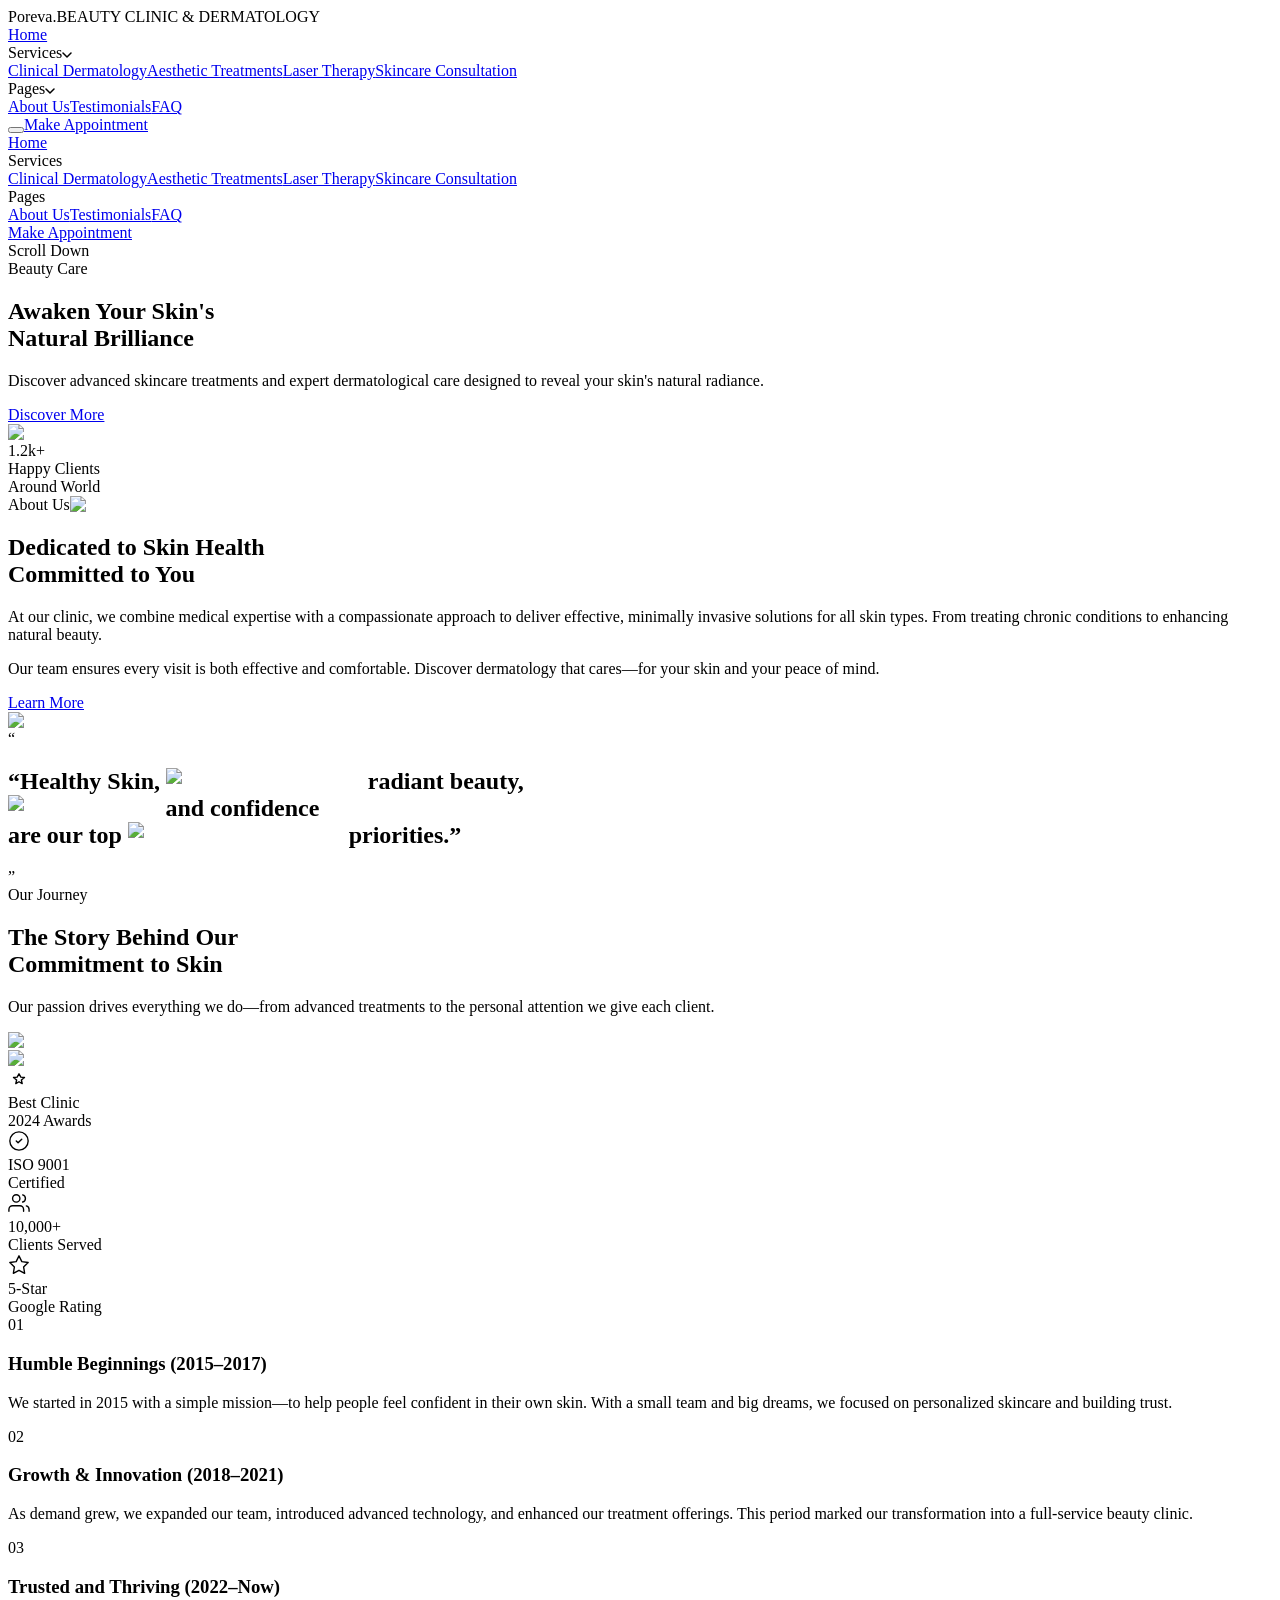
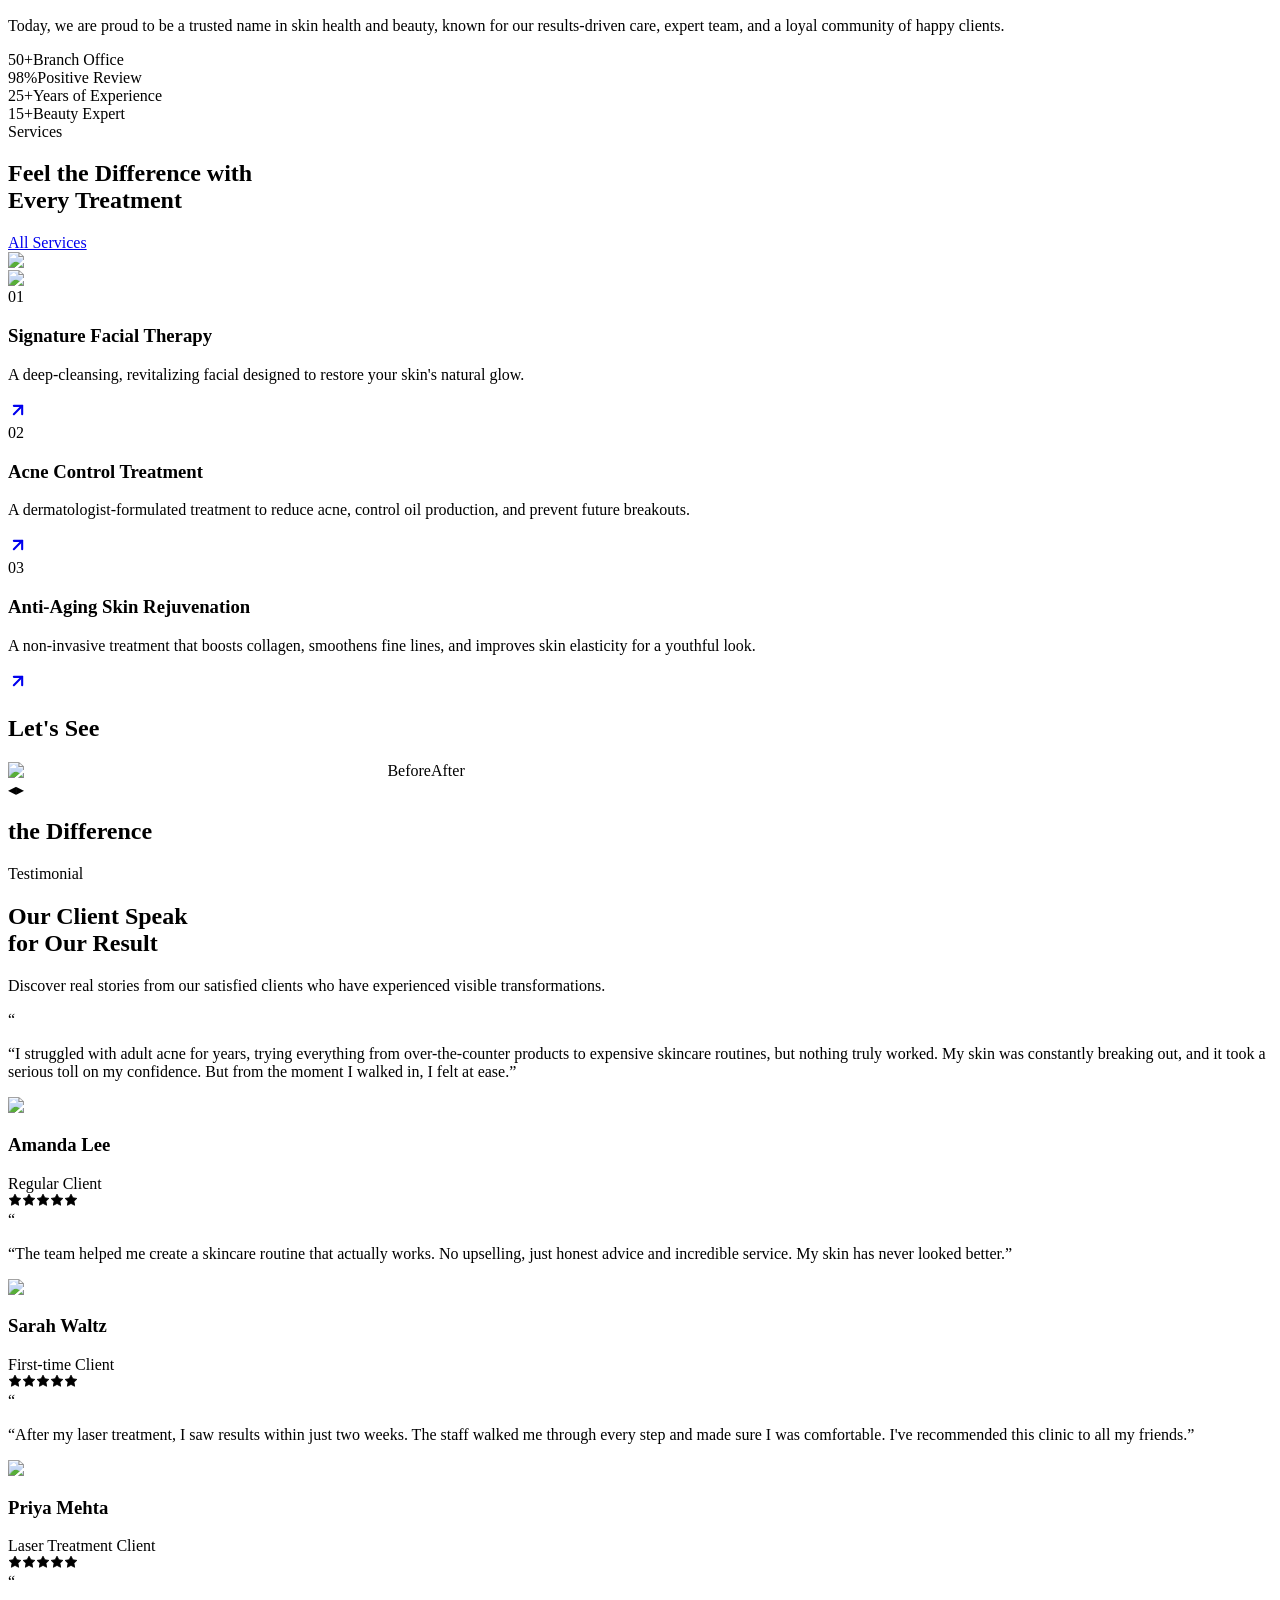
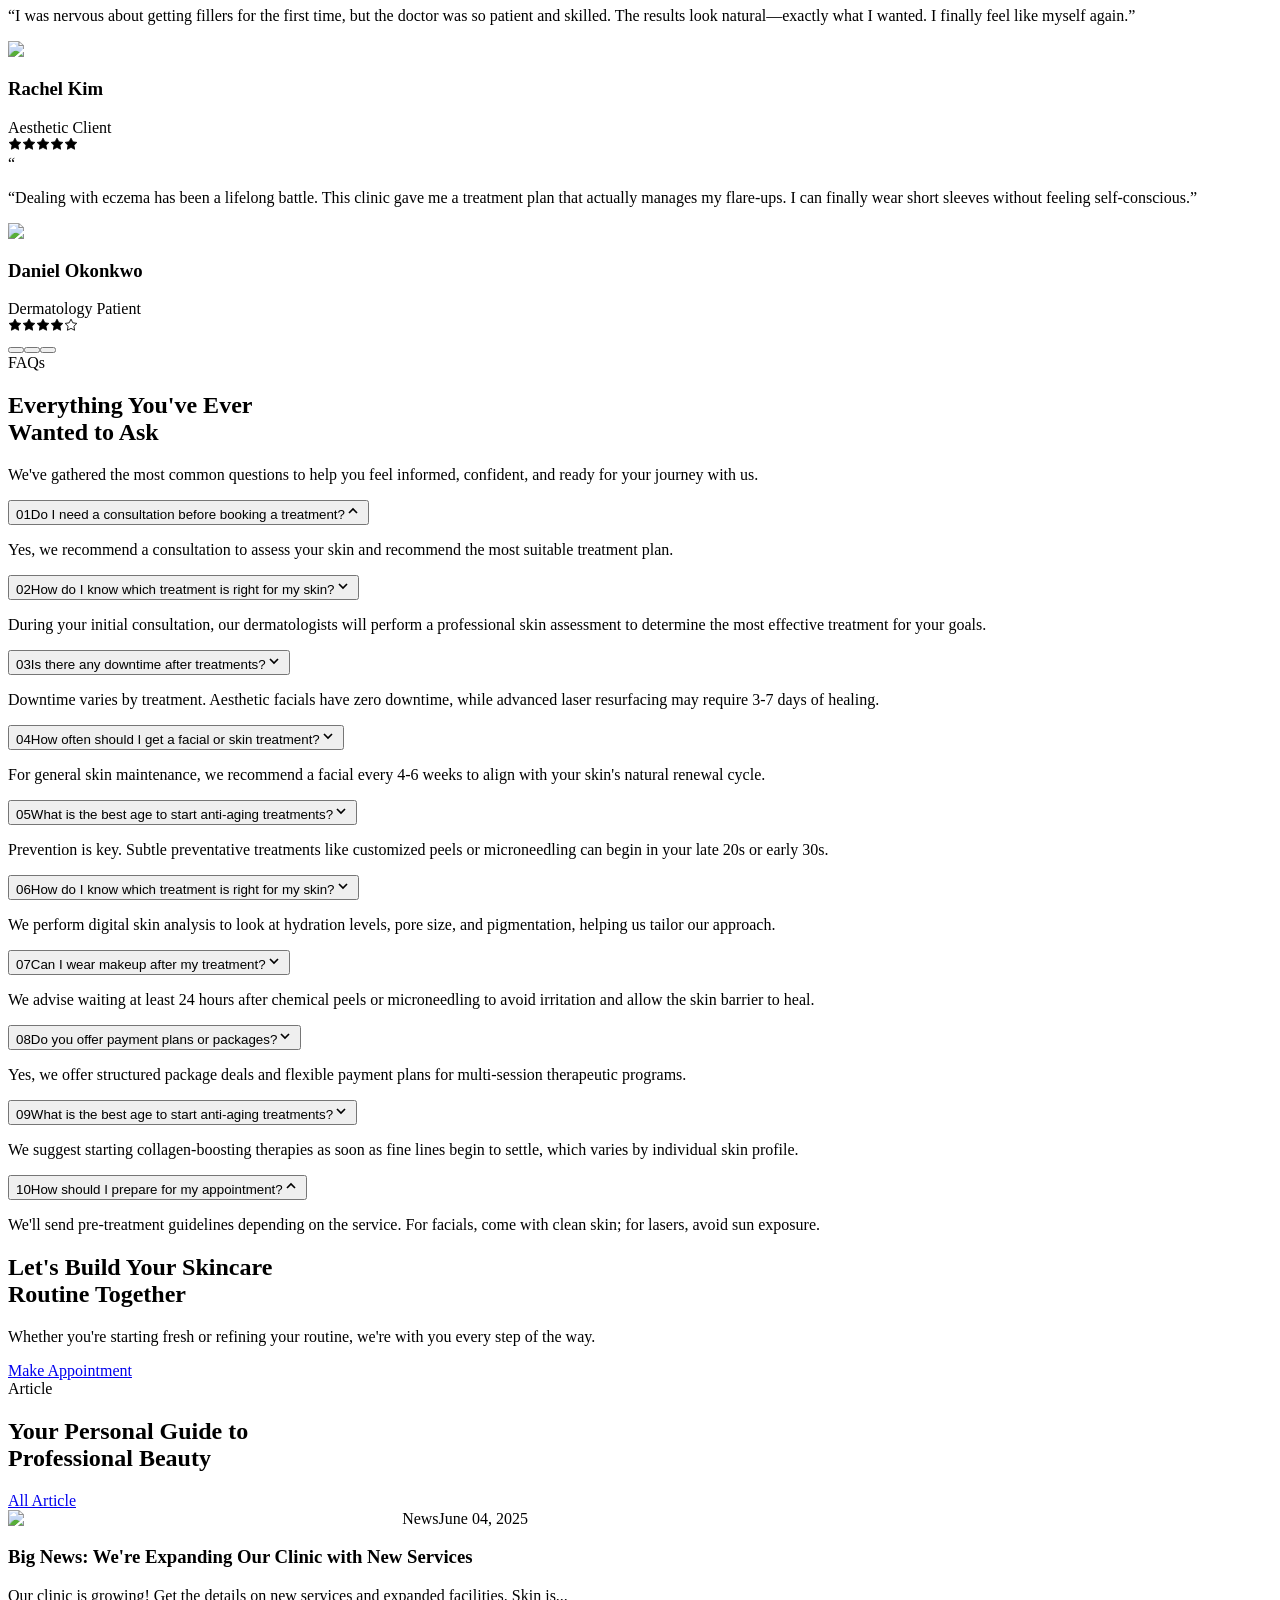
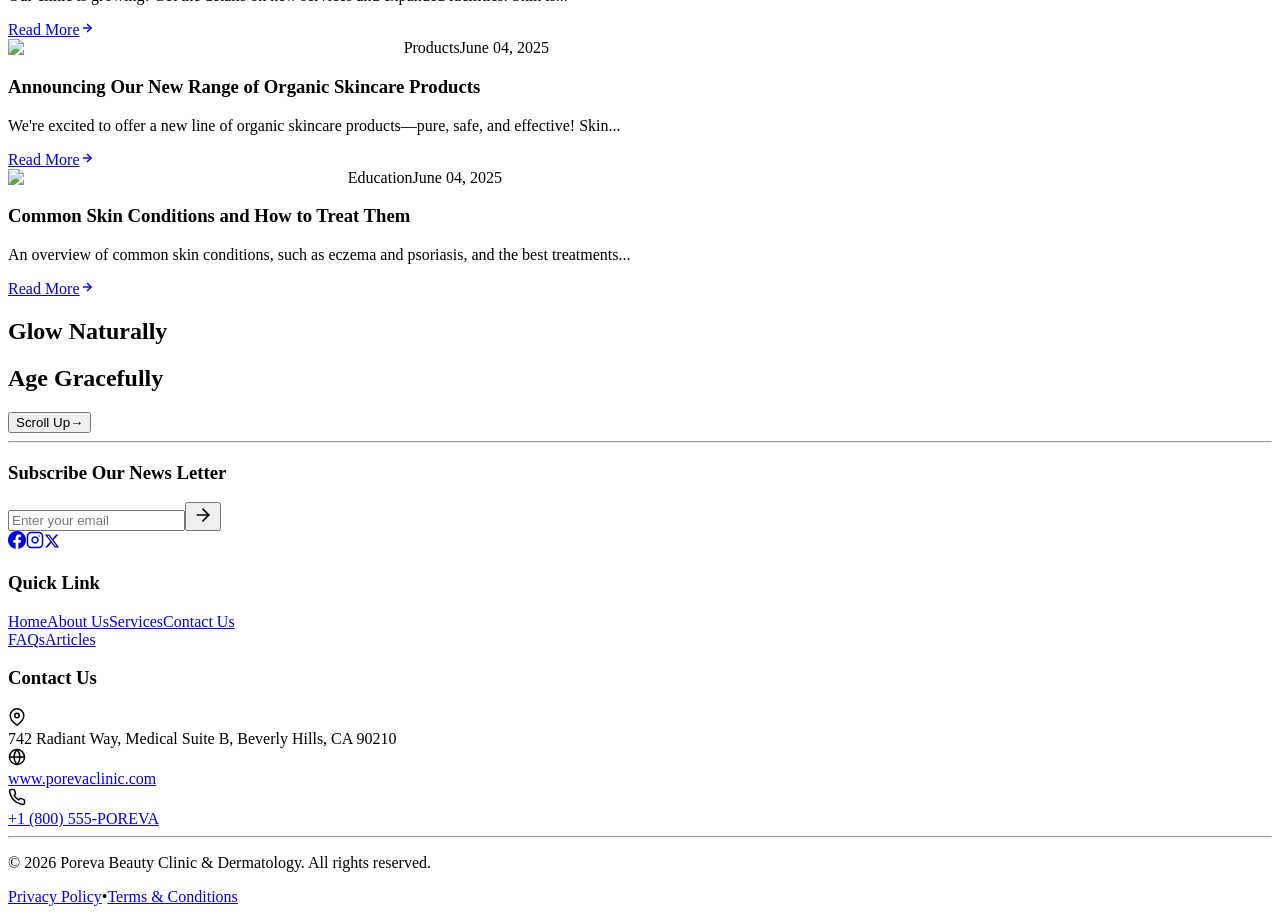
==== commit d1b518c9: "fix image not showing" ====
--- a/index.html
+++ b/index.html
@@ -1 +1 @@
-<!DOCTYPE html><html lang="en" class="cormorant_garamond_75966f80-module__rxnMVG__variable plus_jakarta_sans_7124b5a7-module__JjyZza__variable"><head><meta charSet="utf-8"/><meta name="viewport" content="width=device-width, initial-scale=1"/><link rel="preload" href="/RatanaRajguru/_next/static/media/01e4147cff8141ee-s.p.3huc2loe0ie8a.woff2" as="font" crossorigin="" type="font/woff2"/><link rel="preload" href="/RatanaRajguru/_next/static/media/8bd76523131fa0fc-s.p.1pvupmngxrt5z.woff2" as="font" crossorigin="" type="font/woff2"/><link rel="preload" href="/RatanaRajguru/_next/static/media/fba5a26ea33df6a3-s.p.18rizl4rsrl42.woff2" as="font" crossorigin="" type="font/woff2"/><link rel="preload" as="image" href="/dermatologist_model.png"/><link rel="preload" as="image" href="/about_treatment_1.png"/><link rel="preload" as="image" href="/before_after_split.png"/><link rel="stylesheet" href="/RatanaRajguru/_next/static/chunks/0wmzrep4k-0o1.css" data-precedence="next"/><link rel="stylesheet" href="/RatanaRajguru/_next/static/chunks/0li97pr59jgjk.css" data-precedence="next"/><link rel="preload" as="script" fetchPriority="low" href="/RatanaRajguru/_next/static/chunks/3ll07n217cgxf.js"/><script src="/RatanaRajguru/_next/static/chunks/04dxpgm5zcxt8.js" async=""></script><script src="/RatanaRajguru/_next/static/chunks/3peubv2924kx4.js" async=""></script><script src="/RatanaRajguru/_next/static/chunks/turbopack-20mv93ytmhv97.js" async=""></script><script src="/RatanaRajguru/_next/static/chunks/1d4h-sglyo8ft.js" async=""></script><script src="/RatanaRajguru/_next/static/chunks/14mumt5_n0xhi.js" async=""></script><script src="/RatanaRajguru/_next/static/chunks/04jx4s9xj04g7.js" async=""></script><meta name="next-size-adjust" content=""/><title>Poreva | Beauty Clinic &amp; Dermatology</title><meta name="description" content="Discover advanced skincare treatments and expert dermatological care designed to reveal your skin&#x27;s natural radiance."/><link rel="icon" href="/RatanaRajguru/favicon.ico?favicon.2vob68tjqpejf.ico" sizes="256x256" type="image/x-icon"/><script src="/RatanaRajguru/_next/static/chunks/0cz1d0mv5g_q7.js" noModule=""></script></head><body><div hidden=""><!--$--><!--/$--></div><nav class="navbar "><div class="navbar-container"><div class="navbar-logo"><span class="logo-title">Poreva<span class="logo-dot">.</span></span><span class="logo-sub">BEAUTY CLINIC &amp; DERMATOLOGY</span></div><div class="navbar-menu-desktop"><a href="#home" class="menu-link active">Home</a><div class="menu-item-dropdown"><span class="menu-link dropdown-toggle">Services<svg class="dropdown-caret" viewBox="0 0 10 6" width="10" height="6" fill="none"><path d="M1 1L5 5L9 1" stroke="currentColor" stroke-width="1.5" stroke-linecap="round" stroke-linejoin="round"></path></svg></span><div class="dropdown-menu"><a href="#clinical">Clinical Dermatology</a><a href="#aesthetic">Aesthetic Treatments</a><a href="#laser">Laser Therapy</a><a href="#skincare">Skincare Consultation</a></div></div><div class="menu-item-dropdown"><span class="menu-link dropdown-toggle">Pages<svg class="dropdown-caret" viewBox="0 0 10 6" width="10" height="6" fill="none"><path d="M1 1L5 5L9 1" stroke="currentColor" stroke-width="1.5" stroke-linecap="round" stroke-linejoin="round"></path></svg></span><div class="dropdown-menu"><a href="#about">About Us</a><a href="#testimonials">Testimonials</a><a href="#faq">FAQ</a></div></div></div><div class="navbar-right"><button class="mobile-menu-trigger " aria-label="Toggle Navigation Menu"><span class="burger-line"></span><span class="burger-line"></span><span class="burger-line"></span></button><a href="#appointment" class="navbar-cta-button">Make Appointment</a></div></div><div class="navbar-menu-mobile "><a href="#home" class="mobile-link active">Home</a><div class="mobile-accordion"><span class="mobile-link accordion-header">Services</span><div class="accordion-content"><a href="#clinical">Clinical Dermatology</a><a href="#aesthetic">Aesthetic Treatments</a><a href="#laser">Laser Therapy</a><a href="#skincare">Skincare Consultation</a></div></div><div class="mobile-accordion"><span class="mobile-link accordion-header">Pages</span><div class="accordion-content"><a href="#about">About Us</a><a href="#testimonials">Testimonials</a><a href="#faq">FAQ</a></div></div><a href="#appointment" class="mobile-cta-button">Make Appointment</a></div></nav><main><section class="hero-section" id="home"><div class="hero-gradient-wash" aria-hidden="true"></div><div class="scroll-indicator"><span>Scroll Down</span><span class="scroll-line"></span></div><div class="hero-container"><div class="hero-content"><div class="scroll-reveal sr-up " style="transition-delay:100ms"><span class="section-label">Beauty Care</span></div><div class="scroll-reveal sr-up " style="transition-delay:200ms"><h1 class="hero-title">Awaken <span class="title-serif-accent">Your Skin&#x27;s</span> <br/>Natural Brilliance</h1></div><div class="scroll-reveal sr-up " style="transition-delay:350ms"><p class="hero-description">Discover advanced skincare treatments and expert dermatological care designed to reveal your skin&#x27;s natural radiance.</p></div><div class="scroll-reveal sr-up " style="transition-delay:500ms"><div class="hero-cta-wrapper"><a href="#about" class="btn-primary">Discover More</a></div></div></div><div class="hero-media"><div class="scroll-reveal sr-scale " style="transition-delay:300ms"><div class="hero-model-container"><img alt="Beautiful woman with radiant skin" width="500" height="550" decoding="async" data-nimg="1" class="hero-model-img" style="color:transparent" src="/dermatologist_model.png"/></div></div><div class="scroll-reveal sr-right " style="transition-delay:600ms"><div class="happy-client-block"><div class="client-number">1.2k+</div><div class="client-text">Happy Clients <br/>Around World</div></div></div></div></div></section><section class="about-section" id="about"><div class="about-container"><div class="scroll-reveal sr-left " style="transition-delay:0ms"><div class="about-left-col"><div class="about-vertical-img-wrapper"><span class="about-badge-tab">About Us</span><img alt="Dermatologist performing gentle facial skin treatment" width="450" height="580" decoding="async" data-nimg="1" class="about-vertical-img" style="color:transparent" src="/about_treatment_1.png"/></div></div></div><div class="about-right-col"><div class="about-text-content"><div class="scroll-reveal sr-up " style="transition-delay:150ms"><h2 class="about-title">Dedicated to <span class="title-serif-accent">Skin Health</span> <br/>Committed to You</h2></div><div class="scroll-reveal sr-up " style="transition-delay:250ms"><p class="about-paragraph">At our clinic, we combine medical expertise with a compassionate approach to deliver effective, minimally invasive solutions for all skin types. From treating chronic conditions to enhancing natural beauty.</p></div><div class="scroll-reveal sr-up " style="transition-delay:350ms"><p class="about-paragraph">Our team ensures every visit is both effective and comfortable. Discover dermatology that cares—for your skin and your peace of mind.</p></div><div class="scroll-reveal sr-up " style="transition-delay:450ms"><div class="about-cta-wrapper"><a href="#services" class="btn-primary">Learn More</a></div></div></div><div class="scroll-reveal sr-right " style="transition-delay:300ms"><div class="about-horizontal-img-wrapper"><img alt="Close-up of therapeutic facial skin massage" loading="lazy" width="500" height="260" decoding="async" data-nimg="1" class="about-horizontal-img" style="color:transparent" src="/about_treatment_2.png"/></div></div></div></div></section><section class="quote-section"><div class="quote-container"><div class="scroll-reveal sr-scale " style="transition-delay:0ms"><div class="quote-wrapper"><span class="decorative-quote-mark" aria-hidden="true">“</span><h2 class="quote-text"><span class="quote-italic">“Healthy Skin, </span><span class="quote-img-inline inline-pill-1"><img alt="Treatment details" loading="lazy" width="90" height="45" decoding="async" data-nimg="1" class="inline-img" style="color:transparent" src="/about_treatment_2.png"/></span><span class="quote-bold"> radiant beauty,</span><br/><span class="quote-img-inline inline-pill-2"><img alt="Glowing skin" loading="lazy" width="90" height="45" decoding="async" data-nimg="1" class="inline-img" style="color:transparent" src="/glowing_face_quote.png"/></span><span class="quote-color"> and confidence</span><br/><span class="quote-italic">are our top </span><span class="quote-img-inline inline-circle"><img alt="Dermatology probe" loading="lazy" width="60" height="60" decoding="async" data-nimg="1" class="inline-img" style="color:transparent" src="/skincare_device_quote.png"/></span><span class="quote-bold"> priorities.”</span></h2><span class="decorative-quote-mark close-quote" aria-hidden="true">”</span></div></div></div></section><section class="journey-section" id="journey"><div class="journey-container"><div class="journey-header"><div class="scroll-reveal sr-up " style="transition-delay:0ms"><span class="section-label">Our Journey</span></div><div class="scroll-reveal sr-up " style="transition-delay:100ms"><h2 class="journey-title">The Story <span class="title-serif-accent">Behind</span> Our <br/>Commitment to Skin</h2></div><div class="scroll-reveal sr-up " style="transition-delay:200ms"><p class="journey-intro">Our passion drives everything we do—from advanced treatments to the personal attention we give each client.</p></div></div><div class="journey-content-grid"><div class="journey-left-col"><div class="scroll-reveal sr-left " style="transition-delay:100ms"><div class="journey-images-row"><div class="journey-img-wrapper"><img alt="Dermatology clinic team of doctors" loading="lazy" width="280" height="240" decoding="async" data-nimg="1" class="journey-img" style="color:transparent" src="/journey_team.png"/></div><div class="journey-img-wrapper"><img alt="Doctor performing facial injection cosmetic treatment" loading="lazy" width="280" height="240" decoding="async" data-nimg="1" class="journey-img" style="color:transparent" src="/journey_treatment.png"/></div></div></div><div class="scroll-reveal sr-up " style="transition-delay:300ms"><div class="journey-awards-row"><div class="award-badge"><div class="award-icon-ring"><svg viewBox="0 0 24 24" width="22" height="22" fill="none" stroke="currentColor" stroke-width="1.5" stroke-linecap="round" stroke-linejoin="round"><path d="M12 15l-3.5 2 .9-3.9L6 10.3l4-.3L12 6.3l2 3.7 4 .3-3.4 2.8.9 3.9z"></path></svg></div><div class="award-title">Best Clinic</div><div class="award-subtitle">2024 Awards</div></div><div class="award-badge"><div class="award-icon-ring"><svg viewBox="0 0 24 24" width="22" height="22" fill="none" stroke="currentColor" stroke-width="1.5" stroke-linecap="round" stroke-linejoin="round"><circle cx="12" cy="12" r="10"></circle><path d="M9 12l2 2 4-4"></path></svg></div><div class="award-title">ISO 9001</div><div class="award-subtitle">Certified</div></div><div class="award-badge"><div class="award-icon-ring"><svg viewBox="0 0 24 24" width="22" height="22" fill="none" stroke="currentColor" stroke-width="1.5" stroke-linecap="round" stroke-linejoin="round"><path d="M17 21v-2a4 4 0 0 0-4-4H5a4 4 0 0 0-4 4v2"></path><circle cx="9" cy="7" r="4"></circle><path d="M23 21v-2a4 4 0 0 0-3-3.87"></path><path d="M16 3.13a4 4 0 0 1 0 7.75"></path></svg></div><div class="award-title">10,000+</div><div class="award-subtitle">Clients Served</div></div><div class="award-badge"><div class="award-icon-ring"><svg viewBox="0 0 24 24" width="22" height="22" fill="none" stroke="currentColor" stroke-width="1.5" stroke-linecap="round" stroke-linejoin="round"><polygon points="12 2 15.09 8.26 22 9.27 17 14.14 18.18 21.02 12 17.77 5.82 21.02 7 14.14 2 9.27 8.91 8.26 12 2"></polygon></svg></div><div class="award-title">5-Star</div><div class="award-subtitle">Google Rating</div></div></div></div></div><div class="journey-right-col"><div class="timeline-wrapper"><div class="scroll-reveal sr-up " style="transition-delay:150ms"><div class="timeline-item"><div class="timeline-number-circle num-dark"><span>01</span></div><div class="timeline-info"><h3 class="timeline-item-title">Humble Beginnings (2015–2017)</h3><p class="timeline-item-desc">We started in 2015 with a simple mission—to help people feel confident in their own skin. With a small team and big dreams, we focused on personalized skincare and building trust.</p></div></div></div><div class="scroll-reveal sr-up " style="transition-delay:300ms"><div class="timeline-item"><div class="timeline-number-circle num-cream"><span>02</span></div><div class="timeline-info"><h3 class="timeline-item-title">Growth &amp; Innovation (2018–2021)</h3><p class="timeline-item-desc">As demand grew, we expanded our team, introduced advanced technology, and enhanced our treatment offerings. This period marked our transformation into a full-service beauty clinic.</p></div></div></div><div class="scroll-reveal sr-up " style="transition-delay:450ms"><div class="timeline-item"><div class="timeline-number-circle num-light-rose"><span>03</span></div><div class="timeline-info"><h3 class="timeline-item-title">Trusted and Thriving (2022–Now)</h3><p class="timeline-item-desc">Today, we are proud to be a trusted name in skin health and beauty, known for our results-driven care, expert team, and a loyal community of happy clients.</p></div></div></div></div></div></div></div></section><section class="stats-section"><div class="stats-container"><div class="stats-grid"><div class="scroll-reveal sr-scale " style="transition-delay:0ms"><div class="stats-col"><span class="stats-number">50<span class="stats-plus">+</span></span><span class="stats-label">Branch Office</span></div></div><div class="scroll-reveal sr-scale " style="transition-delay:150ms"><div class="stats-col"><span class="stats-number num-italic">98<span class="stats-percent">%</span></span><span class="stats-label">Positive Review</span></div></div><div class="scroll-reveal sr-scale " style="transition-delay:300ms"><div class="stats-col"><span class="stats-number">25<span class="stats-plus">+</span></span><span class="stats-label">Years of Experience</span></div></div><div class="scroll-reveal sr-scale " style="transition-delay:450ms"><div class="stats-col"><span class="stats-number">15<span class="stats-plus">+</span></span><span class="stats-label">Beauty Expert</span></div></div></div></div></section><section class="services-section" id="services"><div class="services-container"><div class="services-header-row"><div class="header-left"><div class="scroll-reveal sr-up " style="transition-delay:0ms"><span class="section-label">Services</span></div><div class="scroll-reveal sr-up " style="transition-delay:100ms"><h2 class="services-title">Feel the <span class="title-serif-accent">Difference</span> with <br/>Every Treatment</h2></div></div><div class="scroll-reveal sr-right " style="transition-delay:200ms"><div class="header-right"><a href="#appointment" class="btn-primary">All Services</a></div></div></div><div class="services-content-layout"><div class="scroll-reveal sr-left " style="transition-delay:100ms"><div class="services-media-col"><div class="services-images-wrapper"><div class="img-large-wrapper"><img alt="Dermatologist performing facial cosmetic injection" loading="lazy" width="400" height="420" decoding="async" data-nimg="1" class="services-img-large" style="color:transparent" src="/services_featured_1.png"/></div><div class="img-small-wrapper"><img alt="Clinical aesthetic light therapy preparation" loading="lazy" width="200" height="150" decoding="async" data-nimg="1" class="services-img-small" style="color:transparent" src="/services_featured_2.png"/></div></div></div></div><div class="services-list-col"><div class="scroll-reveal sr-up " style="transition-delay:200ms"><div class="service-row-item"><span class="service-row-num">01</span><div class="service-row-text"><h3 class="service-row-title">Signature Facial Therapy</h3><p class="service-row-desc">A deep-cleansing, revitalizing facial designed to restore your skin&#x27;s natural glow.</p></div><div class="service-row-action"><a href="#appointment" class="service-action-arrow" aria-label="Book Signature Facial Therapy"><svg viewBox="0 0 24 24" width="20" height="20" fill="none" stroke="currentColor" stroke-width="2.5" stroke-linecap="round" stroke-linejoin="round"><line x1="7" y1="17" x2="17" y2="7"></line><polyline points="7 7 17 7 17 17"></polyline></svg></a></div></div></div><div class="scroll-reveal sr-up " style="transition-delay:350ms"><div class="service-row-item"><span class="service-row-num">02</span><div class="service-row-text"><h3 class="service-row-title">Acne Control Treatment</h3><p class="service-row-desc">A dermatologist-formulated treatment to reduce acne, control oil production, and prevent future breakouts.</p></div><div class="service-row-action"><a href="#appointment" class="service-action-arrow" aria-label="Book Acne Control Treatment"><svg viewBox="0 0 24 24" width="20" height="20" fill="none" stroke="currentColor" stroke-width="2.5" stroke-linecap="round" stroke-linejoin="round"><line x1="7" y1="17" x2="17" y2="7"></line><polyline points="7 7 17 7 17 17"></polyline></svg></a></div></div></div><div class="scroll-reveal sr-up " style="transition-delay:500ms"><div class="service-row-item"><span class="service-row-num">03</span><div class="service-row-text"><h3 class="service-row-title">Anti-Aging Skin Rejuvenation</h3><p class="service-row-desc">A non-invasive treatment that boosts collagen, smoothens fine lines, and improves skin elasticity for a youthful look.</p></div><div class="service-row-action"><a href="#appointment" class="service-action-arrow" aria-label="Book Anti-Aging Skin Rejuvenation"><svg viewBox="0 0 24 24" width="20" height="20" fill="none" stroke="currentColor" stroke-width="2.5" stroke-linecap="round" stroke-linejoin="round"><line x1="7" y1="17" x2="17" y2="7"></line><polyline points="7 7 17 7 17 17"></polyline></svg></a></div></div></div></div></div></div></section><section class="beforeafter-section"><div class="beforeafter-container"><div class="scroll-reveal sr-scale " style="transition-delay:0ms"><div class="comparison-board"><h2 class="comparison-heading-left">Let&#x27;s See</h2><div class="split-frame-wrapper"><img alt="Dermatology before and after skin treatment comparison" width="750" height="450" decoding="async" data-nimg="1" class="split-img" style="color:transparent" src="/before_after_split.png"/><span class="label-before">Before</span><span class="label-after">After</span><div class="split-divider-line"><div class="split-handle-circle"><span class="handle-arrow">◂</span><span class="handle-arrow">▸</span></div></div></div><h2 class="comparison-heading-right">the Difference</h2><div class="brushstroke-accent" aria-hidden="true"></div></div></div></div></section><section class="testimonials-section" id="testimonials"><div class="testimonials-container"><div class="testimonials-layout-grid"><div class="testimonials-header-col"><div class="scroll-reveal sr-up " style="transition-delay:0ms"><span class="section-label">Testimonial</span></div><div class="scroll-reveal sr-up " style="transition-delay:100ms"><h2 class="testimonials-title">Our Client <span class="title-serif-accent">Speak</span> <br/>for Our Result</h2></div><div class="scroll-reveal sr-up " style="transition-delay:200ms"><p class="testimonials-intro">Discover real stories from our satisfied clients who have experienced visible transformations.</p></div></div><div class="scroll-reveal sr-right " style="transition-delay:200ms"><div class="testimonials-cards-col"><div class="review-cards-wrapper"><div class="review-card-item"><div class="review-quote-bubble"><span class="quote-decoration" aria-hidden="true">“</span><p>“<!-- -->I struggled with adult acne for years, trying everything from over-the-counter products to expensive skincare routines, but nothing truly worked. My skin was constantly breaking out, and it took a serious toll on my confidence. But from the moment I walked in, I felt at ease.<!-- -->”</p></div><div class="review-author-meta"><div class="author-avatar-wrapper"><img alt="Amanda Lee" loading="lazy" width="64" height="64" decoding="async" data-nimg="1" class="author-avatar" style="color:transparent" src="/profile_amanda.png"/></div><h3 class="author-name">Amanda Lee</h3><span class="author-role">Regular Client</span><div class="review-stars"><svg viewBox="0 0 24 24" width="14" height="14" fill="currentColor" stroke="currentColor" stroke-width="1.5"><polygon points="12 2 15.09 8.26 22 9.27 17 14.14 18.18 21.02 12 17.77 5.82 21.02 7 14.14 2 9.27 8.91 8.26 12 2"></polygon></svg><svg viewBox="0 0 24 24" width="14" height="14" fill="currentColor" stroke="currentColor" stroke-width="1.5"><polygon points="12 2 15.09 8.26 22 9.27 17 14.14 18.18 21.02 12 17.77 5.82 21.02 7 14.14 2 9.27 8.91 8.26 12 2"></polygon></svg><svg viewBox="0 0 24 24" width="14" height="14" fill="currentColor" stroke="currentColor" stroke-width="1.5"><polygon points="12 2 15.09 8.26 22 9.27 17 14.14 18.18 21.02 12 17.77 5.82 21.02 7 14.14 2 9.27 8.91 8.26 12 2"></polygon></svg><svg viewBox="0 0 24 24" width="14" height="14" fill="currentColor" stroke="currentColor" stroke-width="1.5"><polygon points="12 2 15.09 8.26 22 9.27 17 14.14 18.18 21.02 12 17.77 5.82 21.02 7 14.14 2 9.27 8.91 8.26 12 2"></polygon></svg><svg viewBox="0 0 24 24" width="14" height="14" fill="currentColor" stroke="currentColor" stroke-width="1.5"><polygon points="12 2 15.09 8.26 22 9.27 17 14.14 18.18 21.02 12 17.77 5.82 21.02 7 14.14 2 9.27 8.91 8.26 12 2"></polygon></svg></div></div></div><div class="review-card-item"><div class="review-quote-bubble"><span class="quote-decoration" aria-hidden="true">“</span><p>“<!-- -->The team helped me create a skincare routine that actually works. No upselling, just honest advice and incredible service. My skin has never looked better.<!-- -->”</p></div><div class="review-author-meta"><div class="author-avatar-wrapper"><img alt="Sarah Waltz" loading="lazy" width="64" height="64" decoding="async" data-nimg="1" class="author-avatar" style="color:transparent" src="/profile_sarah.png"/></div><h3 class="author-name">Sarah Waltz</h3><span class="author-role">First-time Client</span><div class="review-stars"><svg viewBox="0 0 24 24" width="14" height="14" fill="currentColor" stroke="currentColor" stroke-width="1.5"><polygon points="12 2 15.09 8.26 22 9.27 17 14.14 18.18 21.02 12 17.77 5.82 21.02 7 14.14 2 9.27 8.91 8.26 12 2"></polygon></svg><svg viewBox="0 0 24 24" width="14" height="14" fill="currentColor" stroke="currentColor" stroke-width="1.5"><polygon points="12 2 15.09 8.26 22 9.27 17 14.14 18.18 21.02 12 17.77 5.82 21.02 7 14.14 2 9.27 8.91 8.26 12 2"></polygon></svg><svg viewBox="0 0 24 24" width="14" height="14" fill="currentColor" stroke="currentColor" stroke-width="1.5"><polygon points="12 2 15.09 8.26 22 9.27 17 14.14 18.18 21.02 12 17.77 5.82 21.02 7 14.14 2 9.27 8.91 8.26 12 2"></polygon></svg><svg viewBox="0 0 24 24" width="14" height="14" fill="currentColor" stroke="currentColor" stroke-width="1.5"><polygon points="12 2 15.09 8.26 22 9.27 17 14.14 18.18 21.02 12 17.77 5.82 21.02 7 14.14 2 9.27 8.91 8.26 12 2"></polygon></svg><svg viewBox="0 0 24 24" width="14" height="14" fill="currentColor" stroke="currentColor" stroke-width="1.5"><polygon points="12 2 15.09 8.26 22 9.27 17 14.14 18.18 21.02 12 17.77 5.82 21.02 7 14.14 2 9.27 8.91 8.26 12 2"></polygon></svg></div></div></div><div class="review-card-item"><div class="review-quote-bubble"><span class="quote-decoration" aria-hidden="true">“</span><p>“<!-- -->After my laser treatment, I saw results within just two weeks. The staff walked me through every step and made sure I was comfortable. I&#x27;ve recommended this clinic to all my friends.<!-- -->”</p></div><div class="review-author-meta"><div class="author-avatar-wrapper"><img alt="Priya Mehta" loading="lazy" width="64" height="64" decoding="async" data-nimg="1" class="author-avatar" style="color:transparent" src="/profile_amanda.png"/></div><h3 class="author-name">Priya Mehta</h3><span class="author-role">Laser Treatment Client</span><div class="review-stars"><svg viewBox="0 0 24 24" width="14" height="14" fill="currentColor" stroke="currentColor" stroke-width="1.5"><polygon points="12 2 15.09 8.26 22 9.27 17 14.14 18.18 21.02 12 17.77 5.82 21.02 7 14.14 2 9.27 8.91 8.26 12 2"></polygon></svg><svg viewBox="0 0 24 24" width="14" height="14" fill="currentColor" stroke="currentColor" stroke-width="1.5"><polygon points="12 2 15.09 8.26 22 9.27 17 14.14 18.18 21.02 12 17.77 5.82 21.02 7 14.14 2 9.27 8.91 8.26 12 2"></polygon></svg><svg viewBox="0 0 24 24" width="14" height="14" fill="currentColor" stroke="currentColor" stroke-width="1.5"><polygon points="12 2 15.09 8.26 22 9.27 17 14.14 18.18 21.02 12 17.77 5.82 21.02 7 14.14 2 9.27 8.91 8.26 12 2"></polygon></svg><svg viewBox="0 0 24 24" width="14" height="14" fill="currentColor" stroke="currentColor" stroke-width="1.5"><polygon points="12 2 15.09 8.26 22 9.27 17 14.14 18.18 21.02 12 17.77 5.82 21.02 7 14.14 2 9.27 8.91 8.26 12 2"></polygon></svg><svg viewBox="0 0 24 24" width="14" height="14" fill="currentColor" stroke="currentColor" stroke-width="1.5"><polygon points="12 2 15.09 8.26 22 9.27 17 14.14 18.18 21.02 12 17.77 5.82 21.02 7 14.14 2 9.27 8.91 8.26 12 2"></polygon></svg></div></div></div><div class="review-card-item"><div class="review-quote-bubble"><span class="quote-decoration" aria-hidden="true">“</span><p>“<!-- -->I was nervous about getting fillers for the first time, but the doctor was so patient and skilled. The results look natural—exactly what I wanted. I finally feel like myself again.<!-- -->”</p></div><div class="review-author-meta"><div class="author-avatar-wrapper"><img alt="Rachel Kim" loading="lazy" width="64" height="64" decoding="async" data-nimg="1" class="author-avatar" style="color:transparent" src="/profile_sarah.png"/></div><h3 class="author-name">Rachel Kim</h3><span class="author-role">Aesthetic Client</span><div class="review-stars"><svg viewBox="0 0 24 24" width="14" height="14" fill="currentColor" stroke="currentColor" stroke-width="1.5"><polygon points="12 2 15.09 8.26 22 9.27 17 14.14 18.18 21.02 12 17.77 5.82 21.02 7 14.14 2 9.27 8.91 8.26 12 2"></polygon></svg><svg viewBox="0 0 24 24" width="14" height="14" fill="currentColor" stroke="currentColor" stroke-width="1.5"><polygon points="12 2 15.09 8.26 22 9.27 17 14.14 18.18 21.02 12 17.77 5.82 21.02 7 14.14 2 9.27 8.91 8.26 12 2"></polygon></svg><svg viewBox="0 0 24 24" width="14" height="14" fill="currentColor" stroke="currentColor" stroke-width="1.5"><polygon points="12 2 15.09 8.26 22 9.27 17 14.14 18.18 21.02 12 17.77 5.82 21.02 7 14.14 2 9.27 8.91 8.26 12 2"></polygon></svg><svg viewBox="0 0 24 24" width="14" height="14" fill="currentColor" stroke="currentColor" stroke-width="1.5"><polygon points="12 2 15.09 8.26 22 9.27 17 14.14 18.18 21.02 12 17.77 5.82 21.02 7 14.14 2 9.27 8.91 8.26 12 2"></polygon></svg><svg viewBox="0 0 24 24" width="14" height="14" fill="currentColor" stroke="currentColor" stroke-width="1.5"><polygon points="12 2 15.09 8.26 22 9.27 17 14.14 18.18 21.02 12 17.77 5.82 21.02 7 14.14 2 9.27 8.91 8.26 12 2"></polygon></svg></div></div></div><div class="review-card-item"><div class="review-quote-bubble"><span class="quote-decoration" aria-hidden="true">“</span><p>“<!-- -->Dealing with eczema has been a lifelong battle. This clinic gave me a treatment plan that actually manages my flare-ups. I can finally wear short sleeves without feeling self-conscious.<!-- -->”</p></div><div class="review-author-meta"><div class="author-avatar-wrapper"><img alt="Daniel Okonkwo" loading="lazy" width="64" height="64" decoding="async" data-nimg="1" class="author-avatar" style="color:transparent" src="/profile_amanda.png"/></div><h3 class="author-name">Daniel Okonkwo</h3><span class="author-role">Dermatology Patient</span><div class="review-stars"><svg viewBox="0 0 24 24" width="14" height="14" fill="currentColor" stroke="currentColor" stroke-width="1.5"><polygon points="12 2 15.09 8.26 22 9.27 17 14.14 18.18 21.02 12 17.77 5.82 21.02 7 14.14 2 9.27 8.91 8.26 12 2"></polygon></svg><svg viewBox="0 0 24 24" width="14" height="14" fill="currentColor" stroke="currentColor" stroke-width="1.5"><polygon points="12 2 15.09 8.26 22 9.27 17 14.14 18.18 21.02 12 17.77 5.82 21.02 7 14.14 2 9.27 8.91 8.26 12 2"></polygon></svg><svg viewBox="0 0 24 24" width="14" height="14" fill="currentColor" stroke="currentColor" stroke-width="1.5"><polygon points="12 2 15.09 8.26 22 9.27 17 14.14 18.18 21.02 12 17.77 5.82 21.02 7 14.14 2 9.27 8.91 8.26 12 2"></polygon></svg><svg viewBox="0 0 24 24" width="14" height="14" fill="currentColor" stroke="currentColor" stroke-width="1.5"><polygon points="12 2 15.09 8.26 22 9.27 17 14.14 18.18 21.02 12 17.77 5.82 21.02 7 14.14 2 9.27 8.91 8.26 12 2"></polygon></svg><svg viewBox="0 0 24 24" width="14" height="14" fill="none" stroke="currentColor" stroke-width="1.5"><polygon points="12 2 15.09 8.26 22 9.27 17 14.14 18.18 21.02 12 17.77 5.82 21.02 7 14.14 2 9.27 8.91 8.26 12 2"></polygon></svg></div></div></div></div><div class="review-slider-dots"><button class="dot active" aria-label="Go to review 1"></button><button class="dot " aria-label="Go to review 2"></button><button class="dot " aria-label="Go to review 3"></button></div></div></div></div></div></section><section class="faq-section" id="faq"><div class="faq-container"><div class="faq-header"><div class="scroll-reveal sr-up " style="transition-delay:0ms"><span class="section-label" style="justify-content:center">FAQs</span></div><div class="scroll-reveal sr-up " style="transition-delay:100ms"><h2 class="faq-title">Everything <span class="title-serif-accent">You&#x27;ve Ever</span> <br/>Wanted to Ask</h2></div><div class="scroll-reveal sr-up " style="transition-delay:200ms"><p class="faq-intro">We&#x27;ve gathered the most common questions to help you feel informed, confident, and ready for your journey with us.</p></div></div><div class="faq-columns-grid"><div class="faq-column"><div class="scroll-reveal sr-up " style="transition-delay:100ms"><div class="faq-item active"><button class="faq-trigger" aria-expanded="true"><span class="faq-num">01</span><span class="faq-question">Do I need a consultation before booking a treatment?</span><span class="faq-icon-caret"><svg viewBox="0 0 24 24" width="16" height="16" fill="none" stroke="currentColor" stroke-width="2.5"><polyline points="18 15 12 9 6 15"></polyline></svg></span></button><div class="faq-panel"><div class="faq-panel-content"><p>Yes, we recommend a consultation to assess your skin and recommend the most suitable treatment plan.</p></div></div></div></div><div class="scroll-reveal sr-up " style="transition-delay:180ms"><div class="faq-item "><button class="faq-trigger" aria-expanded="false"><span class="faq-num">02</span><span class="faq-question">How do I know which treatment is right for my skin?</span><span class="faq-icon-caret"><svg viewBox="0 0 24 24" width="16" height="16" fill="none" stroke="currentColor" stroke-width="2.5"><polyline points="6 9 12 15 18 9"></polyline></svg></span></button><div class="faq-panel"><div class="faq-panel-content"><p>During your initial consultation, our dermatologists will perform a professional skin assessment to determine the most effective treatment for your goals.</p></div></div></div></div><div class="scroll-reveal sr-up " style="transition-delay:260ms"><div class="faq-item "><button class="faq-trigger" aria-expanded="false"><span class="faq-num">03</span><span class="faq-question">Is there any downtime after treatments?</span><span class="faq-icon-caret"><svg viewBox="0 0 24 24" width="16" height="16" fill="none" stroke="currentColor" stroke-width="2.5"><polyline points="6 9 12 15 18 9"></polyline></svg></span></button><div class="faq-panel"><div class="faq-panel-content"><p>Downtime varies by treatment. Aesthetic facials have zero downtime, while advanced laser resurfacing may require 3-7 days of healing.</p></div></div></div></div><div class="scroll-reveal sr-up " style="transition-delay:340ms"><div class="faq-item "><button class="faq-trigger" aria-expanded="false"><span class="faq-num">04</span><span class="faq-question">How often should I get a facial or skin treatment?</span><span class="faq-icon-caret"><svg viewBox="0 0 24 24" width="16" height="16" fill="none" stroke="currentColor" stroke-width="2.5"><polyline points="6 9 12 15 18 9"></polyline></svg></span></button><div class="faq-panel"><div class="faq-panel-content"><p>For general skin maintenance, we recommend a facial every 4-6 weeks to align with your skin&#x27;s natural renewal cycle.</p></div></div></div></div><div class="scroll-reveal sr-up " style="transition-delay:420ms"><div class="faq-item "><button class="faq-trigger" aria-expanded="false"><span class="faq-num">05</span><span class="faq-question">What is the best age to start anti-aging treatments?</span><span class="faq-icon-caret"><svg viewBox="0 0 24 24" width="16" height="16" fill="none" stroke="currentColor" stroke-width="2.5"><polyline points="6 9 12 15 18 9"></polyline></svg></span></button><div class="faq-panel"><div class="faq-panel-content"><p>Prevention is key. Subtle preventative treatments like customized peels or microneedling can begin in your late 20s or early 30s.</p></div></div></div></div></div><div class="faq-column"><div class="scroll-reveal sr-up " style="transition-delay:150ms"><div class="faq-item "><button class="faq-trigger" aria-expanded="false"><span class="faq-num">06</span><span class="faq-question">How do I know which treatment is right for my skin?</span><span class="faq-icon-caret"><svg viewBox="0 0 24 24" width="16" height="16" fill="none" stroke="currentColor" stroke-width="2.5"><polyline points="6 9 12 15 18 9"></polyline></svg></span></button><div class="faq-panel"><div class="faq-panel-content"><p>We perform digital skin analysis to look at hydration levels, pore size, and pigmentation, helping us tailor our approach.</p></div></div></div></div><div class="scroll-reveal sr-up " style="transition-delay:230ms"><div class="faq-item "><button class="faq-trigger" aria-expanded="false"><span class="faq-num">07</span><span class="faq-question">Can I wear makeup after my treatment?</span><span class="faq-icon-caret"><svg viewBox="0 0 24 24" width="16" height="16" fill="none" stroke="currentColor" stroke-width="2.5"><polyline points="6 9 12 15 18 9"></polyline></svg></span></button><div class="faq-panel"><div class="faq-panel-content"><p>We advise waiting at least 24 hours after chemical peels or microneedling to avoid irritation and allow the skin barrier to heal.</p></div></div></div></div><div class="scroll-reveal sr-up " style="transition-delay:310ms"><div class="faq-item "><button class="faq-trigger" aria-expanded="false"><span class="faq-num">08</span><span class="faq-question">Do you offer payment plans or packages?</span><span class="faq-icon-caret"><svg viewBox="0 0 24 24" width="16" height="16" fill="none" stroke="currentColor" stroke-width="2.5"><polyline points="6 9 12 15 18 9"></polyline></svg></span></button><div class="faq-panel"><div class="faq-panel-content"><p>Yes, we offer structured package deals and flexible payment plans for multi-session therapeutic programs.</p></div></div></div></div><div class="scroll-reveal sr-up " style="transition-delay:390ms"><div class="faq-item "><button class="faq-trigger" aria-expanded="false"><span class="faq-num">09</span><span class="faq-question">What is the best age to start anti-aging treatments?</span><span class="faq-icon-caret"><svg viewBox="0 0 24 24" width="16" height="16" fill="none" stroke="currentColor" stroke-width="2.5"><polyline points="6 9 12 15 18 9"></polyline></svg></span></button><div class="faq-panel"><div class="faq-panel-content"><p>We suggest starting collagen-boosting therapies as soon as fine lines begin to settle, which varies by individual skin profile.</p></div></div></div></div><div class="scroll-reveal sr-up " style="transition-delay:470ms"><div class="faq-item active"><button class="faq-trigger" aria-expanded="true"><span class="faq-num">10</span><span class="faq-question">How should I prepare for my appointment?</span><span class="faq-icon-caret"><svg viewBox="0 0 24 24" width="16" height="16" fill="none" stroke="currentColor" stroke-width="2.5"><polyline points="18 15 12 9 6 15"></polyline></svg></span></button><div class="faq-panel"><div class="faq-panel-content"><p>We&#x27;ll send pre-treatment guidelines depending on the service. For facials, come with clean skin; for lasers, avoid sun exposure.</p></div></div></div></div></div></div></div></section><section class="ctabanner-section"><div class="ctabanner-container"><div class="scroll-reveal sr-scale " style="transition-delay:0ms"><div class="ctabanner-card" style="background-image:url(&#x27;/cta_banner_bg.png&#x27;)"><div class="ctabanner-overlay"></div><div class="ctabanner-content"><h2 class="ctabanner-title">Let&#x27;s Build Your Skincare <br/>Routine Together</h2><p class="ctabanner-desc">Whether you&#x27;re starting fresh or refining your routine, we&#x27;re with you every step of the way.</p><div class="ctabanner-cta"><a href="#appointment" class="ctabanner-btn">Make Appointment</a></div></div></div></div></div></section><section class="articles-section" id="articles"><div class="articles-container"><div class="articles-header-row"><div class="header-left"><div class="scroll-reveal sr-up " style="transition-delay:0ms"><span class="section-label">Article</span></div><div class="scroll-reveal sr-up " style="transition-delay:100ms"><h2 class="articles-title">Your Personal <span class="title-serif-accent">Guide</span> to <br/>Professional Beauty</h2></div></div><div class="scroll-reveal sr-right " style="transition-delay:200ms"><div class="header-right"><a href="#articles" class="btn-primary">All Article</a></div></div></div><div class="articles-grid"><div class="scroll-reveal sr-up " style="transition-delay:150ms"><article class="article-card-item"><div class="article-image-wrapper"><img alt="Big News: We&#x27;re Expanding Our Clinic with New Services" loading="lazy" width="380" height="240" decoding="async" data-nimg="1" class="article-img" style="color:transparent" src="/article_1.png"/><span class="article-category-badge">News</span><span class="article-date-badge">June 04, 2025</span></div><div class="article-info"><h3 class="article-card-title">Big News: We&#x27;re Expanding Our Clinic with New Services</h3><p class="article-excerpt">Our clinic is growing! Get the details on new services and expanded facilities. Skin is...</p><a href="#articles" class="article-readmore-link">Read More<svg viewBox="0 0 24 24" width="14" height="14" fill="none" stroke="currentColor" stroke-width="2.5"><line x1="5" y1="12" x2="19" y2="12"></line><polyline points="12 5 19 12 12 19"></polyline></svg></a></div></article></div><div class="scroll-reveal sr-up " style="transition-delay:300ms"><article class="article-card-item"><div class="article-image-wrapper"><img alt="Announcing Our New Range of Organic Skincare Products" loading="lazy" width="380" height="240" decoding="async" data-nimg="1" class="article-img" style="color:transparent" src="/glowing_face_quote.png"/><span class="article-category-badge">Products</span><span class="article-date-badge">June 04, 2025</span></div><div class="article-info"><h3 class="article-card-title">Announcing Our New Range of Organic Skincare Products</h3><p class="article-excerpt">We&#x27;re excited to offer a new line of organic skincare products—pure, safe, and effective! Skin...</p><a href="#articles" class="article-readmore-link">Read More<svg viewBox="0 0 24 24" width="14" height="14" fill="none" stroke="currentColor" stroke-width="2.5"><line x1="5" y1="12" x2="19" y2="12"></line><polyline points="12 5 19 12 12 19"></polyline></svg></a></div></article></div><div class="scroll-reveal sr-up " style="transition-delay:450ms"><article class="article-card-item"><div class="article-image-wrapper"><img alt="Common Skin Conditions and How to Treat Them" loading="lazy" width="380" height="240" decoding="async" data-nimg="1" class="article-img" style="color:transparent" src="/skincare_device_quote.png"/><span class="article-category-badge">Education</span><span class="article-date-badge">June 04, 2025</span></div><div class="article-info"><h3 class="article-card-title">Common Skin Conditions and How to Treat Them</h3><p class="article-excerpt">An overview of common skin conditions, such as eczema and psoriasis, and the best treatments...</p><a href="#articles" class="article-readmore-link">Read More<svg viewBox="0 0 24 24" width="14" height="14" fill="none" stroke="currentColor" stroke-width="2.5"><line x1="5" y1="12" x2="19" y2="12"></line><polyline points="12 5 19 12 12 19"></polyline></svg></a></div></article></div></div></div></section></main><footer class="footer-section"><div class="footer-card"><div class="footer-grain" aria-hidden="true"></div><div class="footer-header-row"><div class="scroll-reveal sr-up " style="transition-delay:0ms"><div class="footer-display-text"><h2 class="glow-text">Glow Naturally</h2><h2 class="age-text">Age Gracefully</h2></div></div><button class="footer-scroll-up-btn" aria-label="Scroll to Top"><span class="scroll-text">Scroll Up</span><span class="scroll-arrow">→</span></button></div><hr class="footer-divider-top"/><div class="footer-content-grid"><div class="scroll-reveal sr-up " style="transition-delay:100ms"><div class="footer-col newsletter-col"><h3 class="footer-col-title">Subscribe Our News Letter</h3><div class="newsletter-form"><input type="email" placeholder="Enter your email" class="newsletter-input" aria-label="Email address for newsletter"/><button class="newsletter-btn" aria-label="Subscribe"><svg viewBox="0 0 24 24" width="20" height="20" fill="none" stroke="currentColor" stroke-width="2" stroke-linecap="round" stroke-linejoin="round"><line x1="5" y1="12" x2="19" y2="12"></line><polyline points="12 5 19 12 12 19"></polyline></svg></button></div><div class="social-links-row"><a href="#" class="social-icon-btn social-fb" aria-label="Facebook"><svg viewBox="0 0 24 24" width="18" height="18" fill="currentColor"><path d="M24 12.073c0-6.627-5.373-12-12-12s-12 5.373-12 12c0 5.99 4.388 10.954 10.125 11.854v-8.385H7.078v-3.47h3.047V9.43c0-3.007 1.792-4.669 4.533-4.669 1.312 0 2.686.235 2.686.235v2.953H15.83c-1.491 0-1.956.925-1.956 1.874v2.25h3.328l-.532 3.47h-2.796v8.385C19.612 23.027 24 18.062 24 12.073z"></path></svg></a><a href="#" class="social-icon-btn social-ig" aria-label="Instagram"><svg viewBox="0 0 24 24" width="18" height="18" fill="none" stroke="currentColor" stroke-width="2" stroke-linecap="round" stroke-linejoin="round"><rect x="2" y="2" width="20" height="20" rx="5" ry="5"></rect><path d="M16 11.37A4 4 0 1 1 12.63 8 4 4 0 0 1 16 11.37z"></path><line x1="17.5" y1="6.5" x2="17.51" y2="6.5"></line></svg></a><a href="#" class="social-icon-btn social-x" aria-label="X"><svg viewBox="0 0 24 24" width="16" height="16" fill="currentColor"><path d="M18.244 2.25h3.308l-7.227 8.26 8.502 11.24H16.17l-5.214-6.817L4.99 21.75H1.68l7.73-8.835L1.254 2.25H8.08l4.713 6.231zm-1.161 17.52h1.833L7.084 4.126H5.117z"></path></svg></a></div></div></div><div class="scroll-reveal sr-up " style="transition-delay:200ms"><div class="footer-col links-col"><h3 class="footer-col-title">Quick Link</h3><div class="quick-links-grid"><div class="links-subcol"><a href="#home">Home</a><a href="#about">About Us</a><a href="#services">Services</a><a href="#appointment">Contact Us</a></div><div class="links-subcol"><a href="#faq">FAQs</a><a href="#articles">Articles</a></div></div></div></div><div class="scroll-reveal sr-up " style="transition-delay:300ms"><div class="footer-col contact-col"><h3 class="footer-col-title">Contact Us</h3><div class="contact-info-list"><div class="contact-info-item"><div class="contact-icon"><svg viewBox="0 0 24 24" width="18" height="18" fill="none" stroke="currentColor" stroke-width="2" stroke-linecap="round" stroke-linejoin="round"><path d="M21 10c0 7-9 13-9 13s-9-6-9-13a9 9 0 0 1 18 0z"></path><circle cx="12" cy="10" r="3"></circle></svg></div><span class="contact-text">742 Radiant Way, Medical Suite B, Beverly Hills, CA 90210</span></div><div class="contact-info-item"><div class="contact-icon"><svg viewBox="0 0 24 24" width="18" height="18" fill="none" stroke="currentColor" stroke-width="2" stroke-linecap="round" stroke-linejoin="round"><circle cx="12" cy="12" r="10"></circle><line x1="2" y1="12" x2="22" y2="12"></line><path d="M12 2a15.3 15.3 0 0 1 4 10 15.3 15.3 0 0 1-4 10 15.3 15.3 0 0 1-4-10 15.3 15.3 0 0 1 4-10z"></path></svg></div><a href="https://www.porevaclinic.com" class="contact-text contact-link">www.porevaclinic.com</a></div><div class="contact-info-item"><div class="contact-icon"><svg viewBox="0 0 24 24" width="18" height="18" fill="none" stroke="currentColor" stroke-width="2" stroke-linecap="round" stroke-linejoin="round"><path d="M22 16.92v3a2 2 0 0 1-2.18 2 19.79 19.79 0 0 1-8.63-3.07 19.5 19.5 0 0 1-6-6 19.79 19.79 0 0 1-3.07-8.67A2 2 0 0 1 4.11 2h3a2 2 0 0 1 2 1.72 12.84 12.84 0 0 0 .7 2.81 2 2 0 0 1-.45 2.11L8.09 9.91a16 16 0 0 0 6 6l1.27-1.27a2 2 0 0 1 2.11-.45 12.84 12.84 0 0 0 2.81.7A2 2 0 0 1 22 16.92z"></path></svg></div><a href="tel:+18005557673" class="contact-text contact-link">+1 (800) 555-POREVA</a></div></div></div></div></div><hr class="footer-divider-bottom"/><div class="footer-bottom-row"><p class="copyright-text">© <!-- -->2026<!-- --> Poreva Beauty Clinic &amp; Dermatology. All rights reserved.</p><div class="footer-legal-links"><a href="#">Privacy Policy</a><span class="bullet-sep">•</span><a href="#">Terms &amp; Conditions</a></div></div></div></footer><!--$--><!--/$--><script src="/RatanaRajguru/_next/static/chunks/3ll07n217cgxf.js" id="_R_" async=""></script><script>(self.__next_f=self.__next_f||[]).push([0])</script><script>self.__next_f.push([1,"1:\"$Sreact.fragment\"\n2:I[39756,[\"/RatanaRajguru/_next/static/chunks/1d4h-sglyo8ft.js\",\"/RatanaRajguru/_next/static/chunks/14mumt5_n0xhi.js\"],\"default\"]\n3:I[37457,[\"/RatanaRajguru/_next/static/chunks/1d4h-sglyo8ft.js\",\"/RatanaRajguru/_next/static/chunks/14mumt5_n0xhi.js\"],\"default\"]\n4:I[65022,[\"/RatanaRajguru/_next/static/chunks/1d4h-sglyo8ft.js\",\"/RatanaRajguru/_next/static/chunks/14mumt5_n0xhi.js\",\"/RatanaRajguru/_next/static/chunks/04jx4s9xj04g7.js\"],\"default\"]\n5:I[47596,[\"/RatanaRajguru/_next/static/chunks/1d4h-sglyo8ft.js\",\"/RatanaRajguru/_next/static/chunks/14mumt5_n0xhi.js\",\"/RatanaRajguru/_next/static/chunks/04jx4s9xj04g7.js\"],\"default\"]\n6:I[69431,[\"/RatanaRajguru/_next/static/chunks/1d4h-sglyo8ft.js\",\"/RatanaRajguru/_next/static/chunks/14mumt5_n0xhi.js\",\"/RatanaRajguru/_next/static/chunks/04jx4s9xj04g7.js\"],\"default\"]\n7:I[15276,[\"/RatanaRajguru/_next/static/chunks/1d4h-sglyo8ft.js\",\"/RatanaRajguru/_next/static/chunks/14mumt5_n0xhi.js\",\"/RatanaRajguru/_next/static/chunks/04jx4s9xj04g7.js\"],\"default\"]\n8:I[35061,[\"/RatanaRajguru/_next/static/chunks/1d4h-sglyo8ft.js\",\"/RatanaRajguru/_next/static/chunks/14mumt5_n0xhi.js\",\"/RatanaRajguru/_next/static/chunks/04jx4s9xj04g7.js\"],\"default\"]\n9:I[91013,[\"/RatanaRajguru/_next/static/chunks/1d4h-sglyo8ft.js\",\"/RatanaRajguru/_next/static/chunks/14mumt5_n0xhi.js\",\"/RatanaRajguru/_next/static/chunks/04jx4s9xj04g7.js\"],\"default\"]\na:I[40703,[\"/RatanaRajguru/_next/static/chunks/1d4h-sglyo8ft.js\",\"/RatanaRajguru/_next/static/chunks/14mumt5_n0xhi.js\",\"/RatanaRajguru/_next/static/chunks/04jx4s9xj04g7.js\"],\"default\"]\nb:I[35906,[\"/RatanaRajguru/_next/static/chunks/1d4h-sglyo8ft.js\",\"/RatanaRajguru/_next/static/chunks/14mumt5_n0xhi.js\",\"/RatanaRajguru/_next/static/chunks/04jx4s9xj04g7.js\"],\"default\"]\nc:I[94581,[\"/RatanaRajguru/_next/static/chunks/1d4h-sglyo8ft.js\",\"/RatanaRajguru/_next/static/chunks/14mumt5_n0xhi.js\",\"/RatanaRajguru/_next/static/chunks/04jx4s9xj04g7.js\"],\"default\"]\nd:I[48008,[\"/RatanaRajguru/_next/static/chunks/1d4h-sglyo8ft.js\",\"/RatanaRajguru/_next/static/chunks/14mumt5_n0xhi.js\",\"/RatanaRajguru/_next/static/chunks/04jx4s9xj04g7.js\"],\"default\"]\ne:I[27547,[\"/RatanaRajguru/_next/static/chunks/1d4h-sglyo8ft.js\",\"/RatanaRajguru/_next/static/chunks/14mumt5_n0xhi.js\",\"/RatanaRajguru/_next/static/chunks/04jx4s9xj04g7.js\"],\"default\"]\nf:I[89165,[\"/RatanaRajguru/_next/static/chunks/1d4h-sglyo8ft.js\",\"/RatanaRajguru/_next/static/chunks/14mumt5_n0xhi.js\",\"/RatanaRajguru/_next/static/chunks/04jx4s9xj04g7.js\"],\"default\"]\n10:I[89064,[\"/RatanaRajguru/_next/static/chunks/1d4h-sglyo8ft.js\",\"/RatanaRajguru/_next/static/chunks/14mumt5_n0xhi.js\",\"/RatanaRajguru/_next/static/chunks/04jx4s9xj04g7.js\"],\"default\"]\n11:I[97367,[\"/RatanaRajguru/_next/static/chunks/1d4h-sglyo8ft.js\",\"/RatanaRajguru/_next/static/chunks/14mumt5_n0xhi.js\"],\"OutletBoundary\"]\n12:\"$Sreact.suspense\"\n14:I[97367,[\"/RatanaRajguru/_next/static/chunks/1d4h-sglyo8ft.js\",\"/RatanaRajguru/_next/static/chunks/14mumt5_n0xhi.js\"],\"ViewportBoundary\"]\n16:I[97367,[\"/RatanaRajguru/_next/static/chunks/1d4h-sglyo8ft.js\",\"/RatanaRajguru/_next/static/chunks/14mumt5_n0xhi.js\"],\"MetadataBoundary\"]\n18:I[68027,[\"/RatanaRajguru/_next/static/chunks/1d4h-sglyo8ft.js\",\"/RatanaRajguru/_next/static/chunks/14mumt5_n0xhi.js\"],\"default\",1]\n:HL[\"/RatanaRajguru/_next/static/chunks/0wmzrep4k-0o1.css\",\"style\"]\n:HL[\"/RatanaRajguru/_next/static/media/01e4147cff8141ee-s.p.3huc2loe0ie8a.woff2\",\"font\",{\"crossOrigin\":\"\",\"type\":\"font/woff2\"}]\n:HL[\"/RatanaRajguru/_next/static/media/8bd76523131fa0fc-s.p.1pvupmngxrt5z.woff2\",\"font\",{\"crossOrigin\":\"\",\"type\":\"font/woff2\"}]\n:HL[\"/RatanaRajguru/_next/static/media/fba5a26ea33df6a3-s.p.18rizl4rsrl42.woff2\",\"font\",{\"crossOrigin\":\"\",\"type\":\"font/woff2\"}]\n:HL[\"/RatanaRajguru/_next/static/chunks/0li97pr59jgjk.css\",\"style\"]\n"])</script><script>self.__next_f.push([1,"0:{\"P\":null,\"c\":[\"\",\"\"],\"q\":\"\",\"i\":false,\"f\":[[[\"\",{\"children\":[\"__PAGE__\",{}]},\"$undefined\",\"$undefined\",16],[[\"$\",\"$1\",\"c\",{\"children\":[[[\"$\",\"link\",\"0\",{\"rel\":\"stylesheet\",\"href\":\"/RatanaRajguru/_next/static/chunks/0wmzrep4k-0o1.css\",\"precedence\":\"next\",\"crossOrigin\":\"$undefined\",\"nonce\":\"$undefined\"}],[\"$\",\"script\",\"script-0\",{\"src\":\"/RatanaRajguru/_next/static/chunks/1d4h-sglyo8ft.js\",\"async\":true,\"nonce\":\"$undefined\"}],[\"$\",\"script\",\"script-1\",{\"src\":\"/RatanaRajguru/_next/static/chunks/14mumt5_n0xhi.js\",\"async\":true,\"nonce\":\"$undefined\"}]],[\"$\",\"html\",null,{\"lang\":\"en\",\"className\":\"cormorant_garamond_75966f80-module__rxnMVG__variable plus_jakarta_sans_7124b5a7-module__JjyZza__variable\",\"children\":[\"$\",\"body\",null,{\"children\":[\"$\",\"$L2\",null,{\"parallelRouterKey\":\"children\",\"error\":\"$undefined\",\"errorStyles\":\"$undefined\",\"errorScripts\":\"$undefined\",\"template\":[\"$\",\"$L3\",null,{}],\"templateStyles\":\"$undefined\",\"templateScripts\":\"$undefined\",\"notFound\":[[[\"$\",\"title\",null,{\"children\":\"404: This page could not be found.\"}],[\"$\",\"div\",null,{\"style\":{\"fontFamily\":\"system-ui,\\\"Segoe UI\\\",Roboto,Helvetica,Arial,sans-serif,\\\"Apple Color Emoji\\\",\\\"Segoe UI Emoji\\\"\",\"height\":\"100vh\",\"textAlign\":\"center\",\"display\":\"flex\",\"flexDirection\":\"column\",\"alignItems\":\"center\",\"justifyContent\":\"center\"},\"children\":[\"$\",\"div\",null,{\"children\":[[\"$\",\"style\",null,{\"dangerouslySetInnerHTML\":{\"__html\":\"body{color:#000;background:#fff;margin:0}.next-error-h1{border-right:1px solid rgba(0,0,0,.3)}@media (prefers-color-scheme:dark){body{color:#fff;background:#000}.next-error-h1{border-right:1px solid rgba(255,255,255,.3)}}\"}}],[\"$\",\"h1\",null,{\"className\":\"next-error-h1\",\"style\":{\"display\":\"inline-block\",\"margin\":\"0 20px 0 0\",\"padding\":\"0 23px 0 0\",\"fontSize\":24,\"fontWeight\":500,\"verticalAlign\":\"top\",\"lineHeight\":\"49px\"},\"children\":404}],[\"$\",\"div\",null,{\"style\":{\"display\":\"inline-block\"},\"children\":[\"$\",\"h2\",null,{\"style\":{\"fontSize\":14,\"fontWeight\":400,\"lineHeight\":\"49px\",\"margin\":0},\"children\":\"This page could not be found.\"}]}]]}]}]],[]],\"forbidden\":\"$undefined\",\"unauthorized\":\"$undefined\"}]}]}]]}],{\"children\":[[\"$\",\"$1\",\"c\",{\"children\":[[[\"$\",\"$L4\",null,{}],[\"$\",\"main\",null,{\"children\":[[\"$\",\"$L5\",null,{}],[\"$\",\"$L6\",null,{}],[\"$\",\"$L7\",null,{}],[\"$\",\"$L8\",null,{}],[\"$\",\"$L9\",null,{}],[\"$\",\"$La\",null,{}],[\"$\",\"$Lb\",null,{}],[\"$\",\"$Lc\",null,{}],[\"$\",\"$Ld\",null,{}],[\"$\",\"$Le\",null,{}],[\"$\",\"$Lf\",null,{}]]}],[\"$\",\"$L10\",null,{}]],[[\"$\",\"link\",\"0\",{\"rel\":\"stylesheet\",\"href\":\"/RatanaRajguru/_next/static/chunks/0li97pr59jgjk.css\",\"precedence\":\"next\",\"crossOrigin\":\"$undefined\",\"nonce\":\"$undefined\"}],[\"$\",\"script\",\"script-0\",{\"src\":\"/RatanaRajguru/_next/static/chunks/04jx4s9xj04g7.js\",\"async\":true,\"nonce\":\"$undefined\"}]],[\"$\",\"$L11\",null,{\"children\":[\"$\",\"$12\",null,{\"name\":\"Next.MetadataOutlet\",\"children\":\"$@13\"}]}]]}],{},null,false,null]},null,false,null],[\"$\",\"$1\",\"h\",{\"children\":[null,[\"$\",\"$L14\",null,{\"children\":\"$L15\"}],[\"$\",\"div\",null,{\"hidden\":true,\"children\":[\"$\",\"$L16\",null,{\"children\":[\"$\",\"$12\",null,{\"name\":\"Next.Metadata\",\"children\":\"$L17\"}]}]}],[\"$\",\"meta\",null,{\"name\":\"next-size-adjust\",\"content\":\"\"}]]}],false]],\"m\":\"$undefined\",\"G\":[\"$18\",[[\"$\",\"link\",\"0\",{\"rel\":\"stylesheet\",\"href\":\"/RatanaRajguru/_next/static/chunks/0wmzrep4k-0o1.css\",\"precedence\":\"next\",\"crossOrigin\":\"$undefined\",\"nonce\":\"$undefined\"}]]],\"S\":true,\"h\":null,\"s\":\"$undefined\",\"l\":\"$undefined\",\"p\":\"$undefined\",\"d\":\"$undefined\",\"b\":\"V1clCa5nSuK7BrpeA40Rm\"}\n"])</script><script>self.__next_f.push([1,"15:[[\"$\",\"meta\",\"0\",{\"charSet\":\"utf-8\"}],[\"$\",\"meta\",\"1\",{\"name\":\"viewport\",\"content\":\"width=device-width, initial-scale=1\"}]]\n"])</script><script>self.__next_f.push([1,"19:I[27201,[\"/RatanaRajguru/_next/static/chunks/1d4h-sglyo8ft.js\",\"/RatanaRajguru/_next/static/chunks/14mumt5_n0xhi.js\"],\"IconMark\"]\n13:null\n17:[[\"$\",\"title\",\"0\",{\"children\":\"Poreva | Beauty Clinic \u0026 Dermatology\"}],[\"$\",\"meta\",\"1\",{\"name\":\"description\",\"content\":\"Discover advanced skincare treatments and expert dermatological care designed to reveal your skin's natural radiance.\"}],[\"$\",\"link\",\"2\",{\"rel\":\"icon\",\"href\":\"/RatanaRajguru/favicon.ico?favicon.2vob68tjqpejf.ico\",\"sizes\":\"256x256\",\"type\":\"image/x-icon\"}],[\"$\",\"$L19\",\"3\",{}]]\n"])</script></body></html>+<!DOCTYPE html><html lang="en" class="cormorant_garamond_75966f80-module__rxnMVG__variable plus_jakarta_sans_7124b5a7-module__JjyZza__variable"><head><meta charSet="utf-8"/><meta name="viewport" content="width=device-width, initial-scale=1"/><link rel="preload" href="/RatanaRajguru/_next/static/media/01e4147cff8141ee-s.p.3huc2loe0ie8a.woff2" as="font" crossorigin="" type="font/woff2"/><link rel="preload" href="/RatanaRajguru/_next/static/media/8bd76523131fa0fc-s.p.1pvupmngxrt5z.woff2" as="font" crossorigin="" type="font/woff2"/><link rel="preload" href="/RatanaRajguru/_next/static/media/fba5a26ea33df6a3-s.p.18rizl4rsrl42.woff2" as="font" crossorigin="" type="font/woff2"/><link rel="preload" as="image" href="/RatanaRajguru/dermatologist_model.png"/><link rel="preload" as="image" href="/RatanaRajguru/about_treatment_1.png"/><link rel="preload" as="image" href="/RatanaRajguru/before_after_split.png"/><link rel="stylesheet" href="/RatanaRajguru/_next/static/chunks/0wmzrep4k-0o1.css" data-precedence="next"/><link rel="stylesheet" href="/RatanaRajguru/_next/static/chunks/0li97pr59jgjk.css" data-precedence="next"/><link rel="preload" as="script" fetchPriority="low" href="/RatanaRajguru/_next/static/chunks/3ll07n217cgxf.js"/><script src="/RatanaRajguru/_next/static/chunks/04dxpgm5zcxt8.js" async=""></script><script src="/RatanaRajguru/_next/static/chunks/3peubv2924kx4.js" async=""></script><script src="/RatanaRajguru/_next/static/chunks/turbopack-20mv93ytmhv97.js" async=""></script><script src="/RatanaRajguru/_next/static/chunks/1d4h-sglyo8ft.js" async=""></script><script src="/RatanaRajguru/_next/static/chunks/14mumt5_n0xhi.js" async=""></script><script src="/RatanaRajguru/_next/static/chunks/01f46qovvmg1y.js" async=""></script><meta name="next-size-adjust" content=""/><title>Poreva | Beauty Clinic &amp; Dermatology</title><meta name="description" content="Discover advanced skincare treatments and expert dermatological care designed to reveal your skin&#x27;s natural radiance."/><link rel="icon" href="/RatanaRajguru/favicon.ico?favicon.2vob68tjqpejf.ico" sizes="256x256" type="image/x-icon"/><script src="/RatanaRajguru/_next/static/chunks/0cz1d0mv5g_q7.js" noModule=""></script></head><body><div hidden=""><!--$--><!--/$--></div><nav class="navbar "><div class="navbar-container"><div class="navbar-logo"><span class="logo-title">Poreva<span class="logo-dot">.</span></span><span class="logo-sub">BEAUTY CLINIC &amp; DERMATOLOGY</span></div><div class="navbar-menu-desktop"><a href="#home" class="menu-link active">Home</a><div class="menu-item-dropdown"><span class="menu-link dropdown-toggle">Services<svg class="dropdown-caret" viewBox="0 0 10 6" width="10" height="6" fill="none"><path d="M1 1L5 5L9 1" stroke="currentColor" stroke-width="1.5" stroke-linecap="round" stroke-linejoin="round"></path></svg></span><div class="dropdown-menu"><a href="#clinical">Clinical Dermatology</a><a href="#aesthetic">Aesthetic Treatments</a><a href="#laser">Laser Therapy</a><a href="#skincare">Skincare Consultation</a></div></div><div class="menu-item-dropdown"><span class="menu-link dropdown-toggle">Pages<svg class="dropdown-caret" viewBox="0 0 10 6" width="10" height="6" fill="none"><path d="M1 1L5 5L9 1" stroke="currentColor" stroke-width="1.5" stroke-linecap="round" stroke-linejoin="round"></path></svg></span><div class="dropdown-menu"><a href="#about">About Us</a><a href="#testimonials">Testimonials</a><a href="#faq">FAQ</a></div></div></div><div class="navbar-right"><button class="mobile-menu-trigger " aria-label="Toggle Navigation Menu"><span class="burger-line"></span><span class="burger-line"></span><span class="burger-line"></span></button><a href="#appointment" class="navbar-cta-button">Make Appointment</a></div></div><div class="navbar-menu-mobile "><a href="#home" class="mobile-link active">Home</a><div class="mobile-accordion"><span class="mobile-link accordion-header">Services</span><div class="accordion-content"><a href="#clinical">Clinical Dermatology</a><a href="#aesthetic">Aesthetic Treatments</a><a href="#laser">Laser Therapy</a><a href="#skincare">Skincare Consultation</a></div></div><div class="mobile-accordion"><span class="mobile-link accordion-header">Pages</span><div class="accordion-content"><a href="#about">About Us</a><a href="#testimonials">Testimonials</a><a href="#faq">FAQ</a></div></div><a href="#appointment" class="mobile-cta-button">Make Appointment</a></div></nav><main><section class="hero-section" id="home"><div class="hero-gradient-wash" aria-hidden="true"></div><div class="scroll-indicator"><span>Scroll Down</span><span class="scroll-line"></span></div><div class="hero-container"><div class="hero-content"><div class="scroll-reveal sr-up " style="transition-delay:100ms"><span class="section-label">Beauty Care</span></div><div class="scroll-reveal sr-up " style="transition-delay:200ms"><h1 class="hero-title">Awaken <span class="title-serif-accent">Your Skin&#x27;s</span> <br/>Natural Brilliance</h1></div><div class="scroll-reveal sr-up " style="transition-delay:350ms"><p class="hero-description">Discover advanced skincare treatments and expert dermatological care designed to reveal your skin&#x27;s natural radiance.</p></div><div class="scroll-reveal sr-up " style="transition-delay:500ms"><div class="hero-cta-wrapper"><a href="#about" class="btn-primary">Discover More</a></div></div></div><div class="hero-media"><div class="scroll-reveal sr-scale " style="transition-delay:300ms"><div class="hero-model-container"><img alt="Beautiful woman with radiant skin" width="500" height="550" decoding="async" data-nimg="1" class="hero-model-img" style="color:transparent" src="/RatanaRajguru/dermatologist_model.png"/></div></div><div class="scroll-reveal sr-right " style="transition-delay:600ms"><div class="happy-client-block"><div class="client-number">1.2k+</div><div class="client-text">Happy Clients <br/>Around World</div></div></div></div></div></section><section class="about-section" id="about"><div class="about-container"><div class="scroll-reveal sr-left " style="transition-delay:0ms"><div class="about-left-col"><div class="about-vertical-img-wrapper"><span class="about-badge-tab">About Us</span><img alt="Dermatologist performing gentle facial skin treatment" width="450" height="580" decoding="async" data-nimg="1" class="about-vertical-img" style="color:transparent" src="/RatanaRajguru/about_treatment_1.png"/></div></div></div><div class="about-right-col"><div class="about-text-content"><div class="scroll-reveal sr-up " style="transition-delay:150ms"><h2 class="about-title">Dedicated to <span class="title-serif-accent">Skin Health</span> <br/>Committed to You</h2></div><div class="scroll-reveal sr-up " style="transition-delay:250ms"><p class="about-paragraph">At our clinic, we combine medical expertise with a compassionate approach to deliver effective, minimally invasive solutions for all skin types. From treating chronic conditions to enhancing natural beauty.</p></div><div class="scroll-reveal sr-up " style="transition-delay:350ms"><p class="about-paragraph">Our team ensures every visit is both effective and comfortable. Discover dermatology that cares—for your skin and your peace of mind.</p></div><div class="scroll-reveal sr-up " style="transition-delay:450ms"><div class="about-cta-wrapper"><a href="#services" class="btn-primary">Learn More</a></div></div></div><div class="scroll-reveal sr-right " style="transition-delay:300ms"><div class="about-horizontal-img-wrapper"><img alt="Close-up of therapeutic facial skin massage" loading="lazy" width="500" height="260" decoding="async" data-nimg="1" class="about-horizontal-img" style="color:transparent" src="/RatanaRajguru/about_treatment_2.png"/></div></div></div></div></section><section class="quote-section"><div class="quote-container"><div class="scroll-reveal sr-scale " style="transition-delay:0ms"><div class="quote-wrapper"><span class="decorative-quote-mark" aria-hidden="true">“</span><h2 class="quote-text"><span class="quote-italic">“Healthy Skin, </span><span class="quote-img-inline inline-pill-1"><img alt="Treatment details" loading="lazy" width="90" height="45" decoding="async" data-nimg="1" class="inline-img" style="color:transparent" src="/RatanaRajguru/about_treatment_2.png"/></span><span class="quote-bold"> radiant beauty,</span><br/><span class="quote-img-inline inline-pill-2"><img alt="Glowing skin" loading="lazy" width="90" height="45" decoding="async" data-nimg="1" class="inline-img" style="color:transparent" src="/RatanaRajguru/glowing_face_quote.png"/></span><span class="quote-color"> and confidence</span><br/><span class="quote-italic">are our top </span><span class="quote-img-inline inline-circle"><img alt="Dermatology probe" loading="lazy" width="60" height="60" decoding="async" data-nimg="1" class="inline-img" style="color:transparent" src="/RatanaRajguru/skincare_device_quote.png"/></span><span class="quote-bold"> priorities.”</span></h2><span class="decorative-quote-mark close-quote" aria-hidden="true">”</span></div></div></div></section><section class="journey-section" id="journey"><div class="journey-container"><div class="journey-header"><div class="scroll-reveal sr-up " style="transition-delay:0ms"><span class="section-label">Our Journey</span></div><div class="scroll-reveal sr-up " style="transition-delay:100ms"><h2 class="journey-title">The Story <span class="title-serif-accent">Behind</span> Our <br/>Commitment to Skin</h2></div><div class="scroll-reveal sr-up " style="transition-delay:200ms"><p class="journey-intro">Our passion drives everything we do—from advanced treatments to the personal attention we give each client.</p></div></div><div class="journey-content-grid"><div class="journey-left-col"><div class="scroll-reveal sr-left " style="transition-delay:100ms"><div class="journey-images-row"><div class="journey-img-wrapper"><img alt="Dermatology clinic team of doctors" loading="lazy" width="280" height="240" decoding="async" data-nimg="1" class="journey-img" style="color:transparent" src="/RatanaRajguru/journey_team.png"/></div><div class="journey-img-wrapper"><img alt="Doctor performing facial injection cosmetic treatment" loading="lazy" width="280" height="240" decoding="async" data-nimg="1" class="journey-img" style="color:transparent" src="/RatanaRajguru/journey_treatment.png"/></div></div></div><div class="scroll-reveal sr-up " style="transition-delay:300ms"><div class="journey-awards-row"><div class="award-badge"><div class="award-icon-ring"><svg viewBox="0 0 24 24" width="22" height="22" fill="none" stroke="currentColor" stroke-width="1.5" stroke-linecap="round" stroke-linejoin="round"><path d="M12 15l-3.5 2 .9-3.9L6 10.3l4-.3L12 6.3l2 3.7 4 .3-3.4 2.8.9 3.9z"></path></svg></div><div class="award-title">Best Clinic</div><div class="award-subtitle">2024 Awards</div></div><div class="award-badge"><div class="award-icon-ring"><svg viewBox="0 0 24 24" width="22" height="22" fill="none" stroke="currentColor" stroke-width="1.5" stroke-linecap="round" stroke-linejoin="round"><circle cx="12" cy="12" r="10"></circle><path d="M9 12l2 2 4-4"></path></svg></div><div class="award-title">ISO 9001</div><div class="award-subtitle">Certified</div></div><div class="award-badge"><div class="award-icon-ring"><svg viewBox="0 0 24 24" width="22" height="22" fill="none" stroke="currentColor" stroke-width="1.5" stroke-linecap="round" stroke-linejoin="round"><path d="M17 21v-2a4 4 0 0 0-4-4H5a4 4 0 0 0-4 4v2"></path><circle cx="9" cy="7" r="4"></circle><path d="M23 21v-2a4 4 0 0 0-3-3.87"></path><path d="M16 3.13a4 4 0 0 1 0 7.75"></path></svg></div><div class="award-title">10,000+</div><div class="award-subtitle">Clients Served</div></div><div class="award-badge"><div class="award-icon-ring"><svg viewBox="0 0 24 24" width="22" height="22" fill="none" stroke="currentColor" stroke-width="1.5" stroke-linecap="round" stroke-linejoin="round"><polygon points="12 2 15.09 8.26 22 9.27 17 14.14 18.18 21.02 12 17.77 5.82 21.02 7 14.14 2 9.27 8.91 8.26 12 2"></polygon></svg></div><div class="award-title">5-Star</div><div class="award-subtitle">Google Rating</div></div></div></div></div><div class="journey-right-col"><div class="timeline-wrapper"><div class="scroll-reveal sr-up " style="transition-delay:150ms"><div class="timeline-item"><div class="timeline-number-circle num-dark"><span>01</span></div><div class="timeline-info"><h3 class="timeline-item-title">Humble Beginnings (2015–2017)</h3><p class="timeline-item-desc">We started in 2015 with a simple mission—to help people feel confident in their own skin. With a small team and big dreams, we focused on personalized skincare and building trust.</p></div></div></div><div class="scroll-reveal sr-up " style="transition-delay:300ms"><div class="timeline-item"><div class="timeline-number-circle num-cream"><span>02</span></div><div class="timeline-info"><h3 class="timeline-item-title">Growth &amp; Innovation (2018–2021)</h3><p class="timeline-item-desc">As demand grew, we expanded our team, introduced advanced technology, and enhanced our treatment offerings. This period marked our transformation into a full-service beauty clinic.</p></div></div></div><div class="scroll-reveal sr-up " style="transition-delay:450ms"><div class="timeline-item"><div class="timeline-number-circle num-light-rose"><span>03</span></div><div class="timeline-info"><h3 class="timeline-item-title">Trusted and Thriving (2022–Now)</h3><p class="timeline-item-desc">Today, we are proud to be a trusted name in skin health and beauty, known for our results-driven care, expert team, and a loyal community of happy clients.</p></div></div></div></div></div></div></div></section><section class="stats-section"><div class="stats-container"><div class="stats-grid"><div class="scroll-reveal sr-scale " style="transition-delay:0ms"><div class="stats-col"><span class="stats-number">50<span class="stats-plus">+</span></span><span class="stats-label">Branch Office</span></div></div><div class="scroll-reveal sr-scale " style="transition-delay:150ms"><div class="stats-col"><span class="stats-number num-italic">98<span class="stats-percent">%</span></span><span class="stats-label">Positive Review</span></div></div><div class="scroll-reveal sr-scale " style="transition-delay:300ms"><div class="stats-col"><span class="stats-number">25<span class="stats-plus">+</span></span><span class="stats-label">Years of Experience</span></div></div><div class="scroll-reveal sr-scale " style="transition-delay:450ms"><div class="stats-col"><span class="stats-number">15<span class="stats-plus">+</span></span><span class="stats-label">Beauty Expert</span></div></div></div></div></section><section class="services-section" id="services"><div class="services-container"><div class="services-header-row"><div class="header-left"><div class="scroll-reveal sr-up " style="transition-delay:0ms"><span class="section-label">Services</span></div><div class="scroll-reveal sr-up " style="transition-delay:100ms"><h2 class="services-title">Feel the <span class="title-serif-accent">Difference</span> with <br/>Every Treatment</h2></div></div><div class="scroll-reveal sr-right " style="transition-delay:200ms"><div class="header-right"><a href="#appointment" class="btn-primary">All Services</a></div></div></div><div class="services-content-layout"><div class="scroll-reveal sr-left " style="transition-delay:100ms"><div class="services-media-col"><div class="services-images-wrapper"><div class="img-large-wrapper"><img alt="Dermatologist performing facial cosmetic injection" loading="lazy" width="400" height="420" decoding="async" data-nimg="1" class="services-img-large" style="color:transparent" src="/RatanaRajguru/services_featured_1.png"/></div><div class="img-small-wrapper"><img alt="Clinical aesthetic light therapy preparation" loading="lazy" width="200" height="150" decoding="async" data-nimg="1" class="services-img-small" style="color:transparent" src="/RatanaRajguru/services_featured_2.png"/></div></div></div></div><div class="services-list-col"><div class="scroll-reveal sr-up " style="transition-delay:200ms"><div class="service-row-item"><span class="service-row-num">01</span><div class="service-row-text"><h3 class="service-row-title">Signature Facial Therapy</h3><p class="service-row-desc">A deep-cleansing, revitalizing facial designed to restore your skin&#x27;s natural glow.</p></div><div class="service-row-action"><a href="#appointment" class="service-action-arrow" aria-label="Book Signature Facial Therapy"><svg viewBox="0 0 24 24" width="20" height="20" fill="none" stroke="currentColor" stroke-width="2.5" stroke-linecap="round" stroke-linejoin="round"><line x1="7" y1="17" x2="17" y2="7"></line><polyline points="7 7 17 7 17 17"></polyline></svg></a></div></div></div><div class="scroll-reveal sr-up " style="transition-delay:350ms"><div class="service-row-item"><span class="service-row-num">02</span><div class="service-row-text"><h3 class="service-row-title">Acne Control Treatment</h3><p class="service-row-desc">A dermatologist-formulated treatment to reduce acne, control oil production, and prevent future breakouts.</p></div><div class="service-row-action"><a href="#appointment" class="service-action-arrow" aria-label="Book Acne Control Treatment"><svg viewBox="0 0 24 24" width="20" height="20" fill="none" stroke="currentColor" stroke-width="2.5" stroke-linecap="round" stroke-linejoin="round"><line x1="7" y1="17" x2="17" y2="7"></line><polyline points="7 7 17 7 17 17"></polyline></svg></a></div></div></div><div class="scroll-reveal sr-up " style="transition-delay:500ms"><div class="service-row-item"><span class="service-row-num">03</span><div class="service-row-text"><h3 class="service-row-title">Anti-Aging Skin Rejuvenation</h3><p class="service-row-desc">A non-invasive treatment that boosts collagen, smoothens fine lines, and improves skin elasticity for a youthful look.</p></div><div class="service-row-action"><a href="#appointment" class="service-action-arrow" aria-label="Book Anti-Aging Skin Rejuvenation"><svg viewBox="0 0 24 24" width="20" height="20" fill="none" stroke="currentColor" stroke-width="2.5" stroke-linecap="round" stroke-linejoin="round"><line x1="7" y1="17" x2="17" y2="7"></line><polyline points="7 7 17 7 17 17"></polyline></svg></a></div></div></div></div></div></div></section><section class="beforeafter-section"><div class="beforeafter-container"><div class="scroll-reveal sr-scale " style="transition-delay:0ms"><div class="comparison-board"><h2 class="comparison-heading-left">Let&#x27;s See</h2><div class="split-frame-wrapper"><img alt="Dermatology before and after skin treatment comparison" width="750" height="450" decoding="async" data-nimg="1" class="split-img" style="color:transparent" src="/RatanaRajguru/before_after_split.png"/><span class="label-before">Before</span><span class="label-after">After</span><div class="split-divider-line"><div class="split-handle-circle"><span class="handle-arrow">◂</span><span class="handle-arrow">▸</span></div></div></div><h2 class="comparison-heading-right">the Difference</h2><div class="brushstroke-accent" aria-hidden="true"></div></div></div></div></section><section class="testimonials-section" id="testimonials"><div class="testimonials-container"><div class="testimonials-layout-grid"><div class="testimonials-header-col"><div class="scroll-reveal sr-up " style="transition-delay:0ms"><span class="section-label">Testimonial</span></div><div class="scroll-reveal sr-up " style="transition-delay:100ms"><h2 class="testimonials-title">Our Client <span class="title-serif-accent">Speak</span> <br/>for Our Result</h2></div><div class="scroll-reveal sr-up " style="transition-delay:200ms"><p class="testimonials-intro">Discover real stories from our satisfied clients who have experienced visible transformations.</p></div></div><div class="scroll-reveal sr-right " style="transition-delay:200ms"><div class="testimonials-cards-col"><div class="review-cards-wrapper"><div class="review-card-item"><div class="review-quote-bubble"><span class="quote-decoration" aria-hidden="true">“</span><p>“<!-- -->I struggled with adult acne for years, trying everything from over-the-counter products to expensive skincare routines, but nothing truly worked. My skin was constantly breaking out, and it took a serious toll on my confidence. But from the moment I walked in, I felt at ease.<!-- -->”</p></div><div class="review-author-meta"><div class="author-avatar-wrapper"><img alt="Amanda Lee" loading="lazy" width="64" height="64" decoding="async" data-nimg="1" class="author-avatar" style="color:transparent" src="/RatanaRajguru/profile_amanda.png"/></div><h3 class="author-name">Amanda Lee</h3><span class="author-role">Regular Client</span><div class="review-stars"><svg viewBox="0 0 24 24" width="14" height="14" fill="currentColor" stroke="currentColor" stroke-width="1.5"><polygon points="12 2 15.09 8.26 22 9.27 17 14.14 18.18 21.02 12 17.77 5.82 21.02 7 14.14 2 9.27 8.91 8.26 12 2"></polygon></svg><svg viewBox="0 0 24 24" width="14" height="14" fill="currentColor" stroke="currentColor" stroke-width="1.5"><polygon points="12 2 15.09 8.26 22 9.27 17 14.14 18.18 21.02 12 17.77 5.82 21.02 7 14.14 2 9.27 8.91 8.26 12 2"></polygon></svg><svg viewBox="0 0 24 24" width="14" height="14" fill="currentColor" stroke="currentColor" stroke-width="1.5"><polygon points="12 2 15.09 8.26 22 9.27 17 14.14 18.18 21.02 12 17.77 5.82 21.02 7 14.14 2 9.27 8.91 8.26 12 2"></polygon></svg><svg viewBox="0 0 24 24" width="14" height="14" fill="currentColor" stroke="currentColor" stroke-width="1.5"><polygon points="12 2 15.09 8.26 22 9.27 17 14.14 18.18 21.02 12 17.77 5.82 21.02 7 14.14 2 9.27 8.91 8.26 12 2"></polygon></svg><svg viewBox="0 0 24 24" width="14" height="14" fill="currentColor" stroke="currentColor" stroke-width="1.5"><polygon points="12 2 15.09 8.26 22 9.27 17 14.14 18.18 21.02 12 17.77 5.82 21.02 7 14.14 2 9.27 8.91 8.26 12 2"></polygon></svg></div></div></div><div class="review-card-item"><div class="review-quote-bubble"><span class="quote-decoration" aria-hidden="true">“</span><p>“<!-- -->The team helped me create a skincare routine that actually works. No upselling, just honest advice and incredible service. My skin has never looked better.<!-- -->”</p></div><div class="review-author-meta"><div class="author-avatar-wrapper"><img alt="Sarah Waltz" loading="lazy" width="64" height="64" decoding="async" data-nimg="1" class="author-avatar" style="color:transparent" src="/RatanaRajguru/profile_sarah.png"/></div><h3 class="author-name">Sarah Waltz</h3><span class="author-role">First-time Client</span><div class="review-stars"><svg viewBox="0 0 24 24" width="14" height="14" fill="currentColor" stroke="currentColor" stroke-width="1.5"><polygon points="12 2 15.09 8.26 22 9.27 17 14.14 18.18 21.02 12 17.77 5.82 21.02 7 14.14 2 9.27 8.91 8.26 12 2"></polygon></svg><svg viewBox="0 0 24 24" width="14" height="14" fill="currentColor" stroke="currentColor" stroke-width="1.5"><polygon points="12 2 15.09 8.26 22 9.27 17 14.14 18.18 21.02 12 17.77 5.82 21.02 7 14.14 2 9.27 8.91 8.26 12 2"></polygon></svg><svg viewBox="0 0 24 24" width="14" height="14" fill="currentColor" stroke="currentColor" stroke-width="1.5"><polygon points="12 2 15.09 8.26 22 9.27 17 14.14 18.18 21.02 12 17.77 5.82 21.02 7 14.14 2 9.27 8.91 8.26 12 2"></polygon></svg><svg viewBox="0 0 24 24" width="14" height="14" fill="currentColor" stroke="currentColor" stroke-width="1.5"><polygon points="12 2 15.09 8.26 22 9.27 17 14.14 18.18 21.02 12 17.77 5.82 21.02 7 14.14 2 9.27 8.91 8.26 12 2"></polygon></svg><svg viewBox="0 0 24 24" width="14" height="14" fill="currentColor" stroke="currentColor" stroke-width="1.5"><polygon points="12 2 15.09 8.26 22 9.27 17 14.14 18.18 21.02 12 17.77 5.82 21.02 7 14.14 2 9.27 8.91 8.26 12 2"></polygon></svg></div></div></div><div class="review-card-item"><div class="review-quote-bubble"><span class="quote-decoration" aria-hidden="true">“</span><p>“<!-- -->After my laser treatment, I saw results within just two weeks. The staff walked me through every step and made sure I was comfortable. I&#x27;ve recommended this clinic to all my friends.<!-- -->”</p></div><div class="review-author-meta"><div class="author-avatar-wrapper"><img alt="Priya Mehta" loading="lazy" width="64" height="64" decoding="async" data-nimg="1" class="author-avatar" style="color:transparent" src="/RatanaRajguru/profile_amanda.png"/></div><h3 class="author-name">Priya Mehta</h3><span class="author-role">Laser Treatment Client</span><div class="review-stars"><svg viewBox="0 0 24 24" width="14" height="14" fill="currentColor" stroke="currentColor" stroke-width="1.5"><polygon points="12 2 15.09 8.26 22 9.27 17 14.14 18.18 21.02 12 17.77 5.82 21.02 7 14.14 2 9.27 8.91 8.26 12 2"></polygon></svg><svg viewBox="0 0 24 24" width="14" height="14" fill="currentColor" stroke="currentColor" stroke-width="1.5"><polygon points="12 2 15.09 8.26 22 9.27 17 14.14 18.18 21.02 12 17.77 5.82 21.02 7 14.14 2 9.27 8.91 8.26 12 2"></polygon></svg><svg viewBox="0 0 24 24" width="14" height="14" fill="currentColor" stroke="currentColor" stroke-width="1.5"><polygon points="12 2 15.09 8.26 22 9.27 17 14.14 18.18 21.02 12 17.77 5.82 21.02 7 14.14 2 9.27 8.91 8.26 12 2"></polygon></svg><svg viewBox="0 0 24 24" width="14" height="14" fill="currentColor" stroke="currentColor" stroke-width="1.5"><polygon points="12 2 15.09 8.26 22 9.27 17 14.14 18.18 21.02 12 17.77 5.82 21.02 7 14.14 2 9.27 8.91 8.26 12 2"></polygon></svg><svg viewBox="0 0 24 24" width="14" height="14" fill="currentColor" stroke="currentColor" stroke-width="1.5"><polygon points="12 2 15.09 8.26 22 9.27 17 14.14 18.18 21.02 12 17.77 5.82 21.02 7 14.14 2 9.27 8.91 8.26 12 2"></polygon></svg></div></div></div><div class="review-card-item"><div class="review-quote-bubble"><span class="quote-decoration" aria-hidden="true">“</span><p>“<!-- -->I was nervous about getting fillers for the first time, but the doctor was so patient and skilled. The results look natural—exactly what I wanted. I finally feel like myself again.<!-- -->”</p></div><div class="review-author-meta"><div class="author-avatar-wrapper"><img alt="Rachel Kim" loading="lazy" width="64" height="64" decoding="async" data-nimg="1" class="author-avatar" style="color:transparent" src="/RatanaRajguru/profile_sarah.png"/></div><h3 class="author-name">Rachel Kim</h3><span class="author-role">Aesthetic Client</span><div class="review-stars"><svg viewBox="0 0 24 24" width="14" height="14" fill="currentColor" stroke="currentColor" stroke-width="1.5"><polygon points="12 2 15.09 8.26 22 9.27 17 14.14 18.18 21.02 12 17.77 5.82 21.02 7 14.14 2 9.27 8.91 8.26 12 2"></polygon></svg><svg viewBox="0 0 24 24" width="14" height="14" fill="currentColor" stroke="currentColor" stroke-width="1.5"><polygon points="12 2 15.09 8.26 22 9.27 17 14.14 18.18 21.02 12 17.77 5.82 21.02 7 14.14 2 9.27 8.91 8.26 12 2"></polygon></svg><svg viewBox="0 0 24 24" width="14" height="14" fill="currentColor" stroke="currentColor" stroke-width="1.5"><polygon points="12 2 15.09 8.26 22 9.27 17 14.14 18.18 21.02 12 17.77 5.82 21.02 7 14.14 2 9.27 8.91 8.26 12 2"></polygon></svg><svg viewBox="0 0 24 24" width="14" height="14" fill="currentColor" stroke="currentColor" stroke-width="1.5"><polygon points="12 2 15.09 8.26 22 9.27 17 14.14 18.18 21.02 12 17.77 5.82 21.02 7 14.14 2 9.27 8.91 8.26 12 2"></polygon></svg><svg viewBox="0 0 24 24" width="14" height="14" fill="currentColor" stroke="currentColor" stroke-width="1.5"><polygon points="12 2 15.09 8.26 22 9.27 17 14.14 18.18 21.02 12 17.77 5.82 21.02 7 14.14 2 9.27 8.91 8.26 12 2"></polygon></svg></div></div></div><div class="review-card-item"><div class="review-quote-bubble"><span class="quote-decoration" aria-hidden="true">“</span><p>“<!-- -->Dealing with eczema has been a lifelong battle. This clinic gave me a treatment plan that actually manages my flare-ups. I can finally wear short sleeves without feeling self-conscious.<!-- -->”</p></div><div class="review-author-meta"><div class="author-avatar-wrapper"><img alt="Daniel Okonkwo" loading="lazy" width="64" height="64" decoding="async" data-nimg="1" class="author-avatar" style="color:transparent" src="/RatanaRajguru/profile_amanda.png"/></div><h3 class="author-name">Daniel Okonkwo</h3><span class="author-role">Dermatology Patient</span><div class="review-stars"><svg viewBox="0 0 24 24" width="14" height="14" fill="currentColor" stroke="currentColor" stroke-width="1.5"><polygon points="12 2 15.09 8.26 22 9.27 17 14.14 18.18 21.02 12 17.77 5.82 21.02 7 14.14 2 9.27 8.91 8.26 12 2"></polygon></svg><svg viewBox="0 0 24 24" width="14" height="14" fill="currentColor" stroke="currentColor" stroke-width="1.5"><polygon points="12 2 15.09 8.26 22 9.27 17 14.14 18.18 21.02 12 17.77 5.82 21.02 7 14.14 2 9.27 8.91 8.26 12 2"></polygon></svg><svg viewBox="0 0 24 24" width="14" height="14" fill="currentColor" stroke="currentColor" stroke-width="1.5"><polygon points="12 2 15.09 8.26 22 9.27 17 14.14 18.18 21.02 12 17.77 5.82 21.02 7 14.14 2 9.27 8.91 8.26 12 2"></polygon></svg><svg viewBox="0 0 24 24" width="14" height="14" fill="currentColor" stroke="currentColor" stroke-width="1.5"><polygon points="12 2 15.09 8.26 22 9.27 17 14.14 18.18 21.02 12 17.77 5.82 21.02 7 14.14 2 9.27 8.91 8.26 12 2"></polygon></svg><svg viewBox="0 0 24 24" width="14" height="14" fill="none" stroke="currentColor" stroke-width="1.5"><polygon points="12 2 15.09 8.26 22 9.27 17 14.14 18.18 21.02 12 17.77 5.82 21.02 7 14.14 2 9.27 8.91 8.26 12 2"></polygon></svg></div></div></div></div><div class="review-slider-dots"><button class="dot active" aria-label="Go to review 1"></button><button class="dot " aria-label="Go to review 2"></button><button class="dot " aria-label="Go to review 3"></button></div></div></div></div></div></section><section class="faq-section" id="faq"><div class="faq-container"><div class="faq-header"><div class="scroll-reveal sr-up " style="transition-delay:0ms"><span class="section-label" style="justify-content:center">FAQs</span></div><div class="scroll-reveal sr-up " style="transition-delay:100ms"><h2 class="faq-title">Everything <span class="title-serif-accent">You&#x27;ve Ever</span> <br/>Wanted to Ask</h2></div><div class="scroll-reveal sr-up " style="transition-delay:200ms"><p class="faq-intro">We&#x27;ve gathered the most common questions to help you feel informed, confident, and ready for your journey with us.</p></div></div><div class="faq-columns-grid"><div class="faq-column"><div class="scroll-reveal sr-up " style="transition-delay:100ms"><div class="faq-item active"><button class="faq-trigger" aria-expanded="true"><span class="faq-num">01</span><span class="faq-question">Do I need a consultation before booking a treatment?</span><span class="faq-icon-caret"><svg viewBox="0 0 24 24" width="16" height="16" fill="none" stroke="currentColor" stroke-width="2.5"><polyline points="18 15 12 9 6 15"></polyline></svg></span></button><div class="faq-panel"><div class="faq-panel-content"><p>Yes, we recommend a consultation to assess your skin and recommend the most suitable treatment plan.</p></div></div></div></div><div class="scroll-reveal sr-up " style="transition-delay:180ms"><div class="faq-item "><button class="faq-trigger" aria-expanded="false"><span class="faq-num">02</span><span class="faq-question">How do I know which treatment is right for my skin?</span><span class="faq-icon-caret"><svg viewBox="0 0 24 24" width="16" height="16" fill="none" stroke="currentColor" stroke-width="2.5"><polyline points="6 9 12 15 18 9"></polyline></svg></span></button><div class="faq-panel"><div class="faq-panel-content"><p>During your initial consultation, our dermatologists will perform a professional skin assessment to determine the most effective treatment for your goals.</p></div></div></div></div><div class="scroll-reveal sr-up " style="transition-delay:260ms"><div class="faq-item "><button class="faq-trigger" aria-expanded="false"><span class="faq-num">03</span><span class="faq-question">Is there any downtime after treatments?</span><span class="faq-icon-caret"><svg viewBox="0 0 24 24" width="16" height="16" fill="none" stroke="currentColor" stroke-width="2.5"><polyline points="6 9 12 15 18 9"></polyline></svg></span></button><div class="faq-panel"><div class="faq-panel-content"><p>Downtime varies by treatment. Aesthetic facials have zero downtime, while advanced laser resurfacing may require 3-7 days of healing.</p></div></div></div></div><div class="scroll-reveal sr-up " style="transition-delay:340ms"><div class="faq-item "><button class="faq-trigger" aria-expanded="false"><span class="faq-num">04</span><span class="faq-question">How often should I get a facial or skin treatment?</span><span class="faq-icon-caret"><svg viewBox="0 0 24 24" width="16" height="16" fill="none" stroke="currentColor" stroke-width="2.5"><polyline points="6 9 12 15 18 9"></polyline></svg></span></button><div class="faq-panel"><div class="faq-panel-content"><p>For general skin maintenance, we recommend a facial every 4-6 weeks to align with your skin&#x27;s natural renewal cycle.</p></div></div></div></div><div class="scroll-reveal sr-up " style="transition-delay:420ms"><div class="faq-item "><button class="faq-trigger" aria-expanded="false"><span class="faq-num">05</span><span class="faq-question">What is the best age to start anti-aging treatments?</span><span class="faq-icon-caret"><svg viewBox="0 0 24 24" width="16" height="16" fill="none" stroke="currentColor" stroke-width="2.5"><polyline points="6 9 12 15 18 9"></polyline></svg></span></button><div class="faq-panel"><div class="faq-panel-content"><p>Prevention is key. Subtle preventative treatments like customized peels or microneedling can begin in your late 20s or early 30s.</p></div></div></div></div></div><div class="faq-column"><div class="scroll-reveal sr-up " style="transition-delay:150ms"><div class="faq-item "><button class="faq-trigger" aria-expanded="false"><span class="faq-num">06</span><span class="faq-question">How do I know which treatment is right for my skin?</span><span class="faq-icon-caret"><svg viewBox="0 0 24 24" width="16" height="16" fill="none" stroke="currentColor" stroke-width="2.5"><polyline points="6 9 12 15 18 9"></polyline></svg></span></button><div class="faq-panel"><div class="faq-panel-content"><p>We perform digital skin analysis to look at hydration levels, pore size, and pigmentation, helping us tailor our approach.</p></div></div></div></div><div class="scroll-reveal sr-up " style="transition-delay:230ms"><div class="faq-item "><button class="faq-trigger" aria-expanded="false"><span class="faq-num">07</span><span class="faq-question">Can I wear makeup after my treatment?</span><span class="faq-icon-caret"><svg viewBox="0 0 24 24" width="16" height="16" fill="none" stroke="currentColor" stroke-width="2.5"><polyline points="6 9 12 15 18 9"></polyline></svg></span></button><div class="faq-panel"><div class="faq-panel-content"><p>We advise waiting at least 24 hours after chemical peels or microneedling to avoid irritation and allow the skin barrier to heal.</p></div></div></div></div><div class="scroll-reveal sr-up " style="transition-delay:310ms"><div class="faq-item "><button class="faq-trigger" aria-expanded="false"><span class="faq-num">08</span><span class="faq-question">Do you offer payment plans or packages?</span><span class="faq-icon-caret"><svg viewBox="0 0 24 24" width="16" height="16" fill="none" stroke="currentColor" stroke-width="2.5"><polyline points="6 9 12 15 18 9"></polyline></svg></span></button><div class="faq-panel"><div class="faq-panel-content"><p>Yes, we offer structured package deals and flexible payment plans for multi-session therapeutic programs.</p></div></div></div></div><div class="scroll-reveal sr-up " style="transition-delay:390ms"><div class="faq-item "><button class="faq-trigger" aria-expanded="false"><span class="faq-num">09</span><span class="faq-question">What is the best age to start anti-aging treatments?</span><span class="faq-icon-caret"><svg viewBox="0 0 24 24" width="16" height="16" fill="none" stroke="currentColor" stroke-width="2.5"><polyline points="6 9 12 15 18 9"></polyline></svg></span></button><div class="faq-panel"><div class="faq-panel-content"><p>We suggest starting collagen-boosting therapies as soon as fine lines begin to settle, which varies by individual skin profile.</p></div></div></div></div><div class="scroll-reveal sr-up " style="transition-delay:470ms"><div class="faq-item active"><button class="faq-trigger" aria-expanded="true"><span class="faq-num">10</span><span class="faq-question">How should I prepare for my appointment?</span><span class="faq-icon-caret"><svg viewBox="0 0 24 24" width="16" height="16" fill="none" stroke="currentColor" stroke-width="2.5"><polyline points="18 15 12 9 6 15"></polyline></svg></span></button><div class="faq-panel"><div class="faq-panel-content"><p>We&#x27;ll send pre-treatment guidelines depending on the service. For facials, come with clean skin; for lasers, avoid sun exposure.</p></div></div></div></div></div></div></div></section><section class="ctabanner-section"><div class="ctabanner-container"><div class="scroll-reveal sr-scale " style="transition-delay:0ms"><div class="ctabanner-card" style="background-image:url(&#x27;/RatanaRajguru/cta_banner_bg.png&#x27;)"><div class="ctabanner-overlay"></div><div class="ctabanner-content"><h2 class="ctabanner-title">Let&#x27;s Build Your Skincare <br/>Routine Together</h2><p class="ctabanner-desc">Whether you&#x27;re starting fresh or refining your routine, we&#x27;re with you every step of the way.</p><div class="ctabanner-cta"><a href="#appointment" class="ctabanner-btn">Make Appointment</a></div></div></div></div></div></section><section class="articles-section" id="articles"><div class="articles-container"><div class="articles-header-row"><div class="header-left"><div class="scroll-reveal sr-up " style="transition-delay:0ms"><span class="section-label">Article</span></div><div class="scroll-reveal sr-up " style="transition-delay:100ms"><h2 class="articles-title">Your Personal <span class="title-serif-accent">Guide</span> to <br/>Professional Beauty</h2></div></div><div class="scroll-reveal sr-right " style="transition-delay:200ms"><div class="header-right"><a href="#articles" class="btn-primary">All Article</a></div></div></div><div class="articles-grid"><div class="scroll-reveal sr-up " style="transition-delay:150ms"><article class="article-card-item"><div class="article-image-wrapper"><img alt="Big News: We&#x27;re Expanding Our Clinic with New Services" loading="lazy" width="380" height="240" decoding="async" data-nimg="1" class="article-img" style="color:transparent" src="/RatanaRajguru/article_1.png"/><span class="article-category-badge">News</span><span class="article-date-badge">June 04, 2025</span></div><div class="article-info"><h3 class="article-card-title">Big News: We&#x27;re Expanding Our Clinic with New Services</h3><p class="article-excerpt">Our clinic is growing! Get the details on new services and expanded facilities. Skin is...</p><a href="#articles" class="article-readmore-link">Read More<svg viewBox="0 0 24 24" width="14" height="14" fill="none" stroke="currentColor" stroke-width="2.5"><line x1="5" y1="12" x2="19" y2="12"></line><polyline points="12 5 19 12 12 19"></polyline></svg></a></div></article></div><div class="scroll-reveal sr-up " style="transition-delay:300ms"><article class="article-card-item"><div class="article-image-wrapper"><img alt="Announcing Our New Range of Organic Skincare Products" loading="lazy" width="380" height="240" decoding="async" data-nimg="1" class="article-img" style="color:transparent" src="/RatanaRajguru/glowing_face_quote.png"/><span class="article-category-badge">Products</span><span class="article-date-badge">June 04, 2025</span></div><div class="article-info"><h3 class="article-card-title">Announcing Our New Range of Organic Skincare Products</h3><p class="article-excerpt">We&#x27;re excited to offer a new line of organic skincare products—pure, safe, and effective! Skin...</p><a href="#articles" class="article-readmore-link">Read More<svg viewBox="0 0 24 24" width="14" height="14" fill="none" stroke="currentColor" stroke-width="2.5"><line x1="5" y1="12" x2="19" y2="12"></line><polyline points="12 5 19 12 12 19"></polyline></svg></a></div></article></div><div class="scroll-reveal sr-up " style="transition-delay:450ms"><article class="article-card-item"><div class="article-image-wrapper"><img alt="Common Skin Conditions and How to Treat Them" loading="lazy" width="380" height="240" decoding="async" data-nimg="1" class="article-img" style="color:transparent" src="/RatanaRajguru/skincare_device_quote.png"/><span class="article-category-badge">Education</span><span class="article-date-badge">June 04, 2025</span></div><div class="article-info"><h3 class="article-card-title">Common Skin Conditions and How to Treat Them</h3><p class="article-excerpt">An overview of common skin conditions, such as eczema and psoriasis, and the best treatments...</p><a href="#articles" class="article-readmore-link">Read More<svg viewBox="0 0 24 24" width="14" height="14" fill="none" stroke="currentColor" stroke-width="2.5"><line x1="5" y1="12" x2="19" y2="12"></line><polyline points="12 5 19 12 12 19"></polyline></svg></a></div></article></div></div></div></section></main><footer class="footer-section"><div class="footer-card"><div class="footer-grain" aria-hidden="true"></div><div class="footer-header-row"><div class="scroll-reveal sr-up " style="transition-delay:0ms"><div class="footer-display-text"><h2 class="glow-text">Glow Naturally</h2><h2 class="age-text">Age Gracefully</h2></div></div><button class="footer-scroll-up-btn" aria-label="Scroll to Top"><span class="scroll-text">Scroll Up</span><span class="scroll-arrow">→</span></button></div><hr class="footer-divider-top"/><div class="footer-content-grid"><div class="scroll-reveal sr-up " style="transition-delay:100ms"><div class="footer-col newsletter-col"><h3 class="footer-col-title">Subscribe Our News Letter</h3><div class="newsletter-form"><input type="email" placeholder="Enter your email" class="newsletter-input" aria-label="Email address for newsletter"/><button class="newsletter-btn" aria-label="Subscribe"><svg viewBox="0 0 24 24" width="20" height="20" fill="none" stroke="currentColor" stroke-width="2" stroke-linecap="round" stroke-linejoin="round"><line x1="5" y1="12" x2="19" y2="12"></line><polyline points="12 5 19 12 12 19"></polyline></svg></button></div><div class="social-links-row"><a href="#" class="social-icon-btn social-fb" aria-label="Facebook"><svg viewBox="0 0 24 24" width="18" height="18" fill="currentColor"><path d="M24 12.073c0-6.627-5.373-12-12-12s-12 5.373-12 12c0 5.99 4.388 10.954 10.125 11.854v-8.385H7.078v-3.47h3.047V9.43c0-3.007 1.792-4.669 4.533-4.669 1.312 0 2.686.235 2.686.235v2.953H15.83c-1.491 0-1.956.925-1.956 1.874v2.25h3.328l-.532 3.47h-2.796v8.385C19.612 23.027 24 18.062 24 12.073z"></path></svg></a><a href="#" class="social-icon-btn social-ig" aria-label="Instagram"><svg viewBox="0 0 24 24" width="18" height="18" fill="none" stroke="currentColor" stroke-width="2" stroke-linecap="round" stroke-linejoin="round"><rect x="2" y="2" width="20" height="20" rx="5" ry="5"></rect><path d="M16 11.37A4 4 0 1 1 12.63 8 4 4 0 0 1 16 11.37z"></path><line x1="17.5" y1="6.5" x2="17.51" y2="6.5"></line></svg></a><a href="#" class="social-icon-btn social-x" aria-label="X"><svg viewBox="0 0 24 24" width="16" height="16" fill="currentColor"><path d="M18.244 2.25h3.308l-7.227 8.26 8.502 11.24H16.17l-5.214-6.817L4.99 21.75H1.68l7.73-8.835L1.254 2.25H8.08l4.713 6.231zm-1.161 17.52h1.833L7.084 4.126H5.117z"></path></svg></a></div></div></div><div class="scroll-reveal sr-up " style="transition-delay:200ms"><div class="footer-col links-col"><h3 class="footer-col-title">Quick Link</h3><div class="quick-links-grid"><div class="links-subcol"><a href="#home">Home</a><a href="#about">About Us</a><a href="#services">Services</a><a href="#appointment">Contact Us</a></div><div class="links-subcol"><a href="#faq">FAQs</a><a href="#articles">Articles</a></div></div></div></div><div class="scroll-reveal sr-up " style="transition-delay:300ms"><div class="footer-col contact-col"><h3 class="footer-col-title">Contact Us</h3><div class="contact-info-list"><div class="contact-info-item"><div class="contact-icon"><svg viewBox="0 0 24 24" width="18" height="18" fill="none" stroke="currentColor" stroke-width="2" stroke-linecap="round" stroke-linejoin="round"><path d="M21 10c0 7-9 13-9 13s-9-6-9-13a9 9 0 0 1 18 0z"></path><circle cx="12" cy="10" r="3"></circle></svg></div><span class="contact-text">742 Radiant Way, Medical Suite B, Beverly Hills, CA 90210</span></div><div class="contact-info-item"><div class="contact-icon"><svg viewBox="0 0 24 24" width="18" height="18" fill="none" stroke="currentColor" stroke-width="2" stroke-linecap="round" stroke-linejoin="round"><circle cx="12" cy="12" r="10"></circle><line x1="2" y1="12" x2="22" y2="12"></line><path d="M12 2a15.3 15.3 0 0 1 4 10 15.3 15.3 0 0 1-4 10 15.3 15.3 0 0 1-4-10 15.3 15.3 0 0 1 4-10z"></path></svg></div><a href="https://www.porevaclinic.com" class="contact-text contact-link">www.porevaclinic.com</a></div><div class="contact-info-item"><div class="contact-icon"><svg viewBox="0 0 24 24" width="18" height="18" fill="none" stroke="currentColor" stroke-width="2" stroke-linecap="round" stroke-linejoin="round"><path d="M22 16.92v3a2 2 0 0 1-2.18 2 19.79 19.79 0 0 1-8.63-3.07 19.5 19.5 0 0 1-6-6 19.79 19.79 0 0 1-3.07-8.67A2 2 0 0 1 4.11 2h3a2 2 0 0 1 2 1.72 12.84 12.84 0 0 0 .7 2.81 2 2 0 0 1-.45 2.11L8.09 9.91a16 16 0 0 0 6 6l1.27-1.27a2 2 0 0 1 2.11-.45 12.84 12.84 0 0 0 2.81.7A2 2 0 0 1 22 16.92z"></path></svg></div><a href="tel:+18005557673" class="contact-text contact-link">+1 (800) 555-POREVA</a></div></div></div></div></div><hr class="footer-divider-bottom"/><div class="footer-bottom-row"><p class="copyright-text">© <!-- -->2026<!-- --> Poreva Beauty Clinic &amp; Dermatology. All rights reserved.</p><div class="footer-legal-links"><a href="#">Privacy Policy</a><span class="bullet-sep">•</span><a href="#">Terms &amp; Conditions</a></div></div></div></footer><!--$--><!--/$--><script src="/RatanaRajguru/_next/static/chunks/3ll07n217cgxf.js" id="_R_" async=""></script><script>(self.__next_f=self.__next_f||[]).push([0])</script><script>self.__next_f.push([1,"1:\"$Sreact.fragment\"\n2:I[39756,[\"/RatanaRajguru/_next/static/chunks/1d4h-sglyo8ft.js\",\"/RatanaRajguru/_next/static/chunks/14mumt5_n0xhi.js\"],\"default\"]\n3:I[37457,[\"/RatanaRajguru/_next/static/chunks/1d4h-sglyo8ft.js\",\"/RatanaRajguru/_next/static/chunks/14mumt5_n0xhi.js\"],\"default\"]\n4:I[65022,[\"/RatanaRajguru/_next/static/chunks/1d4h-sglyo8ft.js\",\"/RatanaRajguru/_next/static/chunks/14mumt5_n0xhi.js\",\"/RatanaRajguru/_next/static/chunks/01f46qovvmg1y.js\"],\"default\"]\n5:I[47596,[\"/RatanaRajguru/_next/static/chunks/1d4h-sglyo8ft.js\",\"/RatanaRajguru/_next/static/chunks/14mumt5_n0xhi.js\",\"/RatanaRajguru/_next/static/chunks/01f46qovvmg1y.js\"],\"default\"]\n6:I[69431,[\"/RatanaRajguru/_next/static/chunks/1d4h-sglyo8ft.js\",\"/RatanaRajguru/_next/static/chunks/14mumt5_n0xhi.js\",\"/RatanaRajguru/_next/static/chunks/01f46qovvmg1y.js\"],\"default\"]\n7:I[15276,[\"/RatanaRajguru/_next/static/chunks/1d4h-sglyo8ft.js\",\"/RatanaRajguru/_next/static/chunks/14mumt5_n0xhi.js\",\"/RatanaRajguru/_next/static/chunks/01f46qovvmg1y.js\"],\"default\"]\n8:I[35061,[\"/RatanaRajguru/_next/static/chunks/1d4h-sglyo8ft.js\",\"/RatanaRajguru/_next/static/chunks/14mumt5_n0xhi.js\",\"/RatanaRajguru/_next/static/chunks/01f46qovvmg1y.js\"],\"default\"]\n9:I[91013,[\"/RatanaRajguru/_next/static/chunks/1d4h-sglyo8ft.js\",\"/RatanaRajguru/_next/static/chunks/14mumt5_n0xhi.js\",\"/RatanaRajguru/_next/static/chunks/01f46qovvmg1y.js\"],\"default\"]\na:I[40703,[\"/RatanaRajguru/_next/static/chunks/1d4h-sglyo8ft.js\",\"/RatanaRajguru/_next/static/chunks/14mumt5_n0xhi.js\",\"/RatanaRajguru/_next/static/chunks/01f46qovvmg1y.js\"],\"default\"]\nb:I[35906,[\"/RatanaRajguru/_next/static/chunks/1d4h-sglyo8ft.js\",\"/RatanaRajguru/_next/static/chunks/14mumt5_n0xhi.js\",\"/RatanaRajguru/_next/static/chunks/01f46qovvmg1y.js\"],\"default\"]\nc:I[94581,[\"/RatanaRajguru/_next/static/chunks/1d4h-sglyo8ft.js\",\"/RatanaRajguru/_next/static/chunks/14mumt5_n0xhi.js\",\"/RatanaRajguru/_next/static/chunks/01f46qovvmg1y.js\"],\"default\"]\nd:I[48008,[\"/RatanaRajguru/_next/static/chunks/1d4h-sglyo8ft.js\",\"/RatanaRajguru/_next/static/chunks/14mumt5_n0xhi.js\",\"/RatanaRajguru/_next/static/chunks/01f46qovvmg1y.js\"],\"default\"]\ne:I[27547,[\"/RatanaRajguru/_next/static/chunks/1d4h-sglyo8ft.js\",\"/RatanaRajguru/_next/static/chunks/14mumt5_n0xhi.js\",\"/RatanaRajguru/_next/static/chunks/01f46qovvmg1y.js\"],\"default\"]\nf:I[89165,[\"/RatanaRajguru/_next/static/chunks/1d4h-sglyo8ft.js\",\"/RatanaRajguru/_next/static/chunks/14mumt5_n0xhi.js\",\"/RatanaRajguru/_next/static/chunks/01f46qovvmg1y.js\"],\"default\"]\n10:I[89064,[\"/RatanaRajguru/_next/static/chunks/1d4h-sglyo8ft.js\",\"/RatanaRajguru/_next/static/chunks/14mumt5_n0xhi.js\",\"/RatanaRajguru/_next/static/chunks/01f46qovvmg1y.js\"],\"default\"]\n11:I[97367,[\"/RatanaRajguru/_next/static/chunks/1d4h-sglyo8ft.js\",\"/RatanaRajguru/_next/static/chunks/14mumt5_n0xhi.js\"],\"OutletBoundary\"]\n12:\"$Sreact.suspense\"\n14:I[97367,[\"/RatanaRajguru/_next/static/chunks/1d4h-sglyo8ft.js\",\"/RatanaRajguru/_next/static/chunks/14mumt5_n0xhi.js\"],\"ViewportBoundary\"]\n16:I[97367,[\"/RatanaRajguru/_next/static/chunks/1d4h-sglyo8ft.js\",\"/RatanaRajguru/_next/static/chunks/14mumt5_n0xhi.js\"],\"MetadataBoundary\"]\n18:I[68027,[\"/RatanaRajguru/_next/static/chunks/1d4h-sglyo8ft.js\",\"/RatanaRajguru/_next/static/chunks/14mumt5_n0xhi.js\"],\"default\",1]\n:HL[\"/RatanaRajguru/_next/static/chunks/0wmzrep4k-0o1.css\",\"style\"]\n:HL[\"/RatanaRajguru/_next/static/media/01e4147cff8141ee-s.p.3huc2loe0ie8a.woff2\",\"font\",{\"crossOrigin\":\"\",\"type\":\"font/woff2\"}]\n:HL[\"/RatanaRajguru/_next/static/media/8bd76523131fa0fc-s.p.1pvupmngxrt5z.woff2\",\"font\",{\"crossOrigin\":\"\",\"type\":\"font/woff2\"}]\n:HL[\"/RatanaRajguru/_next/static/media/fba5a26ea33df6a3-s.p.18rizl4rsrl42.woff2\",\"font\",{\"crossOrigin\":\"\",\"type\":\"font/woff2\"}]\n:HL[\"/RatanaRajguru/_next/static/chunks/0li97pr59jgjk.css\",\"style\"]\n"])</script><script>self.__next_f.push([1,"0:{\"P\":null,\"c\":[\"\",\"\"],\"q\":\"\",\"i\":false,\"f\":[[[\"\",{\"children\":[\"__PAGE__\",{}]},\"$undefined\",\"$undefined\",16],[[\"$\",\"$1\",\"c\",{\"children\":[[[\"$\",\"link\",\"0\",{\"rel\":\"stylesheet\",\"href\":\"/RatanaRajguru/_next/static/chunks/0wmzrep4k-0o1.css\",\"precedence\":\"next\",\"crossOrigin\":\"$undefined\",\"nonce\":\"$undefined\"}],[\"$\",\"script\",\"script-0\",{\"src\":\"/RatanaRajguru/_next/static/chunks/1d4h-sglyo8ft.js\",\"async\":true,\"nonce\":\"$undefined\"}],[\"$\",\"script\",\"script-1\",{\"src\":\"/RatanaRajguru/_next/static/chunks/14mumt5_n0xhi.js\",\"async\":true,\"nonce\":\"$undefined\"}]],[\"$\",\"html\",null,{\"lang\":\"en\",\"className\":\"cormorant_garamond_75966f80-module__rxnMVG__variable plus_jakarta_sans_7124b5a7-module__JjyZza__variable\",\"children\":[\"$\",\"body\",null,{\"children\":[\"$\",\"$L2\",null,{\"parallelRouterKey\":\"children\",\"error\":\"$undefined\",\"errorStyles\":\"$undefined\",\"errorScripts\":\"$undefined\",\"template\":[\"$\",\"$L3\",null,{}],\"templateStyles\":\"$undefined\",\"templateScripts\":\"$undefined\",\"notFound\":[[[\"$\",\"title\",null,{\"children\":\"404: This page could not be found.\"}],[\"$\",\"div\",null,{\"style\":{\"fontFamily\":\"system-ui,\\\"Segoe UI\\\",Roboto,Helvetica,Arial,sans-serif,\\\"Apple Color Emoji\\\",\\\"Segoe UI Emoji\\\"\",\"height\":\"100vh\",\"textAlign\":\"center\",\"display\":\"flex\",\"flexDirection\":\"column\",\"alignItems\":\"center\",\"justifyContent\":\"center\"},\"children\":[\"$\",\"div\",null,{\"children\":[[\"$\",\"style\",null,{\"dangerouslySetInnerHTML\":{\"__html\":\"body{color:#000;background:#fff;margin:0}.next-error-h1{border-right:1px solid rgba(0,0,0,.3)}@media (prefers-color-scheme:dark){body{color:#fff;background:#000}.next-error-h1{border-right:1px solid rgba(255,255,255,.3)}}\"}}],[\"$\",\"h1\",null,{\"className\":\"next-error-h1\",\"style\":{\"display\":\"inline-block\",\"margin\":\"0 20px 0 0\",\"padding\":\"0 23px 0 0\",\"fontSize\":24,\"fontWeight\":500,\"verticalAlign\":\"top\",\"lineHeight\":\"49px\"},\"children\":404}],[\"$\",\"div\",null,{\"style\":{\"display\":\"inline-block\"},\"children\":[\"$\",\"h2\",null,{\"style\":{\"fontSize\":14,\"fontWeight\":400,\"lineHeight\":\"49px\",\"margin\":0},\"children\":\"This page could not be found.\"}]}]]}]}]],[]],\"forbidden\":\"$undefined\",\"unauthorized\":\"$undefined\"}]}]}]]}],{\"children\":[[\"$\",\"$1\",\"c\",{\"children\":[[[\"$\",\"$L4\",null,{}],[\"$\",\"main\",null,{\"children\":[[\"$\",\"$L5\",null,{}],[\"$\",\"$L6\",null,{}],[\"$\",\"$L7\",null,{}],[\"$\",\"$L8\",null,{}],[\"$\",\"$L9\",null,{}],[\"$\",\"$La\",null,{}],[\"$\",\"$Lb\",null,{}],[\"$\",\"$Lc\",null,{}],[\"$\",\"$Ld\",null,{}],[\"$\",\"$Le\",null,{}],[\"$\",\"$Lf\",null,{}]]}],[\"$\",\"$L10\",null,{}]],[[\"$\",\"link\",\"0\",{\"rel\":\"stylesheet\",\"href\":\"/RatanaRajguru/_next/static/chunks/0li97pr59jgjk.css\",\"precedence\":\"next\",\"crossOrigin\":\"$undefined\",\"nonce\":\"$undefined\"}],[\"$\",\"script\",\"script-0\",{\"src\":\"/RatanaRajguru/_next/static/chunks/01f46qovvmg1y.js\",\"async\":true,\"nonce\":\"$undefined\"}]],[\"$\",\"$L11\",null,{\"children\":[\"$\",\"$12\",null,{\"name\":\"Next.MetadataOutlet\",\"children\":\"$@13\"}]}]]}],{},null,false,null]},null,false,null],[\"$\",\"$1\",\"h\",{\"children\":[null,[\"$\",\"$L14\",null,{\"children\":\"$L15\"}],[\"$\",\"div\",null,{\"hidden\":true,\"children\":[\"$\",\"$L16\",null,{\"children\":[\"$\",\"$12\",null,{\"name\":\"Next.Metadata\",\"children\":\"$L17\"}]}]}],[\"$\",\"meta\",null,{\"name\":\"next-size-adjust\",\"content\":\"\"}]]}],false]],\"m\":\"$undefined\",\"G\":[\"$18\",[[\"$\",\"link\",\"0\",{\"rel\":\"stylesheet\",\"href\":\"/RatanaRajguru/_next/static/chunks/0wmzrep4k-0o1.css\",\"precedence\":\"next\",\"crossOrigin\":\"$undefined\",\"nonce\":\"$undefined\"}]]],\"S\":true,\"h\":null,\"s\":\"$undefined\",\"l\":\"$undefined\",\"p\":\"$undefined\",\"d\":\"$undefined\",\"b\":\"Urjz7OMCRnbjyuzF2qfUm\"}\n"])</script><script>self.__next_f.push([1,"15:[[\"$\",\"meta\",\"0\",{\"charSet\":\"utf-8\"}],[\"$\",\"meta\",\"1\",{\"name\":\"viewport\",\"content\":\"width=device-width, initial-scale=1\"}]]\n"])</script><script>self.__next_f.push([1,"19:I[27201,[\"/RatanaRajguru/_next/static/chunks/1d4h-sglyo8ft.js\",\"/RatanaRajguru/_next/static/chunks/14mumt5_n0xhi.js\"],\"IconMark\"]\n13:null\n17:[[\"$\",\"title\",\"0\",{\"children\":\"Poreva | Beauty Clinic \u0026 Dermatology\"}],[\"$\",\"meta\",\"1\",{\"name\":\"description\",\"content\":\"Discover advanced skincare treatments and expert dermatological care designed to reveal your skin's natural radiance.\"}],[\"$\",\"link\",\"2\",{\"rel\":\"icon\",\"href\":\"/RatanaRajguru/favicon.ico?favicon.2vob68tjqpejf.ico\",\"sizes\":\"256x256\",\"type\":\"image/x-icon\"}],[\"$\",\"$L19\",\"3\",{}]]\n"])</script></body></html>
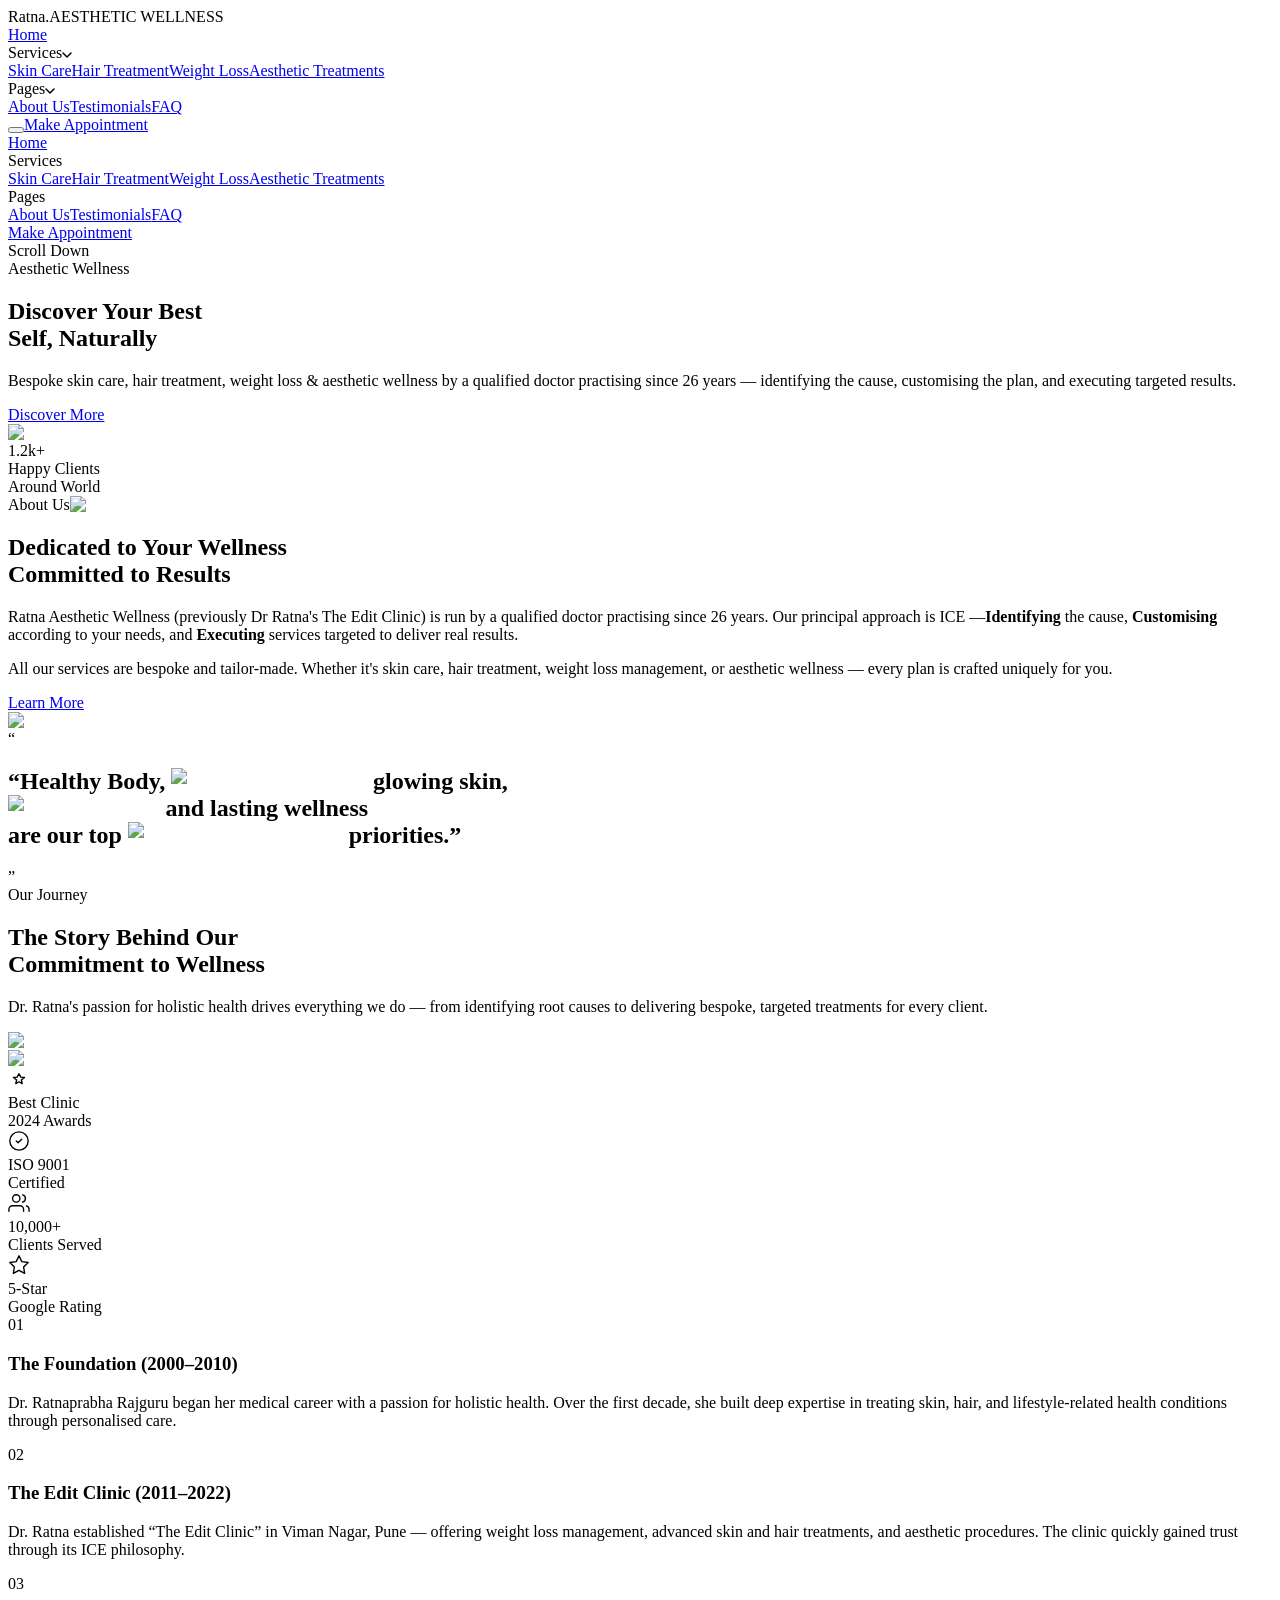
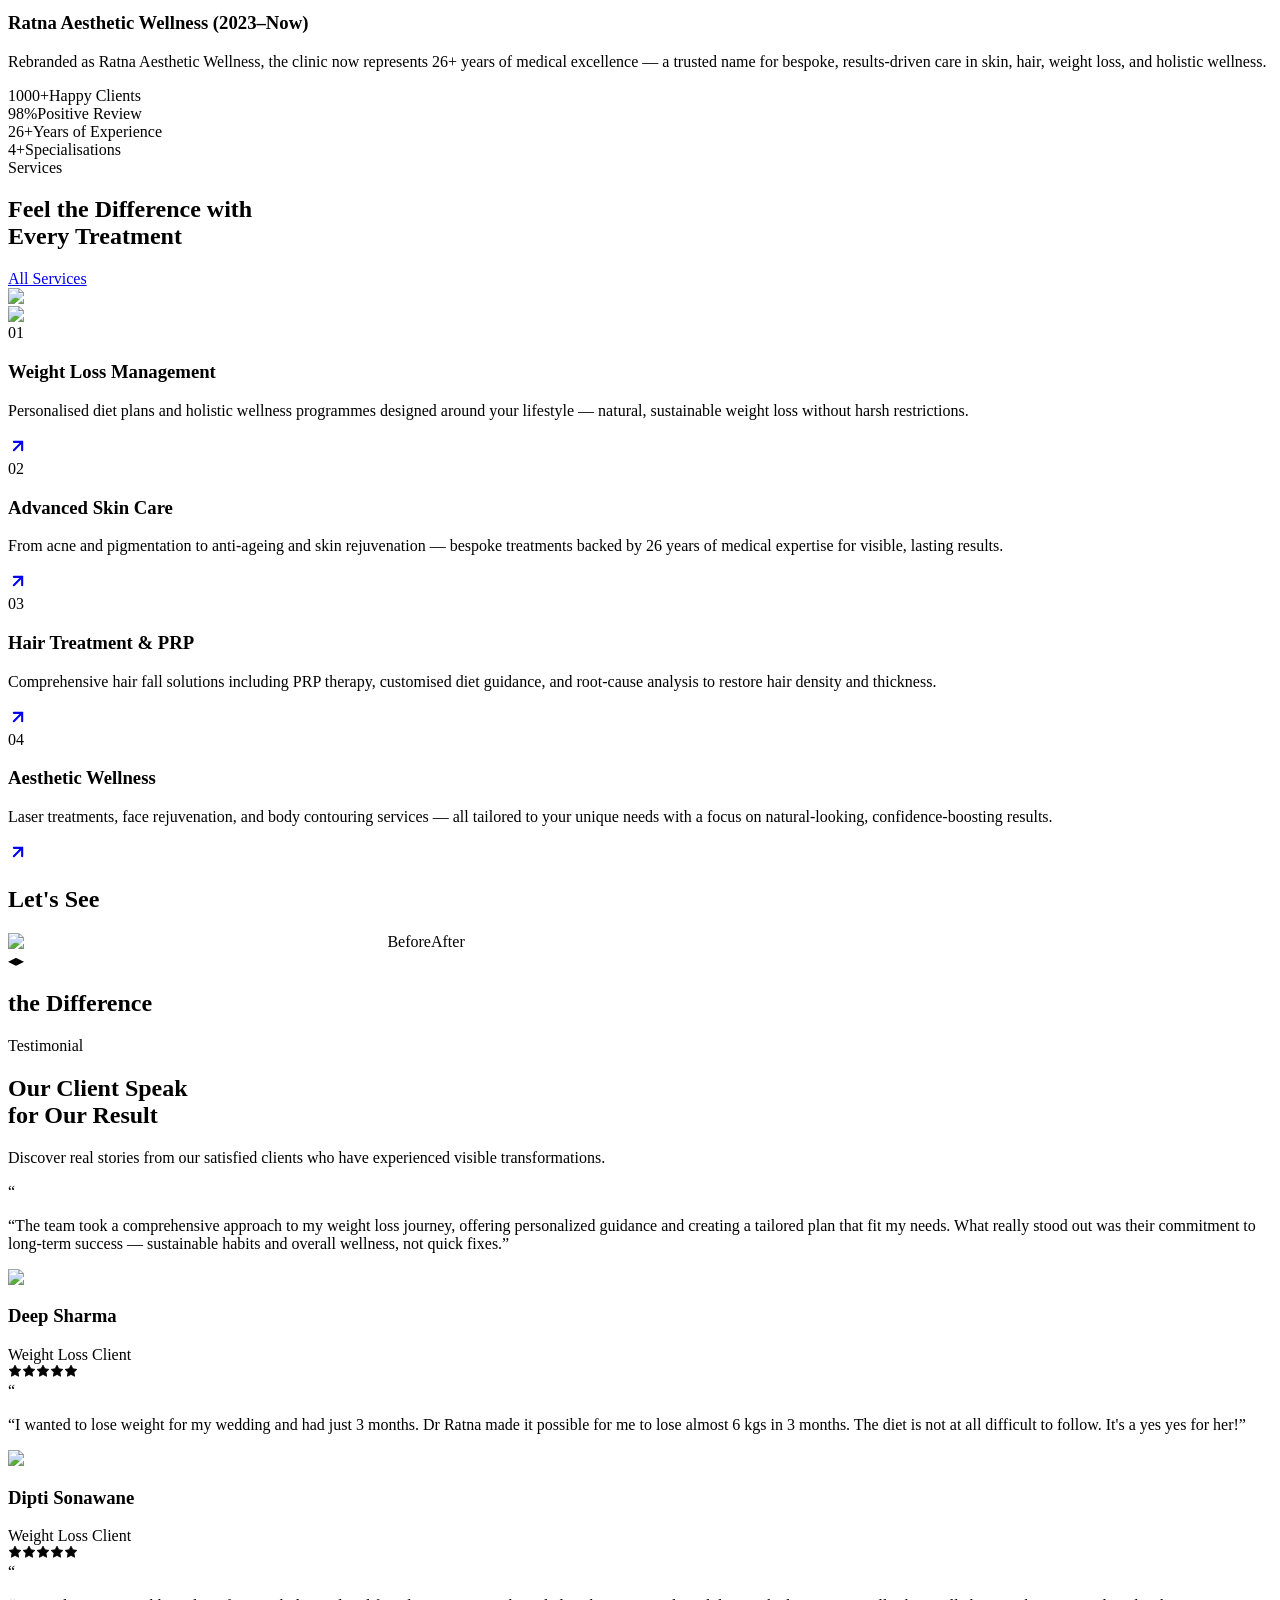
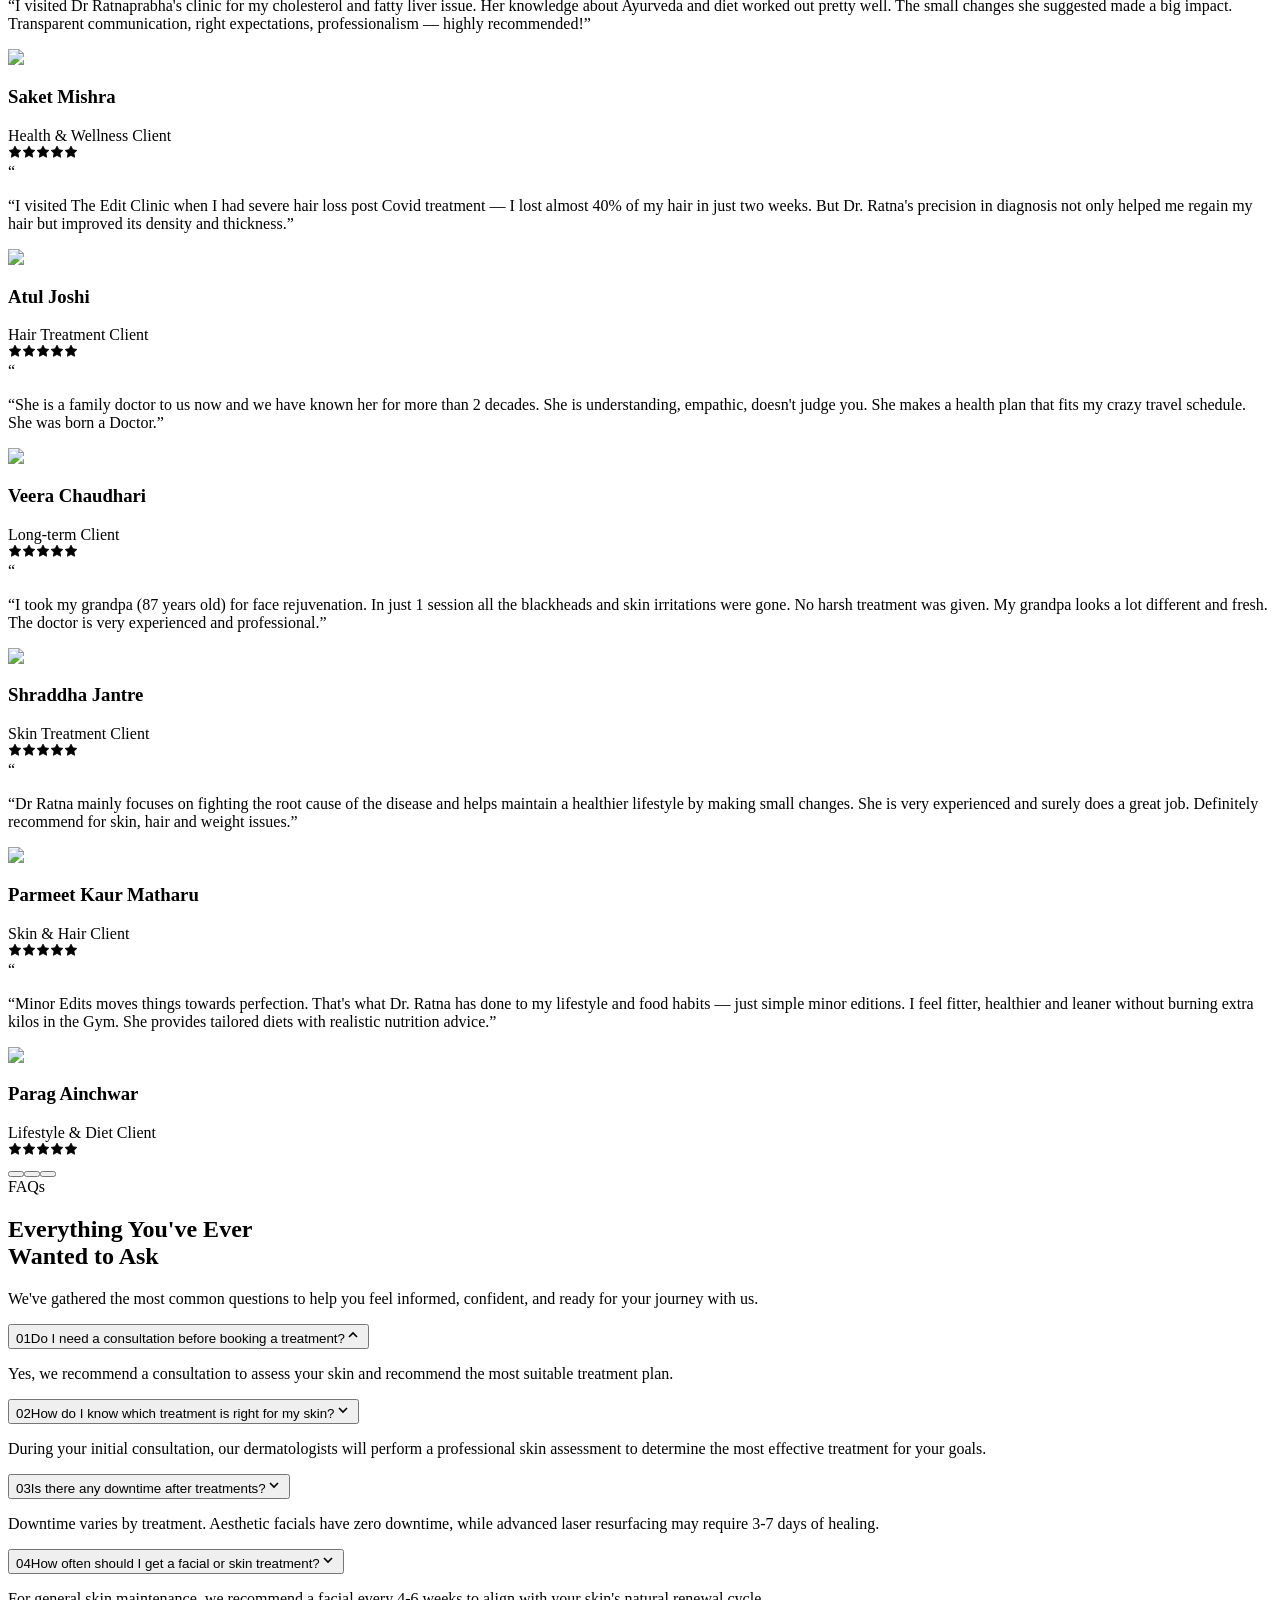
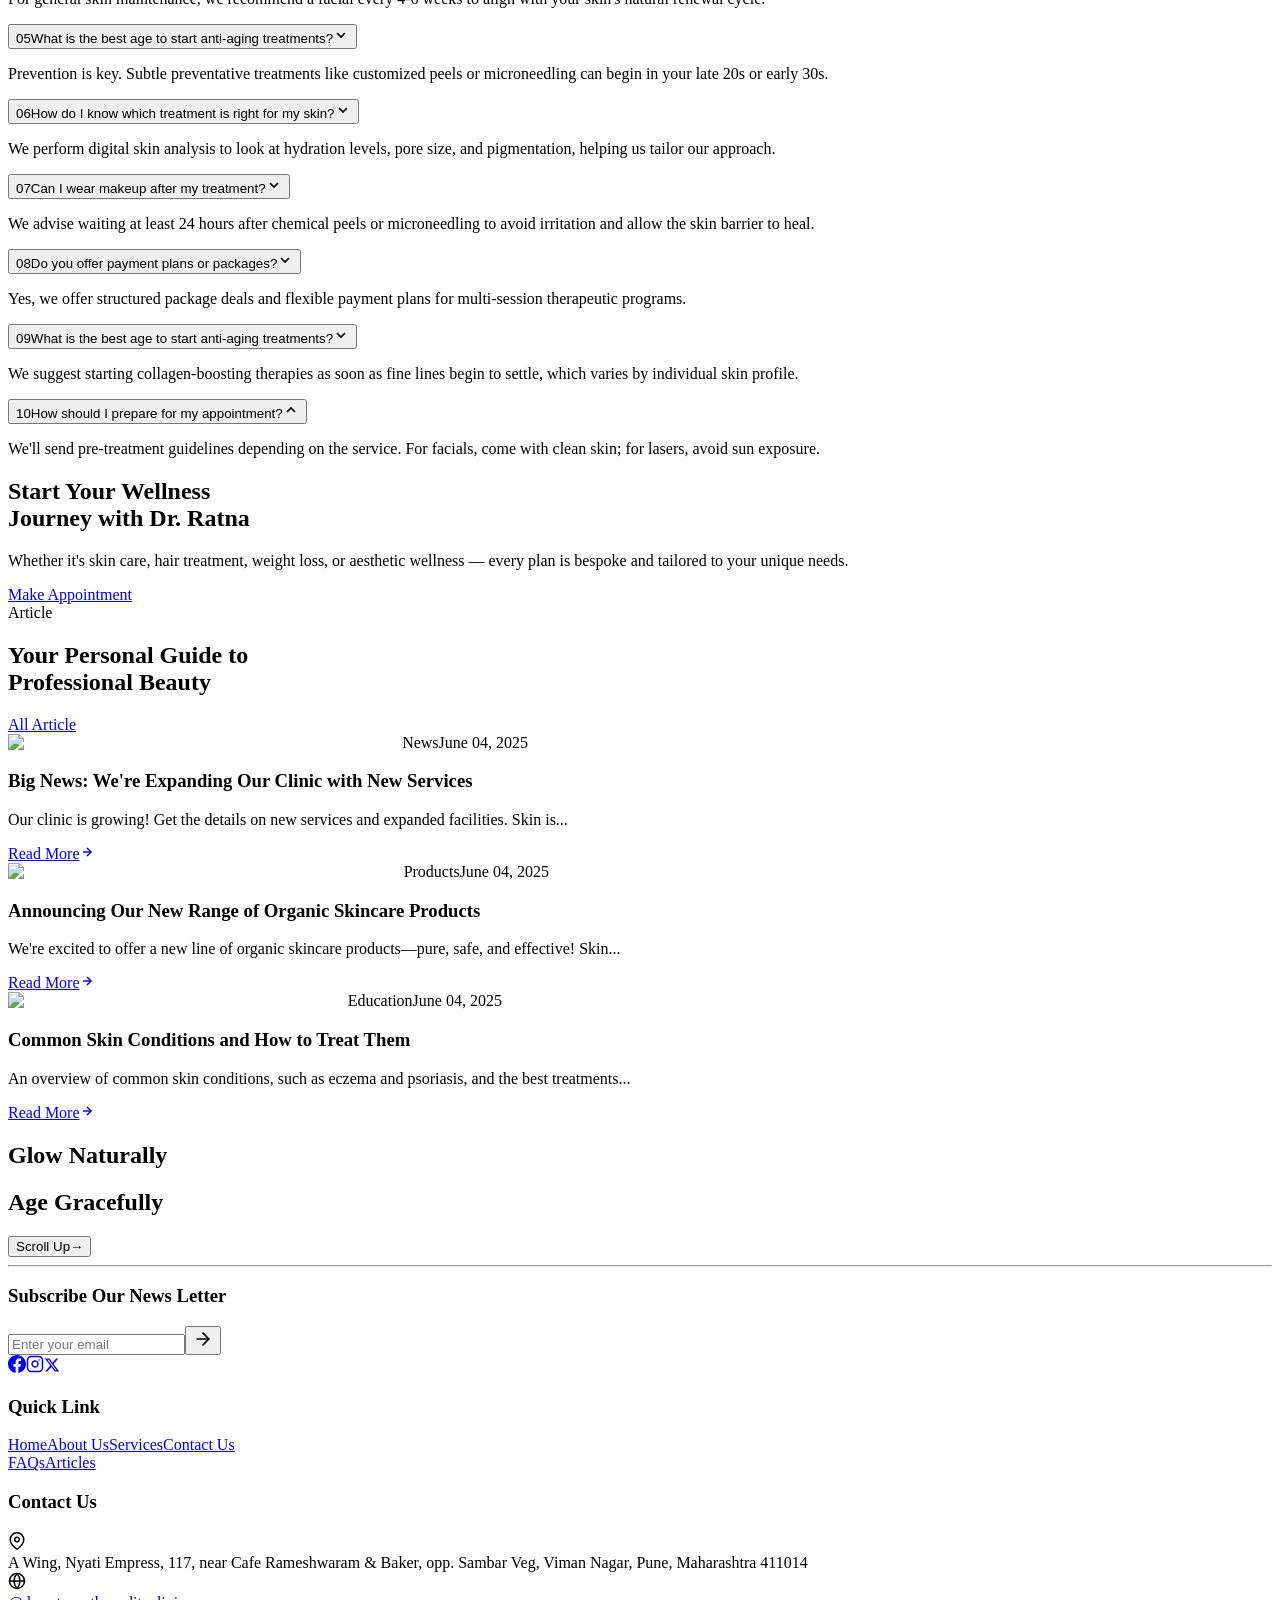
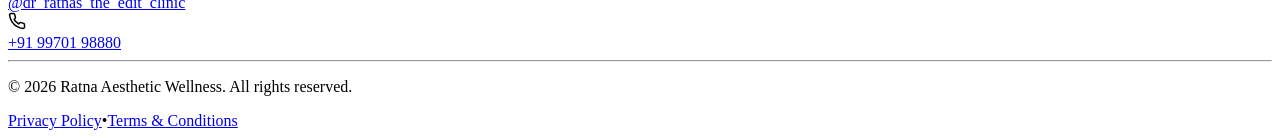
==== commit fab4ea0b: "updated company name" ====
--- a/index.html
+++ b/index.html
@@ -1 +1 @@
-<!DOCTYPE html><html lang="en" class="cormorant_garamond_75966f80-module__rxnMVG__variable plus_jakarta_sans_7124b5a7-module__JjyZza__variable"><head><meta charSet="utf-8"/><meta name="viewport" content="width=device-width, initial-scale=1"/><link rel="preload" href="/RatanaRajguru/_next/static/media/01e4147cff8141ee-s.p.3huc2loe0ie8a.woff2" as="font" crossorigin="" type="font/woff2"/><link rel="preload" href="/RatanaRajguru/_next/static/media/8bd76523131fa0fc-s.p.1pvupmngxrt5z.woff2" as="font" crossorigin="" type="font/woff2"/><link rel="preload" href="/RatanaRajguru/_next/static/media/fba5a26ea33df6a3-s.p.18rizl4rsrl42.woff2" as="font" crossorigin="" type="font/woff2"/><link rel="preload" as="image" href="/RatanaRajguru/dermatologist_model.png"/><link rel="preload" as="image" href="/RatanaRajguru/about_treatment_1.png"/><link rel="preload" as="image" href="/RatanaRajguru/before_after_split.png"/><link rel="stylesheet" href="/RatanaRajguru/_next/static/chunks/0wmzrep4k-0o1.css" data-precedence="next"/><link rel="stylesheet" href="/RatanaRajguru/_next/static/chunks/0li97pr59jgjk.css" data-precedence="next"/><link rel="preload" as="script" fetchPriority="low" href="/RatanaRajguru/_next/static/chunks/3ll07n217cgxf.js"/><script src="/RatanaRajguru/_next/static/chunks/04dxpgm5zcxt8.js" async=""></script><script src="/RatanaRajguru/_next/static/chunks/3peubv2924kx4.js" async=""></script><script src="/RatanaRajguru/_next/static/chunks/turbopack-20mv93ytmhv97.js" async=""></script><script src="/RatanaRajguru/_next/static/chunks/1d4h-sglyo8ft.js" async=""></script><script src="/RatanaRajguru/_next/static/chunks/14mumt5_n0xhi.js" async=""></script><script src="/RatanaRajguru/_next/static/chunks/01f46qovvmg1y.js" async=""></script><meta name="next-size-adjust" content=""/><title>Poreva | Beauty Clinic &amp; Dermatology</title><meta name="description" content="Discover advanced skincare treatments and expert dermatological care designed to reveal your skin&#x27;s natural radiance."/><link rel="icon" href="/RatanaRajguru/favicon.ico?favicon.2vob68tjqpejf.ico" sizes="256x256" type="image/x-icon"/><script src="/RatanaRajguru/_next/static/chunks/0cz1d0mv5g_q7.js" noModule=""></script></head><body><div hidden=""><!--$--><!--/$--></div><nav class="navbar "><div class="navbar-container"><div class="navbar-logo"><span class="logo-title">Poreva<span class="logo-dot">.</span></span><span class="logo-sub">BEAUTY CLINIC &amp; DERMATOLOGY</span></div><div class="navbar-menu-desktop"><a href="#home" class="menu-link active">Home</a><div class="menu-item-dropdown"><span class="menu-link dropdown-toggle">Services<svg class="dropdown-caret" viewBox="0 0 10 6" width="10" height="6" fill="none"><path d="M1 1L5 5L9 1" stroke="currentColor" stroke-width="1.5" stroke-linecap="round" stroke-linejoin="round"></path></svg></span><div class="dropdown-menu"><a href="#clinical">Clinical Dermatology</a><a href="#aesthetic">Aesthetic Treatments</a><a href="#laser">Laser Therapy</a><a href="#skincare">Skincare Consultation</a></div></div><div class="menu-item-dropdown"><span class="menu-link dropdown-toggle">Pages<svg class="dropdown-caret" viewBox="0 0 10 6" width="10" height="6" fill="none"><path d="M1 1L5 5L9 1" stroke="currentColor" stroke-width="1.5" stroke-linecap="round" stroke-linejoin="round"></path></svg></span><div class="dropdown-menu"><a href="#about">About Us</a><a href="#testimonials">Testimonials</a><a href="#faq">FAQ</a></div></div></div><div class="navbar-right"><button class="mobile-menu-trigger " aria-label="Toggle Navigation Menu"><span class="burger-line"></span><span class="burger-line"></span><span class="burger-line"></span></button><a href="#appointment" class="navbar-cta-button">Make Appointment</a></div></div><div class="navbar-menu-mobile "><a href="#home" class="mobile-link active">Home</a><div class="mobile-accordion"><span class="mobile-link accordion-header">Services</span><div class="accordion-content"><a href="#clinical">Clinical Dermatology</a><a href="#aesthetic">Aesthetic Treatments</a><a href="#laser">Laser Therapy</a><a href="#skincare">Skincare Consultation</a></div></div><div class="mobile-accordion"><span class="mobile-link accordion-header">Pages</span><div class="accordion-content"><a href="#about">About Us</a><a href="#testimonials">Testimonials</a><a href="#faq">FAQ</a></div></div><a href="#appointment" class="mobile-cta-button">Make Appointment</a></div></nav><main><section class="hero-section" id="home"><div class="hero-gradient-wash" aria-hidden="true"></div><div class="scroll-indicator"><span>Scroll Down</span><span class="scroll-line"></span></div><div class="hero-container"><div class="hero-content"><div class="scroll-reveal sr-up " style="transition-delay:100ms"><span class="section-label">Beauty Care</span></div><div class="scroll-reveal sr-up " style="transition-delay:200ms"><h1 class="hero-title">Awaken <span class="title-serif-accent">Your Skin&#x27;s</span> <br/>Natural Brilliance</h1></div><div class="scroll-reveal sr-up " style="transition-delay:350ms"><p class="hero-description">Discover advanced skincare treatments and expert dermatological care designed to reveal your skin&#x27;s natural radiance.</p></div><div class="scroll-reveal sr-up " style="transition-delay:500ms"><div class="hero-cta-wrapper"><a href="#about" class="btn-primary">Discover More</a></div></div></div><div class="hero-media"><div class="scroll-reveal sr-scale " style="transition-delay:300ms"><div class="hero-model-container"><img alt="Beautiful woman with radiant skin" width="500" height="550" decoding="async" data-nimg="1" class="hero-model-img" style="color:transparent" src="/RatanaRajguru/dermatologist_model.png"/></div></div><div class="scroll-reveal sr-right " style="transition-delay:600ms"><div class="happy-client-block"><div class="client-number">1.2k+</div><div class="client-text">Happy Clients <br/>Around World</div></div></div></div></div></section><section class="about-section" id="about"><div class="about-container"><div class="scroll-reveal sr-left " style="transition-delay:0ms"><div class="about-left-col"><div class="about-vertical-img-wrapper"><span class="about-badge-tab">About Us</span><img alt="Dermatologist performing gentle facial skin treatment" width="450" height="580" decoding="async" data-nimg="1" class="about-vertical-img" style="color:transparent" src="/RatanaRajguru/about_treatment_1.png"/></div></div></div><div class="about-right-col"><div class="about-text-content"><div class="scroll-reveal sr-up " style="transition-delay:150ms"><h2 class="about-title">Dedicated to <span class="title-serif-accent">Skin Health</span> <br/>Committed to You</h2></div><div class="scroll-reveal sr-up " style="transition-delay:250ms"><p class="about-paragraph">At our clinic, we combine medical expertise with a compassionate approach to deliver effective, minimally invasive solutions for all skin types. From treating chronic conditions to enhancing natural beauty.</p></div><div class="scroll-reveal sr-up " style="transition-delay:350ms"><p class="about-paragraph">Our team ensures every visit is both effective and comfortable. Discover dermatology that cares—for your skin and your peace of mind.</p></div><div class="scroll-reveal sr-up " style="transition-delay:450ms"><div class="about-cta-wrapper"><a href="#services" class="btn-primary">Learn More</a></div></div></div><div class="scroll-reveal sr-right " style="transition-delay:300ms"><div class="about-horizontal-img-wrapper"><img alt="Close-up of therapeutic facial skin massage" loading="lazy" width="500" height="260" decoding="async" data-nimg="1" class="about-horizontal-img" style="color:transparent" src="/RatanaRajguru/about_treatment_2.png"/></div></div></div></div></section><section class="quote-section"><div class="quote-container"><div class="scroll-reveal sr-scale " style="transition-delay:0ms"><div class="quote-wrapper"><span class="decorative-quote-mark" aria-hidden="true">“</span><h2 class="quote-text"><span class="quote-italic">“Healthy Skin, </span><span class="quote-img-inline inline-pill-1"><img alt="Treatment details" loading="lazy" width="90" height="45" decoding="async" data-nimg="1" class="inline-img" style="color:transparent" src="/RatanaRajguru/about_treatment_2.png"/></span><span class="quote-bold"> radiant beauty,</span><br/><span class="quote-img-inline inline-pill-2"><img alt="Glowing skin" loading="lazy" width="90" height="45" decoding="async" data-nimg="1" class="inline-img" style="color:transparent" src="/RatanaRajguru/glowing_face_quote.png"/></span><span class="quote-color"> and confidence</span><br/><span class="quote-italic">are our top </span><span class="quote-img-inline inline-circle"><img alt="Dermatology probe" loading="lazy" width="60" height="60" decoding="async" data-nimg="1" class="inline-img" style="color:transparent" src="/RatanaRajguru/skincare_device_quote.png"/></span><span class="quote-bold"> priorities.”</span></h2><span class="decorative-quote-mark close-quote" aria-hidden="true">”</span></div></div></div></section><section class="journey-section" id="journey"><div class="journey-container"><div class="journey-header"><div class="scroll-reveal sr-up " style="transition-delay:0ms"><span class="section-label">Our Journey</span></div><div class="scroll-reveal sr-up " style="transition-delay:100ms"><h2 class="journey-title">The Story <span class="title-serif-accent">Behind</span> Our <br/>Commitment to Skin</h2></div><div class="scroll-reveal sr-up " style="transition-delay:200ms"><p class="journey-intro">Our passion drives everything we do—from advanced treatments to the personal attention we give each client.</p></div></div><div class="journey-content-grid"><div class="journey-left-col"><div class="scroll-reveal sr-left " style="transition-delay:100ms"><div class="journey-images-row"><div class="journey-img-wrapper"><img alt="Dermatology clinic team of doctors" loading="lazy" width="280" height="240" decoding="async" data-nimg="1" class="journey-img" style="color:transparent" src="/RatanaRajguru/journey_team.png"/></div><div class="journey-img-wrapper"><img alt="Doctor performing facial injection cosmetic treatment" loading="lazy" width="280" height="240" decoding="async" data-nimg="1" class="journey-img" style="color:transparent" src="/RatanaRajguru/journey_treatment.png"/></div></div></div><div class="scroll-reveal sr-up " style="transition-delay:300ms"><div class="journey-awards-row"><div class="award-badge"><div class="award-icon-ring"><svg viewBox="0 0 24 24" width="22" height="22" fill="none" stroke="currentColor" stroke-width="1.5" stroke-linecap="round" stroke-linejoin="round"><path d="M12 15l-3.5 2 .9-3.9L6 10.3l4-.3L12 6.3l2 3.7 4 .3-3.4 2.8.9 3.9z"></path></svg></div><div class="award-title">Best Clinic</div><div class="award-subtitle">2024 Awards</div></div><div class="award-badge"><div class="award-icon-ring"><svg viewBox="0 0 24 24" width="22" height="22" fill="none" stroke="currentColor" stroke-width="1.5" stroke-linecap="round" stroke-linejoin="round"><circle cx="12" cy="12" r="10"></circle><path d="M9 12l2 2 4-4"></path></svg></div><div class="award-title">ISO 9001</div><div class="award-subtitle">Certified</div></div><div class="award-badge"><div class="award-icon-ring"><svg viewBox="0 0 24 24" width="22" height="22" fill="none" stroke="currentColor" stroke-width="1.5" stroke-linecap="round" stroke-linejoin="round"><path d="M17 21v-2a4 4 0 0 0-4-4H5a4 4 0 0 0-4 4v2"></path><circle cx="9" cy="7" r="4"></circle><path d="M23 21v-2a4 4 0 0 0-3-3.87"></path><path d="M16 3.13a4 4 0 0 1 0 7.75"></path></svg></div><div class="award-title">10,000+</div><div class="award-subtitle">Clients Served</div></div><div class="award-badge"><div class="award-icon-ring"><svg viewBox="0 0 24 24" width="22" height="22" fill="none" stroke="currentColor" stroke-width="1.5" stroke-linecap="round" stroke-linejoin="round"><polygon points="12 2 15.09 8.26 22 9.27 17 14.14 18.18 21.02 12 17.77 5.82 21.02 7 14.14 2 9.27 8.91 8.26 12 2"></polygon></svg></div><div class="award-title">5-Star</div><div class="award-subtitle">Google Rating</div></div></div></div></div><div class="journey-right-col"><div class="timeline-wrapper"><div class="scroll-reveal sr-up " style="transition-delay:150ms"><div class="timeline-item"><div class="timeline-number-circle num-dark"><span>01</span></div><div class="timeline-info"><h3 class="timeline-item-title">Humble Beginnings (2015–2017)</h3><p class="timeline-item-desc">We started in 2015 with a simple mission—to help people feel confident in their own skin. With a small team and big dreams, we focused on personalized skincare and building trust.</p></div></div></div><div class="scroll-reveal sr-up " style="transition-delay:300ms"><div class="timeline-item"><div class="timeline-number-circle num-cream"><span>02</span></div><div class="timeline-info"><h3 class="timeline-item-title">Growth &amp; Innovation (2018–2021)</h3><p class="timeline-item-desc">As demand grew, we expanded our team, introduced advanced technology, and enhanced our treatment offerings. This period marked our transformation into a full-service beauty clinic.</p></div></div></div><div class="scroll-reveal sr-up " style="transition-delay:450ms"><div class="timeline-item"><div class="timeline-number-circle num-light-rose"><span>03</span></div><div class="timeline-info"><h3 class="timeline-item-title">Trusted and Thriving (2022–Now)</h3><p class="timeline-item-desc">Today, we are proud to be a trusted name in skin health and beauty, known for our results-driven care, expert team, and a loyal community of happy clients.</p></div></div></div></div></div></div></div></section><section class="stats-section"><div class="stats-container"><div class="stats-grid"><div class="scroll-reveal sr-scale " style="transition-delay:0ms"><div class="stats-col"><span class="stats-number">50<span class="stats-plus">+</span></span><span class="stats-label">Branch Office</span></div></div><div class="scroll-reveal sr-scale " style="transition-delay:150ms"><div class="stats-col"><span class="stats-number num-italic">98<span class="stats-percent">%</span></span><span class="stats-label">Positive Review</span></div></div><div class="scroll-reveal sr-scale " style="transition-delay:300ms"><div class="stats-col"><span class="stats-number">25<span class="stats-plus">+</span></span><span class="stats-label">Years of Experience</span></div></div><div class="scroll-reveal sr-scale " style="transition-delay:450ms"><div class="stats-col"><span class="stats-number">15<span class="stats-plus">+</span></span><span class="stats-label">Beauty Expert</span></div></div></div></div></section><section class="services-section" id="services"><div class="services-container"><div class="services-header-row"><div class="header-left"><div class="scroll-reveal sr-up " style="transition-delay:0ms"><span class="section-label">Services</span></div><div class="scroll-reveal sr-up " style="transition-delay:100ms"><h2 class="services-title">Feel the <span class="title-serif-accent">Difference</span> with <br/>Every Treatment</h2></div></div><div class="scroll-reveal sr-right " style="transition-delay:200ms"><div class="header-right"><a href="#appointment" class="btn-primary">All Services</a></div></div></div><div class="services-content-layout"><div class="scroll-reveal sr-left " style="transition-delay:100ms"><div class="services-media-col"><div class="services-images-wrapper"><div class="img-large-wrapper"><img alt="Dermatologist performing facial cosmetic injection" loading="lazy" width="400" height="420" decoding="async" data-nimg="1" class="services-img-large" style="color:transparent" src="/RatanaRajguru/services_featured_1.png"/></div><div class="img-small-wrapper"><img alt="Clinical aesthetic light therapy preparation" loading="lazy" width="200" height="150" decoding="async" data-nimg="1" class="services-img-small" style="color:transparent" src="/RatanaRajguru/services_featured_2.png"/></div></div></div></div><div class="services-list-col"><div class="scroll-reveal sr-up " style="transition-delay:200ms"><div class="service-row-item"><span class="service-row-num">01</span><div class="service-row-text"><h3 class="service-row-title">Signature Facial Therapy</h3><p class="service-row-desc">A deep-cleansing, revitalizing facial designed to restore your skin&#x27;s natural glow.</p></div><div class="service-row-action"><a href="#appointment" class="service-action-arrow" aria-label="Book Signature Facial Therapy"><svg viewBox="0 0 24 24" width="20" height="20" fill="none" stroke="currentColor" stroke-width="2.5" stroke-linecap="round" stroke-linejoin="round"><line x1="7" y1="17" x2="17" y2="7"></line><polyline points="7 7 17 7 17 17"></polyline></svg></a></div></div></div><div class="scroll-reveal sr-up " style="transition-delay:350ms"><div class="service-row-item"><span class="service-row-num">02</span><div class="service-row-text"><h3 class="service-row-title">Acne Control Treatment</h3><p class="service-row-desc">A dermatologist-formulated treatment to reduce acne, control oil production, and prevent future breakouts.</p></div><div class="service-row-action"><a href="#appointment" class="service-action-arrow" aria-label="Book Acne Control Treatment"><svg viewBox="0 0 24 24" width="20" height="20" fill="none" stroke="currentColor" stroke-width="2.5" stroke-linecap="round" stroke-linejoin="round"><line x1="7" y1="17" x2="17" y2="7"></line><polyline points="7 7 17 7 17 17"></polyline></svg></a></div></div></div><div class="scroll-reveal sr-up " style="transition-delay:500ms"><div class="service-row-item"><span class="service-row-num">03</span><div class="service-row-text"><h3 class="service-row-title">Anti-Aging Skin Rejuvenation</h3><p class="service-row-desc">A non-invasive treatment that boosts collagen, smoothens fine lines, and improves skin elasticity for a youthful look.</p></div><div class="service-row-action"><a href="#appointment" class="service-action-arrow" aria-label="Book Anti-Aging Skin Rejuvenation"><svg viewBox="0 0 24 24" width="20" height="20" fill="none" stroke="currentColor" stroke-width="2.5" stroke-linecap="round" stroke-linejoin="round"><line x1="7" y1="17" x2="17" y2="7"></line><polyline points="7 7 17 7 17 17"></polyline></svg></a></div></div></div></div></div></div></section><section class="beforeafter-section"><div class="beforeafter-container"><div class="scroll-reveal sr-scale " style="transition-delay:0ms"><div class="comparison-board"><h2 class="comparison-heading-left">Let&#x27;s See</h2><div class="split-frame-wrapper"><img alt="Dermatology before and after skin treatment comparison" width="750" height="450" decoding="async" data-nimg="1" class="split-img" style="color:transparent" src="/RatanaRajguru/before_after_split.png"/><span class="label-before">Before</span><span class="label-after">After</span><div class="split-divider-line"><div class="split-handle-circle"><span class="handle-arrow">◂</span><span class="handle-arrow">▸</span></div></div></div><h2 class="comparison-heading-right">the Difference</h2><div class="brushstroke-accent" aria-hidden="true"></div></div></div></div></section><section class="testimonials-section" id="testimonials"><div class="testimonials-container"><div class="testimonials-layout-grid"><div class="testimonials-header-col"><div class="scroll-reveal sr-up " style="transition-delay:0ms"><span class="section-label">Testimonial</span></div><div class="scroll-reveal sr-up " style="transition-delay:100ms"><h2 class="testimonials-title">Our Client <span class="title-serif-accent">Speak</span> <br/>for Our Result</h2></div><div class="scroll-reveal sr-up " style="transition-delay:200ms"><p class="testimonials-intro">Discover real stories from our satisfied clients who have experienced visible transformations.</p></div></div><div class="scroll-reveal sr-right " style="transition-delay:200ms"><div class="testimonials-cards-col"><div class="review-cards-wrapper"><div class="review-card-item"><div class="review-quote-bubble"><span class="quote-decoration" aria-hidden="true">“</span><p>“<!-- -->I struggled with adult acne for years, trying everything from over-the-counter products to expensive skincare routines, but nothing truly worked. My skin was constantly breaking out, and it took a serious toll on my confidence. But from the moment I walked in, I felt at ease.<!-- -->”</p></div><div class="review-author-meta"><div class="author-avatar-wrapper"><img alt="Amanda Lee" loading="lazy" width="64" height="64" decoding="async" data-nimg="1" class="author-avatar" style="color:transparent" src="/RatanaRajguru/profile_amanda.png"/></div><h3 class="author-name">Amanda Lee</h3><span class="author-role">Regular Client</span><div class="review-stars"><svg viewBox="0 0 24 24" width="14" height="14" fill="currentColor" stroke="currentColor" stroke-width="1.5"><polygon points="12 2 15.09 8.26 22 9.27 17 14.14 18.18 21.02 12 17.77 5.82 21.02 7 14.14 2 9.27 8.91 8.26 12 2"></polygon></svg><svg viewBox="0 0 24 24" width="14" height="14" fill="currentColor" stroke="currentColor" stroke-width="1.5"><polygon points="12 2 15.09 8.26 22 9.27 17 14.14 18.18 21.02 12 17.77 5.82 21.02 7 14.14 2 9.27 8.91 8.26 12 2"></polygon></svg><svg viewBox="0 0 24 24" width="14" height="14" fill="currentColor" stroke="currentColor" stroke-width="1.5"><polygon points="12 2 15.09 8.26 22 9.27 17 14.14 18.18 21.02 12 17.77 5.82 21.02 7 14.14 2 9.27 8.91 8.26 12 2"></polygon></svg><svg viewBox="0 0 24 24" width="14" height="14" fill="currentColor" stroke="currentColor" stroke-width="1.5"><polygon points="12 2 15.09 8.26 22 9.27 17 14.14 18.18 21.02 12 17.77 5.82 21.02 7 14.14 2 9.27 8.91 8.26 12 2"></polygon></svg><svg viewBox="0 0 24 24" width="14" height="14" fill="currentColor" stroke="currentColor" stroke-width="1.5"><polygon points="12 2 15.09 8.26 22 9.27 17 14.14 18.18 21.02 12 17.77 5.82 21.02 7 14.14 2 9.27 8.91 8.26 12 2"></polygon></svg></div></div></div><div class="review-card-item"><div class="review-quote-bubble"><span class="quote-decoration" aria-hidden="true">“</span><p>“<!-- -->The team helped me create a skincare routine that actually works. No upselling, just honest advice and incredible service. My skin has never looked better.<!-- -->”</p></div><div class="review-author-meta"><div class="author-avatar-wrapper"><img alt="Sarah Waltz" loading="lazy" width="64" height="64" decoding="async" data-nimg="1" class="author-avatar" style="color:transparent" src="/RatanaRajguru/profile_sarah.png"/></div><h3 class="author-name">Sarah Waltz</h3><span class="author-role">First-time Client</span><div class="review-stars"><svg viewBox="0 0 24 24" width="14" height="14" fill="currentColor" stroke="currentColor" stroke-width="1.5"><polygon points="12 2 15.09 8.26 22 9.27 17 14.14 18.18 21.02 12 17.77 5.82 21.02 7 14.14 2 9.27 8.91 8.26 12 2"></polygon></svg><svg viewBox="0 0 24 24" width="14" height="14" fill="currentColor" stroke="currentColor" stroke-width="1.5"><polygon points="12 2 15.09 8.26 22 9.27 17 14.14 18.18 21.02 12 17.77 5.82 21.02 7 14.14 2 9.27 8.91 8.26 12 2"></polygon></svg><svg viewBox="0 0 24 24" width="14" height="14" fill="currentColor" stroke="currentColor" stroke-width="1.5"><polygon points="12 2 15.09 8.26 22 9.27 17 14.14 18.18 21.02 12 17.77 5.82 21.02 7 14.14 2 9.27 8.91 8.26 12 2"></polygon></svg><svg viewBox="0 0 24 24" width="14" height="14" fill="currentColor" stroke="currentColor" stroke-width="1.5"><polygon points="12 2 15.09 8.26 22 9.27 17 14.14 18.18 21.02 12 17.77 5.82 21.02 7 14.14 2 9.27 8.91 8.26 12 2"></polygon></svg><svg viewBox="0 0 24 24" width="14" height="14" fill="currentColor" stroke="currentColor" stroke-width="1.5"><polygon points="12 2 15.09 8.26 22 9.27 17 14.14 18.18 21.02 12 17.77 5.82 21.02 7 14.14 2 9.27 8.91 8.26 12 2"></polygon></svg></div></div></div><div class="review-card-item"><div class="review-quote-bubble"><span class="quote-decoration" aria-hidden="true">“</span><p>“<!-- -->After my laser treatment, I saw results within just two weeks. The staff walked me through every step and made sure I was comfortable. I&#x27;ve recommended this clinic to all my friends.<!-- -->”</p></div><div class="review-author-meta"><div class="author-avatar-wrapper"><img alt="Priya Mehta" loading="lazy" width="64" height="64" decoding="async" data-nimg="1" class="author-avatar" style="color:transparent" src="/RatanaRajguru/profile_amanda.png"/></div><h3 class="author-name">Priya Mehta</h3><span class="author-role">Laser Treatment Client</span><div class="review-stars"><svg viewBox="0 0 24 24" width="14" height="14" fill="currentColor" stroke="currentColor" stroke-width="1.5"><polygon points="12 2 15.09 8.26 22 9.27 17 14.14 18.18 21.02 12 17.77 5.82 21.02 7 14.14 2 9.27 8.91 8.26 12 2"></polygon></svg><svg viewBox="0 0 24 24" width="14" height="14" fill="currentColor" stroke="currentColor" stroke-width="1.5"><polygon points="12 2 15.09 8.26 22 9.27 17 14.14 18.18 21.02 12 17.77 5.82 21.02 7 14.14 2 9.27 8.91 8.26 12 2"></polygon></svg><svg viewBox="0 0 24 24" width="14" height="14" fill="currentColor" stroke="currentColor" stroke-width="1.5"><polygon points="12 2 15.09 8.26 22 9.27 17 14.14 18.18 21.02 12 17.77 5.82 21.02 7 14.14 2 9.27 8.91 8.26 12 2"></polygon></svg><svg viewBox="0 0 24 24" width="14" height="14" fill="currentColor" stroke="currentColor" stroke-width="1.5"><polygon points="12 2 15.09 8.26 22 9.27 17 14.14 18.18 21.02 12 17.77 5.82 21.02 7 14.14 2 9.27 8.91 8.26 12 2"></polygon></svg><svg viewBox="0 0 24 24" width="14" height="14" fill="currentColor" stroke="currentColor" stroke-width="1.5"><polygon points="12 2 15.09 8.26 22 9.27 17 14.14 18.18 21.02 12 17.77 5.82 21.02 7 14.14 2 9.27 8.91 8.26 12 2"></polygon></svg></div></div></div><div class="review-card-item"><div class="review-quote-bubble"><span class="quote-decoration" aria-hidden="true">“</span><p>“<!-- -->I was nervous about getting fillers for the first time, but the doctor was so patient and skilled. The results look natural—exactly what I wanted. I finally feel like myself again.<!-- -->”</p></div><div class="review-author-meta"><div class="author-avatar-wrapper"><img alt="Rachel Kim" loading="lazy" width="64" height="64" decoding="async" data-nimg="1" class="author-avatar" style="color:transparent" src="/RatanaRajguru/profile_sarah.png"/></div><h3 class="author-name">Rachel Kim</h3><span class="author-role">Aesthetic Client</span><div class="review-stars"><svg viewBox="0 0 24 24" width="14" height="14" fill="currentColor" stroke="currentColor" stroke-width="1.5"><polygon points="12 2 15.09 8.26 22 9.27 17 14.14 18.18 21.02 12 17.77 5.82 21.02 7 14.14 2 9.27 8.91 8.26 12 2"></polygon></svg><svg viewBox="0 0 24 24" width="14" height="14" fill="currentColor" stroke="currentColor" stroke-width="1.5"><polygon points="12 2 15.09 8.26 22 9.27 17 14.14 18.18 21.02 12 17.77 5.82 21.02 7 14.14 2 9.27 8.91 8.26 12 2"></polygon></svg><svg viewBox="0 0 24 24" width="14" height="14" fill="currentColor" stroke="currentColor" stroke-width="1.5"><polygon points="12 2 15.09 8.26 22 9.27 17 14.14 18.18 21.02 12 17.77 5.82 21.02 7 14.14 2 9.27 8.91 8.26 12 2"></polygon></svg><svg viewBox="0 0 24 24" width="14" height="14" fill="currentColor" stroke="currentColor" stroke-width="1.5"><polygon points="12 2 15.09 8.26 22 9.27 17 14.14 18.18 21.02 12 17.77 5.82 21.02 7 14.14 2 9.27 8.91 8.26 12 2"></polygon></svg><svg viewBox="0 0 24 24" width="14" height="14" fill="currentColor" stroke="currentColor" stroke-width="1.5"><polygon points="12 2 15.09 8.26 22 9.27 17 14.14 18.18 21.02 12 17.77 5.82 21.02 7 14.14 2 9.27 8.91 8.26 12 2"></polygon></svg></div></div></div><div class="review-card-item"><div class="review-quote-bubble"><span class="quote-decoration" aria-hidden="true">“</span><p>“<!-- -->Dealing with eczema has been a lifelong battle. This clinic gave me a treatment plan that actually manages my flare-ups. I can finally wear short sleeves without feeling self-conscious.<!-- -->”</p></div><div class="review-author-meta"><div class="author-avatar-wrapper"><img alt="Daniel Okonkwo" loading="lazy" width="64" height="64" decoding="async" data-nimg="1" class="author-avatar" style="color:transparent" src="/RatanaRajguru/profile_amanda.png"/></div><h3 class="author-name">Daniel Okonkwo</h3><span class="author-role">Dermatology Patient</span><div class="review-stars"><svg viewBox="0 0 24 24" width="14" height="14" fill="currentColor" stroke="currentColor" stroke-width="1.5"><polygon points="12 2 15.09 8.26 22 9.27 17 14.14 18.18 21.02 12 17.77 5.82 21.02 7 14.14 2 9.27 8.91 8.26 12 2"></polygon></svg><svg viewBox="0 0 24 24" width="14" height="14" fill="currentColor" stroke="currentColor" stroke-width="1.5"><polygon points="12 2 15.09 8.26 22 9.27 17 14.14 18.18 21.02 12 17.77 5.82 21.02 7 14.14 2 9.27 8.91 8.26 12 2"></polygon></svg><svg viewBox="0 0 24 24" width="14" height="14" fill="currentColor" stroke="currentColor" stroke-width="1.5"><polygon points="12 2 15.09 8.26 22 9.27 17 14.14 18.18 21.02 12 17.77 5.82 21.02 7 14.14 2 9.27 8.91 8.26 12 2"></polygon></svg><svg viewBox="0 0 24 24" width="14" height="14" fill="currentColor" stroke="currentColor" stroke-width="1.5"><polygon points="12 2 15.09 8.26 22 9.27 17 14.14 18.18 21.02 12 17.77 5.82 21.02 7 14.14 2 9.27 8.91 8.26 12 2"></polygon></svg><svg viewBox="0 0 24 24" width="14" height="14" fill="none" stroke="currentColor" stroke-width="1.5"><polygon points="12 2 15.09 8.26 22 9.27 17 14.14 18.18 21.02 12 17.77 5.82 21.02 7 14.14 2 9.27 8.91 8.26 12 2"></polygon></svg></div></div></div></div><div class="review-slider-dots"><button class="dot active" aria-label="Go to review 1"></button><button class="dot " aria-label="Go to review 2"></button><button class="dot " aria-label="Go to review 3"></button></div></div></div></div></div></section><section class="faq-section" id="faq"><div class="faq-container"><div class="faq-header"><div class="scroll-reveal sr-up " style="transition-delay:0ms"><span class="section-label" style="justify-content:center">FAQs</span></div><div class="scroll-reveal sr-up " style="transition-delay:100ms"><h2 class="faq-title">Everything <span class="title-serif-accent">You&#x27;ve Ever</span> <br/>Wanted to Ask</h2></div><div class="scroll-reveal sr-up " style="transition-delay:200ms"><p class="faq-intro">We&#x27;ve gathered the most common questions to help you feel informed, confident, and ready for your journey with us.</p></div></div><div class="faq-columns-grid"><div class="faq-column"><div class="scroll-reveal sr-up " style="transition-delay:100ms"><div class="faq-item active"><button class="faq-trigger" aria-expanded="true"><span class="faq-num">01</span><span class="faq-question">Do I need a consultation before booking a treatment?</span><span class="faq-icon-caret"><svg viewBox="0 0 24 24" width="16" height="16" fill="none" stroke="currentColor" stroke-width="2.5"><polyline points="18 15 12 9 6 15"></polyline></svg></span></button><div class="faq-panel"><div class="faq-panel-content"><p>Yes, we recommend a consultation to assess your skin and recommend the most suitable treatment plan.</p></div></div></div></div><div class="scroll-reveal sr-up " style="transition-delay:180ms"><div class="faq-item "><button class="faq-trigger" aria-expanded="false"><span class="faq-num">02</span><span class="faq-question">How do I know which treatment is right for my skin?</span><span class="faq-icon-caret"><svg viewBox="0 0 24 24" width="16" height="16" fill="none" stroke="currentColor" stroke-width="2.5"><polyline points="6 9 12 15 18 9"></polyline></svg></span></button><div class="faq-panel"><div class="faq-panel-content"><p>During your initial consultation, our dermatologists will perform a professional skin assessment to determine the most effective treatment for your goals.</p></div></div></div></div><div class="scroll-reveal sr-up " style="transition-delay:260ms"><div class="faq-item "><button class="faq-trigger" aria-expanded="false"><span class="faq-num">03</span><span class="faq-question">Is there any downtime after treatments?</span><span class="faq-icon-caret"><svg viewBox="0 0 24 24" width="16" height="16" fill="none" stroke="currentColor" stroke-width="2.5"><polyline points="6 9 12 15 18 9"></polyline></svg></span></button><div class="faq-panel"><div class="faq-panel-content"><p>Downtime varies by treatment. Aesthetic facials have zero downtime, while advanced laser resurfacing may require 3-7 days of healing.</p></div></div></div></div><div class="scroll-reveal sr-up " style="transition-delay:340ms"><div class="faq-item "><button class="faq-trigger" aria-expanded="false"><span class="faq-num">04</span><span class="faq-question">How often should I get a facial or skin treatment?</span><span class="faq-icon-caret"><svg viewBox="0 0 24 24" width="16" height="16" fill="none" stroke="currentColor" stroke-width="2.5"><polyline points="6 9 12 15 18 9"></polyline></svg></span></button><div class="faq-panel"><div class="faq-panel-content"><p>For general skin maintenance, we recommend a facial every 4-6 weeks to align with your skin&#x27;s natural renewal cycle.</p></div></div></div></div><div class="scroll-reveal sr-up " style="transition-delay:420ms"><div class="faq-item "><button class="faq-trigger" aria-expanded="false"><span class="faq-num">05</span><span class="faq-question">What is the best age to start anti-aging treatments?</span><span class="faq-icon-caret"><svg viewBox="0 0 24 24" width="16" height="16" fill="none" stroke="currentColor" stroke-width="2.5"><polyline points="6 9 12 15 18 9"></polyline></svg></span></button><div class="faq-panel"><div class="faq-panel-content"><p>Prevention is key. Subtle preventative treatments like customized peels or microneedling can begin in your late 20s or early 30s.</p></div></div></div></div></div><div class="faq-column"><div class="scroll-reveal sr-up " style="transition-delay:150ms"><div class="faq-item "><button class="faq-trigger" aria-expanded="false"><span class="faq-num">06</span><span class="faq-question">How do I know which treatment is right for my skin?</span><span class="faq-icon-caret"><svg viewBox="0 0 24 24" width="16" height="16" fill="none" stroke="currentColor" stroke-width="2.5"><polyline points="6 9 12 15 18 9"></polyline></svg></span></button><div class="faq-panel"><div class="faq-panel-content"><p>We perform digital skin analysis to look at hydration levels, pore size, and pigmentation, helping us tailor our approach.</p></div></div></div></div><div class="scroll-reveal sr-up " style="transition-delay:230ms"><div class="faq-item "><button class="faq-trigger" aria-expanded="false"><span class="faq-num">07</span><span class="faq-question">Can I wear makeup after my treatment?</span><span class="faq-icon-caret"><svg viewBox="0 0 24 24" width="16" height="16" fill="none" stroke="currentColor" stroke-width="2.5"><polyline points="6 9 12 15 18 9"></polyline></svg></span></button><div class="faq-panel"><div class="faq-panel-content"><p>We advise waiting at least 24 hours after chemical peels or microneedling to avoid irritation and allow the skin barrier to heal.</p></div></div></div></div><div class="scroll-reveal sr-up " style="transition-delay:310ms"><div class="faq-item "><button class="faq-trigger" aria-expanded="false"><span class="faq-num">08</span><span class="faq-question">Do you offer payment plans or packages?</span><span class="faq-icon-caret"><svg viewBox="0 0 24 24" width="16" height="16" fill="none" stroke="currentColor" stroke-width="2.5"><polyline points="6 9 12 15 18 9"></polyline></svg></span></button><div class="faq-panel"><div class="faq-panel-content"><p>Yes, we offer structured package deals and flexible payment plans for multi-session therapeutic programs.</p></div></div></div></div><div class="scroll-reveal sr-up " style="transition-delay:390ms"><div class="faq-item "><button class="faq-trigger" aria-expanded="false"><span class="faq-num">09</span><span class="faq-question">What is the best age to start anti-aging treatments?</span><span class="faq-icon-caret"><svg viewBox="0 0 24 24" width="16" height="16" fill="none" stroke="currentColor" stroke-width="2.5"><polyline points="6 9 12 15 18 9"></polyline></svg></span></button><div class="faq-panel"><div class="faq-panel-content"><p>We suggest starting collagen-boosting therapies as soon as fine lines begin to settle, which varies by individual skin profile.</p></div></div></div></div><div class="scroll-reveal sr-up " style="transition-delay:470ms"><div class="faq-item active"><button class="faq-trigger" aria-expanded="true"><span class="faq-num">10</span><span class="faq-question">How should I prepare for my appointment?</span><span class="faq-icon-caret"><svg viewBox="0 0 24 24" width="16" height="16" fill="none" stroke="currentColor" stroke-width="2.5"><polyline points="18 15 12 9 6 15"></polyline></svg></span></button><div class="faq-panel"><div class="faq-panel-content"><p>We&#x27;ll send pre-treatment guidelines depending on the service. For facials, come with clean skin; for lasers, avoid sun exposure.</p></div></div></div></div></div></div></div></section><section class="ctabanner-section"><div class="ctabanner-container"><div class="scroll-reveal sr-scale " style="transition-delay:0ms"><div class="ctabanner-card" style="background-image:url(&#x27;/RatanaRajguru/cta_banner_bg.png&#x27;)"><div class="ctabanner-overlay"></div><div class="ctabanner-content"><h2 class="ctabanner-title">Let&#x27;s Build Your Skincare <br/>Routine Together</h2><p class="ctabanner-desc">Whether you&#x27;re starting fresh or refining your routine, we&#x27;re with you every step of the way.</p><div class="ctabanner-cta"><a href="#appointment" class="ctabanner-btn">Make Appointment</a></div></div></div></div></div></section><section class="articles-section" id="articles"><div class="articles-container"><div class="articles-header-row"><div class="header-left"><div class="scroll-reveal sr-up " style="transition-delay:0ms"><span class="section-label">Article</span></div><div class="scroll-reveal sr-up " style="transition-delay:100ms"><h2 class="articles-title">Your Personal <span class="title-serif-accent">Guide</span> to <br/>Professional Beauty</h2></div></div><div class="scroll-reveal sr-right " style="transition-delay:200ms"><div class="header-right"><a href="#articles" class="btn-primary">All Article</a></div></div></div><div class="articles-grid"><div class="scroll-reveal sr-up " style="transition-delay:150ms"><article class="article-card-item"><div class="article-image-wrapper"><img alt="Big News: We&#x27;re Expanding Our Clinic with New Services" loading="lazy" width="380" height="240" decoding="async" data-nimg="1" class="article-img" style="color:transparent" src="/RatanaRajguru/article_1.png"/><span class="article-category-badge">News</span><span class="article-date-badge">June 04, 2025</span></div><div class="article-info"><h3 class="article-card-title">Big News: We&#x27;re Expanding Our Clinic with New Services</h3><p class="article-excerpt">Our clinic is growing! Get the details on new services and expanded facilities. Skin is...</p><a href="#articles" class="article-readmore-link">Read More<svg viewBox="0 0 24 24" width="14" height="14" fill="none" stroke="currentColor" stroke-width="2.5"><line x1="5" y1="12" x2="19" y2="12"></line><polyline points="12 5 19 12 12 19"></polyline></svg></a></div></article></div><div class="scroll-reveal sr-up " style="transition-delay:300ms"><article class="article-card-item"><div class="article-image-wrapper"><img alt="Announcing Our New Range of Organic Skincare Products" loading="lazy" width="380" height="240" decoding="async" data-nimg="1" class="article-img" style="color:transparent" src="/RatanaRajguru/glowing_face_quote.png"/><span class="article-category-badge">Products</span><span class="article-date-badge">June 04, 2025</span></div><div class="article-info"><h3 class="article-card-title">Announcing Our New Range of Organic Skincare Products</h3><p class="article-excerpt">We&#x27;re excited to offer a new line of organic skincare products—pure, safe, and effective! Skin...</p><a href="#articles" class="article-readmore-link">Read More<svg viewBox="0 0 24 24" width="14" height="14" fill="none" stroke="currentColor" stroke-width="2.5"><line x1="5" y1="12" x2="19" y2="12"></line><polyline points="12 5 19 12 12 19"></polyline></svg></a></div></article></div><div class="scroll-reveal sr-up " style="transition-delay:450ms"><article class="article-card-item"><div class="article-image-wrapper"><img alt="Common Skin Conditions and How to Treat Them" loading="lazy" width="380" height="240" decoding="async" data-nimg="1" class="article-img" style="color:transparent" src="/RatanaRajguru/skincare_device_quote.png"/><span class="article-category-badge">Education</span><span class="article-date-badge">June 04, 2025</span></div><div class="article-info"><h3 class="article-card-title">Common Skin Conditions and How to Treat Them</h3><p class="article-excerpt">An overview of common skin conditions, such as eczema and psoriasis, and the best treatments...</p><a href="#articles" class="article-readmore-link">Read More<svg viewBox="0 0 24 24" width="14" height="14" fill="none" stroke="currentColor" stroke-width="2.5"><line x1="5" y1="12" x2="19" y2="12"></line><polyline points="12 5 19 12 12 19"></polyline></svg></a></div></article></div></div></div></section></main><footer class="footer-section"><div class="footer-card"><div class="footer-grain" aria-hidden="true"></div><div class="footer-header-row"><div class="scroll-reveal sr-up " style="transition-delay:0ms"><div class="footer-display-text"><h2 class="glow-text">Glow Naturally</h2><h2 class="age-text">Age Gracefully</h2></div></div><button class="footer-scroll-up-btn" aria-label="Scroll to Top"><span class="scroll-text">Scroll Up</span><span class="scroll-arrow">→</span></button></div><hr class="footer-divider-top"/><div class="footer-content-grid"><div class="scroll-reveal sr-up " style="transition-delay:100ms"><div class="footer-col newsletter-col"><h3 class="footer-col-title">Subscribe Our News Letter</h3><div class="newsletter-form"><input type="email" placeholder="Enter your email" class="newsletter-input" aria-label="Email address for newsletter"/><button class="newsletter-btn" aria-label="Subscribe"><svg viewBox="0 0 24 24" width="20" height="20" fill="none" stroke="currentColor" stroke-width="2" stroke-linecap="round" stroke-linejoin="round"><line x1="5" y1="12" x2="19" y2="12"></line><polyline points="12 5 19 12 12 19"></polyline></svg></button></div><div class="social-links-row"><a href="#" class="social-icon-btn social-fb" aria-label="Facebook"><svg viewBox="0 0 24 24" width="18" height="18" fill="currentColor"><path d="M24 12.073c0-6.627-5.373-12-12-12s-12 5.373-12 12c0 5.99 4.388 10.954 10.125 11.854v-8.385H7.078v-3.47h3.047V9.43c0-3.007 1.792-4.669 4.533-4.669 1.312 0 2.686.235 2.686.235v2.953H15.83c-1.491 0-1.956.925-1.956 1.874v2.25h3.328l-.532 3.47h-2.796v8.385C19.612 23.027 24 18.062 24 12.073z"></path></svg></a><a href="#" class="social-icon-btn social-ig" aria-label="Instagram"><svg viewBox="0 0 24 24" width="18" height="18" fill="none" stroke="currentColor" stroke-width="2" stroke-linecap="round" stroke-linejoin="round"><rect x="2" y="2" width="20" height="20" rx="5" ry="5"></rect><path d="M16 11.37A4 4 0 1 1 12.63 8 4 4 0 0 1 16 11.37z"></path><line x1="17.5" y1="6.5" x2="17.51" y2="6.5"></line></svg></a><a href="#" class="social-icon-btn social-x" aria-label="X"><svg viewBox="0 0 24 24" width="16" height="16" fill="currentColor"><path d="M18.244 2.25h3.308l-7.227 8.26 8.502 11.24H16.17l-5.214-6.817L4.99 21.75H1.68l7.73-8.835L1.254 2.25H8.08l4.713 6.231zm-1.161 17.52h1.833L7.084 4.126H5.117z"></path></svg></a></div></div></div><div class="scroll-reveal sr-up " style="transition-delay:200ms"><div class="footer-col links-col"><h3 class="footer-col-title">Quick Link</h3><div class="quick-links-grid"><div class="links-subcol"><a href="#home">Home</a><a href="#about">About Us</a><a href="#services">Services</a><a href="#appointment">Contact Us</a></div><div class="links-subcol"><a href="#faq">FAQs</a><a href="#articles">Articles</a></div></div></div></div><div class="scroll-reveal sr-up " style="transition-delay:300ms"><div class="footer-col contact-col"><h3 class="footer-col-title">Contact Us</h3><div class="contact-info-list"><div class="contact-info-item"><div class="contact-icon"><svg viewBox="0 0 24 24" width="18" height="18" fill="none" stroke="currentColor" stroke-width="2" stroke-linecap="round" stroke-linejoin="round"><path d="M21 10c0 7-9 13-9 13s-9-6-9-13a9 9 0 0 1 18 0z"></path><circle cx="12" cy="10" r="3"></circle></svg></div><span class="contact-text">742 Radiant Way, Medical Suite B, Beverly Hills, CA 90210</span></div><div class="contact-info-item"><div class="contact-icon"><svg viewBox="0 0 24 24" width="18" height="18" fill="none" stroke="currentColor" stroke-width="2" stroke-linecap="round" stroke-linejoin="round"><circle cx="12" cy="12" r="10"></circle><line x1="2" y1="12" x2="22" y2="12"></line><path d="M12 2a15.3 15.3 0 0 1 4 10 15.3 15.3 0 0 1-4 10 15.3 15.3 0 0 1-4-10 15.3 15.3 0 0 1 4-10z"></path></svg></div><a href="https://www.porevaclinic.com" class="contact-text contact-link">www.porevaclinic.com</a></div><div class="contact-info-item"><div class="contact-icon"><svg viewBox="0 0 24 24" width="18" height="18" fill="none" stroke="currentColor" stroke-width="2" stroke-linecap="round" stroke-linejoin="round"><path d="M22 16.92v3a2 2 0 0 1-2.18 2 19.79 19.79 0 0 1-8.63-3.07 19.5 19.5 0 0 1-6-6 19.79 19.79 0 0 1-3.07-8.67A2 2 0 0 1 4.11 2h3a2 2 0 0 1 2 1.72 12.84 12.84 0 0 0 .7 2.81 2 2 0 0 1-.45 2.11L8.09 9.91a16 16 0 0 0 6 6l1.27-1.27a2 2 0 0 1 2.11-.45 12.84 12.84 0 0 0 2.81.7A2 2 0 0 1 22 16.92z"></path></svg></div><a href="tel:+18005557673" class="contact-text contact-link">+1 (800) 555-POREVA</a></div></div></div></div></div><hr class="footer-divider-bottom"/><div class="footer-bottom-row"><p class="copyright-text">© <!-- -->2026<!-- --> Poreva Beauty Clinic &amp; Dermatology. All rights reserved.</p><div class="footer-legal-links"><a href="#">Privacy Policy</a><span class="bullet-sep">•</span><a href="#">Terms &amp; Conditions</a></div></div></div></footer><!--$--><!--/$--><script src="/RatanaRajguru/_next/static/chunks/3ll07n217cgxf.js" id="_R_" async=""></script><script>(self.__next_f=self.__next_f||[]).push([0])</script><script>self.__next_f.push([1,"1:\"$Sreact.fragment\"\n2:I[39756,[\"/RatanaRajguru/_next/static/chunks/1d4h-sglyo8ft.js\",\"/RatanaRajguru/_next/static/chunks/14mumt5_n0xhi.js\"],\"default\"]\n3:I[37457,[\"/RatanaRajguru/_next/static/chunks/1d4h-sglyo8ft.js\",\"/RatanaRajguru/_next/static/chunks/14mumt5_n0xhi.js\"],\"default\"]\n4:I[65022,[\"/RatanaRajguru/_next/static/chunks/1d4h-sglyo8ft.js\",\"/RatanaRajguru/_next/static/chunks/14mumt5_n0xhi.js\",\"/RatanaRajguru/_next/static/chunks/01f46qovvmg1y.js\"],\"default\"]\n5:I[47596,[\"/RatanaRajguru/_next/static/chunks/1d4h-sglyo8ft.js\",\"/RatanaRajguru/_next/static/chunks/14mumt5_n0xhi.js\",\"/RatanaRajguru/_next/static/chunks/01f46qovvmg1y.js\"],\"default\"]\n6:I[69431,[\"/RatanaRajguru/_next/static/chunks/1d4h-sglyo8ft.js\",\"/RatanaRajguru/_next/static/chunks/14mumt5_n0xhi.js\",\"/RatanaRajguru/_next/static/chunks/01f46qovvmg1y.js\"],\"default\"]\n7:I[15276,[\"/RatanaRajguru/_next/static/chunks/1d4h-sglyo8ft.js\",\"/RatanaRajguru/_next/static/chunks/14mumt5_n0xhi.js\",\"/RatanaRajguru/_next/static/chunks/01f46qovvmg1y.js\"],\"default\"]\n8:I[35061,[\"/RatanaRajguru/_next/static/chunks/1d4h-sglyo8ft.js\",\"/RatanaRajguru/_next/static/chunks/14mumt5_n0xhi.js\",\"/RatanaRajguru/_next/static/chunks/01f46qovvmg1y.js\"],\"default\"]\n9:I[91013,[\"/RatanaRajguru/_next/static/chunks/1d4h-sglyo8ft.js\",\"/RatanaRajguru/_next/static/chunks/14mumt5_n0xhi.js\",\"/RatanaRajguru/_next/static/chunks/01f46qovvmg1y.js\"],\"default\"]\na:I[40703,[\"/RatanaRajguru/_next/static/chunks/1d4h-sglyo8ft.js\",\"/RatanaRajguru/_next/static/chunks/14mumt5_n0xhi.js\",\"/RatanaRajguru/_next/static/chunks/01f46qovvmg1y.js\"],\"default\"]\nb:I[35906,[\"/RatanaRajguru/_next/static/chunks/1d4h-sglyo8ft.js\",\"/RatanaRajguru/_next/static/chunks/14mumt5_n0xhi.js\",\"/RatanaRajguru/_next/static/chunks/01f46qovvmg1y.js\"],\"default\"]\nc:I[94581,[\"/RatanaRajguru/_next/static/chunks/1d4h-sglyo8ft.js\",\"/RatanaRajguru/_next/static/chunks/14mumt5_n0xhi.js\",\"/RatanaRajguru/_next/static/chunks/01f46qovvmg1y.js\"],\"default\"]\nd:I[48008,[\"/RatanaRajguru/_next/static/chunks/1d4h-sglyo8ft.js\",\"/RatanaRajguru/_next/static/chunks/14mumt5_n0xhi.js\",\"/RatanaRajguru/_next/static/chunks/01f46qovvmg1y.js\"],\"default\"]\ne:I[27547,[\"/RatanaRajguru/_next/static/chunks/1d4h-sglyo8ft.js\",\"/RatanaRajguru/_next/static/chunks/14mumt5_n0xhi.js\",\"/RatanaRajguru/_next/static/chunks/01f46qovvmg1y.js\"],\"default\"]\nf:I[89165,[\"/RatanaRajguru/_next/static/chunks/1d4h-sglyo8ft.js\",\"/RatanaRajguru/_next/static/chunks/14mumt5_n0xhi.js\",\"/RatanaRajguru/_next/static/chunks/01f46qovvmg1y.js\"],\"default\"]\n10:I[89064,[\"/RatanaRajguru/_next/static/chunks/1d4h-sglyo8ft.js\",\"/RatanaRajguru/_next/static/chunks/14mumt5_n0xhi.js\",\"/RatanaRajguru/_next/static/chunks/01f46qovvmg1y.js\"],\"default\"]\n11:I[97367,[\"/RatanaRajguru/_next/static/chunks/1d4h-sglyo8ft.js\",\"/RatanaRajguru/_next/static/chunks/14mumt5_n0xhi.js\"],\"OutletBoundary\"]\n12:\"$Sreact.suspense\"\n14:I[97367,[\"/RatanaRajguru/_next/static/chunks/1d4h-sglyo8ft.js\",\"/RatanaRajguru/_next/static/chunks/14mumt5_n0xhi.js\"],\"ViewportBoundary\"]\n16:I[97367,[\"/RatanaRajguru/_next/static/chunks/1d4h-sglyo8ft.js\",\"/RatanaRajguru/_next/static/chunks/14mumt5_n0xhi.js\"],\"MetadataBoundary\"]\n18:I[68027,[\"/RatanaRajguru/_next/static/chunks/1d4h-sglyo8ft.js\",\"/RatanaRajguru/_next/static/chunks/14mumt5_n0xhi.js\"],\"default\",1]\n:HL[\"/RatanaRajguru/_next/static/chunks/0wmzrep4k-0o1.css\",\"style\"]\n:HL[\"/RatanaRajguru/_next/static/media/01e4147cff8141ee-s.p.3huc2loe0ie8a.woff2\",\"font\",{\"crossOrigin\":\"\",\"type\":\"font/woff2\"}]\n:HL[\"/RatanaRajguru/_next/static/media/8bd76523131fa0fc-s.p.1pvupmngxrt5z.woff2\",\"font\",{\"crossOrigin\":\"\",\"type\":\"font/woff2\"}]\n:HL[\"/RatanaRajguru/_next/static/media/fba5a26ea33df6a3-s.p.18rizl4rsrl42.woff2\",\"font\",{\"crossOrigin\":\"\",\"type\":\"font/woff2\"}]\n:HL[\"/RatanaRajguru/_next/static/chunks/0li97pr59jgjk.css\",\"style\"]\n"])</script><script>self.__next_f.push([1,"0:{\"P\":null,\"c\":[\"\",\"\"],\"q\":\"\",\"i\":false,\"f\":[[[\"\",{\"children\":[\"__PAGE__\",{}]},\"$undefined\",\"$undefined\",16],[[\"$\",\"$1\",\"c\",{\"children\":[[[\"$\",\"link\",\"0\",{\"rel\":\"stylesheet\",\"href\":\"/RatanaRajguru/_next/static/chunks/0wmzrep4k-0o1.css\",\"precedence\":\"next\",\"crossOrigin\":\"$undefined\",\"nonce\":\"$undefined\"}],[\"$\",\"script\",\"script-0\",{\"src\":\"/RatanaRajguru/_next/static/chunks/1d4h-sglyo8ft.js\",\"async\":true,\"nonce\":\"$undefined\"}],[\"$\",\"script\",\"script-1\",{\"src\":\"/RatanaRajguru/_next/static/chunks/14mumt5_n0xhi.js\",\"async\":true,\"nonce\":\"$undefined\"}]],[\"$\",\"html\",null,{\"lang\":\"en\",\"className\":\"cormorant_garamond_75966f80-module__rxnMVG__variable plus_jakarta_sans_7124b5a7-module__JjyZza__variable\",\"children\":[\"$\",\"body\",null,{\"children\":[\"$\",\"$L2\",null,{\"parallelRouterKey\":\"children\",\"error\":\"$undefined\",\"errorStyles\":\"$undefined\",\"errorScripts\":\"$undefined\",\"template\":[\"$\",\"$L3\",null,{}],\"templateStyles\":\"$undefined\",\"templateScripts\":\"$undefined\",\"notFound\":[[[\"$\",\"title\",null,{\"children\":\"404: This page could not be found.\"}],[\"$\",\"div\",null,{\"style\":{\"fontFamily\":\"system-ui,\\\"Segoe UI\\\",Roboto,Helvetica,Arial,sans-serif,\\\"Apple Color Emoji\\\",\\\"Segoe UI Emoji\\\"\",\"height\":\"100vh\",\"textAlign\":\"center\",\"display\":\"flex\",\"flexDirection\":\"column\",\"alignItems\":\"center\",\"justifyContent\":\"center\"},\"children\":[\"$\",\"div\",null,{\"children\":[[\"$\",\"style\",null,{\"dangerouslySetInnerHTML\":{\"__html\":\"body{color:#000;background:#fff;margin:0}.next-error-h1{border-right:1px solid rgba(0,0,0,.3)}@media (prefers-color-scheme:dark){body{color:#fff;background:#000}.next-error-h1{border-right:1px solid rgba(255,255,255,.3)}}\"}}],[\"$\",\"h1\",null,{\"className\":\"next-error-h1\",\"style\":{\"display\":\"inline-block\",\"margin\":\"0 20px 0 0\",\"padding\":\"0 23px 0 0\",\"fontSize\":24,\"fontWeight\":500,\"verticalAlign\":\"top\",\"lineHeight\":\"49px\"},\"children\":404}],[\"$\",\"div\",null,{\"style\":{\"display\":\"inline-block\"},\"children\":[\"$\",\"h2\",null,{\"style\":{\"fontSize\":14,\"fontWeight\":400,\"lineHeight\":\"49px\",\"margin\":0},\"children\":\"This page could not be found.\"}]}]]}]}]],[]],\"forbidden\":\"$undefined\",\"unauthorized\":\"$undefined\"}]}]}]]}],{\"children\":[[\"$\",\"$1\",\"c\",{\"children\":[[[\"$\",\"$L4\",null,{}],[\"$\",\"main\",null,{\"children\":[[\"$\",\"$L5\",null,{}],[\"$\",\"$L6\",null,{}],[\"$\",\"$L7\",null,{}],[\"$\",\"$L8\",null,{}],[\"$\",\"$L9\",null,{}],[\"$\",\"$La\",null,{}],[\"$\",\"$Lb\",null,{}],[\"$\",\"$Lc\",null,{}],[\"$\",\"$Ld\",null,{}],[\"$\",\"$Le\",null,{}],[\"$\",\"$Lf\",null,{}]]}],[\"$\",\"$L10\",null,{}]],[[\"$\",\"link\",\"0\",{\"rel\":\"stylesheet\",\"href\":\"/RatanaRajguru/_next/static/chunks/0li97pr59jgjk.css\",\"precedence\":\"next\",\"crossOrigin\":\"$undefined\",\"nonce\":\"$undefined\"}],[\"$\",\"script\",\"script-0\",{\"src\":\"/RatanaRajguru/_next/static/chunks/01f46qovvmg1y.js\",\"async\":true,\"nonce\":\"$undefined\"}]],[\"$\",\"$L11\",null,{\"children\":[\"$\",\"$12\",null,{\"name\":\"Next.MetadataOutlet\",\"children\":\"$@13\"}]}]]}],{},null,false,null]},null,false,null],[\"$\",\"$1\",\"h\",{\"children\":[null,[\"$\",\"$L14\",null,{\"children\":\"$L15\"}],[\"$\",\"div\",null,{\"hidden\":true,\"children\":[\"$\",\"$L16\",null,{\"children\":[\"$\",\"$12\",null,{\"name\":\"Next.Metadata\",\"children\":\"$L17\"}]}]}],[\"$\",\"meta\",null,{\"name\":\"next-size-adjust\",\"content\":\"\"}]]}],false]],\"m\":\"$undefined\",\"G\":[\"$18\",[[\"$\",\"link\",\"0\",{\"rel\":\"stylesheet\",\"href\":\"/RatanaRajguru/_next/static/chunks/0wmzrep4k-0o1.css\",\"precedence\":\"next\",\"crossOrigin\":\"$undefined\",\"nonce\":\"$undefined\"}]]],\"S\":true,\"h\":null,\"s\":\"$undefined\",\"l\":\"$undefined\",\"p\":\"$undefined\",\"d\":\"$undefined\",\"b\":\"Urjz7OMCRnbjyuzF2qfUm\"}\n"])</script><script>self.__next_f.push([1,"15:[[\"$\",\"meta\",\"0\",{\"charSet\":\"utf-8\"}],[\"$\",\"meta\",\"1\",{\"name\":\"viewport\",\"content\":\"width=device-width, initial-scale=1\"}]]\n"])</script><script>self.__next_f.push([1,"19:I[27201,[\"/RatanaRajguru/_next/static/chunks/1d4h-sglyo8ft.js\",\"/RatanaRajguru/_next/static/chunks/14mumt5_n0xhi.js\"],\"IconMark\"]\n13:null\n17:[[\"$\",\"title\",\"0\",{\"children\":\"Poreva | Beauty Clinic \u0026 Dermatology\"}],[\"$\",\"meta\",\"1\",{\"name\":\"description\",\"content\":\"Discover advanced skincare treatments and expert dermatological care designed to reveal your skin's natural radiance.\"}],[\"$\",\"link\",\"2\",{\"rel\":\"icon\",\"href\":\"/RatanaRajguru/favicon.ico?favicon.2vob68tjqpejf.ico\",\"sizes\":\"256x256\",\"type\":\"image/x-icon\"}],[\"$\",\"$L19\",\"3\",{}]]\n"])</script></body></html>+<!DOCTYPE html><html lang="en" class="cormorant_garamond_75966f80-module__rxnMVG__variable plus_jakarta_sans_7124b5a7-module__JjyZza__variable"><head><meta charSet="utf-8"/><meta name="viewport" content="width=device-width, initial-scale=1"/><link rel="preload" href="/RatanaRajguru/_next/static/media/01e4147cff8141ee-s.p.3huc2loe0ie8a.woff2" as="font" crossorigin="" type="font/woff2"/><link rel="preload" href="/RatanaRajguru/_next/static/media/8bd76523131fa0fc-s.p.1pvupmngxrt5z.woff2" as="font" crossorigin="" type="font/woff2"/><link rel="preload" href="/RatanaRajguru/_next/static/media/fba5a26ea33df6a3-s.p.18rizl4rsrl42.woff2" as="font" crossorigin="" type="font/woff2"/><link rel="preload" as="image" href="/RatanaRajguru/dermatologist_model.png"/><link rel="preload" as="image" href="/RatanaRajguru/about_treatment_1.png"/><link rel="preload" as="image" href="/RatanaRajguru/before_after_split.png"/><link rel="stylesheet" href="/RatanaRajguru/_next/static/chunks/0wmzrep4k-0o1.css" data-precedence="next"/><link rel="stylesheet" href="/RatanaRajguru/_next/static/chunks/0li97pr59jgjk.css" data-precedence="next"/><link rel="preload" as="script" fetchPriority="low" href="/RatanaRajguru/_next/static/chunks/3ll07n217cgxf.js"/><script src="/RatanaRajguru/_next/static/chunks/04dxpgm5zcxt8.js" async=""></script><script src="/RatanaRajguru/_next/static/chunks/3peubv2924kx4.js" async=""></script><script src="/RatanaRajguru/_next/static/chunks/turbopack-20mv93ytmhv97.js" async=""></script><script src="/RatanaRajguru/_next/static/chunks/1d4h-sglyo8ft.js" async=""></script><script src="/RatanaRajguru/_next/static/chunks/14mumt5_n0xhi.js" async=""></script><script src="/RatanaRajguru/_next/static/chunks/0sr6112dgrvu3.js" async=""></script><meta name="next-size-adjust" content=""/><title>Ratna Aesthetic Wellness | Skin, Hair &amp; Weight Loss Clinic in Viman Nagar, Pune</title><meta name="description" content="Ratna Aesthetic Wellness (previously Dr Ratna&#x27;s The Edit Clinic) is run by a qualified doctor practising since 26 years. We specialise in skin care, hair treatments, weight loss management and aesthetic wellness with bespoke, tailor-made services."/><link rel="icon" href="/RatanaRajguru/favicon.ico?favicon.2vob68tjqpejf.ico" sizes="256x256" type="image/x-icon"/><script src="/RatanaRajguru/_next/static/chunks/0cz1d0mv5g_q7.js" noModule=""></script></head><body><div hidden=""><!--$--><!--/$--></div><nav class="navbar "><div class="navbar-container"><div class="navbar-logo"><span class="logo-title">Ratna<span class="logo-dot">.</span></span><span class="logo-sub">AESTHETIC WELLNESS</span></div><div class="navbar-menu-desktop"><a href="#home" class="menu-link active">Home</a><div class="menu-item-dropdown"><span class="menu-link dropdown-toggle">Services<svg class="dropdown-caret" viewBox="0 0 10 6" width="10" height="6" fill="none"><path d="M1 1L5 5L9 1" stroke="currentColor" stroke-width="1.5" stroke-linecap="round" stroke-linejoin="round"></path></svg></span><div class="dropdown-menu"><a href="#services">Skin Care</a><a href="#services">Hair Treatment</a><a href="#services">Weight Loss</a><a href="#services">Aesthetic Treatments</a></div></div><div class="menu-item-dropdown"><span class="menu-link dropdown-toggle">Pages<svg class="dropdown-caret" viewBox="0 0 10 6" width="10" height="6" fill="none"><path d="M1 1L5 5L9 1" stroke="currentColor" stroke-width="1.5" stroke-linecap="round" stroke-linejoin="round"></path></svg></span><div class="dropdown-menu"><a href="#about">About Us</a><a href="#testimonials">Testimonials</a><a href="#faq">FAQ</a></div></div></div><div class="navbar-right"><button class="mobile-menu-trigger " aria-label="Toggle Navigation Menu"><span class="burger-line"></span><span class="burger-line"></span><span class="burger-line"></span></button><a href="#appointment" class="navbar-cta-button">Make Appointment</a></div></div><div class="navbar-menu-mobile "><a href="#home" class="mobile-link active">Home</a><div class="mobile-accordion"><span class="mobile-link accordion-header">Services</span><div class="accordion-content"><a href="#services">Skin Care</a><a href="#services">Hair Treatment</a><a href="#services">Weight Loss</a><a href="#services">Aesthetic Treatments</a></div></div><div class="mobile-accordion"><span class="mobile-link accordion-header">Pages</span><div class="accordion-content"><a href="#about">About Us</a><a href="#testimonials">Testimonials</a><a href="#faq">FAQ</a></div></div><a href="#appointment" class="mobile-cta-button">Make Appointment</a></div></nav><main><section class="hero-section" id="home"><div class="hero-gradient-wash" aria-hidden="true"></div><div class="scroll-indicator"><span>Scroll Down</span><span class="scroll-line"></span></div><div class="hero-container"><div class="hero-content"><div class="scroll-reveal sr-up " style="transition-delay:100ms"><span class="section-label">Aesthetic Wellness</span></div><div class="scroll-reveal sr-up " style="transition-delay:200ms"><h1 class="hero-title">Discover <span class="title-serif-accent">Your Best</span> <br/>Self, Naturally</h1></div><div class="scroll-reveal sr-up " style="transition-delay:350ms"><p class="hero-description">Bespoke skin care, hair treatment, weight loss &amp; aesthetic wellness by a qualified doctor practising since 26 years — identifying the cause, customising the plan, and executing targeted results.</p></div><div class="scroll-reveal sr-up " style="transition-delay:500ms"><div class="hero-cta-wrapper"><a href="#about" class="btn-primary">Discover More</a></div></div></div><div class="hero-media"><div class="scroll-reveal sr-scale " style="transition-delay:300ms"><div class="hero-model-container"><img alt="Beautiful woman with radiant skin" width="500" height="550" decoding="async" data-nimg="1" class="hero-model-img" style="color:transparent" src="/RatanaRajguru/dermatologist_model.png"/></div></div><div class="scroll-reveal sr-right " style="transition-delay:600ms"><div class="happy-client-block"><div class="client-number">1.2k+</div><div class="client-text">Happy Clients <br/>Around World</div></div></div></div></div></section><section class="about-section" id="about"><div class="about-container"><div class="scroll-reveal sr-left " style="transition-delay:0ms"><div class="about-left-col"><div class="about-vertical-img-wrapper"><span class="about-badge-tab">About Us</span><img alt="Dermatologist performing gentle facial skin treatment" width="450" height="580" decoding="async" data-nimg="1" class="about-vertical-img" style="color:transparent" src="/RatanaRajguru/about_treatment_1.png"/></div></div></div><div class="about-right-col"><div class="about-text-content"><div class="scroll-reveal sr-up " style="transition-delay:150ms"><h2 class="about-title">Dedicated to <span class="title-serif-accent">Your Wellness</span> <br/>Committed to Results</h2></div><div class="scroll-reveal sr-up " style="transition-delay:250ms"><p class="about-paragraph">Ratna Aesthetic Wellness (previously Dr Ratna&#x27;s The Edit Clinic) is run by a qualified doctor practising since 26 years. Our principal approach is ICE —<strong>Identifying</strong> the cause, <strong>Customising</strong> according to your needs, and <strong>Executing</strong> services targeted to deliver real results.</p></div><div class="scroll-reveal sr-up " style="transition-delay:350ms"><p class="about-paragraph">All our services are bespoke and tailor-made. Whether it&#x27;s skin care, hair treatment, weight loss management, or aesthetic wellness — every plan is crafted uniquely for you.</p></div><div class="scroll-reveal sr-up " style="transition-delay:450ms"><div class="about-cta-wrapper"><a href="#services" class="btn-primary">Learn More</a></div></div></div><div class="scroll-reveal sr-right " style="transition-delay:300ms"><div class="about-horizontal-img-wrapper"><img alt="Close-up of therapeutic facial skin massage" loading="lazy" width="500" height="260" decoding="async" data-nimg="1" class="about-horizontal-img" style="color:transparent" src="/RatanaRajguru/about_treatment_2.png"/></div></div></div></div></section><section class="quote-section"><div class="quote-container"><div class="scroll-reveal sr-scale " style="transition-delay:0ms"><div class="quote-wrapper"><span class="decorative-quote-mark" aria-hidden="true">“</span><h2 class="quote-text"><span class="quote-italic">“Healthy Body, </span><span class="quote-img-inline inline-pill-1"><img alt="Treatment details" loading="lazy" width="90" height="45" decoding="async" data-nimg="1" class="inline-img" style="color:transparent" src="/RatanaRajguru/about_treatment_2.png"/></span><span class="quote-bold"> glowing skin,</span><br/><span class="quote-img-inline inline-pill-2"><img alt="Glowing skin" loading="lazy" width="90" height="45" decoding="async" data-nimg="1" class="inline-img" style="color:transparent" src="/RatanaRajguru/glowing_face_quote.png"/></span><span class="quote-color"> and lasting wellness</span><br/><span class="quote-italic">are our top </span><span class="quote-img-inline inline-circle"><img alt="Dermatology probe" loading="lazy" width="60" height="60" decoding="async" data-nimg="1" class="inline-img" style="color:transparent" src="/RatanaRajguru/skincare_device_quote.png"/></span><span class="quote-bold"> priorities.”</span></h2><span class="decorative-quote-mark close-quote" aria-hidden="true">”</span></div></div></div></section><section class="journey-section" id="journey"><div class="journey-container"><div class="journey-header"><div class="scroll-reveal sr-up " style="transition-delay:0ms"><span class="section-label">Our Journey</span></div><div class="scroll-reveal sr-up " style="transition-delay:100ms"><h2 class="journey-title">The Story <span class="title-serif-accent">Behind</span> Our <br/>Commitment to Wellness</h2></div><div class="scroll-reveal sr-up " style="transition-delay:200ms"><p class="journey-intro">Dr. Ratna&#x27;s passion for holistic health drives everything we do — from identifying root causes to delivering bespoke, targeted treatments for every client.</p></div></div><div class="journey-content-grid"><div class="journey-left-col"><div class="scroll-reveal sr-left " style="transition-delay:100ms"><div class="journey-images-row"><div class="journey-img-wrapper"><img alt="Dermatology clinic team of doctors" loading="lazy" width="280" height="240" decoding="async" data-nimg="1" class="journey-img" style="color:transparent" src="/RatanaRajguru/journey_team.png"/></div><div class="journey-img-wrapper"><img alt="Doctor performing facial injection cosmetic treatment" loading="lazy" width="280" height="240" decoding="async" data-nimg="1" class="journey-img" style="color:transparent" src="/RatanaRajguru/journey_treatment.png"/></div></div></div><div class="scroll-reveal sr-up " style="transition-delay:300ms"><div class="journey-awards-row"><div class="award-badge"><div class="award-icon-ring"><svg viewBox="0 0 24 24" width="22" height="22" fill="none" stroke="currentColor" stroke-width="1.5" stroke-linecap="round" stroke-linejoin="round"><path d="M12 15l-3.5 2 .9-3.9L6 10.3l4-.3L12 6.3l2 3.7 4 .3-3.4 2.8.9 3.9z"></path></svg></div><div class="award-title">Best Clinic</div><div class="award-subtitle">2024 Awards</div></div><div class="award-badge"><div class="award-icon-ring"><svg viewBox="0 0 24 24" width="22" height="22" fill="none" stroke="currentColor" stroke-width="1.5" stroke-linecap="round" stroke-linejoin="round"><circle cx="12" cy="12" r="10"></circle><path d="M9 12l2 2 4-4"></path></svg></div><div class="award-title">ISO 9001</div><div class="award-subtitle">Certified</div></div><div class="award-badge"><div class="award-icon-ring"><svg viewBox="0 0 24 24" width="22" height="22" fill="none" stroke="currentColor" stroke-width="1.5" stroke-linecap="round" stroke-linejoin="round"><path d="M17 21v-2a4 4 0 0 0-4-4H5a4 4 0 0 0-4 4v2"></path><circle cx="9" cy="7" r="4"></circle><path d="M23 21v-2a4 4 0 0 0-3-3.87"></path><path d="M16 3.13a4 4 0 0 1 0 7.75"></path></svg></div><div class="award-title">10,000+</div><div class="award-subtitle">Clients Served</div></div><div class="award-badge"><div class="award-icon-ring"><svg viewBox="0 0 24 24" width="22" height="22" fill="none" stroke="currentColor" stroke-width="1.5" stroke-linecap="round" stroke-linejoin="round"><polygon points="12 2 15.09 8.26 22 9.27 17 14.14 18.18 21.02 12 17.77 5.82 21.02 7 14.14 2 9.27 8.91 8.26 12 2"></polygon></svg></div><div class="award-title">5-Star</div><div class="award-subtitle">Google Rating</div></div></div></div></div><div class="journey-right-col"><div class="timeline-wrapper"><div class="scroll-reveal sr-up " style="transition-delay:150ms"><div class="timeline-item"><div class="timeline-number-circle num-dark"><span>01</span></div><div class="timeline-info"><h3 class="timeline-item-title">The Foundation (2000–2010)</h3><p class="timeline-item-desc">Dr. Ratnaprabha Rajguru began her medical career with a passion for holistic health. Over the first decade, she built deep expertise in treating skin, hair, and lifestyle-related health conditions through personalised care.</p></div></div></div><div class="scroll-reveal sr-up " style="transition-delay:300ms"><div class="timeline-item"><div class="timeline-number-circle num-cream"><span>02</span></div><div class="timeline-info"><h3 class="timeline-item-title">The Edit Clinic (2011–2022)</h3><p class="timeline-item-desc">Dr. Ratna established “The Edit Clinic” in Viman Nagar, Pune — offering weight loss management, advanced skin and hair treatments, and aesthetic procedures. The clinic quickly gained trust through its ICE philosophy.</p></div></div></div><div class="scroll-reveal sr-up " style="transition-delay:450ms"><div class="timeline-item"><div class="timeline-number-circle num-light-rose"><span>03</span></div><div class="timeline-info"><h3 class="timeline-item-title">Ratna Aesthetic Wellness (2023–Now)</h3><p class="timeline-item-desc">Rebranded as Ratna Aesthetic Wellness, the clinic now represents 26+ years of medical excellence — a trusted name for bespoke, results-driven care in skin, hair, weight loss, and holistic wellness.</p></div></div></div></div></div></div></div></section><section class="stats-section"><div class="stats-container"><div class="stats-grid"><div class="scroll-reveal sr-scale " style="transition-delay:0ms"><div class="stats-col"><span class="stats-number">1000<span class="stats-plus">+</span></span><span class="stats-label">Happy Clients</span></div></div><div class="scroll-reveal sr-scale " style="transition-delay:150ms"><div class="stats-col"><span class="stats-number num-italic">98<span class="stats-percent">%</span></span><span class="stats-label">Positive Review</span></div></div><div class="scroll-reveal sr-scale " style="transition-delay:300ms"><div class="stats-col"><span class="stats-number">26<span class="stats-plus">+</span></span><span class="stats-label">Years of Experience</span></div></div><div class="scroll-reveal sr-scale " style="transition-delay:450ms"><div class="stats-col"><span class="stats-number">4<span class="stats-plus">+</span></span><span class="stats-label">Specialisations</span></div></div></div></div></section><section class="services-section" id="services"><div class="services-container"><div class="services-header-row"><div class="header-left"><div class="scroll-reveal sr-up " style="transition-delay:0ms"><span class="section-label">Services</span></div><div class="scroll-reveal sr-up " style="transition-delay:100ms"><h2 class="services-title">Feel the <span class="title-serif-accent">Difference</span> with <br/>Every Treatment</h2></div></div><div class="scroll-reveal sr-right " style="transition-delay:200ms"><div class="header-right"><a href="#appointment" class="btn-primary">All Services</a></div></div></div><div class="services-content-layout"><div class="scroll-reveal sr-left " style="transition-delay:100ms"><div class="services-media-col"><div class="services-images-wrapper"><div class="img-large-wrapper"><img alt="Dermatologist performing facial cosmetic injection" loading="lazy" width="400" height="420" decoding="async" data-nimg="1" class="services-img-large" style="color:transparent" src="/RatanaRajguru/services_featured_1.png"/></div><div class="img-small-wrapper"><img alt="Clinical aesthetic light therapy preparation" loading="lazy" width="200" height="150" decoding="async" data-nimg="1" class="services-img-small" style="color:transparent" src="/RatanaRajguru/services_featured_2.png"/></div></div></div></div><div class="services-list-col"><div class="scroll-reveal sr-up " style="transition-delay:200ms"><div class="service-row-item"><span class="service-row-num">01</span><div class="service-row-text"><h3 class="service-row-title">Weight Loss Management</h3><p class="service-row-desc">Personalised diet plans and holistic wellness programmes designed around your lifestyle — natural, sustainable weight loss without harsh restrictions.</p></div><div class="service-row-action"><a href="#appointment" class="service-action-arrow" aria-label="Book Weight Loss Management"><svg viewBox="0 0 24 24" width="20" height="20" fill="none" stroke="currentColor" stroke-width="2.5" stroke-linecap="round" stroke-linejoin="round"><line x1="7" y1="17" x2="17" y2="7"></line><polyline points="7 7 17 7 17 17"></polyline></svg></a></div></div></div><div class="scroll-reveal sr-up " style="transition-delay:350ms"><div class="service-row-item"><span class="service-row-num">02</span><div class="service-row-text"><h3 class="service-row-title">Advanced Skin Care</h3><p class="service-row-desc">From acne and pigmentation to anti-ageing and skin rejuvenation — bespoke treatments backed by 26 years of medical expertise for visible, lasting results.</p></div><div class="service-row-action"><a href="#appointment" class="service-action-arrow" aria-label="Book Advanced Skin Care"><svg viewBox="0 0 24 24" width="20" height="20" fill="none" stroke="currentColor" stroke-width="2.5" stroke-linecap="round" stroke-linejoin="round"><line x1="7" y1="17" x2="17" y2="7"></line><polyline points="7 7 17 7 17 17"></polyline></svg></a></div></div></div><div class="scroll-reveal sr-up " style="transition-delay:500ms"><div class="service-row-item"><span class="service-row-num">03</span><div class="service-row-text"><h3 class="service-row-title">Hair Treatment &amp; PRP</h3><p class="service-row-desc">Comprehensive hair fall solutions including PRP therapy, customised diet guidance, and root-cause analysis to restore hair density and thickness.</p></div><div class="service-row-action"><a href="#appointment" class="service-action-arrow" aria-label="Book Hair Treatment &amp; PRP"><svg viewBox="0 0 24 24" width="20" height="20" fill="none" stroke="currentColor" stroke-width="2.5" stroke-linecap="round" stroke-linejoin="round"><line x1="7" y1="17" x2="17" y2="7"></line><polyline points="7 7 17 7 17 17"></polyline></svg></a></div></div></div><div class="scroll-reveal sr-up " style="transition-delay:650ms"><div class="service-row-item"><span class="service-row-num">04</span><div class="service-row-text"><h3 class="service-row-title">Aesthetic Wellness</h3><p class="service-row-desc">Laser treatments, face rejuvenation, and body contouring services — all tailored to your unique needs with a focus on natural-looking, confidence-boosting results.</p></div><div class="service-row-action"><a href="#appointment" class="service-action-arrow" aria-label="Book Aesthetic Wellness"><svg viewBox="0 0 24 24" width="20" height="20" fill="none" stroke="currentColor" stroke-width="2.5" stroke-linecap="round" stroke-linejoin="round"><line x1="7" y1="17" x2="17" y2="7"></line><polyline points="7 7 17 7 17 17"></polyline></svg></a></div></div></div></div></div></div></section><section class="beforeafter-section"><div class="beforeafter-container"><div class="scroll-reveal sr-scale " style="transition-delay:0ms"><div class="comparison-board"><h2 class="comparison-heading-left">Let&#x27;s See</h2><div class="split-frame-wrapper"><img alt="Dermatology before and after skin treatment comparison" width="750" height="450" decoding="async" data-nimg="1" class="split-img" style="color:transparent" src="/RatanaRajguru/before_after_split.png"/><span class="label-before">Before</span><span class="label-after">After</span><div class="split-divider-line"><div class="split-handle-circle"><span class="handle-arrow">◂</span><span class="handle-arrow">▸</span></div></div></div><h2 class="comparison-heading-right">the Difference</h2><div class="brushstroke-accent" aria-hidden="true"></div></div></div></div></section><section class="testimonials-section" id="testimonials"><div class="testimonials-container"><div class="testimonials-layout-grid"><div class="testimonials-header-col"><div class="scroll-reveal sr-up " style="transition-delay:0ms"><span class="section-label">Testimonial</span></div><div class="scroll-reveal sr-up " style="transition-delay:100ms"><h2 class="testimonials-title">Our Client <span class="title-serif-accent">Speak</span> <br/>for Our Result</h2></div><div class="scroll-reveal sr-up " style="transition-delay:200ms"><p class="testimonials-intro">Discover real stories from our satisfied clients who have experienced visible transformations.</p></div></div><div class="scroll-reveal sr-right " style="transition-delay:200ms"><div class="testimonials-cards-col"><div class="review-cards-wrapper"><div class="review-card-item"><div class="review-quote-bubble"><span class="quote-decoration" aria-hidden="true">“</span><p>“<!-- -->The team took a comprehensive approach to my weight loss journey, offering personalized guidance and creating a tailored plan that fit my needs. What really stood out was their commitment to long-term success — sustainable habits and overall wellness, not quick fixes.<!-- -->”</p></div><div class="review-author-meta"><div class="author-avatar-wrapper"><img alt="Deep Sharma" loading="lazy" width="64" height="64" decoding="async" data-nimg="1" class="author-avatar" style="color:transparent" src="/RatanaRajguru/profile_amanda.png"/></div><h3 class="author-name">Deep Sharma</h3><span class="author-role">Weight Loss Client</span><div class="review-stars"><svg viewBox="0 0 24 24" width="14" height="14" fill="currentColor" stroke="currentColor" stroke-width="1.5"><polygon points="12 2 15.09 8.26 22 9.27 17 14.14 18.18 21.02 12 17.77 5.82 21.02 7 14.14 2 9.27 8.91 8.26 12 2"></polygon></svg><svg viewBox="0 0 24 24" width="14" height="14" fill="currentColor" stroke="currentColor" stroke-width="1.5"><polygon points="12 2 15.09 8.26 22 9.27 17 14.14 18.18 21.02 12 17.77 5.82 21.02 7 14.14 2 9.27 8.91 8.26 12 2"></polygon></svg><svg viewBox="0 0 24 24" width="14" height="14" fill="currentColor" stroke="currentColor" stroke-width="1.5"><polygon points="12 2 15.09 8.26 22 9.27 17 14.14 18.18 21.02 12 17.77 5.82 21.02 7 14.14 2 9.27 8.91 8.26 12 2"></polygon></svg><svg viewBox="0 0 24 24" width="14" height="14" fill="currentColor" stroke="currentColor" stroke-width="1.5"><polygon points="12 2 15.09 8.26 22 9.27 17 14.14 18.18 21.02 12 17.77 5.82 21.02 7 14.14 2 9.27 8.91 8.26 12 2"></polygon></svg><svg viewBox="0 0 24 24" width="14" height="14" fill="currentColor" stroke="currentColor" stroke-width="1.5"><polygon points="12 2 15.09 8.26 22 9.27 17 14.14 18.18 21.02 12 17.77 5.82 21.02 7 14.14 2 9.27 8.91 8.26 12 2"></polygon></svg></div></div></div><div class="review-card-item"><div class="review-quote-bubble"><span class="quote-decoration" aria-hidden="true">“</span><p>“<!-- -->I wanted to lose weight for my wedding and had just 3 months. Dr Ratna made it possible for me to lose almost 6 kgs in 3 months. The diet is not at all difficult to follow. It&#x27;s a yes yes for her!<!-- -->”</p></div><div class="review-author-meta"><div class="author-avatar-wrapper"><img alt="Dipti Sonawane" loading="lazy" width="64" height="64" decoding="async" data-nimg="1" class="author-avatar" style="color:transparent" src="/RatanaRajguru/profile_sarah.png"/></div><h3 class="author-name">Dipti Sonawane</h3><span class="author-role">Weight Loss Client</span><div class="review-stars"><svg viewBox="0 0 24 24" width="14" height="14" fill="currentColor" stroke="currentColor" stroke-width="1.5"><polygon points="12 2 15.09 8.26 22 9.27 17 14.14 18.18 21.02 12 17.77 5.82 21.02 7 14.14 2 9.27 8.91 8.26 12 2"></polygon></svg><svg viewBox="0 0 24 24" width="14" height="14" fill="currentColor" stroke="currentColor" stroke-width="1.5"><polygon points="12 2 15.09 8.26 22 9.27 17 14.14 18.18 21.02 12 17.77 5.82 21.02 7 14.14 2 9.27 8.91 8.26 12 2"></polygon></svg><svg viewBox="0 0 24 24" width="14" height="14" fill="currentColor" stroke="currentColor" stroke-width="1.5"><polygon points="12 2 15.09 8.26 22 9.27 17 14.14 18.18 21.02 12 17.77 5.82 21.02 7 14.14 2 9.27 8.91 8.26 12 2"></polygon></svg><svg viewBox="0 0 24 24" width="14" height="14" fill="currentColor" stroke="currentColor" stroke-width="1.5"><polygon points="12 2 15.09 8.26 22 9.27 17 14.14 18.18 21.02 12 17.77 5.82 21.02 7 14.14 2 9.27 8.91 8.26 12 2"></polygon></svg><svg viewBox="0 0 24 24" width="14" height="14" fill="currentColor" stroke="currentColor" stroke-width="1.5"><polygon points="12 2 15.09 8.26 22 9.27 17 14.14 18.18 21.02 12 17.77 5.82 21.02 7 14.14 2 9.27 8.91 8.26 12 2"></polygon></svg></div></div></div><div class="review-card-item"><div class="review-quote-bubble"><span class="quote-decoration" aria-hidden="true">“</span><p>“<!-- -->I visited Dr Ratnaprabha&#x27;s clinic for my cholesterol and fatty liver issue. Her knowledge about Ayurveda and diet worked out pretty well. The small changes she suggested made a big impact. Transparent communication, right expectations, professionalism — highly recommended!<!-- -->”</p></div><div class="review-author-meta"><div class="author-avatar-wrapper"><img alt="Saket Mishra" loading="lazy" width="64" height="64" decoding="async" data-nimg="1" class="author-avatar" style="color:transparent" src="/RatanaRajguru/profile_amanda.png"/></div><h3 class="author-name">Saket Mishra</h3><span class="author-role">Health &amp; Wellness Client</span><div class="review-stars"><svg viewBox="0 0 24 24" width="14" height="14" fill="currentColor" stroke="currentColor" stroke-width="1.5"><polygon points="12 2 15.09 8.26 22 9.27 17 14.14 18.18 21.02 12 17.77 5.82 21.02 7 14.14 2 9.27 8.91 8.26 12 2"></polygon></svg><svg viewBox="0 0 24 24" width="14" height="14" fill="currentColor" stroke="currentColor" stroke-width="1.5"><polygon points="12 2 15.09 8.26 22 9.27 17 14.14 18.18 21.02 12 17.77 5.82 21.02 7 14.14 2 9.27 8.91 8.26 12 2"></polygon></svg><svg viewBox="0 0 24 24" width="14" height="14" fill="currentColor" stroke="currentColor" stroke-width="1.5"><polygon points="12 2 15.09 8.26 22 9.27 17 14.14 18.18 21.02 12 17.77 5.82 21.02 7 14.14 2 9.27 8.91 8.26 12 2"></polygon></svg><svg viewBox="0 0 24 24" width="14" height="14" fill="currentColor" stroke="currentColor" stroke-width="1.5"><polygon points="12 2 15.09 8.26 22 9.27 17 14.14 18.18 21.02 12 17.77 5.82 21.02 7 14.14 2 9.27 8.91 8.26 12 2"></polygon></svg><svg viewBox="0 0 24 24" width="14" height="14" fill="currentColor" stroke="currentColor" stroke-width="1.5"><polygon points="12 2 15.09 8.26 22 9.27 17 14.14 18.18 21.02 12 17.77 5.82 21.02 7 14.14 2 9.27 8.91 8.26 12 2"></polygon></svg></div></div></div><div class="review-card-item"><div class="review-quote-bubble"><span class="quote-decoration" aria-hidden="true">“</span><p>“<!-- -->I visited The Edit Clinic when I had severe hair loss post Covid treatment — I lost almost 40% of my hair in just two weeks. But Dr. Ratna&#x27;s precision in diagnosis not only helped me regain my hair but improved its density and thickness.<!-- -->”</p></div><div class="review-author-meta"><div class="author-avatar-wrapper"><img alt="Atul Joshi" loading="lazy" width="64" height="64" decoding="async" data-nimg="1" class="author-avatar" style="color:transparent" src="/RatanaRajguru/profile_sarah.png"/></div><h3 class="author-name">Atul Joshi</h3><span class="author-role">Hair Treatment Client</span><div class="review-stars"><svg viewBox="0 0 24 24" width="14" height="14" fill="currentColor" stroke="currentColor" stroke-width="1.5"><polygon points="12 2 15.09 8.26 22 9.27 17 14.14 18.18 21.02 12 17.77 5.82 21.02 7 14.14 2 9.27 8.91 8.26 12 2"></polygon></svg><svg viewBox="0 0 24 24" width="14" height="14" fill="currentColor" stroke="currentColor" stroke-width="1.5"><polygon points="12 2 15.09 8.26 22 9.27 17 14.14 18.18 21.02 12 17.77 5.82 21.02 7 14.14 2 9.27 8.91 8.26 12 2"></polygon></svg><svg viewBox="0 0 24 24" width="14" height="14" fill="currentColor" stroke="currentColor" stroke-width="1.5"><polygon points="12 2 15.09 8.26 22 9.27 17 14.14 18.18 21.02 12 17.77 5.82 21.02 7 14.14 2 9.27 8.91 8.26 12 2"></polygon></svg><svg viewBox="0 0 24 24" width="14" height="14" fill="currentColor" stroke="currentColor" stroke-width="1.5"><polygon points="12 2 15.09 8.26 22 9.27 17 14.14 18.18 21.02 12 17.77 5.82 21.02 7 14.14 2 9.27 8.91 8.26 12 2"></polygon></svg><svg viewBox="0 0 24 24" width="14" height="14" fill="currentColor" stroke="currentColor" stroke-width="1.5"><polygon points="12 2 15.09 8.26 22 9.27 17 14.14 18.18 21.02 12 17.77 5.82 21.02 7 14.14 2 9.27 8.91 8.26 12 2"></polygon></svg></div></div></div><div class="review-card-item"><div class="review-quote-bubble"><span class="quote-decoration" aria-hidden="true">“</span><p>“<!-- -->She is a family doctor to us now and we have known her for more than 2 decades. She is understanding, empathic, doesn&#x27;t judge you. She makes a health plan that fits my crazy travel schedule. She was born a Doctor.<!-- -->”</p></div><div class="review-author-meta"><div class="author-avatar-wrapper"><img alt="Veera Chaudhari" loading="lazy" width="64" height="64" decoding="async" data-nimg="1" class="author-avatar" style="color:transparent" src="/RatanaRajguru/profile_amanda.png"/></div><h3 class="author-name">Veera Chaudhari</h3><span class="author-role">Long-term Client</span><div class="review-stars"><svg viewBox="0 0 24 24" width="14" height="14" fill="currentColor" stroke="currentColor" stroke-width="1.5"><polygon points="12 2 15.09 8.26 22 9.27 17 14.14 18.18 21.02 12 17.77 5.82 21.02 7 14.14 2 9.27 8.91 8.26 12 2"></polygon></svg><svg viewBox="0 0 24 24" width="14" height="14" fill="currentColor" stroke="currentColor" stroke-width="1.5"><polygon points="12 2 15.09 8.26 22 9.27 17 14.14 18.18 21.02 12 17.77 5.82 21.02 7 14.14 2 9.27 8.91 8.26 12 2"></polygon></svg><svg viewBox="0 0 24 24" width="14" height="14" fill="currentColor" stroke="currentColor" stroke-width="1.5"><polygon points="12 2 15.09 8.26 22 9.27 17 14.14 18.18 21.02 12 17.77 5.82 21.02 7 14.14 2 9.27 8.91 8.26 12 2"></polygon></svg><svg viewBox="0 0 24 24" width="14" height="14" fill="currentColor" stroke="currentColor" stroke-width="1.5"><polygon points="12 2 15.09 8.26 22 9.27 17 14.14 18.18 21.02 12 17.77 5.82 21.02 7 14.14 2 9.27 8.91 8.26 12 2"></polygon></svg><svg viewBox="0 0 24 24" width="14" height="14" fill="currentColor" stroke="currentColor" stroke-width="1.5"><polygon points="12 2 15.09 8.26 22 9.27 17 14.14 18.18 21.02 12 17.77 5.82 21.02 7 14.14 2 9.27 8.91 8.26 12 2"></polygon></svg></div></div></div><div class="review-card-item"><div class="review-quote-bubble"><span class="quote-decoration" aria-hidden="true">“</span><p>“<!-- -->I took my grandpa (87 years old) for face rejuvenation. In just 1 session all the blackheads and skin irritations were gone. No harsh treatment was given. My grandpa looks a lot different and fresh. The doctor is very experienced and professional.<!-- -->”</p></div><div class="review-author-meta"><div class="author-avatar-wrapper"><img alt="Shraddha Jantre" loading="lazy" width="64" height="64" decoding="async" data-nimg="1" class="author-avatar" style="color:transparent" src="/RatanaRajguru/profile_sarah.png"/></div><h3 class="author-name">Shraddha Jantre</h3><span class="author-role">Skin Treatment Client</span><div class="review-stars"><svg viewBox="0 0 24 24" width="14" height="14" fill="currentColor" stroke="currentColor" stroke-width="1.5"><polygon points="12 2 15.09 8.26 22 9.27 17 14.14 18.18 21.02 12 17.77 5.82 21.02 7 14.14 2 9.27 8.91 8.26 12 2"></polygon></svg><svg viewBox="0 0 24 24" width="14" height="14" fill="currentColor" stroke="currentColor" stroke-width="1.5"><polygon points="12 2 15.09 8.26 22 9.27 17 14.14 18.18 21.02 12 17.77 5.82 21.02 7 14.14 2 9.27 8.91 8.26 12 2"></polygon></svg><svg viewBox="0 0 24 24" width="14" height="14" fill="currentColor" stroke="currentColor" stroke-width="1.5"><polygon points="12 2 15.09 8.26 22 9.27 17 14.14 18.18 21.02 12 17.77 5.82 21.02 7 14.14 2 9.27 8.91 8.26 12 2"></polygon></svg><svg viewBox="0 0 24 24" width="14" height="14" fill="currentColor" stroke="currentColor" stroke-width="1.5"><polygon points="12 2 15.09 8.26 22 9.27 17 14.14 18.18 21.02 12 17.77 5.82 21.02 7 14.14 2 9.27 8.91 8.26 12 2"></polygon></svg><svg viewBox="0 0 24 24" width="14" height="14" fill="currentColor" stroke="currentColor" stroke-width="1.5"><polygon points="12 2 15.09 8.26 22 9.27 17 14.14 18.18 21.02 12 17.77 5.82 21.02 7 14.14 2 9.27 8.91 8.26 12 2"></polygon></svg></div></div></div><div class="review-card-item"><div class="review-quote-bubble"><span class="quote-decoration" aria-hidden="true">“</span><p>“<!-- -->Dr Ratna mainly focuses on fighting the root cause of the disease and helps maintain a healthier lifestyle by making small changes. She is very experienced and surely does a great job. Definitely recommend for skin, hair and weight issues.<!-- -->”</p></div><div class="review-author-meta"><div class="author-avatar-wrapper"><img alt="Parmeet Kaur Matharu" loading="lazy" width="64" height="64" decoding="async" data-nimg="1" class="author-avatar" style="color:transparent" src="/RatanaRajguru/profile_amanda.png"/></div><h3 class="author-name">Parmeet Kaur Matharu</h3><span class="author-role">Skin &amp; Hair Client</span><div class="review-stars"><svg viewBox="0 0 24 24" width="14" height="14" fill="currentColor" stroke="currentColor" stroke-width="1.5"><polygon points="12 2 15.09 8.26 22 9.27 17 14.14 18.18 21.02 12 17.77 5.82 21.02 7 14.14 2 9.27 8.91 8.26 12 2"></polygon></svg><svg viewBox="0 0 24 24" width="14" height="14" fill="currentColor" stroke="currentColor" stroke-width="1.5"><polygon points="12 2 15.09 8.26 22 9.27 17 14.14 18.18 21.02 12 17.77 5.82 21.02 7 14.14 2 9.27 8.91 8.26 12 2"></polygon></svg><svg viewBox="0 0 24 24" width="14" height="14" fill="currentColor" stroke="currentColor" stroke-width="1.5"><polygon points="12 2 15.09 8.26 22 9.27 17 14.14 18.18 21.02 12 17.77 5.82 21.02 7 14.14 2 9.27 8.91 8.26 12 2"></polygon></svg><svg viewBox="0 0 24 24" width="14" height="14" fill="currentColor" stroke="currentColor" stroke-width="1.5"><polygon points="12 2 15.09 8.26 22 9.27 17 14.14 18.18 21.02 12 17.77 5.82 21.02 7 14.14 2 9.27 8.91 8.26 12 2"></polygon></svg><svg viewBox="0 0 24 24" width="14" height="14" fill="currentColor" stroke="currentColor" stroke-width="1.5"><polygon points="12 2 15.09 8.26 22 9.27 17 14.14 18.18 21.02 12 17.77 5.82 21.02 7 14.14 2 9.27 8.91 8.26 12 2"></polygon></svg></div></div></div><div class="review-card-item"><div class="review-quote-bubble"><span class="quote-decoration" aria-hidden="true">“</span><p>“<!-- -->Minor Edits moves things towards perfection. That&#x27;s what Dr. Ratna has done to my lifestyle and food habits — just simple minor editions. I feel fitter, healthier and leaner without burning extra kilos in the Gym. She provides tailored diets with realistic nutrition advice.<!-- -->”</p></div><div class="review-author-meta"><div class="author-avatar-wrapper"><img alt="Parag Ainchwar" loading="lazy" width="64" height="64" decoding="async" data-nimg="1" class="author-avatar" style="color:transparent" src="/RatanaRajguru/profile_sarah.png"/></div><h3 class="author-name">Parag Ainchwar</h3><span class="author-role">Lifestyle &amp; Diet Client</span><div class="review-stars"><svg viewBox="0 0 24 24" width="14" height="14" fill="currentColor" stroke="currentColor" stroke-width="1.5"><polygon points="12 2 15.09 8.26 22 9.27 17 14.14 18.18 21.02 12 17.77 5.82 21.02 7 14.14 2 9.27 8.91 8.26 12 2"></polygon></svg><svg viewBox="0 0 24 24" width="14" height="14" fill="currentColor" stroke="currentColor" stroke-width="1.5"><polygon points="12 2 15.09 8.26 22 9.27 17 14.14 18.18 21.02 12 17.77 5.82 21.02 7 14.14 2 9.27 8.91 8.26 12 2"></polygon></svg><svg viewBox="0 0 24 24" width="14" height="14" fill="currentColor" stroke="currentColor" stroke-width="1.5"><polygon points="12 2 15.09 8.26 22 9.27 17 14.14 18.18 21.02 12 17.77 5.82 21.02 7 14.14 2 9.27 8.91 8.26 12 2"></polygon></svg><svg viewBox="0 0 24 24" width="14" height="14" fill="currentColor" stroke="currentColor" stroke-width="1.5"><polygon points="12 2 15.09 8.26 22 9.27 17 14.14 18.18 21.02 12 17.77 5.82 21.02 7 14.14 2 9.27 8.91 8.26 12 2"></polygon></svg><svg viewBox="0 0 24 24" width="14" height="14" fill="currentColor" stroke="currentColor" stroke-width="1.5"><polygon points="12 2 15.09 8.26 22 9.27 17 14.14 18.18 21.02 12 17.77 5.82 21.02 7 14.14 2 9.27 8.91 8.26 12 2"></polygon></svg></div></div></div></div><div class="review-slider-dots"><button class="dot active" aria-label="Go to review 1"></button><button class="dot " aria-label="Go to review 2"></button><button class="dot " aria-label="Go to review 3"></button></div></div></div></div></div></section><section class="faq-section" id="faq"><div class="faq-container"><div class="faq-header"><div class="scroll-reveal sr-up " style="transition-delay:0ms"><span class="section-label" style="justify-content:center">FAQs</span></div><div class="scroll-reveal sr-up " style="transition-delay:100ms"><h2 class="faq-title">Everything <span class="title-serif-accent">You&#x27;ve Ever</span> <br/>Wanted to Ask</h2></div><div class="scroll-reveal sr-up " style="transition-delay:200ms"><p class="faq-intro">We&#x27;ve gathered the most common questions to help you feel informed, confident, and ready for your journey with us.</p></div></div><div class="faq-columns-grid"><div class="faq-column"><div class="scroll-reveal sr-up " style="transition-delay:100ms"><div class="faq-item active"><button class="faq-trigger" aria-expanded="true"><span class="faq-num">01</span><span class="faq-question">Do I need a consultation before booking a treatment?</span><span class="faq-icon-caret"><svg viewBox="0 0 24 24" width="16" height="16" fill="none" stroke="currentColor" stroke-width="2.5"><polyline points="18 15 12 9 6 15"></polyline></svg></span></button><div class="faq-panel"><div class="faq-panel-content"><p>Yes, we recommend a consultation to assess your skin and recommend the most suitable treatment plan.</p></div></div></div></div><div class="scroll-reveal sr-up " style="transition-delay:180ms"><div class="faq-item "><button class="faq-trigger" aria-expanded="false"><span class="faq-num">02</span><span class="faq-question">How do I know which treatment is right for my skin?</span><span class="faq-icon-caret"><svg viewBox="0 0 24 24" width="16" height="16" fill="none" stroke="currentColor" stroke-width="2.5"><polyline points="6 9 12 15 18 9"></polyline></svg></span></button><div class="faq-panel"><div class="faq-panel-content"><p>During your initial consultation, our dermatologists will perform a professional skin assessment to determine the most effective treatment for your goals.</p></div></div></div></div><div class="scroll-reveal sr-up " style="transition-delay:260ms"><div class="faq-item "><button class="faq-trigger" aria-expanded="false"><span class="faq-num">03</span><span class="faq-question">Is there any downtime after treatments?</span><span class="faq-icon-caret"><svg viewBox="0 0 24 24" width="16" height="16" fill="none" stroke="currentColor" stroke-width="2.5"><polyline points="6 9 12 15 18 9"></polyline></svg></span></button><div class="faq-panel"><div class="faq-panel-content"><p>Downtime varies by treatment. Aesthetic facials have zero downtime, while advanced laser resurfacing may require 3-7 days of healing.</p></div></div></div></div><div class="scroll-reveal sr-up " style="transition-delay:340ms"><div class="faq-item "><button class="faq-trigger" aria-expanded="false"><span class="faq-num">04</span><span class="faq-question">How often should I get a facial or skin treatment?</span><span class="faq-icon-caret"><svg viewBox="0 0 24 24" width="16" height="16" fill="none" stroke="currentColor" stroke-width="2.5"><polyline points="6 9 12 15 18 9"></polyline></svg></span></button><div class="faq-panel"><div class="faq-panel-content"><p>For general skin maintenance, we recommend a facial every 4-6 weeks to align with your skin&#x27;s natural renewal cycle.</p></div></div></div></div><div class="scroll-reveal sr-up " style="transition-delay:420ms"><div class="faq-item "><button class="faq-trigger" aria-expanded="false"><span class="faq-num">05</span><span class="faq-question">What is the best age to start anti-aging treatments?</span><span class="faq-icon-caret"><svg viewBox="0 0 24 24" width="16" height="16" fill="none" stroke="currentColor" stroke-width="2.5"><polyline points="6 9 12 15 18 9"></polyline></svg></span></button><div class="faq-panel"><div class="faq-panel-content"><p>Prevention is key. Subtle preventative treatments like customized peels or microneedling can begin in your late 20s or early 30s.</p></div></div></div></div></div><div class="faq-column"><div class="scroll-reveal sr-up " style="transition-delay:150ms"><div class="faq-item "><button class="faq-trigger" aria-expanded="false"><span class="faq-num">06</span><span class="faq-question">How do I know which treatment is right for my skin?</span><span class="faq-icon-caret"><svg viewBox="0 0 24 24" width="16" height="16" fill="none" stroke="currentColor" stroke-width="2.5"><polyline points="6 9 12 15 18 9"></polyline></svg></span></button><div class="faq-panel"><div class="faq-panel-content"><p>We perform digital skin analysis to look at hydration levels, pore size, and pigmentation, helping us tailor our approach.</p></div></div></div></div><div class="scroll-reveal sr-up " style="transition-delay:230ms"><div class="faq-item "><button class="faq-trigger" aria-expanded="false"><span class="faq-num">07</span><span class="faq-question">Can I wear makeup after my treatment?</span><span class="faq-icon-caret"><svg viewBox="0 0 24 24" width="16" height="16" fill="none" stroke="currentColor" stroke-width="2.5"><polyline points="6 9 12 15 18 9"></polyline></svg></span></button><div class="faq-panel"><div class="faq-panel-content"><p>We advise waiting at least 24 hours after chemical peels or microneedling to avoid irritation and allow the skin barrier to heal.</p></div></div></div></div><div class="scroll-reveal sr-up " style="transition-delay:310ms"><div class="faq-item "><button class="faq-trigger" aria-expanded="false"><span class="faq-num">08</span><span class="faq-question">Do you offer payment plans or packages?</span><span class="faq-icon-caret"><svg viewBox="0 0 24 24" width="16" height="16" fill="none" stroke="currentColor" stroke-width="2.5"><polyline points="6 9 12 15 18 9"></polyline></svg></span></button><div class="faq-panel"><div class="faq-panel-content"><p>Yes, we offer structured package deals and flexible payment plans for multi-session therapeutic programs.</p></div></div></div></div><div class="scroll-reveal sr-up " style="transition-delay:390ms"><div class="faq-item "><button class="faq-trigger" aria-expanded="false"><span class="faq-num">09</span><span class="faq-question">What is the best age to start anti-aging treatments?</span><span class="faq-icon-caret"><svg viewBox="0 0 24 24" width="16" height="16" fill="none" stroke="currentColor" stroke-width="2.5"><polyline points="6 9 12 15 18 9"></polyline></svg></span></button><div class="faq-panel"><div class="faq-panel-content"><p>We suggest starting collagen-boosting therapies as soon as fine lines begin to settle, which varies by individual skin profile.</p></div></div></div></div><div class="scroll-reveal sr-up " style="transition-delay:470ms"><div class="faq-item active"><button class="faq-trigger" aria-expanded="true"><span class="faq-num">10</span><span class="faq-question">How should I prepare for my appointment?</span><span class="faq-icon-caret"><svg viewBox="0 0 24 24" width="16" height="16" fill="none" stroke="currentColor" stroke-width="2.5"><polyline points="18 15 12 9 6 15"></polyline></svg></span></button><div class="faq-panel"><div class="faq-panel-content"><p>We&#x27;ll send pre-treatment guidelines depending on the service. For facials, come with clean skin; for lasers, avoid sun exposure.</p></div></div></div></div></div></div></div></section><section class="ctabanner-section"><div class="ctabanner-container"><div class="scroll-reveal sr-scale " style="transition-delay:0ms"><div class="ctabanner-card" style="background-image:url(&#x27;/RatanaRajguru/cta_banner_bg.png&#x27;)"><div class="ctabanner-overlay"></div><div class="ctabanner-content"><h2 class="ctabanner-title">Start Your Wellness <br/>Journey with Dr. Ratna</h2><p class="ctabanner-desc">Whether it&#x27;s skin care, hair treatment, weight loss, or aesthetic wellness — every plan is bespoke and tailored to your unique needs.</p><div class="ctabanner-cta"><a href="#appointment" class="ctabanner-btn">Make Appointment</a></div></div></div></div></div></section><section class="articles-section" id="articles"><div class="articles-container"><div class="articles-header-row"><div class="header-left"><div class="scroll-reveal sr-up " style="transition-delay:0ms"><span class="section-label">Article</span></div><div class="scroll-reveal sr-up " style="transition-delay:100ms"><h2 class="articles-title">Your Personal <span class="title-serif-accent">Guide</span> to <br/>Professional Beauty</h2></div></div><div class="scroll-reveal sr-right " style="transition-delay:200ms"><div class="header-right"><a href="#articles" class="btn-primary">All Article</a></div></div></div><div class="articles-grid"><div class="scroll-reveal sr-up " style="transition-delay:150ms"><article class="article-card-item"><div class="article-image-wrapper"><img alt="Big News: We&#x27;re Expanding Our Clinic with New Services" loading="lazy" width="380" height="240" decoding="async" data-nimg="1" class="article-img" style="color:transparent" src="/RatanaRajguru/article_1.png"/><span class="article-category-badge">News</span><span class="article-date-badge">June 04, 2025</span></div><div class="article-info"><h3 class="article-card-title">Big News: We&#x27;re Expanding Our Clinic with New Services</h3><p class="article-excerpt">Our clinic is growing! Get the details on new services and expanded facilities. Skin is...</p><a href="#articles" class="article-readmore-link">Read More<svg viewBox="0 0 24 24" width="14" height="14" fill="none" stroke="currentColor" stroke-width="2.5"><line x1="5" y1="12" x2="19" y2="12"></line><polyline points="12 5 19 12 12 19"></polyline></svg></a></div></article></div><div class="scroll-reveal sr-up " style="transition-delay:300ms"><article class="article-card-item"><div class="article-image-wrapper"><img alt="Announcing Our New Range of Organic Skincare Products" loading="lazy" width="380" height="240" decoding="async" data-nimg="1" class="article-img" style="color:transparent" src="/RatanaRajguru/glowing_face_quote.png"/><span class="article-category-badge">Products</span><span class="article-date-badge">June 04, 2025</span></div><div class="article-info"><h3 class="article-card-title">Announcing Our New Range of Organic Skincare Products</h3><p class="article-excerpt">We&#x27;re excited to offer a new line of organic skincare products—pure, safe, and effective! Skin...</p><a href="#articles" class="article-readmore-link">Read More<svg viewBox="0 0 24 24" width="14" height="14" fill="none" stroke="currentColor" stroke-width="2.5"><line x1="5" y1="12" x2="19" y2="12"></line><polyline points="12 5 19 12 12 19"></polyline></svg></a></div></article></div><div class="scroll-reveal sr-up " style="transition-delay:450ms"><article class="article-card-item"><div class="article-image-wrapper"><img alt="Common Skin Conditions and How to Treat Them" loading="lazy" width="380" height="240" decoding="async" data-nimg="1" class="article-img" style="color:transparent" src="/RatanaRajguru/skincare_device_quote.png"/><span class="article-category-badge">Education</span><span class="article-date-badge">June 04, 2025</span></div><div class="article-info"><h3 class="article-card-title">Common Skin Conditions and How to Treat Them</h3><p class="article-excerpt">An overview of common skin conditions, such as eczema and psoriasis, and the best treatments...</p><a href="#articles" class="article-readmore-link">Read More<svg viewBox="0 0 24 24" width="14" height="14" fill="none" stroke="currentColor" stroke-width="2.5"><line x1="5" y1="12" x2="19" y2="12"></line><polyline points="12 5 19 12 12 19"></polyline></svg></a></div></article></div></div></div></section></main><footer class="footer-section"><div class="footer-card"><div class="footer-grain" aria-hidden="true"></div><div class="footer-header-row"><div class="scroll-reveal sr-up " style="transition-delay:0ms"><div class="footer-display-text"><h2 class="glow-text">Glow Naturally</h2><h2 class="age-text">Age Gracefully</h2></div></div><button class="footer-scroll-up-btn" aria-label="Scroll to Top"><span class="scroll-text">Scroll Up</span><span class="scroll-arrow">→</span></button></div><hr class="footer-divider-top"/><div class="footer-content-grid"><div class="scroll-reveal sr-up " style="transition-delay:100ms"><div class="footer-col newsletter-col"><h3 class="footer-col-title">Subscribe Our News Letter</h3><div class="newsletter-form"><input type="email" placeholder="Enter your email" class="newsletter-input" aria-label="Email address for newsletter"/><button class="newsletter-btn" aria-label="Subscribe"><svg viewBox="0 0 24 24" width="20" height="20" fill="none" stroke="currentColor" stroke-width="2" stroke-linecap="round" stroke-linejoin="round"><line x1="5" y1="12" x2="19" y2="12"></line><polyline points="12 5 19 12 12 19"></polyline></svg></button></div><div class="social-links-row"><a href="#" class="social-icon-btn social-fb" aria-label="Facebook"><svg viewBox="0 0 24 24" width="18" height="18" fill="currentColor"><path d="M24 12.073c0-6.627-5.373-12-12-12s-12 5.373-12 12c0 5.99 4.388 10.954 10.125 11.854v-8.385H7.078v-3.47h3.047V9.43c0-3.007 1.792-4.669 4.533-4.669 1.312 0 2.686.235 2.686.235v2.953H15.83c-1.491 0-1.956.925-1.956 1.874v2.25h3.328l-.532 3.47h-2.796v8.385C19.612 23.027 24 18.062 24 12.073z"></path></svg></a><a href="https://www.instagram.com/dr_ratnas_the_edit_clinic" target="_blank" rel="noopener noreferrer" class="social-icon-btn social-ig" aria-label="Instagram"><svg viewBox="0 0 24 24" width="18" height="18" fill="none" stroke="currentColor" stroke-width="2" stroke-linecap="round" stroke-linejoin="round"><rect x="2" y="2" width="20" height="20" rx="5" ry="5"></rect><path d="M16 11.37A4 4 0 1 1 12.63 8 4 4 0 0 1 16 11.37z"></path><line x1="17.5" y1="6.5" x2="17.51" y2="6.5"></line></svg></a><a href="#" class="social-icon-btn social-x" aria-label="X"><svg viewBox="0 0 24 24" width="16" height="16" fill="currentColor"><path d="M18.244 2.25h3.308l-7.227 8.26 8.502 11.24H16.17l-5.214-6.817L4.99 21.75H1.68l7.73-8.835L1.254 2.25H8.08l4.713 6.231zm-1.161 17.52h1.833L7.084 4.126H5.117z"></path></svg></a></div></div></div><div class="scroll-reveal sr-up " style="transition-delay:200ms"><div class="footer-col links-col"><h3 class="footer-col-title">Quick Link</h3><div class="quick-links-grid"><div class="links-subcol"><a href="#home">Home</a><a href="#about">About Us</a><a href="#services">Services</a><a href="#appointment">Contact Us</a></div><div class="links-subcol"><a href="#faq">FAQs</a><a href="#articles">Articles</a></div></div></div></div><div class="scroll-reveal sr-up " style="transition-delay:300ms"><div class="footer-col contact-col"><h3 class="footer-col-title">Contact Us</h3><div class="contact-info-list"><div class="contact-info-item"><div class="contact-icon"><svg viewBox="0 0 24 24" width="18" height="18" fill="none" stroke="currentColor" stroke-width="2" stroke-linecap="round" stroke-linejoin="round"><path d="M21 10c0 7-9 13-9 13s-9-6-9-13a9 9 0 0 1 18 0z"></path><circle cx="12" cy="10" r="3"></circle></svg></div><span class="contact-text">A Wing, Nyati Empress, 117, near Cafe Rameshwaram &amp; Baker, opp. Sambar Veg, Viman Nagar, Pune, Maharashtra 411014</span></div><div class="contact-info-item"><div class="contact-icon"><svg viewBox="0 0 24 24" width="18" height="18" fill="none" stroke="currentColor" stroke-width="2" stroke-linecap="round" stroke-linejoin="round"><circle cx="12" cy="12" r="10"></circle><line x1="2" y1="12" x2="22" y2="12"></line><path d="M12 2a15.3 15.3 0 0 1 4 10 15.3 15.3 0 0 1-4 10 15.3 15.3 0 0 1-4-10 15.3 15.3 0 0 1 4-10z"></path></svg></div><a href="https://www.instagram.com/dr_ratnas_the_edit_clinic" target="_blank" rel="noopener noreferrer" class="contact-text contact-link">@dr_ratnas_the_edit_clinic</a></div><div class="contact-info-item"><div class="contact-icon"><svg viewBox="0 0 24 24" width="18" height="18" fill="none" stroke="currentColor" stroke-width="2" stroke-linecap="round" stroke-linejoin="round"><path d="M22 16.92v3a2 2 0 0 1-2.18 2 19.79 19.79 0 0 1-8.63-3.07 19.5 19.5 0 0 1-6-6 19.79 19.79 0 0 1-3.07-8.67A2 2 0 0 1 4.11 2h3a2 2 0 0 1 2 1.72 12.84 12.84 0 0 0 .7 2.81 2 2 0 0 1-.45 2.11L8.09 9.91a16 16 0 0 0 6 6l1.27-1.27a2 2 0 0 1 2.11-.45 12.84 12.84 0 0 0 2.81.7A2 2 0 0 1 22 16.92z"></path></svg></div><a href="tel:+919970198880" class="contact-text contact-link">+91 99701 98880</a></div></div></div></div></div><hr class="footer-divider-bottom"/><div class="footer-bottom-row"><p class="copyright-text">© <!-- -->2026<!-- --> Ratna Aesthetic Wellness. All rights reserved.</p><div class="footer-legal-links"><a href="#">Privacy Policy</a><span class="bullet-sep">•</span><a href="#">Terms &amp; Conditions</a></div></div></div></footer><!--$--><!--/$--><script src="/RatanaRajguru/_next/static/chunks/3ll07n217cgxf.js" id="_R_" async=""></script><script>(self.__next_f=self.__next_f||[]).push([0])</script><script>self.__next_f.push([1,"1:\"$Sreact.fragment\"\n2:I[39756,[\"/RatanaRajguru/_next/static/chunks/1d4h-sglyo8ft.js\",\"/RatanaRajguru/_next/static/chunks/14mumt5_n0xhi.js\"],\"default\"]\n3:I[37457,[\"/RatanaRajguru/_next/static/chunks/1d4h-sglyo8ft.js\",\"/RatanaRajguru/_next/static/chunks/14mumt5_n0xhi.js\"],\"default\"]\n4:I[65022,[\"/RatanaRajguru/_next/static/chunks/1d4h-sglyo8ft.js\",\"/RatanaRajguru/_next/static/chunks/14mumt5_n0xhi.js\",\"/RatanaRajguru/_next/static/chunks/0sr6112dgrvu3.js\"],\"default\"]\n5:I[47596,[\"/RatanaRajguru/_next/static/chunks/1d4h-sglyo8ft.js\",\"/RatanaRajguru/_next/static/chunks/14mumt5_n0xhi.js\",\"/RatanaRajguru/_next/static/chunks/0sr6112dgrvu3.js\"],\"default\"]\n6:I[69431,[\"/RatanaRajguru/_next/static/chunks/1d4h-sglyo8ft.js\",\"/RatanaRajguru/_next/static/chunks/14mumt5_n0xhi.js\",\"/RatanaRajguru/_next/static/chunks/0sr6112dgrvu3.js\"],\"default\"]\n7:I[15276,[\"/RatanaRajguru/_next/static/chunks/1d4h-sglyo8ft.js\",\"/RatanaRajguru/_next/static/chunks/14mumt5_n0xhi.js\",\"/RatanaRajguru/_next/static/chunks/0sr6112dgrvu3.js\"],\"default\"]\n8:I[35061,[\"/RatanaRajguru/_next/static/chunks/1d4h-sglyo8ft.js\",\"/RatanaRajguru/_next/static/chunks/14mumt5_n0xhi.js\",\"/RatanaRajguru/_next/static/chunks/0sr6112dgrvu3.js\"],\"default\"]\n9:I[91013,[\"/RatanaRajguru/_next/static/chunks/1d4h-sglyo8ft.js\",\"/RatanaRajguru/_next/static/chunks/14mumt5_n0xhi.js\",\"/RatanaRajguru/_next/static/chunks/0sr6112dgrvu3.js\"],\"default\"]\na:I[40703,[\"/RatanaRajguru/_next/static/chunks/1d4h-sglyo8ft.js\",\"/RatanaRajguru/_next/static/chunks/14mumt5_n0xhi.js\",\"/RatanaRajguru/_next/static/chunks/0sr6112dgrvu3.js\"],\"default\"]\nb:I[35906,[\"/RatanaRajguru/_next/static/chunks/1d4h-sglyo8ft.js\",\"/RatanaRajguru/_next/static/chunks/14mumt5_n0xhi.js\",\"/RatanaRajguru/_next/static/chunks/0sr6112dgrvu3.js\"],\"default\"]\nc:I[94581,[\"/RatanaRajguru/_next/static/chunks/1d4h-sglyo8ft.js\",\"/RatanaRajguru/_next/static/chunks/14mumt5_n0xhi.js\",\"/RatanaRajguru/_next/static/chunks/0sr6112dgrvu3.js\"],\"default\"]\nd:I[48008,[\"/RatanaRajguru/_next/static/chunks/1d4h-sglyo8ft.js\",\"/RatanaRajguru/_next/static/chunks/14mumt5_n0xhi.js\",\"/RatanaRajguru/_next/static/chunks/0sr6112dgrvu3.js\"],\"default\"]\ne:I[27547,[\"/RatanaRajguru/_next/static/chunks/1d4h-sglyo8ft.js\",\"/RatanaRajguru/_next/static/chunks/14mumt5_n0xhi.js\",\"/RatanaRajguru/_next/static/chunks/0sr6112dgrvu3.js\"],\"default\"]\nf:I[89165,[\"/RatanaRajguru/_next/static/chunks/1d4h-sglyo8ft.js\",\"/RatanaRajguru/_next/static/chunks/14mumt5_n0xhi.js\",\"/RatanaRajguru/_next/static/chunks/0sr6112dgrvu3.js\"],\"default\"]\n10:I[89064,[\"/RatanaRajguru/_next/static/chunks/1d4h-sglyo8ft.js\",\"/RatanaRajguru/_next/static/chunks/14mumt5_n0xhi.js\",\"/RatanaRajguru/_next/static/chunks/0sr6112dgrvu3.js\"],\"default\"]\n11:I[97367,[\"/RatanaRajguru/_next/static/chunks/1d4h-sglyo8ft.js\",\"/RatanaRajguru/_next/static/chunks/14mumt5_n0xhi.js\"],\"OutletBoundary\"]\n12:\"$Sreact.suspense\"\n14:I[97367,[\"/RatanaRajguru/_next/static/chunks/1d4h-sglyo8ft.js\",\"/RatanaRajguru/_next/static/chunks/14mumt5_n0xhi.js\"],\"ViewportBoundary\"]\n16:I[97367,[\"/RatanaRajguru/_next/static/chunks/1d4h-sglyo8ft.js\",\"/RatanaRajguru/_next/static/chunks/14mumt5_n0xhi.js\"],\"MetadataBoundary\"]\n18:I[68027,[\"/RatanaRajguru/_next/static/chunks/1d4h-sglyo8ft.js\",\"/RatanaRajguru/_next/static/chunks/14mumt5_n0xhi.js\"],\"default\",1]\n:HL[\"/RatanaRajguru/_next/static/chunks/0wmzrep4k-0o1.css\",\"style\"]\n:HL[\"/RatanaRajguru/_next/static/media/01e4147cff8141ee-s.p.3huc2loe0ie8a.woff2\",\"font\",{\"crossOrigin\":\"\",\"type\":\"font/woff2\"}]\n:HL[\"/RatanaRajguru/_next/static/media/8bd76523131fa0fc-s.p.1pvupmngxrt5z.woff2\",\"font\",{\"crossOrigin\":\"\",\"type\":\"font/woff2\"}]\n:HL[\"/RatanaRajguru/_next/static/media/fba5a26ea33df6a3-s.p.18rizl4rsrl42.woff2\",\"font\",{\"crossOrigin\":\"\",\"type\":\"font/woff2\"}]\n:HL[\"/RatanaRajguru/_next/static/chunks/0li97pr59jgjk.css\",\"style\"]\n"])</script><script>self.__next_f.push([1,"0:{\"P\":null,\"c\":[\"\",\"\"],\"q\":\"\",\"i\":false,\"f\":[[[\"\",{\"children\":[\"__PAGE__\",{}]},\"$undefined\",\"$undefined\",16],[[\"$\",\"$1\",\"c\",{\"children\":[[[\"$\",\"link\",\"0\",{\"rel\":\"stylesheet\",\"href\":\"/RatanaRajguru/_next/static/chunks/0wmzrep4k-0o1.css\",\"precedence\":\"next\",\"crossOrigin\":\"$undefined\",\"nonce\":\"$undefined\"}],[\"$\",\"script\",\"script-0\",{\"src\":\"/RatanaRajguru/_next/static/chunks/1d4h-sglyo8ft.js\",\"async\":true,\"nonce\":\"$undefined\"}],[\"$\",\"script\",\"script-1\",{\"src\":\"/RatanaRajguru/_next/static/chunks/14mumt5_n0xhi.js\",\"async\":true,\"nonce\":\"$undefined\"}]],[\"$\",\"html\",null,{\"lang\":\"en\",\"className\":\"cormorant_garamond_75966f80-module__rxnMVG__variable plus_jakarta_sans_7124b5a7-module__JjyZza__variable\",\"children\":[\"$\",\"body\",null,{\"children\":[\"$\",\"$L2\",null,{\"parallelRouterKey\":\"children\",\"error\":\"$undefined\",\"errorStyles\":\"$undefined\",\"errorScripts\":\"$undefined\",\"template\":[\"$\",\"$L3\",null,{}],\"templateStyles\":\"$undefined\",\"templateScripts\":\"$undefined\",\"notFound\":[[[\"$\",\"title\",null,{\"children\":\"404: This page could not be found.\"}],[\"$\",\"div\",null,{\"style\":{\"fontFamily\":\"system-ui,\\\"Segoe UI\\\",Roboto,Helvetica,Arial,sans-serif,\\\"Apple Color Emoji\\\",\\\"Segoe UI Emoji\\\"\",\"height\":\"100vh\",\"textAlign\":\"center\",\"display\":\"flex\",\"flexDirection\":\"column\",\"alignItems\":\"center\",\"justifyContent\":\"center\"},\"children\":[\"$\",\"div\",null,{\"children\":[[\"$\",\"style\",null,{\"dangerouslySetInnerHTML\":{\"__html\":\"body{color:#000;background:#fff;margin:0}.next-error-h1{border-right:1px solid rgba(0,0,0,.3)}@media (prefers-color-scheme:dark){body{color:#fff;background:#000}.next-error-h1{border-right:1px solid rgba(255,255,255,.3)}}\"}}],[\"$\",\"h1\",null,{\"className\":\"next-error-h1\",\"style\":{\"display\":\"inline-block\",\"margin\":\"0 20px 0 0\",\"padding\":\"0 23px 0 0\",\"fontSize\":24,\"fontWeight\":500,\"verticalAlign\":\"top\",\"lineHeight\":\"49px\"},\"children\":404}],[\"$\",\"div\",null,{\"style\":{\"display\":\"inline-block\"},\"children\":[\"$\",\"h2\",null,{\"style\":{\"fontSize\":14,\"fontWeight\":400,\"lineHeight\":\"49px\",\"margin\":0},\"children\":\"This page could not be found.\"}]}]]}]}]],[]],\"forbidden\":\"$undefined\",\"unauthorized\":\"$undefined\"}]}]}]]}],{\"children\":[[\"$\",\"$1\",\"c\",{\"children\":[[[\"$\",\"$L4\",null,{}],[\"$\",\"main\",null,{\"children\":[[\"$\",\"$L5\",null,{}],[\"$\",\"$L6\",null,{}],[\"$\",\"$L7\",null,{}],[\"$\",\"$L8\",null,{}],[\"$\",\"$L9\",null,{}],[\"$\",\"$La\",null,{}],[\"$\",\"$Lb\",null,{}],[\"$\",\"$Lc\",null,{}],[\"$\",\"$Ld\",null,{}],[\"$\",\"$Le\",null,{}],[\"$\",\"$Lf\",null,{}]]}],[\"$\",\"$L10\",null,{}]],[[\"$\",\"link\",\"0\",{\"rel\":\"stylesheet\",\"href\":\"/RatanaRajguru/_next/static/chunks/0li97pr59jgjk.css\",\"precedence\":\"next\",\"crossOrigin\":\"$undefined\",\"nonce\":\"$undefined\"}],[\"$\",\"script\",\"script-0\",{\"src\":\"/RatanaRajguru/_next/static/chunks/0sr6112dgrvu3.js\",\"async\":true,\"nonce\":\"$undefined\"}]],[\"$\",\"$L11\",null,{\"children\":[\"$\",\"$12\",null,{\"name\":\"Next.MetadataOutlet\",\"children\":\"$@13\"}]}]]}],{},null,false,null]},null,false,null],[\"$\",\"$1\",\"h\",{\"children\":[null,[\"$\",\"$L14\",null,{\"children\":\"$L15\"}],[\"$\",\"div\",null,{\"hidden\":true,\"children\":[\"$\",\"$L16\",null,{\"children\":[\"$\",\"$12\",null,{\"name\":\"Next.Metadata\",\"children\":\"$L17\"}]}]}],[\"$\",\"meta\",null,{\"name\":\"next-size-adjust\",\"content\":\"\"}]]}],false]],\"m\":\"$undefined\",\"G\":[\"$18\",[[\"$\",\"link\",\"0\",{\"rel\":\"stylesheet\",\"href\":\"/RatanaRajguru/_next/static/chunks/0wmzrep4k-0o1.css\",\"precedence\":\"next\",\"crossOrigin\":\"$undefined\",\"nonce\":\"$undefined\"}]]],\"S\":true,\"h\":null,\"s\":\"$undefined\",\"l\":\"$undefined\",\"p\":\"$undefined\",\"d\":\"$undefined\",\"b\":\"gB6DeM2eYJVgbpKjv1duP\"}\n"])</script><script>self.__next_f.push([1,"15:[[\"$\",\"meta\",\"0\",{\"charSet\":\"utf-8\"}],[\"$\",\"meta\",\"1\",{\"name\":\"viewport\",\"content\":\"width=device-width, initial-scale=1\"}]]\n"])</script><script>self.__next_f.push([1,"19:I[27201,[\"/RatanaRajguru/_next/static/chunks/1d4h-sglyo8ft.js\",\"/RatanaRajguru/_next/static/chunks/14mumt5_n0xhi.js\"],\"IconMark\"]\n13:null\n17:[[\"$\",\"title\",\"0\",{\"children\":\"Ratna Aesthetic Wellness | Skin, Hair \u0026 Weight Loss Clinic in Viman Nagar, Pune\"}],[\"$\",\"meta\",\"1\",{\"name\":\"description\",\"content\":\"Ratna Aesthetic Wellness (previously Dr Ratna's The Edit Clinic) is run by a qualified doctor practising since 26 years. We specialise in skin care, hair treatments, weight loss management and aesthetic wellness with bespoke, tailor-made services.\"}],[\"$\",\"link\",\"2\",{\"rel\":\"icon\",\"href\":\"/RatanaRajguru/favicon.ico?favicon.2vob68tjqpejf.ico\",\"sizes\":\"256x256\",\"type\":\"image/x-icon\"}],[\"$\",\"$L19\",\"3\",{}]]\n"])</script></body></html>
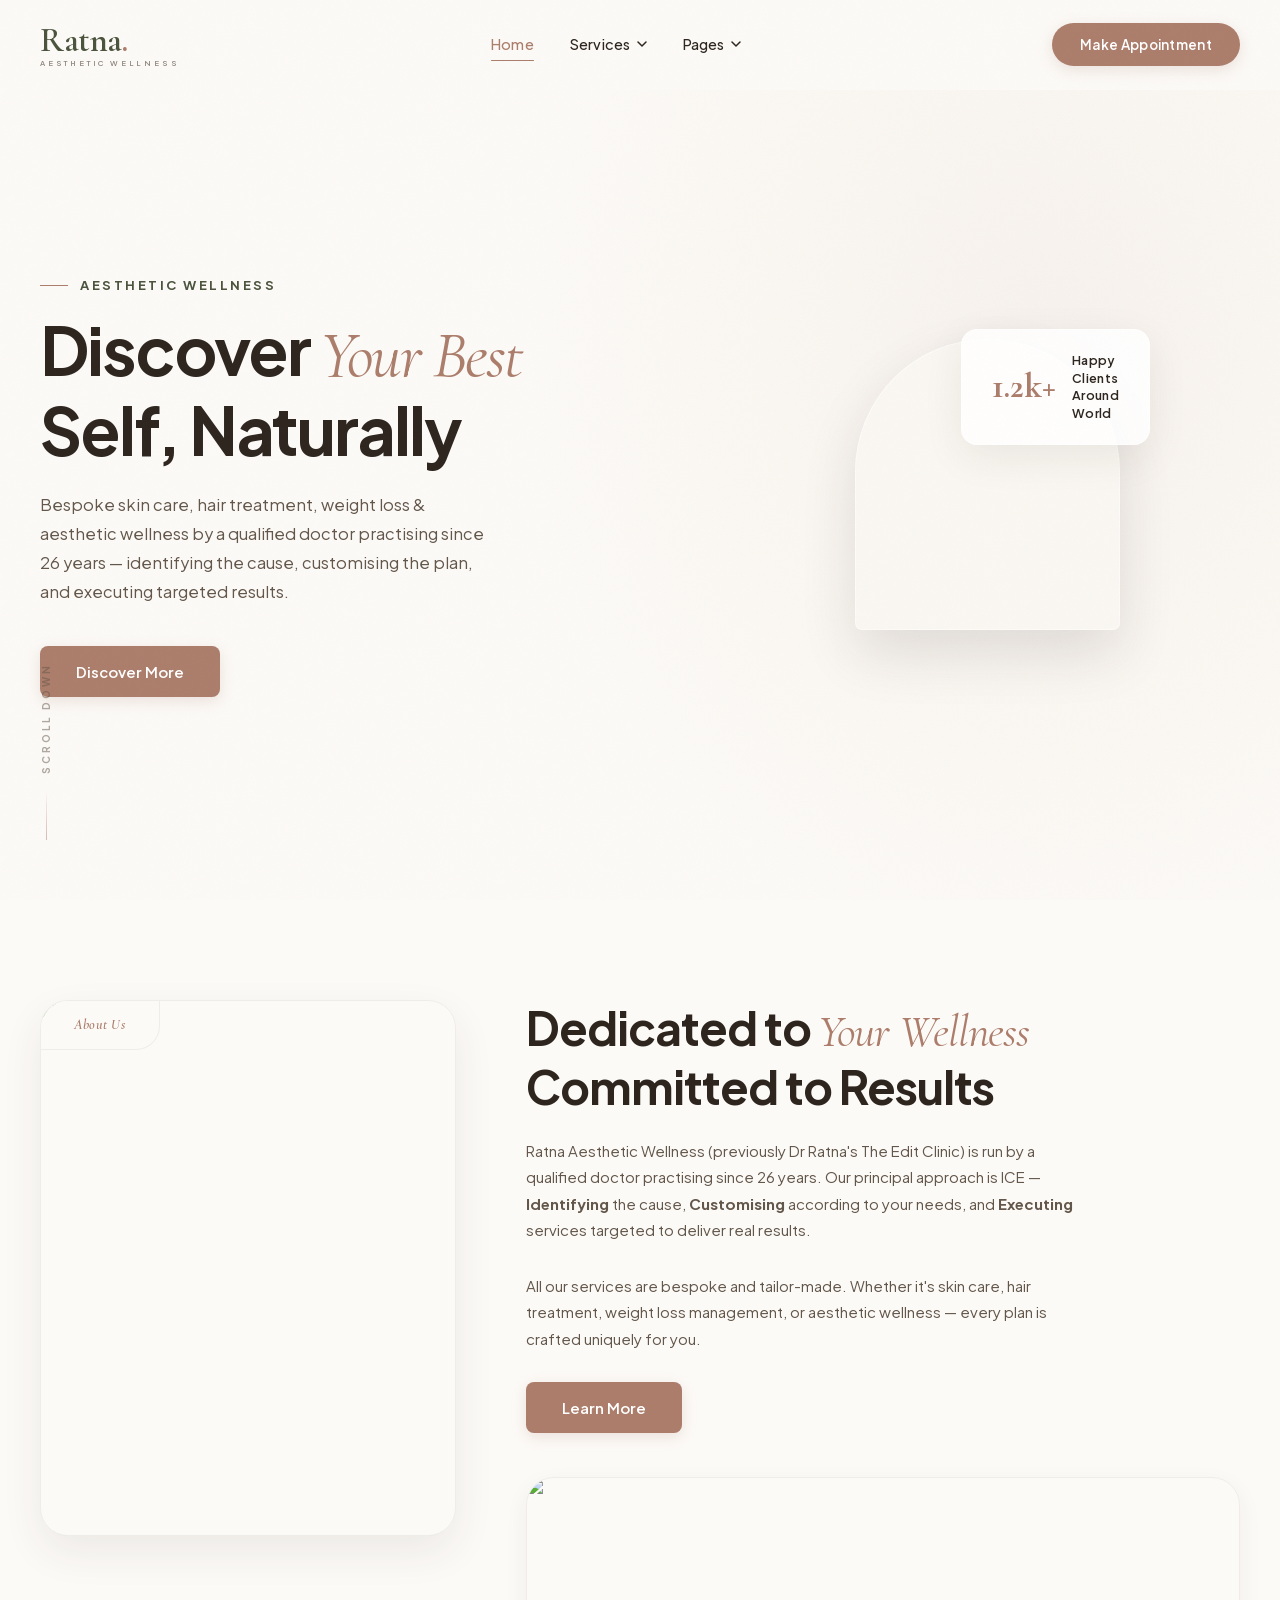
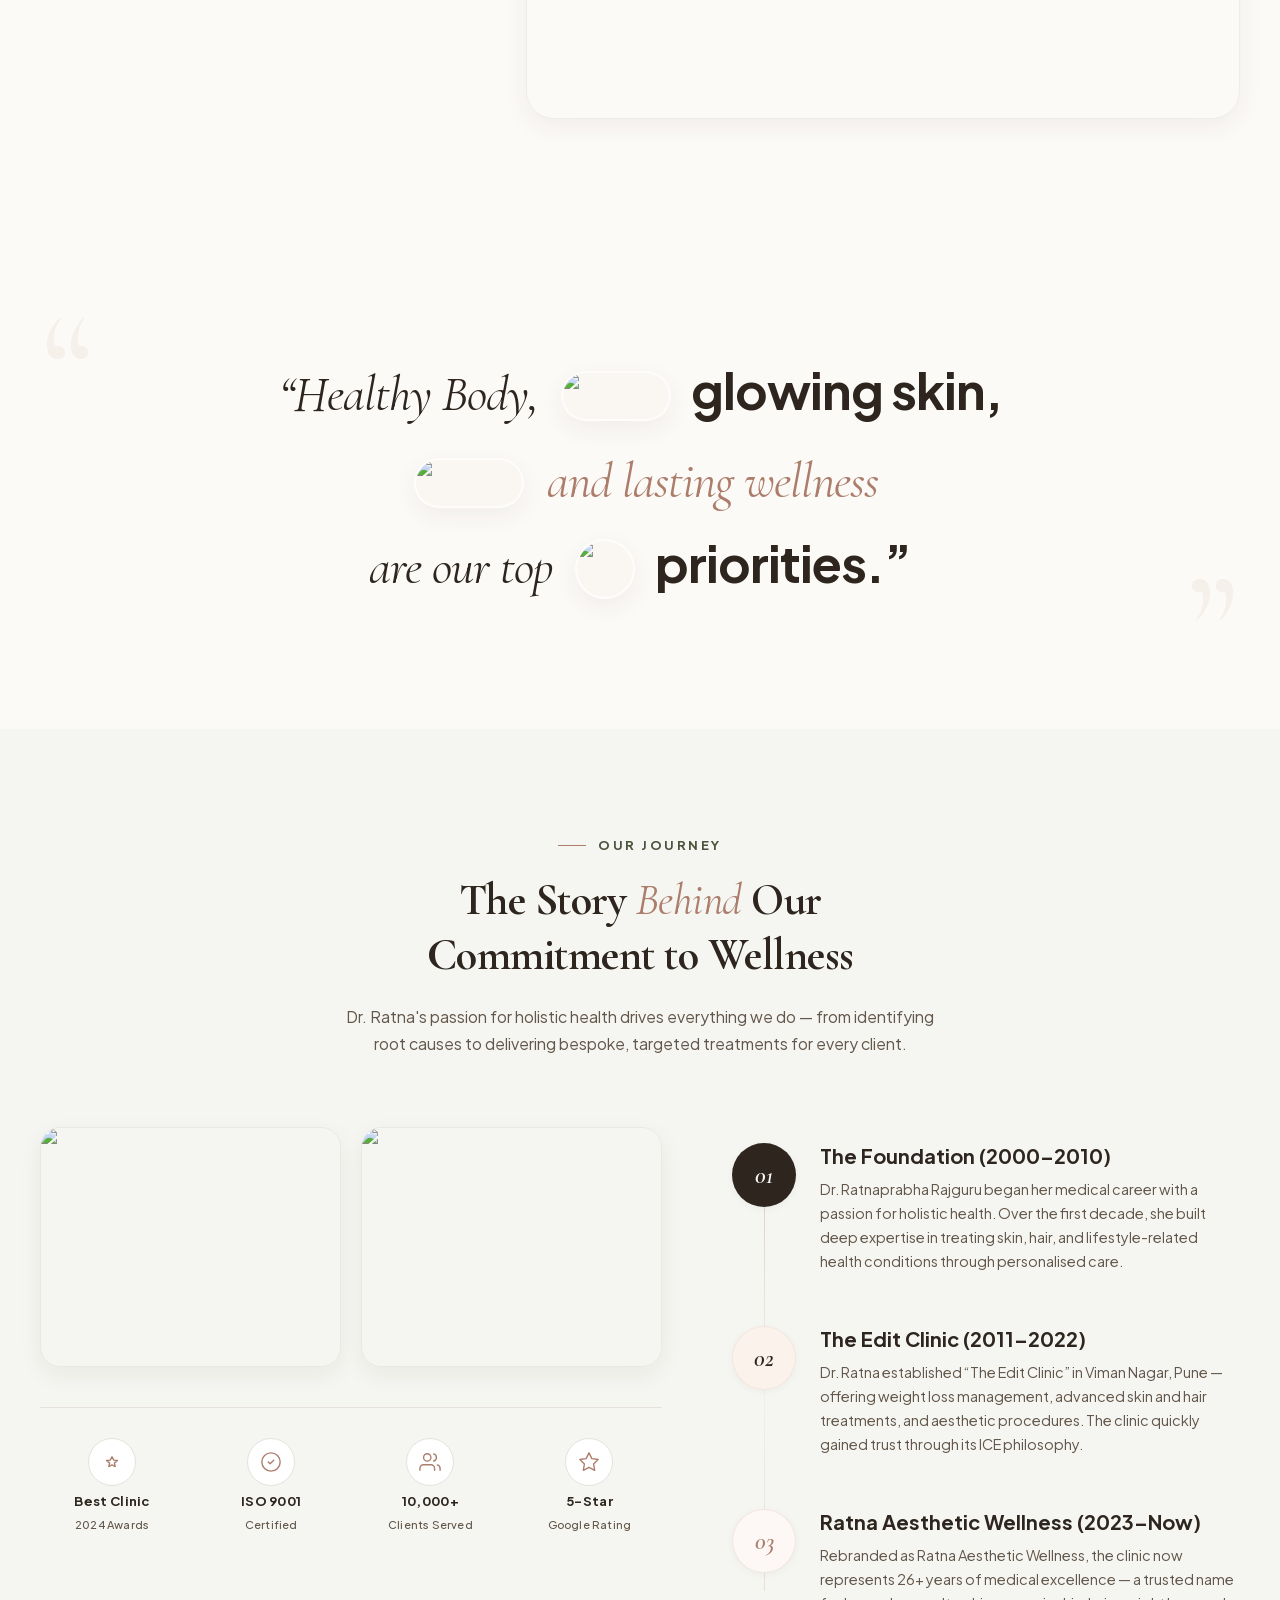
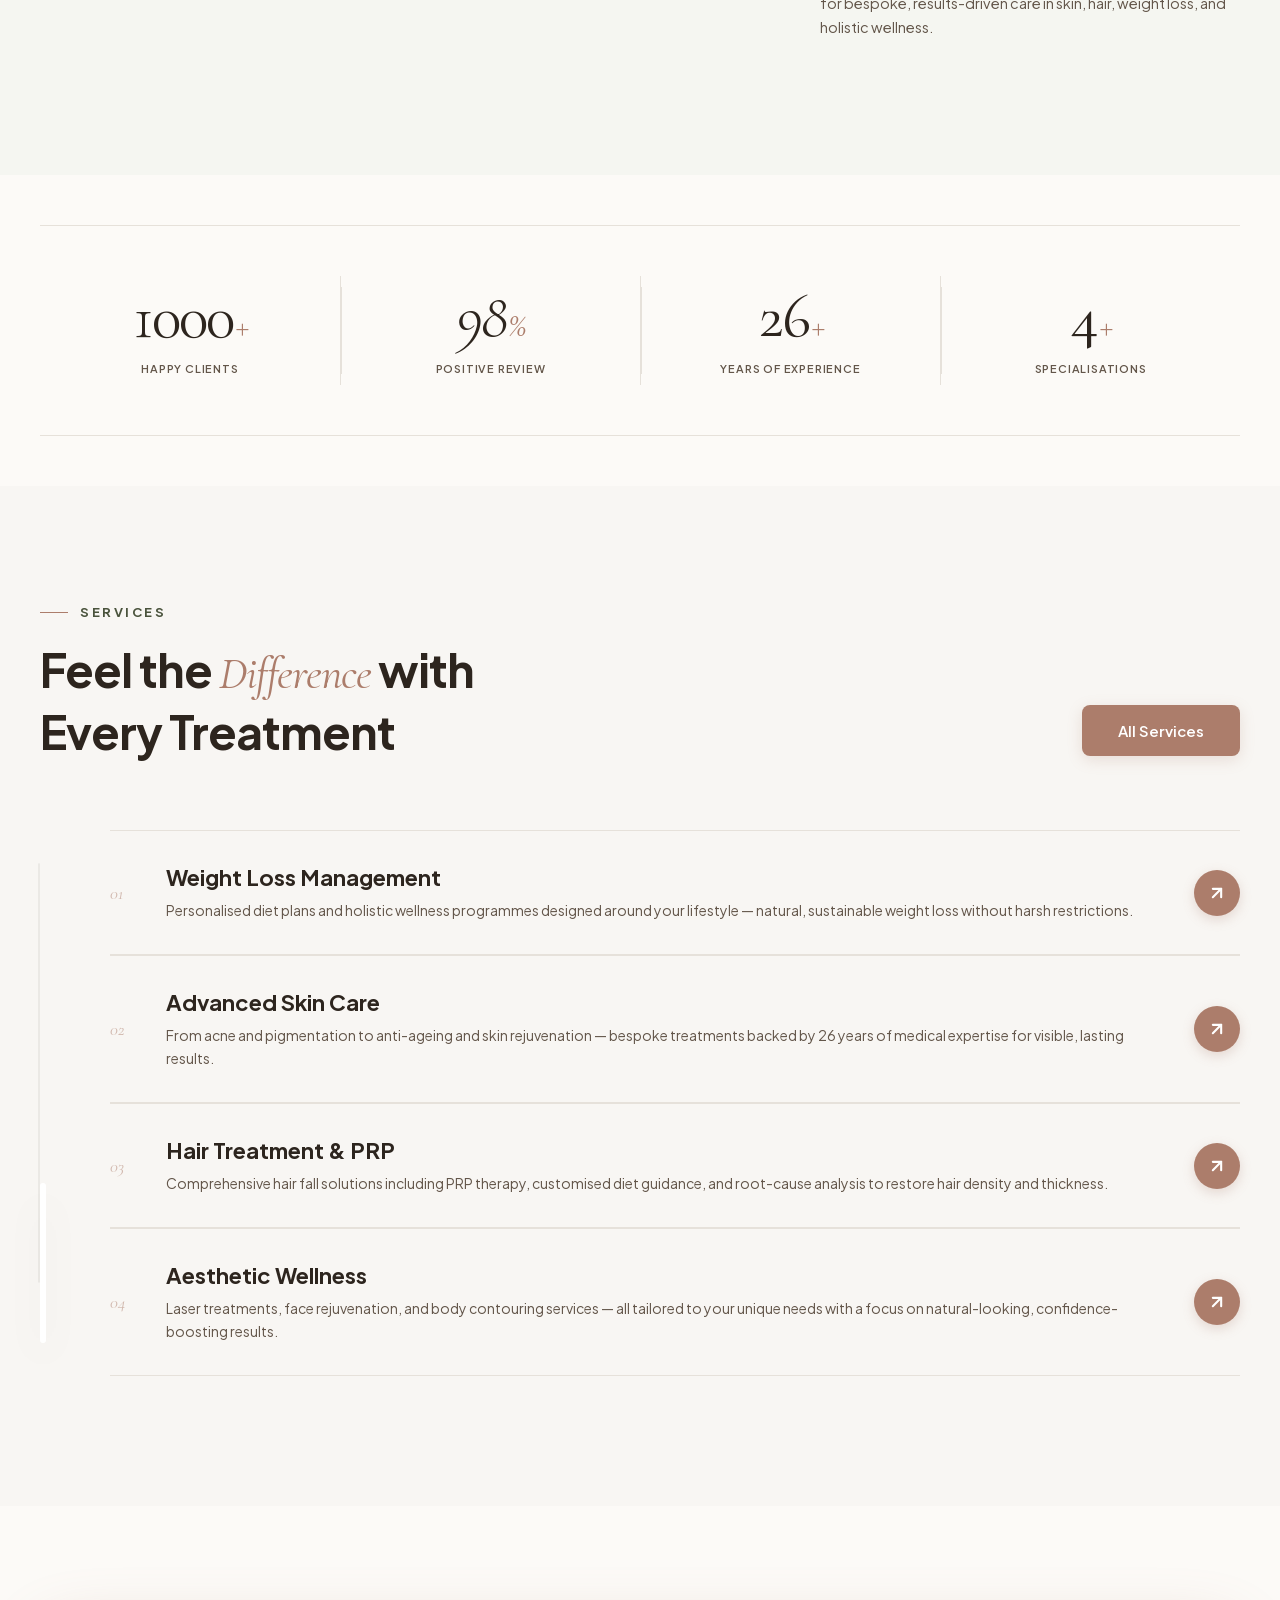
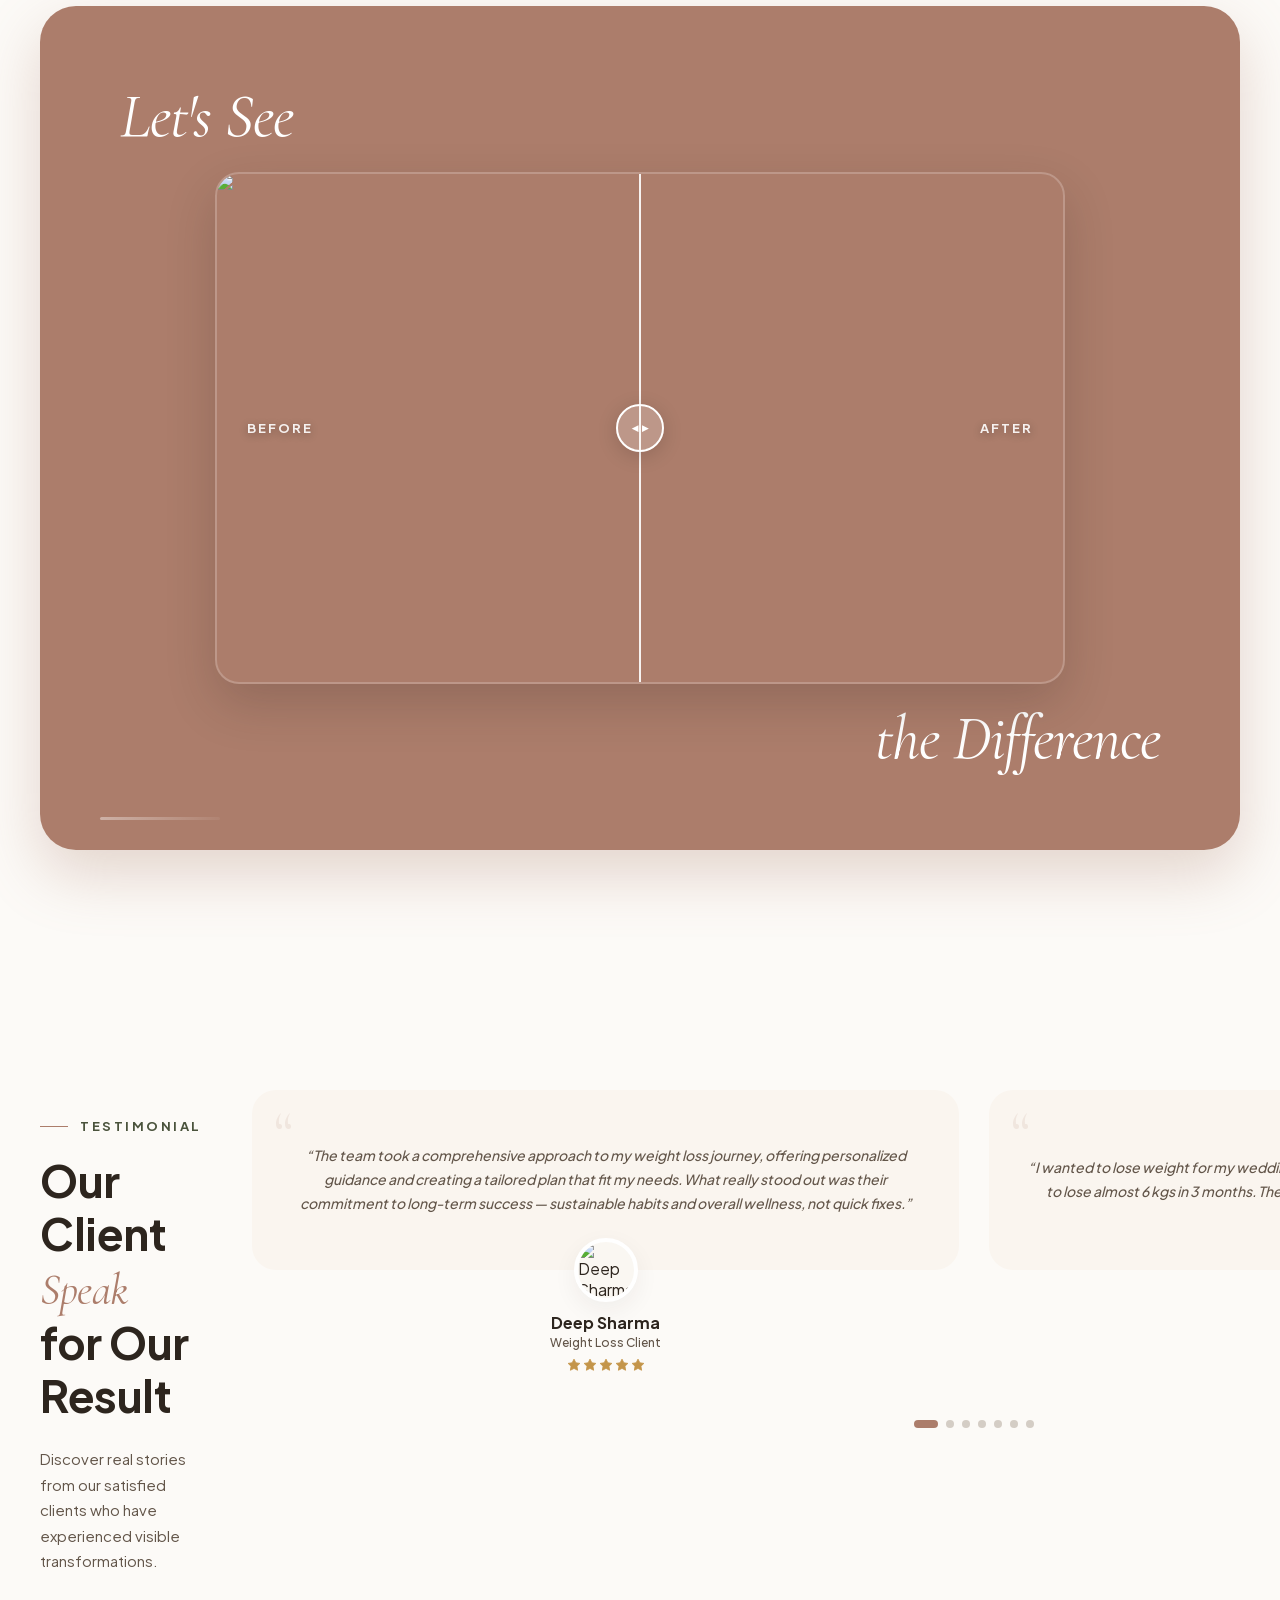
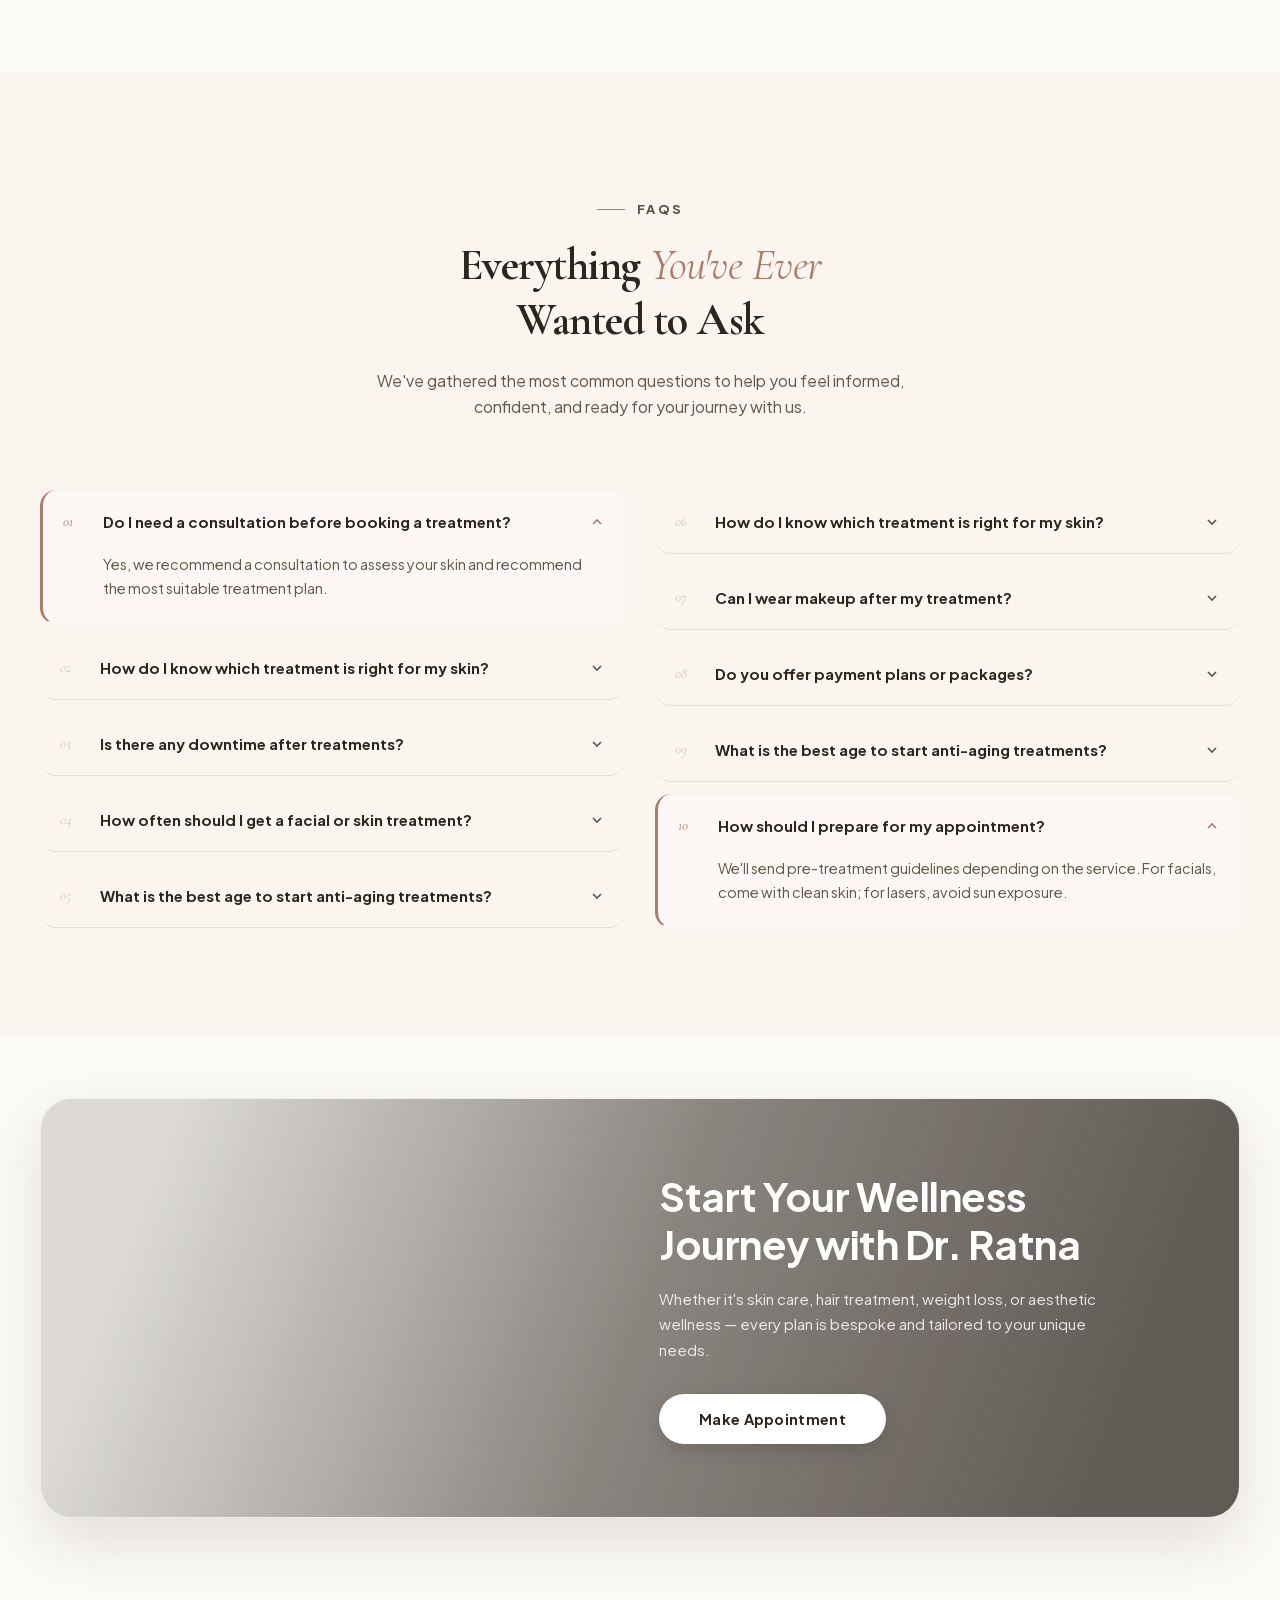
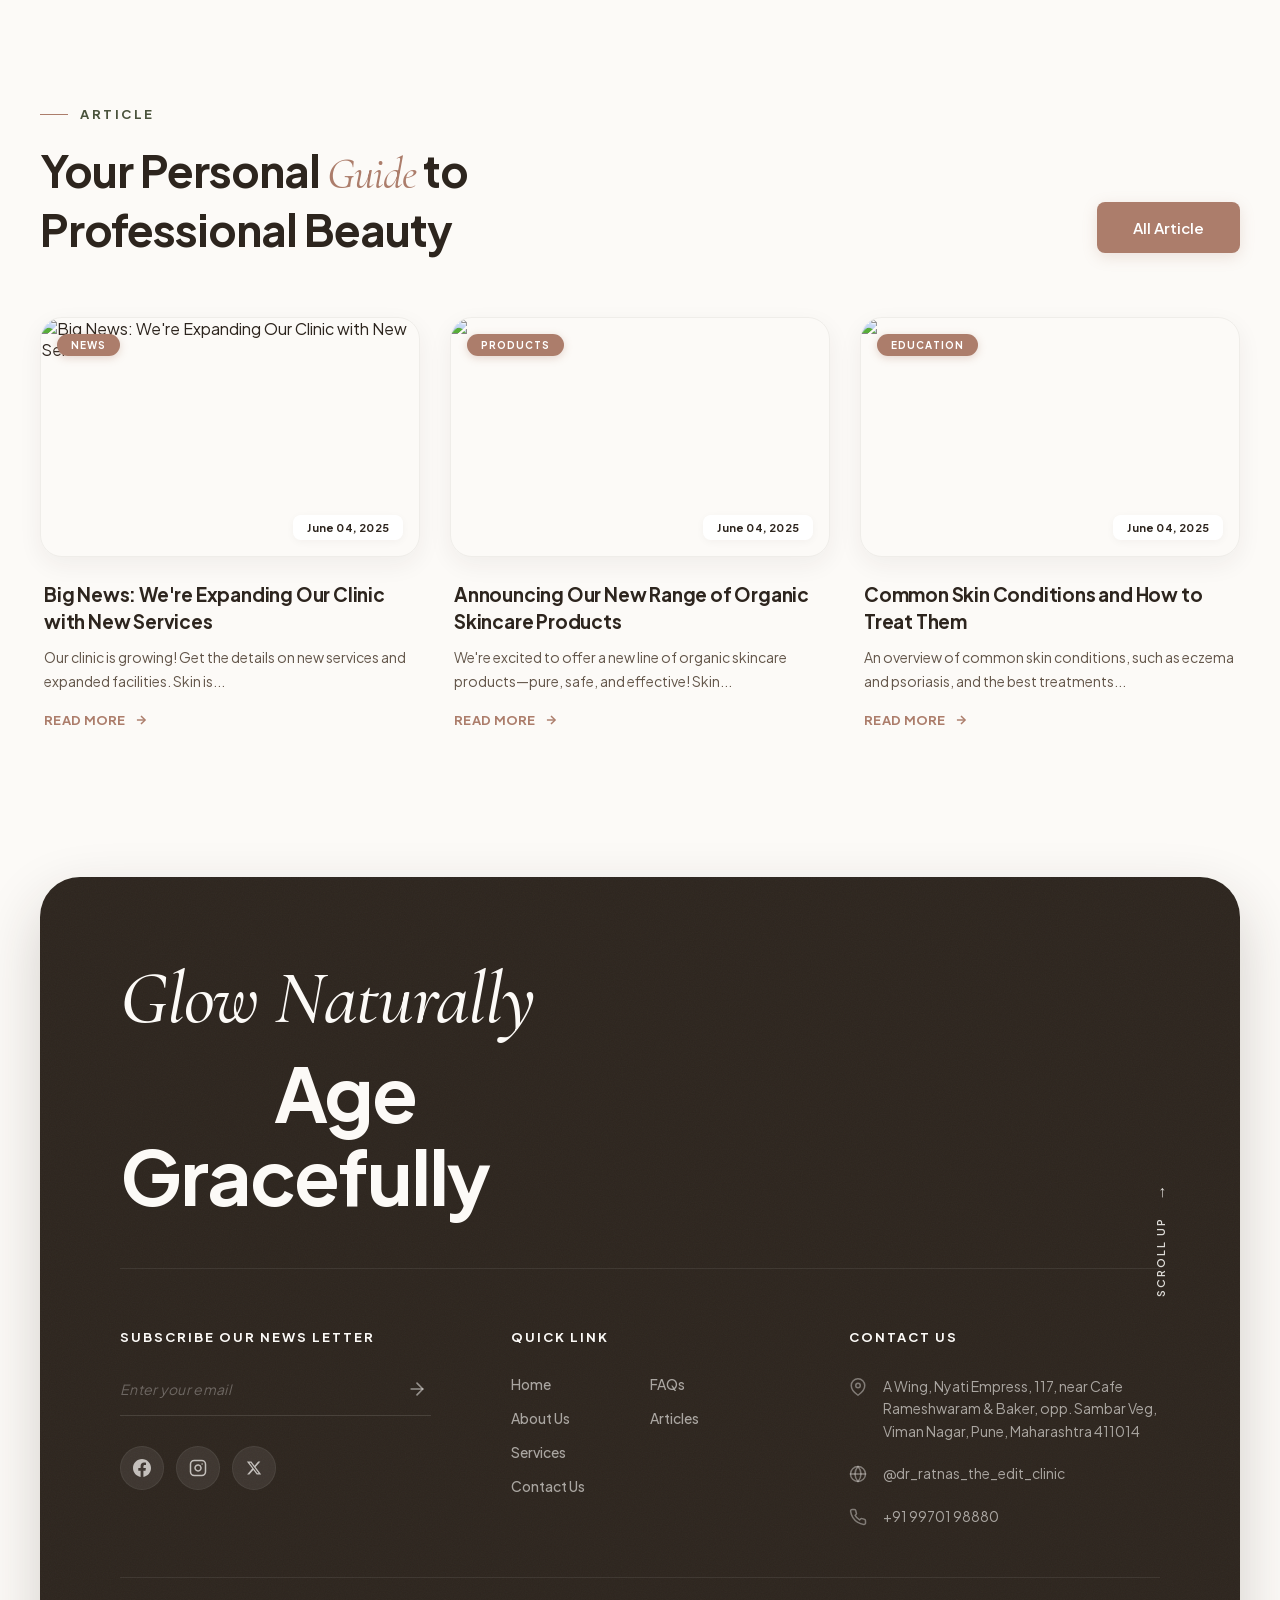
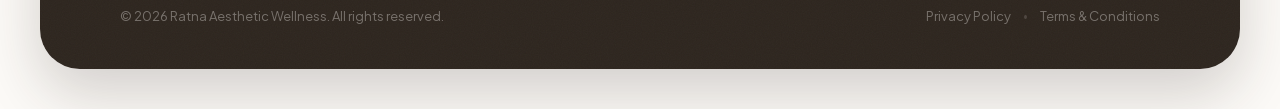
==== commit 41f9e59f: "updated path" ====
--- a/index.html
+++ b/index.html
@@ -1 +1 @@
-<!DOCTYPE html><html lang="en" class="cormorant_garamond_75966f80-module__rxnMVG__variable plus_jakarta_sans_7124b5a7-module__JjyZza__variable"><head><meta charSet="utf-8"/><meta name="viewport" content="width=device-width, initial-scale=1"/><link rel="preload" href="/RatanaRajguru/_next/static/media/01e4147cff8141ee-s.p.3huc2loe0ie8a.woff2" as="font" crossorigin="" type="font/woff2"/><link rel="preload" href="/RatanaRajguru/_next/static/media/8bd76523131fa0fc-s.p.1pvupmngxrt5z.woff2" as="font" crossorigin="" type="font/woff2"/><link rel="preload" href="/RatanaRajguru/_next/static/media/fba5a26ea33df6a3-s.p.18rizl4rsrl42.woff2" as="font" crossorigin="" type="font/woff2"/><link rel="preload" as="image" href="/RatanaRajguru/dermatologist_model.png"/><link rel="preload" as="image" href="/RatanaRajguru/about_treatment_1.png"/><link rel="preload" as="image" href="/RatanaRajguru/before_after_split.png"/><link rel="stylesheet" href="/RatanaRajguru/_next/static/chunks/0wmzrep4k-0o1.css" data-precedence="next"/><link rel="stylesheet" href="/RatanaRajguru/_next/static/chunks/0li97pr59jgjk.css" data-precedence="next"/><link rel="preload" as="script" fetchPriority="low" href="/RatanaRajguru/_next/static/chunks/3ll07n217cgxf.js"/><script src="/RatanaRajguru/_next/static/chunks/04dxpgm5zcxt8.js" async=""></script><script src="/RatanaRajguru/_next/static/chunks/3peubv2924kx4.js" async=""></script><script src="/RatanaRajguru/_next/static/chunks/turbopack-20mv93ytmhv97.js" async=""></script><script src="/RatanaRajguru/_next/static/chunks/1d4h-sglyo8ft.js" async=""></script><script src="/RatanaRajguru/_next/static/chunks/14mumt5_n0xhi.js" async=""></script><script src="/RatanaRajguru/_next/static/chunks/0sr6112dgrvu3.js" async=""></script><meta name="next-size-adjust" content=""/><title>Ratna Aesthetic Wellness | Skin, Hair &amp; Weight Loss Clinic in Viman Nagar, Pune</title><meta name="description" content="Ratna Aesthetic Wellness (previously Dr Ratna&#x27;s The Edit Clinic) is run by a qualified doctor practising since 26 years. We specialise in skin care, hair treatments, weight loss management and aesthetic wellness with bespoke, tailor-made services."/><link rel="icon" href="/RatanaRajguru/favicon.ico?favicon.2vob68tjqpejf.ico" sizes="256x256" type="image/x-icon"/><script src="/RatanaRajguru/_next/static/chunks/0cz1d0mv5g_q7.js" noModule=""></script></head><body><div hidden=""><!--$--><!--/$--></div><nav class="navbar "><div class="navbar-container"><div class="navbar-logo"><span class="logo-title">Ratna<span class="logo-dot">.</span></span><span class="logo-sub">AESTHETIC WELLNESS</span></div><div class="navbar-menu-desktop"><a href="#home" class="menu-link active">Home</a><div class="menu-item-dropdown"><span class="menu-link dropdown-toggle">Services<svg class="dropdown-caret" viewBox="0 0 10 6" width="10" height="6" fill="none"><path d="M1 1L5 5L9 1" stroke="currentColor" stroke-width="1.5" stroke-linecap="round" stroke-linejoin="round"></path></svg></span><div class="dropdown-menu"><a href="#services">Skin Care</a><a href="#services">Hair Treatment</a><a href="#services">Weight Loss</a><a href="#services">Aesthetic Treatments</a></div></div><div class="menu-item-dropdown"><span class="menu-link dropdown-toggle">Pages<svg class="dropdown-caret" viewBox="0 0 10 6" width="10" height="6" fill="none"><path d="M1 1L5 5L9 1" stroke="currentColor" stroke-width="1.5" stroke-linecap="round" stroke-linejoin="round"></path></svg></span><div class="dropdown-menu"><a href="#about">About Us</a><a href="#testimonials">Testimonials</a><a href="#faq">FAQ</a></div></div></div><div class="navbar-right"><button class="mobile-menu-trigger " aria-label="Toggle Navigation Menu"><span class="burger-line"></span><span class="burger-line"></span><span class="burger-line"></span></button><a href="#appointment" class="navbar-cta-button">Make Appointment</a></div></div><div class="navbar-menu-mobile "><a href="#home" class="mobile-link active">Home</a><div class="mobile-accordion"><span class="mobile-link accordion-header">Services</span><div class="accordion-content"><a href="#services">Skin Care</a><a href="#services">Hair Treatment</a><a href="#services">Weight Loss</a><a href="#services">Aesthetic Treatments</a></div></div><div class="mobile-accordion"><span class="mobile-link accordion-header">Pages</span><div class="accordion-content"><a href="#about">About Us</a><a href="#testimonials">Testimonials</a><a href="#faq">FAQ</a></div></div><a href="#appointment" class="mobile-cta-button">Make Appointment</a></div></nav><main><section class="hero-section" id="home"><div class="hero-gradient-wash" aria-hidden="true"></div><div class="scroll-indicator"><span>Scroll Down</span><span class="scroll-line"></span></div><div class="hero-container"><div class="hero-content"><div class="scroll-reveal sr-up " style="transition-delay:100ms"><span class="section-label">Aesthetic Wellness</span></div><div class="scroll-reveal sr-up " style="transition-delay:200ms"><h1 class="hero-title">Discover <span class="title-serif-accent">Your Best</span> <br/>Self, Naturally</h1></div><div class="scroll-reveal sr-up " style="transition-delay:350ms"><p class="hero-description">Bespoke skin care, hair treatment, weight loss &amp; aesthetic wellness by a qualified doctor practising since 26 years — identifying the cause, customising the plan, and executing targeted results.</p></div><div class="scroll-reveal sr-up " style="transition-delay:500ms"><div class="hero-cta-wrapper"><a href="#about" class="btn-primary">Discover More</a></div></div></div><div class="hero-media"><div class="scroll-reveal sr-scale " style="transition-delay:300ms"><div class="hero-model-container"><img alt="Beautiful woman with radiant skin" width="500" height="550" decoding="async" data-nimg="1" class="hero-model-img" style="color:transparent" src="/RatanaRajguru/dermatologist_model.png"/></div></div><div class="scroll-reveal sr-right " style="transition-delay:600ms"><div class="happy-client-block"><div class="client-number">1.2k+</div><div class="client-text">Happy Clients <br/>Around World</div></div></div></div></div></section><section class="about-section" id="about"><div class="about-container"><div class="scroll-reveal sr-left " style="transition-delay:0ms"><div class="about-left-col"><div class="about-vertical-img-wrapper"><span class="about-badge-tab">About Us</span><img alt="Dermatologist performing gentle facial skin treatment" width="450" height="580" decoding="async" data-nimg="1" class="about-vertical-img" style="color:transparent" src="/RatanaRajguru/about_treatment_1.png"/></div></div></div><div class="about-right-col"><div class="about-text-content"><div class="scroll-reveal sr-up " style="transition-delay:150ms"><h2 class="about-title">Dedicated to <span class="title-serif-accent">Your Wellness</span> <br/>Committed to Results</h2></div><div class="scroll-reveal sr-up " style="transition-delay:250ms"><p class="about-paragraph">Ratna Aesthetic Wellness (previously Dr Ratna&#x27;s The Edit Clinic) is run by a qualified doctor practising since 26 years. Our principal approach is ICE —<strong>Identifying</strong> the cause, <strong>Customising</strong> according to your needs, and <strong>Executing</strong> services targeted to deliver real results.</p></div><div class="scroll-reveal sr-up " style="transition-delay:350ms"><p class="about-paragraph">All our services are bespoke and tailor-made. Whether it&#x27;s skin care, hair treatment, weight loss management, or aesthetic wellness — every plan is crafted uniquely for you.</p></div><div class="scroll-reveal sr-up " style="transition-delay:450ms"><div class="about-cta-wrapper"><a href="#services" class="btn-primary">Learn More</a></div></div></div><div class="scroll-reveal sr-right " style="transition-delay:300ms"><div class="about-horizontal-img-wrapper"><img alt="Close-up of therapeutic facial skin massage" loading="lazy" width="500" height="260" decoding="async" data-nimg="1" class="about-horizontal-img" style="color:transparent" src="/RatanaRajguru/about_treatment_2.png"/></div></div></div></div></section><section class="quote-section"><div class="quote-container"><div class="scroll-reveal sr-scale " style="transition-delay:0ms"><div class="quote-wrapper"><span class="decorative-quote-mark" aria-hidden="true">“</span><h2 class="quote-text"><span class="quote-italic">“Healthy Body, </span><span class="quote-img-inline inline-pill-1"><img alt="Treatment details" loading="lazy" width="90" height="45" decoding="async" data-nimg="1" class="inline-img" style="color:transparent" src="/RatanaRajguru/about_treatment_2.png"/></span><span class="quote-bold"> glowing skin,</span><br/><span class="quote-img-inline inline-pill-2"><img alt="Glowing skin" loading="lazy" width="90" height="45" decoding="async" data-nimg="1" class="inline-img" style="color:transparent" src="/RatanaRajguru/glowing_face_quote.png"/></span><span class="quote-color"> and lasting wellness</span><br/><span class="quote-italic">are our top </span><span class="quote-img-inline inline-circle"><img alt="Dermatology probe" loading="lazy" width="60" height="60" decoding="async" data-nimg="1" class="inline-img" style="color:transparent" src="/RatanaRajguru/skincare_device_quote.png"/></span><span class="quote-bold"> priorities.”</span></h2><span class="decorative-quote-mark close-quote" aria-hidden="true">”</span></div></div></div></section><section class="journey-section" id="journey"><div class="journey-container"><div class="journey-header"><div class="scroll-reveal sr-up " style="transition-delay:0ms"><span class="section-label">Our Journey</span></div><div class="scroll-reveal sr-up " style="transition-delay:100ms"><h2 class="journey-title">The Story <span class="title-serif-accent">Behind</span> Our <br/>Commitment to Wellness</h2></div><div class="scroll-reveal sr-up " style="transition-delay:200ms"><p class="journey-intro">Dr. Ratna&#x27;s passion for holistic health drives everything we do — from identifying root causes to delivering bespoke, targeted treatments for every client.</p></div></div><div class="journey-content-grid"><div class="journey-left-col"><div class="scroll-reveal sr-left " style="transition-delay:100ms"><div class="journey-images-row"><div class="journey-img-wrapper"><img alt="Dermatology clinic team of doctors" loading="lazy" width="280" height="240" decoding="async" data-nimg="1" class="journey-img" style="color:transparent" src="/RatanaRajguru/journey_team.png"/></div><div class="journey-img-wrapper"><img alt="Doctor performing facial injection cosmetic treatment" loading="lazy" width="280" height="240" decoding="async" data-nimg="1" class="journey-img" style="color:transparent" src="/RatanaRajguru/journey_treatment.png"/></div></div></div><div class="scroll-reveal sr-up " style="transition-delay:300ms"><div class="journey-awards-row"><div class="award-badge"><div class="award-icon-ring"><svg viewBox="0 0 24 24" width="22" height="22" fill="none" stroke="currentColor" stroke-width="1.5" stroke-linecap="round" stroke-linejoin="round"><path d="M12 15l-3.5 2 .9-3.9L6 10.3l4-.3L12 6.3l2 3.7 4 .3-3.4 2.8.9 3.9z"></path></svg></div><div class="award-title">Best Clinic</div><div class="award-subtitle">2024 Awards</div></div><div class="award-badge"><div class="award-icon-ring"><svg viewBox="0 0 24 24" width="22" height="22" fill="none" stroke="currentColor" stroke-width="1.5" stroke-linecap="round" stroke-linejoin="round"><circle cx="12" cy="12" r="10"></circle><path d="M9 12l2 2 4-4"></path></svg></div><div class="award-title">ISO 9001</div><div class="award-subtitle">Certified</div></div><div class="award-badge"><div class="award-icon-ring"><svg viewBox="0 0 24 24" width="22" height="22" fill="none" stroke="currentColor" stroke-width="1.5" stroke-linecap="round" stroke-linejoin="round"><path d="M17 21v-2a4 4 0 0 0-4-4H5a4 4 0 0 0-4 4v2"></path><circle cx="9" cy="7" r="4"></circle><path d="M23 21v-2a4 4 0 0 0-3-3.87"></path><path d="M16 3.13a4 4 0 0 1 0 7.75"></path></svg></div><div class="award-title">10,000+</div><div class="award-subtitle">Clients Served</div></div><div class="award-badge"><div class="award-icon-ring"><svg viewBox="0 0 24 24" width="22" height="22" fill="none" stroke="currentColor" stroke-width="1.5" stroke-linecap="round" stroke-linejoin="round"><polygon points="12 2 15.09 8.26 22 9.27 17 14.14 18.18 21.02 12 17.77 5.82 21.02 7 14.14 2 9.27 8.91 8.26 12 2"></polygon></svg></div><div class="award-title">5-Star</div><div class="award-subtitle">Google Rating</div></div></div></div></div><div class="journey-right-col"><div class="timeline-wrapper"><div class="scroll-reveal sr-up " style="transition-delay:150ms"><div class="timeline-item"><div class="timeline-number-circle num-dark"><span>01</span></div><div class="timeline-info"><h3 class="timeline-item-title">The Foundation (2000–2010)</h3><p class="timeline-item-desc">Dr. Ratnaprabha Rajguru began her medical career with a passion for holistic health. Over the first decade, she built deep expertise in treating skin, hair, and lifestyle-related health conditions through personalised care.</p></div></div></div><div class="scroll-reveal sr-up " style="transition-delay:300ms"><div class="timeline-item"><div class="timeline-number-circle num-cream"><span>02</span></div><div class="timeline-info"><h3 class="timeline-item-title">The Edit Clinic (2011–2022)</h3><p class="timeline-item-desc">Dr. Ratna established “The Edit Clinic” in Viman Nagar, Pune — offering weight loss management, advanced skin and hair treatments, and aesthetic procedures. The clinic quickly gained trust through its ICE philosophy.</p></div></div></div><div class="scroll-reveal sr-up " style="transition-delay:450ms"><div class="timeline-item"><div class="timeline-number-circle num-light-rose"><span>03</span></div><div class="timeline-info"><h3 class="timeline-item-title">Ratna Aesthetic Wellness (2023–Now)</h3><p class="timeline-item-desc">Rebranded as Ratna Aesthetic Wellness, the clinic now represents 26+ years of medical excellence — a trusted name for bespoke, results-driven care in skin, hair, weight loss, and holistic wellness.</p></div></div></div></div></div></div></div></section><section class="stats-section"><div class="stats-container"><div class="stats-grid"><div class="scroll-reveal sr-scale " style="transition-delay:0ms"><div class="stats-col"><span class="stats-number">1000<span class="stats-plus">+</span></span><span class="stats-label">Happy Clients</span></div></div><div class="scroll-reveal sr-scale " style="transition-delay:150ms"><div class="stats-col"><span class="stats-number num-italic">98<span class="stats-percent">%</span></span><span class="stats-label">Positive Review</span></div></div><div class="scroll-reveal sr-scale " style="transition-delay:300ms"><div class="stats-col"><span class="stats-number">26<span class="stats-plus">+</span></span><span class="stats-label">Years of Experience</span></div></div><div class="scroll-reveal sr-scale " style="transition-delay:450ms"><div class="stats-col"><span class="stats-number">4<span class="stats-plus">+</span></span><span class="stats-label">Specialisations</span></div></div></div></div></section><section class="services-section" id="services"><div class="services-container"><div class="services-header-row"><div class="header-left"><div class="scroll-reveal sr-up " style="transition-delay:0ms"><span class="section-label">Services</span></div><div class="scroll-reveal sr-up " style="transition-delay:100ms"><h2 class="services-title">Feel the <span class="title-serif-accent">Difference</span> with <br/>Every Treatment</h2></div></div><div class="scroll-reveal sr-right " style="transition-delay:200ms"><div class="header-right"><a href="#appointment" class="btn-primary">All Services</a></div></div></div><div class="services-content-layout"><div class="scroll-reveal sr-left " style="transition-delay:100ms"><div class="services-media-col"><div class="services-images-wrapper"><div class="img-large-wrapper"><img alt="Dermatologist performing facial cosmetic injection" loading="lazy" width="400" height="420" decoding="async" data-nimg="1" class="services-img-large" style="color:transparent" src="/RatanaRajguru/services_featured_1.png"/></div><div class="img-small-wrapper"><img alt="Clinical aesthetic light therapy preparation" loading="lazy" width="200" height="150" decoding="async" data-nimg="1" class="services-img-small" style="color:transparent" src="/RatanaRajguru/services_featured_2.png"/></div></div></div></div><div class="services-list-col"><div class="scroll-reveal sr-up " style="transition-delay:200ms"><div class="service-row-item"><span class="service-row-num">01</span><div class="service-row-text"><h3 class="service-row-title">Weight Loss Management</h3><p class="service-row-desc">Personalised diet plans and holistic wellness programmes designed around your lifestyle — natural, sustainable weight loss without harsh restrictions.</p></div><div class="service-row-action"><a href="#appointment" class="service-action-arrow" aria-label="Book Weight Loss Management"><svg viewBox="0 0 24 24" width="20" height="20" fill="none" stroke="currentColor" stroke-width="2.5" stroke-linecap="round" stroke-linejoin="round"><line x1="7" y1="17" x2="17" y2="7"></line><polyline points="7 7 17 7 17 17"></polyline></svg></a></div></div></div><div class="scroll-reveal sr-up " style="transition-delay:350ms"><div class="service-row-item"><span class="service-row-num">02</span><div class="service-row-text"><h3 class="service-row-title">Advanced Skin Care</h3><p class="service-row-desc">From acne and pigmentation to anti-ageing and skin rejuvenation — bespoke treatments backed by 26 years of medical expertise for visible, lasting results.</p></div><div class="service-row-action"><a href="#appointment" class="service-action-arrow" aria-label="Book Advanced Skin Care"><svg viewBox="0 0 24 24" width="20" height="20" fill="none" stroke="currentColor" stroke-width="2.5" stroke-linecap="round" stroke-linejoin="round"><line x1="7" y1="17" x2="17" y2="7"></line><polyline points="7 7 17 7 17 17"></polyline></svg></a></div></div></div><div class="scroll-reveal sr-up " style="transition-delay:500ms"><div class="service-row-item"><span class="service-row-num">03</span><div class="service-row-text"><h3 class="service-row-title">Hair Treatment &amp; PRP</h3><p class="service-row-desc">Comprehensive hair fall solutions including PRP therapy, customised diet guidance, and root-cause analysis to restore hair density and thickness.</p></div><div class="service-row-action"><a href="#appointment" class="service-action-arrow" aria-label="Book Hair Treatment &amp; PRP"><svg viewBox="0 0 24 24" width="20" height="20" fill="none" stroke="currentColor" stroke-width="2.5" stroke-linecap="round" stroke-linejoin="round"><line x1="7" y1="17" x2="17" y2="7"></line><polyline points="7 7 17 7 17 17"></polyline></svg></a></div></div></div><div class="scroll-reveal sr-up " style="transition-delay:650ms"><div class="service-row-item"><span class="service-row-num">04</span><div class="service-row-text"><h3 class="service-row-title">Aesthetic Wellness</h3><p class="service-row-desc">Laser treatments, face rejuvenation, and body contouring services — all tailored to your unique needs with a focus on natural-looking, confidence-boosting results.</p></div><div class="service-row-action"><a href="#appointment" class="service-action-arrow" aria-label="Book Aesthetic Wellness"><svg viewBox="0 0 24 24" width="20" height="20" fill="none" stroke="currentColor" stroke-width="2.5" stroke-linecap="round" stroke-linejoin="round"><line x1="7" y1="17" x2="17" y2="7"></line><polyline points="7 7 17 7 17 17"></polyline></svg></a></div></div></div></div></div></div></section><section class="beforeafter-section"><div class="beforeafter-container"><div class="scroll-reveal sr-scale " style="transition-delay:0ms"><div class="comparison-board"><h2 class="comparison-heading-left">Let&#x27;s See</h2><div class="split-frame-wrapper"><img alt="Dermatology before and after skin treatment comparison" width="750" height="450" decoding="async" data-nimg="1" class="split-img" style="color:transparent" src="/RatanaRajguru/before_after_split.png"/><span class="label-before">Before</span><span class="label-after">After</span><div class="split-divider-line"><div class="split-handle-circle"><span class="handle-arrow">◂</span><span class="handle-arrow">▸</span></div></div></div><h2 class="comparison-heading-right">the Difference</h2><div class="brushstroke-accent" aria-hidden="true"></div></div></div></div></section><section class="testimonials-section" id="testimonials"><div class="testimonials-container"><div class="testimonials-layout-grid"><div class="testimonials-header-col"><div class="scroll-reveal sr-up " style="transition-delay:0ms"><span class="section-label">Testimonial</span></div><div class="scroll-reveal sr-up " style="transition-delay:100ms"><h2 class="testimonials-title">Our Client <span class="title-serif-accent">Speak</span> <br/>for Our Result</h2></div><div class="scroll-reveal sr-up " style="transition-delay:200ms"><p class="testimonials-intro">Discover real stories from our satisfied clients who have experienced visible transformations.</p></div></div><div class="scroll-reveal sr-right " style="transition-delay:200ms"><div class="testimonials-cards-col"><div class="review-cards-wrapper"><div class="review-card-item"><div class="review-quote-bubble"><span class="quote-decoration" aria-hidden="true">“</span><p>“<!-- -->The team took a comprehensive approach to my weight loss journey, offering personalized guidance and creating a tailored plan that fit my needs. What really stood out was their commitment to long-term success — sustainable habits and overall wellness, not quick fixes.<!-- -->”</p></div><div class="review-author-meta"><div class="author-avatar-wrapper"><img alt="Deep Sharma" loading="lazy" width="64" height="64" decoding="async" data-nimg="1" class="author-avatar" style="color:transparent" src="/RatanaRajguru/profile_amanda.png"/></div><h3 class="author-name">Deep Sharma</h3><span class="author-role">Weight Loss Client</span><div class="review-stars"><svg viewBox="0 0 24 24" width="14" height="14" fill="currentColor" stroke="currentColor" stroke-width="1.5"><polygon points="12 2 15.09 8.26 22 9.27 17 14.14 18.18 21.02 12 17.77 5.82 21.02 7 14.14 2 9.27 8.91 8.26 12 2"></polygon></svg><svg viewBox="0 0 24 24" width="14" height="14" fill="currentColor" stroke="currentColor" stroke-width="1.5"><polygon points="12 2 15.09 8.26 22 9.27 17 14.14 18.18 21.02 12 17.77 5.82 21.02 7 14.14 2 9.27 8.91 8.26 12 2"></polygon></svg><svg viewBox="0 0 24 24" width="14" height="14" fill="currentColor" stroke="currentColor" stroke-width="1.5"><polygon points="12 2 15.09 8.26 22 9.27 17 14.14 18.18 21.02 12 17.77 5.82 21.02 7 14.14 2 9.27 8.91 8.26 12 2"></polygon></svg><svg viewBox="0 0 24 24" width="14" height="14" fill="currentColor" stroke="currentColor" stroke-width="1.5"><polygon points="12 2 15.09 8.26 22 9.27 17 14.14 18.18 21.02 12 17.77 5.82 21.02 7 14.14 2 9.27 8.91 8.26 12 2"></polygon></svg><svg viewBox="0 0 24 24" width="14" height="14" fill="currentColor" stroke="currentColor" stroke-width="1.5"><polygon points="12 2 15.09 8.26 22 9.27 17 14.14 18.18 21.02 12 17.77 5.82 21.02 7 14.14 2 9.27 8.91 8.26 12 2"></polygon></svg></div></div></div><div class="review-card-item"><div class="review-quote-bubble"><span class="quote-decoration" aria-hidden="true">“</span><p>“<!-- -->I wanted to lose weight for my wedding and had just 3 months. Dr Ratna made it possible for me to lose almost 6 kgs in 3 months. The diet is not at all difficult to follow. It&#x27;s a yes yes for her!<!-- -->”</p></div><div class="review-author-meta"><div class="author-avatar-wrapper"><img alt="Dipti Sonawane" loading="lazy" width="64" height="64" decoding="async" data-nimg="1" class="author-avatar" style="color:transparent" src="/RatanaRajguru/profile_sarah.png"/></div><h3 class="author-name">Dipti Sonawane</h3><span class="author-role">Weight Loss Client</span><div class="review-stars"><svg viewBox="0 0 24 24" width="14" height="14" fill="currentColor" stroke="currentColor" stroke-width="1.5"><polygon points="12 2 15.09 8.26 22 9.27 17 14.14 18.18 21.02 12 17.77 5.82 21.02 7 14.14 2 9.27 8.91 8.26 12 2"></polygon></svg><svg viewBox="0 0 24 24" width="14" height="14" fill="currentColor" stroke="currentColor" stroke-width="1.5"><polygon points="12 2 15.09 8.26 22 9.27 17 14.14 18.18 21.02 12 17.77 5.82 21.02 7 14.14 2 9.27 8.91 8.26 12 2"></polygon></svg><svg viewBox="0 0 24 24" width="14" height="14" fill="currentColor" stroke="currentColor" stroke-width="1.5"><polygon points="12 2 15.09 8.26 22 9.27 17 14.14 18.18 21.02 12 17.77 5.82 21.02 7 14.14 2 9.27 8.91 8.26 12 2"></polygon></svg><svg viewBox="0 0 24 24" width="14" height="14" fill="currentColor" stroke="currentColor" stroke-width="1.5"><polygon points="12 2 15.09 8.26 22 9.27 17 14.14 18.18 21.02 12 17.77 5.82 21.02 7 14.14 2 9.27 8.91 8.26 12 2"></polygon></svg><svg viewBox="0 0 24 24" width="14" height="14" fill="currentColor" stroke="currentColor" stroke-width="1.5"><polygon points="12 2 15.09 8.26 22 9.27 17 14.14 18.18 21.02 12 17.77 5.82 21.02 7 14.14 2 9.27 8.91 8.26 12 2"></polygon></svg></div></div></div><div class="review-card-item"><div class="review-quote-bubble"><span class="quote-decoration" aria-hidden="true">“</span><p>“<!-- -->I visited Dr Ratnaprabha&#x27;s clinic for my cholesterol and fatty liver issue. Her knowledge about Ayurveda and diet worked out pretty well. The small changes she suggested made a big impact. Transparent communication, right expectations, professionalism — highly recommended!<!-- -->”</p></div><div class="review-author-meta"><div class="author-avatar-wrapper"><img alt="Saket Mishra" loading="lazy" width="64" height="64" decoding="async" data-nimg="1" class="author-avatar" style="color:transparent" src="/RatanaRajguru/profile_amanda.png"/></div><h3 class="author-name">Saket Mishra</h3><span class="author-role">Health &amp; Wellness Client</span><div class="review-stars"><svg viewBox="0 0 24 24" width="14" height="14" fill="currentColor" stroke="currentColor" stroke-width="1.5"><polygon points="12 2 15.09 8.26 22 9.27 17 14.14 18.18 21.02 12 17.77 5.82 21.02 7 14.14 2 9.27 8.91 8.26 12 2"></polygon></svg><svg viewBox="0 0 24 24" width="14" height="14" fill="currentColor" stroke="currentColor" stroke-width="1.5"><polygon points="12 2 15.09 8.26 22 9.27 17 14.14 18.18 21.02 12 17.77 5.82 21.02 7 14.14 2 9.27 8.91 8.26 12 2"></polygon></svg><svg viewBox="0 0 24 24" width="14" height="14" fill="currentColor" stroke="currentColor" stroke-width="1.5"><polygon points="12 2 15.09 8.26 22 9.27 17 14.14 18.18 21.02 12 17.77 5.82 21.02 7 14.14 2 9.27 8.91 8.26 12 2"></polygon></svg><svg viewBox="0 0 24 24" width="14" height="14" fill="currentColor" stroke="currentColor" stroke-width="1.5"><polygon points="12 2 15.09 8.26 22 9.27 17 14.14 18.18 21.02 12 17.77 5.82 21.02 7 14.14 2 9.27 8.91 8.26 12 2"></polygon></svg><svg viewBox="0 0 24 24" width="14" height="14" fill="currentColor" stroke="currentColor" stroke-width="1.5"><polygon points="12 2 15.09 8.26 22 9.27 17 14.14 18.18 21.02 12 17.77 5.82 21.02 7 14.14 2 9.27 8.91 8.26 12 2"></polygon></svg></div></div></div><div class="review-card-item"><div class="review-quote-bubble"><span class="quote-decoration" aria-hidden="true">“</span><p>“<!-- -->I visited The Edit Clinic when I had severe hair loss post Covid treatment — I lost almost 40% of my hair in just two weeks. But Dr. Ratna&#x27;s precision in diagnosis not only helped me regain my hair but improved its density and thickness.<!-- -->”</p></div><div class="review-author-meta"><div class="author-avatar-wrapper"><img alt="Atul Joshi" loading="lazy" width="64" height="64" decoding="async" data-nimg="1" class="author-avatar" style="color:transparent" src="/RatanaRajguru/profile_sarah.png"/></div><h3 class="author-name">Atul Joshi</h3><span class="author-role">Hair Treatment Client</span><div class="review-stars"><svg viewBox="0 0 24 24" width="14" height="14" fill="currentColor" stroke="currentColor" stroke-width="1.5"><polygon points="12 2 15.09 8.26 22 9.27 17 14.14 18.18 21.02 12 17.77 5.82 21.02 7 14.14 2 9.27 8.91 8.26 12 2"></polygon></svg><svg viewBox="0 0 24 24" width="14" height="14" fill="currentColor" stroke="currentColor" stroke-width="1.5"><polygon points="12 2 15.09 8.26 22 9.27 17 14.14 18.18 21.02 12 17.77 5.82 21.02 7 14.14 2 9.27 8.91 8.26 12 2"></polygon></svg><svg viewBox="0 0 24 24" width="14" height="14" fill="currentColor" stroke="currentColor" stroke-width="1.5"><polygon points="12 2 15.09 8.26 22 9.27 17 14.14 18.18 21.02 12 17.77 5.82 21.02 7 14.14 2 9.27 8.91 8.26 12 2"></polygon></svg><svg viewBox="0 0 24 24" width="14" height="14" fill="currentColor" stroke="currentColor" stroke-width="1.5"><polygon points="12 2 15.09 8.26 22 9.27 17 14.14 18.18 21.02 12 17.77 5.82 21.02 7 14.14 2 9.27 8.91 8.26 12 2"></polygon></svg><svg viewBox="0 0 24 24" width="14" height="14" fill="currentColor" stroke="currentColor" stroke-width="1.5"><polygon points="12 2 15.09 8.26 22 9.27 17 14.14 18.18 21.02 12 17.77 5.82 21.02 7 14.14 2 9.27 8.91 8.26 12 2"></polygon></svg></div></div></div><div class="review-card-item"><div class="review-quote-bubble"><span class="quote-decoration" aria-hidden="true">“</span><p>“<!-- -->She is a family doctor to us now and we have known her for more than 2 decades. She is understanding, empathic, doesn&#x27;t judge you. She makes a health plan that fits my crazy travel schedule. She was born a Doctor.<!-- -->”</p></div><div class="review-author-meta"><div class="author-avatar-wrapper"><img alt="Veera Chaudhari" loading="lazy" width="64" height="64" decoding="async" data-nimg="1" class="author-avatar" style="color:transparent" src="/RatanaRajguru/profile_amanda.png"/></div><h3 class="author-name">Veera Chaudhari</h3><span class="author-role">Long-term Client</span><div class="review-stars"><svg viewBox="0 0 24 24" width="14" height="14" fill="currentColor" stroke="currentColor" stroke-width="1.5"><polygon points="12 2 15.09 8.26 22 9.27 17 14.14 18.18 21.02 12 17.77 5.82 21.02 7 14.14 2 9.27 8.91 8.26 12 2"></polygon></svg><svg viewBox="0 0 24 24" width="14" height="14" fill="currentColor" stroke="currentColor" stroke-width="1.5"><polygon points="12 2 15.09 8.26 22 9.27 17 14.14 18.18 21.02 12 17.77 5.82 21.02 7 14.14 2 9.27 8.91 8.26 12 2"></polygon></svg><svg viewBox="0 0 24 24" width="14" height="14" fill="currentColor" stroke="currentColor" stroke-width="1.5"><polygon points="12 2 15.09 8.26 22 9.27 17 14.14 18.18 21.02 12 17.77 5.82 21.02 7 14.14 2 9.27 8.91 8.26 12 2"></polygon></svg><svg viewBox="0 0 24 24" width="14" height="14" fill="currentColor" stroke="currentColor" stroke-width="1.5"><polygon points="12 2 15.09 8.26 22 9.27 17 14.14 18.18 21.02 12 17.77 5.82 21.02 7 14.14 2 9.27 8.91 8.26 12 2"></polygon></svg><svg viewBox="0 0 24 24" width="14" height="14" fill="currentColor" stroke="currentColor" stroke-width="1.5"><polygon points="12 2 15.09 8.26 22 9.27 17 14.14 18.18 21.02 12 17.77 5.82 21.02 7 14.14 2 9.27 8.91 8.26 12 2"></polygon></svg></div></div></div><div class="review-card-item"><div class="review-quote-bubble"><span class="quote-decoration" aria-hidden="true">“</span><p>“<!-- -->I took my grandpa (87 years old) for face rejuvenation. In just 1 session all the blackheads and skin irritations were gone. No harsh treatment was given. My grandpa looks a lot different and fresh. The doctor is very experienced and professional.<!-- -->”</p></div><div class="review-author-meta"><div class="author-avatar-wrapper"><img alt="Shraddha Jantre" loading="lazy" width="64" height="64" decoding="async" data-nimg="1" class="author-avatar" style="color:transparent" src="/RatanaRajguru/profile_sarah.png"/></div><h3 class="author-name">Shraddha Jantre</h3><span class="author-role">Skin Treatment Client</span><div class="review-stars"><svg viewBox="0 0 24 24" width="14" height="14" fill="currentColor" stroke="currentColor" stroke-width="1.5"><polygon points="12 2 15.09 8.26 22 9.27 17 14.14 18.18 21.02 12 17.77 5.82 21.02 7 14.14 2 9.27 8.91 8.26 12 2"></polygon></svg><svg viewBox="0 0 24 24" width="14" height="14" fill="currentColor" stroke="currentColor" stroke-width="1.5"><polygon points="12 2 15.09 8.26 22 9.27 17 14.14 18.18 21.02 12 17.77 5.82 21.02 7 14.14 2 9.27 8.91 8.26 12 2"></polygon></svg><svg viewBox="0 0 24 24" width="14" height="14" fill="currentColor" stroke="currentColor" stroke-width="1.5"><polygon points="12 2 15.09 8.26 22 9.27 17 14.14 18.18 21.02 12 17.77 5.82 21.02 7 14.14 2 9.27 8.91 8.26 12 2"></polygon></svg><svg viewBox="0 0 24 24" width="14" height="14" fill="currentColor" stroke="currentColor" stroke-width="1.5"><polygon points="12 2 15.09 8.26 22 9.27 17 14.14 18.18 21.02 12 17.77 5.82 21.02 7 14.14 2 9.27 8.91 8.26 12 2"></polygon></svg><svg viewBox="0 0 24 24" width="14" height="14" fill="currentColor" stroke="currentColor" stroke-width="1.5"><polygon points="12 2 15.09 8.26 22 9.27 17 14.14 18.18 21.02 12 17.77 5.82 21.02 7 14.14 2 9.27 8.91 8.26 12 2"></polygon></svg></div></div></div><div class="review-card-item"><div class="review-quote-bubble"><span class="quote-decoration" aria-hidden="true">“</span><p>“<!-- -->Dr Ratna mainly focuses on fighting the root cause of the disease and helps maintain a healthier lifestyle by making small changes. She is very experienced and surely does a great job. Definitely recommend for skin, hair and weight issues.<!-- -->”</p></div><div class="review-author-meta"><div class="author-avatar-wrapper"><img alt="Parmeet Kaur Matharu" loading="lazy" width="64" height="64" decoding="async" data-nimg="1" class="author-avatar" style="color:transparent" src="/RatanaRajguru/profile_amanda.png"/></div><h3 class="author-name">Parmeet Kaur Matharu</h3><span class="author-role">Skin &amp; Hair Client</span><div class="review-stars"><svg viewBox="0 0 24 24" width="14" height="14" fill="currentColor" stroke="currentColor" stroke-width="1.5"><polygon points="12 2 15.09 8.26 22 9.27 17 14.14 18.18 21.02 12 17.77 5.82 21.02 7 14.14 2 9.27 8.91 8.26 12 2"></polygon></svg><svg viewBox="0 0 24 24" width="14" height="14" fill="currentColor" stroke="currentColor" stroke-width="1.5"><polygon points="12 2 15.09 8.26 22 9.27 17 14.14 18.18 21.02 12 17.77 5.82 21.02 7 14.14 2 9.27 8.91 8.26 12 2"></polygon></svg><svg viewBox="0 0 24 24" width="14" height="14" fill="currentColor" stroke="currentColor" stroke-width="1.5"><polygon points="12 2 15.09 8.26 22 9.27 17 14.14 18.18 21.02 12 17.77 5.82 21.02 7 14.14 2 9.27 8.91 8.26 12 2"></polygon></svg><svg viewBox="0 0 24 24" width="14" height="14" fill="currentColor" stroke="currentColor" stroke-width="1.5"><polygon points="12 2 15.09 8.26 22 9.27 17 14.14 18.18 21.02 12 17.77 5.82 21.02 7 14.14 2 9.27 8.91 8.26 12 2"></polygon></svg><svg viewBox="0 0 24 24" width="14" height="14" fill="currentColor" stroke="currentColor" stroke-width="1.5"><polygon points="12 2 15.09 8.26 22 9.27 17 14.14 18.18 21.02 12 17.77 5.82 21.02 7 14.14 2 9.27 8.91 8.26 12 2"></polygon></svg></div></div></div><div class="review-card-item"><div class="review-quote-bubble"><span class="quote-decoration" aria-hidden="true">“</span><p>“<!-- -->Minor Edits moves things towards perfection. That&#x27;s what Dr. Ratna has done to my lifestyle and food habits — just simple minor editions. I feel fitter, healthier and leaner without burning extra kilos in the Gym. She provides tailored diets with realistic nutrition advice.<!-- -->”</p></div><div class="review-author-meta"><div class="author-avatar-wrapper"><img alt="Parag Ainchwar" loading="lazy" width="64" height="64" decoding="async" data-nimg="1" class="author-avatar" style="color:transparent" src="/RatanaRajguru/profile_sarah.png"/></div><h3 class="author-name">Parag Ainchwar</h3><span class="author-role">Lifestyle &amp; Diet Client</span><div class="review-stars"><svg viewBox="0 0 24 24" width="14" height="14" fill="currentColor" stroke="currentColor" stroke-width="1.5"><polygon points="12 2 15.09 8.26 22 9.27 17 14.14 18.18 21.02 12 17.77 5.82 21.02 7 14.14 2 9.27 8.91 8.26 12 2"></polygon></svg><svg viewBox="0 0 24 24" width="14" height="14" fill="currentColor" stroke="currentColor" stroke-width="1.5"><polygon points="12 2 15.09 8.26 22 9.27 17 14.14 18.18 21.02 12 17.77 5.82 21.02 7 14.14 2 9.27 8.91 8.26 12 2"></polygon></svg><svg viewBox="0 0 24 24" width="14" height="14" fill="currentColor" stroke="currentColor" stroke-width="1.5"><polygon points="12 2 15.09 8.26 22 9.27 17 14.14 18.18 21.02 12 17.77 5.82 21.02 7 14.14 2 9.27 8.91 8.26 12 2"></polygon></svg><svg viewBox="0 0 24 24" width="14" height="14" fill="currentColor" stroke="currentColor" stroke-width="1.5"><polygon points="12 2 15.09 8.26 22 9.27 17 14.14 18.18 21.02 12 17.77 5.82 21.02 7 14.14 2 9.27 8.91 8.26 12 2"></polygon></svg><svg viewBox="0 0 24 24" width="14" height="14" fill="currentColor" stroke="currentColor" stroke-width="1.5"><polygon points="12 2 15.09 8.26 22 9.27 17 14.14 18.18 21.02 12 17.77 5.82 21.02 7 14.14 2 9.27 8.91 8.26 12 2"></polygon></svg></div></div></div></div><div class="review-slider-dots"><button class="dot active" aria-label="Go to review 1"></button><button class="dot " aria-label="Go to review 2"></button><button class="dot " aria-label="Go to review 3"></button></div></div></div></div></div></section><section class="faq-section" id="faq"><div class="faq-container"><div class="faq-header"><div class="scroll-reveal sr-up " style="transition-delay:0ms"><span class="section-label" style="justify-content:center">FAQs</span></div><div class="scroll-reveal sr-up " style="transition-delay:100ms"><h2 class="faq-title">Everything <span class="title-serif-accent">You&#x27;ve Ever</span> <br/>Wanted to Ask</h2></div><div class="scroll-reveal sr-up " style="transition-delay:200ms"><p class="faq-intro">We&#x27;ve gathered the most common questions to help you feel informed, confident, and ready for your journey with us.</p></div></div><div class="faq-columns-grid"><div class="faq-column"><div class="scroll-reveal sr-up " style="transition-delay:100ms"><div class="faq-item active"><button class="faq-trigger" aria-expanded="true"><span class="faq-num">01</span><span class="faq-question">Do I need a consultation before booking a treatment?</span><span class="faq-icon-caret"><svg viewBox="0 0 24 24" width="16" height="16" fill="none" stroke="currentColor" stroke-width="2.5"><polyline points="18 15 12 9 6 15"></polyline></svg></span></button><div class="faq-panel"><div class="faq-panel-content"><p>Yes, we recommend a consultation to assess your skin and recommend the most suitable treatment plan.</p></div></div></div></div><div class="scroll-reveal sr-up " style="transition-delay:180ms"><div class="faq-item "><button class="faq-trigger" aria-expanded="false"><span class="faq-num">02</span><span class="faq-question">How do I know which treatment is right for my skin?</span><span class="faq-icon-caret"><svg viewBox="0 0 24 24" width="16" height="16" fill="none" stroke="currentColor" stroke-width="2.5"><polyline points="6 9 12 15 18 9"></polyline></svg></span></button><div class="faq-panel"><div class="faq-panel-content"><p>During your initial consultation, our dermatologists will perform a professional skin assessment to determine the most effective treatment for your goals.</p></div></div></div></div><div class="scroll-reveal sr-up " style="transition-delay:260ms"><div class="faq-item "><button class="faq-trigger" aria-expanded="false"><span class="faq-num">03</span><span class="faq-question">Is there any downtime after treatments?</span><span class="faq-icon-caret"><svg viewBox="0 0 24 24" width="16" height="16" fill="none" stroke="currentColor" stroke-width="2.5"><polyline points="6 9 12 15 18 9"></polyline></svg></span></button><div class="faq-panel"><div class="faq-panel-content"><p>Downtime varies by treatment. Aesthetic facials have zero downtime, while advanced laser resurfacing may require 3-7 days of healing.</p></div></div></div></div><div class="scroll-reveal sr-up " style="transition-delay:340ms"><div class="faq-item "><button class="faq-trigger" aria-expanded="false"><span class="faq-num">04</span><span class="faq-question">How often should I get a facial or skin treatment?</span><span class="faq-icon-caret"><svg viewBox="0 0 24 24" width="16" height="16" fill="none" stroke="currentColor" stroke-width="2.5"><polyline points="6 9 12 15 18 9"></polyline></svg></span></button><div class="faq-panel"><div class="faq-panel-content"><p>For general skin maintenance, we recommend a facial every 4-6 weeks to align with your skin&#x27;s natural renewal cycle.</p></div></div></div></div><div class="scroll-reveal sr-up " style="transition-delay:420ms"><div class="faq-item "><button class="faq-trigger" aria-expanded="false"><span class="faq-num">05</span><span class="faq-question">What is the best age to start anti-aging treatments?</span><span class="faq-icon-caret"><svg viewBox="0 0 24 24" width="16" height="16" fill="none" stroke="currentColor" stroke-width="2.5"><polyline points="6 9 12 15 18 9"></polyline></svg></span></button><div class="faq-panel"><div class="faq-panel-content"><p>Prevention is key. Subtle preventative treatments like customized peels or microneedling can begin in your late 20s or early 30s.</p></div></div></div></div></div><div class="faq-column"><div class="scroll-reveal sr-up " style="transition-delay:150ms"><div class="faq-item "><button class="faq-trigger" aria-expanded="false"><span class="faq-num">06</span><span class="faq-question">How do I know which treatment is right for my skin?</span><span class="faq-icon-caret"><svg viewBox="0 0 24 24" width="16" height="16" fill="none" stroke="currentColor" stroke-width="2.5"><polyline points="6 9 12 15 18 9"></polyline></svg></span></button><div class="faq-panel"><div class="faq-panel-content"><p>We perform digital skin analysis to look at hydration levels, pore size, and pigmentation, helping us tailor our approach.</p></div></div></div></div><div class="scroll-reveal sr-up " style="transition-delay:230ms"><div class="faq-item "><button class="faq-trigger" aria-expanded="false"><span class="faq-num">07</span><span class="faq-question">Can I wear makeup after my treatment?</span><span class="faq-icon-caret"><svg viewBox="0 0 24 24" width="16" height="16" fill="none" stroke="currentColor" stroke-width="2.5"><polyline points="6 9 12 15 18 9"></polyline></svg></span></button><div class="faq-panel"><div class="faq-panel-content"><p>We advise waiting at least 24 hours after chemical peels or microneedling to avoid irritation and allow the skin barrier to heal.</p></div></div></div></div><div class="scroll-reveal sr-up " style="transition-delay:310ms"><div class="faq-item "><button class="faq-trigger" aria-expanded="false"><span class="faq-num">08</span><span class="faq-question">Do you offer payment plans or packages?</span><span class="faq-icon-caret"><svg viewBox="0 0 24 24" width="16" height="16" fill="none" stroke="currentColor" stroke-width="2.5"><polyline points="6 9 12 15 18 9"></polyline></svg></span></button><div class="faq-panel"><div class="faq-panel-content"><p>Yes, we offer structured package deals and flexible payment plans for multi-session therapeutic programs.</p></div></div></div></div><div class="scroll-reveal sr-up " style="transition-delay:390ms"><div class="faq-item "><button class="faq-trigger" aria-expanded="false"><span class="faq-num">09</span><span class="faq-question">What is the best age to start anti-aging treatments?</span><span class="faq-icon-caret"><svg viewBox="0 0 24 24" width="16" height="16" fill="none" stroke="currentColor" stroke-width="2.5"><polyline points="6 9 12 15 18 9"></polyline></svg></span></button><div class="faq-panel"><div class="faq-panel-content"><p>We suggest starting collagen-boosting therapies as soon as fine lines begin to settle, which varies by individual skin profile.</p></div></div></div></div><div class="scroll-reveal sr-up " style="transition-delay:470ms"><div class="faq-item active"><button class="faq-trigger" aria-expanded="true"><span class="faq-num">10</span><span class="faq-question">How should I prepare for my appointment?</span><span class="faq-icon-caret"><svg viewBox="0 0 24 24" width="16" height="16" fill="none" stroke="currentColor" stroke-width="2.5"><polyline points="18 15 12 9 6 15"></polyline></svg></span></button><div class="faq-panel"><div class="faq-panel-content"><p>We&#x27;ll send pre-treatment guidelines depending on the service. For facials, come with clean skin; for lasers, avoid sun exposure.</p></div></div></div></div></div></div></div></section><section class="ctabanner-section"><div class="ctabanner-container"><div class="scroll-reveal sr-scale " style="transition-delay:0ms"><div class="ctabanner-card" style="background-image:url(&#x27;/RatanaRajguru/cta_banner_bg.png&#x27;)"><div class="ctabanner-overlay"></div><div class="ctabanner-content"><h2 class="ctabanner-title">Start Your Wellness <br/>Journey with Dr. Ratna</h2><p class="ctabanner-desc">Whether it&#x27;s skin care, hair treatment, weight loss, or aesthetic wellness — every plan is bespoke and tailored to your unique needs.</p><div class="ctabanner-cta"><a href="#appointment" class="ctabanner-btn">Make Appointment</a></div></div></div></div></div></section><section class="articles-section" id="articles"><div class="articles-container"><div class="articles-header-row"><div class="header-left"><div class="scroll-reveal sr-up " style="transition-delay:0ms"><span class="section-label">Article</span></div><div class="scroll-reveal sr-up " style="transition-delay:100ms"><h2 class="articles-title">Your Personal <span class="title-serif-accent">Guide</span> to <br/>Professional Beauty</h2></div></div><div class="scroll-reveal sr-right " style="transition-delay:200ms"><div class="header-right"><a href="#articles" class="btn-primary">All Article</a></div></div></div><div class="articles-grid"><div class="scroll-reveal sr-up " style="transition-delay:150ms"><article class="article-card-item"><div class="article-image-wrapper"><img alt="Big News: We&#x27;re Expanding Our Clinic with New Services" loading="lazy" width="380" height="240" decoding="async" data-nimg="1" class="article-img" style="color:transparent" src="/RatanaRajguru/article_1.png"/><span class="article-category-badge">News</span><span class="article-date-badge">June 04, 2025</span></div><div class="article-info"><h3 class="article-card-title">Big News: We&#x27;re Expanding Our Clinic with New Services</h3><p class="article-excerpt">Our clinic is growing! Get the details on new services and expanded facilities. Skin is...</p><a href="#articles" class="article-readmore-link">Read More<svg viewBox="0 0 24 24" width="14" height="14" fill="none" stroke="currentColor" stroke-width="2.5"><line x1="5" y1="12" x2="19" y2="12"></line><polyline points="12 5 19 12 12 19"></polyline></svg></a></div></article></div><div class="scroll-reveal sr-up " style="transition-delay:300ms"><article class="article-card-item"><div class="article-image-wrapper"><img alt="Announcing Our New Range of Organic Skincare Products" loading="lazy" width="380" height="240" decoding="async" data-nimg="1" class="article-img" style="color:transparent" src="/RatanaRajguru/glowing_face_quote.png"/><span class="article-category-badge">Products</span><span class="article-date-badge">June 04, 2025</span></div><div class="article-info"><h3 class="article-card-title">Announcing Our New Range of Organic Skincare Products</h3><p class="article-excerpt">We&#x27;re excited to offer a new line of organic skincare products—pure, safe, and effective! Skin...</p><a href="#articles" class="article-readmore-link">Read More<svg viewBox="0 0 24 24" width="14" height="14" fill="none" stroke="currentColor" stroke-width="2.5"><line x1="5" y1="12" x2="19" y2="12"></line><polyline points="12 5 19 12 12 19"></polyline></svg></a></div></article></div><div class="scroll-reveal sr-up " style="transition-delay:450ms"><article class="article-card-item"><div class="article-image-wrapper"><img alt="Common Skin Conditions and How to Treat Them" loading="lazy" width="380" height="240" decoding="async" data-nimg="1" class="article-img" style="color:transparent" src="/RatanaRajguru/skincare_device_quote.png"/><span class="article-category-badge">Education</span><span class="article-date-badge">June 04, 2025</span></div><div class="article-info"><h3 class="article-card-title">Common Skin Conditions and How to Treat Them</h3><p class="article-excerpt">An overview of common skin conditions, such as eczema and psoriasis, and the best treatments...</p><a href="#articles" class="article-readmore-link">Read More<svg viewBox="0 0 24 24" width="14" height="14" fill="none" stroke="currentColor" stroke-width="2.5"><line x1="5" y1="12" x2="19" y2="12"></line><polyline points="12 5 19 12 12 19"></polyline></svg></a></div></article></div></div></div></section></main><footer class="footer-section"><div class="footer-card"><div class="footer-grain" aria-hidden="true"></div><div class="footer-header-row"><div class="scroll-reveal sr-up " style="transition-delay:0ms"><div class="footer-display-text"><h2 class="glow-text">Glow Naturally</h2><h2 class="age-text">Age Gracefully</h2></div></div><button class="footer-scroll-up-btn" aria-label="Scroll to Top"><span class="scroll-text">Scroll Up</span><span class="scroll-arrow">→</span></button></div><hr class="footer-divider-top"/><div class="footer-content-grid"><div class="scroll-reveal sr-up " style="transition-delay:100ms"><div class="footer-col newsletter-col"><h3 class="footer-col-title">Subscribe Our News Letter</h3><div class="newsletter-form"><input type="email" placeholder="Enter your email" class="newsletter-input" aria-label="Email address for newsletter"/><button class="newsletter-btn" aria-label="Subscribe"><svg viewBox="0 0 24 24" width="20" height="20" fill="none" stroke="currentColor" stroke-width="2" stroke-linecap="round" stroke-linejoin="round"><line x1="5" y1="12" x2="19" y2="12"></line><polyline points="12 5 19 12 12 19"></polyline></svg></button></div><div class="social-links-row"><a href="#" class="social-icon-btn social-fb" aria-label="Facebook"><svg viewBox="0 0 24 24" width="18" height="18" fill="currentColor"><path d="M24 12.073c0-6.627-5.373-12-12-12s-12 5.373-12 12c0 5.99 4.388 10.954 10.125 11.854v-8.385H7.078v-3.47h3.047V9.43c0-3.007 1.792-4.669 4.533-4.669 1.312 0 2.686.235 2.686.235v2.953H15.83c-1.491 0-1.956.925-1.956 1.874v2.25h3.328l-.532 3.47h-2.796v8.385C19.612 23.027 24 18.062 24 12.073z"></path></svg></a><a href="https://www.instagram.com/dr_ratnas_the_edit_clinic" target="_blank" rel="noopener noreferrer" class="social-icon-btn social-ig" aria-label="Instagram"><svg viewBox="0 0 24 24" width="18" height="18" fill="none" stroke="currentColor" stroke-width="2" stroke-linecap="round" stroke-linejoin="round"><rect x="2" y="2" width="20" height="20" rx="5" ry="5"></rect><path d="M16 11.37A4 4 0 1 1 12.63 8 4 4 0 0 1 16 11.37z"></path><line x1="17.5" y1="6.5" x2="17.51" y2="6.5"></line></svg></a><a href="#" class="social-icon-btn social-x" aria-label="X"><svg viewBox="0 0 24 24" width="16" height="16" fill="currentColor"><path d="M18.244 2.25h3.308l-7.227 8.26 8.502 11.24H16.17l-5.214-6.817L4.99 21.75H1.68l7.73-8.835L1.254 2.25H8.08l4.713 6.231zm-1.161 17.52h1.833L7.084 4.126H5.117z"></path></svg></a></div></div></div><div class="scroll-reveal sr-up " style="transition-delay:200ms"><div class="footer-col links-col"><h3 class="footer-col-title">Quick Link</h3><div class="quick-links-grid"><div class="links-subcol"><a href="#home">Home</a><a href="#about">About Us</a><a href="#services">Services</a><a href="#appointment">Contact Us</a></div><div class="links-subcol"><a href="#faq">FAQs</a><a href="#articles">Articles</a></div></div></div></div><div class="scroll-reveal sr-up " style="transition-delay:300ms"><div class="footer-col contact-col"><h3 class="footer-col-title">Contact Us</h3><div class="contact-info-list"><div class="contact-info-item"><div class="contact-icon"><svg viewBox="0 0 24 24" width="18" height="18" fill="none" stroke="currentColor" stroke-width="2" stroke-linecap="round" stroke-linejoin="round"><path d="M21 10c0 7-9 13-9 13s-9-6-9-13a9 9 0 0 1 18 0z"></path><circle cx="12" cy="10" r="3"></circle></svg></div><span class="contact-text">A Wing, Nyati Empress, 117, near Cafe Rameshwaram &amp; Baker, opp. Sambar Veg, Viman Nagar, Pune, Maharashtra 411014</span></div><div class="contact-info-item"><div class="contact-icon"><svg viewBox="0 0 24 24" width="18" height="18" fill="none" stroke="currentColor" stroke-width="2" stroke-linecap="round" stroke-linejoin="round"><circle cx="12" cy="12" r="10"></circle><line x1="2" y1="12" x2="22" y2="12"></line><path d="M12 2a15.3 15.3 0 0 1 4 10 15.3 15.3 0 0 1-4 10 15.3 15.3 0 0 1-4-10 15.3 15.3 0 0 1 4-10z"></path></svg></div><a href="https://www.instagram.com/dr_ratnas_the_edit_clinic" target="_blank" rel="noopener noreferrer" class="contact-text contact-link">@dr_ratnas_the_edit_clinic</a></div><div class="contact-info-item"><div class="contact-icon"><svg viewBox="0 0 24 24" width="18" height="18" fill="none" stroke="currentColor" stroke-width="2" stroke-linecap="round" stroke-linejoin="round"><path d="M22 16.92v3a2 2 0 0 1-2.18 2 19.79 19.79 0 0 1-8.63-3.07 19.5 19.5 0 0 1-6-6 19.79 19.79 0 0 1-3.07-8.67A2 2 0 0 1 4.11 2h3a2 2 0 0 1 2 1.72 12.84 12.84 0 0 0 .7 2.81 2 2 0 0 1-.45 2.11L8.09 9.91a16 16 0 0 0 6 6l1.27-1.27a2 2 0 0 1 2.11-.45 12.84 12.84 0 0 0 2.81.7A2 2 0 0 1 22 16.92z"></path></svg></div><a href="tel:+919970198880" class="contact-text contact-link">+91 99701 98880</a></div></div></div></div></div><hr class="footer-divider-bottom"/><div class="footer-bottom-row"><p class="copyright-text">© <!-- -->2026<!-- --> Ratna Aesthetic Wellness. All rights reserved.</p><div class="footer-legal-links"><a href="#">Privacy Policy</a><span class="bullet-sep">•</span><a href="#">Terms &amp; Conditions</a></div></div></div></footer><!--$--><!--/$--><script src="/RatanaRajguru/_next/static/chunks/3ll07n217cgxf.js" id="_R_" async=""></script><script>(self.__next_f=self.__next_f||[]).push([0])</script><script>self.__next_f.push([1,"1:\"$Sreact.fragment\"\n2:I[39756,[\"/RatanaRajguru/_next/static/chunks/1d4h-sglyo8ft.js\",\"/RatanaRajguru/_next/static/chunks/14mumt5_n0xhi.js\"],\"default\"]\n3:I[37457,[\"/RatanaRajguru/_next/static/chunks/1d4h-sglyo8ft.js\",\"/RatanaRajguru/_next/static/chunks/14mumt5_n0xhi.js\"],\"default\"]\n4:I[65022,[\"/RatanaRajguru/_next/static/chunks/1d4h-sglyo8ft.js\",\"/RatanaRajguru/_next/static/chunks/14mumt5_n0xhi.js\",\"/RatanaRajguru/_next/static/chunks/0sr6112dgrvu3.js\"],\"default\"]\n5:I[47596,[\"/RatanaRajguru/_next/static/chunks/1d4h-sglyo8ft.js\",\"/RatanaRajguru/_next/static/chunks/14mumt5_n0xhi.js\",\"/RatanaRajguru/_next/static/chunks/0sr6112dgrvu3.js\"],\"default\"]\n6:I[69431,[\"/RatanaRajguru/_next/static/chunks/1d4h-sglyo8ft.js\",\"/RatanaRajguru/_next/static/chunks/14mumt5_n0xhi.js\",\"/RatanaRajguru/_next/static/chunks/0sr6112dgrvu3.js\"],\"default\"]\n7:I[15276,[\"/RatanaRajguru/_next/static/chunks/1d4h-sglyo8ft.js\",\"/RatanaRajguru/_next/static/chunks/14mumt5_n0xhi.js\",\"/RatanaRajguru/_next/static/chunks/0sr6112dgrvu3.js\"],\"default\"]\n8:I[35061,[\"/RatanaRajguru/_next/static/chunks/1d4h-sglyo8ft.js\",\"/RatanaRajguru/_next/static/chunks/14mumt5_n0xhi.js\",\"/RatanaRajguru/_next/static/chunks/0sr6112dgrvu3.js\"],\"default\"]\n9:I[91013,[\"/RatanaRajguru/_next/static/chunks/1d4h-sglyo8ft.js\",\"/RatanaRajguru/_next/static/chunks/14mumt5_n0xhi.js\",\"/RatanaRajguru/_next/static/chunks/0sr6112dgrvu3.js\"],\"default\"]\na:I[40703,[\"/RatanaRajguru/_next/static/chunks/1d4h-sglyo8ft.js\",\"/RatanaRajguru/_next/static/chunks/14mumt5_n0xhi.js\",\"/RatanaRajguru/_next/static/chunks/0sr6112dgrvu3.js\"],\"default\"]\nb:I[35906,[\"/RatanaRajguru/_next/static/chunks/1d4h-sglyo8ft.js\",\"/RatanaRajguru/_next/static/chunks/14mumt5_n0xhi.js\",\"/RatanaRajguru/_next/static/chunks/0sr6112dgrvu3.js\"],\"default\"]\nc:I[94581,[\"/RatanaRajguru/_next/static/chunks/1d4h-sglyo8ft.js\",\"/RatanaRajguru/_next/static/chunks/14mumt5_n0xhi.js\",\"/RatanaRajguru/_next/static/chunks/0sr6112dgrvu3.js\"],\"default\"]\nd:I[48008,[\"/RatanaRajguru/_next/static/chunks/1d4h-sglyo8ft.js\",\"/RatanaRajguru/_next/static/chunks/14mumt5_n0xhi.js\",\"/RatanaRajguru/_next/static/chunks/0sr6112dgrvu3.js\"],\"default\"]\ne:I[27547,[\"/RatanaRajguru/_next/static/chunks/1d4h-sglyo8ft.js\",\"/RatanaRajguru/_next/static/chunks/14mumt5_n0xhi.js\",\"/RatanaRajguru/_next/static/chunks/0sr6112dgrvu3.js\"],\"default\"]\nf:I[89165,[\"/RatanaRajguru/_next/static/chunks/1d4h-sglyo8ft.js\",\"/RatanaRajguru/_next/static/chunks/14mumt5_n0xhi.js\",\"/RatanaRajguru/_next/static/chunks/0sr6112dgrvu3.js\"],\"default\"]\n10:I[89064,[\"/RatanaRajguru/_next/static/chunks/1d4h-sglyo8ft.js\",\"/RatanaRajguru/_next/static/chunks/14mumt5_n0xhi.js\",\"/RatanaRajguru/_next/static/chunks/0sr6112dgrvu3.js\"],\"default\"]\n11:I[97367,[\"/RatanaRajguru/_next/static/chunks/1d4h-sglyo8ft.js\",\"/RatanaRajguru/_next/static/chunks/14mumt5_n0xhi.js\"],\"OutletBoundary\"]\n12:\"$Sreact.suspense\"\n14:I[97367,[\"/RatanaRajguru/_next/static/chunks/1d4h-sglyo8ft.js\",\"/RatanaRajguru/_next/static/chunks/14mumt5_n0xhi.js\"],\"ViewportBoundary\"]\n16:I[97367,[\"/RatanaRajguru/_next/static/chunks/1d4h-sglyo8ft.js\",\"/RatanaRajguru/_next/static/chunks/14mumt5_n0xhi.js\"],\"MetadataBoundary\"]\n18:I[68027,[\"/RatanaRajguru/_next/static/chunks/1d4h-sglyo8ft.js\",\"/RatanaRajguru/_next/static/chunks/14mumt5_n0xhi.js\"],\"default\",1]\n:HL[\"/RatanaRajguru/_next/static/chunks/0wmzrep4k-0o1.css\",\"style\"]\n:HL[\"/RatanaRajguru/_next/static/media/01e4147cff8141ee-s.p.3huc2loe0ie8a.woff2\",\"font\",{\"crossOrigin\":\"\",\"type\":\"font/woff2\"}]\n:HL[\"/RatanaRajguru/_next/static/media/8bd76523131fa0fc-s.p.1pvupmngxrt5z.woff2\",\"font\",{\"crossOrigin\":\"\",\"type\":\"font/woff2\"}]\n:HL[\"/RatanaRajguru/_next/static/media/fba5a26ea33df6a3-s.p.18rizl4rsrl42.woff2\",\"font\",{\"crossOrigin\":\"\",\"type\":\"font/woff2\"}]\n:HL[\"/RatanaRajguru/_next/static/chunks/0li97pr59jgjk.css\",\"style\"]\n"])</script><script>self.__next_f.push([1,"0:{\"P\":null,\"c\":[\"\",\"\"],\"q\":\"\",\"i\":false,\"f\":[[[\"\",{\"children\":[\"__PAGE__\",{}]},\"$undefined\",\"$undefined\",16],[[\"$\",\"$1\",\"c\",{\"children\":[[[\"$\",\"link\",\"0\",{\"rel\":\"stylesheet\",\"href\":\"/RatanaRajguru/_next/static/chunks/0wmzrep4k-0o1.css\",\"precedence\":\"next\",\"crossOrigin\":\"$undefined\",\"nonce\":\"$undefined\"}],[\"$\",\"script\",\"script-0\",{\"src\":\"/RatanaRajguru/_next/static/chunks/1d4h-sglyo8ft.js\",\"async\":true,\"nonce\":\"$undefined\"}],[\"$\",\"script\",\"script-1\",{\"src\":\"/RatanaRajguru/_next/static/chunks/14mumt5_n0xhi.js\",\"async\":true,\"nonce\":\"$undefined\"}]],[\"$\",\"html\",null,{\"lang\":\"en\",\"className\":\"cormorant_garamond_75966f80-module__rxnMVG__variable plus_jakarta_sans_7124b5a7-module__JjyZza__variable\",\"children\":[\"$\",\"body\",null,{\"children\":[\"$\",\"$L2\",null,{\"parallelRouterKey\":\"children\",\"error\":\"$undefined\",\"errorStyles\":\"$undefined\",\"errorScripts\":\"$undefined\",\"template\":[\"$\",\"$L3\",null,{}],\"templateStyles\":\"$undefined\",\"templateScripts\":\"$undefined\",\"notFound\":[[[\"$\",\"title\",null,{\"children\":\"404: This page could not be found.\"}],[\"$\",\"div\",null,{\"style\":{\"fontFamily\":\"system-ui,\\\"Segoe UI\\\",Roboto,Helvetica,Arial,sans-serif,\\\"Apple Color Emoji\\\",\\\"Segoe UI Emoji\\\"\",\"height\":\"100vh\",\"textAlign\":\"center\",\"display\":\"flex\",\"flexDirection\":\"column\",\"alignItems\":\"center\",\"justifyContent\":\"center\"},\"children\":[\"$\",\"div\",null,{\"children\":[[\"$\",\"style\",null,{\"dangerouslySetInnerHTML\":{\"__html\":\"body{color:#000;background:#fff;margin:0}.next-error-h1{border-right:1px solid rgba(0,0,0,.3)}@media (prefers-color-scheme:dark){body{color:#fff;background:#000}.next-error-h1{border-right:1px solid rgba(255,255,255,.3)}}\"}}],[\"$\",\"h1\",null,{\"className\":\"next-error-h1\",\"style\":{\"display\":\"inline-block\",\"margin\":\"0 20px 0 0\",\"padding\":\"0 23px 0 0\",\"fontSize\":24,\"fontWeight\":500,\"verticalAlign\":\"top\",\"lineHeight\":\"49px\"},\"children\":404}],[\"$\",\"div\",null,{\"style\":{\"display\":\"inline-block\"},\"children\":[\"$\",\"h2\",null,{\"style\":{\"fontSize\":14,\"fontWeight\":400,\"lineHeight\":\"49px\",\"margin\":0},\"children\":\"This page could not be found.\"}]}]]}]}]],[]],\"forbidden\":\"$undefined\",\"unauthorized\":\"$undefined\"}]}]}]]}],{\"children\":[[\"$\",\"$1\",\"c\",{\"children\":[[[\"$\",\"$L4\",null,{}],[\"$\",\"main\",null,{\"children\":[[\"$\",\"$L5\",null,{}],[\"$\",\"$L6\",null,{}],[\"$\",\"$L7\",null,{}],[\"$\",\"$L8\",null,{}],[\"$\",\"$L9\",null,{}],[\"$\",\"$La\",null,{}],[\"$\",\"$Lb\",null,{}],[\"$\",\"$Lc\",null,{}],[\"$\",\"$Ld\",null,{}],[\"$\",\"$Le\",null,{}],[\"$\",\"$Lf\",null,{}]]}],[\"$\",\"$L10\",null,{}]],[[\"$\",\"link\",\"0\",{\"rel\":\"stylesheet\",\"href\":\"/RatanaRajguru/_next/static/chunks/0li97pr59jgjk.css\",\"precedence\":\"next\",\"crossOrigin\":\"$undefined\",\"nonce\":\"$undefined\"}],[\"$\",\"script\",\"script-0\",{\"src\":\"/RatanaRajguru/_next/static/chunks/0sr6112dgrvu3.js\",\"async\":true,\"nonce\":\"$undefined\"}]],[\"$\",\"$L11\",null,{\"children\":[\"$\",\"$12\",null,{\"name\":\"Next.MetadataOutlet\",\"children\":\"$@13\"}]}]]}],{},null,false,null]},null,false,null],[\"$\",\"$1\",\"h\",{\"children\":[null,[\"$\",\"$L14\",null,{\"children\":\"$L15\"}],[\"$\",\"div\",null,{\"hidden\":true,\"children\":[\"$\",\"$L16\",null,{\"children\":[\"$\",\"$12\",null,{\"name\":\"Next.Metadata\",\"children\":\"$L17\"}]}]}],[\"$\",\"meta\",null,{\"name\":\"next-size-adjust\",\"content\":\"\"}]]}],false]],\"m\":\"$undefined\",\"G\":[\"$18\",[[\"$\",\"link\",\"0\",{\"rel\":\"stylesheet\",\"href\":\"/RatanaRajguru/_next/static/chunks/0wmzrep4k-0o1.css\",\"precedence\":\"next\",\"crossOrigin\":\"$undefined\",\"nonce\":\"$undefined\"}]]],\"S\":true,\"h\":null,\"s\":\"$undefined\",\"l\":\"$undefined\",\"p\":\"$undefined\",\"d\":\"$undefined\",\"b\":\"gB6DeM2eYJVgbpKjv1duP\"}\n"])</script><script>self.__next_f.push([1,"15:[[\"$\",\"meta\",\"0\",{\"charSet\":\"utf-8\"}],[\"$\",\"meta\",\"1\",{\"name\":\"viewport\",\"content\":\"width=device-width, initial-scale=1\"}]]\n"])</script><script>self.__next_f.push([1,"19:I[27201,[\"/RatanaRajguru/_next/static/chunks/1d4h-sglyo8ft.js\",\"/RatanaRajguru/_next/static/chunks/14mumt5_n0xhi.js\"],\"IconMark\"]\n13:null\n17:[[\"$\",\"title\",\"0\",{\"children\":\"Ratna Aesthetic Wellness | Skin, Hair \u0026 Weight Loss Clinic in Viman Nagar, Pune\"}],[\"$\",\"meta\",\"1\",{\"name\":\"description\",\"content\":\"Ratna Aesthetic Wellness (previously Dr Ratna's The Edit Clinic) is run by a qualified doctor practising since 26 years. We specialise in skin care, hair treatments, weight loss management and aesthetic wellness with bespoke, tailor-made services.\"}],[\"$\",\"link\",\"2\",{\"rel\":\"icon\",\"href\":\"/RatanaRajguru/favicon.ico?favicon.2vob68tjqpejf.ico\",\"sizes\":\"256x256\",\"type\":\"image/x-icon\"}],[\"$\",\"$L19\",\"3\",{}]]\n"])</script></body></html>+<!DOCTYPE html><html lang="en" class="cormorant_garamond_75966f80-module__rxnMVG__variable plus_jakarta_sans_7124b5a7-module__JjyZza__variable"><head><meta charSet="utf-8"/><meta name="viewport" content="width=device-width, initial-scale=1"/><link rel="preload" href="/_next/static/media/01e4147cff8141ee-s.p.3huc2loe0ie8a.woff2" as="font" crossorigin="" type="font/woff2"/><link rel="preload" href="/_next/static/media/8bd76523131fa0fc-s.p.1pvupmngxrt5z.woff2" as="font" crossorigin="" type="font/woff2"/><link rel="preload" href="/_next/static/media/fba5a26ea33df6a3-s.p.18rizl4rsrl42.woff2" as="font" crossorigin="" type="font/woff2"/><link rel="preload" as="image" href="//dermatologist_model.png"/><link rel="preload" as="image" href="//about_treatment_1.png"/><link rel="preload" as="image" href="//before_after_split.png"/><link rel="stylesheet" href="/_next/static/chunks/0wmzrep4k-0o1.css" data-precedence="next"/><link rel="stylesheet" href="/_next/static/chunks/0li97pr59jgjk.css" data-precedence="next"/><link rel="preload" as="script" fetchPriority="low" href="/_next/static/chunks/3ll07n217cgxf.js"/><script src="/_next/static/chunks/17c2xufnf7-1b.js" async=""></script><script src="/_next/static/chunks/3peubv2924kx4.js" async=""></script><script src="/_next/static/chunks/turbopack-2oginhnf0jy4e.js" async=""></script><script src="/_next/static/chunks/1d4h-sglyo8ft.js" async=""></script><script src="/_next/static/chunks/14mumt5_n0xhi.js" async=""></script><script src="/_next/static/chunks/3baf77k57_j_v.js" async=""></script><meta name="next-size-adjust" content=""/><title>Ratna Aesthetic Wellness | Skin, Hair &amp; Weight Loss Clinic in Viman Nagar, Pune</title><meta name="description" content="Ratna Aesthetic Wellness (previously Dr Ratna&#x27;s The Edit Clinic) is run by a qualified doctor practising since 26 years. We specialise in skin care, hair treatments, weight loss management and aesthetic wellness with bespoke, tailor-made services."/><link rel="icon" href="/favicon.ico?favicon.2vob68tjqpejf.ico" sizes="256x256" type="image/x-icon"/><script src="/_next/static/chunks/0cz1d0mv5g_q7.js" noModule=""></script></head><body><div hidden=""><!--$--><!--/$--></div><nav class="navbar "><div class="navbar-container"><div class="navbar-logo"><span class="logo-title">Ratna<span class="logo-dot">.</span></span><span class="logo-sub">AESTHETIC WELLNESS</span></div><div class="navbar-menu-desktop"><a href="#home" class="menu-link active">Home</a><div class="menu-item-dropdown"><span class="menu-link dropdown-toggle">Services<svg class="dropdown-caret" viewBox="0 0 10 6" width="10" height="6" fill="none"><path d="M1 1L5 5L9 1" stroke="currentColor" stroke-width="1.5" stroke-linecap="round" stroke-linejoin="round"></path></svg></span><div class="dropdown-menu"><a href="#services">Skin Care</a><a href="#services">Hair Treatment</a><a href="#services">Weight Loss</a><a href="#services">Aesthetic Treatments</a></div></div><div class="menu-item-dropdown"><span class="menu-link dropdown-toggle">Pages<svg class="dropdown-caret" viewBox="0 0 10 6" width="10" height="6" fill="none"><path d="M1 1L5 5L9 1" stroke="currentColor" stroke-width="1.5" stroke-linecap="round" stroke-linejoin="round"></path></svg></span><div class="dropdown-menu"><a href="#about">About Us</a><a href="#testimonials">Testimonials</a><a href="#faq">FAQ</a></div></div></div><div class="navbar-right"><button class="mobile-menu-trigger " aria-label="Toggle Navigation Menu"><span class="burger-line"></span><span class="burger-line"></span><span class="burger-line"></span></button><a href="#appointment" class="navbar-cta-button">Make Appointment</a></div></div><div class="navbar-menu-mobile "><a href="#home" class="mobile-link active">Home</a><div class="mobile-accordion"><span class="mobile-link accordion-header">Services</span><div class="accordion-content"><a href="#services">Skin Care</a><a href="#services">Hair Treatment</a><a href="#services">Weight Loss</a><a href="#services">Aesthetic Treatments</a></div></div><div class="mobile-accordion"><span class="mobile-link accordion-header">Pages</span><div class="accordion-content"><a href="#about">About Us</a><a href="#testimonials">Testimonials</a><a href="#faq">FAQ</a></div></div><a href="#appointment" class="mobile-cta-button">Make Appointment</a></div></nav><main><section class="hero-section" id="home"><div class="hero-gradient-wash" aria-hidden="true"></div><div class="scroll-indicator"><span>Scroll Down</span><span class="scroll-line"></span></div><div class="hero-container"><div class="hero-content"><div class="scroll-reveal sr-up " style="transition-delay:100ms"><span class="section-label">Aesthetic Wellness</span></div><div class="scroll-reveal sr-up " style="transition-delay:200ms"><h1 class="hero-title">Discover <span class="title-serif-accent">Your Best</span> <br/>Self, Naturally</h1></div><div class="scroll-reveal sr-up " style="transition-delay:350ms"><p class="hero-description">Bespoke skin care, hair treatment, weight loss &amp; aesthetic wellness by a qualified doctor practising since 26 years — identifying the cause, customising the plan, and executing targeted results.</p></div><div class="scroll-reveal sr-up " style="transition-delay:500ms"><div class="hero-cta-wrapper"><a href="#about" class="btn-primary">Discover More</a></div></div></div><div class="hero-media"><div class="scroll-reveal sr-scale " style="transition-delay:300ms"><div class="hero-model-container"><img alt="Beautiful woman with radiant skin" width="500" height="550" decoding="async" data-nimg="1" class="hero-model-img" style="color:transparent" src="//dermatologist_model.png"/></div></div><div class="scroll-reveal sr-right " style="transition-delay:600ms"><div class="happy-client-block"><div class="client-number">1.2k+</div><div class="client-text">Happy Clients <br/>Around World</div></div></div></div></div></section><section class="about-section" id="about"><div class="about-container"><div class="scroll-reveal sr-left " style="transition-delay:0ms"><div class="about-left-col"><div class="about-vertical-img-wrapper"><span class="about-badge-tab">About Us</span><img alt="Dermatologist performing gentle facial skin treatment" width="450" height="580" decoding="async" data-nimg="1" class="about-vertical-img" style="color:transparent" src="//about_treatment_1.png"/></div></div></div><div class="about-right-col"><div class="about-text-content"><div class="scroll-reveal sr-up " style="transition-delay:150ms"><h2 class="about-title">Dedicated to <span class="title-serif-accent">Your Wellness</span> <br/>Committed to Results</h2></div><div class="scroll-reveal sr-up " style="transition-delay:250ms"><p class="about-paragraph">Ratna Aesthetic Wellness (previously Dr Ratna&#x27;s The Edit Clinic) is run by a qualified doctor practising since 26 years. Our principal approach is ICE —<strong>Identifying</strong> the cause, <strong>Customising</strong> according to your needs, and <strong>Executing</strong> services targeted to deliver real results.</p></div><div class="scroll-reveal sr-up " style="transition-delay:350ms"><p class="about-paragraph">All our services are bespoke and tailor-made. Whether it&#x27;s skin care, hair treatment, weight loss management, or aesthetic wellness — every plan is crafted uniquely for you.</p></div><div class="scroll-reveal sr-up " style="transition-delay:450ms"><div class="about-cta-wrapper"><a href="#services" class="btn-primary">Learn More</a></div></div></div><div class="scroll-reveal sr-right " style="transition-delay:300ms"><div class="about-horizontal-img-wrapper"><img alt="Close-up of therapeutic facial skin massage" loading="lazy" width="500" height="260" decoding="async" data-nimg="1" class="about-horizontal-img" style="color:transparent" src="//about_treatment_2.png"/></div></div></div></div></section><section class="quote-section"><div class="quote-container"><div class="scroll-reveal sr-scale " style="transition-delay:0ms"><div class="quote-wrapper"><span class="decorative-quote-mark" aria-hidden="true">“</span><h2 class="quote-text"><span class="quote-italic">“Healthy Body, </span><span class="quote-img-inline inline-pill-1"><img alt="Treatment details" loading="lazy" width="90" height="45" decoding="async" data-nimg="1" class="inline-img" style="color:transparent" src="//about_treatment_2.png"/></span><span class="quote-bold"> glowing skin,</span><br/><span class="quote-img-inline inline-pill-2"><img alt="Glowing skin" loading="lazy" width="90" height="45" decoding="async" data-nimg="1" class="inline-img" style="color:transparent" src="//glowing_face_quote.png"/></span><span class="quote-color"> and lasting wellness</span><br/><span class="quote-italic">are our top </span><span class="quote-img-inline inline-circle"><img alt="Dermatology probe" loading="lazy" width="60" height="60" decoding="async" data-nimg="1" class="inline-img" style="color:transparent" src="//skincare_device_quote.png"/></span><span class="quote-bold"> priorities.”</span></h2><span class="decorative-quote-mark close-quote" aria-hidden="true">”</span></div></div></div></section><section class="journey-section" id="journey"><div class="journey-container"><div class="journey-header"><div class="scroll-reveal sr-up " style="transition-delay:0ms"><span class="section-label">Our Journey</span></div><div class="scroll-reveal sr-up " style="transition-delay:100ms"><h2 class="journey-title">The Story <span class="title-serif-accent">Behind</span> Our <br/>Commitment to Wellness</h2></div><div class="scroll-reveal sr-up " style="transition-delay:200ms"><p class="journey-intro">Dr. Ratna&#x27;s passion for holistic health drives everything we do — from identifying root causes to delivering bespoke, targeted treatments for every client.</p></div></div><div class="journey-content-grid"><div class="journey-left-col"><div class="scroll-reveal sr-left " style="transition-delay:100ms"><div class="journey-images-row"><div class="journey-img-wrapper"><img alt="Dermatology clinic team of doctors" loading="lazy" width="280" height="240" decoding="async" data-nimg="1" class="journey-img" style="color:transparent" src="//journey_team.png"/></div><div class="journey-img-wrapper"><img alt="Doctor performing facial injection cosmetic treatment" loading="lazy" width="280" height="240" decoding="async" data-nimg="1" class="journey-img" style="color:transparent" src="//journey_treatment.png"/></div></div></div><div class="scroll-reveal sr-up " style="transition-delay:300ms"><div class="journey-awards-row"><div class="award-badge"><div class="award-icon-ring"><svg viewBox="0 0 24 24" width="22" height="22" fill="none" stroke="currentColor" stroke-width="1.5" stroke-linecap="round" stroke-linejoin="round"><path d="M12 15l-3.5 2 .9-3.9L6 10.3l4-.3L12 6.3l2 3.7 4 .3-3.4 2.8.9 3.9z"></path></svg></div><div class="award-title">Best Clinic</div><div class="award-subtitle">2024 Awards</div></div><div class="award-badge"><div class="award-icon-ring"><svg viewBox="0 0 24 24" width="22" height="22" fill="none" stroke="currentColor" stroke-width="1.5" stroke-linecap="round" stroke-linejoin="round"><circle cx="12" cy="12" r="10"></circle><path d="M9 12l2 2 4-4"></path></svg></div><div class="award-title">ISO 9001</div><div class="award-subtitle">Certified</div></div><div class="award-badge"><div class="award-icon-ring"><svg viewBox="0 0 24 24" width="22" height="22" fill="none" stroke="currentColor" stroke-width="1.5" stroke-linecap="round" stroke-linejoin="round"><path d="M17 21v-2a4 4 0 0 0-4-4H5a4 4 0 0 0-4 4v2"></path><circle cx="9" cy="7" r="4"></circle><path d="M23 21v-2a4 4 0 0 0-3-3.87"></path><path d="M16 3.13a4 4 0 0 1 0 7.75"></path></svg></div><div class="award-title">10,000+</div><div class="award-subtitle">Clients Served</div></div><div class="award-badge"><div class="award-icon-ring"><svg viewBox="0 0 24 24" width="22" height="22" fill="none" stroke="currentColor" stroke-width="1.5" stroke-linecap="round" stroke-linejoin="round"><polygon points="12 2 15.09 8.26 22 9.27 17 14.14 18.18 21.02 12 17.77 5.82 21.02 7 14.14 2 9.27 8.91 8.26 12 2"></polygon></svg></div><div class="award-title">5-Star</div><div class="award-subtitle">Google Rating</div></div></div></div></div><div class="journey-right-col"><div class="timeline-wrapper"><div class="scroll-reveal sr-up " style="transition-delay:150ms"><div class="timeline-item"><div class="timeline-number-circle num-dark"><span>01</span></div><div class="timeline-info"><h3 class="timeline-item-title">The Foundation (2000–2010)</h3><p class="timeline-item-desc">Dr. Ratnaprabha Rajguru began her medical career with a passion for holistic health. Over the first decade, she built deep expertise in treating skin, hair, and lifestyle-related health conditions through personalised care.</p></div></div></div><div class="scroll-reveal sr-up " style="transition-delay:300ms"><div class="timeline-item"><div class="timeline-number-circle num-cream"><span>02</span></div><div class="timeline-info"><h3 class="timeline-item-title">The Edit Clinic (2011–2022)</h3><p class="timeline-item-desc">Dr. Ratna established “The Edit Clinic” in Viman Nagar, Pune — offering weight loss management, advanced skin and hair treatments, and aesthetic procedures. The clinic quickly gained trust through its ICE philosophy.</p></div></div></div><div class="scroll-reveal sr-up " style="transition-delay:450ms"><div class="timeline-item"><div class="timeline-number-circle num-light-rose"><span>03</span></div><div class="timeline-info"><h3 class="timeline-item-title">Ratna Aesthetic Wellness (2023–Now)</h3><p class="timeline-item-desc">Rebranded as Ratna Aesthetic Wellness, the clinic now represents 26+ years of medical excellence — a trusted name for bespoke, results-driven care in skin, hair, weight loss, and holistic wellness.</p></div></div></div></div></div></div></div></section><section class="stats-section"><div class="stats-container"><div class="stats-grid"><div class="scroll-reveal sr-scale " style="transition-delay:0ms"><div class="stats-col"><span class="stats-number">1000<span class="stats-plus">+</span></span><span class="stats-label">Happy Clients</span></div></div><div class="scroll-reveal sr-scale " style="transition-delay:150ms"><div class="stats-col"><span class="stats-number num-italic">98<span class="stats-percent">%</span></span><span class="stats-label">Positive Review</span></div></div><div class="scroll-reveal sr-scale " style="transition-delay:300ms"><div class="stats-col"><span class="stats-number">26<span class="stats-plus">+</span></span><span class="stats-label">Years of Experience</span></div></div><div class="scroll-reveal sr-scale " style="transition-delay:450ms"><div class="stats-col"><span class="stats-number">4<span class="stats-plus">+</span></span><span class="stats-label">Specialisations</span></div></div></div></div></section><section class="services-section" id="services"><div class="services-container"><div class="services-header-row"><div class="header-left"><div class="scroll-reveal sr-up " style="transition-delay:0ms"><span class="section-label">Services</span></div><div class="scroll-reveal sr-up " style="transition-delay:100ms"><h2 class="services-title">Feel the <span class="title-serif-accent">Difference</span> with <br/>Every Treatment</h2></div></div><div class="scroll-reveal sr-right " style="transition-delay:200ms"><div class="header-right"><a href="#appointment" class="btn-primary">All Services</a></div></div></div><div class="services-content-layout"><div class="scroll-reveal sr-left " style="transition-delay:100ms"><div class="services-media-col"><div class="services-images-wrapper"><div class="img-large-wrapper"><img alt="Dermatologist performing facial cosmetic injection" loading="lazy" width="400" height="420" decoding="async" data-nimg="1" class="services-img-large" style="color:transparent" src="//services_featured_1.png"/></div><div class="img-small-wrapper"><img alt="Clinical aesthetic light therapy preparation" loading="lazy" width="200" height="150" decoding="async" data-nimg="1" class="services-img-small" style="color:transparent" src="//services_featured_2.png"/></div></div></div></div><div class="services-list-col"><div class="scroll-reveal sr-up " style="transition-delay:200ms"><div class="service-row-item"><span class="service-row-num">01</span><div class="service-row-text"><h3 class="service-row-title">Weight Loss Management</h3><p class="service-row-desc">Personalised diet plans and holistic wellness programmes designed around your lifestyle — natural, sustainable weight loss without harsh restrictions.</p></div><div class="service-row-action"><a href="#appointment" class="service-action-arrow" aria-label="Book Weight Loss Management"><svg viewBox="0 0 24 24" width="20" height="20" fill="none" stroke="currentColor" stroke-width="2.5" stroke-linecap="round" stroke-linejoin="round"><line x1="7" y1="17" x2="17" y2="7"></line><polyline points="7 7 17 7 17 17"></polyline></svg></a></div></div></div><div class="scroll-reveal sr-up " style="transition-delay:350ms"><div class="service-row-item"><span class="service-row-num">02</span><div class="service-row-text"><h3 class="service-row-title">Advanced Skin Care</h3><p class="service-row-desc">From acne and pigmentation to anti-ageing and skin rejuvenation — bespoke treatments backed by 26 years of medical expertise for visible, lasting results.</p></div><div class="service-row-action"><a href="#appointment" class="service-action-arrow" aria-label="Book Advanced Skin Care"><svg viewBox="0 0 24 24" width="20" height="20" fill="none" stroke="currentColor" stroke-width="2.5" stroke-linecap="round" stroke-linejoin="round"><line x1="7" y1="17" x2="17" y2="7"></line><polyline points="7 7 17 7 17 17"></polyline></svg></a></div></div></div><div class="scroll-reveal sr-up " style="transition-delay:500ms"><div class="service-row-item"><span class="service-row-num">03</span><div class="service-row-text"><h3 class="service-row-title">Hair Treatment &amp; PRP</h3><p class="service-row-desc">Comprehensive hair fall solutions including PRP therapy, customised diet guidance, and root-cause analysis to restore hair density and thickness.</p></div><div class="service-row-action"><a href="#appointment" class="service-action-arrow" aria-label="Book Hair Treatment &amp; PRP"><svg viewBox="0 0 24 24" width="20" height="20" fill="none" stroke="currentColor" stroke-width="2.5" stroke-linecap="round" stroke-linejoin="round"><line x1="7" y1="17" x2="17" y2="7"></line><polyline points="7 7 17 7 17 17"></polyline></svg></a></div></div></div><div class="scroll-reveal sr-up " style="transition-delay:650ms"><div class="service-row-item"><span class="service-row-num">04</span><div class="service-row-text"><h3 class="service-row-title">Aesthetic Wellness</h3><p class="service-row-desc">Laser treatments, face rejuvenation, and body contouring services — all tailored to your unique needs with a focus on natural-looking, confidence-boosting results.</p></div><div class="service-row-action"><a href="#appointment" class="service-action-arrow" aria-label="Book Aesthetic Wellness"><svg viewBox="0 0 24 24" width="20" height="20" fill="none" stroke="currentColor" stroke-width="2.5" stroke-linecap="round" stroke-linejoin="round"><line x1="7" y1="17" x2="17" y2="7"></line><polyline points="7 7 17 7 17 17"></polyline></svg></a></div></div></div></div></div></div></section><section class="beforeafter-section"><div class="beforeafter-container"><div class="scroll-reveal sr-scale " style="transition-delay:0ms"><div class="comparison-board"><h2 class="comparison-heading-left">Let&#x27;s See</h2><div class="split-frame-wrapper"><img alt="Dermatology before and after skin treatment comparison" width="750" height="450" decoding="async" data-nimg="1" class="split-img" style="color:transparent" src="//before_after_split.png"/><span class="label-before">Before</span><span class="label-after">After</span><div class="split-divider-line"><div class="split-handle-circle"><span class="handle-arrow">◂</span><span class="handle-arrow">▸</span></div></div></div><h2 class="comparison-heading-right">the Difference</h2><div class="brushstroke-accent" aria-hidden="true"></div></div></div></div></section><section class="testimonials-section" id="testimonials"><div class="testimonials-container"><div class="testimonials-layout-grid"><div class="testimonials-header-col"><div class="scroll-reveal sr-up " style="transition-delay:0ms"><span class="section-label">Testimonial</span></div><div class="scroll-reveal sr-up " style="transition-delay:100ms"><h2 class="testimonials-title">Our Client <span class="title-serif-accent">Speak</span> <br/>for Our Result</h2></div><div class="scroll-reveal sr-up " style="transition-delay:200ms"><p class="testimonials-intro">Discover real stories from our satisfied clients who have experienced visible transformations.</p></div></div><div class="scroll-reveal sr-right " style="transition-delay:200ms"><div class="testimonials-cards-col"><div class="review-cards-wrapper"><div class="review-card-item"><div class="review-quote-bubble"><span class="quote-decoration" aria-hidden="true">“</span><p>“<!-- -->The team took a comprehensive approach to my weight loss journey, offering personalized guidance and creating a tailored plan that fit my needs. What really stood out was their commitment to long-term success — sustainable habits and overall wellness, not quick fixes.<!-- -->”</p></div><div class="review-author-meta"><div class="author-avatar-wrapper"><img alt="Deep Sharma" loading="lazy" width="64" height="64" decoding="async" data-nimg="1" class="author-avatar" style="color:transparent" src="//profile_amanda.png"/></div><h3 class="author-name">Deep Sharma</h3><span class="author-role">Weight Loss Client</span><div class="review-stars"><svg viewBox="0 0 24 24" width="14" height="14" fill="currentColor" stroke="currentColor" stroke-width="1.5"><polygon points="12 2 15.09 8.26 22 9.27 17 14.14 18.18 21.02 12 17.77 5.82 21.02 7 14.14 2 9.27 8.91 8.26 12 2"></polygon></svg><svg viewBox="0 0 24 24" width="14" height="14" fill="currentColor" stroke="currentColor" stroke-width="1.5"><polygon points="12 2 15.09 8.26 22 9.27 17 14.14 18.18 21.02 12 17.77 5.82 21.02 7 14.14 2 9.27 8.91 8.26 12 2"></polygon></svg><svg viewBox="0 0 24 24" width="14" height="14" fill="currentColor" stroke="currentColor" stroke-width="1.5"><polygon points="12 2 15.09 8.26 22 9.27 17 14.14 18.18 21.02 12 17.77 5.82 21.02 7 14.14 2 9.27 8.91 8.26 12 2"></polygon></svg><svg viewBox="0 0 24 24" width="14" height="14" fill="currentColor" stroke="currentColor" stroke-width="1.5"><polygon points="12 2 15.09 8.26 22 9.27 17 14.14 18.18 21.02 12 17.77 5.82 21.02 7 14.14 2 9.27 8.91 8.26 12 2"></polygon></svg><svg viewBox="0 0 24 24" width="14" height="14" fill="currentColor" stroke="currentColor" stroke-width="1.5"><polygon points="12 2 15.09 8.26 22 9.27 17 14.14 18.18 21.02 12 17.77 5.82 21.02 7 14.14 2 9.27 8.91 8.26 12 2"></polygon></svg></div></div></div><div class="review-card-item"><div class="review-quote-bubble"><span class="quote-decoration" aria-hidden="true">“</span><p>“<!-- -->I wanted to lose weight for my wedding and had just 3 months. Dr Ratna made it possible for me to lose almost 6 kgs in 3 months. The diet is not at all difficult to follow. It&#x27;s a yes yes for her!<!-- -->”</p></div><div class="review-author-meta"><div class="author-avatar-wrapper"><img alt="Dipti Sonawane" loading="lazy" width="64" height="64" decoding="async" data-nimg="1" class="author-avatar" style="color:transparent" src="//profile_sarah.png"/></div><h3 class="author-name">Dipti Sonawane</h3><span class="author-role">Weight Loss Client</span><div class="review-stars"><svg viewBox="0 0 24 24" width="14" height="14" fill="currentColor" stroke="currentColor" stroke-width="1.5"><polygon points="12 2 15.09 8.26 22 9.27 17 14.14 18.18 21.02 12 17.77 5.82 21.02 7 14.14 2 9.27 8.91 8.26 12 2"></polygon></svg><svg viewBox="0 0 24 24" width="14" height="14" fill="currentColor" stroke="currentColor" stroke-width="1.5"><polygon points="12 2 15.09 8.26 22 9.27 17 14.14 18.18 21.02 12 17.77 5.82 21.02 7 14.14 2 9.27 8.91 8.26 12 2"></polygon></svg><svg viewBox="0 0 24 24" width="14" height="14" fill="currentColor" stroke="currentColor" stroke-width="1.5"><polygon points="12 2 15.09 8.26 22 9.27 17 14.14 18.18 21.02 12 17.77 5.82 21.02 7 14.14 2 9.27 8.91 8.26 12 2"></polygon></svg><svg viewBox="0 0 24 24" width="14" height="14" fill="currentColor" stroke="currentColor" stroke-width="1.5"><polygon points="12 2 15.09 8.26 22 9.27 17 14.14 18.18 21.02 12 17.77 5.82 21.02 7 14.14 2 9.27 8.91 8.26 12 2"></polygon></svg><svg viewBox="0 0 24 24" width="14" height="14" fill="currentColor" stroke="currentColor" stroke-width="1.5"><polygon points="12 2 15.09 8.26 22 9.27 17 14.14 18.18 21.02 12 17.77 5.82 21.02 7 14.14 2 9.27 8.91 8.26 12 2"></polygon></svg></div></div></div><div class="review-card-item"><div class="review-quote-bubble"><span class="quote-decoration" aria-hidden="true">“</span><p>“<!-- -->I visited Dr Ratnaprabha&#x27;s clinic for my cholesterol and fatty liver issue. Her knowledge about Ayurveda and diet worked out pretty well. The small changes she suggested made a big impact. Transparent communication, right expectations, professionalism — highly recommended!<!-- -->”</p></div><div class="review-author-meta"><div class="author-avatar-wrapper"><img alt="Saket Mishra" loading="lazy" width="64" height="64" decoding="async" data-nimg="1" class="author-avatar" style="color:transparent" src="//profile_amanda.png"/></div><h3 class="author-name">Saket Mishra</h3><span class="author-role">Health &amp; Wellness Client</span><div class="review-stars"><svg viewBox="0 0 24 24" width="14" height="14" fill="currentColor" stroke="currentColor" stroke-width="1.5"><polygon points="12 2 15.09 8.26 22 9.27 17 14.14 18.18 21.02 12 17.77 5.82 21.02 7 14.14 2 9.27 8.91 8.26 12 2"></polygon></svg><svg viewBox="0 0 24 24" width="14" height="14" fill="currentColor" stroke="currentColor" stroke-width="1.5"><polygon points="12 2 15.09 8.26 22 9.27 17 14.14 18.18 21.02 12 17.77 5.82 21.02 7 14.14 2 9.27 8.91 8.26 12 2"></polygon></svg><svg viewBox="0 0 24 24" width="14" height="14" fill="currentColor" stroke="currentColor" stroke-width="1.5"><polygon points="12 2 15.09 8.26 22 9.27 17 14.14 18.18 21.02 12 17.77 5.82 21.02 7 14.14 2 9.27 8.91 8.26 12 2"></polygon></svg><svg viewBox="0 0 24 24" width="14" height="14" fill="currentColor" stroke="currentColor" stroke-width="1.5"><polygon points="12 2 15.09 8.26 22 9.27 17 14.14 18.18 21.02 12 17.77 5.82 21.02 7 14.14 2 9.27 8.91 8.26 12 2"></polygon></svg><svg viewBox="0 0 24 24" width="14" height="14" fill="currentColor" stroke="currentColor" stroke-width="1.5"><polygon points="12 2 15.09 8.26 22 9.27 17 14.14 18.18 21.02 12 17.77 5.82 21.02 7 14.14 2 9.27 8.91 8.26 12 2"></polygon></svg></div></div></div><div class="review-card-item"><div class="review-quote-bubble"><span class="quote-decoration" aria-hidden="true">“</span><p>“<!-- -->I visited The Edit Clinic when I had severe hair loss post Covid treatment — I lost almost 40% of my hair in just two weeks. But Dr. Ratna&#x27;s precision in diagnosis not only helped me regain my hair but improved its density and thickness.<!-- -->”</p></div><div class="review-author-meta"><div class="author-avatar-wrapper"><img alt="Atul Joshi" loading="lazy" width="64" height="64" decoding="async" data-nimg="1" class="author-avatar" style="color:transparent" src="//profile_sarah.png"/></div><h3 class="author-name">Atul Joshi</h3><span class="author-role">Hair Treatment Client</span><div class="review-stars"><svg viewBox="0 0 24 24" width="14" height="14" fill="currentColor" stroke="currentColor" stroke-width="1.5"><polygon points="12 2 15.09 8.26 22 9.27 17 14.14 18.18 21.02 12 17.77 5.82 21.02 7 14.14 2 9.27 8.91 8.26 12 2"></polygon></svg><svg viewBox="0 0 24 24" width="14" height="14" fill="currentColor" stroke="currentColor" stroke-width="1.5"><polygon points="12 2 15.09 8.26 22 9.27 17 14.14 18.18 21.02 12 17.77 5.82 21.02 7 14.14 2 9.27 8.91 8.26 12 2"></polygon></svg><svg viewBox="0 0 24 24" width="14" height="14" fill="currentColor" stroke="currentColor" stroke-width="1.5"><polygon points="12 2 15.09 8.26 22 9.27 17 14.14 18.18 21.02 12 17.77 5.82 21.02 7 14.14 2 9.27 8.91 8.26 12 2"></polygon></svg><svg viewBox="0 0 24 24" width="14" height="14" fill="currentColor" stroke="currentColor" stroke-width="1.5"><polygon points="12 2 15.09 8.26 22 9.27 17 14.14 18.18 21.02 12 17.77 5.82 21.02 7 14.14 2 9.27 8.91 8.26 12 2"></polygon></svg><svg viewBox="0 0 24 24" width="14" height="14" fill="currentColor" stroke="currentColor" stroke-width="1.5"><polygon points="12 2 15.09 8.26 22 9.27 17 14.14 18.18 21.02 12 17.77 5.82 21.02 7 14.14 2 9.27 8.91 8.26 12 2"></polygon></svg></div></div></div><div class="review-card-item"><div class="review-quote-bubble"><span class="quote-decoration" aria-hidden="true">“</span><p>“<!-- -->She is a family doctor to us now and we have known her for more than 2 decades. She is understanding, empathic, doesn&#x27;t judge you. She makes a health plan that fits my crazy travel schedule. She was born a Doctor.<!-- -->”</p></div><div class="review-author-meta"><div class="author-avatar-wrapper"><img alt="Veera Chaudhari" loading="lazy" width="64" height="64" decoding="async" data-nimg="1" class="author-avatar" style="color:transparent" src="//profile_amanda.png"/></div><h3 class="author-name">Veera Chaudhari</h3><span class="author-role">Long-term Client</span><div class="review-stars"><svg viewBox="0 0 24 24" width="14" height="14" fill="currentColor" stroke="currentColor" stroke-width="1.5"><polygon points="12 2 15.09 8.26 22 9.27 17 14.14 18.18 21.02 12 17.77 5.82 21.02 7 14.14 2 9.27 8.91 8.26 12 2"></polygon></svg><svg viewBox="0 0 24 24" width="14" height="14" fill="currentColor" stroke="currentColor" stroke-width="1.5"><polygon points="12 2 15.09 8.26 22 9.27 17 14.14 18.18 21.02 12 17.77 5.82 21.02 7 14.14 2 9.27 8.91 8.26 12 2"></polygon></svg><svg viewBox="0 0 24 24" width="14" height="14" fill="currentColor" stroke="currentColor" stroke-width="1.5"><polygon points="12 2 15.09 8.26 22 9.27 17 14.14 18.18 21.02 12 17.77 5.82 21.02 7 14.14 2 9.27 8.91 8.26 12 2"></polygon></svg><svg viewBox="0 0 24 24" width="14" height="14" fill="currentColor" stroke="currentColor" stroke-width="1.5"><polygon points="12 2 15.09 8.26 22 9.27 17 14.14 18.18 21.02 12 17.77 5.82 21.02 7 14.14 2 9.27 8.91 8.26 12 2"></polygon></svg><svg viewBox="0 0 24 24" width="14" height="14" fill="currentColor" stroke="currentColor" stroke-width="1.5"><polygon points="12 2 15.09 8.26 22 9.27 17 14.14 18.18 21.02 12 17.77 5.82 21.02 7 14.14 2 9.27 8.91 8.26 12 2"></polygon></svg></div></div></div><div class="review-card-item"><div class="review-quote-bubble"><span class="quote-decoration" aria-hidden="true">“</span><p>“<!-- -->I took my grandpa (87 years old) for face rejuvenation. In just 1 session all the blackheads and skin irritations were gone. No harsh treatment was given. My grandpa looks a lot different and fresh. The doctor is very experienced and professional.<!-- -->”</p></div><div class="review-author-meta"><div class="author-avatar-wrapper"><img alt="Shraddha Jantre" loading="lazy" width="64" height="64" decoding="async" data-nimg="1" class="author-avatar" style="color:transparent" src="//profile_sarah.png"/></div><h3 class="author-name">Shraddha Jantre</h3><span class="author-role">Skin Treatment Client</span><div class="review-stars"><svg viewBox="0 0 24 24" width="14" height="14" fill="currentColor" stroke="currentColor" stroke-width="1.5"><polygon points="12 2 15.09 8.26 22 9.27 17 14.14 18.18 21.02 12 17.77 5.82 21.02 7 14.14 2 9.27 8.91 8.26 12 2"></polygon></svg><svg viewBox="0 0 24 24" width="14" height="14" fill="currentColor" stroke="currentColor" stroke-width="1.5"><polygon points="12 2 15.09 8.26 22 9.27 17 14.14 18.18 21.02 12 17.77 5.82 21.02 7 14.14 2 9.27 8.91 8.26 12 2"></polygon></svg><svg viewBox="0 0 24 24" width="14" height="14" fill="currentColor" stroke="currentColor" stroke-width="1.5"><polygon points="12 2 15.09 8.26 22 9.27 17 14.14 18.18 21.02 12 17.77 5.82 21.02 7 14.14 2 9.27 8.91 8.26 12 2"></polygon></svg><svg viewBox="0 0 24 24" width="14" height="14" fill="currentColor" stroke="currentColor" stroke-width="1.5"><polygon points="12 2 15.09 8.26 22 9.27 17 14.14 18.18 21.02 12 17.77 5.82 21.02 7 14.14 2 9.27 8.91 8.26 12 2"></polygon></svg><svg viewBox="0 0 24 24" width="14" height="14" fill="currentColor" stroke="currentColor" stroke-width="1.5"><polygon points="12 2 15.09 8.26 22 9.27 17 14.14 18.18 21.02 12 17.77 5.82 21.02 7 14.14 2 9.27 8.91 8.26 12 2"></polygon></svg></div></div></div><div class="review-card-item"><div class="review-quote-bubble"><span class="quote-decoration" aria-hidden="true">“</span><p>“<!-- -->Dr Ratna mainly focuses on fighting the root cause of the disease and helps maintain a healthier lifestyle by making small changes. She is very experienced and surely does a great job. Definitely recommend for skin, hair and weight issues.<!-- -->”</p></div><div class="review-author-meta"><div class="author-avatar-wrapper"><img alt="Parmeet Kaur Matharu" loading="lazy" width="64" height="64" decoding="async" data-nimg="1" class="author-avatar" style="color:transparent" src="//profile_amanda.png"/></div><h3 class="author-name">Parmeet Kaur Matharu</h3><span class="author-role">Skin &amp; Hair Client</span><div class="review-stars"><svg viewBox="0 0 24 24" width="14" height="14" fill="currentColor" stroke="currentColor" stroke-width="1.5"><polygon points="12 2 15.09 8.26 22 9.27 17 14.14 18.18 21.02 12 17.77 5.82 21.02 7 14.14 2 9.27 8.91 8.26 12 2"></polygon></svg><svg viewBox="0 0 24 24" width="14" height="14" fill="currentColor" stroke="currentColor" stroke-width="1.5"><polygon points="12 2 15.09 8.26 22 9.27 17 14.14 18.18 21.02 12 17.77 5.82 21.02 7 14.14 2 9.27 8.91 8.26 12 2"></polygon></svg><svg viewBox="0 0 24 24" width="14" height="14" fill="currentColor" stroke="currentColor" stroke-width="1.5"><polygon points="12 2 15.09 8.26 22 9.27 17 14.14 18.18 21.02 12 17.77 5.82 21.02 7 14.14 2 9.27 8.91 8.26 12 2"></polygon></svg><svg viewBox="0 0 24 24" width="14" height="14" fill="currentColor" stroke="currentColor" stroke-width="1.5"><polygon points="12 2 15.09 8.26 22 9.27 17 14.14 18.18 21.02 12 17.77 5.82 21.02 7 14.14 2 9.27 8.91 8.26 12 2"></polygon></svg><svg viewBox="0 0 24 24" width="14" height="14" fill="currentColor" stroke="currentColor" stroke-width="1.5"><polygon points="12 2 15.09 8.26 22 9.27 17 14.14 18.18 21.02 12 17.77 5.82 21.02 7 14.14 2 9.27 8.91 8.26 12 2"></polygon></svg></div></div></div><div class="review-card-item"><div class="review-quote-bubble"><span class="quote-decoration" aria-hidden="true">“</span><p>“<!-- -->Minor Edits moves things towards perfection. That&#x27;s what Dr. Ratna has done to my lifestyle and food habits — just simple minor editions. I feel fitter, healthier and leaner without burning extra kilos in the Gym. She provides tailored diets with realistic nutrition advice.<!-- -->”</p></div><div class="review-author-meta"><div class="author-avatar-wrapper"><img alt="Parag Ainchwar" loading="lazy" width="64" height="64" decoding="async" data-nimg="1" class="author-avatar" style="color:transparent" src="//profile_sarah.png"/></div><h3 class="author-name">Parag Ainchwar</h3><span class="author-role">Lifestyle &amp; Diet Client</span><div class="review-stars"><svg viewBox="0 0 24 24" width="14" height="14" fill="currentColor" stroke="currentColor" stroke-width="1.5"><polygon points="12 2 15.09 8.26 22 9.27 17 14.14 18.18 21.02 12 17.77 5.82 21.02 7 14.14 2 9.27 8.91 8.26 12 2"></polygon></svg><svg viewBox="0 0 24 24" width="14" height="14" fill="currentColor" stroke="currentColor" stroke-width="1.5"><polygon points="12 2 15.09 8.26 22 9.27 17 14.14 18.18 21.02 12 17.77 5.82 21.02 7 14.14 2 9.27 8.91 8.26 12 2"></polygon></svg><svg viewBox="0 0 24 24" width="14" height="14" fill="currentColor" stroke="currentColor" stroke-width="1.5"><polygon points="12 2 15.09 8.26 22 9.27 17 14.14 18.18 21.02 12 17.77 5.82 21.02 7 14.14 2 9.27 8.91 8.26 12 2"></polygon></svg><svg viewBox="0 0 24 24" width="14" height="14" fill="currentColor" stroke="currentColor" stroke-width="1.5"><polygon points="12 2 15.09 8.26 22 9.27 17 14.14 18.18 21.02 12 17.77 5.82 21.02 7 14.14 2 9.27 8.91 8.26 12 2"></polygon></svg><svg viewBox="0 0 24 24" width="14" height="14" fill="currentColor" stroke="currentColor" stroke-width="1.5"><polygon points="12 2 15.09 8.26 22 9.27 17 14.14 18.18 21.02 12 17.77 5.82 21.02 7 14.14 2 9.27 8.91 8.26 12 2"></polygon></svg></div></div></div></div><div class="review-slider-dots"><button class="dot active" aria-label="Go to review 1"></button><button class="dot " aria-label="Go to review 2"></button><button class="dot " aria-label="Go to review 3"></button></div></div></div></div></div></section><section class="faq-section" id="faq"><div class="faq-container"><div class="faq-header"><div class="scroll-reveal sr-up " style="transition-delay:0ms"><span class="section-label" style="justify-content:center">FAQs</span></div><div class="scroll-reveal sr-up " style="transition-delay:100ms"><h2 class="faq-title">Everything <span class="title-serif-accent">You&#x27;ve Ever</span> <br/>Wanted to Ask</h2></div><div class="scroll-reveal sr-up " style="transition-delay:200ms"><p class="faq-intro">We&#x27;ve gathered the most common questions to help you feel informed, confident, and ready for your journey with us.</p></div></div><div class="faq-columns-grid"><div class="faq-column"><div class="scroll-reveal sr-up " style="transition-delay:100ms"><div class="faq-item active"><button class="faq-trigger" aria-expanded="true"><span class="faq-num">01</span><span class="faq-question">Do I need a consultation before booking a treatment?</span><span class="faq-icon-caret"><svg viewBox="0 0 24 24" width="16" height="16" fill="none" stroke="currentColor" stroke-width="2.5"><polyline points="18 15 12 9 6 15"></polyline></svg></span></button><div class="faq-panel"><div class="faq-panel-content"><p>Yes, we recommend a consultation to assess your skin and recommend the most suitable treatment plan.</p></div></div></div></div><div class="scroll-reveal sr-up " style="transition-delay:180ms"><div class="faq-item "><button class="faq-trigger" aria-expanded="false"><span class="faq-num">02</span><span class="faq-question">How do I know which treatment is right for my skin?</span><span class="faq-icon-caret"><svg viewBox="0 0 24 24" width="16" height="16" fill="none" stroke="currentColor" stroke-width="2.5"><polyline points="6 9 12 15 18 9"></polyline></svg></span></button><div class="faq-panel"><div class="faq-panel-content"><p>During your initial consultation, our dermatologists will perform a professional skin assessment to determine the most effective treatment for your goals.</p></div></div></div></div><div class="scroll-reveal sr-up " style="transition-delay:260ms"><div class="faq-item "><button class="faq-trigger" aria-expanded="false"><span class="faq-num">03</span><span class="faq-question">Is there any downtime after treatments?</span><span class="faq-icon-caret"><svg viewBox="0 0 24 24" width="16" height="16" fill="none" stroke="currentColor" stroke-width="2.5"><polyline points="6 9 12 15 18 9"></polyline></svg></span></button><div class="faq-panel"><div class="faq-panel-content"><p>Downtime varies by treatment. Aesthetic facials have zero downtime, while advanced laser resurfacing may require 3-7 days of healing.</p></div></div></div></div><div class="scroll-reveal sr-up " style="transition-delay:340ms"><div class="faq-item "><button class="faq-trigger" aria-expanded="false"><span class="faq-num">04</span><span class="faq-question">How often should I get a facial or skin treatment?</span><span class="faq-icon-caret"><svg viewBox="0 0 24 24" width="16" height="16" fill="none" stroke="currentColor" stroke-width="2.5"><polyline points="6 9 12 15 18 9"></polyline></svg></span></button><div class="faq-panel"><div class="faq-panel-content"><p>For general skin maintenance, we recommend a facial every 4-6 weeks to align with your skin&#x27;s natural renewal cycle.</p></div></div></div></div><div class="scroll-reveal sr-up " style="transition-delay:420ms"><div class="faq-item "><button class="faq-trigger" aria-expanded="false"><span class="faq-num">05</span><span class="faq-question">What is the best age to start anti-aging treatments?</span><span class="faq-icon-caret"><svg viewBox="0 0 24 24" width="16" height="16" fill="none" stroke="currentColor" stroke-width="2.5"><polyline points="6 9 12 15 18 9"></polyline></svg></span></button><div class="faq-panel"><div class="faq-panel-content"><p>Prevention is key. Subtle preventative treatments like customized peels or microneedling can begin in your late 20s or early 30s.</p></div></div></div></div></div><div class="faq-column"><div class="scroll-reveal sr-up " style="transition-delay:150ms"><div class="faq-item "><button class="faq-trigger" aria-expanded="false"><span class="faq-num">06</span><span class="faq-question">How do I know which treatment is right for my skin?</span><span class="faq-icon-caret"><svg viewBox="0 0 24 24" width="16" height="16" fill="none" stroke="currentColor" stroke-width="2.5"><polyline points="6 9 12 15 18 9"></polyline></svg></span></button><div class="faq-panel"><div class="faq-panel-content"><p>We perform digital skin analysis to look at hydration levels, pore size, and pigmentation, helping us tailor our approach.</p></div></div></div></div><div class="scroll-reveal sr-up " style="transition-delay:230ms"><div class="faq-item "><button class="faq-trigger" aria-expanded="false"><span class="faq-num">07</span><span class="faq-question">Can I wear makeup after my treatment?</span><span class="faq-icon-caret"><svg viewBox="0 0 24 24" width="16" height="16" fill="none" stroke="currentColor" stroke-width="2.5"><polyline points="6 9 12 15 18 9"></polyline></svg></span></button><div class="faq-panel"><div class="faq-panel-content"><p>We advise waiting at least 24 hours after chemical peels or microneedling to avoid irritation and allow the skin barrier to heal.</p></div></div></div></div><div class="scroll-reveal sr-up " style="transition-delay:310ms"><div class="faq-item "><button class="faq-trigger" aria-expanded="false"><span class="faq-num">08</span><span class="faq-question">Do you offer payment plans or packages?</span><span class="faq-icon-caret"><svg viewBox="0 0 24 24" width="16" height="16" fill="none" stroke="currentColor" stroke-width="2.5"><polyline points="6 9 12 15 18 9"></polyline></svg></span></button><div class="faq-panel"><div class="faq-panel-content"><p>Yes, we offer structured package deals and flexible payment plans for multi-session therapeutic programs.</p></div></div></div></div><div class="scroll-reveal sr-up " style="transition-delay:390ms"><div class="faq-item "><button class="faq-trigger" aria-expanded="false"><span class="faq-num">09</span><span class="faq-question">What is the best age to start anti-aging treatments?</span><span class="faq-icon-caret"><svg viewBox="0 0 24 24" width="16" height="16" fill="none" stroke="currentColor" stroke-width="2.5"><polyline points="6 9 12 15 18 9"></polyline></svg></span></button><div class="faq-panel"><div class="faq-panel-content"><p>We suggest starting collagen-boosting therapies as soon as fine lines begin to settle, which varies by individual skin profile.</p></div></div></div></div><div class="scroll-reveal sr-up " style="transition-delay:470ms"><div class="faq-item active"><button class="faq-trigger" aria-expanded="true"><span class="faq-num">10</span><span class="faq-question">How should I prepare for my appointment?</span><span class="faq-icon-caret"><svg viewBox="0 0 24 24" width="16" height="16" fill="none" stroke="currentColor" stroke-width="2.5"><polyline points="18 15 12 9 6 15"></polyline></svg></span></button><div class="faq-panel"><div class="faq-panel-content"><p>We&#x27;ll send pre-treatment guidelines depending on the service. For facials, come with clean skin; for lasers, avoid sun exposure.</p></div></div></div></div></div></div></div></section><section class="ctabanner-section"><div class="ctabanner-container"><div class="scroll-reveal sr-scale " style="transition-delay:0ms"><div class="ctabanner-card" style="background-image:url(&#x27;//cta_banner_bg.png&#x27;)"><div class="ctabanner-overlay"></div><div class="ctabanner-content"><h2 class="ctabanner-title">Start Your Wellness <br/>Journey with Dr. Ratna</h2><p class="ctabanner-desc">Whether it&#x27;s skin care, hair treatment, weight loss, or aesthetic wellness — every plan is bespoke and tailored to your unique needs.</p><div class="ctabanner-cta"><a href="#appointment" class="ctabanner-btn">Make Appointment</a></div></div></div></div></div></section><section class="articles-section" id="articles"><div class="articles-container"><div class="articles-header-row"><div class="header-left"><div class="scroll-reveal sr-up " style="transition-delay:0ms"><span class="section-label">Article</span></div><div class="scroll-reveal sr-up " style="transition-delay:100ms"><h2 class="articles-title">Your Personal <span class="title-serif-accent">Guide</span> to <br/>Professional Beauty</h2></div></div><div class="scroll-reveal sr-right " style="transition-delay:200ms"><div class="header-right"><a href="#articles" class="btn-primary">All Article</a></div></div></div><div class="articles-grid"><div class="scroll-reveal sr-up " style="transition-delay:150ms"><article class="article-card-item"><div class="article-image-wrapper"><img alt="Big News: We&#x27;re Expanding Our Clinic with New Services" loading="lazy" width="380" height="240" decoding="async" data-nimg="1" class="article-img" style="color:transparent" src="//article_1.png"/><span class="article-category-badge">News</span><span class="article-date-badge">June 04, 2025</span></div><div class="article-info"><h3 class="article-card-title">Big News: We&#x27;re Expanding Our Clinic with New Services</h3><p class="article-excerpt">Our clinic is growing! Get the details on new services and expanded facilities. Skin is...</p><a href="#articles" class="article-readmore-link">Read More<svg viewBox="0 0 24 24" width="14" height="14" fill="none" stroke="currentColor" stroke-width="2.5"><line x1="5" y1="12" x2="19" y2="12"></line><polyline points="12 5 19 12 12 19"></polyline></svg></a></div></article></div><div class="scroll-reveal sr-up " style="transition-delay:300ms"><article class="article-card-item"><div class="article-image-wrapper"><img alt="Announcing Our New Range of Organic Skincare Products" loading="lazy" width="380" height="240" decoding="async" data-nimg="1" class="article-img" style="color:transparent" src="//glowing_face_quote.png"/><span class="article-category-badge">Products</span><span class="article-date-badge">June 04, 2025</span></div><div class="article-info"><h3 class="article-card-title">Announcing Our New Range of Organic Skincare Products</h3><p class="article-excerpt">We&#x27;re excited to offer a new line of organic skincare products—pure, safe, and effective! Skin...</p><a href="#articles" class="article-readmore-link">Read More<svg viewBox="0 0 24 24" width="14" height="14" fill="none" stroke="currentColor" stroke-width="2.5"><line x1="5" y1="12" x2="19" y2="12"></line><polyline points="12 5 19 12 12 19"></polyline></svg></a></div></article></div><div class="scroll-reveal sr-up " style="transition-delay:450ms"><article class="article-card-item"><div class="article-image-wrapper"><img alt="Common Skin Conditions and How to Treat Them" loading="lazy" width="380" height="240" decoding="async" data-nimg="1" class="article-img" style="color:transparent" src="//skincare_device_quote.png"/><span class="article-category-badge">Education</span><span class="article-date-badge">June 04, 2025</span></div><div class="article-info"><h3 class="article-card-title">Common Skin Conditions and How to Treat Them</h3><p class="article-excerpt">An overview of common skin conditions, such as eczema and psoriasis, and the best treatments...</p><a href="#articles" class="article-readmore-link">Read More<svg viewBox="0 0 24 24" width="14" height="14" fill="none" stroke="currentColor" stroke-width="2.5"><line x1="5" y1="12" x2="19" y2="12"></line><polyline points="12 5 19 12 12 19"></polyline></svg></a></div></article></div></div></div></section></main><footer class="footer-section"><div class="footer-card"><div class="footer-grain" aria-hidden="true"></div><div class="footer-header-row"><div class="scroll-reveal sr-up " style="transition-delay:0ms"><div class="footer-display-text"><h2 class="glow-text">Glow Naturally</h2><h2 class="age-text">Age Gracefully</h2></div></div><button class="footer-scroll-up-btn" aria-label="Scroll to Top"><span class="scroll-text">Scroll Up</span><span class="scroll-arrow">→</span></button></div><hr class="footer-divider-top"/><div class="footer-content-grid"><div class="scroll-reveal sr-up " style="transition-delay:100ms"><div class="footer-col newsletter-col"><h3 class="footer-col-title">Subscribe Our News Letter</h3><div class="newsletter-form"><input type="email" placeholder="Enter your email" class="newsletter-input" aria-label="Email address for newsletter"/><button class="newsletter-btn" aria-label="Subscribe"><svg viewBox="0 0 24 24" width="20" height="20" fill="none" stroke="currentColor" stroke-width="2" stroke-linecap="round" stroke-linejoin="round"><line x1="5" y1="12" x2="19" y2="12"></line><polyline points="12 5 19 12 12 19"></polyline></svg></button></div><div class="social-links-row"><a href="#" class="social-icon-btn social-fb" aria-label="Facebook"><svg viewBox="0 0 24 24" width="18" height="18" fill="currentColor"><path d="M24 12.073c0-6.627-5.373-12-12-12s-12 5.373-12 12c0 5.99 4.388 10.954 10.125 11.854v-8.385H7.078v-3.47h3.047V9.43c0-3.007 1.792-4.669 4.533-4.669 1.312 0 2.686.235 2.686.235v2.953H15.83c-1.491 0-1.956.925-1.956 1.874v2.25h3.328l-.532 3.47h-2.796v8.385C19.612 23.027 24 18.062 24 12.073z"></path></svg></a><a href="https://www.instagram.com/dr_ratnas_the_edit_clinic" target="_blank" rel="noopener noreferrer" class="social-icon-btn social-ig" aria-label="Instagram"><svg viewBox="0 0 24 24" width="18" height="18" fill="none" stroke="currentColor" stroke-width="2" stroke-linecap="round" stroke-linejoin="round"><rect x="2" y="2" width="20" height="20" rx="5" ry="5"></rect><path d="M16 11.37A4 4 0 1 1 12.63 8 4 4 0 0 1 16 11.37z"></path><line x1="17.5" y1="6.5" x2="17.51" y2="6.5"></line></svg></a><a href="#" class="social-icon-btn social-x" aria-label="X"><svg viewBox="0 0 24 24" width="16" height="16" fill="currentColor"><path d="M18.244 2.25h3.308l-7.227 8.26 8.502 11.24H16.17l-5.214-6.817L4.99 21.75H1.68l7.73-8.835L1.254 2.25H8.08l4.713 6.231zm-1.161 17.52h1.833L7.084 4.126H5.117z"></path></svg></a></div></div></div><div class="scroll-reveal sr-up " style="transition-delay:200ms"><div class="footer-col links-col"><h3 class="footer-col-title">Quick Link</h3><div class="quick-links-grid"><div class="links-subcol"><a href="#home">Home</a><a href="#about">About Us</a><a href="#services">Services</a><a href="#appointment">Contact Us</a></div><div class="links-subcol"><a href="#faq">FAQs</a><a href="#articles">Articles</a></div></div></div></div><div class="scroll-reveal sr-up " style="transition-delay:300ms"><div class="footer-col contact-col"><h3 class="footer-col-title">Contact Us</h3><div class="contact-info-list"><div class="contact-info-item"><div class="contact-icon"><svg viewBox="0 0 24 24" width="18" height="18" fill="none" stroke="currentColor" stroke-width="2" stroke-linecap="round" stroke-linejoin="round"><path d="M21 10c0 7-9 13-9 13s-9-6-9-13a9 9 0 0 1 18 0z"></path><circle cx="12" cy="10" r="3"></circle></svg></div><span class="contact-text">A Wing, Nyati Empress, 117, near Cafe Rameshwaram &amp; Baker, opp. Sambar Veg, Viman Nagar, Pune, Maharashtra 411014</span></div><div class="contact-info-item"><div class="contact-icon"><svg viewBox="0 0 24 24" width="18" height="18" fill="none" stroke="currentColor" stroke-width="2" stroke-linecap="round" stroke-linejoin="round"><circle cx="12" cy="12" r="10"></circle><line x1="2" y1="12" x2="22" y2="12"></line><path d="M12 2a15.3 15.3 0 0 1 4 10 15.3 15.3 0 0 1-4 10 15.3 15.3 0 0 1-4-10 15.3 15.3 0 0 1 4-10z"></path></svg></div><a href="https://www.instagram.com/dr_ratnas_the_edit_clinic" target="_blank" rel="noopener noreferrer" class="contact-text contact-link">@dr_ratnas_the_edit_clinic</a></div><div class="contact-info-item"><div class="contact-icon"><svg viewBox="0 0 24 24" width="18" height="18" fill="none" stroke="currentColor" stroke-width="2" stroke-linecap="round" stroke-linejoin="round"><path d="M22 16.92v3a2 2 0 0 1-2.18 2 19.79 19.79 0 0 1-8.63-3.07 19.5 19.5 0 0 1-6-6 19.79 19.79 0 0 1-3.07-8.67A2 2 0 0 1 4.11 2h3a2 2 0 0 1 2 1.72 12.84 12.84 0 0 0 .7 2.81 2 2 0 0 1-.45 2.11L8.09 9.91a16 16 0 0 0 6 6l1.27-1.27a2 2 0 0 1 2.11-.45 12.84 12.84 0 0 0 2.81.7A2 2 0 0 1 22 16.92z"></path></svg></div><a href="tel:+919970198880" class="contact-text contact-link">+91 99701 98880</a></div></div></div></div></div><hr class="footer-divider-bottom"/><div class="footer-bottom-row"><p class="copyright-text">© <!-- -->2026<!-- --> Ratna Aesthetic Wellness. All rights reserved.</p><div class="footer-legal-links"><a href="#">Privacy Policy</a><span class="bullet-sep">•</span><a href="#">Terms &amp; Conditions</a></div></div></div></footer><!--$--><!--/$--><script src="/_next/static/chunks/3ll07n217cgxf.js" id="_R_" async=""></script><script>(self.__next_f=self.__next_f||[]).push([0])</script><script>self.__next_f.push([1,"1:\"$Sreact.fragment\"\n2:I[39756,[\"/_next/static/chunks/1d4h-sglyo8ft.js\",\"/_next/static/chunks/14mumt5_n0xhi.js\"],\"default\"]\n3:I[37457,[\"/_next/static/chunks/1d4h-sglyo8ft.js\",\"/_next/static/chunks/14mumt5_n0xhi.js\"],\"default\"]\n4:I[65022,[\"/_next/static/chunks/1d4h-sglyo8ft.js\",\"/_next/static/chunks/14mumt5_n0xhi.js\",\"/_next/static/chunks/3baf77k57_j_v.js\"],\"default\"]\n5:I[47596,[\"/_next/static/chunks/1d4h-sglyo8ft.js\",\"/_next/static/chunks/14mumt5_n0xhi.js\",\"/_next/static/chunks/3baf77k57_j_v.js\"],\"default\"]\n6:I[69431,[\"/_next/static/chunks/1d4h-sglyo8ft.js\",\"/_next/static/chunks/14mumt5_n0xhi.js\",\"/_next/static/chunks/3baf77k57_j_v.js\"],\"default\"]\n7:I[15276,[\"/_next/static/chunks/1d4h-sglyo8ft.js\",\"/_next/static/chunks/14mumt5_n0xhi.js\",\"/_next/static/chunks/3baf77k57_j_v.js\"],\"default\"]\n8:I[35061,[\"/_next/static/chunks/1d4h-sglyo8ft.js\",\"/_next/static/chunks/14mumt5_n0xhi.js\",\"/_next/static/chunks/3baf77k57_j_v.js\"],\"default\"]\n9:I[91013,[\"/_next/static/chunks/1d4h-sglyo8ft.js\",\"/_next/static/chunks/14mumt5_n0xhi.js\",\"/_next/static/chunks/3baf77k57_j_v.js\"],\"default\"]\na:I[40703,[\"/_next/static/chunks/1d4h-sglyo8ft.js\",\"/_next/static/chunks/14mumt5_n0xhi.js\",\"/_next/static/chunks/3baf77k57_j_v.js\"],\"default\"]\nb:I[35906,[\"/_next/static/chunks/1d4h-sglyo8ft.js\",\"/_next/static/chunks/14mumt5_n0xhi.js\",\"/_next/static/chunks/3baf77k57_j_v.js\"],\"default\"]\nc:I[94581,[\"/_next/static/chunks/1d4h-sglyo8ft.js\",\"/_next/static/chunks/14mumt5_n0xhi.js\",\"/_next/static/chunks/3baf77k57_j_v.js\"],\"default\"]\nd:I[48008,[\"/_next/static/chunks/1d4h-sglyo8ft.js\",\"/_next/static/chunks/14mumt5_n0xhi.js\",\"/_next/static/chunks/3baf77k57_j_v.js\"],\"default\"]\ne:I[27547,[\"/_next/static/chunks/1d4h-sglyo8ft.js\",\"/_next/static/chunks/14mumt5_n0xhi.js\",\"/_next/static/chunks/3baf77k57_j_v.js\"],\"default\"]\nf:I[89165,[\"/_next/static/chunks/1d4h-sglyo8ft.js\",\"/_next/static/chunks/14mumt5_n0xhi.js\",\"/_next/static/chunks/3baf77k57_j_v.js\"],\"default\"]\n10:I[89064,[\"/_next/static/chunks/1d4h-sglyo8ft.js\",\"/_next/static/chunks/14mumt5_n0xhi.js\",\"/_next/static/chunks/3baf77k57_j_v.js\"],\"default\"]\n11:I[97367,[\"/_next/static/chunks/1d4h-sglyo8ft.js\",\"/_next/static/chunks/14mumt5_n0xhi.js\"],\"OutletBoundary\"]\n12:\"$Sreact.suspense\"\n14:I[97367,[\"/_next/static/chunks/1d4h-sglyo8ft.js\",\"/_next/static/chunks/14mumt5_n0xhi.js\"],\"ViewportBoundary\"]\n16:I[97367,[\"/_next/static/chunks/1d4h-sglyo8ft.js\",\"/_next/static/chunks/14mumt5_n0xhi.js\"],\"MetadataBoundary\"]\n18:I[68027,[\"/_next/static/chunks/1d4h-sglyo8ft.js\",\"/_next/static/chunks/14mumt5_n0xhi.js\"],\"default\",1]\n:HL[\"/_next/static/chunks/0wmzrep4k-0o1.css\",\"style\"]\n:HL[\"/_next/static/media/01e4147cff8141ee-s.p.3huc2loe0ie8a.woff2\",\"font\",{\"crossOrigin\":\"\",\"type\":\"font/woff2\"}]\n:HL[\"/_next/static/media/8bd76523131fa0fc-s.p.1pvupmngxrt5z.woff2\",\"font\",{\"crossOrigin\":\"\",\"type\":\"font/woff2\"}]\n:HL[\"/_next/static/media/fba5a26ea33df6a3-s.p.18rizl4rsrl42.woff2\",\"font\",{\"crossOrigin\":\"\",\"type\":\"font/woff2\"}]\n:HL[\"/_next/static/chunks/0li97pr59jgjk.css\",\"style\"]\n"])</script><script>self.__next_f.push([1,"0:{\"P\":null,\"c\":[\"\",\"\"],\"q\":\"\",\"i\":false,\"f\":[[[\"\",{\"children\":[\"__PAGE__\",{}]},\"$undefined\",\"$undefined\",16],[[\"$\",\"$1\",\"c\",{\"children\":[[[\"$\",\"link\",\"0\",{\"rel\":\"stylesheet\",\"href\":\"/_next/static/chunks/0wmzrep4k-0o1.css\",\"precedence\":\"next\",\"crossOrigin\":\"$undefined\",\"nonce\":\"$undefined\"}],[\"$\",\"script\",\"script-0\",{\"src\":\"/_next/static/chunks/1d4h-sglyo8ft.js\",\"async\":true,\"nonce\":\"$undefined\"}],[\"$\",\"script\",\"script-1\",{\"src\":\"/_next/static/chunks/14mumt5_n0xhi.js\",\"async\":true,\"nonce\":\"$undefined\"}]],[\"$\",\"html\",null,{\"lang\":\"en\",\"className\":\"cormorant_garamond_75966f80-module__rxnMVG__variable plus_jakarta_sans_7124b5a7-module__JjyZza__variable\",\"children\":[\"$\",\"body\",null,{\"children\":[\"$\",\"$L2\",null,{\"parallelRouterKey\":\"children\",\"error\":\"$undefined\",\"errorStyles\":\"$undefined\",\"errorScripts\":\"$undefined\",\"template\":[\"$\",\"$L3\",null,{}],\"templateStyles\":\"$undefined\",\"templateScripts\":\"$undefined\",\"notFound\":[[[\"$\",\"title\",null,{\"children\":\"404: This page could not be found.\"}],[\"$\",\"div\",null,{\"style\":{\"fontFamily\":\"system-ui,\\\"Segoe UI\\\",Roboto,Helvetica,Arial,sans-serif,\\\"Apple Color Emoji\\\",\\\"Segoe UI Emoji\\\"\",\"height\":\"100vh\",\"textAlign\":\"center\",\"display\":\"flex\",\"flexDirection\":\"column\",\"alignItems\":\"center\",\"justifyContent\":\"center\"},\"children\":[\"$\",\"div\",null,{\"children\":[[\"$\",\"style\",null,{\"dangerouslySetInnerHTML\":{\"__html\":\"body{color:#000;background:#fff;margin:0}.next-error-h1{border-right:1px solid rgba(0,0,0,.3)}@media (prefers-color-scheme:dark){body{color:#fff;background:#000}.next-error-h1{border-right:1px solid rgba(255,255,255,.3)}}\"}}],[\"$\",\"h1\",null,{\"className\":\"next-error-h1\",\"style\":{\"display\":\"inline-block\",\"margin\":\"0 20px 0 0\",\"padding\":\"0 23px 0 0\",\"fontSize\":24,\"fontWeight\":500,\"verticalAlign\":\"top\",\"lineHeight\":\"49px\"},\"children\":404}],[\"$\",\"div\",null,{\"style\":{\"display\":\"inline-block\"},\"children\":[\"$\",\"h2\",null,{\"style\":{\"fontSize\":14,\"fontWeight\":400,\"lineHeight\":\"49px\",\"margin\":0},\"children\":\"This page could not be found.\"}]}]]}]}]],[]],\"forbidden\":\"$undefined\",\"unauthorized\":\"$undefined\"}]}]}]]}],{\"children\":[[\"$\",\"$1\",\"c\",{\"children\":[[[\"$\",\"$L4\",null,{}],[\"$\",\"main\",null,{\"children\":[[\"$\",\"$L5\",null,{}],[\"$\",\"$L6\",null,{}],[\"$\",\"$L7\",null,{}],[\"$\",\"$L8\",null,{}],[\"$\",\"$L9\",null,{}],[\"$\",\"$La\",null,{}],[\"$\",\"$Lb\",null,{}],[\"$\",\"$Lc\",null,{}],[\"$\",\"$Ld\",null,{}],[\"$\",\"$Le\",null,{}],[\"$\",\"$Lf\",null,{}]]}],[\"$\",\"$L10\",null,{}]],[[\"$\",\"link\",\"0\",{\"rel\":\"stylesheet\",\"href\":\"/_next/static/chunks/0li97pr59jgjk.css\",\"precedence\":\"next\",\"crossOrigin\":\"$undefined\",\"nonce\":\"$undefined\"}],[\"$\",\"script\",\"script-0\",{\"src\":\"/_next/static/chunks/3baf77k57_j_v.js\",\"async\":true,\"nonce\":\"$undefined\"}]],[\"$\",\"$L11\",null,{\"children\":[\"$\",\"$12\",null,{\"name\":\"Next.MetadataOutlet\",\"children\":\"$@13\"}]}]]}],{},null,false,null]},null,false,null],[\"$\",\"$1\",\"h\",{\"children\":[null,[\"$\",\"$L14\",null,{\"children\":\"$L15\"}],[\"$\",\"div\",null,{\"hidden\":true,\"children\":[\"$\",\"$L16\",null,{\"children\":[\"$\",\"$12\",null,{\"name\":\"Next.Metadata\",\"children\":\"$L17\"}]}]}],[\"$\",\"meta\",null,{\"name\":\"next-size-adjust\",\"content\":\"\"}]]}],false]],\"m\":\"$undefined\",\"G\":[\"$18\",[[\"$\",\"link\",\"0\",{\"rel\":\"stylesheet\",\"href\":\"/_next/static/chunks/0wmzrep4k-0o1.css\",\"precedence\":\"next\",\"crossOrigin\":\"$undefined\",\"nonce\":\"$undefined\"}]]],\"S\":true,\"h\":null,\"s\":\"$undefined\",\"l\":\"$undefined\",\"p\":\"$undefined\",\"d\":\"$undefined\",\"b\":\"xPOaHFFo4pzm_O2V5hWLp\"}\n"])</script><script>self.__next_f.push([1,"15:[[\"$\",\"meta\",\"0\",{\"charSet\":\"utf-8\"}],[\"$\",\"meta\",\"1\",{\"name\":\"viewport\",\"content\":\"width=device-width, initial-scale=1\"}]]\n"])</script><script>self.__next_f.push([1,"19:I[27201,[\"/_next/static/chunks/1d4h-sglyo8ft.js\",\"/_next/static/chunks/14mumt5_n0xhi.js\"],\"IconMark\"]\n13:null\n17:[[\"$\",\"title\",\"0\",{\"children\":\"Ratna Aesthetic Wellness | Skin, Hair \u0026 Weight Loss Clinic in Viman Nagar, Pune\"}],[\"$\",\"meta\",\"1\",{\"name\":\"description\",\"content\":\"Ratna Aesthetic Wellness (previously Dr Ratna's The Edit Clinic) is run by a qualified doctor practising since 26 years. We specialise in skin care, hair treatments, weight loss management and aesthetic wellness with bespoke, tailor-made services.\"}],[\"$\",\"link\",\"2\",{\"rel\":\"icon\",\"href\":\"/favicon.ico?favicon.2vob68tjqpejf.ico\",\"sizes\":\"256x256\",\"type\":\"image/x-icon\"}],[\"$\",\"$L19\",\"3\",{}]]\n"])</script></body></html>
--- a/_next/static/chunks/0wmzrep4k-0o1.css
+++ b/_next/static/chunks/0wmzrep4k-0o1.css
@@ -0,0 +1,3 @@
+@font-face{font-family:Cormorant Garamond;font-style:italic;font-weight:300;font-display:swap;src:url(../media/d8cddd76dbfeaef0-s.1mblz1wog092a.woff2)format("woff2");unicode-range:U+460-52F,U+1C80-1C8A,U+20B4,U+2DE0-2DFF,U+A640-A69F,U+FE2E-FE2F}@font-face{font-family:Cormorant Garamond;font-style:italic;font-weight:300;font-display:swap;src:url(../media/591574edbe85c69b-s.2cu8l7zf4s4ec.woff2)format("woff2");unicode-range:U+301,U+400-45F,U+490-491,U+4B0-4B1,U+2116}@font-face{font-family:Cormorant Garamond;font-style:italic;font-weight:300;font-display:swap;src:url(../media/acf349172f10b359-s.0gv8q2vqi14yg.woff2)format("woff2");unicode-range:U+102-103,U+110-111,U+128-129,U+168-169,U+1A0-1A1,U+1AF-1B0,U+300-301,U+303-304,U+308-309,U+323,U+329,U+1EA0-1EF9,U+20AB}@font-face{font-family:Cormorant Garamond;font-style:italic;font-weight:300;font-display:swap;src:url(../media/0926c12c4384550f-s.1-qpv3jvnkkyl.woff2)format("woff2");unicode-range:U+100-2BA,U+2BD-2C5,U+2C7-2CC,U+2CE-2D7,U+2DD-2FF,U+304,U+308,U+329,U+1D00-1DBF,U+1E00-1E9F,U+1EF2-1EFF,U+2020,U+20A0-20AB,U+20AD-20C0,U+2113,U+2C60-2C7F,U+A720-A7FF}@font-face{font-family:Cormorant Garamond;font-style:italic;font-weight:300;font-display:swap;src:url(../media/8bd76523131fa0fc-s.p.1pvupmngxrt5z.woff2)format("woff2");unicode-range:U+??,U+131,U+152-153,U+2BB-2BC,U+2C6,U+2DA,U+2DC,U+304,U+308,U+329,U+2000-206F,U+20AC,U+2122,U+2191,U+2193,U+2212,U+2215,U+FEFF,U+FFFD}@font-face{font-family:Cormorant Garamond;font-style:italic;font-weight:400;font-display:swap;src:url(../media/d8cddd76dbfeaef0-s.1mblz1wog092a.woff2)format("woff2");unicode-range:U+460-52F,U+1C80-1C8A,U+20B4,U+2DE0-2DFF,U+A640-A69F,U+FE2E-FE2F}@font-face{font-family:Cormorant Garamond;font-style:italic;font-weight:400;font-display:swap;src:url(../media/591574edbe85c69b-s.2cu8l7zf4s4ec.woff2)format("woff2");unicode-range:U+301,U+400-45F,U+490-491,U+4B0-4B1,U+2116}@font-face{font-family:Cormorant Garamond;font-style:italic;font-weight:400;font-display:swap;src:url(../media/acf349172f10b359-s.0gv8q2vqi14yg.woff2)format("woff2");unicode-range:U+102-103,U+110-111,U+128-129,U+168-169,U+1A0-1A1,U+1AF-1B0,U+300-301,U+303-304,U+308-309,U+323,U+329,U+1EA0-1EF9,U+20AB}@font-face{font-family:Cormorant Garamond;font-style:italic;font-weight:400;font-display:swap;src:url(../media/0926c12c4384550f-s.1-qpv3jvnkkyl.woff2)format("woff2");unicode-range:U+100-2BA,U+2BD-2C5,U+2C7-2CC,U+2CE-2D7,U+2DD-2FF,U+304,U+308,U+329,U+1D00-1DBF,U+1E00-1E9F,U+1EF2-1EFF,U+2020,U+20A0-20AB,U+20AD-20C0,U+2113,U+2C60-2C7F,U+A720-A7FF}@font-face{font-family:Cormorant Garamond;font-style:italic;font-weight:400;font-display:swap;src:url(../media/8bd76523131fa0fc-s.p.1pvupmngxrt5z.woff2)format("woff2");unicode-range:U+??,U+131,U+152-153,U+2BB-2BC,U+2C6,U+2DA,U+2DC,U+304,U+308,U+329,U+2000-206F,U+20AC,U+2122,U+2191,U+2193,U+2212,U+2215,U+FEFF,U+FFFD}@font-face{font-family:Cormorant Garamond;font-style:italic;font-weight:500;font-display:swap;src:url(../media/d8cddd76dbfeaef0-s.1mblz1wog092a.woff2)format("woff2");unicode-range:U+460-52F,U+1C80-1C8A,U+20B4,U+2DE0-2DFF,U+A640-A69F,U+FE2E-FE2F}@font-face{font-family:Cormorant Garamond;font-style:italic;font-weight:500;font-display:swap;src:url(../media/591574edbe85c69b-s.2cu8l7zf4s4ec.woff2)format("woff2");unicode-range:U+301,U+400-45F,U+490-491,U+4B0-4B1,U+2116}@font-face{font-family:Cormorant Garamond;font-style:italic;font-weight:500;font-display:swap;src:url(../media/acf349172f10b359-s.0gv8q2vqi14yg.woff2)format("woff2");unicode-range:U+102-103,U+110-111,U+128-129,U+168-169,U+1A0-1A1,U+1AF-1B0,U+300-301,U+303-304,U+308-309,U+323,U+329,U+1EA0-1EF9,U+20AB}@font-face{font-family:Cormorant Garamond;font-style:italic;font-weight:500;font-display:swap;src:url(../media/0926c12c4384550f-s.1-qpv3jvnkkyl.woff2)format("woff2");unicode-range:U+100-2BA,U+2BD-2C5,U+2C7-2CC,U+2CE-2D7,U+2DD-2FF,U+304,U+308,U+329,U+1D00-1DBF,U+1E00-1E9F,U+1EF2-1EFF,U+2020,U+20A0-20AB,U+20AD-20C0,U+2113,U+2C60-2C7F,U+A720-A7FF}@font-face{font-family:Cormorant Garamond;font-style:italic;font-weight:500;font-display:swap;src:url(../media/8bd76523131fa0fc-s.p.1pvupmngxrt5z.woff2)format("woff2");unicode-range:U+??,U+131,U+152-153,U+2BB-2BC,U+2C6,U+2DA,U+2DC,U+304,U+308,U+329,U+2000-206F,U+20AC,U+2122,U+2191,U+2193,U+2212,U+2215,U+FEFF,U+FFFD}@font-face{font-family:Cormorant Garamond;font-style:italic;font-weight:600;font-display:swap;src:url(../media/d8cddd76dbfeaef0-s.1mblz1wog092a.woff2)format("woff2");unicode-range:U+460-52F,U+1C80-1C8A,U+20B4,U+2DE0-2DFF,U+A640-A69F,U+FE2E-FE2F}@font-face{font-family:Cormorant Garamond;font-style:italic;font-weight:600;font-display:swap;src:url(../media/591574edbe85c69b-s.2cu8l7zf4s4ec.woff2)format("woff2");unicode-range:U+301,U+400-45F,U+490-491,U+4B0-4B1,U+2116}@font-face{font-family:Cormorant Garamond;font-style:italic;font-weight:600;font-display:swap;src:url(../media/acf349172f10b359-s.0gv8q2vqi14yg.woff2)format("woff2");unicode-range:U+102-103,U+110-111,U+128-129,U+168-169,U+1A0-1A1,U+1AF-1B0,U+300-301,U+303-304,U+308-309,U+323,U+329,U+1EA0-1EF9,U+20AB}@font-face{font-family:Cormorant Garamond;font-style:italic;font-weight:600;font-display:swap;src:url(../media/0926c12c4384550f-s.1-qpv3jvnkkyl.woff2)format("woff2");unicode-range:U+100-2BA,U+2BD-2C5,U+2C7-2CC,U+2CE-2D7,U+2DD-2FF,U+304,U+308,U+329,U+1D00-1DBF,U+1E00-1E9F,U+1EF2-1EFF,U+2020,U+20A0-20AB,U+20AD-20C0,U+2113,U+2C60-2C7F,U+A720-A7FF}@font-face{font-family:Cormorant Garamond;font-style:italic;font-weight:600;font-display:swap;src:url(../media/8bd76523131fa0fc-s.p.1pvupmngxrt5z.woff2)format("woff2");unicode-range:U+??,U+131,U+152-153,U+2BB-2BC,U+2C6,U+2DA,U+2DC,U+304,U+308,U+329,U+2000-206F,U+20AC,U+2122,U+2191,U+2193,U+2212,U+2215,U+FEFF,U+FFFD}@font-face{font-family:Cormorant Garamond;font-style:italic;font-weight:700;font-display:swap;src:url(../media/d8cddd76dbfeaef0-s.1mblz1wog092a.woff2)format("woff2");unicode-range:U+460-52F,U+1C80-1C8A,U+20B4,U+2DE0-2DFF,U+A640-A69F,U+FE2E-FE2F}@font-face{font-family:Cormorant Garamond;font-style:italic;font-weight:700;font-display:swap;src:url(../media/591574edbe85c69b-s.2cu8l7zf4s4ec.woff2)format("woff2");unicode-range:U+301,U+400-45F,U+490-491,U+4B0-4B1,U+2116}@font-face{font-family:Cormorant Garamond;font-style:italic;font-weight:700;font-display:swap;src:url(../media/acf349172f10b359-s.0gv8q2vqi14yg.woff2)format("woff2");unicode-range:U+102-103,U+110-111,U+128-129,U+168-169,U+1A0-1A1,U+1AF-1B0,U+300-301,U+303-304,U+308-309,U+323,U+329,U+1EA0-1EF9,U+20AB}@font-face{font-family:Cormorant Garamond;font-style:italic;font-weight:700;font-display:swap;src:url(../media/0926c12c4384550f-s.1-qpv3jvnkkyl.woff2)format("woff2");unicode-range:U+100-2BA,U+2BD-2C5,U+2C7-2CC,U+2CE-2D7,U+2DD-2FF,U+304,U+308,U+329,U+1D00-1DBF,U+1E00-1E9F,U+1EF2-1EFF,U+2020,U+20A0-20AB,U+20AD-20C0,U+2113,U+2C60-2C7F,U+A720-A7FF}@font-face{font-family:Cormorant Garamond;font-style:italic;font-weight:700;font-display:swap;src:url(../media/8bd76523131fa0fc-s.p.1pvupmngxrt5z.woff2)format("woff2");unicode-range:U+??,U+131,U+152-153,U+2BB-2BC,U+2C6,U+2DA,U+2DC,U+304,U+308,U+329,U+2000-206F,U+20AC,U+2122,U+2191,U+2193,U+2212,U+2215,U+FEFF,U+FFFD}@font-face{font-family:Cormorant Garamond;font-style:normal;font-weight:300;font-display:swap;src:url(../media/9cc5c0547f229dea-s.00y8kskkn0hyx.woff2)format("woff2");unicode-range:U+460-52F,U+1C80-1C8A,U+20B4,U+2DE0-2DFF,U+A640-A69F,U+FE2E-FE2F}@font-face{font-family:Cormorant Garamond;font-style:normal;font-weight:300;font-display:swap;src:url(../media/b0947914c9718a1e-s.1xjn85gt7t6qs.woff2)format("woff2");unicode-range:U+301,U+400-45F,U+490-491,U+4B0-4B1,U+2116}@font-face{font-family:Cormorant Garamond;font-style:normal;font-weight:300;font-display:swap;src:url(../media/d0b60be57f16ee32-s.1xtu7gopqv2u0.woff2)format("woff2");unicode-range:U+102-103,U+110-111,U+128-129,U+168-169,U+1A0-1A1,U+1AF-1B0,U+300-301,U+303-304,U+308-309,U+323,U+329,U+1EA0-1EF9,U+20AB}@font-face{font-family:Cormorant Garamond;font-style:normal;font-weight:300;font-display:swap;src:url(../media/1f9e983605289f29-s.3aak_kra40y8r.woff2)format("woff2");unicode-range:U+100-2BA,U+2BD-2C5,U+2C7-2CC,U+2CE-2D7,U+2DD-2FF,U+304,U+308,U+329,U+1D00-1DBF,U+1E00-1E9F,U+1EF2-1EFF,U+2020,U+20A0-20AB,U+20AD-20C0,U+2113,U+2C60-2C7F,U+A720-A7FF}@font-face{font-family:Cormorant Garamond;font-style:normal;font-weight:300;font-display:swap;src:url(../media/01e4147cff8141ee-s.p.3huc2loe0ie8a.woff2)format("woff2");unicode-range:U+??,U+131,U+152-153,U+2BB-2BC,U+2C6,U+2DA,U+2DC,U+304,U+308,U+329,U+2000-206F,U+20AC,U+2122,U+2191,U+2193,U+2212,U+2215,U+FEFF,U+FFFD}@font-face{font-family:Cormorant Garamond;font-style:normal;font-weight:400;font-display:swap;src:url(../media/9cc5c0547f229dea-s.00y8kskkn0hyx.woff2)format("woff2");unicode-range:U+460-52F,U+1C80-1C8A,U+20B4,U+2DE0-2DFF,U+A640-A69F,U+FE2E-FE2F}@font-face{font-family:Cormorant Garamond;font-style:normal;font-weight:400;font-display:swap;src:url(../media/b0947914c9718a1e-s.1xjn85gt7t6qs.woff2)format("woff2");unicode-range:U+301,U+400-45F,U+490-491,U+4B0-4B1,U+2116}@font-face{font-family:Cormorant Garamond;font-style:normal;font-weight:400;font-display:swap;src:url(../media/d0b60be57f16ee32-s.1xtu7gopqv2u0.woff2)format("woff2");unicode-range:U+102-103,U+110-111,U+128-129,U+168-169,U+1A0-1A1,U+1AF-1B0,U+300-301,U+303-304,U+308-309,U+323,U+329,U+1EA0-1EF9,U+20AB}@font-face{font-family:Cormorant Garamond;font-style:normal;font-weight:400;font-display:swap;src:url(../media/1f9e983605289f29-s.3aak_kra40y8r.woff2)format("woff2");unicode-range:U+100-2BA,U+2BD-2C5,U+2C7-2CC,U+2CE-2D7,U+2DD-2FF,U+304,U+308,U+329,U+1D00-1DBF,U+1E00-1E9F,U+1EF2-1EFF,U+2020,U+20A0-20AB,U+20AD-20C0,U+2113,U+2C60-2C7F,U+A720-A7FF}@font-face{font-family:Cormorant Garamond;font-style:normal;font-weight:400;font-display:swap;src:url(../media/01e4147cff8141ee-s.p.3huc2loe0ie8a.woff2)format("woff2");unicode-range:U+??,U+131,U+152-153,U+2BB-2BC,U+2C6,U+2DA,U+2DC,U+304,U+308,U+329,U+2000-206F,U+20AC,U+2122,U+2191,U+2193,U+2212,U+2215,U+FEFF,U+FFFD}@font-face{font-family:Cormorant Garamond;font-style:normal;font-weight:500;font-display:swap;src:url(../media/9cc5c0547f229dea-s.00y8kskkn0hyx.woff2)format("woff2");unicode-range:U+460-52F,U+1C80-1C8A,U+20B4,U+2DE0-2DFF,U+A640-A69F,U+FE2E-FE2F}@font-face{font-family:Cormorant Garamond;font-style:normal;font-weight:500;font-display:swap;src:url(../media/b0947914c9718a1e-s.1xjn85gt7t6qs.woff2)format("woff2");unicode-range:U+301,U+400-45F,U+490-491,U+4B0-4B1,U+2116}@font-face{font-family:Cormorant Garamond;font-style:normal;font-weight:500;font-display:swap;src:url(../media/d0b60be57f16ee32-s.1xtu7gopqv2u0.woff2)format("woff2");unicode-range:U+102-103,U+110-111,U+128-129,U+168-169,U+1A0-1A1,U+1AF-1B0,U+300-301,U+303-304,U+308-309,U+323,U+329,U+1EA0-1EF9,U+20AB}@font-face{font-family:Cormorant Garamond;font-style:normal;font-weight:500;font-display:swap;src:url(../media/1f9e983605289f29-s.3aak_kra40y8r.woff2)format("woff2");unicode-range:U+100-2BA,U+2BD-2C5,U+2C7-2CC,U+2CE-2D7,U+2DD-2FF,U+304,U+308,U+329,U+1D00-1DBF,U+1E00-1E9F,U+1EF2-1EFF,U+2020,U+20A0-20AB,U+20AD-20C0,U+2113,U+2C60-2C7F,U+A720-A7FF}@font-face{font-family:Cormorant Garamond;font-style:normal;font-weight:500;font-display:swap;src:url(../media/01e4147cff8141ee-s.p.3huc2loe0ie8a.woff2)format("woff2");unicode-range:U+??,U+131,U+152-153,U+2BB-2BC,U+2C6,U+2DA,U+2DC,U+304,U+308,U+329,U+2000-206F,U+20AC,U+2122,U+2191,U+2193,U+2212,U+2215,U+FEFF,U+FFFD}@font-face{font-family:Cormorant Garamond;font-style:normal;font-weight:600;font-display:swap;src:url(../media/9cc5c0547f229dea-s.00y8kskkn0hyx.woff2)format("woff2");unicode-range:U+460-52F,U+1C80-1C8A,U+20B4,U+2DE0-2DFF,U+A640-A69F,U+FE2E-FE2F}@font-face{font-family:Cormorant Garamond;font-style:normal;font-weight:600;font-display:swap;src:url(../media/b0947914c9718a1e-s.1xjn85gt7t6qs.woff2)format("woff2");unicode-range:U+301,U+400-45F,U+490-491,U+4B0-4B1,U+2116}@font-face{font-family:Cormorant Garamond;font-style:normal;font-weight:600;font-display:swap;src:url(../media/d0b60be57f16ee32-s.1xtu7gopqv2u0.woff2)format("woff2");unicode-range:U+102-103,U+110-111,U+128-129,U+168-169,U+1A0-1A1,U+1AF-1B0,U+300-301,U+303-304,U+308-309,U+323,U+329,U+1EA0-1EF9,U+20AB}@font-face{font-family:Cormorant Garamond;font-style:normal;font-weight:600;font-display:swap;src:url(../media/1f9e983605289f29-s.3aak_kra40y8r.woff2)format("woff2");unicode-range:U+100-2BA,U+2BD-2C5,U+2C7-2CC,U+2CE-2D7,U+2DD-2FF,U+304,U+308,U+329,U+1D00-1DBF,U+1E00-1E9F,U+1EF2-1EFF,U+2020,U+20A0-20AB,U+20AD-20C0,U+2113,U+2C60-2C7F,U+A720-A7FF}@font-face{font-family:Cormorant Garamond;font-style:normal;font-weight:600;font-display:swap;src:url(../media/01e4147cff8141ee-s.p.3huc2loe0ie8a.woff2)format("woff2");unicode-range:U+??,U+131,U+152-153,U+2BB-2BC,U+2C6,U+2DA,U+2DC,U+304,U+308,U+329,U+2000-206F,U+20AC,U+2122,U+2191,U+2193,U+2212,U+2215,U+FEFF,U+FFFD}@font-face{font-family:Cormorant Garamond;font-style:normal;font-weight:700;font-display:swap;src:url(../media/9cc5c0547f229dea-s.00y8kskkn0hyx.woff2)format("woff2");unicode-range:U+460-52F,U+1C80-1C8A,U+20B4,U+2DE0-2DFF,U+A640-A69F,U+FE2E-FE2F}@font-face{font-family:Cormorant Garamond;font-style:normal;font-weight:700;font-display:swap;src:url(../media/b0947914c9718a1e-s.1xjn85gt7t6qs.woff2)format("woff2");unicode-range:U+301,U+400-45F,U+490-491,U+4B0-4B1,U+2116}@font-face{font-family:Cormorant Garamond;font-style:normal;font-weight:700;font-display:swap;src:url(../media/d0b60be57f16ee32-s.1xtu7gopqv2u0.woff2)format("woff2");unicode-range:U+102-103,U+110-111,U+128-129,U+168-169,U+1A0-1A1,U+1AF-1B0,U+300-301,U+303-304,U+308-309,U+323,U+329,U+1EA0-1EF9,U+20AB}@font-face{font-family:Cormorant Garamond;font-style:normal;font-weight:700;font-display:swap;src:url(../media/1f9e983605289f29-s.3aak_kra40y8r.woff2)format("woff2");unicode-range:U+100-2BA,U+2BD-2C5,U+2C7-2CC,U+2CE-2D7,U+2DD-2FF,U+304,U+308,U+329,U+1D00-1DBF,U+1E00-1E9F,U+1EF2-1EFF,U+2020,U+20A0-20AB,U+20AD-20C0,U+2113,U+2C60-2C7F,U+A720-A7FF}@font-face{font-family:Cormorant Garamond;font-style:normal;font-weight:700;font-display:swap;src:url(../media/01e4147cff8141ee-s.p.3huc2loe0ie8a.woff2)format("woff2");unicode-range:U+??,U+131,U+152-153,U+2BB-2BC,U+2C6,U+2DA,U+2DC,U+304,U+308,U+329,U+2000-206F,U+20AC,U+2122,U+2191,U+2193,U+2212,U+2215,U+FEFF,U+FFFD}@font-face{font-family:Cormorant Garamond Fallback;src:local(Times New Roman);ascent-override:95.27%;descent-override:29.59%;line-gap-override:0.0%;size-adjust:96.98%}.cormorant_garamond_75966f80-module__rxnMVG__className{font-family:Cormorant Garamond,Cormorant Garamond Fallback}.cormorant_garamond_75966f80-module__rxnMVG__variable{--font-cormorant:"Cormorant Garamond", "Cormorant Garamond Fallback"}
+@font-face{font-family:Plus Jakarta Sans;font-style:normal;font-weight:300;font-display:swap;src:url(../media/0b1dc8ddaa74ba49-s.0e__wj8580tc5.woff2)format("woff2");unicode-range:U+460-52F,U+1C80-1C8A,U+20B4,U+2DE0-2DFF,U+A640-A69F,U+FE2E-FE2F}@font-face{font-family:Plus Jakarta Sans;font-style:normal;font-weight:300;font-display:swap;src:url(../media/e629b5bc06499d58-s.10u7vx61f1ie7.woff2)format("woff2");unicode-range:U+102-103,U+110-111,U+128-129,U+168-169,U+1A0-1A1,U+1AF-1B0,U+300-301,U+303-304,U+308-309,U+323,U+329,U+1EA0-1EF9,U+20AB}@font-face{font-family:Plus Jakarta Sans;font-style:normal;font-weight:300;font-display:swap;src:url(../media/1a099d89ee94ee96-s.35a5cae5tspm2.woff2)format("woff2");unicode-range:U+100-2BA,U+2BD-2C5,U+2C7-2CC,U+2CE-2D7,U+2DD-2FF,U+304,U+308,U+329,U+1D00-1DBF,U+1E00-1E9F,U+1EF2-1EFF,U+2020,U+20A0-20AB,U+20AD-20C0,U+2113,U+2C60-2C7F,U+A720-A7FF}@font-face{font-family:Plus Jakarta Sans;font-style:normal;font-weight:300;font-display:swap;src:url(../media/fba5a26ea33df6a3-s.p.18rizl4rsrl42.woff2)format("woff2");unicode-range:U+??,U+131,U+152-153,U+2BB-2BC,U+2C6,U+2DA,U+2DC,U+304,U+308,U+329,U+2000-206F,U+20AC,U+2122,U+2191,U+2193,U+2212,U+2215,U+FEFF,U+FFFD}@font-face{font-family:Plus Jakarta Sans;font-style:normal;font-weight:400;font-display:swap;src:url(../media/0b1dc8ddaa74ba49-s.0e__wj8580tc5.woff2)format("woff2");unicode-range:U+460-52F,U+1C80-1C8A,U+20B4,U+2DE0-2DFF,U+A640-A69F,U+FE2E-FE2F}@font-face{font-family:Plus Jakarta Sans;font-style:normal;font-weight:400;font-display:swap;src:url(../media/e629b5bc06499d58-s.10u7vx61f1ie7.woff2)format("woff2");unicode-range:U+102-103,U+110-111,U+128-129,U+168-169,U+1A0-1A1,U+1AF-1B0,U+300-301,U+303-304,U+308-309,U+323,U+329,U+1EA0-1EF9,U+20AB}@font-face{font-family:Plus Jakarta Sans;font-style:normal;font-weight:400;font-display:swap;src:url(../media/1a099d89ee94ee96-s.35a5cae5tspm2.woff2)format("woff2");unicode-range:U+100-2BA,U+2BD-2C5,U+2C7-2CC,U+2CE-2D7,U+2DD-2FF,U+304,U+308,U+329,U+1D00-1DBF,U+1E00-1E9F,U+1EF2-1EFF,U+2020,U+20A0-20AB,U+20AD-20C0,U+2113,U+2C60-2C7F,U+A720-A7FF}@font-face{font-family:Plus Jakarta Sans;font-style:normal;font-weight:400;font-display:swap;src:url(../media/fba5a26ea33df6a3-s.p.18rizl4rsrl42.woff2)format("woff2");unicode-range:U+??,U+131,U+152-153,U+2BB-2BC,U+2C6,U+2DA,U+2DC,U+304,U+308,U+329,U+2000-206F,U+20AC,U+2122,U+2191,U+2193,U+2212,U+2215,U+FEFF,U+FFFD}@font-face{font-family:Plus Jakarta Sans;font-style:normal;font-weight:500;font-display:swap;src:url(../media/0b1dc8ddaa74ba49-s.0e__wj8580tc5.woff2)format("woff2");unicode-range:U+460-52F,U+1C80-1C8A,U+20B4,U+2DE0-2DFF,U+A640-A69F,U+FE2E-FE2F}@font-face{font-family:Plus Jakarta Sans;font-style:normal;font-weight:500;font-display:swap;src:url(../media/e629b5bc06499d58-s.10u7vx61f1ie7.woff2)format("woff2");unicode-range:U+102-103,U+110-111,U+128-129,U+168-169,U+1A0-1A1,U+1AF-1B0,U+300-301,U+303-304,U+308-309,U+323,U+329,U+1EA0-1EF9,U+20AB}@font-face{font-family:Plus Jakarta Sans;font-style:normal;font-weight:500;font-display:swap;src:url(../media/1a099d89ee94ee96-s.35a5cae5tspm2.woff2)format("woff2");unicode-range:U+100-2BA,U+2BD-2C5,U+2C7-2CC,U+2CE-2D7,U+2DD-2FF,U+304,U+308,U+329,U+1D00-1DBF,U+1E00-1E9F,U+1EF2-1EFF,U+2020,U+20A0-20AB,U+20AD-20C0,U+2113,U+2C60-2C7F,U+A720-A7FF}@font-face{font-family:Plus Jakarta Sans;font-style:normal;font-weight:500;font-display:swap;src:url(../media/fba5a26ea33df6a3-s.p.18rizl4rsrl42.woff2)format("woff2");unicode-range:U+??,U+131,U+152-153,U+2BB-2BC,U+2C6,U+2DA,U+2DC,U+304,U+308,U+329,U+2000-206F,U+20AC,U+2122,U+2191,U+2193,U+2212,U+2215,U+FEFF,U+FFFD}@font-face{font-family:Plus Jakarta Sans;font-style:normal;font-weight:600;font-display:swap;src:url(../media/0b1dc8ddaa74ba49-s.0e__wj8580tc5.woff2)format("woff2");unicode-range:U+460-52F,U+1C80-1C8A,U+20B4,U+2DE0-2DFF,U+A640-A69F,U+FE2E-FE2F}@font-face{font-family:Plus Jakarta Sans;font-style:normal;font-weight:600;font-display:swap;src:url(../media/e629b5bc06499d58-s.10u7vx61f1ie7.woff2)format("woff2");unicode-range:U+102-103,U+110-111,U+128-129,U+168-169,U+1A0-1A1,U+1AF-1B0,U+300-301,U+303-304,U+308-309,U+323,U+329,U+1EA0-1EF9,U+20AB}@font-face{font-family:Plus Jakarta Sans;font-style:normal;font-weight:600;font-display:swap;src:url(../media/1a099d89ee94ee96-s.35a5cae5tspm2.woff2)format("woff2");unicode-range:U+100-2BA,U+2BD-2C5,U+2C7-2CC,U+2CE-2D7,U+2DD-2FF,U+304,U+308,U+329,U+1D00-1DBF,U+1E00-1E9F,U+1EF2-1EFF,U+2020,U+20A0-20AB,U+20AD-20C0,U+2113,U+2C60-2C7F,U+A720-A7FF}@font-face{font-family:Plus Jakarta Sans;font-style:normal;font-weight:600;font-display:swap;src:url(../media/fba5a26ea33df6a3-s.p.18rizl4rsrl42.woff2)format("woff2");unicode-range:U+??,U+131,U+152-153,U+2BB-2BC,U+2C6,U+2DA,U+2DC,U+304,U+308,U+329,U+2000-206F,U+20AC,U+2122,U+2191,U+2193,U+2212,U+2215,U+FEFF,U+FFFD}@font-face{font-family:Plus Jakarta Sans;font-style:normal;font-weight:700;font-display:swap;src:url(../media/0b1dc8ddaa74ba49-s.0e__wj8580tc5.woff2)format("woff2");unicode-range:U+460-52F,U+1C80-1C8A,U+20B4,U+2DE0-2DFF,U+A640-A69F,U+FE2E-FE2F}@font-face{font-family:Plus Jakarta Sans;font-style:normal;font-weight:700;font-display:swap;src:url(../media/e629b5bc06499d58-s.10u7vx61f1ie7.woff2)format("woff2");unicode-range:U+102-103,U+110-111,U+128-129,U+168-169,U+1A0-1A1,U+1AF-1B0,U+300-301,U+303-304,U+308-309,U+323,U+329,U+1EA0-1EF9,U+20AB}@font-face{font-family:Plus Jakarta Sans;font-style:normal;font-weight:700;font-display:swap;src:url(../media/1a099d89ee94ee96-s.35a5cae5tspm2.woff2)format("woff2");unicode-range:U+100-2BA,U+2BD-2C5,U+2C7-2CC,U+2CE-2D7,U+2DD-2FF,U+304,U+308,U+329,U+1D00-1DBF,U+1E00-1E9F,U+1EF2-1EFF,U+2020,U+20A0-20AB,U+20AD-20C0,U+2113,U+2C60-2C7F,U+A720-A7FF}@font-face{font-family:Plus Jakarta Sans;font-style:normal;font-weight:700;font-display:swap;src:url(../media/fba5a26ea33df6a3-s.p.18rizl4rsrl42.woff2)format("woff2");unicode-range:U+??,U+131,U+152-153,U+2BB-2BC,U+2C6,U+2DA,U+2DC,U+304,U+308,U+329,U+2000-206F,U+20AC,U+2122,U+2191,U+2193,U+2212,U+2215,U+FEFF,U+FFFD}@font-face{font-family:Plus Jakarta Sans;font-style:normal;font-weight:800;font-display:swap;src:url(../media/0b1dc8ddaa74ba49-s.0e__wj8580tc5.woff2)format("woff2");unicode-range:U+460-52F,U+1C80-1C8A,U+20B4,U+2DE0-2DFF,U+A640-A69F,U+FE2E-FE2F}@font-face{font-family:Plus Jakarta Sans;font-style:normal;font-weight:800;font-display:swap;src:url(../media/e629b5bc06499d58-s.10u7vx61f1ie7.woff2)format("woff2");unicode-range:U+102-103,U+110-111,U+128-129,U+168-169,U+1A0-1A1,U+1AF-1B0,U+300-301,U+303-304,U+308-309,U+323,U+329,U+1EA0-1EF9,U+20AB}@font-face{font-family:Plus Jakarta Sans;font-style:normal;font-weight:800;font-display:swap;src:url(../media/1a099d89ee94ee96-s.35a5cae5tspm2.woff2)format("woff2");unicode-range:U+100-2BA,U+2BD-2C5,U+2C7-2CC,U+2CE-2D7,U+2DD-2FF,U+304,U+308,U+329,U+1D00-1DBF,U+1E00-1E9F,U+1EF2-1EFF,U+2020,U+20A0-20AB,U+20AD-20C0,U+2113,U+2C60-2C7F,U+A720-A7FF}@font-face{font-family:Plus Jakarta Sans;font-style:normal;font-weight:800;font-display:swap;src:url(../media/fba5a26ea33df6a3-s.p.18rizl4rsrl42.woff2)format("woff2");unicode-range:U+??,U+131,U+152-153,U+2BB-2BC,U+2C6,U+2DA,U+2DC,U+304,U+308,U+329,U+2000-206F,U+20AC,U+2122,U+2191,U+2193,U+2212,U+2215,U+FEFF,U+FFFD}@font-face{font-family:Plus Jakarta Sans Fallback;src:local(Arial);ascent-override:98.88%;descent-override:21.15%;line-gap-override:0.0%;size-adjust:104.98%}.plus_jakarta_sans_7124b5a7-module__JjyZza__className{font-family:Plus Jakarta Sans,Plus Jakarta Sans Fallback;font-style:normal}.plus_jakarta_sans_7124b5a7-module__JjyZza__variable{--font-jakarta:"Plus Jakarta Sans", "Plus Jakarta Sans Fallback"}
+:root{--bg-color:#fcfaf7;--bg-card:#faf7f2;--bg-warm:#faf5ef;--bg-soft:#f8f6f3;--bg-olive-wash:#f5f6f1;--bg-blush:#fdf7f5;--text-primary:#2d251e;--text-secondary:#63564a;--text-olive:#4a533c;--accent-terracotta:#ac7d6b;--accent-terracotta-hover:#956857;--accent-terracotta-glow:#ac7d6b26;--accent-gold:#c4954a;--accent-gold-soft:#c4954a1f;--accent-rose:#d4a49a;--border-color:#e6e1da;--border-subtle:#2d251e0f;--white:#fff;--font-serif:var(--font-cormorant), "Playfair Display", Georgia, serif;--font-sans:var(--font-jakarta), "Plus Jakarta Sans", Arial, sans-serif;--max-width:1280px;--transition-smooth:all .3s cubic-bezier(.4, 0, .2, 1);--transition-spring:all .5s cubic-bezier(.34, 1.56, .64, 1);--shadow-sm:0 2px 8px #2d251e0a;--shadow-md:0 8px 24px #2d251e0f;--shadow-lg:0 16px 40px #2d251e14;--shadow-xl:0 24px 56px #2d251e1f}*{box-sizing:border-box;margin:0;padding:0}html{scroll-behavior:smooth}html,body{background-color:var(--bg-color);max-width:100vw;color:var(--text-primary);font-family:var(--font-sans);-webkit-font-smoothing:antialiased;-moz-osx-font-smoothing:grayscale;overflow-x:hidden}body{flex-direction:column;min-height:100vh;padding-top:90px;display:flex;position:relative}body:before{content:"";pointer-events:none;z-index:9999;opacity:.025;background-image:url("data:image/svg+xml,%3Csvg viewBox='0 0 256 256' xmlns='http://www.w3.org/2000/svg'%3E%3Cfilter id='noise'%3E%3CfeTurbulence type='fractalNoise' baseFrequency='0.85' numOctaves='4' stitchTiles='stitch'/%3E%3C/filter%3E%3Crect width='100%25' height='100%25' filter='url(%23noise)'/%3E%3C/svg%3E");background-repeat:repeat;background-size:256px 256px;width:100%;height:100%;position:fixed;top:0;left:0}a{color:inherit;text-decoration:none}ul,ol{list-style:none}button{cursor:pointer;background:0 0;border:none;font-family:inherit}img{max-width:100%;height:auto;display:block}::-webkit-scrollbar{width:6px}::-webkit-scrollbar-track{background:var(--bg-color)}::-webkit-scrollbar-thumb{background:var(--accent-terracotta);border-radius:3px}::-webkit-scrollbar-thumb:hover{background:var(--accent-terracotta-hover)}.title-serif-accent{font-family:var(--font-serif);color:var(--accent-terracotta);font-style:italic;font-weight:400}.scroll-reveal{opacity:0;will-change:opacity, transform;transition:opacity .8s cubic-bezier(.4,0,.2,1),transform .8s cubic-bezier(.4,0,.2,1)}.sr-up{transform:translateY(40px)}.sr-left{transform:translate(-40px)}.sr-right{transform:translate(40px)}.sr-scale{transform:scale(.92)}.scroll-reveal.revealed{opacity:1;transform:translateY(0)translate(0)scale(1)}.btn-primary{background-color:var(--accent-terracotta);color:var(--white);transition:var(--transition-smooth);border-radius:8px;padding:16px 36px;font-size:15px;font-weight:600;display:inline-block;position:relative;overflow:hidden;box-shadow:0 4px 15px #ac7d6b33}.btn-primary:before{content:"";background:linear-gradient(90deg,#0000,#ffffff26,#0000);width:100%;height:100%;transition:left .6s;position:absolute;top:0;left:-100%}.btn-primary:hover{background-color:var(--accent-terracotta-hover);transform:translateY(-2px);box-shadow:0 8px 25px #ac7d6b4d}.btn-primary:hover:before{left:100%}.section-label{letter-spacing:2.5px;color:var(--text-olive);text-transform:uppercase;align-items:center;gap:12px;margin-bottom:20px;font-size:13px;font-weight:700;display:inline-flex}.section-label:before{content:"";background-color:var(--accent-terracotta);width:28px;height:1.5px}
--- a/_next/static/chunks/0li97pr59jgjk.css
+++ b/_next/static/chunks/0li97pr59jgjk.css
@@ -0,0 +1,13 @@
+.navbar{-webkit-backdrop-filter:blur(12px);z-index:1000;background-color:#fcfaf799;border-bottom:1px solid #0000;align-items:center;width:100%;height:90px;transition:background-color .4s,border-bottom-color .4s,box-shadow .4s;display:flex;position:fixed;top:0;left:0;right:0}.navbar-scrolled{background-color:#fcfaf7f7;border-bottom-color:#2d251e0f;box-shadow:0 2px 20px #2d251e0a}.navbar-container{width:100%;max-width:var(--max-width);justify-content:space-between;align-items:center;margin:0 auto;padding:0 40px;display:flex}.navbar-logo{flex-direction:column;line-height:1.1;display:flex}.logo-title{font-family:var(--font-serif);color:var(--text-olive);letter-spacing:-.5px;font-size:34px;font-weight:600;position:relative}.logo-dot{color:var(--accent-terracotta);font-weight:700}.logo-sub{letter-spacing:2.8px;color:var(--text-secondary);text-transform:uppercase;opacity:.7;margin-top:-1px;font-size:7.5px;font-weight:600}.navbar-menu-desktop{align-items:center;gap:36px;display:flex}.menu-link{color:var(--text-primary);cursor:pointer;transition:var(--transition-smooth);letter-spacing:.2px;align-items:center;gap:6px;padding:8px 0;font-size:14.5px;font-weight:500;display:inline-flex;position:relative}.menu-link:hover,.menu-link.active{color:var(--accent-terracotta)}.menu-link:after{content:"";background-color:var(--accent-terracotta);border-radius:1px;width:0;height:1.5px;transition:width .4s cubic-bezier(.4,0,.2,1);position:absolute;bottom:0;left:0}.menu-link:hover:after,.menu-link.active:after{width:100%}.dropdown-caret{transition:var(--transition-smooth)}.menu-link:hover .dropdown-caret{transform:translateY(2px)}.menu-item-dropdown{position:relative}.dropdown-menu{background:var(--white);border:1px solid var(--border-color);min-width:210px;box-shadow:var(--shadow-lg);opacity:0;visibility:hidden;transition:var(--transition-smooth);border-radius:12px;padding:12px 0;position:absolute;top:100%;left:50%;transform:translate(-50%)translateY(10px)}.menu-item-dropdown:hover .dropdown-menu{opacity:1;visibility:visible;transform:translate(-50%)translateY(0)}.dropdown-menu a{color:var(--text-primary);transition:var(--transition-smooth);padding:10px 24px;font-size:14px;font-weight:500;display:block}.dropdown-menu a:hover{background-color:var(--bg-blush);color:var(--accent-terracotta);padding-left:28px}.navbar-right{align-items:center;gap:20px;display:flex}.navbar-cta-button{background-color:var(--accent-terracotta);color:var(--white);transition:var(--transition-smooth);letter-spacing:.3px;border-radius:100px;padding:13px 28px;font-size:13.5px;font-weight:600;position:relative;overflow:hidden;box-shadow:0 4px 15px #ac7d6b33}.navbar-cta-button:before{content:"";background:linear-gradient(90deg,#0000,#ffffff2e,#0000);width:100%;height:100%;transition:left .5s;position:absolute;top:0;left:-100%}.navbar-cta-button:hover{background-color:var(--accent-terracotta-hover);transform:translateY(-2px);box-shadow:0 8px 25px #ac7d6b4d}.navbar-cta-button:hover:before{left:100%}.mobile-menu-trigger{flex-direction:column;justify-content:space-between;width:28px;height:18px;padding:0;display:none}.burger-line{background-color:var(--text-primary);width:100%;height:2px;transition:var(--transition-smooth);border-radius:2px}.navbar-menu-mobile{background-color:var(--bg-color);width:100%;height:calc(100vh - 90px);transition:var(--transition-smooth);z-index:999;border-top:1px solid var(--border-color);flex-direction:column;gap:24px;padding:40px;display:flex;position:fixed;top:90px;left:0;overflow-y:auto;transform:translate(100%)}.navbar-menu-mobile.open{transform:translate(0)}.mobile-link{color:var(--text-primary);cursor:pointer;font-size:18px;font-weight:600}.mobile-accordion{flex-direction:column;gap:12px;display:flex}.accordion-header{justify-content:space-between;align-items:center;display:flex}.accordion-content{border-left:2px solid var(--accent-terracotta);flex-direction:column;gap:12px;margin-top:6px;padding-left:16px;display:flex}.accordion-content a{color:var(--text-secondary);transition:var(--transition-smooth);font-size:15px}.accordion-content a:hover{color:var(--accent-terracotta);padding-left:4px}.mobile-cta-button{background-color:var(--accent-terracotta);color:var(--white);text-align:center;border-radius:100px;margin-top:20px;padding:16px;font-size:16px;font-weight:600}@media (max-width:991px){.navbar-container{padding:0 24px}.navbar-menu-desktop,.navbar-cta-button{display:none}.mobile-menu-trigger{display:flex}.mobile-menu-trigger.open .burger-line:first-child{transform:translateY(8px)rotate(45deg)}.mobile-menu-trigger.open .burger-line:nth-child(2){opacity:0}.mobile-menu-trigger.open .burger-line:nth-child(3){transform:translateY(-8px)rotate(-45deg)}}
+.hero-section{background-color:var(--bg-color);align-items:center;width:100%;min-height:calc(100vh - 90px);padding:60px 0 80px;display:flex;position:relative;overflow:hidden}.hero-gradient-wash{pointer-events:none;z-index:1;background:radial-gradient(at 60% 40%,#ac7d6b12 0%,#c4954a08 40%,#0000 70%);width:70%;height:130%;position:absolute;top:-20%;right:-10%}.hero-container{width:100%;max-width:var(--max-width);z-index:2;justify-content:space-between;align-items:center;gap:40px;margin:0 auto;padding:0 40px;display:flex;position:relative}.scroll-indicator{z-index:10;flex-direction:column;align-items:center;gap:16px;display:flex;position:absolute;bottom:60px;left:40px}.scroll-indicator span{letter-spacing:3px;color:var(--text-secondary);text-transform:uppercase;writing-mode:vertical-lr;opacity:.5;font-size:10px;font-weight:700;transform:rotate(180deg)}.scroll-line{background:linear-gradient(to bottom, var(--accent-terracotta), transparent);opacity:.4;width:1px;height:50px;animation:2s ease-in-out infinite scrollPulse}@keyframes scrollPulse{0%,to{opacity:.4;height:50px}50%{opacity:.7;height:60px}}.hero-content{z-index:5;flex-direction:column;flex:1.1;align-items:flex-start;display:flex}.hero-title{color:var(--text-primary);letter-spacing:-2px;margin-bottom:24px;font-size:66px;font-weight:700;line-height:1.12}.hero-description{color:var(--text-secondary);max-width:460px;margin-bottom:40px;font-size:16.5px;line-height:1.75}.hero-media{flex:.85;justify-content:center;align-items:center;min-height:550px;display:flex;position:relative}.hero-model-container{z-index:2;box-shadow:var(--shadow-xl);background-color:var(--bg-card);border:1px solid #ffffff80;border-radius:300px 300px 16px 16px;position:relative;overflow:hidden}.hero-model-img{object-fit:cover;width:100%;height:auto;display:block}.happy-client-block{z-index:3;-webkit-backdrop-filter:blur(20px);background:#ffffffd9;border:1px solid #fff9;border-radius:16px;align-items:center;gap:16px;padding:22px 30px;animation:6s ease-in-out infinite floatEffect;display:flex;position:absolute;bottom:40px;right:-30px;box-shadow:0 12px 40px #2d251e14}@keyframes floatEffect{0%,to{transform:translateY(0)}50%{transform:translateY(-8px)}}.client-number{font-family:var(--font-serif);color:var(--accent-terracotta);font-size:34px;font-weight:700;line-height:1}.client-text{color:var(--text-primary);letter-spacing:.3px;font-size:12.5px;font-weight:600;line-height:1.4}@media (max-width:1199px){.hero-title{font-size:54px}.hero-media{min-height:480px}}@media (max-width:991px){.hero-section{padding:40px 0 80px}.hero-container{text-align:center;flex-direction:column;gap:60px;padding:0 24px}.hero-content{align-items:center}.hero-description{max-width:600px}.scroll-indicator{display:none}.hero-media{width:100%;max-width:420px;min-height:auto}.happy-client-block{bottom:20px;right:-10px}}@media (max-width:575px){.hero-title{letter-spacing:-1px;font-size:38px}.happy-client-block{justify-content:center;width:100%;margin-top:24px;position:relative;bottom:auto;right:auto}}
+.about-section{background-color:var(--bg-color);padding:100px 0 120px;position:relative;overflow:visible}.about-container{width:100%;max-width:var(--max-width);z-index:2;justify-content:space-between;align-items:stretch;gap:70px;margin:0 auto;padding:0 40px;display:flex;position:relative}.about-left-col{flex-direction:column;flex:1;display:flex}.about-vertical-img-wrapper{height:100%;box-shadow:var(--shadow-lg);border:1px solid var(--border-subtle);transition:var(--transition-smooth);border-radius:28px;position:relative;overflow:hidden}.about-vertical-img-wrapper:hover{box-shadow:var(--shadow-xl);transform:translateY(-4px)}.about-vertical-img{object-fit:cover;width:100%;height:100%;display:block}.about-badge-tab{background-color:var(--bg-color);font-family:var(--font-serif);color:var(--accent-terracotta);letter-spacing:.5px;z-index:10;border-right:1px solid var(--border-subtle);border-bottom:1px solid var(--border-subtle);border-bottom-right-radius:24px;padding:16px 34px;font-size:14px;font-style:italic;font-weight:600;position:absolute;top:-1px;left:-1px}.about-right-col{flex-direction:column;flex:1.1;justify-content:space-between;gap:40px;display:flex}.about-text-content{flex-direction:column;align-items:flex-start;display:flex}.about-title{color:var(--text-primary);letter-spacing:-1px;margin-bottom:24px;font-size:46px;font-weight:700;line-height:1.2}.about-paragraph{color:var(--text-secondary);max-width:560px;margin-bottom:20px;font-size:15px;line-height:1.75}.about-paragraph:last-of-type{margin-bottom:30px}.about-cta-wrapper{display:block}.about-horizontal-img-wrapper{width:100%;box-shadow:var(--shadow-md);border:1px solid var(--border-subtle);transition:var(--transition-smooth);border-radius:28px;overflow:hidden}.about-horizontal-img-wrapper:hover{box-shadow:var(--shadow-lg);transform:translateY(-3px)}.about-horizontal-img{object-fit:cover;width:100%;height:240px;display:block}@media (max-width:991px){.about-section{padding:70px 0 80px}.about-container{flex-direction:column;gap:50px;padding:0 24px}.about-left-col{width:100%;max-width:550px;margin:0 auto}.about-vertical-img{height:480px}.about-right-col{width:100%}.about-title{font-size:36px}}@media (max-width:575px){.about-section{padding:60px 0}.about-title{font-size:30px}.about-vertical-img{height:380px}.about-horizontal-img{height:180px}}
+.quote-section{background-color:var(--bg-color);text-align:center;z-index:2;padding:90px 0 100px;position:relative}.quote-container{width:100%;max-width:var(--max-width);margin:0 auto;padding:0 40px}.quote-wrapper{padding:20px 60px;position:relative}.decorative-quote-mark{font-family:var(--font-serif);color:var(--accent-terracotta);opacity:.08;pointer-events:none;-webkit-user-select:none;user-select:none;font-size:160px;line-height:1;position:absolute}.decorative-quote-mark:first-of-type{top:-40px;left:0}.decorative-quote-mark.close-quote{bottom:-80px;right:0}.quote-text{color:var(--text-primary);letter-spacing:-1px;z-index:2;font-size:50px;line-height:1.65;position:relative}.quote-italic{font-family:var(--font-serif);font-style:italic;font-weight:400}.quote-bold{font-weight:700}.quote-color{font-family:var(--font-serif);color:var(--accent-terracotta);font-style:italic;font-weight:400}.quote-img-inline{vertical-align:middle;box-shadow:var(--shadow-md);background-color:var(--bg-card);transition:var(--transition-spring);border:2px solid #fffc;margin:0 12px;display:inline-flex;position:relative;overflow:hidden}.quote-img-inline:hover{transform:scale(1.08)rotate(-2deg);box-shadow:0 12px 30px #ac7d6b33}.inline-img{object-fit:cover;width:100%;height:100%}.inline-pill-1,.inline-pill-2{border-radius:100px;width:110px;height:50px}.inline-circle{border-radius:50%;width:60px;height:60px}.inline-pill-1{animation:5s ease-in-out infinite floatImg1}.inline-pill-2{animation:6s ease-in-out infinite floatImg2}.inline-circle{animation:4.5s ease-in-out infinite floatImg3}@keyframes floatImg1{0%,to{transform:translateY(0)rotate(0)}50%{transform:translateY(-4px)rotate(1deg)}}@keyframes floatImg2{0%,to{transform:translateY(0)rotate(0)}50%{transform:translateY(-5px)rotate(-1.5deg)}}@keyframes floatImg3{0%,to{transform:translateY(0)rotate(0)}50%{transform:translateY(-3px)rotate(2deg)}}@media (max-width:991px){.quote-text{font-size:36px;line-height:1.55}.inline-pill-1,.inline-pill-2{width:80px;height:40px}.inline-circle{width:48px;height:48px}.quote-wrapper{padding:20px}.decorative-quote-mark{font-size:100px}}@media (max-width:575px){.quote-section{padding:60px 0 70px}.quote-text{font-size:24px;line-height:1.65}.inline-pill-1,.inline-pill-2{width:65px;height:32px;margin:0 6px}.inline-circle{width:38px;height:38px;margin:0 6px}.decorative-quote-mark{font-size:70px}}
+.journey-section{background-color:var(--bg-olive-wash);padding:100px 0 120px;position:relative;overflow:hidden}.journey-container{width:100%;max-width:var(--max-width);margin:0 auto;padding:0 40px}.journey-header{text-align:center;max-width:600px;margin:0 auto 70px}.journey-title{font-family:var(--font-serif);color:var(--text-primary);letter-spacing:-.5px;margin-bottom:20px;font-size:44px;font-weight:700;line-height:1.25}.journey-intro{color:var(--text-secondary);font-size:16px;line-height:1.7}.journey-content-grid{grid-template-columns:1.1fr .9fr;align-items:flex-start;gap:70px;display:grid}.journey-left-col{flex-direction:column;gap:40px;display:flex}.journey-images-row{gap:20px;display:flex}.journey-img-wrapper{box-shadow:var(--shadow-md);border:1px solid var(--border-subtle);border-radius:20px;flex:1;height:240px;overflow:hidden}.journey-img{object-fit:cover;width:100%;height:100%;transition:transform .6s cubic-bezier(.4,0,.2,1);display:block}.journey-img-wrapper:hover .journey-img{transform:scale(1.05)}.journey-awards-row{border-top:1px solid var(--border-color);justify-content:space-between;align-items:center;gap:15px;padding:30px 0;display:flex}.award-badge{text-align:center;flex-direction:column;flex:1;align-items:center;gap:8px;display:flex}.award-icon-ring{border:1.5px solid var(--border-color);width:48px;height:48px;color:var(--accent-terracotta);transition:var(--transition-spring);background-color:var(--white);border-radius:50%;justify-content:center;align-items:center;display:flex}.award-badge:hover .award-icon-ring{border-color:var(--accent-terracotta);background-color:var(--bg-blush);transform:translateY(-3px)scale(1.05);box-shadow:0 6px 18px #ac7d6b26}.award-title{letter-spacing:.3px;color:var(--text-primary);font-size:13px;font-weight:700;line-height:1.2}.award-subtitle{color:var(--text-secondary);letter-spacing:.2px;font-size:11px;font-weight:500}.journey-right-col{flex-direction:column;display:flex}.timeline-wrapper{flex-direction:column;gap:20px;display:flex;position:relative}.timeline-wrapper:before{content:"";background:linear-gradient(to bottom, var(--accent-terracotta) 0%, var(--border-color) 50%, var(--accent-rose) 100%);opacity:.3;z-index:0;width:1.5px;position:absolute;top:64px;bottom:64px;left:32px}.timeline-item{z-index:1;align-items:flex-start;gap:24px;padding:16px 0;display:flex;position:relative}.timeline-number-circle{width:64px;height:64px;box-shadow:var(--shadow-sm);transition:var(--transition-spring);border-radius:50%;flex-shrink:0;justify-content:center;align-items:center;display:flex}.timeline-item:hover .timeline-number-circle{box-shadow:var(--shadow-md);transform:scale(1.08)}.timeline-number-circle span{font-family:var(--font-serif);font-size:24px;font-style:italic;font-weight:600}.num-dark{background-color:var(--text-primary);color:var(--bg-color)}.num-cream{color:var(--text-primary);background-color:#faf2eb;border:1px solid #ac7d6b1a}.num-light-rose{background-color:var(--bg-blush);color:var(--accent-terracotta);border:1px solid #ac7d6b26}.timeline-info{flex-direction:column;display:flex}.timeline-item-title{color:var(--text-primary);transition:var(--transition-smooth);margin-bottom:10px;font-size:20px;font-weight:700}.timeline-item:hover .timeline-item-title{color:var(--accent-terracotta)}.timeline-item-desc{color:var(--text-secondary);font-size:14.5px;line-height:1.65}@media (max-width:991px){.journey-section{padding:70px 0 80px}.journey-content-grid{grid-template-columns:1fr;gap:60px}.journey-left-col{order:2}.journey-right-col{order:1}.journey-title{font-size:36px}.timeline-wrapper:before{display:none}}@media (max-width:575px){.journey-section{padding:60px 0}.journey-images-row{flex-direction:column;gap:16px}.journey-img-wrapper{height:200px}.journey-awards-row{flex-wrap:wrap;justify-content:center;gap:24px}.award-badge{min-width:100px}.award-icon-ring{width:42px;height:42px}.timeline-item{flex-direction:column;align-items:flex-start;gap:16px}.timeline-number-circle{width:50px;height:50px}.timeline-number-circle span{font-size:20px}}
+.stats-section{background-color:var(--bg-color);z-index:2;padding:50px 0;position:relative}.stats-container{width:100%;max-width:var(--max-width);margin:0 auto;padding:0 40px}.stats-grid{border-top:1px solid var(--border-color);border-bottom:1px solid var(--border-color);text-align:center;grid-template-columns:repeat(4,1fr);gap:0;padding:50px 0;display:grid}.stats-grid>*+* .stats-col{border-left:1px solid var(--border-color)}.stats-col{flex-direction:column;align-items:center;padding:10px 20px;display:flex;position:relative}.stats-grid>:not(:first-child) .stats-col:before{content:"";background-color:var(--border-color);width:1px;height:80%;position:absolute;top:10%;left:0}.stats-number{font-family:var(--font-serif);color:var(--text-primary);letter-spacing:-2px;font-size:62px;font-weight:400;line-height:1}.stats-number.num-italic{font-style:italic;font-weight:300}.stats-plus,.stats-percent{font-family:var(--font-serif);color:var(--accent-terracotta);margin-left:2px;font-size:36px;font-weight:300}.stats-label{color:var(--text-secondary);letter-spacing:.8px;text-transform:uppercase;margin-top:14px;font-size:11px;font-weight:600}@media (max-width:991px){.stats-grid{grid-template-columns:repeat(2,1fr);gap:40px;padding:40px 0}.stats-number{font-size:52px}.stats-grid>:nth-child(odd) .stats-col:before{display:none}}@media (max-width:480px){.stats-grid{grid-template-columns:1fr;gap:36px}.stats-number{font-size:46px}.stats-col:before{display:none!important}.stats-label{margin-top:8px}}
+.services-section{background-color:var(--bg-soft);padding:110px 0 130px;position:relative;overflow:hidden}.services-container{width:100%;max-width:var(--max-width);z-index:2;margin:0 auto;padding:0 40px;position:relative}.services-header-row{justify-content:space-between;align-items:flex-end;width:100%;margin-bottom:70px;display:flex}.services-title{color:var(--text-primary);letter-spacing:-1px;font-size:46px;font-weight:700;line-height:1.25}.services-content-layout{justify-content:space-between;align-items:center;gap:70px;display:flex}.services-media-col{flex:1}.services-images-wrapper{width:100%;height:480px;position:relative}.img-large-wrapper{width:80%;height:420px;box-shadow:var(--shadow-lg);border:1px solid var(--border-subtle);transition:var(--transition-smooth);border-radius:24px;position:absolute;top:0;right:0;overflow:hidden}.img-large-wrapper:hover{box-shadow:var(--shadow-xl);transform:translateY(-4px)}.services-img-large{object-fit:cover;width:100%;height:100%;display:block}.img-small-wrapper{width:40%;height:160px;box-shadow:var(--shadow-lg);border:3px solid var(--white);z-index:5;transition:var(--transition-smooth);border-radius:20px;position:absolute;bottom:0;left:0;overflow:hidden}.img-small-wrapper:hover{transform:translateY(-3px)scale(1.02)}.services-img-small{object-fit:cover;width:100%;height:100%;display:block}.services-list-col{flex-direction:column;flex:1.1;display:flex}.service-row-item{border-bottom:1px solid var(--border-color);transition:var(--transition-smooth);justify-content:space-between;align-items:center;gap:20px;padding:32px 0;display:flex}.service-row-item:first-child{border-top:1px solid var(--border-color)}.service-row-num{font-family:var(--font-serif);color:var(--accent-terracotta);opacity:.5;width:36px;transition:var(--transition-smooth);flex-shrink:0;font-size:18px;font-style:italic;font-weight:400}.service-row-item:hover .service-row-num{opacity:1}.service-row-text{flex:1;padding-right:20px}.service-row-title{color:var(--text-primary);transition:var(--transition-smooth);margin-bottom:8px;font-size:22px;font-weight:700}.service-row-item:hover .service-row-title{color:var(--accent-terracotta);padding-left:4px}.service-row-desc{color:var(--text-secondary);font-size:14px;line-height:1.65}.service-action-arrow{background-color:var(--accent-terracotta);width:46px;height:46px;color:var(--white);transition:var(--transition-spring);border-radius:50%;flex-shrink:0;justify-content:center;align-items:center;display:flex;box-shadow:0 4px 12px #ac7d6b40}.service-action-arrow svg{transition:var(--transition-smooth)}.service-row-item:hover .service-action-arrow{background-color:var(--accent-terracotta-hover);transform:scale(1.08);box-shadow:0 6px 18px #ac7d6b59}.service-row-item:hover .service-action-arrow svg{transform:translate(2px,-2px)}@media (max-width:991px){.services-section{padding:70px 0 80px}.services-header-row{flex-direction:column;align-items:flex-start;gap:30px;margin-bottom:50px}.services-title{font-size:36px}.services-content-layout{flex-direction:column;gap:60px}.services-media-col{width:100%;max-width:500px;margin:0 auto}.services-images-wrapper{height:420px}.img-large-wrapper{height:360px}.img-small-wrapper{height:140px}.services-list-col{width:100%}}@media (max-width:575px){.services-section{padding:60px 0}.services-title{font-size:30px}.service-row-title{font-size:19px}.service-row-item{padding:24px 0}.service-row-num{display:none}.service-action-arrow{width:40px;height:40px}}
+.beforeafter-section{background-color:var(--bg-color);padding:100px 0 120px;position:relative;overflow:hidden}.beforeafter-container{width:100%;max-width:var(--max-width);margin:0 auto;padding:0 40px;position:relative}.comparison-board{background-color:var(--accent-terracotta);z-index:2;border-radius:36px;flex-direction:column;align-items:stretch;padding:80px;display:flex;position:relative;overflow:hidden;box-shadow:0 24px 60px #ac7d6b4d}.comparison-heading-left{font-family:var(--font-serif);color:var(--white);letter-spacing:-1px;align-self:flex-start;margin-bottom:24px;font-size:62px;font-style:italic;font-weight:400;line-height:1}.comparison-heading-right{font-family:var(--font-serif);color:var(--white);letter-spacing:-1px;align-self:flex-end;margin-top:24px;font-size:62px;font-style:italic;font-weight:400;line-height:1}.brushstroke-accent{background:linear-gradient(90deg,#fff6,#ffffff0d);border-radius:100px;width:120px;height:3px;position:absolute;bottom:30px;left:60px}.split-frame-wrapper{border:2px solid #fff3;border-radius:24px;width:100%;max-width:850px;margin:0 auto;position:relative;overflow:hidden;box-shadow:0 20px 50px #2d251e33}.split-img{width:100%;height:auto;display:block}.label-before{color:#ffffffe6;text-transform:uppercase;letter-spacing:2px;text-shadow:0 2px 8px #0000004d;pointer-events:none;font-size:13px;font-weight:700;position:absolute;top:50%;left:30px;transform:translateY(-50%)}.label-after{color:#ffffffe6;text-transform:uppercase;letter-spacing:2px;text-shadow:0 2px 8px #0000004d;pointer-events:none;font-size:13px;font-weight:700;position:absolute;top:50%;right:30px;transform:translateY(-50%)}.split-divider-line{pointer-events:none;background-color:#ffffffe6;width:2px;height:100%;position:absolute;top:0;left:50%;transform:translate(-50%)}.split-handle-circle{border:2px solid var(--white);-webkit-backdrop-filter:blur(12px);background-color:#fff3;border-radius:50%;justify-content:center;align-items:center;gap:4px;width:48px;height:48px;animation:3s ease-in-out infinite pulseScale;display:flex;position:absolute;top:50%;left:50%;transform:translate(-50%,-50%);box-shadow:0 4px 20px #00000026}@keyframes pulseScale{0%,to{transform:translate(-50%,-50%)scale(1)}50%{background-color:#ffffff4d;transform:translate(-50%,-50%)scale(1.08)}}.handle-arrow{color:var(--white);font-size:12px;font-weight:700;line-height:1}@media (max-width:991px){.beforeafter-section{padding:70px 0 80px}.comparison-board{padding:50px 30px}.comparison-heading-left,.comparison-heading-right{font-size:44px}}@media (max-width:575px){.beforeafter-section{padding:50px 0}.beforeafter-container{padding:0 16px}.comparison-board{border-radius:24px;padding:36px 16px}.comparison-heading-left,.comparison-heading-right{font-size:30px}.label-before{font-size:10px;left:12px}.label-after{font-size:10px;right:12px}.split-handle-circle{width:38px;height:38px}}
+.testimonials-section{background-color:var(--bg-color);padding:120px 0 100px;position:relative;overflow:hidden}.testimonials-container{width:100%;max-width:var(--max-width);z-index:2;margin:0 auto;padding:0 40px;position:relative}.testimonials-layout-grid{grid-template-columns:.7fr 1.3fr;align-items:start;gap:50px;display:grid}.testimonials-header-col{flex-direction:column;align-items:flex-start;padding-top:20px;display:flex}.testimonials-title{color:var(--text-primary);letter-spacing:-.5px;margin-bottom:24px;font-size:44px;font-weight:700;line-height:1.2}.testimonials-intro{color:var(--text-secondary);max-width:280px;font-size:15px;line-height:1.7}.testimonials-cards-col{flex-direction:column;display:flex;overflow:hidden}.review-cards-wrapper{scroll-snap-type:x mandatory;scroll-behavior:smooth;-webkit-overflow-scrolling:touch;scrollbar-width:none;-ms-overflow-style:none;align-items:flex-start;gap:30px;padding-bottom:8px;display:flex;overflow-x:auto}.review-cards-wrapper::-webkit-scrollbar{display:none}.review-card-item{scroll-snap-align:start;flex-direction:column;flex:0 0 calc(50% - 15px);align-items:center;min-width:calc(50% - 15px);display:flex}.review-quote-bubble{background-color:var(--bg-warm);text-align:center;box-shadow:none;width:100%;min-height:180px;transition:var(--transition-smooth);border:1px solid #0000;border-radius:24px;justify-content:center;align-items:center;padding:32px;display:flex;position:relative}.review-card-item:hover .review-quote-bubble{box-shadow:var(--shadow-md);border-color:var(--border-color);transform:translateY(-4px)}.quote-decoration{font-family:var(--font-serif);color:var(--accent-terracotta);opacity:.12;pointer-events:none;font-size:60px;line-height:1;position:absolute;top:12px;left:20px}.review-quote-bubble p{color:var(--text-secondary);z-index:1;font-size:14px;font-style:italic;font-weight:500;line-height:1.7;position:relative}.review-author-meta{z-index:5;flex-direction:column;align-items:center;margin-top:-32px;display:flex;position:relative}.author-avatar-wrapper{border:4px solid var(--white);width:64px;height:64px;box-shadow:var(--shadow-md);background-color:var(--bg-card);border-radius:50%;overflow:hidden}.author-avatar{object-fit:cover;width:100%;height:100%}.author-name{color:var(--text-primary);margin-top:10px;margin-bottom:2px;font-size:16px;font-weight:700}.author-role{color:var(--text-secondary);margin-bottom:8px;font-size:12px;font-weight:500}.review-stars{color:var(--accent-gold);gap:2px;display:flex}.review-slider-dots{justify-content:center;gap:8px;margin-top:40px;display:flex}.review-slider-dots .dot{cursor:pointer;width:8px;height:8px;transition:var(--transition-spring);background-color:#d4cdc5;border:none;border-radius:50%;padding:0}.review-slider-dots .dot.active{background-color:var(--accent-terracotta);border-radius:100px;width:24px}.review-slider-dots .dot:hover{background-color:var(--accent-terracotta)}@media (max-width:1199px){.testimonials-layout-grid{gap:30px}}@media (max-width:991px){.testimonials-section{padding:80px 0 70px}.testimonials-layout-grid{text-align:center;grid-template-columns:1fr;gap:40px}.testimonials-header-col{align-items:center;padding-top:0}.testimonials-intro{max-width:500px}.review-card-item{flex:0 0 70%;min-width:70%}}@media (max-width:575px){.testimonials-section{padding:60px 0}.testimonials-container{padding:0 20px}.review-card-item{flex:0 0 85%;min-width:85%}.review-quote-bubble{min-height:auto;padding:24px}.testimonials-title{font-size:34px}}
+.faq-section{background-color:var(--bg-warm);padding:120px 0 110px;position:relative;overflow:hidden}.faq-container{width:100%;max-width:var(--max-width);z-index:2;margin:0 auto;padding:0 40px;position:relative}.faq-header{text-align:center;max-width:600px;margin:0 auto 70px}.faq-title{font-family:var(--font-serif);color:var(--text-primary);letter-spacing:-.5px;margin-bottom:20px;font-size:44px;font-weight:700;line-height:1.25}.faq-intro{color:var(--text-secondary);font-size:16px;line-height:1.65}.faq-columns-grid{grid-template-columns:1fr 1fr;align-items:flex-start;gap:30px;display:grid}.faq-column{flex-direction:column;gap:12px;display:flex}.faq-item{border-bottom:1px solid var(--border-color);transition:var(--transition-smooth);background-color:#0000;border-radius:16px;position:relative;overflow:hidden}.faq-item.active{background-color:var(--bg-blush);border-bottom-color:#0000;border-left:3px solid var(--accent-terracotta)}.faq-trigger{text-align:left;width:100%;color:var(--text-primary);transition:var(--transition-smooth);justify-content:space-between;align-items:center;gap:16px;padding:22px 20px;font-size:15px;font-weight:700;display:flex}.faq-trigger:hover{color:var(--accent-terracotta)}.faq-num{font-family:var(--font-serif);color:var(--accent-terracotta);opacity:.4;min-width:24px;transition:var(--transition-smooth);flex-shrink:0;font-size:14px;font-style:italic;font-weight:400}.faq-item.active .faq-num,.faq-trigger:hover .faq-num{opacity:1}.faq-question{flex:1}.faq-icon-caret{color:var(--text-secondary);transition:var(--transition-smooth);flex-shrink:0;align-items:center;display:flex}.faq-item.active .faq-icon-caret{color:var(--accent-terracotta)}.faq-panel{max-height:0;transition:max-height .4s cubic-bezier(.34,1.56,.64,1);overflow:hidden}.faq-item.active .faq-panel{max-height:200px}.faq-panel-content{color:var(--text-secondary);padding:0 20px 22px 60px;font-size:14.5px;line-height:1.65}@media (max-width:991px){.faq-section{padding:70px 0 80px}.faq-columns-grid{grid-template-columns:1fr;gap:16px}.faq-title{font-size:36px}.faq-trigger{padding:20px 16px;font-size:14.5px}.faq-panel-content{padding:0 16px 20px 48px}}@media (max-width:575px){.faq-section{padding:60px 0}.faq-title{font-size:30px}.faq-num{display:none}.faq-panel-content{padding:0 16px 20px}}
+.ctabanner-section{background-color:var(--bg-color);z-index:2;padding:60px 0 80px;position:relative}.ctabanner-container{width:100%;max-width:var(--max-width);margin:0 auto;padding:0 40px}.ctabanner-card{width:100%;box-shadow:var(--shadow-xl);border:1px solid var(--border-subtle);background-position:50%;background-repeat:no-repeat;background-size:cover;border-radius:32px;justify-content:flex-end;align-items:center;min-height:420px;padding:60px 100px;display:flex;position:relative;overflow:hidden}.ctabanner-overlay{z-index:1;background:linear-gradient(110deg,#2d251e26 10%,#2d251e8c 50%,#2d251ebf 90%);width:100%;height:100%;position:absolute;top:0;left:0}.ctabanner-content{z-index:2;max-width:480px;color:var(--white);flex-direction:column;align-items:flex-start;display:flex;position:relative}.ctabanner-title{letter-spacing:-.5px;margin-bottom:18px;font-size:40px;font-weight:700;line-height:1.2}.ctabanner-desc{color:#ffffffd9;margin-bottom:32px;font-size:15px;line-height:1.7}.ctabanner-btn{background-color:var(--white);color:var(--text-primary);transition:var(--transition-spring);letter-spacing:.3px;border-radius:100px;padding:16px 40px;font-size:14.5px;font-weight:700;display:inline-block;box-shadow:0 6px 20px #00000026}.ctabanner-btn:hover{background-color:var(--accent-terracotta);color:var(--white);transform:translateY(-3px)scale(1.03);box-shadow:0 10px 30px #ac7d6b59}@media (max-width:991px){.ctabanner-card{text-align:center;justify-content:center;min-height:360px;padding:60px}.ctabanner-overlay{background:#2d251ea6}.ctabanner-content{align-items:center;max-width:500px}.ctabanner-title{font-size:32px}}@media (max-width:575px){.ctabanner-section{padding:40px 0}.ctabanner-container{padding:0 16px}.ctabanner-card{border-radius:24px;padding:40px 20px}.ctabanner-title{font-size:26px}}
+.articles-section{background-color:var(--bg-color);z-index:2;padding:100px 0 110px;position:relative}.articles-container{width:100%;max-width:var(--max-width);margin:0 auto;padding:0 40px}.articles-header-row{justify-content:space-between;align-items:flex-end;width:100%;margin-bottom:60px;display:flex}.articles-title{color:var(--text-primary);letter-spacing:-1px;font-size:44px;font-weight:700;line-height:1.25}.articles-grid{grid-template-columns:repeat(3,1fr);gap:30px;display:grid}.article-card-item{transition:var(--transition-smooth);background-color:#0000;border-radius:24px;flex-direction:column;display:flex}.article-card-item:hover{transform:translateY(-8px)}.article-image-wrapper{width:100%;box-shadow:var(--shadow-md);border:1px solid var(--border-subtle);height:240px;transition:var(--transition-smooth);border-radius:22px;position:relative;overflow:hidden}.article-card-item:hover .article-image-wrapper{box-shadow:var(--shadow-xl)}.article-img{object-fit:cover;width:100%;height:100%;transition:transform .6s cubic-bezier(.4,0,.2,1);display:block}.article-card-item:hover .article-img{transform:scale(1.06)}.article-category-badge{background-color:var(--accent-terracotta);color:var(--white);letter-spacing:1px;text-transform:uppercase;border-radius:100px;padding:5px 14px;font-size:10px;font-weight:700;position:absolute;top:16px;left:16px;box-shadow:0 2px 8px #ac7d6b4d}.article-date-badge{background-color:var(--white);color:var(--text-primary);box-shadow:var(--shadow-sm);letter-spacing:.2px;pointer-events:none;border-radius:8px;padding:6px 14px;font-size:11px;font-weight:700;position:absolute;bottom:16px;right:16px}.article-info{flex-direction:column;padding:24px 4px 0;display:flex}.article-card-title{color:var(--text-primary);letter-spacing:-.2px;transition:var(--transition-smooth);margin-bottom:12px;font-size:19px;font-weight:700;line-height:1.4}.article-card-item:hover .article-card-title{color:var(--accent-terracotta)}.article-excerpt{color:var(--text-secondary);margin-bottom:18px;font-size:14px;line-height:1.7}.article-readmore-link{color:var(--accent-terracotta);transition:var(--transition-smooth);letter-spacing:.3px;text-transform:uppercase;align-items:center;gap:8px;font-size:13px;font-weight:700;display:inline-flex}.article-readmore-link svg{transition:var(--transition-smooth)}.article-readmore-link:hover{color:var(--accent-terracotta-hover)}.article-readmore-link:hover svg{transform:translate(6px)}@media (max-width:991px){.articles-section{padding:70px 0 80px}.articles-header-row{flex-direction:column;align-items:flex-start;gap:30px;margin-bottom:40px}.articles-title{font-size:36px}.articles-grid{grid-template-columns:1fr;gap:40px}.article-image-wrapper{height:280px}}@media (max-width:575px){.articles-section{padding:60px 0}.articles-title{font-size:30px}.article-image-wrapper{height:200px}}
+.footer-section{background-color:var(--bg-color);width:100%;padding:40px 0}.footer-card{color:#fcfaf7;background-color:#2d251e;border-radius:40px;flex-direction:column;margin:0 40px;padding:80px 80px 45px;display:flex;position:relative;overflow:hidden;box-shadow:0 24px 60px #2d251e33}.footer-grain{pointer-events:none;z-index:0;opacity:.04;background-image:url("data:image/svg+xml,%3Csvg viewBox='0 0 256 256' xmlns='http://www.w3.org/2000/svg'%3E%3Cfilter id='noise'%3E%3CfeTurbulence type='fractalNoise' baseFrequency='0.85' numOctaves='4' stitchTiles='stitch'/%3E%3C/filter%3E%3Crect width='100%25' height='100%25' filter='url(%23noise)'/%3E%3C/svg%3E");background-repeat:repeat;background-size:256px 256px;width:100%;height:100%;position:absolute;top:0;left:0}.footer-header-row{z-index:1;justify-content:space-between;align-items:flex-end;margin-bottom:50px;display:flex;position:relative}.footer-display-text{flex-direction:column;max-width:80%;display:flex}.glow-text{font-family:var(--font-serif);color:#fcfaf7;letter-spacing:-1px;font-size:clamp(40px,6vw,76px);font-style:italic;font-weight:500;line-height:1.1}.age-text{font-family:var(--font-sans);color:#fcfaf7;text-indent:12vw;letter-spacing:-2px;margin-top:10px;font-size:clamp(40px,6vw,76px);font-weight:700;line-height:1.1}.footer-scroll-up-btn{color:#fcfaf7d9;font-family:var(--font-sans);letter-spacing:2px;text-transform:uppercase;transform-origin:100%;white-space:nowrap;transition:var(--transition-smooth);cursor:pointer;z-index:1;background:0 0;border:none;align-items:center;gap:16px;height:fit-content;margin-bottom:25px;padding:8px;font-size:11px;font-weight:600;display:inline-flex;transform:rotate(-90deg)}.footer-scroll-up-btn:hover{color:var(--accent-terracotta);transform:rotate(-90deg)translate(-6px)}.scroll-arrow{font-size:16px;transition:transform .3s;display:inline-block}.footer-divider-top{z-index:1;border:none;border-top:1px solid #fcfaf714;margin-bottom:60px;position:relative}.footer-divider-bottom{z-index:1;border:none;border-top:1px solid #fcfaf714;margin-top:50px;margin-bottom:30px;position:relative}.footer-content-grid{z-index:1;grid-template-columns:1.2fr 1fr 1.2fr;gap:80px;display:grid;position:relative}.footer-col{flex-direction:column;display:flex}.footer-col-title{font-family:var(--font-sans);text-transform:uppercase;letter-spacing:2px;color:#fcfaf7;margin-bottom:30px;font-size:13px;font-weight:700}.newsletter-form{transition:var(--transition-smooth);border-bottom:1px solid #fcfaf71f;align-items:center;margin-bottom:30px;padding-bottom:12px;display:flex}.newsletter-form:focus-within{border-bottom-color:var(--accent-terracotta)}.newsletter-input{color:#fcfaf7;font-family:var(--font-sans);letter-spacing:.3px;background:0 0;border:none;outline:none;width:100%;padding:4px 0;font-size:14px}.newsletter-input::placeholder{color:#fcfaf74d;font-style:italic}.newsletter-btn{color:#fcfaf780;cursor:pointer;transition:var(--transition-smooth);background:0 0;border:none;justify-content:center;align-items:center;padding:4px;display:flex}.newsletter-btn:hover{color:var(--accent-terracotta);transform:translate(4px)}.social-links-row{gap:12px;display:flex}.social-icon-btn{color:#fcfaf7b3;width:44px;height:44px;transition:var(--transition-spring);background-color:#fcfaf714;border:1px solid #fcfaf70f;border-radius:50%;justify-content:center;align-items:center;display:flex}.social-icon-btn:hover{transform:translateY(-4px)scale(1.05);box-shadow:0 8px 20px #0000004d}.social-fb:hover{color:#fcfaf7;background-color:#1877f2;border-color:#0000}.social-ig:hover{color:#fcfaf7;background:linear-gradient(135deg,#f09433,#e6683c,#dc2743,#cc2366,#bc1888);border-color:#0000}.social-x:hover{color:#2d251e;background-color:#fcfaf7;border-color:#0000}.quick-links-grid{grid-template-columns:1fr 1fr;gap:20px;display:grid}.links-subcol{flex-direction:column;gap:16px;display:flex}.links-subcol a{font-family:var(--font-sans);color:#fcfaf799;transition:var(--transition-smooth);width:fit-content;font-size:14px;font-weight:500}.links-subcol a:hover{color:var(--accent-terracotta);padding-left:6px}.contact-info-list{flex-direction:column;gap:20px;display:flex}.contact-info-item{align-items:flex-start;gap:16px;display:flex}.contact-icon{color:#fcfaf766;transition:var(--transition-smooth);flex-shrink:0;align-items:center;margin-top:3px;display:flex}.contact-info-item:hover .contact-icon{color:var(--accent-terracotta)}.contact-text{font-family:var(--font-sans);color:#fcfaf799;font-size:14px;line-height:1.6}.contact-link{transition:var(--transition-smooth)}.contact-link:hover{color:var(--accent-terracotta)}.footer-bottom-row{z-index:1;flex-wrap:wrap;justify-content:space-between;align-items:center;gap:20px;display:flex;position:relative}.copyright-text{font-family:var(--font-sans);color:#fcfaf759;font-size:13px}.footer-legal-links{align-items:center;gap:12px;display:flex}.footer-legal-links a{font-family:var(--font-sans);color:#fcfaf759;transition:var(--transition-smooth);font-size:13px}.footer-legal-links a:hover{color:var(--accent-terracotta)}.bullet-sep{color:#fcfaf726;font-size:10px}@media (max-width:1199px){.footer-card{padding:60px 60px 40px}.footer-content-grid{gap:40px}}@media (max-width:991px){.footer-card{margin:0 24px;padding:60px 40px 40px}.footer-header-row{margin-bottom:40px}.footer-content-grid{grid-template-columns:1fr 1fr;gap:50px 30px}.newsletter-col{grid-column:span 2;max-width:500px}}@media (max-width:767px){.footer-card{border-radius:28px;margin:0 16px;padding:40px 24px 30px}.footer-header-row{flex-direction:column;align-items:flex-start;gap:30px}.footer-scroll-up-btn{transform-origin:unset;margin-bottom:0;padding:0;transform:none}.footer-scroll-up-btn:hover{transform:translateY(-4px)}.footer-content-grid{grid-template-columns:1fr;gap:40px}.newsletter-col{grid-column:span 1;max-width:100%}.quick-links-grid{gap:16px}.footer-divider-top{margin-bottom:40px}.footer-bottom-row{flex-direction:column;align-items:flex-start;gap:15px}}
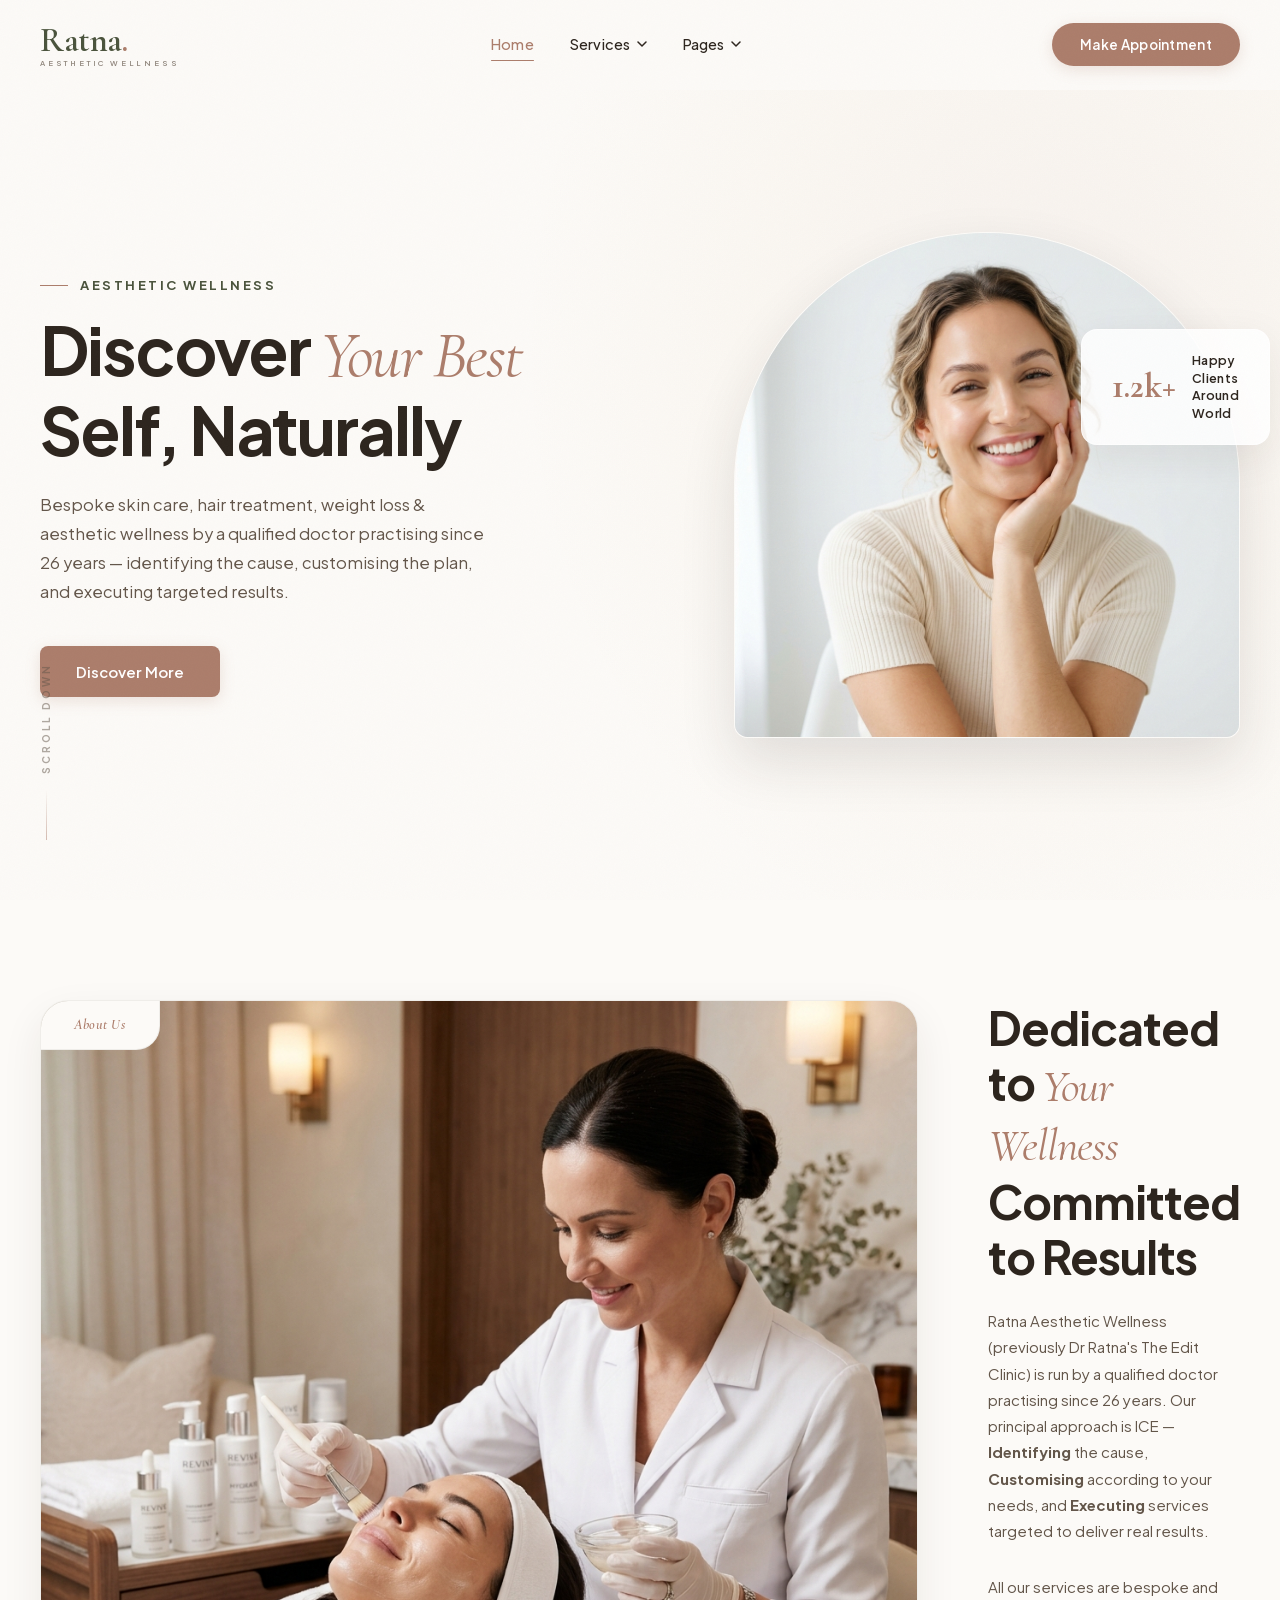
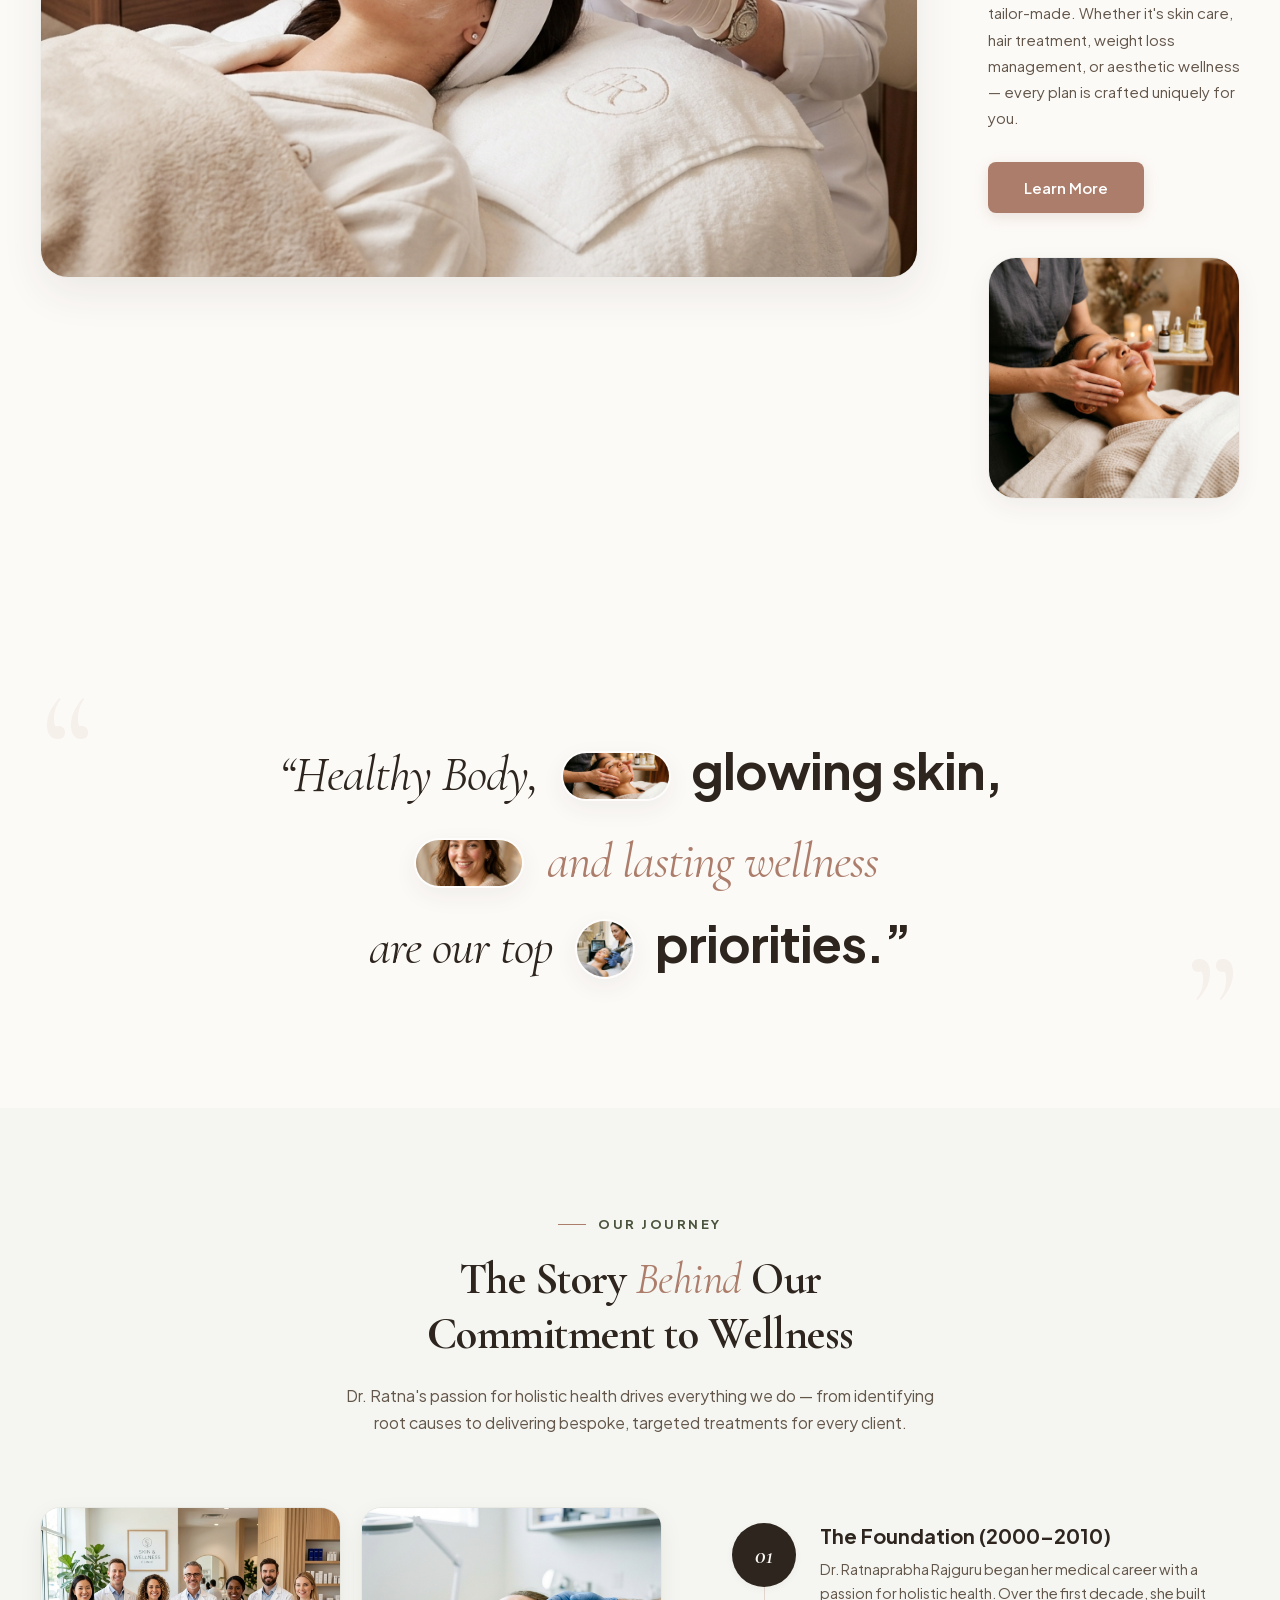
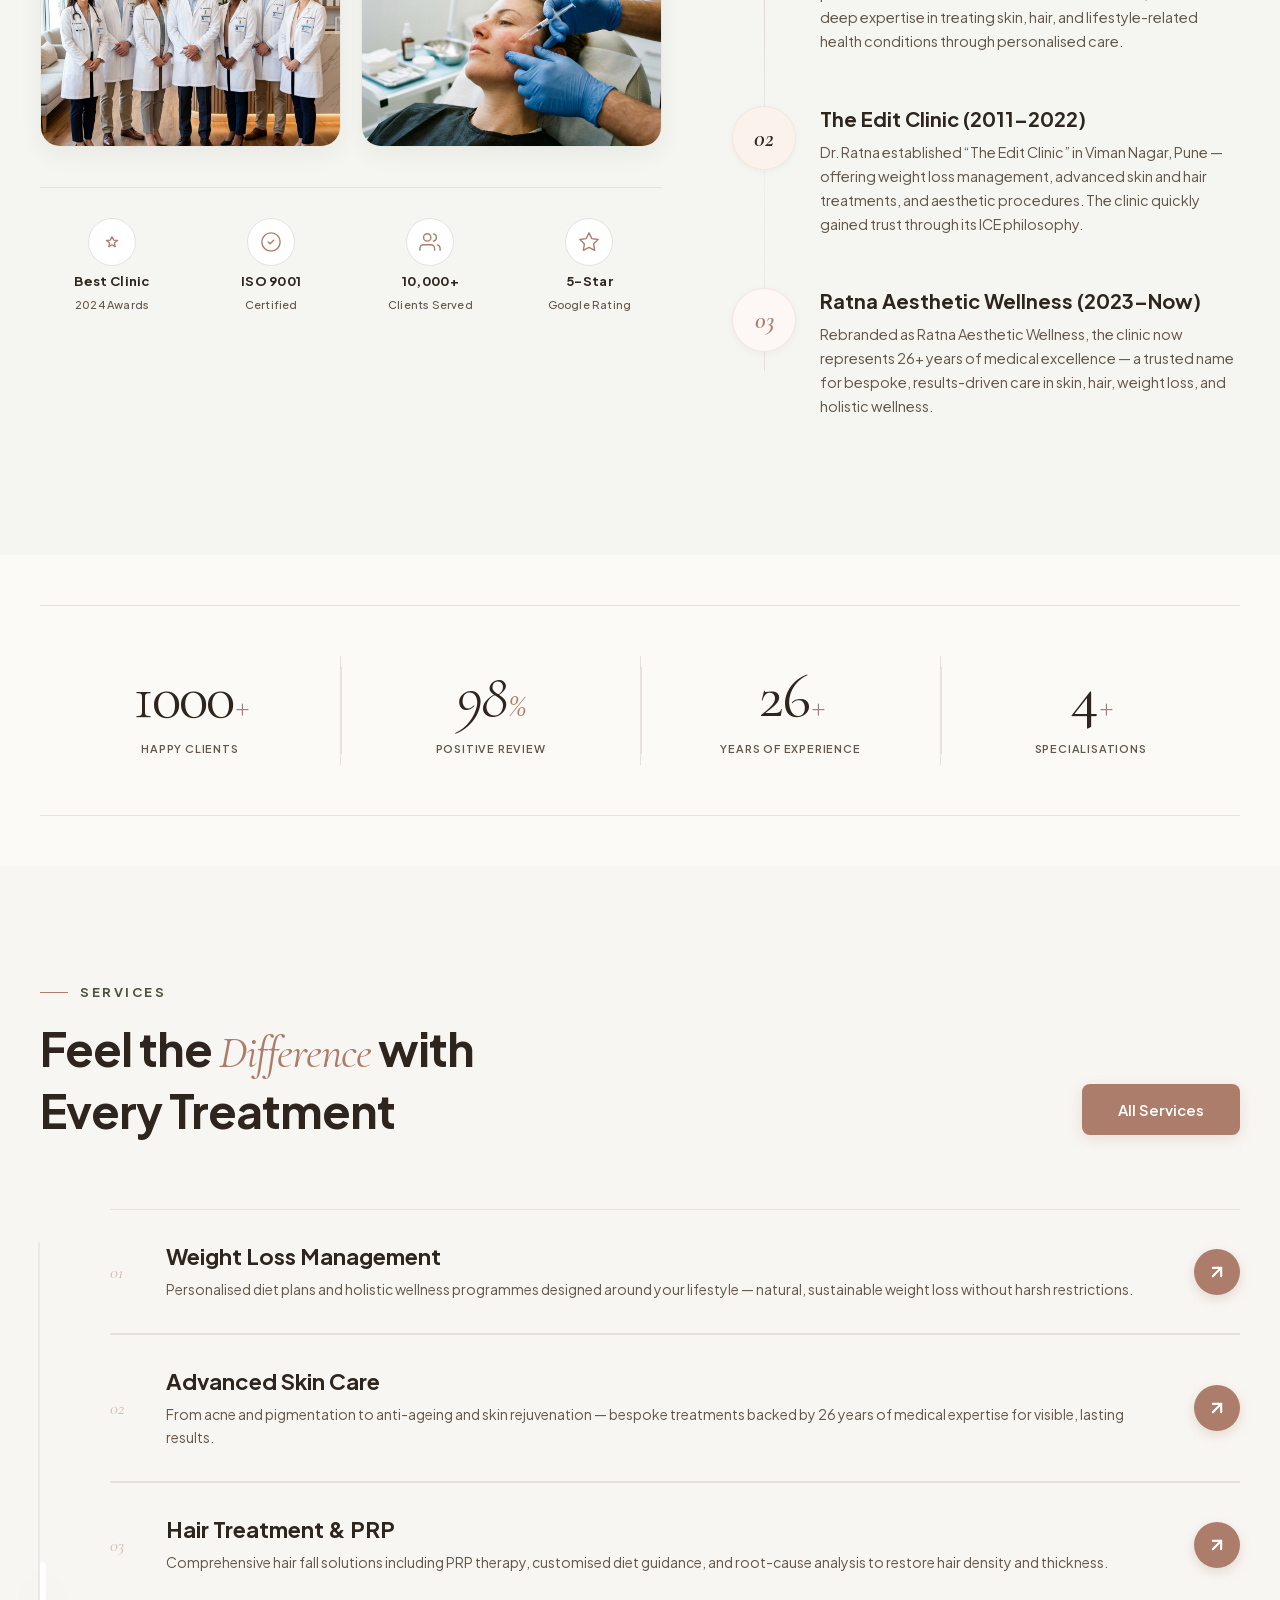
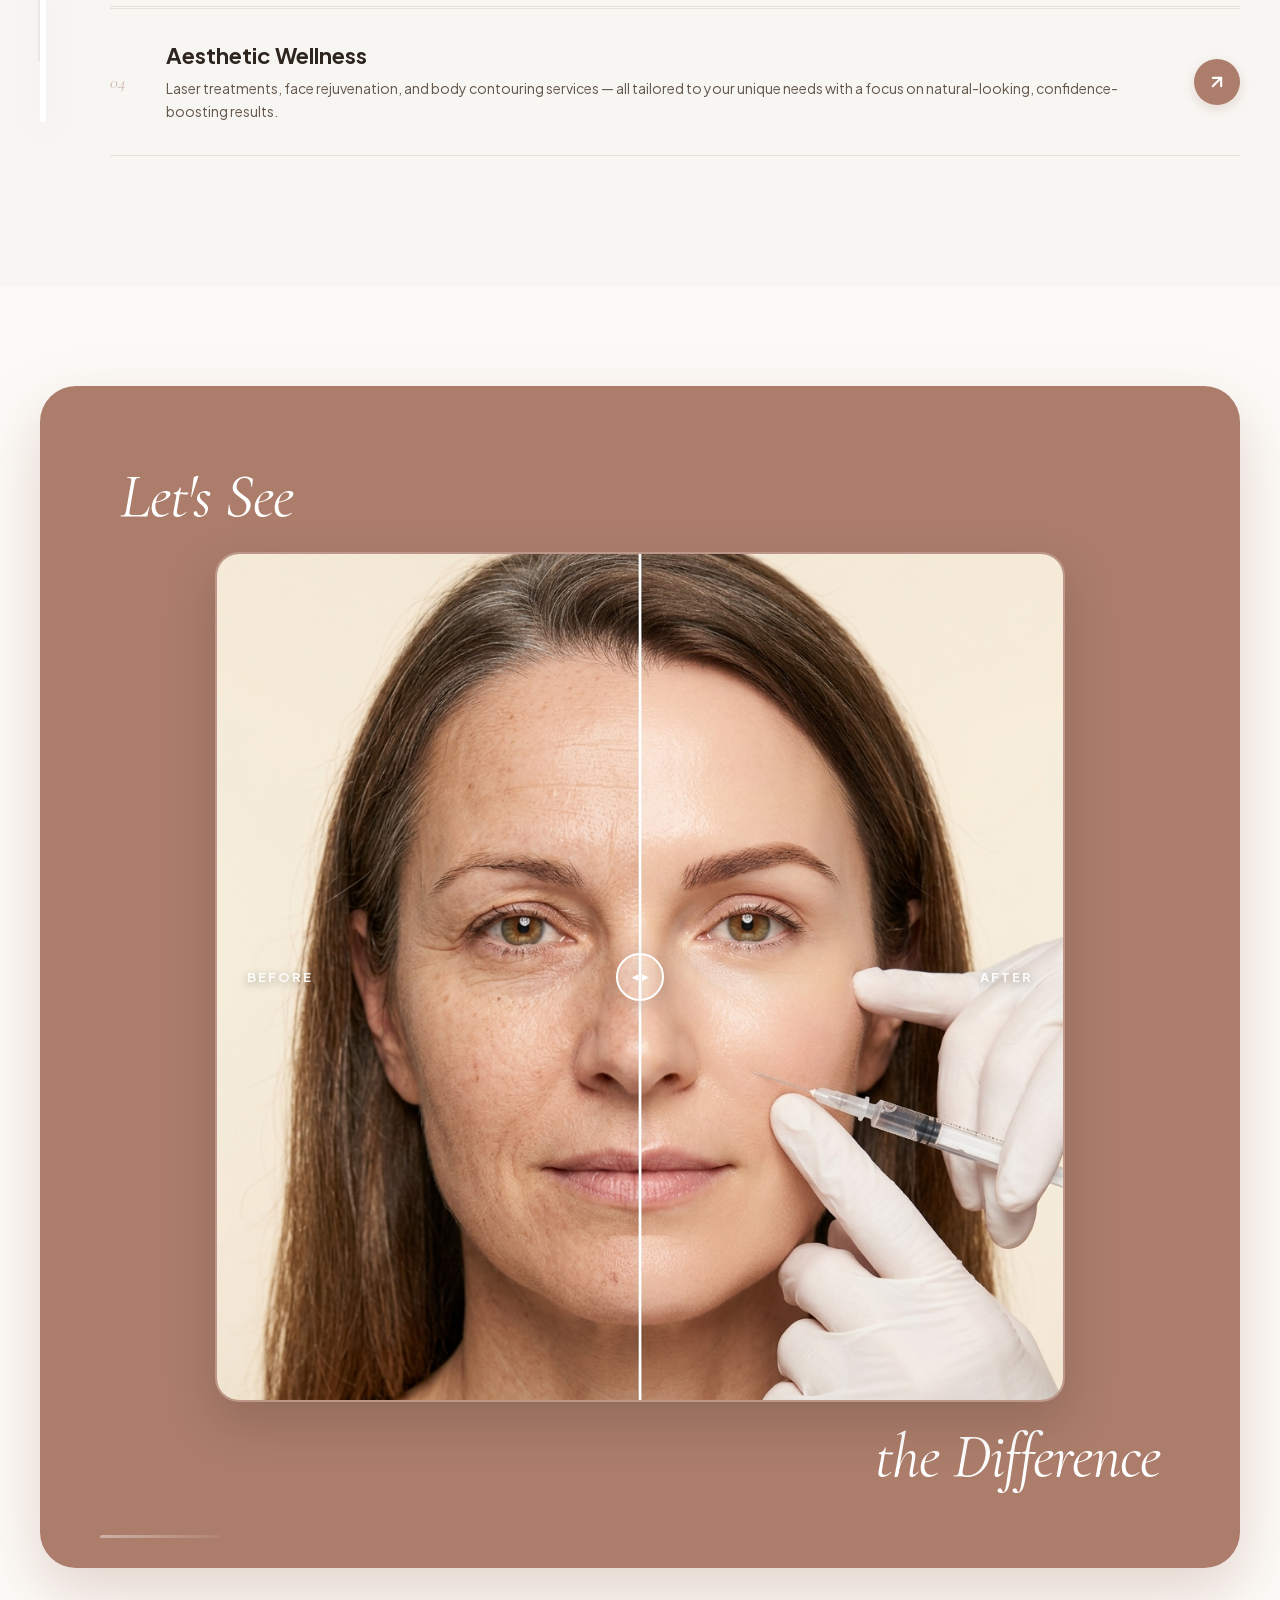
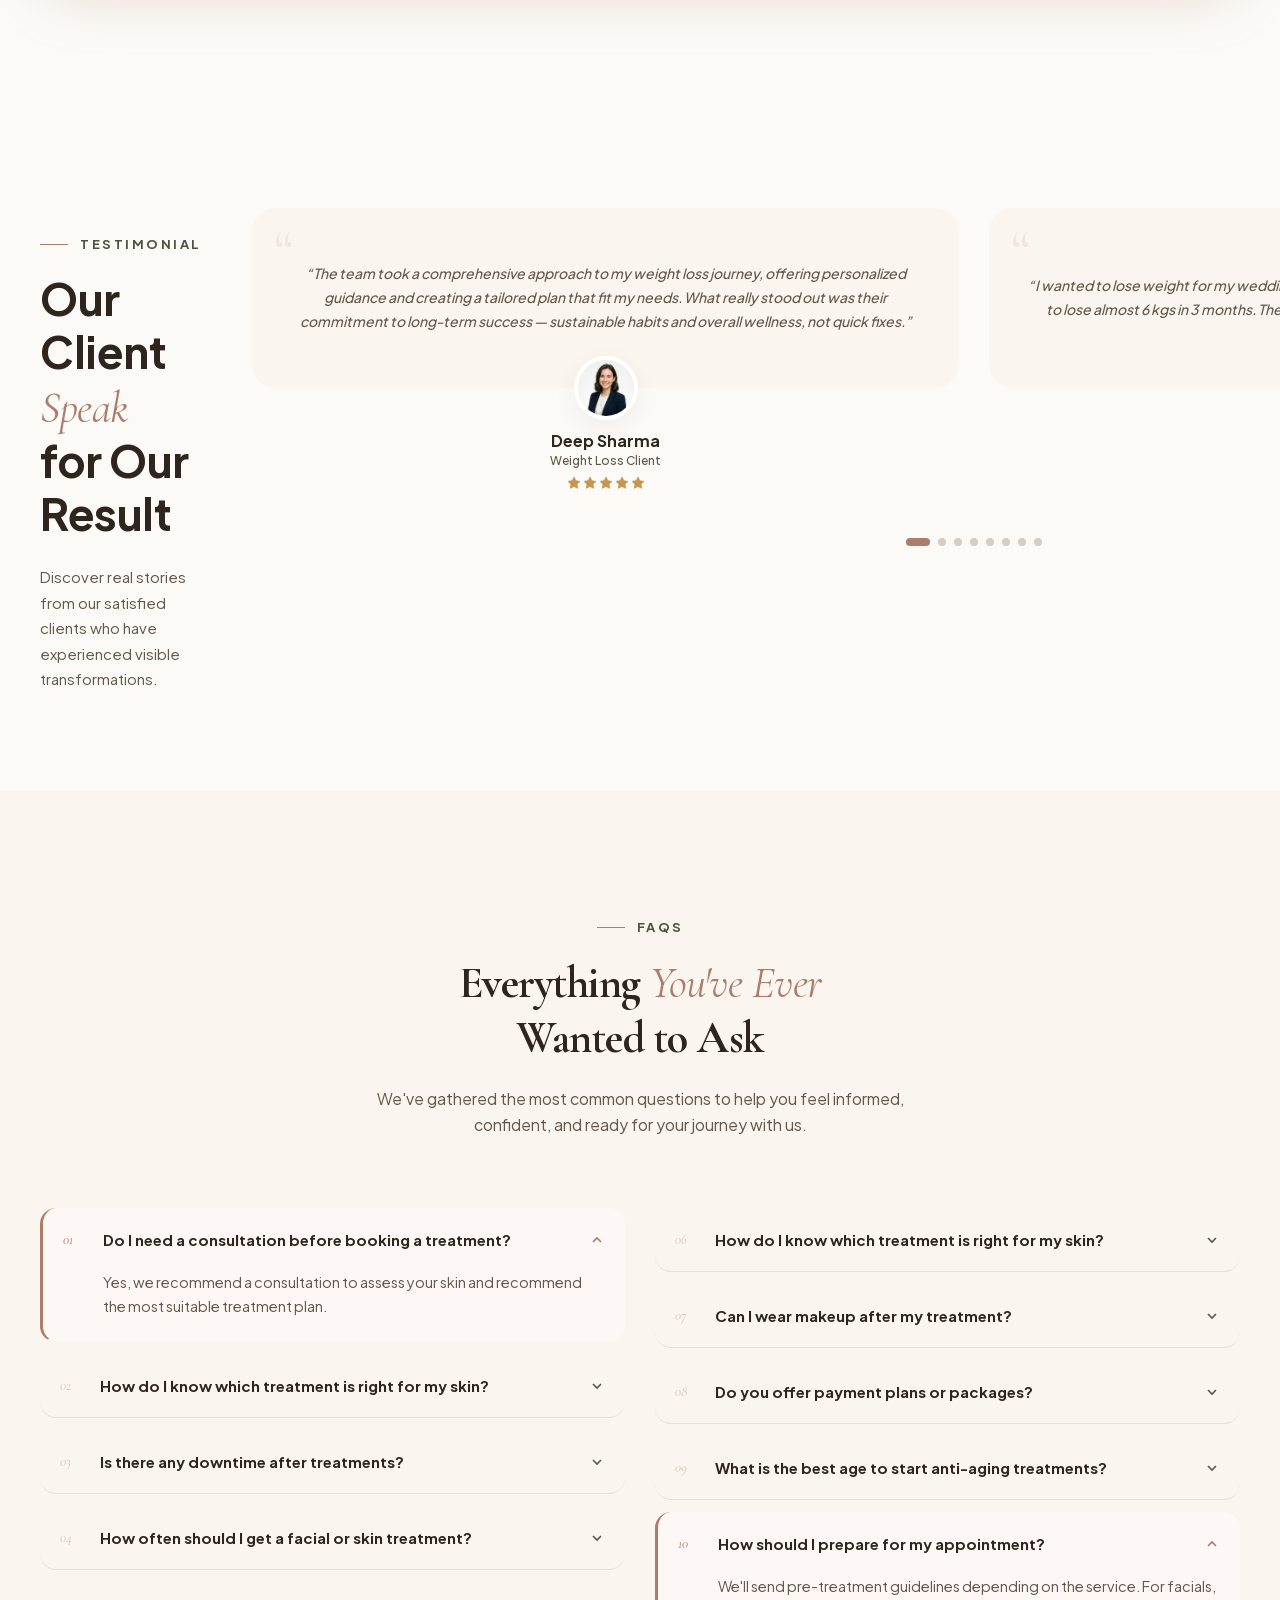
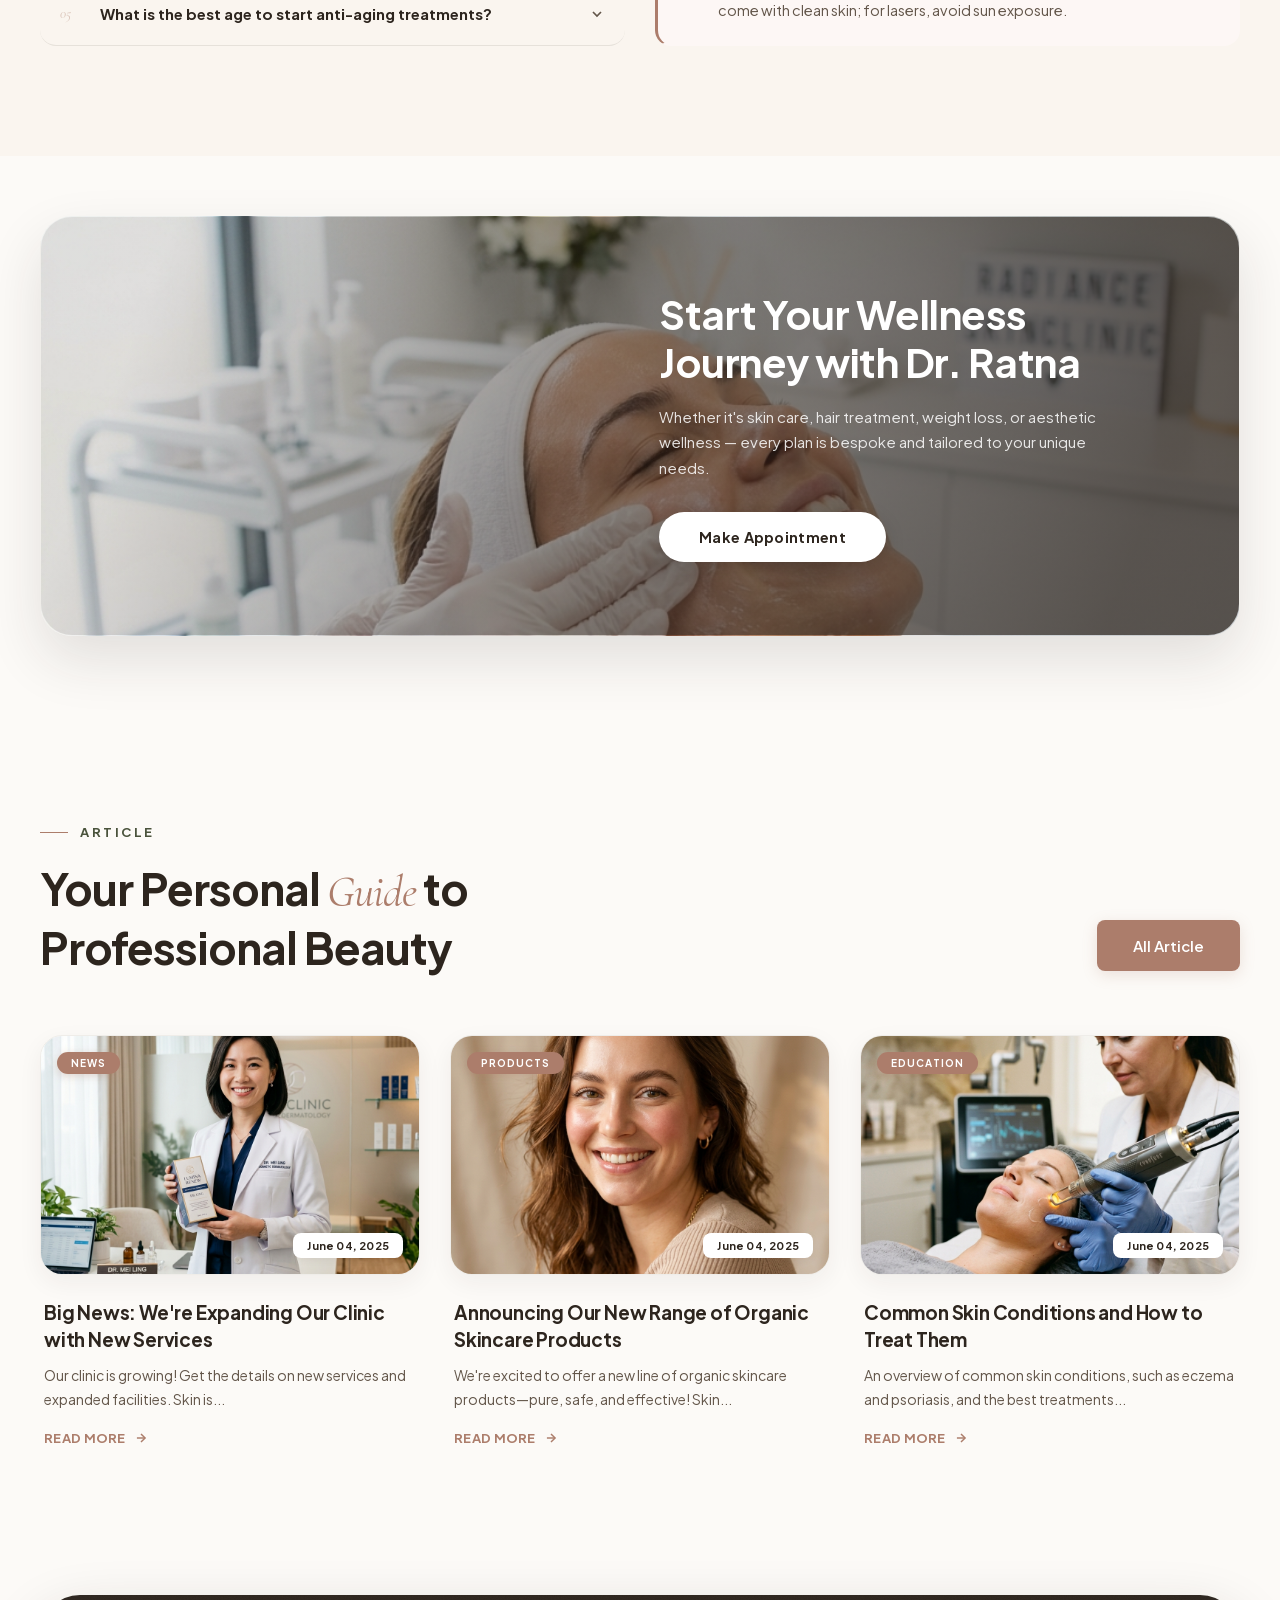
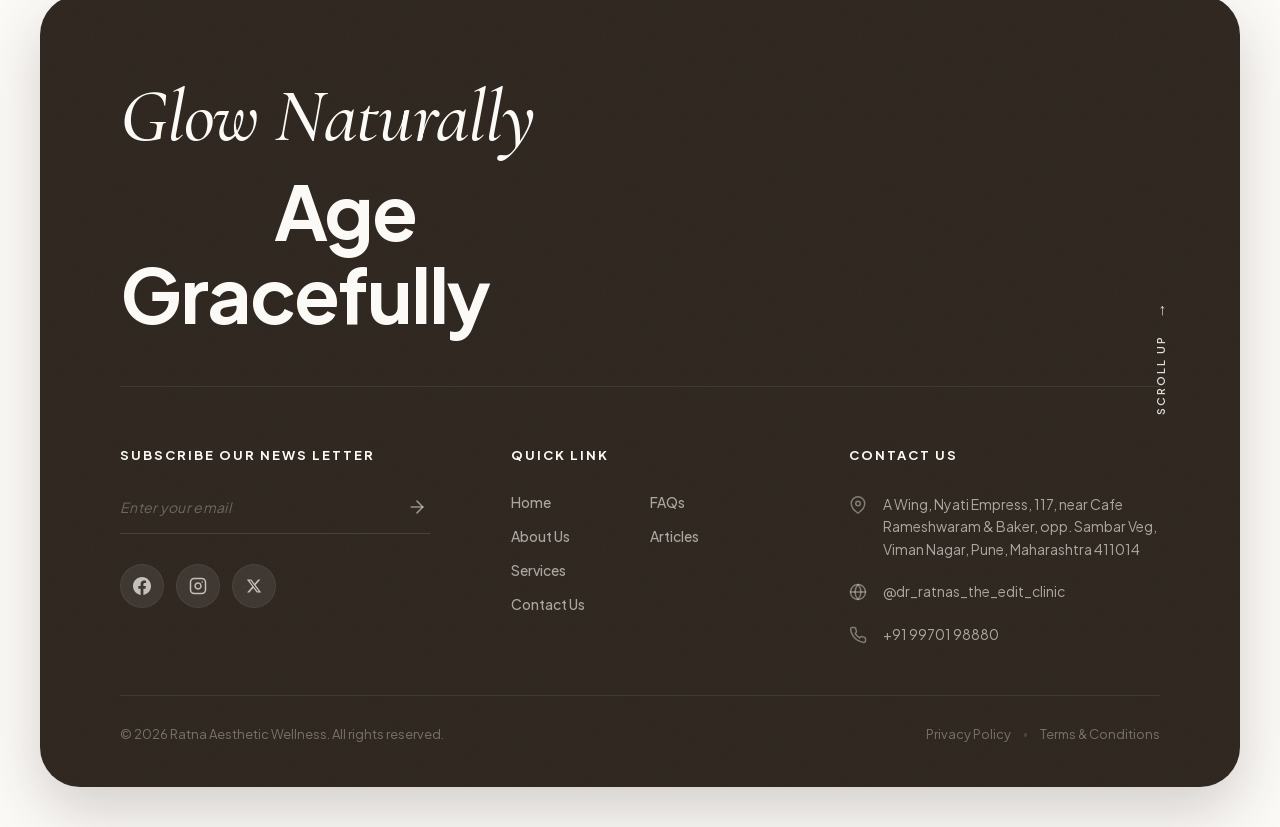
==== commit d7892c38: "updated path" ====
--- a/index.html
+++ b/index.html
@@ -1 +1 @@
-<!DOCTYPE html><html lang="en" class="cormorant_garamond_75966f80-module__rxnMVG__variable plus_jakarta_sans_7124b5a7-module__JjyZza__variable"><head><meta charSet="utf-8"/><meta name="viewport" content="width=device-width, initial-scale=1"/><link rel="preload" href="/_next/static/media/01e4147cff8141ee-s.p.3huc2loe0ie8a.woff2" as="font" crossorigin="" type="font/woff2"/><link rel="preload" href="/_next/static/media/8bd76523131fa0fc-s.p.1pvupmngxrt5z.woff2" as="font" crossorigin="" type="font/woff2"/><link rel="preload" href="/_next/static/media/fba5a26ea33df6a3-s.p.18rizl4rsrl42.woff2" as="font" crossorigin="" type="font/woff2"/><link rel="preload" as="image" href="//dermatologist_model.png"/><link rel="preload" as="image" href="//about_treatment_1.png"/><link rel="preload" as="image" href="//before_after_split.png"/><link rel="stylesheet" href="/_next/static/chunks/0wmzrep4k-0o1.css" data-precedence="next"/><link rel="stylesheet" href="/_next/static/chunks/0li97pr59jgjk.css" data-precedence="next"/><link rel="preload" as="script" fetchPriority="low" href="/_next/static/chunks/3ll07n217cgxf.js"/><script src="/_next/static/chunks/17c2xufnf7-1b.js" async=""></script><script src="/_next/static/chunks/3peubv2924kx4.js" async=""></script><script src="/_next/static/chunks/turbopack-2oginhnf0jy4e.js" async=""></script><script src="/_next/static/chunks/1d4h-sglyo8ft.js" async=""></script><script src="/_next/static/chunks/14mumt5_n0xhi.js" async=""></script><script src="/_next/static/chunks/3baf77k57_j_v.js" async=""></script><meta name="next-size-adjust" content=""/><title>Ratna Aesthetic Wellness | Skin, Hair &amp; Weight Loss Clinic in Viman Nagar, Pune</title><meta name="description" content="Ratna Aesthetic Wellness (previously Dr Ratna&#x27;s The Edit Clinic) is run by a qualified doctor practising since 26 years. We specialise in skin care, hair treatments, weight loss management and aesthetic wellness with bespoke, tailor-made services."/><link rel="icon" href="/favicon.ico?favicon.2vob68tjqpejf.ico" sizes="256x256" type="image/x-icon"/><script src="/_next/static/chunks/0cz1d0mv5g_q7.js" noModule=""></script></head><body><div hidden=""><!--$--><!--/$--></div><nav class="navbar "><div class="navbar-container"><div class="navbar-logo"><span class="logo-title">Ratna<span class="logo-dot">.</span></span><span class="logo-sub">AESTHETIC WELLNESS</span></div><div class="navbar-menu-desktop"><a href="#home" class="menu-link active">Home</a><div class="menu-item-dropdown"><span class="menu-link dropdown-toggle">Services<svg class="dropdown-caret" viewBox="0 0 10 6" width="10" height="6" fill="none"><path d="M1 1L5 5L9 1" stroke="currentColor" stroke-width="1.5" stroke-linecap="round" stroke-linejoin="round"></path></svg></span><div class="dropdown-menu"><a href="#services">Skin Care</a><a href="#services">Hair Treatment</a><a href="#services">Weight Loss</a><a href="#services">Aesthetic Treatments</a></div></div><div class="menu-item-dropdown"><span class="menu-link dropdown-toggle">Pages<svg class="dropdown-caret" viewBox="0 0 10 6" width="10" height="6" fill="none"><path d="M1 1L5 5L9 1" stroke="currentColor" stroke-width="1.5" stroke-linecap="round" stroke-linejoin="round"></path></svg></span><div class="dropdown-menu"><a href="#about">About Us</a><a href="#testimonials">Testimonials</a><a href="#faq">FAQ</a></div></div></div><div class="navbar-right"><button class="mobile-menu-trigger " aria-label="Toggle Navigation Menu"><span class="burger-line"></span><span class="burger-line"></span><span class="burger-line"></span></button><a href="#appointment" class="navbar-cta-button">Make Appointment</a></div></div><div class="navbar-menu-mobile "><a href="#home" class="mobile-link active">Home</a><div class="mobile-accordion"><span class="mobile-link accordion-header">Services</span><div class="accordion-content"><a href="#services">Skin Care</a><a href="#services">Hair Treatment</a><a href="#services">Weight Loss</a><a href="#services">Aesthetic Treatments</a></div></div><div class="mobile-accordion"><span class="mobile-link accordion-header">Pages</span><div class="accordion-content"><a href="#about">About Us</a><a href="#testimonials">Testimonials</a><a href="#faq">FAQ</a></div></div><a href="#appointment" class="mobile-cta-button">Make Appointment</a></div></nav><main><section class="hero-section" id="home"><div class="hero-gradient-wash" aria-hidden="true"></div><div class="scroll-indicator"><span>Scroll Down</span><span class="scroll-line"></span></div><div class="hero-container"><div class="hero-content"><div class="scroll-reveal sr-up " style="transition-delay:100ms"><span class="section-label">Aesthetic Wellness</span></div><div class="scroll-reveal sr-up " style="transition-delay:200ms"><h1 class="hero-title">Discover <span class="title-serif-accent">Your Best</span> <br/>Self, Naturally</h1></div><div class="scroll-reveal sr-up " style="transition-delay:350ms"><p class="hero-description">Bespoke skin care, hair treatment, weight loss &amp; aesthetic wellness by a qualified doctor practising since 26 years — identifying the cause, customising the plan, and executing targeted results.</p></div><div class="scroll-reveal sr-up " style="transition-delay:500ms"><div class="hero-cta-wrapper"><a href="#about" class="btn-primary">Discover More</a></div></div></div><div class="hero-media"><div class="scroll-reveal sr-scale " style="transition-delay:300ms"><div class="hero-model-container"><img alt="Beautiful woman with radiant skin" width="500" height="550" decoding="async" data-nimg="1" class="hero-model-img" style="color:transparent" src="//dermatologist_model.png"/></div></div><div class="scroll-reveal sr-right " style="transition-delay:600ms"><div class="happy-client-block"><div class="client-number">1.2k+</div><div class="client-text">Happy Clients <br/>Around World</div></div></div></div></div></section><section class="about-section" id="about"><div class="about-container"><div class="scroll-reveal sr-left " style="transition-delay:0ms"><div class="about-left-col"><div class="about-vertical-img-wrapper"><span class="about-badge-tab">About Us</span><img alt="Dermatologist performing gentle facial skin treatment" width="450" height="580" decoding="async" data-nimg="1" class="about-vertical-img" style="color:transparent" src="//about_treatment_1.png"/></div></div></div><div class="about-right-col"><div class="about-text-content"><div class="scroll-reveal sr-up " style="transition-delay:150ms"><h2 class="about-title">Dedicated to <span class="title-serif-accent">Your Wellness</span> <br/>Committed to Results</h2></div><div class="scroll-reveal sr-up " style="transition-delay:250ms"><p class="about-paragraph">Ratna Aesthetic Wellness (previously Dr Ratna&#x27;s The Edit Clinic) is run by a qualified doctor practising since 26 years. Our principal approach is ICE —<strong>Identifying</strong> the cause, <strong>Customising</strong> according to your needs, and <strong>Executing</strong> services targeted to deliver real results.</p></div><div class="scroll-reveal sr-up " style="transition-delay:350ms"><p class="about-paragraph">All our services are bespoke and tailor-made. Whether it&#x27;s skin care, hair treatment, weight loss management, or aesthetic wellness — every plan is crafted uniquely for you.</p></div><div class="scroll-reveal sr-up " style="transition-delay:450ms"><div class="about-cta-wrapper"><a href="#services" class="btn-primary">Learn More</a></div></div></div><div class="scroll-reveal sr-right " style="transition-delay:300ms"><div class="about-horizontal-img-wrapper"><img alt="Close-up of therapeutic facial skin massage" loading="lazy" width="500" height="260" decoding="async" data-nimg="1" class="about-horizontal-img" style="color:transparent" src="//about_treatment_2.png"/></div></div></div></div></section><section class="quote-section"><div class="quote-container"><div class="scroll-reveal sr-scale " style="transition-delay:0ms"><div class="quote-wrapper"><span class="decorative-quote-mark" aria-hidden="true">“</span><h2 class="quote-text"><span class="quote-italic">“Healthy Body, </span><span class="quote-img-inline inline-pill-1"><img alt="Treatment details" loading="lazy" width="90" height="45" decoding="async" data-nimg="1" class="inline-img" style="color:transparent" src="//about_treatment_2.png"/></span><span class="quote-bold"> glowing skin,</span><br/><span class="quote-img-inline inline-pill-2"><img alt="Glowing skin" loading="lazy" width="90" height="45" decoding="async" data-nimg="1" class="inline-img" style="color:transparent" src="//glowing_face_quote.png"/></span><span class="quote-color"> and lasting wellness</span><br/><span class="quote-italic">are our top </span><span class="quote-img-inline inline-circle"><img alt="Dermatology probe" loading="lazy" width="60" height="60" decoding="async" data-nimg="1" class="inline-img" style="color:transparent" src="//skincare_device_quote.png"/></span><span class="quote-bold"> priorities.”</span></h2><span class="decorative-quote-mark close-quote" aria-hidden="true">”</span></div></div></div></section><section class="journey-section" id="journey"><div class="journey-container"><div class="journey-header"><div class="scroll-reveal sr-up " style="transition-delay:0ms"><span class="section-label">Our Journey</span></div><div class="scroll-reveal sr-up " style="transition-delay:100ms"><h2 class="journey-title">The Story <span class="title-serif-accent">Behind</span> Our <br/>Commitment to Wellness</h2></div><div class="scroll-reveal sr-up " style="transition-delay:200ms"><p class="journey-intro">Dr. Ratna&#x27;s passion for holistic health drives everything we do — from identifying root causes to delivering bespoke, targeted treatments for every client.</p></div></div><div class="journey-content-grid"><div class="journey-left-col"><div class="scroll-reveal sr-left " style="transition-delay:100ms"><div class="journey-images-row"><div class="journey-img-wrapper"><img alt="Dermatology clinic team of doctors" loading="lazy" width="280" height="240" decoding="async" data-nimg="1" class="journey-img" style="color:transparent" src="//journey_team.png"/></div><div class="journey-img-wrapper"><img alt="Doctor performing facial injection cosmetic treatment" loading="lazy" width="280" height="240" decoding="async" data-nimg="1" class="journey-img" style="color:transparent" src="//journey_treatment.png"/></div></div></div><div class="scroll-reveal sr-up " style="transition-delay:300ms"><div class="journey-awards-row"><div class="award-badge"><div class="award-icon-ring"><svg viewBox="0 0 24 24" width="22" height="22" fill="none" stroke="currentColor" stroke-width="1.5" stroke-linecap="round" stroke-linejoin="round"><path d="M12 15l-3.5 2 .9-3.9L6 10.3l4-.3L12 6.3l2 3.7 4 .3-3.4 2.8.9 3.9z"></path></svg></div><div class="award-title">Best Clinic</div><div class="award-subtitle">2024 Awards</div></div><div class="award-badge"><div class="award-icon-ring"><svg viewBox="0 0 24 24" width="22" height="22" fill="none" stroke="currentColor" stroke-width="1.5" stroke-linecap="round" stroke-linejoin="round"><circle cx="12" cy="12" r="10"></circle><path d="M9 12l2 2 4-4"></path></svg></div><div class="award-title">ISO 9001</div><div class="award-subtitle">Certified</div></div><div class="award-badge"><div class="award-icon-ring"><svg viewBox="0 0 24 24" width="22" height="22" fill="none" stroke="currentColor" stroke-width="1.5" stroke-linecap="round" stroke-linejoin="round"><path d="M17 21v-2a4 4 0 0 0-4-4H5a4 4 0 0 0-4 4v2"></path><circle cx="9" cy="7" r="4"></circle><path d="M23 21v-2a4 4 0 0 0-3-3.87"></path><path d="M16 3.13a4 4 0 0 1 0 7.75"></path></svg></div><div class="award-title">10,000+</div><div class="award-subtitle">Clients Served</div></div><div class="award-badge"><div class="award-icon-ring"><svg viewBox="0 0 24 24" width="22" height="22" fill="none" stroke="currentColor" stroke-width="1.5" stroke-linecap="round" stroke-linejoin="round"><polygon points="12 2 15.09 8.26 22 9.27 17 14.14 18.18 21.02 12 17.77 5.82 21.02 7 14.14 2 9.27 8.91 8.26 12 2"></polygon></svg></div><div class="award-title">5-Star</div><div class="award-subtitle">Google Rating</div></div></div></div></div><div class="journey-right-col"><div class="timeline-wrapper"><div class="scroll-reveal sr-up " style="transition-delay:150ms"><div class="timeline-item"><div class="timeline-number-circle num-dark"><span>01</span></div><div class="timeline-info"><h3 class="timeline-item-title">The Foundation (2000–2010)</h3><p class="timeline-item-desc">Dr. Ratnaprabha Rajguru began her medical career with a passion for holistic health. Over the first decade, she built deep expertise in treating skin, hair, and lifestyle-related health conditions through personalised care.</p></div></div></div><div class="scroll-reveal sr-up " style="transition-delay:300ms"><div class="timeline-item"><div class="timeline-number-circle num-cream"><span>02</span></div><div class="timeline-info"><h3 class="timeline-item-title">The Edit Clinic (2011–2022)</h3><p class="timeline-item-desc">Dr. Ratna established “The Edit Clinic” in Viman Nagar, Pune — offering weight loss management, advanced skin and hair treatments, and aesthetic procedures. The clinic quickly gained trust through its ICE philosophy.</p></div></div></div><div class="scroll-reveal sr-up " style="transition-delay:450ms"><div class="timeline-item"><div class="timeline-number-circle num-light-rose"><span>03</span></div><div class="timeline-info"><h3 class="timeline-item-title">Ratna Aesthetic Wellness (2023–Now)</h3><p class="timeline-item-desc">Rebranded as Ratna Aesthetic Wellness, the clinic now represents 26+ years of medical excellence — a trusted name for bespoke, results-driven care in skin, hair, weight loss, and holistic wellness.</p></div></div></div></div></div></div></div></section><section class="stats-section"><div class="stats-container"><div class="stats-grid"><div class="scroll-reveal sr-scale " style="transition-delay:0ms"><div class="stats-col"><span class="stats-number">1000<span class="stats-plus">+</span></span><span class="stats-label">Happy Clients</span></div></div><div class="scroll-reveal sr-scale " style="transition-delay:150ms"><div class="stats-col"><span class="stats-number num-italic">98<span class="stats-percent">%</span></span><span class="stats-label">Positive Review</span></div></div><div class="scroll-reveal sr-scale " style="transition-delay:300ms"><div class="stats-col"><span class="stats-number">26<span class="stats-plus">+</span></span><span class="stats-label">Years of Experience</span></div></div><div class="scroll-reveal sr-scale " style="transition-delay:450ms"><div class="stats-col"><span class="stats-number">4<span class="stats-plus">+</span></span><span class="stats-label">Specialisations</span></div></div></div></div></section><section class="services-section" id="services"><div class="services-container"><div class="services-header-row"><div class="header-left"><div class="scroll-reveal sr-up " style="transition-delay:0ms"><span class="section-label">Services</span></div><div class="scroll-reveal sr-up " style="transition-delay:100ms"><h2 class="services-title">Feel the <span class="title-serif-accent">Difference</span> with <br/>Every Treatment</h2></div></div><div class="scroll-reveal sr-right " style="transition-delay:200ms"><div class="header-right"><a href="#appointment" class="btn-primary">All Services</a></div></div></div><div class="services-content-layout"><div class="scroll-reveal sr-left " style="transition-delay:100ms"><div class="services-media-col"><div class="services-images-wrapper"><div class="img-large-wrapper"><img alt="Dermatologist performing facial cosmetic injection" loading="lazy" width="400" height="420" decoding="async" data-nimg="1" class="services-img-large" style="color:transparent" src="//services_featured_1.png"/></div><div class="img-small-wrapper"><img alt="Clinical aesthetic light therapy preparation" loading="lazy" width="200" height="150" decoding="async" data-nimg="1" class="services-img-small" style="color:transparent" src="//services_featured_2.png"/></div></div></div></div><div class="services-list-col"><div class="scroll-reveal sr-up " style="transition-delay:200ms"><div class="service-row-item"><span class="service-row-num">01</span><div class="service-row-text"><h3 class="service-row-title">Weight Loss Management</h3><p class="service-row-desc">Personalised diet plans and holistic wellness programmes designed around your lifestyle — natural, sustainable weight loss without harsh restrictions.</p></div><div class="service-row-action"><a href="#appointment" class="service-action-arrow" aria-label="Book Weight Loss Management"><svg viewBox="0 0 24 24" width="20" height="20" fill="none" stroke="currentColor" stroke-width="2.5" stroke-linecap="round" stroke-linejoin="round"><line x1="7" y1="17" x2="17" y2="7"></line><polyline points="7 7 17 7 17 17"></polyline></svg></a></div></div></div><div class="scroll-reveal sr-up " style="transition-delay:350ms"><div class="service-row-item"><span class="service-row-num">02</span><div class="service-row-text"><h3 class="service-row-title">Advanced Skin Care</h3><p class="service-row-desc">From acne and pigmentation to anti-ageing and skin rejuvenation — bespoke treatments backed by 26 years of medical expertise for visible, lasting results.</p></div><div class="service-row-action"><a href="#appointment" class="service-action-arrow" aria-label="Book Advanced Skin Care"><svg viewBox="0 0 24 24" width="20" height="20" fill="none" stroke="currentColor" stroke-width="2.5" stroke-linecap="round" stroke-linejoin="round"><line x1="7" y1="17" x2="17" y2="7"></line><polyline points="7 7 17 7 17 17"></polyline></svg></a></div></div></div><div class="scroll-reveal sr-up " style="transition-delay:500ms"><div class="service-row-item"><span class="service-row-num">03</span><div class="service-row-text"><h3 class="service-row-title">Hair Treatment &amp; PRP</h3><p class="service-row-desc">Comprehensive hair fall solutions including PRP therapy, customised diet guidance, and root-cause analysis to restore hair density and thickness.</p></div><div class="service-row-action"><a href="#appointment" class="service-action-arrow" aria-label="Book Hair Treatment &amp; PRP"><svg viewBox="0 0 24 24" width="20" height="20" fill="none" stroke="currentColor" stroke-width="2.5" stroke-linecap="round" stroke-linejoin="round"><line x1="7" y1="17" x2="17" y2="7"></line><polyline points="7 7 17 7 17 17"></polyline></svg></a></div></div></div><div class="scroll-reveal sr-up " style="transition-delay:650ms"><div class="service-row-item"><span class="service-row-num">04</span><div class="service-row-text"><h3 class="service-row-title">Aesthetic Wellness</h3><p class="service-row-desc">Laser treatments, face rejuvenation, and body contouring services — all tailored to your unique needs with a focus on natural-looking, confidence-boosting results.</p></div><div class="service-row-action"><a href="#appointment" class="service-action-arrow" aria-label="Book Aesthetic Wellness"><svg viewBox="0 0 24 24" width="20" height="20" fill="none" stroke="currentColor" stroke-width="2.5" stroke-linecap="round" stroke-linejoin="round"><line x1="7" y1="17" x2="17" y2="7"></line><polyline points="7 7 17 7 17 17"></polyline></svg></a></div></div></div></div></div></div></section><section class="beforeafter-section"><div class="beforeafter-container"><div class="scroll-reveal sr-scale " style="transition-delay:0ms"><div class="comparison-board"><h2 class="comparison-heading-left">Let&#x27;s See</h2><div class="split-frame-wrapper"><img alt="Dermatology before and after skin treatment comparison" width="750" height="450" decoding="async" data-nimg="1" class="split-img" style="color:transparent" src="//before_after_split.png"/><span class="label-before">Before</span><span class="label-after">After</span><div class="split-divider-line"><div class="split-handle-circle"><span class="handle-arrow">◂</span><span class="handle-arrow">▸</span></div></div></div><h2 class="comparison-heading-right">the Difference</h2><div class="brushstroke-accent" aria-hidden="true"></div></div></div></div></section><section class="testimonials-section" id="testimonials"><div class="testimonials-container"><div class="testimonials-layout-grid"><div class="testimonials-header-col"><div class="scroll-reveal sr-up " style="transition-delay:0ms"><span class="section-label">Testimonial</span></div><div class="scroll-reveal sr-up " style="transition-delay:100ms"><h2 class="testimonials-title">Our Client <span class="title-serif-accent">Speak</span> <br/>for Our Result</h2></div><div class="scroll-reveal sr-up " style="transition-delay:200ms"><p class="testimonials-intro">Discover real stories from our satisfied clients who have experienced visible transformations.</p></div></div><div class="scroll-reveal sr-right " style="transition-delay:200ms"><div class="testimonials-cards-col"><div class="review-cards-wrapper"><div class="review-card-item"><div class="review-quote-bubble"><span class="quote-decoration" aria-hidden="true">“</span><p>“<!-- -->The team took a comprehensive approach to my weight loss journey, offering personalized guidance and creating a tailored plan that fit my needs. What really stood out was their commitment to long-term success — sustainable habits and overall wellness, not quick fixes.<!-- -->”</p></div><div class="review-author-meta"><div class="author-avatar-wrapper"><img alt="Deep Sharma" loading="lazy" width="64" height="64" decoding="async" data-nimg="1" class="author-avatar" style="color:transparent" src="//profile_amanda.png"/></div><h3 class="author-name">Deep Sharma</h3><span class="author-role">Weight Loss Client</span><div class="review-stars"><svg viewBox="0 0 24 24" width="14" height="14" fill="currentColor" stroke="currentColor" stroke-width="1.5"><polygon points="12 2 15.09 8.26 22 9.27 17 14.14 18.18 21.02 12 17.77 5.82 21.02 7 14.14 2 9.27 8.91 8.26 12 2"></polygon></svg><svg viewBox="0 0 24 24" width="14" height="14" fill="currentColor" stroke="currentColor" stroke-width="1.5"><polygon points="12 2 15.09 8.26 22 9.27 17 14.14 18.18 21.02 12 17.77 5.82 21.02 7 14.14 2 9.27 8.91 8.26 12 2"></polygon></svg><svg viewBox="0 0 24 24" width="14" height="14" fill="currentColor" stroke="currentColor" stroke-width="1.5"><polygon points="12 2 15.09 8.26 22 9.27 17 14.14 18.18 21.02 12 17.77 5.82 21.02 7 14.14 2 9.27 8.91 8.26 12 2"></polygon></svg><svg viewBox="0 0 24 24" width="14" height="14" fill="currentColor" stroke="currentColor" stroke-width="1.5"><polygon points="12 2 15.09 8.26 22 9.27 17 14.14 18.18 21.02 12 17.77 5.82 21.02 7 14.14 2 9.27 8.91 8.26 12 2"></polygon></svg><svg viewBox="0 0 24 24" width="14" height="14" fill="currentColor" stroke="currentColor" stroke-width="1.5"><polygon points="12 2 15.09 8.26 22 9.27 17 14.14 18.18 21.02 12 17.77 5.82 21.02 7 14.14 2 9.27 8.91 8.26 12 2"></polygon></svg></div></div></div><div class="review-card-item"><div class="review-quote-bubble"><span class="quote-decoration" aria-hidden="true">“</span><p>“<!-- -->I wanted to lose weight for my wedding and had just 3 months. Dr Ratna made it possible for me to lose almost 6 kgs in 3 months. The diet is not at all difficult to follow. It&#x27;s a yes yes for her!<!-- -->”</p></div><div class="review-author-meta"><div class="author-avatar-wrapper"><img alt="Dipti Sonawane" loading="lazy" width="64" height="64" decoding="async" data-nimg="1" class="author-avatar" style="color:transparent" src="//profile_sarah.png"/></div><h3 class="author-name">Dipti Sonawane</h3><span class="author-role">Weight Loss Client</span><div class="review-stars"><svg viewBox="0 0 24 24" width="14" height="14" fill="currentColor" stroke="currentColor" stroke-width="1.5"><polygon points="12 2 15.09 8.26 22 9.27 17 14.14 18.18 21.02 12 17.77 5.82 21.02 7 14.14 2 9.27 8.91 8.26 12 2"></polygon></svg><svg viewBox="0 0 24 24" width="14" height="14" fill="currentColor" stroke="currentColor" stroke-width="1.5"><polygon points="12 2 15.09 8.26 22 9.27 17 14.14 18.18 21.02 12 17.77 5.82 21.02 7 14.14 2 9.27 8.91 8.26 12 2"></polygon></svg><svg viewBox="0 0 24 24" width="14" height="14" fill="currentColor" stroke="currentColor" stroke-width="1.5"><polygon points="12 2 15.09 8.26 22 9.27 17 14.14 18.18 21.02 12 17.77 5.82 21.02 7 14.14 2 9.27 8.91 8.26 12 2"></polygon></svg><svg viewBox="0 0 24 24" width="14" height="14" fill="currentColor" stroke="currentColor" stroke-width="1.5"><polygon points="12 2 15.09 8.26 22 9.27 17 14.14 18.18 21.02 12 17.77 5.82 21.02 7 14.14 2 9.27 8.91 8.26 12 2"></polygon></svg><svg viewBox="0 0 24 24" width="14" height="14" fill="currentColor" stroke="currentColor" stroke-width="1.5"><polygon points="12 2 15.09 8.26 22 9.27 17 14.14 18.18 21.02 12 17.77 5.82 21.02 7 14.14 2 9.27 8.91 8.26 12 2"></polygon></svg></div></div></div><div class="review-card-item"><div class="review-quote-bubble"><span class="quote-decoration" aria-hidden="true">“</span><p>“<!-- -->I visited Dr Ratnaprabha&#x27;s clinic for my cholesterol and fatty liver issue. Her knowledge about Ayurveda and diet worked out pretty well. The small changes she suggested made a big impact. Transparent communication, right expectations, professionalism — highly recommended!<!-- -->”</p></div><div class="review-author-meta"><div class="author-avatar-wrapper"><img alt="Saket Mishra" loading="lazy" width="64" height="64" decoding="async" data-nimg="1" class="author-avatar" style="color:transparent" src="//profile_amanda.png"/></div><h3 class="author-name">Saket Mishra</h3><span class="author-role">Health &amp; Wellness Client</span><div class="review-stars"><svg viewBox="0 0 24 24" width="14" height="14" fill="currentColor" stroke="currentColor" stroke-width="1.5"><polygon points="12 2 15.09 8.26 22 9.27 17 14.14 18.18 21.02 12 17.77 5.82 21.02 7 14.14 2 9.27 8.91 8.26 12 2"></polygon></svg><svg viewBox="0 0 24 24" width="14" height="14" fill="currentColor" stroke="currentColor" stroke-width="1.5"><polygon points="12 2 15.09 8.26 22 9.27 17 14.14 18.18 21.02 12 17.77 5.82 21.02 7 14.14 2 9.27 8.91 8.26 12 2"></polygon></svg><svg viewBox="0 0 24 24" width="14" height="14" fill="currentColor" stroke="currentColor" stroke-width="1.5"><polygon points="12 2 15.09 8.26 22 9.27 17 14.14 18.18 21.02 12 17.77 5.82 21.02 7 14.14 2 9.27 8.91 8.26 12 2"></polygon></svg><svg viewBox="0 0 24 24" width="14" height="14" fill="currentColor" stroke="currentColor" stroke-width="1.5"><polygon points="12 2 15.09 8.26 22 9.27 17 14.14 18.18 21.02 12 17.77 5.82 21.02 7 14.14 2 9.27 8.91 8.26 12 2"></polygon></svg><svg viewBox="0 0 24 24" width="14" height="14" fill="currentColor" stroke="currentColor" stroke-width="1.5"><polygon points="12 2 15.09 8.26 22 9.27 17 14.14 18.18 21.02 12 17.77 5.82 21.02 7 14.14 2 9.27 8.91 8.26 12 2"></polygon></svg></div></div></div><div class="review-card-item"><div class="review-quote-bubble"><span class="quote-decoration" aria-hidden="true">“</span><p>“<!-- -->I visited The Edit Clinic when I had severe hair loss post Covid treatment — I lost almost 40% of my hair in just two weeks. But Dr. Ratna&#x27;s precision in diagnosis not only helped me regain my hair but improved its density and thickness.<!-- -->”</p></div><div class="review-author-meta"><div class="author-avatar-wrapper"><img alt="Atul Joshi" loading="lazy" width="64" height="64" decoding="async" data-nimg="1" class="author-avatar" style="color:transparent" src="//profile_sarah.png"/></div><h3 class="author-name">Atul Joshi</h3><span class="author-role">Hair Treatment Client</span><div class="review-stars"><svg viewBox="0 0 24 24" width="14" height="14" fill="currentColor" stroke="currentColor" stroke-width="1.5"><polygon points="12 2 15.09 8.26 22 9.27 17 14.14 18.18 21.02 12 17.77 5.82 21.02 7 14.14 2 9.27 8.91 8.26 12 2"></polygon></svg><svg viewBox="0 0 24 24" width="14" height="14" fill="currentColor" stroke="currentColor" stroke-width="1.5"><polygon points="12 2 15.09 8.26 22 9.27 17 14.14 18.18 21.02 12 17.77 5.82 21.02 7 14.14 2 9.27 8.91 8.26 12 2"></polygon></svg><svg viewBox="0 0 24 24" width="14" height="14" fill="currentColor" stroke="currentColor" stroke-width="1.5"><polygon points="12 2 15.09 8.26 22 9.27 17 14.14 18.18 21.02 12 17.77 5.82 21.02 7 14.14 2 9.27 8.91 8.26 12 2"></polygon></svg><svg viewBox="0 0 24 24" width="14" height="14" fill="currentColor" stroke="currentColor" stroke-width="1.5"><polygon points="12 2 15.09 8.26 22 9.27 17 14.14 18.18 21.02 12 17.77 5.82 21.02 7 14.14 2 9.27 8.91 8.26 12 2"></polygon></svg><svg viewBox="0 0 24 24" width="14" height="14" fill="currentColor" stroke="currentColor" stroke-width="1.5"><polygon points="12 2 15.09 8.26 22 9.27 17 14.14 18.18 21.02 12 17.77 5.82 21.02 7 14.14 2 9.27 8.91 8.26 12 2"></polygon></svg></div></div></div><div class="review-card-item"><div class="review-quote-bubble"><span class="quote-decoration" aria-hidden="true">“</span><p>“<!-- -->She is a family doctor to us now and we have known her for more than 2 decades. She is understanding, empathic, doesn&#x27;t judge you. She makes a health plan that fits my crazy travel schedule. She was born a Doctor.<!-- -->”</p></div><div class="review-author-meta"><div class="author-avatar-wrapper"><img alt="Veera Chaudhari" loading="lazy" width="64" height="64" decoding="async" data-nimg="1" class="author-avatar" style="color:transparent" src="//profile_amanda.png"/></div><h3 class="author-name">Veera Chaudhari</h3><span class="author-role">Long-term Client</span><div class="review-stars"><svg viewBox="0 0 24 24" width="14" height="14" fill="currentColor" stroke="currentColor" stroke-width="1.5"><polygon points="12 2 15.09 8.26 22 9.27 17 14.14 18.18 21.02 12 17.77 5.82 21.02 7 14.14 2 9.27 8.91 8.26 12 2"></polygon></svg><svg viewBox="0 0 24 24" width="14" height="14" fill="currentColor" stroke="currentColor" stroke-width="1.5"><polygon points="12 2 15.09 8.26 22 9.27 17 14.14 18.18 21.02 12 17.77 5.82 21.02 7 14.14 2 9.27 8.91 8.26 12 2"></polygon></svg><svg viewBox="0 0 24 24" width="14" height="14" fill="currentColor" stroke="currentColor" stroke-width="1.5"><polygon points="12 2 15.09 8.26 22 9.27 17 14.14 18.18 21.02 12 17.77 5.82 21.02 7 14.14 2 9.27 8.91 8.26 12 2"></polygon></svg><svg viewBox="0 0 24 24" width="14" height="14" fill="currentColor" stroke="currentColor" stroke-width="1.5"><polygon points="12 2 15.09 8.26 22 9.27 17 14.14 18.18 21.02 12 17.77 5.82 21.02 7 14.14 2 9.27 8.91 8.26 12 2"></polygon></svg><svg viewBox="0 0 24 24" width="14" height="14" fill="currentColor" stroke="currentColor" stroke-width="1.5"><polygon points="12 2 15.09 8.26 22 9.27 17 14.14 18.18 21.02 12 17.77 5.82 21.02 7 14.14 2 9.27 8.91 8.26 12 2"></polygon></svg></div></div></div><div class="review-card-item"><div class="review-quote-bubble"><span class="quote-decoration" aria-hidden="true">“</span><p>“<!-- -->I took my grandpa (87 years old) for face rejuvenation. In just 1 session all the blackheads and skin irritations were gone. No harsh treatment was given. My grandpa looks a lot different and fresh. The doctor is very experienced and professional.<!-- -->”</p></div><div class="review-author-meta"><div class="author-avatar-wrapper"><img alt="Shraddha Jantre" loading="lazy" width="64" height="64" decoding="async" data-nimg="1" class="author-avatar" style="color:transparent" src="//profile_sarah.png"/></div><h3 class="author-name">Shraddha Jantre</h3><span class="author-role">Skin Treatment Client</span><div class="review-stars"><svg viewBox="0 0 24 24" width="14" height="14" fill="currentColor" stroke="currentColor" stroke-width="1.5"><polygon points="12 2 15.09 8.26 22 9.27 17 14.14 18.18 21.02 12 17.77 5.82 21.02 7 14.14 2 9.27 8.91 8.26 12 2"></polygon></svg><svg viewBox="0 0 24 24" width="14" height="14" fill="currentColor" stroke="currentColor" stroke-width="1.5"><polygon points="12 2 15.09 8.26 22 9.27 17 14.14 18.18 21.02 12 17.77 5.82 21.02 7 14.14 2 9.27 8.91 8.26 12 2"></polygon></svg><svg viewBox="0 0 24 24" width="14" height="14" fill="currentColor" stroke="currentColor" stroke-width="1.5"><polygon points="12 2 15.09 8.26 22 9.27 17 14.14 18.18 21.02 12 17.77 5.82 21.02 7 14.14 2 9.27 8.91 8.26 12 2"></polygon></svg><svg viewBox="0 0 24 24" width="14" height="14" fill="currentColor" stroke="currentColor" stroke-width="1.5"><polygon points="12 2 15.09 8.26 22 9.27 17 14.14 18.18 21.02 12 17.77 5.82 21.02 7 14.14 2 9.27 8.91 8.26 12 2"></polygon></svg><svg viewBox="0 0 24 24" width="14" height="14" fill="currentColor" stroke="currentColor" stroke-width="1.5"><polygon points="12 2 15.09 8.26 22 9.27 17 14.14 18.18 21.02 12 17.77 5.82 21.02 7 14.14 2 9.27 8.91 8.26 12 2"></polygon></svg></div></div></div><div class="review-card-item"><div class="review-quote-bubble"><span class="quote-decoration" aria-hidden="true">“</span><p>“<!-- -->Dr Ratna mainly focuses on fighting the root cause of the disease and helps maintain a healthier lifestyle by making small changes. She is very experienced and surely does a great job. Definitely recommend for skin, hair and weight issues.<!-- -->”</p></div><div class="review-author-meta"><div class="author-avatar-wrapper"><img alt="Parmeet Kaur Matharu" loading="lazy" width="64" height="64" decoding="async" data-nimg="1" class="author-avatar" style="color:transparent" src="//profile_amanda.png"/></div><h3 class="author-name">Parmeet Kaur Matharu</h3><span class="author-role">Skin &amp; Hair Client</span><div class="review-stars"><svg viewBox="0 0 24 24" width="14" height="14" fill="currentColor" stroke="currentColor" stroke-width="1.5"><polygon points="12 2 15.09 8.26 22 9.27 17 14.14 18.18 21.02 12 17.77 5.82 21.02 7 14.14 2 9.27 8.91 8.26 12 2"></polygon></svg><svg viewBox="0 0 24 24" width="14" height="14" fill="currentColor" stroke="currentColor" stroke-width="1.5"><polygon points="12 2 15.09 8.26 22 9.27 17 14.14 18.18 21.02 12 17.77 5.82 21.02 7 14.14 2 9.27 8.91 8.26 12 2"></polygon></svg><svg viewBox="0 0 24 24" width="14" height="14" fill="currentColor" stroke="currentColor" stroke-width="1.5"><polygon points="12 2 15.09 8.26 22 9.27 17 14.14 18.18 21.02 12 17.77 5.82 21.02 7 14.14 2 9.27 8.91 8.26 12 2"></polygon></svg><svg viewBox="0 0 24 24" width="14" height="14" fill="currentColor" stroke="currentColor" stroke-width="1.5"><polygon points="12 2 15.09 8.26 22 9.27 17 14.14 18.18 21.02 12 17.77 5.82 21.02 7 14.14 2 9.27 8.91 8.26 12 2"></polygon></svg><svg viewBox="0 0 24 24" width="14" height="14" fill="currentColor" stroke="currentColor" stroke-width="1.5"><polygon points="12 2 15.09 8.26 22 9.27 17 14.14 18.18 21.02 12 17.77 5.82 21.02 7 14.14 2 9.27 8.91 8.26 12 2"></polygon></svg></div></div></div><div class="review-card-item"><div class="review-quote-bubble"><span class="quote-decoration" aria-hidden="true">“</span><p>“<!-- -->Minor Edits moves things towards perfection. That&#x27;s what Dr. Ratna has done to my lifestyle and food habits — just simple minor editions. I feel fitter, healthier and leaner without burning extra kilos in the Gym. She provides tailored diets with realistic nutrition advice.<!-- -->”</p></div><div class="review-author-meta"><div class="author-avatar-wrapper"><img alt="Parag Ainchwar" loading="lazy" width="64" height="64" decoding="async" data-nimg="1" class="author-avatar" style="color:transparent" src="//profile_sarah.png"/></div><h3 class="author-name">Parag Ainchwar</h3><span class="author-role">Lifestyle &amp; Diet Client</span><div class="review-stars"><svg viewBox="0 0 24 24" width="14" height="14" fill="currentColor" stroke="currentColor" stroke-width="1.5"><polygon points="12 2 15.09 8.26 22 9.27 17 14.14 18.18 21.02 12 17.77 5.82 21.02 7 14.14 2 9.27 8.91 8.26 12 2"></polygon></svg><svg viewBox="0 0 24 24" width="14" height="14" fill="currentColor" stroke="currentColor" stroke-width="1.5"><polygon points="12 2 15.09 8.26 22 9.27 17 14.14 18.18 21.02 12 17.77 5.82 21.02 7 14.14 2 9.27 8.91 8.26 12 2"></polygon></svg><svg viewBox="0 0 24 24" width="14" height="14" fill="currentColor" stroke="currentColor" stroke-width="1.5"><polygon points="12 2 15.09 8.26 22 9.27 17 14.14 18.18 21.02 12 17.77 5.82 21.02 7 14.14 2 9.27 8.91 8.26 12 2"></polygon></svg><svg viewBox="0 0 24 24" width="14" height="14" fill="currentColor" stroke="currentColor" stroke-width="1.5"><polygon points="12 2 15.09 8.26 22 9.27 17 14.14 18.18 21.02 12 17.77 5.82 21.02 7 14.14 2 9.27 8.91 8.26 12 2"></polygon></svg><svg viewBox="0 0 24 24" width="14" height="14" fill="currentColor" stroke="currentColor" stroke-width="1.5"><polygon points="12 2 15.09 8.26 22 9.27 17 14.14 18.18 21.02 12 17.77 5.82 21.02 7 14.14 2 9.27 8.91 8.26 12 2"></polygon></svg></div></div></div></div><div class="review-slider-dots"><button class="dot active" aria-label="Go to review 1"></button><button class="dot " aria-label="Go to review 2"></button><button class="dot " aria-label="Go to review 3"></button></div></div></div></div></div></section><section class="faq-section" id="faq"><div class="faq-container"><div class="faq-header"><div class="scroll-reveal sr-up " style="transition-delay:0ms"><span class="section-label" style="justify-content:center">FAQs</span></div><div class="scroll-reveal sr-up " style="transition-delay:100ms"><h2 class="faq-title">Everything <span class="title-serif-accent">You&#x27;ve Ever</span> <br/>Wanted to Ask</h2></div><div class="scroll-reveal sr-up " style="transition-delay:200ms"><p class="faq-intro">We&#x27;ve gathered the most common questions to help you feel informed, confident, and ready for your journey with us.</p></div></div><div class="faq-columns-grid"><div class="faq-column"><div class="scroll-reveal sr-up " style="transition-delay:100ms"><div class="faq-item active"><button class="faq-trigger" aria-expanded="true"><span class="faq-num">01</span><span class="faq-question">Do I need a consultation before booking a treatment?</span><span class="faq-icon-caret"><svg viewBox="0 0 24 24" width="16" height="16" fill="none" stroke="currentColor" stroke-width="2.5"><polyline points="18 15 12 9 6 15"></polyline></svg></span></button><div class="faq-panel"><div class="faq-panel-content"><p>Yes, we recommend a consultation to assess your skin and recommend the most suitable treatment plan.</p></div></div></div></div><div class="scroll-reveal sr-up " style="transition-delay:180ms"><div class="faq-item "><button class="faq-trigger" aria-expanded="false"><span class="faq-num">02</span><span class="faq-question">How do I know which treatment is right for my skin?</span><span class="faq-icon-caret"><svg viewBox="0 0 24 24" width="16" height="16" fill="none" stroke="currentColor" stroke-width="2.5"><polyline points="6 9 12 15 18 9"></polyline></svg></span></button><div class="faq-panel"><div class="faq-panel-content"><p>During your initial consultation, our dermatologists will perform a professional skin assessment to determine the most effective treatment for your goals.</p></div></div></div></div><div class="scroll-reveal sr-up " style="transition-delay:260ms"><div class="faq-item "><button class="faq-trigger" aria-expanded="false"><span class="faq-num">03</span><span class="faq-question">Is there any downtime after treatments?</span><span class="faq-icon-caret"><svg viewBox="0 0 24 24" width="16" height="16" fill="none" stroke="currentColor" stroke-width="2.5"><polyline points="6 9 12 15 18 9"></polyline></svg></span></button><div class="faq-panel"><div class="faq-panel-content"><p>Downtime varies by treatment. Aesthetic facials have zero downtime, while advanced laser resurfacing may require 3-7 days of healing.</p></div></div></div></div><div class="scroll-reveal sr-up " style="transition-delay:340ms"><div class="faq-item "><button class="faq-trigger" aria-expanded="false"><span class="faq-num">04</span><span class="faq-question">How often should I get a facial or skin treatment?</span><span class="faq-icon-caret"><svg viewBox="0 0 24 24" width="16" height="16" fill="none" stroke="currentColor" stroke-width="2.5"><polyline points="6 9 12 15 18 9"></polyline></svg></span></button><div class="faq-panel"><div class="faq-panel-content"><p>For general skin maintenance, we recommend a facial every 4-6 weeks to align with your skin&#x27;s natural renewal cycle.</p></div></div></div></div><div class="scroll-reveal sr-up " style="transition-delay:420ms"><div class="faq-item "><button class="faq-trigger" aria-expanded="false"><span class="faq-num">05</span><span class="faq-question">What is the best age to start anti-aging treatments?</span><span class="faq-icon-caret"><svg viewBox="0 0 24 24" width="16" height="16" fill="none" stroke="currentColor" stroke-width="2.5"><polyline points="6 9 12 15 18 9"></polyline></svg></span></button><div class="faq-panel"><div class="faq-panel-content"><p>Prevention is key. Subtle preventative treatments like customized peels or microneedling can begin in your late 20s or early 30s.</p></div></div></div></div></div><div class="faq-column"><div class="scroll-reveal sr-up " style="transition-delay:150ms"><div class="faq-item "><button class="faq-trigger" aria-expanded="false"><span class="faq-num">06</span><span class="faq-question">How do I know which treatment is right for my skin?</span><span class="faq-icon-caret"><svg viewBox="0 0 24 24" width="16" height="16" fill="none" stroke="currentColor" stroke-width="2.5"><polyline points="6 9 12 15 18 9"></polyline></svg></span></button><div class="faq-panel"><div class="faq-panel-content"><p>We perform digital skin analysis to look at hydration levels, pore size, and pigmentation, helping us tailor our approach.</p></div></div></div></div><div class="scroll-reveal sr-up " style="transition-delay:230ms"><div class="faq-item "><button class="faq-trigger" aria-expanded="false"><span class="faq-num">07</span><span class="faq-question">Can I wear makeup after my treatment?</span><span class="faq-icon-caret"><svg viewBox="0 0 24 24" width="16" height="16" fill="none" stroke="currentColor" stroke-width="2.5"><polyline points="6 9 12 15 18 9"></polyline></svg></span></button><div class="faq-panel"><div class="faq-panel-content"><p>We advise waiting at least 24 hours after chemical peels or microneedling to avoid irritation and allow the skin barrier to heal.</p></div></div></div></div><div class="scroll-reveal sr-up " style="transition-delay:310ms"><div class="faq-item "><button class="faq-trigger" aria-expanded="false"><span class="faq-num">08</span><span class="faq-question">Do you offer payment plans or packages?</span><span class="faq-icon-caret"><svg viewBox="0 0 24 24" width="16" height="16" fill="none" stroke="currentColor" stroke-width="2.5"><polyline points="6 9 12 15 18 9"></polyline></svg></span></button><div class="faq-panel"><div class="faq-panel-content"><p>Yes, we offer structured package deals and flexible payment plans for multi-session therapeutic programs.</p></div></div></div></div><div class="scroll-reveal sr-up " style="transition-delay:390ms"><div class="faq-item "><button class="faq-trigger" aria-expanded="false"><span class="faq-num">09</span><span class="faq-question">What is the best age to start anti-aging treatments?</span><span class="faq-icon-caret"><svg viewBox="0 0 24 24" width="16" height="16" fill="none" stroke="currentColor" stroke-width="2.5"><polyline points="6 9 12 15 18 9"></polyline></svg></span></button><div class="faq-panel"><div class="faq-panel-content"><p>We suggest starting collagen-boosting therapies as soon as fine lines begin to settle, which varies by individual skin profile.</p></div></div></div></div><div class="scroll-reveal sr-up " style="transition-delay:470ms"><div class="faq-item active"><button class="faq-trigger" aria-expanded="true"><span class="faq-num">10</span><span class="faq-question">How should I prepare for my appointment?</span><span class="faq-icon-caret"><svg viewBox="0 0 24 24" width="16" height="16" fill="none" stroke="currentColor" stroke-width="2.5"><polyline points="18 15 12 9 6 15"></polyline></svg></span></button><div class="faq-panel"><div class="faq-panel-content"><p>We&#x27;ll send pre-treatment guidelines depending on the service. For facials, come with clean skin; for lasers, avoid sun exposure.</p></div></div></div></div></div></div></div></section><section class="ctabanner-section"><div class="ctabanner-container"><div class="scroll-reveal sr-scale " style="transition-delay:0ms"><div class="ctabanner-card" style="background-image:url(&#x27;//cta_banner_bg.png&#x27;)"><div class="ctabanner-overlay"></div><div class="ctabanner-content"><h2 class="ctabanner-title">Start Your Wellness <br/>Journey with Dr. Ratna</h2><p class="ctabanner-desc">Whether it&#x27;s skin care, hair treatment, weight loss, or aesthetic wellness — every plan is bespoke and tailored to your unique needs.</p><div class="ctabanner-cta"><a href="#appointment" class="ctabanner-btn">Make Appointment</a></div></div></div></div></div></section><section class="articles-section" id="articles"><div class="articles-container"><div class="articles-header-row"><div class="header-left"><div class="scroll-reveal sr-up " style="transition-delay:0ms"><span class="section-label">Article</span></div><div class="scroll-reveal sr-up " style="transition-delay:100ms"><h2 class="articles-title">Your Personal <span class="title-serif-accent">Guide</span> to <br/>Professional Beauty</h2></div></div><div class="scroll-reveal sr-right " style="transition-delay:200ms"><div class="header-right"><a href="#articles" class="btn-primary">All Article</a></div></div></div><div class="articles-grid"><div class="scroll-reveal sr-up " style="transition-delay:150ms"><article class="article-card-item"><div class="article-image-wrapper"><img alt="Big News: We&#x27;re Expanding Our Clinic with New Services" loading="lazy" width="380" height="240" decoding="async" data-nimg="1" class="article-img" style="color:transparent" src="//article_1.png"/><span class="article-category-badge">News</span><span class="article-date-badge">June 04, 2025</span></div><div class="article-info"><h3 class="article-card-title">Big News: We&#x27;re Expanding Our Clinic with New Services</h3><p class="article-excerpt">Our clinic is growing! Get the details on new services and expanded facilities. Skin is...</p><a href="#articles" class="article-readmore-link">Read More<svg viewBox="0 0 24 24" width="14" height="14" fill="none" stroke="currentColor" stroke-width="2.5"><line x1="5" y1="12" x2="19" y2="12"></line><polyline points="12 5 19 12 12 19"></polyline></svg></a></div></article></div><div class="scroll-reveal sr-up " style="transition-delay:300ms"><article class="article-card-item"><div class="article-image-wrapper"><img alt="Announcing Our New Range of Organic Skincare Products" loading="lazy" width="380" height="240" decoding="async" data-nimg="1" class="article-img" style="color:transparent" src="//glowing_face_quote.png"/><span class="article-category-badge">Products</span><span class="article-date-badge">June 04, 2025</span></div><div class="article-info"><h3 class="article-card-title">Announcing Our New Range of Organic Skincare Products</h3><p class="article-excerpt">We&#x27;re excited to offer a new line of organic skincare products—pure, safe, and effective! Skin...</p><a href="#articles" class="article-readmore-link">Read More<svg viewBox="0 0 24 24" width="14" height="14" fill="none" stroke="currentColor" stroke-width="2.5"><line x1="5" y1="12" x2="19" y2="12"></line><polyline points="12 5 19 12 12 19"></polyline></svg></a></div></article></div><div class="scroll-reveal sr-up " style="transition-delay:450ms"><article class="article-card-item"><div class="article-image-wrapper"><img alt="Common Skin Conditions and How to Treat Them" loading="lazy" width="380" height="240" decoding="async" data-nimg="1" class="article-img" style="color:transparent" src="//skincare_device_quote.png"/><span class="article-category-badge">Education</span><span class="article-date-badge">June 04, 2025</span></div><div class="article-info"><h3 class="article-card-title">Common Skin Conditions and How to Treat Them</h3><p class="article-excerpt">An overview of common skin conditions, such as eczema and psoriasis, and the best treatments...</p><a href="#articles" class="article-readmore-link">Read More<svg viewBox="0 0 24 24" width="14" height="14" fill="none" stroke="currentColor" stroke-width="2.5"><line x1="5" y1="12" x2="19" y2="12"></line><polyline points="12 5 19 12 12 19"></polyline></svg></a></div></article></div></div></div></section></main><footer class="footer-section"><div class="footer-card"><div class="footer-grain" aria-hidden="true"></div><div class="footer-header-row"><div class="scroll-reveal sr-up " style="transition-delay:0ms"><div class="footer-display-text"><h2 class="glow-text">Glow Naturally</h2><h2 class="age-text">Age Gracefully</h2></div></div><button class="footer-scroll-up-btn" aria-label="Scroll to Top"><span class="scroll-text">Scroll Up</span><span class="scroll-arrow">→</span></button></div><hr class="footer-divider-top"/><div class="footer-content-grid"><div class="scroll-reveal sr-up " style="transition-delay:100ms"><div class="footer-col newsletter-col"><h3 class="footer-col-title">Subscribe Our News Letter</h3><div class="newsletter-form"><input type="email" placeholder="Enter your email" class="newsletter-input" aria-label="Email address for newsletter"/><button class="newsletter-btn" aria-label="Subscribe"><svg viewBox="0 0 24 24" width="20" height="20" fill="none" stroke="currentColor" stroke-width="2" stroke-linecap="round" stroke-linejoin="round"><line x1="5" y1="12" x2="19" y2="12"></line><polyline points="12 5 19 12 12 19"></polyline></svg></button></div><div class="social-links-row"><a href="#" class="social-icon-btn social-fb" aria-label="Facebook"><svg viewBox="0 0 24 24" width="18" height="18" fill="currentColor"><path d="M24 12.073c0-6.627-5.373-12-12-12s-12 5.373-12 12c0 5.99 4.388 10.954 10.125 11.854v-8.385H7.078v-3.47h3.047V9.43c0-3.007 1.792-4.669 4.533-4.669 1.312 0 2.686.235 2.686.235v2.953H15.83c-1.491 0-1.956.925-1.956 1.874v2.25h3.328l-.532 3.47h-2.796v8.385C19.612 23.027 24 18.062 24 12.073z"></path></svg></a><a href="https://www.instagram.com/dr_ratnas_the_edit_clinic" target="_blank" rel="noopener noreferrer" class="social-icon-btn social-ig" aria-label="Instagram"><svg viewBox="0 0 24 24" width="18" height="18" fill="none" stroke="currentColor" stroke-width="2" stroke-linecap="round" stroke-linejoin="round"><rect x="2" y="2" width="20" height="20" rx="5" ry="5"></rect><path d="M16 11.37A4 4 0 1 1 12.63 8 4 4 0 0 1 16 11.37z"></path><line x1="17.5" y1="6.5" x2="17.51" y2="6.5"></line></svg></a><a href="#" class="social-icon-btn social-x" aria-label="X"><svg viewBox="0 0 24 24" width="16" height="16" fill="currentColor"><path d="M18.244 2.25h3.308l-7.227 8.26 8.502 11.24H16.17l-5.214-6.817L4.99 21.75H1.68l7.73-8.835L1.254 2.25H8.08l4.713 6.231zm-1.161 17.52h1.833L7.084 4.126H5.117z"></path></svg></a></div></div></div><div class="scroll-reveal sr-up " style="transition-delay:200ms"><div class="footer-col links-col"><h3 class="footer-col-title">Quick Link</h3><div class="quick-links-grid"><div class="links-subcol"><a href="#home">Home</a><a href="#about">About Us</a><a href="#services">Services</a><a href="#appointment">Contact Us</a></div><div class="links-subcol"><a href="#faq">FAQs</a><a href="#articles">Articles</a></div></div></div></div><div class="scroll-reveal sr-up " style="transition-delay:300ms"><div class="footer-col contact-col"><h3 class="footer-col-title">Contact Us</h3><div class="contact-info-list"><div class="contact-info-item"><div class="contact-icon"><svg viewBox="0 0 24 24" width="18" height="18" fill="none" stroke="currentColor" stroke-width="2" stroke-linecap="round" stroke-linejoin="round"><path d="M21 10c0 7-9 13-9 13s-9-6-9-13a9 9 0 0 1 18 0z"></path><circle cx="12" cy="10" r="3"></circle></svg></div><span class="contact-text">A Wing, Nyati Empress, 117, near Cafe Rameshwaram &amp; Baker, opp. Sambar Veg, Viman Nagar, Pune, Maharashtra 411014</span></div><div class="contact-info-item"><div class="contact-icon"><svg viewBox="0 0 24 24" width="18" height="18" fill="none" stroke="currentColor" stroke-width="2" stroke-linecap="round" stroke-linejoin="round"><circle cx="12" cy="12" r="10"></circle><line x1="2" y1="12" x2="22" y2="12"></line><path d="M12 2a15.3 15.3 0 0 1 4 10 15.3 15.3 0 0 1-4 10 15.3 15.3 0 0 1-4-10 15.3 15.3 0 0 1 4-10z"></path></svg></div><a href="https://www.instagram.com/dr_ratnas_the_edit_clinic" target="_blank" rel="noopener noreferrer" class="contact-text contact-link">@dr_ratnas_the_edit_clinic</a></div><div class="contact-info-item"><div class="contact-icon"><svg viewBox="0 0 24 24" width="18" height="18" fill="none" stroke="currentColor" stroke-width="2" stroke-linecap="round" stroke-linejoin="round"><path d="M22 16.92v3a2 2 0 0 1-2.18 2 19.79 19.79 0 0 1-8.63-3.07 19.5 19.5 0 0 1-6-6 19.79 19.79 0 0 1-3.07-8.67A2 2 0 0 1 4.11 2h3a2 2 0 0 1 2 1.72 12.84 12.84 0 0 0 .7 2.81 2 2 0 0 1-.45 2.11L8.09 9.91a16 16 0 0 0 6 6l1.27-1.27a2 2 0 0 1 2.11-.45 12.84 12.84 0 0 0 2.81.7A2 2 0 0 1 22 16.92z"></path></svg></div><a href="tel:+919970198880" class="contact-text contact-link">+91 99701 98880</a></div></div></div></div></div><hr class="footer-divider-bottom"/><div class="footer-bottom-row"><p class="copyright-text">© <!-- -->2026<!-- --> Ratna Aesthetic Wellness. All rights reserved.</p><div class="footer-legal-links"><a href="#">Privacy Policy</a><span class="bullet-sep">•</span><a href="#">Terms &amp; Conditions</a></div></div></div></footer><!--$--><!--/$--><script src="/_next/static/chunks/3ll07n217cgxf.js" id="_R_" async=""></script><script>(self.__next_f=self.__next_f||[]).push([0])</script><script>self.__next_f.push([1,"1:\"$Sreact.fragment\"\n2:I[39756,[\"/_next/static/chunks/1d4h-sglyo8ft.js\",\"/_next/static/chunks/14mumt5_n0xhi.js\"],\"default\"]\n3:I[37457,[\"/_next/static/chunks/1d4h-sglyo8ft.js\",\"/_next/static/chunks/14mumt5_n0xhi.js\"],\"default\"]\n4:I[65022,[\"/_next/static/chunks/1d4h-sglyo8ft.js\",\"/_next/static/chunks/14mumt5_n0xhi.js\",\"/_next/static/chunks/3baf77k57_j_v.js\"],\"default\"]\n5:I[47596,[\"/_next/static/chunks/1d4h-sglyo8ft.js\",\"/_next/static/chunks/14mumt5_n0xhi.js\",\"/_next/static/chunks/3baf77k57_j_v.js\"],\"default\"]\n6:I[69431,[\"/_next/static/chunks/1d4h-sglyo8ft.js\",\"/_next/static/chunks/14mumt5_n0xhi.js\",\"/_next/static/chunks/3baf77k57_j_v.js\"],\"default\"]\n7:I[15276,[\"/_next/static/chunks/1d4h-sglyo8ft.js\",\"/_next/static/chunks/14mumt5_n0xhi.js\",\"/_next/static/chunks/3baf77k57_j_v.js\"],\"default\"]\n8:I[35061,[\"/_next/static/chunks/1d4h-sglyo8ft.js\",\"/_next/static/chunks/14mumt5_n0xhi.js\",\"/_next/static/chunks/3baf77k57_j_v.js\"],\"default\"]\n9:I[91013,[\"/_next/static/chunks/1d4h-sglyo8ft.js\",\"/_next/static/chunks/14mumt5_n0xhi.js\",\"/_next/static/chunks/3baf77k57_j_v.js\"],\"default\"]\na:I[40703,[\"/_next/static/chunks/1d4h-sglyo8ft.js\",\"/_next/static/chunks/14mumt5_n0xhi.js\",\"/_next/static/chunks/3baf77k57_j_v.js\"],\"default\"]\nb:I[35906,[\"/_next/static/chunks/1d4h-sglyo8ft.js\",\"/_next/static/chunks/14mumt5_n0xhi.js\",\"/_next/static/chunks/3baf77k57_j_v.js\"],\"default\"]\nc:I[94581,[\"/_next/static/chunks/1d4h-sglyo8ft.js\",\"/_next/static/chunks/14mumt5_n0xhi.js\",\"/_next/static/chunks/3baf77k57_j_v.js\"],\"default\"]\nd:I[48008,[\"/_next/static/chunks/1d4h-sglyo8ft.js\",\"/_next/static/chunks/14mumt5_n0xhi.js\",\"/_next/static/chunks/3baf77k57_j_v.js\"],\"default\"]\ne:I[27547,[\"/_next/static/chunks/1d4h-sglyo8ft.js\",\"/_next/static/chunks/14mumt5_n0xhi.js\",\"/_next/static/chunks/3baf77k57_j_v.js\"],\"default\"]\nf:I[89165,[\"/_next/static/chunks/1d4h-sglyo8ft.js\",\"/_next/static/chunks/14mumt5_n0xhi.js\",\"/_next/static/chunks/3baf77k57_j_v.js\"],\"default\"]\n10:I[89064,[\"/_next/static/chunks/1d4h-sglyo8ft.js\",\"/_next/static/chunks/14mumt5_n0xhi.js\",\"/_next/static/chunks/3baf77k57_j_v.js\"],\"default\"]\n11:I[97367,[\"/_next/static/chunks/1d4h-sglyo8ft.js\",\"/_next/static/chunks/14mumt5_n0xhi.js\"],\"OutletBoundary\"]\n12:\"$Sreact.suspense\"\n14:I[97367,[\"/_next/static/chunks/1d4h-sglyo8ft.js\",\"/_next/static/chunks/14mumt5_n0xhi.js\"],\"ViewportBoundary\"]\n16:I[97367,[\"/_next/static/chunks/1d4h-sglyo8ft.js\",\"/_next/static/chunks/14mumt5_n0xhi.js\"],\"MetadataBoundary\"]\n18:I[68027,[\"/_next/static/chunks/1d4h-sglyo8ft.js\",\"/_next/static/chunks/14mumt5_n0xhi.js\"],\"default\",1]\n:HL[\"/_next/static/chunks/0wmzrep4k-0o1.css\",\"style\"]\n:HL[\"/_next/static/media/01e4147cff8141ee-s.p.3huc2loe0ie8a.woff2\",\"font\",{\"crossOrigin\":\"\",\"type\":\"font/woff2\"}]\n:HL[\"/_next/static/media/8bd76523131fa0fc-s.p.1pvupmngxrt5z.woff2\",\"font\",{\"crossOrigin\":\"\",\"type\":\"font/woff2\"}]\n:HL[\"/_next/static/media/fba5a26ea33df6a3-s.p.18rizl4rsrl42.woff2\",\"font\",{\"crossOrigin\":\"\",\"type\":\"font/woff2\"}]\n:HL[\"/_next/static/chunks/0li97pr59jgjk.css\",\"style\"]\n"])</script><script>self.__next_f.push([1,"0:{\"P\":null,\"c\":[\"\",\"\"],\"q\":\"\",\"i\":false,\"f\":[[[\"\",{\"children\":[\"__PAGE__\",{}]},\"$undefined\",\"$undefined\",16],[[\"$\",\"$1\",\"c\",{\"children\":[[[\"$\",\"link\",\"0\",{\"rel\":\"stylesheet\",\"href\":\"/_next/static/chunks/0wmzrep4k-0o1.css\",\"precedence\":\"next\",\"crossOrigin\":\"$undefined\",\"nonce\":\"$undefined\"}],[\"$\",\"script\",\"script-0\",{\"src\":\"/_next/static/chunks/1d4h-sglyo8ft.js\",\"async\":true,\"nonce\":\"$undefined\"}],[\"$\",\"script\",\"script-1\",{\"src\":\"/_next/static/chunks/14mumt5_n0xhi.js\",\"async\":true,\"nonce\":\"$undefined\"}]],[\"$\",\"html\",null,{\"lang\":\"en\",\"className\":\"cormorant_garamond_75966f80-module__rxnMVG__variable plus_jakarta_sans_7124b5a7-module__JjyZza__variable\",\"children\":[\"$\",\"body\",null,{\"children\":[\"$\",\"$L2\",null,{\"parallelRouterKey\":\"children\",\"error\":\"$undefined\",\"errorStyles\":\"$undefined\",\"errorScripts\":\"$undefined\",\"template\":[\"$\",\"$L3\",null,{}],\"templateStyles\":\"$undefined\",\"templateScripts\":\"$undefined\",\"notFound\":[[[\"$\",\"title\",null,{\"children\":\"404: This page could not be found.\"}],[\"$\",\"div\",null,{\"style\":{\"fontFamily\":\"system-ui,\\\"Segoe UI\\\",Roboto,Helvetica,Arial,sans-serif,\\\"Apple Color Emoji\\\",\\\"Segoe UI Emoji\\\"\",\"height\":\"100vh\",\"textAlign\":\"center\",\"display\":\"flex\",\"flexDirection\":\"column\",\"alignItems\":\"center\",\"justifyContent\":\"center\"},\"children\":[\"$\",\"div\",null,{\"children\":[[\"$\",\"style\",null,{\"dangerouslySetInnerHTML\":{\"__html\":\"body{color:#000;background:#fff;margin:0}.next-error-h1{border-right:1px solid rgba(0,0,0,.3)}@media (prefers-color-scheme:dark){body{color:#fff;background:#000}.next-error-h1{border-right:1px solid rgba(255,255,255,.3)}}\"}}],[\"$\",\"h1\",null,{\"className\":\"next-error-h1\",\"style\":{\"display\":\"inline-block\",\"margin\":\"0 20px 0 0\",\"padding\":\"0 23px 0 0\",\"fontSize\":24,\"fontWeight\":500,\"verticalAlign\":\"top\",\"lineHeight\":\"49px\"},\"children\":404}],[\"$\",\"div\",null,{\"style\":{\"display\":\"inline-block\"},\"children\":[\"$\",\"h2\",null,{\"style\":{\"fontSize\":14,\"fontWeight\":400,\"lineHeight\":\"49px\",\"margin\":0},\"children\":\"This page could not be found.\"}]}]]}]}]],[]],\"forbidden\":\"$undefined\",\"unauthorized\":\"$undefined\"}]}]}]]}],{\"children\":[[\"$\",\"$1\",\"c\",{\"children\":[[[\"$\",\"$L4\",null,{}],[\"$\",\"main\",null,{\"children\":[[\"$\",\"$L5\",null,{}],[\"$\",\"$L6\",null,{}],[\"$\",\"$L7\",null,{}],[\"$\",\"$L8\",null,{}],[\"$\",\"$L9\",null,{}],[\"$\",\"$La\",null,{}],[\"$\",\"$Lb\",null,{}],[\"$\",\"$Lc\",null,{}],[\"$\",\"$Ld\",null,{}],[\"$\",\"$Le\",null,{}],[\"$\",\"$Lf\",null,{}]]}],[\"$\",\"$L10\",null,{}]],[[\"$\",\"link\",\"0\",{\"rel\":\"stylesheet\",\"href\":\"/_next/static/chunks/0li97pr59jgjk.css\",\"precedence\":\"next\",\"crossOrigin\":\"$undefined\",\"nonce\":\"$undefined\"}],[\"$\",\"script\",\"script-0\",{\"src\":\"/_next/static/chunks/3baf77k57_j_v.js\",\"async\":true,\"nonce\":\"$undefined\"}]],[\"$\",\"$L11\",null,{\"children\":[\"$\",\"$12\",null,{\"name\":\"Next.MetadataOutlet\",\"children\":\"$@13\"}]}]]}],{},null,false,null]},null,false,null],[\"$\",\"$1\",\"h\",{\"children\":[null,[\"$\",\"$L14\",null,{\"children\":\"$L15\"}],[\"$\",\"div\",null,{\"hidden\":true,\"children\":[\"$\",\"$L16\",null,{\"children\":[\"$\",\"$12\",null,{\"name\":\"Next.Metadata\",\"children\":\"$L17\"}]}]}],[\"$\",\"meta\",null,{\"name\":\"next-size-adjust\",\"content\":\"\"}]]}],false]],\"m\":\"$undefined\",\"G\":[\"$18\",[[\"$\",\"link\",\"0\",{\"rel\":\"stylesheet\",\"href\":\"/_next/static/chunks/0wmzrep4k-0o1.css\",\"precedence\":\"next\",\"crossOrigin\":\"$undefined\",\"nonce\":\"$undefined\"}]]],\"S\":true,\"h\":null,\"s\":\"$undefined\",\"l\":\"$undefined\",\"p\":\"$undefined\",\"d\":\"$undefined\",\"b\":\"xPOaHFFo4pzm_O2V5hWLp\"}\n"])</script><script>self.__next_f.push([1,"15:[[\"$\",\"meta\",\"0\",{\"charSet\":\"utf-8\"}],[\"$\",\"meta\",\"1\",{\"name\":\"viewport\",\"content\":\"width=device-width, initial-scale=1\"}]]\n"])</script><script>self.__next_f.push([1,"19:I[27201,[\"/_next/static/chunks/1d4h-sglyo8ft.js\",\"/_next/static/chunks/14mumt5_n0xhi.js\"],\"IconMark\"]\n13:null\n17:[[\"$\",\"title\",\"0\",{\"children\":\"Ratna Aesthetic Wellness | Skin, Hair \u0026 Weight Loss Clinic in Viman Nagar, Pune\"}],[\"$\",\"meta\",\"1\",{\"name\":\"description\",\"content\":\"Ratna Aesthetic Wellness (previously Dr Ratna's The Edit Clinic) is run by a qualified doctor practising since 26 years. We specialise in skin care, hair treatments, weight loss management and aesthetic wellness with bespoke, tailor-made services.\"}],[\"$\",\"link\",\"2\",{\"rel\":\"icon\",\"href\":\"/favicon.ico?favicon.2vob68tjqpejf.ico\",\"sizes\":\"256x256\",\"type\":\"image/x-icon\"}],[\"$\",\"$L19\",\"3\",{}]]\n"])</script></body></html>+<!DOCTYPE html><html lang="en" class="cormorant_garamond_75966f80-module__rxnMVG__variable plus_jakarta_sans_7124b5a7-module__JjyZza__variable"><head><meta charSet="utf-8"/><meta name="viewport" content="width=device-width, initial-scale=1"/><link rel="preload" href="/_next/static/media/01e4147cff8141ee-s.p.3huc2loe0ie8a.woff2" as="font" crossorigin="" type="font/woff2"/><link rel="preload" href="/_next/static/media/8bd76523131fa0fc-s.p.1pvupmngxrt5z.woff2" as="font" crossorigin="" type="font/woff2"/><link rel="preload" href="/_next/static/media/fba5a26ea33df6a3-s.p.18rizl4rsrl42.woff2" as="font" crossorigin="" type="font/woff2"/><link rel="preload" as="image" href="/dermatologist_model.png"/><link rel="preload" as="image" href="/about_treatment_1.png"/><link rel="preload" as="image" href="/before_after_split.png"/><link rel="stylesheet" href="/_next/static/chunks/0wmzrep4k-0o1.css" data-precedence="next"/><link rel="stylesheet" href="/_next/static/chunks/0li97pr59jgjk.css" data-precedence="next"/><link rel="preload" as="script" fetchPriority="low" href="/_next/static/chunks/3ll07n217cgxf.js"/><script src="/_next/static/chunks/17c2xufnf7-1b.js" async=""></script><script src="/_next/static/chunks/3peubv2924kx4.js" async=""></script><script src="/_next/static/chunks/turbopack-2oginhnf0jy4e.js" async=""></script><script src="/_next/static/chunks/1d4h-sglyo8ft.js" async=""></script><script src="/_next/static/chunks/14mumt5_n0xhi.js" async=""></script><script src="/_next/static/chunks/08ck22h3g7n3l.js" async=""></script><meta name="next-size-adjust" content=""/><title>Ratna Aesthetic Wellness | Skin, Hair &amp; Weight Loss Clinic in Viman Nagar, Pune</title><meta name="description" content="Ratna Aesthetic Wellness (previously Dr Ratna&#x27;s The Edit Clinic) is run by a qualified doctor practising since 26 years. We specialise in skin care, hair treatments, weight loss management and aesthetic wellness with bespoke, tailor-made services."/><link rel="icon" href="/favicon.ico?favicon.2vob68tjqpejf.ico" sizes="256x256" type="image/x-icon"/><script src="/_next/static/chunks/0cz1d0mv5g_q7.js" noModule=""></script></head><body><div hidden=""><!--$--><!--/$--></div><nav class="navbar "><div class="navbar-container"><div class="navbar-logo"><span class="logo-title">Ratna<span class="logo-dot">.</span></span><span class="logo-sub">AESTHETIC WELLNESS</span></div><div class="navbar-menu-desktop"><a href="#home" class="menu-link active">Home</a><div class="menu-item-dropdown"><span class="menu-link dropdown-toggle">Services<svg class="dropdown-caret" viewBox="0 0 10 6" width="10" height="6" fill="none"><path d="M1 1L5 5L9 1" stroke="currentColor" stroke-width="1.5" stroke-linecap="round" stroke-linejoin="round"></path></svg></span><div class="dropdown-menu"><a href="#services">Skin Care</a><a href="#services">Hair Treatment</a><a href="#services">Weight Loss</a><a href="#services">Aesthetic Treatments</a></div></div><div class="menu-item-dropdown"><span class="menu-link dropdown-toggle">Pages<svg class="dropdown-caret" viewBox="0 0 10 6" width="10" height="6" fill="none"><path d="M1 1L5 5L9 1" stroke="currentColor" stroke-width="1.5" stroke-linecap="round" stroke-linejoin="round"></path></svg></span><div class="dropdown-menu"><a href="#about">About Us</a><a href="#testimonials">Testimonials</a><a href="#faq">FAQ</a></div></div></div><div class="navbar-right"><button class="mobile-menu-trigger " aria-label="Toggle Navigation Menu"><span class="burger-line"></span><span class="burger-line"></span><span class="burger-line"></span></button><a href="#appointment" class="navbar-cta-button">Make Appointment</a></div></div><div class="navbar-menu-mobile "><a href="#home" class="mobile-link active">Home</a><div class="mobile-accordion"><span class="mobile-link accordion-header">Services</span><div class="accordion-content"><a href="#services">Skin Care</a><a href="#services">Hair Treatment</a><a href="#services">Weight Loss</a><a href="#services">Aesthetic Treatments</a></div></div><div class="mobile-accordion"><span class="mobile-link accordion-header">Pages</span><div class="accordion-content"><a href="#about">About Us</a><a href="#testimonials">Testimonials</a><a href="#faq">FAQ</a></div></div><a href="#appointment" class="mobile-cta-button">Make Appointment</a></div></nav><main><section class="hero-section" id="home"><div class="hero-gradient-wash" aria-hidden="true"></div><div class="scroll-indicator"><span>Scroll Down</span><span class="scroll-line"></span></div><div class="hero-container"><div class="hero-content"><div class="scroll-reveal sr-up " style="transition-delay:100ms"><span class="section-label">Aesthetic Wellness</span></div><div class="scroll-reveal sr-up " style="transition-delay:200ms"><h1 class="hero-title">Discover <span class="title-serif-accent">Your Best</span> <br/>Self, Naturally</h1></div><div class="scroll-reveal sr-up " style="transition-delay:350ms"><p class="hero-description">Bespoke skin care, hair treatment, weight loss &amp; aesthetic wellness by a qualified doctor practising since 26 years — identifying the cause, customising the plan, and executing targeted results.</p></div><div class="scroll-reveal sr-up " style="transition-delay:500ms"><div class="hero-cta-wrapper"><a href="#about" class="btn-primary">Discover More</a></div></div></div><div class="hero-media"><div class="scroll-reveal sr-scale " style="transition-delay:300ms"><div class="hero-model-container"><img alt="Beautiful woman with radiant skin" width="500" height="550" decoding="async" data-nimg="1" class="hero-model-img" style="color:transparent" src="/dermatologist_model.png"/></div></div><div class="scroll-reveal sr-right " style="transition-delay:600ms"><div class="happy-client-block"><div class="client-number">1.2k+</div><div class="client-text">Happy Clients <br/>Around World</div></div></div></div></div></section><section class="about-section" id="about"><div class="about-container"><div class="scroll-reveal sr-left " style="transition-delay:0ms"><div class="about-left-col"><div class="about-vertical-img-wrapper"><span class="about-badge-tab">About Us</span><img alt="Dermatologist performing gentle facial skin treatment" width="450" height="580" decoding="async" data-nimg="1" class="about-vertical-img" style="color:transparent" src="/about_treatment_1.png"/></div></div></div><div class="about-right-col"><div class="about-text-content"><div class="scroll-reveal sr-up " style="transition-delay:150ms"><h2 class="about-title">Dedicated to <span class="title-serif-accent">Your Wellness</span> <br/>Committed to Results</h2></div><div class="scroll-reveal sr-up " style="transition-delay:250ms"><p class="about-paragraph">Ratna Aesthetic Wellness (previously Dr Ratna&#x27;s The Edit Clinic) is run by a qualified doctor practising since 26 years. Our principal approach is ICE —<strong>Identifying</strong> the cause, <strong>Customising</strong> according to your needs, and <strong>Executing</strong> services targeted to deliver real results.</p></div><div class="scroll-reveal sr-up " style="transition-delay:350ms"><p class="about-paragraph">All our services are bespoke and tailor-made. Whether it&#x27;s skin care, hair treatment, weight loss management, or aesthetic wellness — every plan is crafted uniquely for you.</p></div><div class="scroll-reveal sr-up " style="transition-delay:450ms"><div class="about-cta-wrapper"><a href="#services" class="btn-primary">Learn More</a></div></div></div><div class="scroll-reveal sr-right " style="transition-delay:300ms"><div class="about-horizontal-img-wrapper"><img alt="Close-up of therapeutic facial skin massage" loading="lazy" width="500" height="260" decoding="async" data-nimg="1" class="about-horizontal-img" style="color:transparent" src="/about_treatment_2.png"/></div></div></div></div></section><section class="quote-section"><div class="quote-container"><div class="scroll-reveal sr-scale " style="transition-delay:0ms"><div class="quote-wrapper"><span class="decorative-quote-mark" aria-hidden="true">“</span><h2 class="quote-text"><span class="quote-italic">“Healthy Body, </span><span class="quote-img-inline inline-pill-1"><img alt="Treatment details" loading="lazy" width="90" height="45" decoding="async" data-nimg="1" class="inline-img" style="color:transparent" src="/about_treatment_2.png"/></span><span class="quote-bold"> glowing skin,</span><br/><span class="quote-img-inline inline-pill-2"><img alt="Glowing skin" loading="lazy" width="90" height="45" decoding="async" data-nimg="1" class="inline-img" style="color:transparent" src="/glowing_face_quote.png"/></span><span class="quote-color"> and lasting wellness</span><br/><span class="quote-italic">are our top </span><span class="quote-img-inline inline-circle"><img alt="Dermatology probe" loading="lazy" width="60" height="60" decoding="async" data-nimg="1" class="inline-img" style="color:transparent" src="/skincare_device_quote.png"/></span><span class="quote-bold"> priorities.”</span></h2><span class="decorative-quote-mark close-quote" aria-hidden="true">”</span></div></div></div></section><section class="journey-section" id="journey"><div class="journey-container"><div class="journey-header"><div class="scroll-reveal sr-up " style="transition-delay:0ms"><span class="section-label">Our Journey</span></div><div class="scroll-reveal sr-up " style="transition-delay:100ms"><h2 class="journey-title">The Story <span class="title-serif-accent">Behind</span> Our <br/>Commitment to Wellness</h2></div><div class="scroll-reveal sr-up " style="transition-delay:200ms"><p class="journey-intro">Dr. Ratna&#x27;s passion for holistic health drives everything we do — from identifying root causes to delivering bespoke, targeted treatments for every client.</p></div></div><div class="journey-content-grid"><div class="journey-left-col"><div class="scroll-reveal sr-left " style="transition-delay:100ms"><div class="journey-images-row"><div class="journey-img-wrapper"><img alt="Dermatology clinic team of doctors" loading="lazy" width="280" height="240" decoding="async" data-nimg="1" class="journey-img" style="color:transparent" src="/journey_team.png"/></div><div class="journey-img-wrapper"><img alt="Doctor performing facial injection cosmetic treatment" loading="lazy" width="280" height="240" decoding="async" data-nimg="1" class="journey-img" style="color:transparent" src="/journey_treatment.png"/></div></div></div><div class="scroll-reveal sr-up " style="transition-delay:300ms"><div class="journey-awards-row"><div class="award-badge"><div class="award-icon-ring"><svg viewBox="0 0 24 24" width="22" height="22" fill="none" stroke="currentColor" stroke-width="1.5" stroke-linecap="round" stroke-linejoin="round"><path d="M12 15l-3.5 2 .9-3.9L6 10.3l4-.3L12 6.3l2 3.7 4 .3-3.4 2.8.9 3.9z"></path></svg></div><div class="award-title">Best Clinic</div><div class="award-subtitle">2024 Awards</div></div><div class="award-badge"><div class="award-icon-ring"><svg viewBox="0 0 24 24" width="22" height="22" fill="none" stroke="currentColor" stroke-width="1.5" stroke-linecap="round" stroke-linejoin="round"><circle cx="12" cy="12" r="10"></circle><path d="M9 12l2 2 4-4"></path></svg></div><div class="award-title">ISO 9001</div><div class="award-subtitle">Certified</div></div><div class="award-badge"><div class="award-icon-ring"><svg viewBox="0 0 24 24" width="22" height="22" fill="none" stroke="currentColor" stroke-width="1.5" stroke-linecap="round" stroke-linejoin="round"><path d="M17 21v-2a4 4 0 0 0-4-4H5a4 4 0 0 0-4 4v2"></path><circle cx="9" cy="7" r="4"></circle><path d="M23 21v-2a4 4 0 0 0-3-3.87"></path><path d="M16 3.13a4 4 0 0 1 0 7.75"></path></svg></div><div class="award-title">10,000+</div><div class="award-subtitle">Clients Served</div></div><div class="award-badge"><div class="award-icon-ring"><svg viewBox="0 0 24 24" width="22" height="22" fill="none" stroke="currentColor" stroke-width="1.5" stroke-linecap="round" stroke-linejoin="round"><polygon points="12 2 15.09 8.26 22 9.27 17 14.14 18.18 21.02 12 17.77 5.82 21.02 7 14.14 2 9.27 8.91 8.26 12 2"></polygon></svg></div><div class="award-title">5-Star</div><div class="award-subtitle">Google Rating</div></div></div></div></div><div class="journey-right-col"><div class="timeline-wrapper"><div class="scroll-reveal sr-up " style="transition-delay:150ms"><div class="timeline-item"><div class="timeline-number-circle num-dark"><span>01</span></div><div class="timeline-info"><h3 class="timeline-item-title">The Foundation (2000–2010)</h3><p class="timeline-item-desc">Dr. Ratnaprabha Rajguru began her medical career with a passion for holistic health. Over the first decade, she built deep expertise in treating skin, hair, and lifestyle-related health conditions through personalised care.</p></div></div></div><div class="scroll-reveal sr-up " style="transition-delay:300ms"><div class="timeline-item"><div class="timeline-number-circle num-cream"><span>02</span></div><div class="timeline-info"><h3 class="timeline-item-title">The Edit Clinic (2011–2022)</h3><p class="timeline-item-desc">Dr. Ratna established “The Edit Clinic” in Viman Nagar, Pune — offering weight loss management, advanced skin and hair treatments, and aesthetic procedures. The clinic quickly gained trust through its ICE philosophy.</p></div></div></div><div class="scroll-reveal sr-up " style="transition-delay:450ms"><div class="timeline-item"><div class="timeline-number-circle num-light-rose"><span>03</span></div><div class="timeline-info"><h3 class="timeline-item-title">Ratna Aesthetic Wellness (2023–Now)</h3><p class="timeline-item-desc">Rebranded as Ratna Aesthetic Wellness, the clinic now represents 26+ years of medical excellence — a trusted name for bespoke, results-driven care in skin, hair, weight loss, and holistic wellness.</p></div></div></div></div></div></div></div></section><section class="stats-section"><div class="stats-container"><div class="stats-grid"><div class="scroll-reveal sr-scale " style="transition-delay:0ms"><div class="stats-col"><span class="stats-number">1000<span class="stats-plus">+</span></span><span class="stats-label">Happy Clients</span></div></div><div class="scroll-reveal sr-scale " style="transition-delay:150ms"><div class="stats-col"><span class="stats-number num-italic">98<span class="stats-percent">%</span></span><span class="stats-label">Positive Review</span></div></div><div class="scroll-reveal sr-scale " style="transition-delay:300ms"><div class="stats-col"><span class="stats-number">26<span class="stats-plus">+</span></span><span class="stats-label">Years of Experience</span></div></div><div class="scroll-reveal sr-scale " style="transition-delay:450ms"><div class="stats-col"><span class="stats-number">4<span class="stats-plus">+</span></span><span class="stats-label">Specialisations</span></div></div></div></div></section><section class="services-section" id="services"><div class="services-container"><div class="services-header-row"><div class="header-left"><div class="scroll-reveal sr-up " style="transition-delay:0ms"><span class="section-label">Services</span></div><div class="scroll-reveal sr-up " style="transition-delay:100ms"><h2 class="services-title">Feel the <span class="title-serif-accent">Difference</span> with <br/>Every Treatment</h2></div></div><div class="scroll-reveal sr-right " style="transition-delay:200ms"><div class="header-right"><a href="#appointment" class="btn-primary">All Services</a></div></div></div><div class="services-content-layout"><div class="scroll-reveal sr-left " style="transition-delay:100ms"><div class="services-media-col"><div class="services-images-wrapper"><div class="img-large-wrapper"><img alt="Dermatologist performing facial cosmetic injection" loading="lazy" width="400" height="420" decoding="async" data-nimg="1" class="services-img-large" style="color:transparent" src="/services_featured_1.png"/></div><div class="img-small-wrapper"><img alt="Clinical aesthetic light therapy preparation" loading="lazy" width="200" height="150" decoding="async" data-nimg="1" class="services-img-small" style="color:transparent" src="/services_featured_2.png"/></div></div></div></div><div class="services-list-col"><div class="scroll-reveal sr-up " style="transition-delay:200ms"><div class="service-row-item"><span class="service-row-num">01</span><div class="service-row-text"><h3 class="service-row-title">Weight Loss Management</h3><p class="service-row-desc">Personalised diet plans and holistic wellness programmes designed around your lifestyle — natural, sustainable weight loss without harsh restrictions.</p></div><div class="service-row-action"><a href="#appointment" class="service-action-arrow" aria-label="Book Weight Loss Management"><svg viewBox="0 0 24 24" width="20" height="20" fill="none" stroke="currentColor" stroke-width="2.5" stroke-linecap="round" stroke-linejoin="round"><line x1="7" y1="17" x2="17" y2="7"></line><polyline points="7 7 17 7 17 17"></polyline></svg></a></div></div></div><div class="scroll-reveal sr-up " style="transition-delay:350ms"><div class="service-row-item"><span class="service-row-num">02</span><div class="service-row-text"><h3 class="service-row-title">Advanced Skin Care</h3><p class="service-row-desc">From acne and pigmentation to anti-ageing and skin rejuvenation — bespoke treatments backed by 26 years of medical expertise for visible, lasting results.</p></div><div class="service-row-action"><a href="#appointment" class="service-action-arrow" aria-label="Book Advanced Skin Care"><svg viewBox="0 0 24 24" width="20" height="20" fill="none" stroke="currentColor" stroke-width="2.5" stroke-linecap="round" stroke-linejoin="round"><line x1="7" y1="17" x2="17" y2="7"></line><polyline points="7 7 17 7 17 17"></polyline></svg></a></div></div></div><div class="scroll-reveal sr-up " style="transition-delay:500ms"><div class="service-row-item"><span class="service-row-num">03</span><div class="service-row-text"><h3 class="service-row-title">Hair Treatment &amp; PRP</h3><p class="service-row-desc">Comprehensive hair fall solutions including PRP therapy, customised diet guidance, and root-cause analysis to restore hair density and thickness.</p></div><div class="service-row-action"><a href="#appointment" class="service-action-arrow" aria-label="Book Hair Treatment &amp; PRP"><svg viewBox="0 0 24 24" width="20" height="20" fill="none" stroke="currentColor" stroke-width="2.5" stroke-linecap="round" stroke-linejoin="round"><line x1="7" y1="17" x2="17" y2="7"></line><polyline points="7 7 17 7 17 17"></polyline></svg></a></div></div></div><div class="scroll-reveal sr-up " style="transition-delay:650ms"><div class="service-row-item"><span class="service-row-num">04</span><div class="service-row-text"><h3 class="service-row-title">Aesthetic Wellness</h3><p class="service-row-desc">Laser treatments, face rejuvenation, and body contouring services — all tailored to your unique needs with a focus on natural-looking, confidence-boosting results.</p></div><div class="service-row-action"><a href="#appointment" class="service-action-arrow" aria-label="Book Aesthetic Wellness"><svg viewBox="0 0 24 24" width="20" height="20" fill="none" stroke="currentColor" stroke-width="2.5" stroke-linecap="round" stroke-linejoin="round"><line x1="7" y1="17" x2="17" y2="7"></line><polyline points="7 7 17 7 17 17"></polyline></svg></a></div></div></div></div></div></div></section><section class="beforeafter-section"><div class="beforeafter-container"><div class="scroll-reveal sr-scale " style="transition-delay:0ms"><div class="comparison-board"><h2 class="comparison-heading-left">Let&#x27;s See</h2><div class="split-frame-wrapper"><img alt="Dermatology before and after skin treatment comparison" width="750" height="450" decoding="async" data-nimg="1" class="split-img" style="color:transparent" src="/before_after_split.png"/><span class="label-before">Before</span><span class="label-after">After</span><div class="split-divider-line"><div class="split-handle-circle"><span class="handle-arrow">◂</span><span class="handle-arrow">▸</span></div></div></div><h2 class="comparison-heading-right">the Difference</h2><div class="brushstroke-accent" aria-hidden="true"></div></div></div></div></section><section class="testimonials-section" id="testimonials"><div class="testimonials-container"><div class="testimonials-layout-grid"><div class="testimonials-header-col"><div class="scroll-reveal sr-up " style="transition-delay:0ms"><span class="section-label">Testimonial</span></div><div class="scroll-reveal sr-up " style="transition-delay:100ms"><h2 class="testimonials-title">Our Client <span class="title-serif-accent">Speak</span> <br/>for Our Result</h2></div><div class="scroll-reveal sr-up " style="transition-delay:200ms"><p class="testimonials-intro">Discover real stories from our satisfied clients who have experienced visible transformations.</p></div></div><div class="scroll-reveal sr-right " style="transition-delay:200ms"><div class="testimonials-cards-col"><div class="review-cards-wrapper"><div class="review-card-item"><div class="review-quote-bubble"><span class="quote-decoration" aria-hidden="true">“</span><p>“<!-- -->The team took a comprehensive approach to my weight loss journey, offering personalized guidance and creating a tailored plan that fit my needs. What really stood out was their commitment to long-term success — sustainable habits and overall wellness, not quick fixes.<!-- -->”</p></div><div class="review-author-meta"><div class="author-avatar-wrapper"><img alt="Deep Sharma" loading="lazy" width="64" height="64" decoding="async" data-nimg="1" class="author-avatar" style="color:transparent" src="/profile_amanda.png"/></div><h3 class="author-name">Deep Sharma</h3><span class="author-role">Weight Loss Client</span><div class="review-stars"><svg viewBox="0 0 24 24" width="14" height="14" fill="currentColor" stroke="currentColor" stroke-width="1.5"><polygon points="12 2 15.09 8.26 22 9.27 17 14.14 18.18 21.02 12 17.77 5.82 21.02 7 14.14 2 9.27 8.91 8.26 12 2"></polygon></svg><svg viewBox="0 0 24 24" width="14" height="14" fill="currentColor" stroke="currentColor" stroke-width="1.5"><polygon points="12 2 15.09 8.26 22 9.27 17 14.14 18.18 21.02 12 17.77 5.82 21.02 7 14.14 2 9.27 8.91 8.26 12 2"></polygon></svg><svg viewBox="0 0 24 24" width="14" height="14" fill="currentColor" stroke="currentColor" stroke-width="1.5"><polygon points="12 2 15.09 8.26 22 9.27 17 14.14 18.18 21.02 12 17.77 5.82 21.02 7 14.14 2 9.27 8.91 8.26 12 2"></polygon></svg><svg viewBox="0 0 24 24" width="14" height="14" fill="currentColor" stroke="currentColor" stroke-width="1.5"><polygon points="12 2 15.09 8.26 22 9.27 17 14.14 18.18 21.02 12 17.77 5.82 21.02 7 14.14 2 9.27 8.91 8.26 12 2"></polygon></svg><svg viewBox="0 0 24 24" width="14" height="14" fill="currentColor" stroke="currentColor" stroke-width="1.5"><polygon points="12 2 15.09 8.26 22 9.27 17 14.14 18.18 21.02 12 17.77 5.82 21.02 7 14.14 2 9.27 8.91 8.26 12 2"></polygon></svg></div></div></div><div class="review-card-item"><div class="review-quote-bubble"><span class="quote-decoration" aria-hidden="true">“</span><p>“<!-- -->I wanted to lose weight for my wedding and had just 3 months. Dr Ratna made it possible for me to lose almost 6 kgs in 3 months. The diet is not at all difficult to follow. It&#x27;s a yes yes for her!<!-- -->”</p></div><div class="review-author-meta"><div class="author-avatar-wrapper"><img alt="Dipti Sonawane" loading="lazy" width="64" height="64" decoding="async" data-nimg="1" class="author-avatar" style="color:transparent" src="/profile_sarah.png"/></div><h3 class="author-name">Dipti Sonawane</h3><span class="author-role">Weight Loss Client</span><div class="review-stars"><svg viewBox="0 0 24 24" width="14" height="14" fill="currentColor" stroke="currentColor" stroke-width="1.5"><polygon points="12 2 15.09 8.26 22 9.27 17 14.14 18.18 21.02 12 17.77 5.82 21.02 7 14.14 2 9.27 8.91 8.26 12 2"></polygon></svg><svg viewBox="0 0 24 24" width="14" height="14" fill="currentColor" stroke="currentColor" stroke-width="1.5"><polygon points="12 2 15.09 8.26 22 9.27 17 14.14 18.18 21.02 12 17.77 5.82 21.02 7 14.14 2 9.27 8.91 8.26 12 2"></polygon></svg><svg viewBox="0 0 24 24" width="14" height="14" fill="currentColor" stroke="currentColor" stroke-width="1.5"><polygon points="12 2 15.09 8.26 22 9.27 17 14.14 18.18 21.02 12 17.77 5.82 21.02 7 14.14 2 9.27 8.91 8.26 12 2"></polygon></svg><svg viewBox="0 0 24 24" width="14" height="14" fill="currentColor" stroke="currentColor" stroke-width="1.5"><polygon points="12 2 15.09 8.26 22 9.27 17 14.14 18.18 21.02 12 17.77 5.82 21.02 7 14.14 2 9.27 8.91 8.26 12 2"></polygon></svg><svg viewBox="0 0 24 24" width="14" height="14" fill="currentColor" stroke="currentColor" stroke-width="1.5"><polygon points="12 2 15.09 8.26 22 9.27 17 14.14 18.18 21.02 12 17.77 5.82 21.02 7 14.14 2 9.27 8.91 8.26 12 2"></polygon></svg></div></div></div><div class="review-card-item"><div class="review-quote-bubble"><span class="quote-decoration" aria-hidden="true">“</span><p>“<!-- -->I visited Dr Ratnaprabha&#x27;s clinic for my cholesterol and fatty liver issue. Her knowledge about Ayurveda and diet worked out pretty well. The small changes she suggested made a big impact. Transparent communication, right expectations, professionalism — highly recommended!<!-- -->”</p></div><div class="review-author-meta"><div class="author-avatar-wrapper"><img alt="Saket Mishra" loading="lazy" width="64" height="64" decoding="async" data-nimg="1" class="author-avatar" style="color:transparent" src="/profile_amanda.png"/></div><h3 class="author-name">Saket Mishra</h3><span class="author-role">Health &amp; Wellness Client</span><div class="review-stars"><svg viewBox="0 0 24 24" width="14" height="14" fill="currentColor" stroke="currentColor" stroke-width="1.5"><polygon points="12 2 15.09 8.26 22 9.27 17 14.14 18.18 21.02 12 17.77 5.82 21.02 7 14.14 2 9.27 8.91 8.26 12 2"></polygon></svg><svg viewBox="0 0 24 24" width="14" height="14" fill="currentColor" stroke="currentColor" stroke-width="1.5"><polygon points="12 2 15.09 8.26 22 9.27 17 14.14 18.18 21.02 12 17.77 5.82 21.02 7 14.14 2 9.27 8.91 8.26 12 2"></polygon></svg><svg viewBox="0 0 24 24" width="14" height="14" fill="currentColor" stroke="currentColor" stroke-width="1.5"><polygon points="12 2 15.09 8.26 22 9.27 17 14.14 18.18 21.02 12 17.77 5.82 21.02 7 14.14 2 9.27 8.91 8.26 12 2"></polygon></svg><svg viewBox="0 0 24 24" width="14" height="14" fill="currentColor" stroke="currentColor" stroke-width="1.5"><polygon points="12 2 15.09 8.26 22 9.27 17 14.14 18.18 21.02 12 17.77 5.82 21.02 7 14.14 2 9.27 8.91 8.26 12 2"></polygon></svg><svg viewBox="0 0 24 24" width="14" height="14" fill="currentColor" stroke="currentColor" stroke-width="1.5"><polygon points="12 2 15.09 8.26 22 9.27 17 14.14 18.18 21.02 12 17.77 5.82 21.02 7 14.14 2 9.27 8.91 8.26 12 2"></polygon></svg></div></div></div><div class="review-card-item"><div class="review-quote-bubble"><span class="quote-decoration" aria-hidden="true">“</span><p>“<!-- -->I visited The Edit Clinic when I had severe hair loss post Covid treatment — I lost almost 40% of my hair in just two weeks. But Dr. Ratna&#x27;s precision in diagnosis not only helped me regain my hair but improved its density and thickness.<!-- -->”</p></div><div class="review-author-meta"><div class="author-avatar-wrapper"><img alt="Atul Joshi" loading="lazy" width="64" height="64" decoding="async" data-nimg="1" class="author-avatar" style="color:transparent" src="/profile_sarah.png"/></div><h3 class="author-name">Atul Joshi</h3><span class="author-role">Hair Treatment Client</span><div class="review-stars"><svg viewBox="0 0 24 24" width="14" height="14" fill="currentColor" stroke="currentColor" stroke-width="1.5"><polygon points="12 2 15.09 8.26 22 9.27 17 14.14 18.18 21.02 12 17.77 5.82 21.02 7 14.14 2 9.27 8.91 8.26 12 2"></polygon></svg><svg viewBox="0 0 24 24" width="14" height="14" fill="currentColor" stroke="currentColor" stroke-width="1.5"><polygon points="12 2 15.09 8.26 22 9.27 17 14.14 18.18 21.02 12 17.77 5.82 21.02 7 14.14 2 9.27 8.91 8.26 12 2"></polygon></svg><svg viewBox="0 0 24 24" width="14" height="14" fill="currentColor" stroke="currentColor" stroke-width="1.5"><polygon points="12 2 15.09 8.26 22 9.27 17 14.14 18.18 21.02 12 17.77 5.82 21.02 7 14.14 2 9.27 8.91 8.26 12 2"></polygon></svg><svg viewBox="0 0 24 24" width="14" height="14" fill="currentColor" stroke="currentColor" stroke-width="1.5"><polygon points="12 2 15.09 8.26 22 9.27 17 14.14 18.18 21.02 12 17.77 5.82 21.02 7 14.14 2 9.27 8.91 8.26 12 2"></polygon></svg><svg viewBox="0 0 24 24" width="14" height="14" fill="currentColor" stroke="currentColor" stroke-width="1.5"><polygon points="12 2 15.09 8.26 22 9.27 17 14.14 18.18 21.02 12 17.77 5.82 21.02 7 14.14 2 9.27 8.91 8.26 12 2"></polygon></svg></div></div></div><div class="review-card-item"><div class="review-quote-bubble"><span class="quote-decoration" aria-hidden="true">“</span><p>“<!-- -->She is a family doctor to us now and we have known her for more than 2 decades. She is understanding, empathic, doesn&#x27;t judge you. She makes a health plan that fits my crazy travel schedule. She was born a Doctor.<!-- -->”</p></div><div class="review-author-meta"><div class="author-avatar-wrapper"><img alt="Veera Chaudhari" loading="lazy" width="64" height="64" decoding="async" data-nimg="1" class="author-avatar" style="color:transparent" src="/profile_amanda.png"/></div><h3 class="author-name">Veera Chaudhari</h3><span class="author-role">Long-term Client</span><div class="review-stars"><svg viewBox="0 0 24 24" width="14" height="14" fill="currentColor" stroke="currentColor" stroke-width="1.5"><polygon points="12 2 15.09 8.26 22 9.27 17 14.14 18.18 21.02 12 17.77 5.82 21.02 7 14.14 2 9.27 8.91 8.26 12 2"></polygon></svg><svg viewBox="0 0 24 24" width="14" height="14" fill="currentColor" stroke="currentColor" stroke-width="1.5"><polygon points="12 2 15.09 8.26 22 9.27 17 14.14 18.18 21.02 12 17.77 5.82 21.02 7 14.14 2 9.27 8.91 8.26 12 2"></polygon></svg><svg viewBox="0 0 24 24" width="14" height="14" fill="currentColor" stroke="currentColor" stroke-width="1.5"><polygon points="12 2 15.09 8.26 22 9.27 17 14.14 18.18 21.02 12 17.77 5.82 21.02 7 14.14 2 9.27 8.91 8.26 12 2"></polygon></svg><svg viewBox="0 0 24 24" width="14" height="14" fill="currentColor" stroke="currentColor" stroke-width="1.5"><polygon points="12 2 15.09 8.26 22 9.27 17 14.14 18.18 21.02 12 17.77 5.82 21.02 7 14.14 2 9.27 8.91 8.26 12 2"></polygon></svg><svg viewBox="0 0 24 24" width="14" height="14" fill="currentColor" stroke="currentColor" stroke-width="1.5"><polygon points="12 2 15.09 8.26 22 9.27 17 14.14 18.18 21.02 12 17.77 5.82 21.02 7 14.14 2 9.27 8.91 8.26 12 2"></polygon></svg></div></div></div><div class="review-card-item"><div class="review-quote-bubble"><span class="quote-decoration" aria-hidden="true">“</span><p>“<!-- -->I took my grandpa (87 years old) for face rejuvenation. In just 1 session all the blackheads and skin irritations were gone. No harsh treatment was given. My grandpa looks a lot different and fresh. The doctor is very experienced and professional.<!-- -->”</p></div><div class="review-author-meta"><div class="author-avatar-wrapper"><img alt="Shraddha Jantre" loading="lazy" width="64" height="64" decoding="async" data-nimg="1" class="author-avatar" style="color:transparent" src="/profile_sarah.png"/></div><h3 class="author-name">Shraddha Jantre</h3><span class="author-role">Skin Treatment Client</span><div class="review-stars"><svg viewBox="0 0 24 24" width="14" height="14" fill="currentColor" stroke="currentColor" stroke-width="1.5"><polygon points="12 2 15.09 8.26 22 9.27 17 14.14 18.18 21.02 12 17.77 5.82 21.02 7 14.14 2 9.27 8.91 8.26 12 2"></polygon></svg><svg viewBox="0 0 24 24" width="14" height="14" fill="currentColor" stroke="currentColor" stroke-width="1.5"><polygon points="12 2 15.09 8.26 22 9.27 17 14.14 18.18 21.02 12 17.77 5.82 21.02 7 14.14 2 9.27 8.91 8.26 12 2"></polygon></svg><svg viewBox="0 0 24 24" width="14" height="14" fill="currentColor" stroke="currentColor" stroke-width="1.5"><polygon points="12 2 15.09 8.26 22 9.27 17 14.14 18.18 21.02 12 17.77 5.82 21.02 7 14.14 2 9.27 8.91 8.26 12 2"></polygon></svg><svg viewBox="0 0 24 24" width="14" height="14" fill="currentColor" stroke="currentColor" stroke-width="1.5"><polygon points="12 2 15.09 8.26 22 9.27 17 14.14 18.18 21.02 12 17.77 5.82 21.02 7 14.14 2 9.27 8.91 8.26 12 2"></polygon></svg><svg viewBox="0 0 24 24" width="14" height="14" fill="currentColor" stroke="currentColor" stroke-width="1.5"><polygon points="12 2 15.09 8.26 22 9.27 17 14.14 18.18 21.02 12 17.77 5.82 21.02 7 14.14 2 9.27 8.91 8.26 12 2"></polygon></svg></div></div></div><div class="review-card-item"><div class="review-quote-bubble"><span class="quote-decoration" aria-hidden="true">“</span><p>“<!-- -->Dr Ratna mainly focuses on fighting the root cause of the disease and helps maintain a healthier lifestyle by making small changes. She is very experienced and surely does a great job. Definitely recommend for skin, hair and weight issues.<!-- -->”</p></div><div class="review-author-meta"><div class="author-avatar-wrapper"><img alt="Parmeet Kaur Matharu" loading="lazy" width="64" height="64" decoding="async" data-nimg="1" class="author-avatar" style="color:transparent" src="/profile_amanda.png"/></div><h3 class="author-name">Parmeet Kaur Matharu</h3><span class="author-role">Skin &amp; Hair Client</span><div class="review-stars"><svg viewBox="0 0 24 24" width="14" height="14" fill="currentColor" stroke="currentColor" stroke-width="1.5"><polygon points="12 2 15.09 8.26 22 9.27 17 14.14 18.18 21.02 12 17.77 5.82 21.02 7 14.14 2 9.27 8.91 8.26 12 2"></polygon></svg><svg viewBox="0 0 24 24" width="14" height="14" fill="currentColor" stroke="currentColor" stroke-width="1.5"><polygon points="12 2 15.09 8.26 22 9.27 17 14.14 18.18 21.02 12 17.77 5.82 21.02 7 14.14 2 9.27 8.91 8.26 12 2"></polygon></svg><svg viewBox="0 0 24 24" width="14" height="14" fill="currentColor" stroke="currentColor" stroke-width="1.5"><polygon points="12 2 15.09 8.26 22 9.27 17 14.14 18.18 21.02 12 17.77 5.82 21.02 7 14.14 2 9.27 8.91 8.26 12 2"></polygon></svg><svg viewBox="0 0 24 24" width="14" height="14" fill="currentColor" stroke="currentColor" stroke-width="1.5"><polygon points="12 2 15.09 8.26 22 9.27 17 14.14 18.18 21.02 12 17.77 5.82 21.02 7 14.14 2 9.27 8.91 8.26 12 2"></polygon></svg><svg viewBox="0 0 24 24" width="14" height="14" fill="currentColor" stroke="currentColor" stroke-width="1.5"><polygon points="12 2 15.09 8.26 22 9.27 17 14.14 18.18 21.02 12 17.77 5.82 21.02 7 14.14 2 9.27 8.91 8.26 12 2"></polygon></svg></div></div></div><div class="review-card-item"><div class="review-quote-bubble"><span class="quote-decoration" aria-hidden="true">“</span><p>“<!-- -->Minor Edits moves things towards perfection. That&#x27;s what Dr. Ratna has done to my lifestyle and food habits — just simple minor editions. I feel fitter, healthier and leaner without burning extra kilos in the Gym. She provides tailored diets with realistic nutrition advice.<!-- -->”</p></div><div class="review-author-meta"><div class="author-avatar-wrapper"><img alt="Parag Ainchwar" loading="lazy" width="64" height="64" decoding="async" data-nimg="1" class="author-avatar" style="color:transparent" src="/profile_sarah.png"/></div><h3 class="author-name">Parag Ainchwar</h3><span class="author-role">Lifestyle &amp; Diet Client</span><div class="review-stars"><svg viewBox="0 0 24 24" width="14" height="14" fill="currentColor" stroke="currentColor" stroke-width="1.5"><polygon points="12 2 15.09 8.26 22 9.27 17 14.14 18.18 21.02 12 17.77 5.82 21.02 7 14.14 2 9.27 8.91 8.26 12 2"></polygon></svg><svg viewBox="0 0 24 24" width="14" height="14" fill="currentColor" stroke="currentColor" stroke-width="1.5"><polygon points="12 2 15.09 8.26 22 9.27 17 14.14 18.18 21.02 12 17.77 5.82 21.02 7 14.14 2 9.27 8.91 8.26 12 2"></polygon></svg><svg viewBox="0 0 24 24" width="14" height="14" fill="currentColor" stroke="currentColor" stroke-width="1.5"><polygon points="12 2 15.09 8.26 22 9.27 17 14.14 18.18 21.02 12 17.77 5.82 21.02 7 14.14 2 9.27 8.91 8.26 12 2"></polygon></svg><svg viewBox="0 0 24 24" width="14" height="14" fill="currentColor" stroke="currentColor" stroke-width="1.5"><polygon points="12 2 15.09 8.26 22 9.27 17 14.14 18.18 21.02 12 17.77 5.82 21.02 7 14.14 2 9.27 8.91 8.26 12 2"></polygon></svg><svg viewBox="0 0 24 24" width="14" height="14" fill="currentColor" stroke="currentColor" stroke-width="1.5"><polygon points="12 2 15.09 8.26 22 9.27 17 14.14 18.18 21.02 12 17.77 5.82 21.02 7 14.14 2 9.27 8.91 8.26 12 2"></polygon></svg></div></div></div></div><div class="review-slider-dots"><button class="dot active" aria-label="Go to review 1"></button><button class="dot " aria-label="Go to review 2"></button><button class="dot " aria-label="Go to review 3"></button></div></div></div></div></div></section><section class="faq-section" id="faq"><div class="faq-container"><div class="faq-header"><div class="scroll-reveal sr-up " style="transition-delay:0ms"><span class="section-label" style="justify-content:center">FAQs</span></div><div class="scroll-reveal sr-up " style="transition-delay:100ms"><h2 class="faq-title">Everything <span class="title-serif-accent">You&#x27;ve Ever</span> <br/>Wanted to Ask</h2></div><div class="scroll-reveal sr-up " style="transition-delay:200ms"><p class="faq-intro">We&#x27;ve gathered the most common questions to help you feel informed, confident, and ready for your journey with us.</p></div></div><div class="faq-columns-grid"><div class="faq-column"><div class="scroll-reveal sr-up " style="transition-delay:100ms"><div class="faq-item active"><button class="faq-trigger" aria-expanded="true"><span class="faq-num">01</span><span class="faq-question">Do I need a consultation before booking a treatment?</span><span class="faq-icon-caret"><svg viewBox="0 0 24 24" width="16" height="16" fill="none" stroke="currentColor" stroke-width="2.5"><polyline points="18 15 12 9 6 15"></polyline></svg></span></button><div class="faq-panel"><div class="faq-panel-content"><p>Yes, we recommend a consultation to assess your skin and recommend the most suitable treatment plan.</p></div></div></div></div><div class="scroll-reveal sr-up " style="transition-delay:180ms"><div class="faq-item "><button class="faq-trigger" aria-expanded="false"><span class="faq-num">02</span><span class="faq-question">How do I know which treatment is right for my skin?</span><span class="faq-icon-caret"><svg viewBox="0 0 24 24" width="16" height="16" fill="none" stroke="currentColor" stroke-width="2.5"><polyline points="6 9 12 15 18 9"></polyline></svg></span></button><div class="faq-panel"><div class="faq-panel-content"><p>During your initial consultation, our dermatologists will perform a professional skin assessment to determine the most effective treatment for your goals.</p></div></div></div></div><div class="scroll-reveal sr-up " style="transition-delay:260ms"><div class="faq-item "><button class="faq-trigger" aria-expanded="false"><span class="faq-num">03</span><span class="faq-question">Is there any downtime after treatments?</span><span class="faq-icon-caret"><svg viewBox="0 0 24 24" width="16" height="16" fill="none" stroke="currentColor" stroke-width="2.5"><polyline points="6 9 12 15 18 9"></polyline></svg></span></button><div class="faq-panel"><div class="faq-panel-content"><p>Downtime varies by treatment. Aesthetic facials have zero downtime, while advanced laser resurfacing may require 3-7 days of healing.</p></div></div></div></div><div class="scroll-reveal sr-up " style="transition-delay:340ms"><div class="faq-item "><button class="faq-trigger" aria-expanded="false"><span class="faq-num">04</span><span class="faq-question">How often should I get a facial or skin treatment?</span><span class="faq-icon-caret"><svg viewBox="0 0 24 24" width="16" height="16" fill="none" stroke="currentColor" stroke-width="2.5"><polyline points="6 9 12 15 18 9"></polyline></svg></span></button><div class="faq-panel"><div class="faq-panel-content"><p>For general skin maintenance, we recommend a facial every 4-6 weeks to align with your skin&#x27;s natural renewal cycle.</p></div></div></div></div><div class="scroll-reveal sr-up " style="transition-delay:420ms"><div class="faq-item "><button class="faq-trigger" aria-expanded="false"><span class="faq-num">05</span><span class="faq-question">What is the best age to start anti-aging treatments?</span><span class="faq-icon-caret"><svg viewBox="0 0 24 24" width="16" height="16" fill="none" stroke="currentColor" stroke-width="2.5"><polyline points="6 9 12 15 18 9"></polyline></svg></span></button><div class="faq-panel"><div class="faq-panel-content"><p>Prevention is key. Subtle preventative treatments like customized peels or microneedling can begin in your late 20s or early 30s.</p></div></div></div></div></div><div class="faq-column"><div class="scroll-reveal sr-up " style="transition-delay:150ms"><div class="faq-item "><button class="faq-trigger" aria-expanded="false"><span class="faq-num">06</span><span class="faq-question">How do I know which treatment is right for my skin?</span><span class="faq-icon-caret"><svg viewBox="0 0 24 24" width="16" height="16" fill="none" stroke="currentColor" stroke-width="2.5"><polyline points="6 9 12 15 18 9"></polyline></svg></span></button><div class="faq-panel"><div class="faq-panel-content"><p>We perform digital skin analysis to look at hydration levels, pore size, and pigmentation, helping us tailor our approach.</p></div></div></div></div><div class="scroll-reveal sr-up " style="transition-delay:230ms"><div class="faq-item "><button class="faq-trigger" aria-expanded="false"><span class="faq-num">07</span><span class="faq-question">Can I wear makeup after my treatment?</span><span class="faq-icon-caret"><svg viewBox="0 0 24 24" width="16" height="16" fill="none" stroke="currentColor" stroke-width="2.5"><polyline points="6 9 12 15 18 9"></polyline></svg></span></button><div class="faq-panel"><div class="faq-panel-content"><p>We advise waiting at least 24 hours after chemical peels or microneedling to avoid irritation and allow the skin barrier to heal.</p></div></div></div></div><div class="scroll-reveal sr-up " style="transition-delay:310ms"><div class="faq-item "><button class="faq-trigger" aria-expanded="false"><span class="faq-num">08</span><span class="faq-question">Do you offer payment plans or packages?</span><span class="faq-icon-caret"><svg viewBox="0 0 24 24" width="16" height="16" fill="none" stroke="currentColor" stroke-width="2.5"><polyline points="6 9 12 15 18 9"></polyline></svg></span></button><div class="faq-panel"><div class="faq-panel-content"><p>Yes, we offer structured package deals and flexible payment plans for multi-session therapeutic programs.</p></div></div></div></div><div class="scroll-reveal sr-up " style="transition-delay:390ms"><div class="faq-item "><button class="faq-trigger" aria-expanded="false"><span class="faq-num">09</span><span class="faq-question">What is the best age to start anti-aging treatments?</span><span class="faq-icon-caret"><svg viewBox="0 0 24 24" width="16" height="16" fill="none" stroke="currentColor" stroke-width="2.5"><polyline points="6 9 12 15 18 9"></polyline></svg></span></button><div class="faq-panel"><div class="faq-panel-content"><p>We suggest starting collagen-boosting therapies as soon as fine lines begin to settle, which varies by individual skin profile.</p></div></div></div></div><div class="scroll-reveal sr-up " style="transition-delay:470ms"><div class="faq-item active"><button class="faq-trigger" aria-expanded="true"><span class="faq-num">10</span><span class="faq-question">How should I prepare for my appointment?</span><span class="faq-icon-caret"><svg viewBox="0 0 24 24" width="16" height="16" fill="none" stroke="currentColor" stroke-width="2.5"><polyline points="18 15 12 9 6 15"></polyline></svg></span></button><div class="faq-panel"><div class="faq-panel-content"><p>We&#x27;ll send pre-treatment guidelines depending on the service. For facials, come with clean skin; for lasers, avoid sun exposure.</p></div></div></div></div></div></div></div></section><section class="ctabanner-section"><div class="ctabanner-container"><div class="scroll-reveal sr-scale " style="transition-delay:0ms"><div class="ctabanner-card" style="background-image:url(&#x27;/cta_banner_bg.png&#x27;)"><div class="ctabanner-overlay"></div><div class="ctabanner-content"><h2 class="ctabanner-title">Start Your Wellness <br/>Journey with Dr. Ratna</h2><p class="ctabanner-desc">Whether it&#x27;s skin care, hair treatment, weight loss, or aesthetic wellness — every plan is bespoke and tailored to your unique needs.</p><div class="ctabanner-cta"><a href="#appointment" class="ctabanner-btn">Make Appointment</a></div></div></div></div></div></section><section class="articles-section" id="articles"><div class="articles-container"><div class="articles-header-row"><div class="header-left"><div class="scroll-reveal sr-up " style="transition-delay:0ms"><span class="section-label">Article</span></div><div class="scroll-reveal sr-up " style="transition-delay:100ms"><h2 class="articles-title">Your Personal <span class="title-serif-accent">Guide</span> to <br/>Professional Beauty</h2></div></div><div class="scroll-reveal sr-right " style="transition-delay:200ms"><div class="header-right"><a href="#articles" class="btn-primary">All Article</a></div></div></div><div class="articles-grid"><div class="scroll-reveal sr-up " style="transition-delay:150ms"><article class="article-card-item"><div class="article-image-wrapper"><img alt="Big News: We&#x27;re Expanding Our Clinic with New Services" loading="lazy" width="380" height="240" decoding="async" data-nimg="1" class="article-img" style="color:transparent" src="/article_1.png"/><span class="article-category-badge">News</span><span class="article-date-badge">June 04, 2025</span></div><div class="article-info"><h3 class="article-card-title">Big News: We&#x27;re Expanding Our Clinic with New Services</h3><p class="article-excerpt">Our clinic is growing! Get the details on new services and expanded facilities. Skin is...</p><a href="#articles" class="article-readmore-link">Read More<svg viewBox="0 0 24 24" width="14" height="14" fill="none" stroke="currentColor" stroke-width="2.5"><line x1="5" y1="12" x2="19" y2="12"></line><polyline points="12 5 19 12 12 19"></polyline></svg></a></div></article></div><div class="scroll-reveal sr-up " style="transition-delay:300ms"><article class="article-card-item"><div class="article-image-wrapper"><img alt="Announcing Our New Range of Organic Skincare Products" loading="lazy" width="380" height="240" decoding="async" data-nimg="1" class="article-img" style="color:transparent" src="/glowing_face_quote.png"/><span class="article-category-badge">Products</span><span class="article-date-badge">June 04, 2025</span></div><div class="article-info"><h3 class="article-card-title">Announcing Our New Range of Organic Skincare Products</h3><p class="article-excerpt">We&#x27;re excited to offer a new line of organic skincare products—pure, safe, and effective! Skin...</p><a href="#articles" class="article-readmore-link">Read More<svg viewBox="0 0 24 24" width="14" height="14" fill="none" stroke="currentColor" stroke-width="2.5"><line x1="5" y1="12" x2="19" y2="12"></line><polyline points="12 5 19 12 12 19"></polyline></svg></a></div></article></div><div class="scroll-reveal sr-up " style="transition-delay:450ms"><article class="article-card-item"><div class="article-image-wrapper"><img alt="Common Skin Conditions and How to Treat Them" loading="lazy" width="380" height="240" decoding="async" data-nimg="1" class="article-img" style="color:transparent" src="/skincare_device_quote.png"/><span class="article-category-badge">Education</span><span class="article-date-badge">June 04, 2025</span></div><div class="article-info"><h3 class="article-card-title">Common Skin Conditions and How to Treat Them</h3><p class="article-excerpt">An overview of common skin conditions, such as eczema and psoriasis, and the best treatments...</p><a href="#articles" class="article-readmore-link">Read More<svg viewBox="0 0 24 24" width="14" height="14" fill="none" stroke="currentColor" stroke-width="2.5"><line x1="5" y1="12" x2="19" y2="12"></line><polyline points="12 5 19 12 12 19"></polyline></svg></a></div></article></div></div></div></section></main><footer class="footer-section"><div class="footer-card"><div class="footer-grain" aria-hidden="true"></div><div class="footer-header-row"><div class="scroll-reveal sr-up " style="transition-delay:0ms"><div class="footer-display-text"><h2 class="glow-text">Glow Naturally</h2><h2 class="age-text">Age Gracefully</h2></div></div><button class="footer-scroll-up-btn" aria-label="Scroll to Top"><span class="scroll-text">Scroll Up</span><span class="scroll-arrow">→</span></button></div><hr class="footer-divider-top"/><div class="footer-content-grid"><div class="scroll-reveal sr-up " style="transition-delay:100ms"><div class="footer-col newsletter-col"><h3 class="footer-col-title">Subscribe Our News Letter</h3><div class="newsletter-form"><input type="email" placeholder="Enter your email" class="newsletter-input" aria-label="Email address for newsletter"/><button class="newsletter-btn" aria-label="Subscribe"><svg viewBox="0 0 24 24" width="20" height="20" fill="none" stroke="currentColor" stroke-width="2" stroke-linecap="round" stroke-linejoin="round"><line x1="5" y1="12" x2="19" y2="12"></line><polyline points="12 5 19 12 12 19"></polyline></svg></button></div><div class="social-links-row"><a href="#" class="social-icon-btn social-fb" aria-label="Facebook"><svg viewBox="0 0 24 24" width="18" height="18" fill="currentColor"><path d="M24 12.073c0-6.627-5.373-12-12-12s-12 5.373-12 12c0 5.99 4.388 10.954 10.125 11.854v-8.385H7.078v-3.47h3.047V9.43c0-3.007 1.792-4.669 4.533-4.669 1.312 0 2.686.235 2.686.235v2.953H15.83c-1.491 0-1.956.925-1.956 1.874v2.25h3.328l-.532 3.47h-2.796v8.385C19.612 23.027 24 18.062 24 12.073z"></path></svg></a><a href="https://www.instagram.com/dr_ratnas_the_edit_clinic" target="_blank" rel="noopener noreferrer" class="social-icon-btn social-ig" aria-label="Instagram"><svg viewBox="0 0 24 24" width="18" height="18" fill="none" stroke="currentColor" stroke-width="2" stroke-linecap="round" stroke-linejoin="round"><rect x="2" y="2" width="20" height="20" rx="5" ry="5"></rect><path d="M16 11.37A4 4 0 1 1 12.63 8 4 4 0 0 1 16 11.37z"></path><line x1="17.5" y1="6.5" x2="17.51" y2="6.5"></line></svg></a><a href="#" class="social-icon-btn social-x" aria-label="X"><svg viewBox="0 0 24 24" width="16" height="16" fill="currentColor"><path d="M18.244 2.25h3.308l-7.227 8.26 8.502 11.24H16.17l-5.214-6.817L4.99 21.75H1.68l7.73-8.835L1.254 2.25H8.08l4.713 6.231zm-1.161 17.52h1.833L7.084 4.126H5.117z"></path></svg></a></div></div></div><div class="scroll-reveal sr-up " style="transition-delay:200ms"><div class="footer-col links-col"><h3 class="footer-col-title">Quick Link</h3><div class="quick-links-grid"><div class="links-subcol"><a href="#home">Home</a><a href="#about">About Us</a><a href="#services">Services</a><a href="#appointment">Contact Us</a></div><div class="links-subcol"><a href="#faq">FAQs</a><a href="#articles">Articles</a></div></div></div></div><div class="scroll-reveal sr-up " style="transition-delay:300ms"><div class="footer-col contact-col"><h3 class="footer-col-title">Contact Us</h3><div class="contact-info-list"><div class="contact-info-item"><div class="contact-icon"><svg viewBox="0 0 24 24" width="18" height="18" fill="none" stroke="currentColor" stroke-width="2" stroke-linecap="round" stroke-linejoin="round"><path d="M21 10c0 7-9 13-9 13s-9-6-9-13a9 9 0 0 1 18 0z"></path><circle cx="12" cy="10" r="3"></circle></svg></div><span class="contact-text">A Wing, Nyati Empress, 117, near Cafe Rameshwaram &amp; Baker, opp. Sambar Veg, Viman Nagar, Pune, Maharashtra 411014</span></div><div class="contact-info-item"><div class="contact-icon"><svg viewBox="0 0 24 24" width="18" height="18" fill="none" stroke="currentColor" stroke-width="2" stroke-linecap="round" stroke-linejoin="round"><circle cx="12" cy="12" r="10"></circle><line x1="2" y1="12" x2="22" y2="12"></line><path d="M12 2a15.3 15.3 0 0 1 4 10 15.3 15.3 0 0 1-4 10 15.3 15.3 0 0 1-4-10 15.3 15.3 0 0 1 4-10z"></path></svg></div><a href="https://www.instagram.com/dr_ratnas_the_edit_clinic" target="_blank" rel="noopener noreferrer" class="contact-text contact-link">@dr_ratnas_the_edit_clinic</a></div><div class="contact-info-item"><div class="contact-icon"><svg viewBox="0 0 24 24" width="18" height="18" fill="none" stroke="currentColor" stroke-width="2" stroke-linecap="round" stroke-linejoin="round"><path d="M22 16.92v3a2 2 0 0 1-2.18 2 19.79 19.79 0 0 1-8.63-3.07 19.5 19.5 0 0 1-6-6 19.79 19.79 0 0 1-3.07-8.67A2 2 0 0 1 4.11 2h3a2 2 0 0 1 2 1.72 12.84 12.84 0 0 0 .7 2.81 2 2 0 0 1-.45 2.11L8.09 9.91a16 16 0 0 0 6 6l1.27-1.27a2 2 0 0 1 2.11-.45 12.84 12.84 0 0 0 2.81.7A2 2 0 0 1 22 16.92z"></path></svg></div><a href="tel:+919970198880" class="contact-text contact-link">+91 99701 98880</a></div></div></div></div></div><hr class="footer-divider-bottom"/><div class="footer-bottom-row"><p class="copyright-text">© <!-- -->2026<!-- --> Ratna Aesthetic Wellness. All rights reserved.</p><div class="footer-legal-links"><a href="#">Privacy Policy</a><span class="bullet-sep">•</span><a href="#">Terms &amp; Conditions</a></div></div></div></footer><!--$--><!--/$--><script src="/_next/static/chunks/3ll07n217cgxf.js" id="_R_" async=""></script><script>(self.__next_f=self.__next_f||[]).push([0])</script><script>self.__next_f.push([1,"1:\"$Sreact.fragment\"\n2:I[39756,[\"/_next/static/chunks/1d4h-sglyo8ft.js\",\"/_next/static/chunks/14mumt5_n0xhi.js\"],\"default\"]\n3:I[37457,[\"/_next/static/chunks/1d4h-sglyo8ft.js\",\"/_next/static/chunks/14mumt5_n0xhi.js\"],\"default\"]\n4:I[65022,[\"/_next/static/chunks/1d4h-sglyo8ft.js\",\"/_next/static/chunks/14mumt5_n0xhi.js\",\"/_next/static/chunks/08ck22h3g7n3l.js\"],\"default\"]\n5:I[47596,[\"/_next/static/chunks/1d4h-sglyo8ft.js\",\"/_next/static/chunks/14mumt5_n0xhi.js\",\"/_next/static/chunks/08ck22h3g7n3l.js\"],\"default\"]\n6:I[69431,[\"/_next/static/chunks/1d4h-sglyo8ft.js\",\"/_next/static/chunks/14mumt5_n0xhi.js\",\"/_next/static/chunks/08ck22h3g7n3l.js\"],\"default\"]\n7:I[15276,[\"/_next/static/chunks/1d4h-sglyo8ft.js\",\"/_next/static/chunks/14mumt5_n0xhi.js\",\"/_next/static/chunks/08ck22h3g7n3l.js\"],\"default\"]\n8:I[35061,[\"/_next/static/chunks/1d4h-sglyo8ft.js\",\"/_next/static/chunks/14mumt5_n0xhi.js\",\"/_next/static/chunks/08ck22h3g7n3l.js\"],\"default\"]\n9:I[91013,[\"/_next/static/chunks/1d4h-sglyo8ft.js\",\"/_next/static/chunks/14mumt5_n0xhi.js\",\"/_next/static/chunks/08ck22h3g7n3l.js\"],\"default\"]\na:I[40703,[\"/_next/static/chunks/1d4h-sglyo8ft.js\",\"/_next/static/chunks/14mumt5_n0xhi.js\",\"/_next/static/chunks/08ck22h3g7n3l.js\"],\"default\"]\nb:I[35906,[\"/_next/static/chunks/1d4h-sglyo8ft.js\",\"/_next/static/chunks/14mumt5_n0xhi.js\",\"/_next/static/chunks/08ck22h3g7n3l.js\"],\"default\"]\nc:I[94581,[\"/_next/static/chunks/1d4h-sglyo8ft.js\",\"/_next/static/chunks/14mumt5_n0xhi.js\",\"/_next/static/chunks/08ck22h3g7n3l.js\"],\"default\"]\nd:I[48008,[\"/_next/static/chunks/1d4h-sglyo8ft.js\",\"/_next/static/chunks/14mumt5_n0xhi.js\",\"/_next/static/chunks/08ck22h3g7n3l.js\"],\"default\"]\ne:I[27547,[\"/_next/static/chunks/1d4h-sglyo8ft.js\",\"/_next/static/chunks/14mumt5_n0xhi.js\",\"/_next/static/chunks/08ck22h3g7n3l.js\"],\"default\"]\nf:I[89165,[\"/_next/static/chunks/1d4h-sglyo8ft.js\",\"/_next/static/chunks/14mumt5_n0xhi.js\",\"/_next/static/chunks/08ck22h3g7n3l.js\"],\"default\"]\n10:I[89064,[\"/_next/static/chunks/1d4h-sglyo8ft.js\",\"/_next/static/chunks/14mumt5_n0xhi.js\",\"/_next/static/chunks/08ck22h3g7n3l.js\"],\"default\"]\n11:I[97367,[\"/_next/static/chunks/1d4h-sglyo8ft.js\",\"/_next/static/chunks/14mumt5_n0xhi.js\"],\"OutletBoundary\"]\n12:\"$Sreact.suspense\"\n14:I[97367,[\"/_next/static/chunks/1d4h-sglyo8ft.js\",\"/_next/static/chunks/14mumt5_n0xhi.js\"],\"ViewportBoundary\"]\n16:I[97367,[\"/_next/static/chunks/1d4h-sglyo8ft.js\",\"/_next/static/chunks/14mumt5_n0xhi.js\"],\"MetadataBoundary\"]\n18:I[68027,[\"/_next/static/chunks/1d4h-sglyo8ft.js\",\"/_next/static/chunks/14mumt5_n0xhi.js\"],\"default\",1]\n:HL[\"/_next/static/chunks/0wmzrep4k-0o1.css\",\"style\"]\n:HL[\"/_next/static/media/01e4147cff8141ee-s.p.3huc2loe0ie8a.woff2\",\"font\",{\"crossOrigin\":\"\",\"type\":\"font/woff2\"}]\n:HL[\"/_next/static/media/8bd76523131fa0fc-s.p.1pvupmngxrt5z.woff2\",\"font\",{\"crossOrigin\":\"\",\"type\":\"font/woff2\"}]\n:HL[\"/_next/static/media/fba5a26ea33df6a3-s.p.18rizl4rsrl42.woff2\",\"font\",{\"crossOrigin\":\"\",\"type\":\"font/woff2\"}]\n:HL[\"/_next/static/chunks/0li97pr59jgjk.css\",\"style\"]\n"])</script><script>self.__next_f.push([1,"0:{\"P\":null,\"c\":[\"\",\"\"],\"q\":\"\",\"i\":false,\"f\":[[[\"\",{\"children\":[\"__PAGE__\",{}]},\"$undefined\",\"$undefined\",16],[[\"$\",\"$1\",\"c\",{\"children\":[[[\"$\",\"link\",\"0\",{\"rel\":\"stylesheet\",\"href\":\"/_next/static/chunks/0wmzrep4k-0o1.css\",\"precedence\":\"next\",\"crossOrigin\":\"$undefined\",\"nonce\":\"$undefined\"}],[\"$\",\"script\",\"script-0\",{\"src\":\"/_next/static/chunks/1d4h-sglyo8ft.js\",\"async\":true,\"nonce\":\"$undefined\"}],[\"$\",\"script\",\"script-1\",{\"src\":\"/_next/static/chunks/14mumt5_n0xhi.js\",\"async\":true,\"nonce\":\"$undefined\"}]],[\"$\",\"html\",null,{\"lang\":\"en\",\"className\":\"cormorant_garamond_75966f80-module__rxnMVG__variable plus_jakarta_sans_7124b5a7-module__JjyZza__variable\",\"children\":[\"$\",\"body\",null,{\"children\":[\"$\",\"$L2\",null,{\"parallelRouterKey\":\"children\",\"error\":\"$undefined\",\"errorStyles\":\"$undefined\",\"errorScripts\":\"$undefined\",\"template\":[\"$\",\"$L3\",null,{}],\"templateStyles\":\"$undefined\",\"templateScripts\":\"$undefined\",\"notFound\":[[[\"$\",\"title\",null,{\"children\":\"404: This page could not be found.\"}],[\"$\",\"div\",null,{\"style\":{\"fontFamily\":\"system-ui,\\\"Segoe UI\\\",Roboto,Helvetica,Arial,sans-serif,\\\"Apple Color Emoji\\\",\\\"Segoe UI Emoji\\\"\",\"height\":\"100vh\",\"textAlign\":\"center\",\"display\":\"flex\",\"flexDirection\":\"column\",\"alignItems\":\"center\",\"justifyContent\":\"center\"},\"children\":[\"$\",\"div\",null,{\"children\":[[\"$\",\"style\",null,{\"dangerouslySetInnerHTML\":{\"__html\":\"body{color:#000;background:#fff;margin:0}.next-error-h1{border-right:1px solid rgba(0,0,0,.3)}@media (prefers-color-scheme:dark){body{color:#fff;background:#000}.next-error-h1{border-right:1px solid rgba(255,255,255,.3)}}\"}}],[\"$\",\"h1\",null,{\"className\":\"next-error-h1\",\"style\":{\"display\":\"inline-block\",\"margin\":\"0 20px 0 0\",\"padding\":\"0 23px 0 0\",\"fontSize\":24,\"fontWeight\":500,\"verticalAlign\":\"top\",\"lineHeight\":\"49px\"},\"children\":404}],[\"$\",\"div\",null,{\"style\":{\"display\":\"inline-block\"},\"children\":[\"$\",\"h2\",null,{\"style\":{\"fontSize\":14,\"fontWeight\":400,\"lineHeight\":\"49px\",\"margin\":0},\"children\":\"This page could not be found.\"}]}]]}]}]],[]],\"forbidden\":\"$undefined\",\"unauthorized\":\"$undefined\"}]}]}]]}],{\"children\":[[\"$\",\"$1\",\"c\",{\"children\":[[[\"$\",\"$L4\",null,{}],[\"$\",\"main\",null,{\"children\":[[\"$\",\"$L5\",null,{}],[\"$\",\"$L6\",null,{}],[\"$\",\"$L7\",null,{}],[\"$\",\"$L8\",null,{}],[\"$\",\"$L9\",null,{}],[\"$\",\"$La\",null,{}],[\"$\",\"$Lb\",null,{}],[\"$\",\"$Lc\",null,{}],[\"$\",\"$Ld\",null,{}],[\"$\",\"$Le\",null,{}],[\"$\",\"$Lf\",null,{}]]}],[\"$\",\"$L10\",null,{}]],[[\"$\",\"link\",\"0\",{\"rel\":\"stylesheet\",\"href\":\"/_next/static/chunks/0li97pr59jgjk.css\",\"precedence\":\"next\",\"crossOrigin\":\"$undefined\",\"nonce\":\"$undefined\"}],[\"$\",\"script\",\"script-0\",{\"src\":\"/_next/static/chunks/08ck22h3g7n3l.js\",\"async\":true,\"nonce\":\"$undefined\"}]],[\"$\",\"$L11\",null,{\"children\":[\"$\",\"$12\",null,{\"name\":\"Next.MetadataOutlet\",\"children\":\"$@13\"}]}]]}],{},null,false,null]},null,false,null],[\"$\",\"$1\",\"h\",{\"children\":[null,[\"$\",\"$L14\",null,{\"children\":\"$L15\"}],[\"$\",\"div\",null,{\"hidden\":true,\"children\":[\"$\",\"$L16\",null,{\"children\":[\"$\",\"$12\",null,{\"name\":\"Next.Metadata\",\"children\":\"$L17\"}]}]}],[\"$\",\"meta\",null,{\"name\":\"next-size-adjust\",\"content\":\"\"}]]}],false]],\"m\":\"$undefined\",\"G\":[\"$18\",[[\"$\",\"link\",\"0\",{\"rel\":\"stylesheet\",\"href\":\"/_next/static/chunks/0wmzrep4k-0o1.css\",\"precedence\":\"next\",\"crossOrigin\":\"$undefined\",\"nonce\":\"$undefined\"}]]],\"S\":true,\"h\":null,\"s\":\"$undefined\",\"l\":\"$undefined\",\"p\":\"$undefined\",\"d\":\"$undefined\",\"b\":\"od0SeGTbFhPupSUxn_-1K\"}\n"])</script><script>self.__next_f.push([1,"15:[[\"$\",\"meta\",\"0\",{\"charSet\":\"utf-8\"}],[\"$\",\"meta\",\"1\",{\"name\":\"viewport\",\"content\":\"width=device-width, initial-scale=1\"}]]\n"])</script><script>self.__next_f.push([1,"19:I[27201,[\"/_next/static/chunks/1d4h-sglyo8ft.js\",\"/_next/static/chunks/14mumt5_n0xhi.js\"],\"IconMark\"]\n13:null\n17:[[\"$\",\"title\",\"0\",{\"children\":\"Ratna Aesthetic Wellness | Skin, Hair \u0026 Weight Loss Clinic in Viman Nagar, Pune\"}],[\"$\",\"meta\",\"1\",{\"name\":\"description\",\"content\":\"Ratna Aesthetic Wellness (previously Dr Ratna's The Edit Clinic) is run by a qualified doctor practising since 26 years. We specialise in skin care, hair treatments, weight loss management and aesthetic wellness with bespoke, tailor-made services.\"}],[\"$\",\"link\",\"2\",{\"rel\":\"icon\",\"href\":\"/favicon.ico?favicon.2vob68tjqpejf.ico\",\"sizes\":\"256x256\",\"type\":\"image/x-icon\"}],[\"$\",\"$L19\",\"3\",{}]]\n"])</script></body></html>
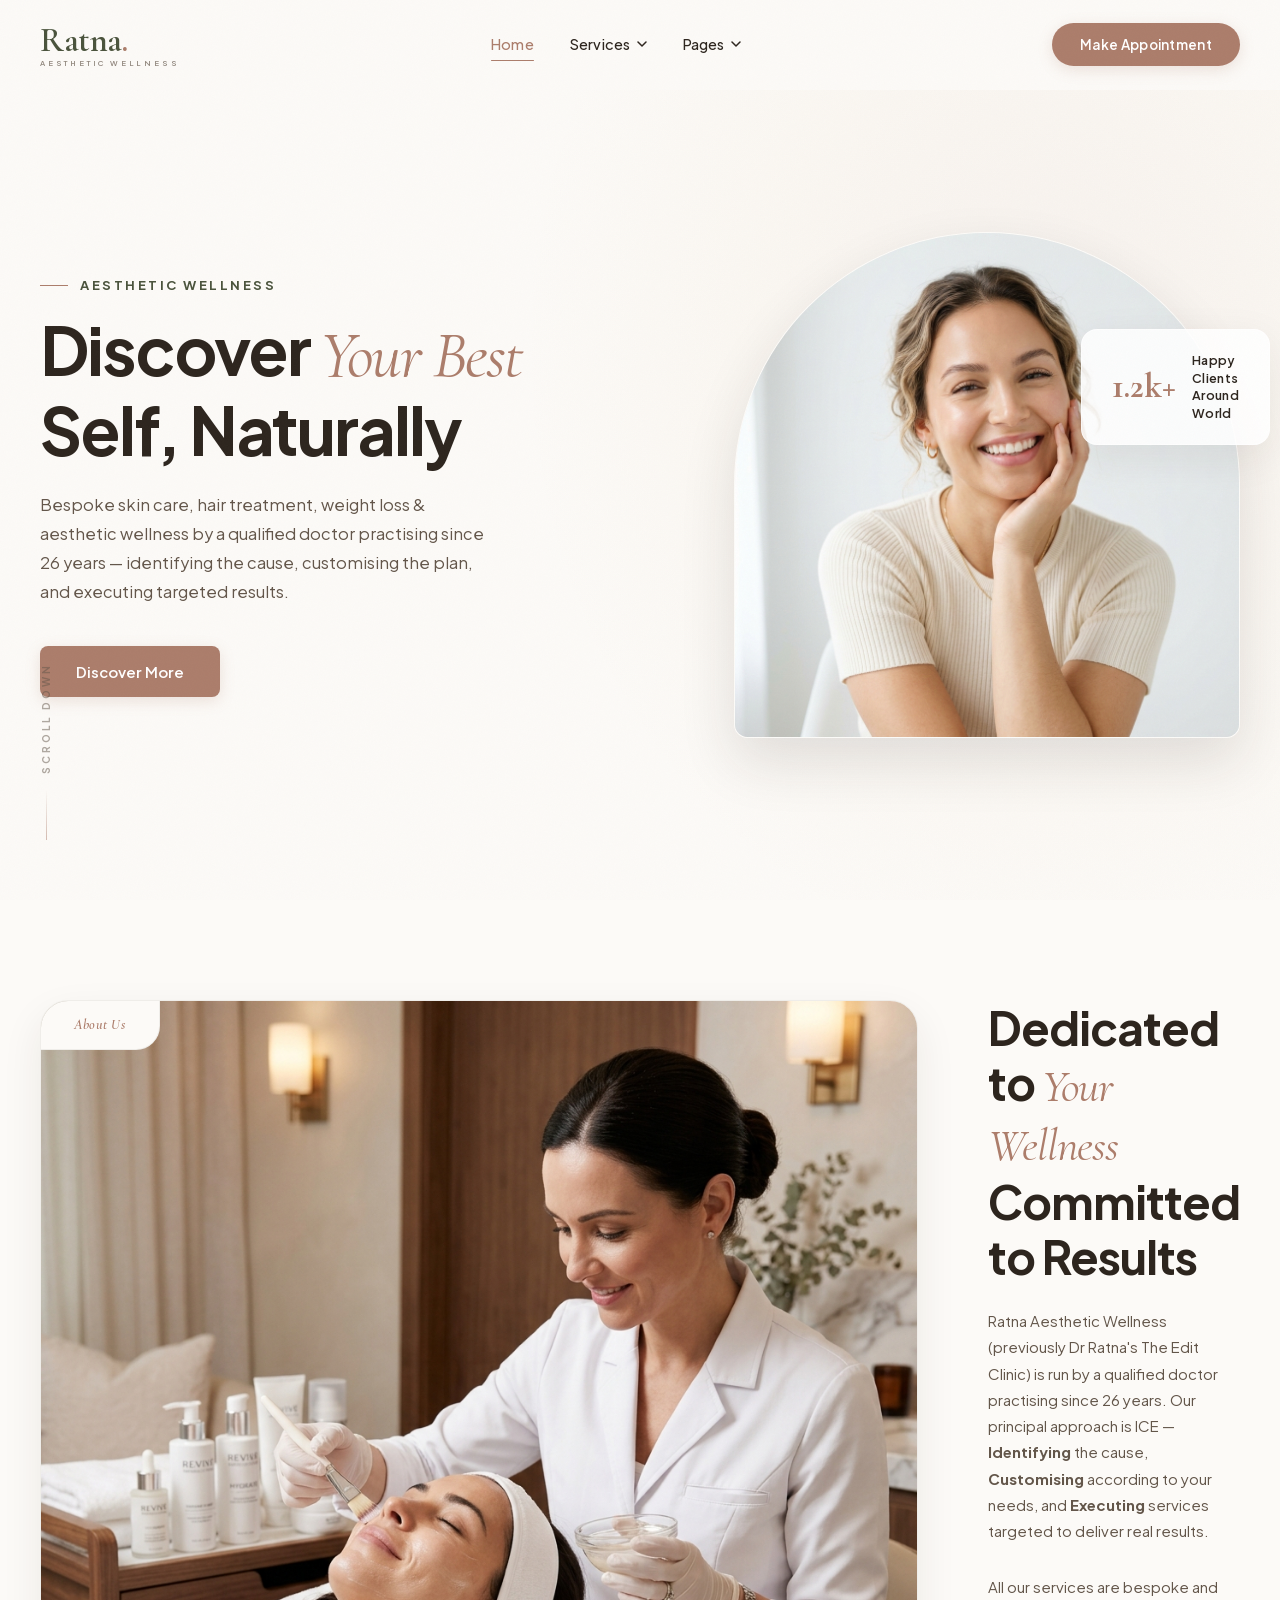
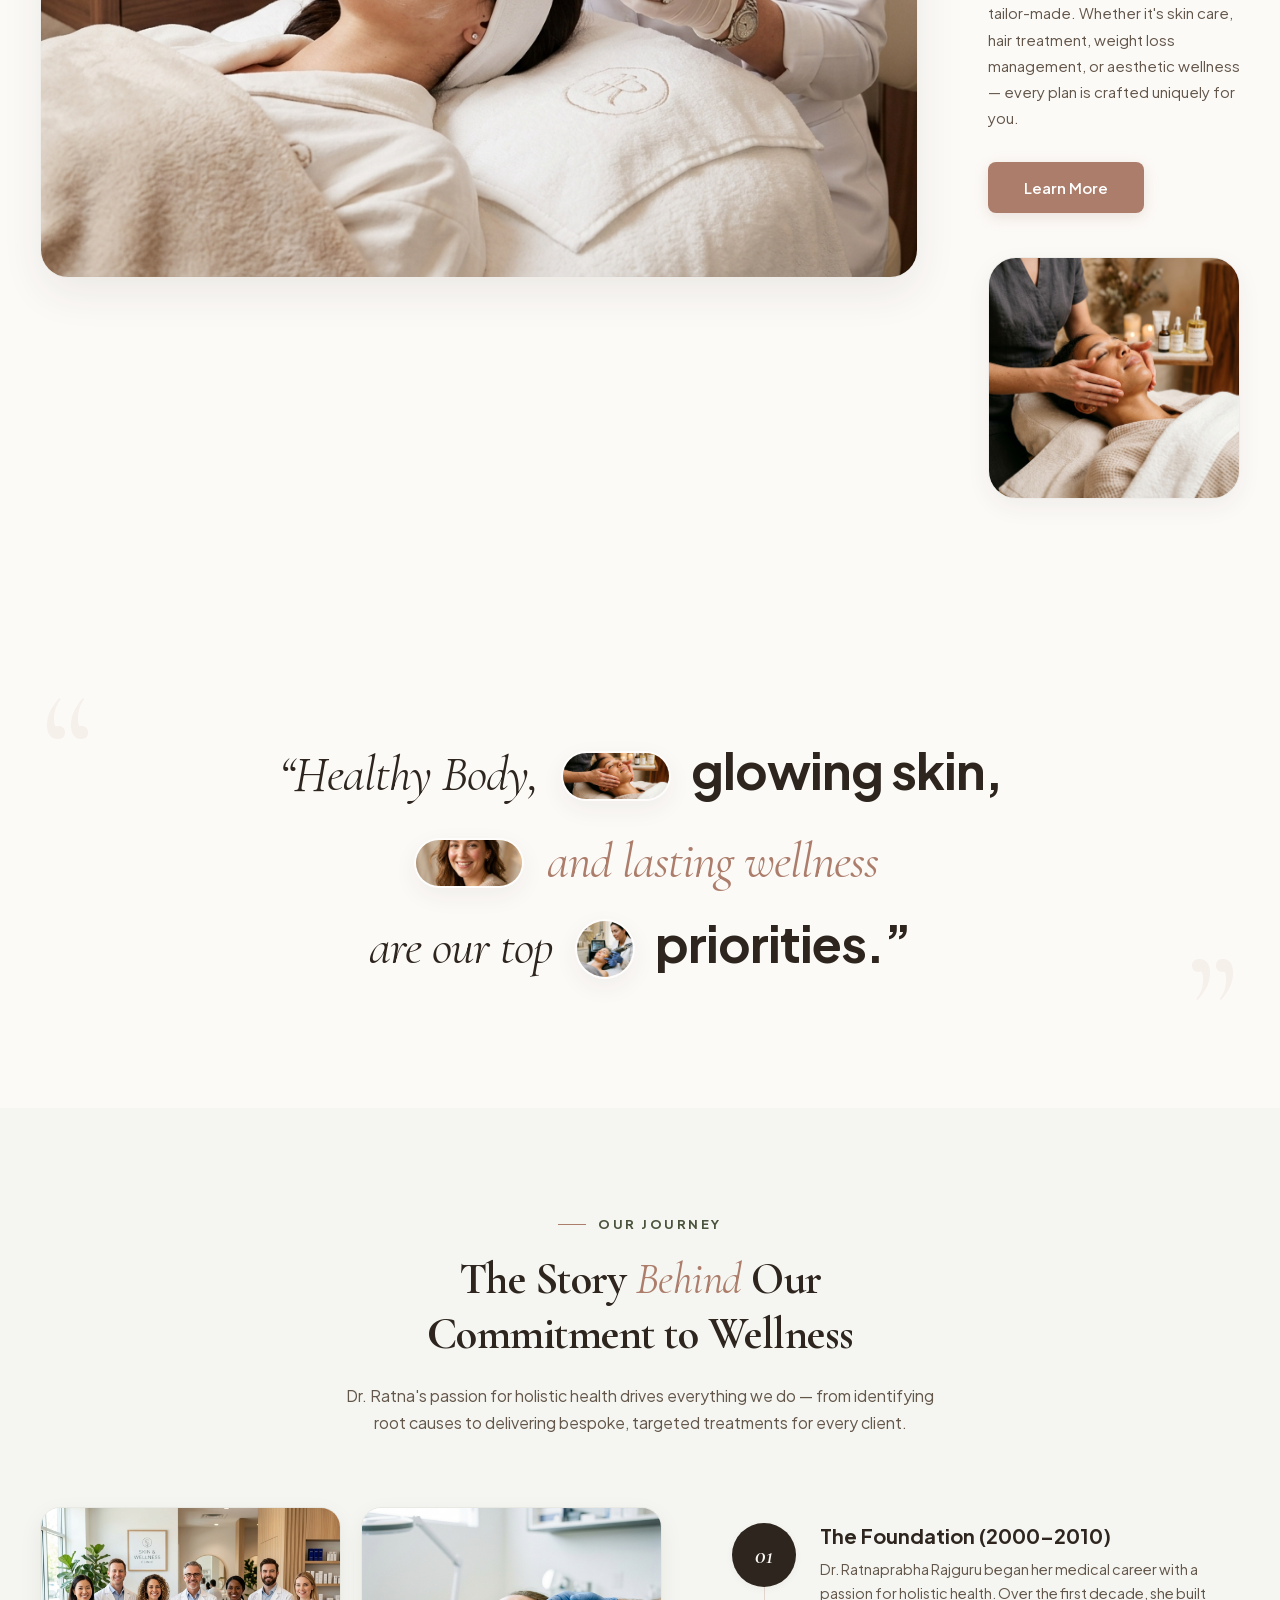
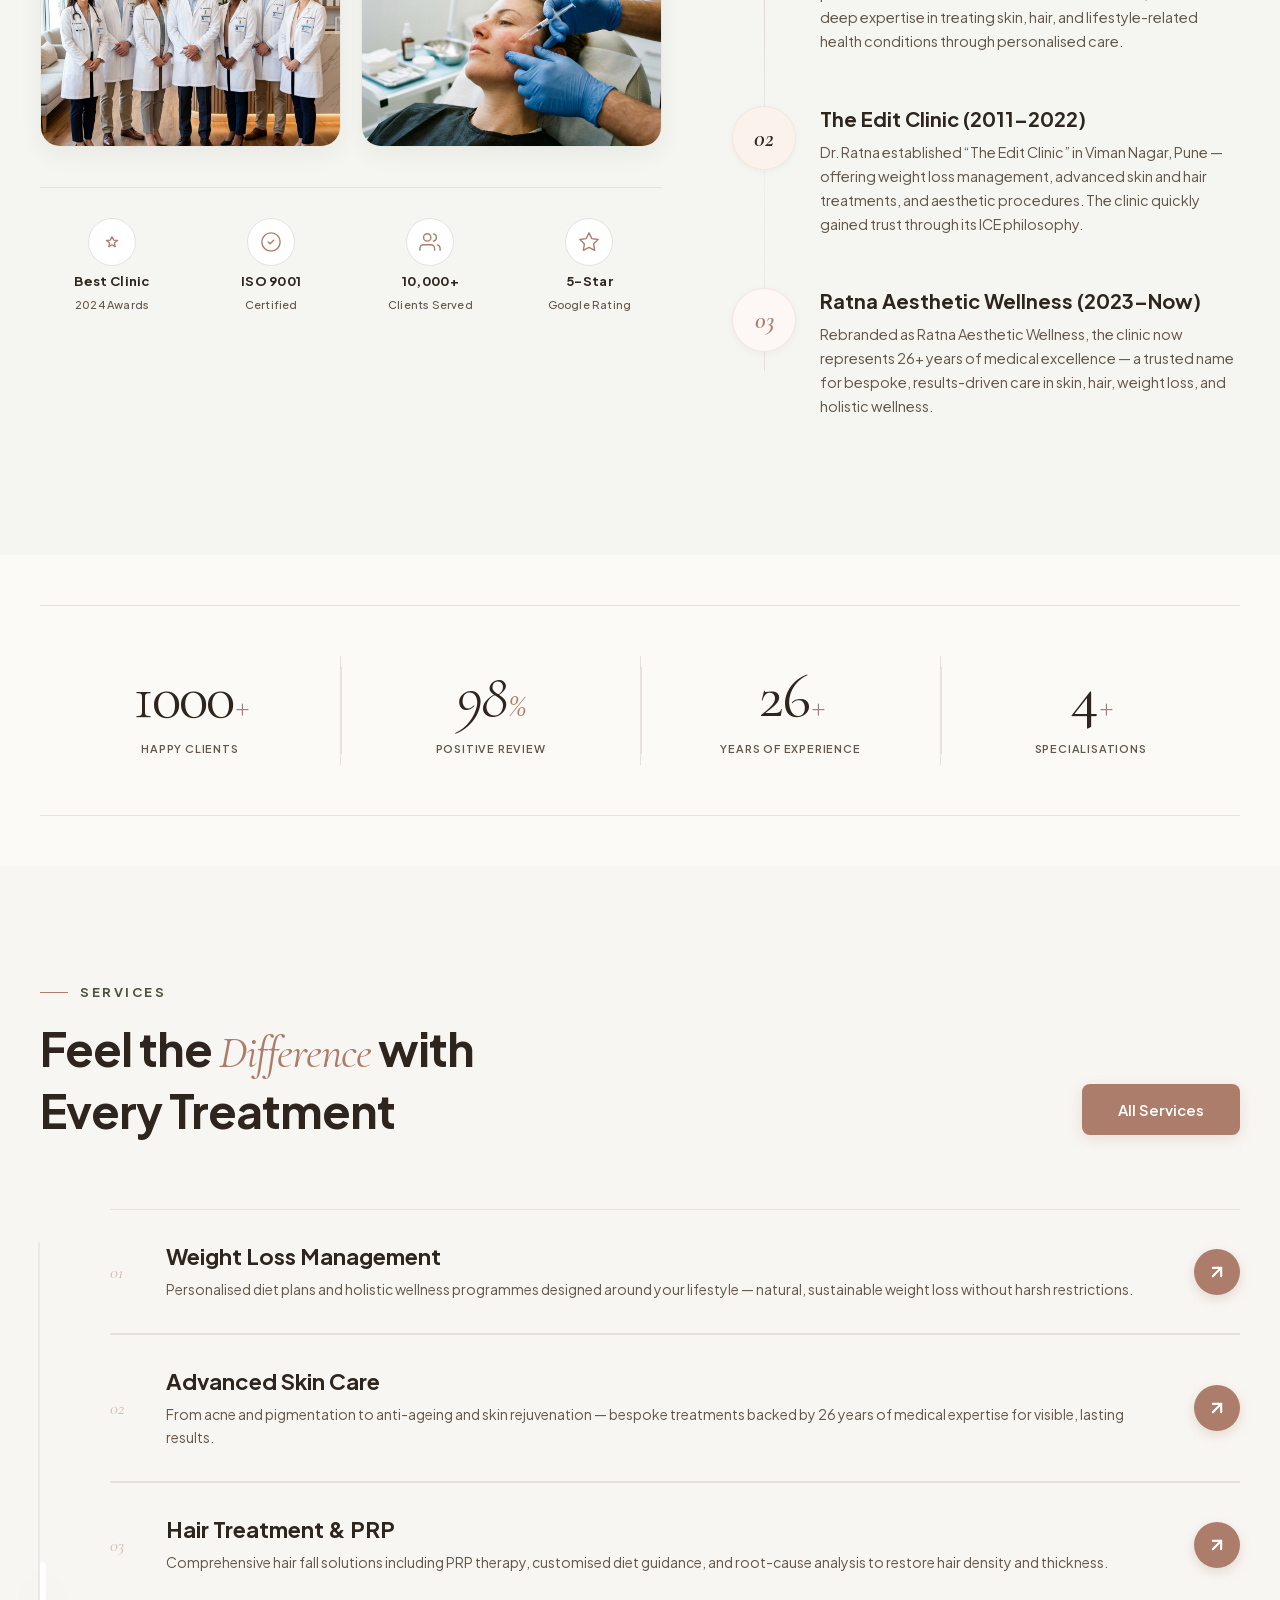
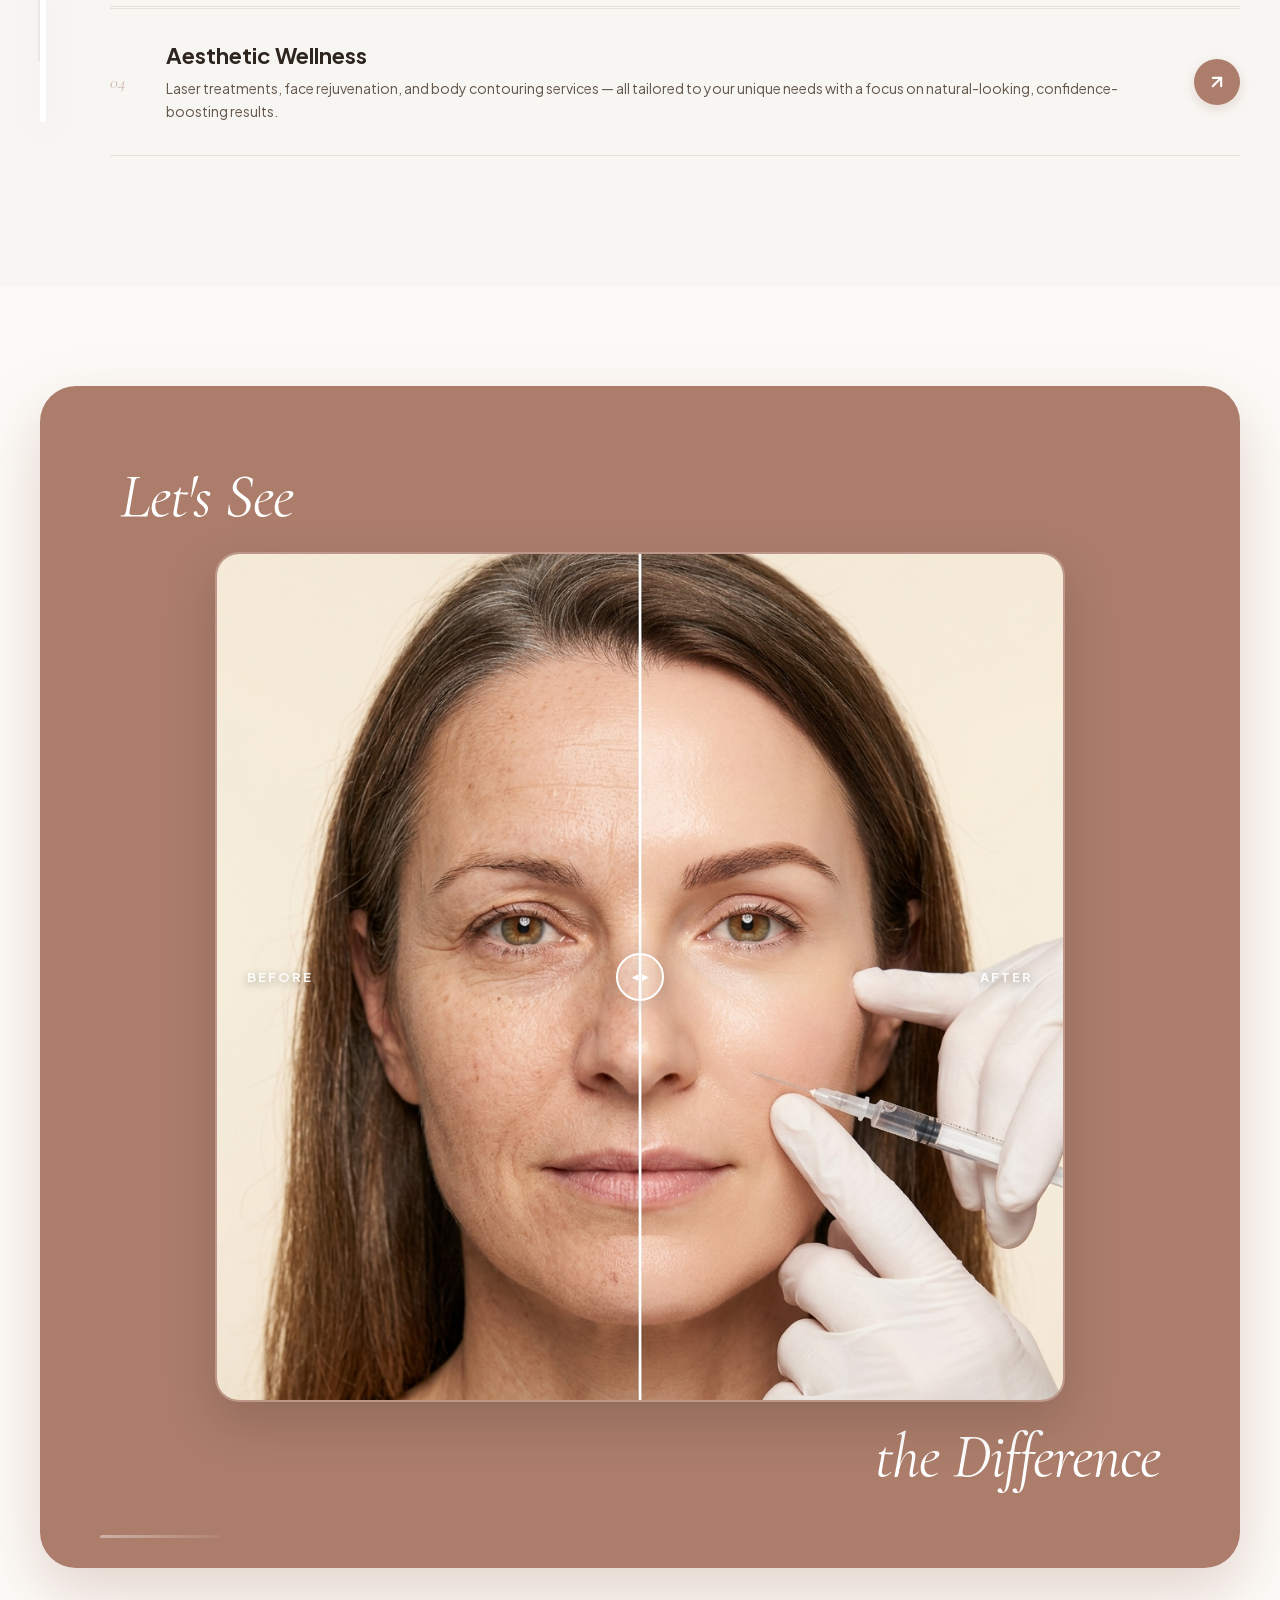
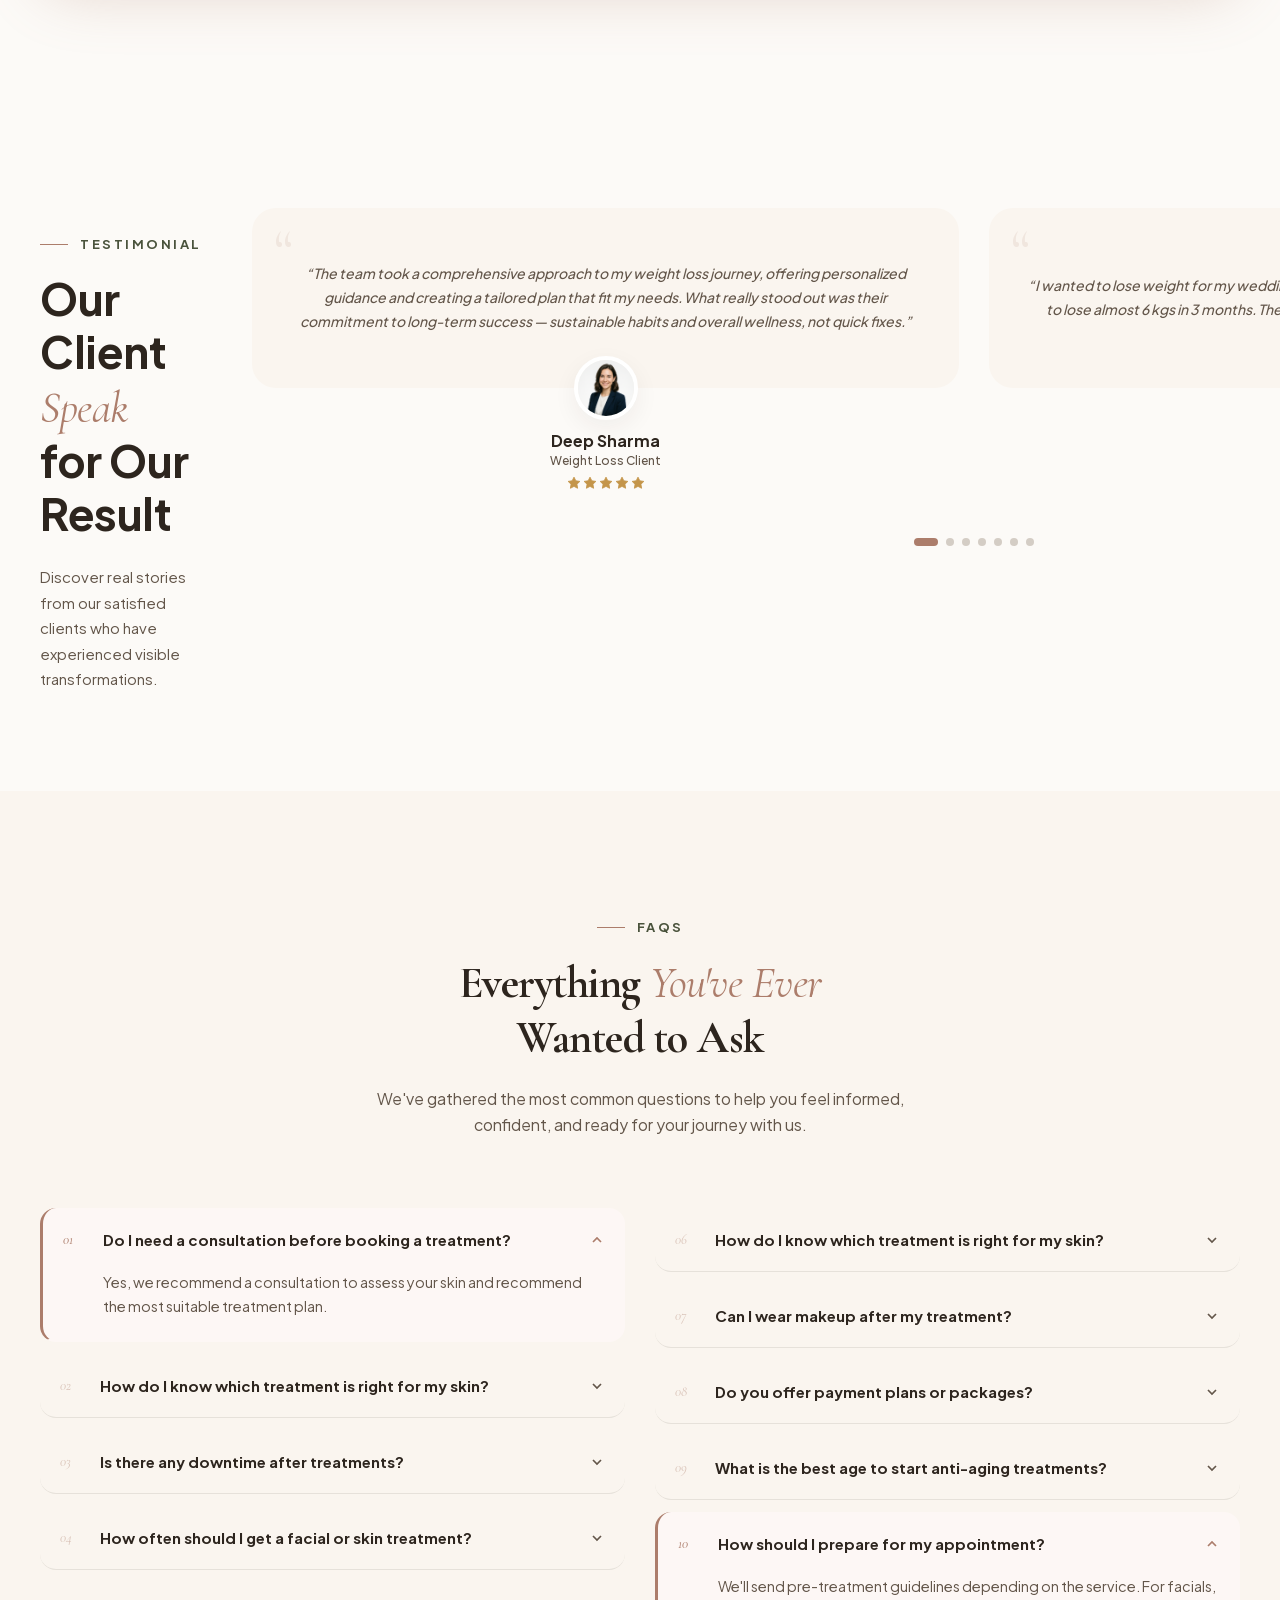
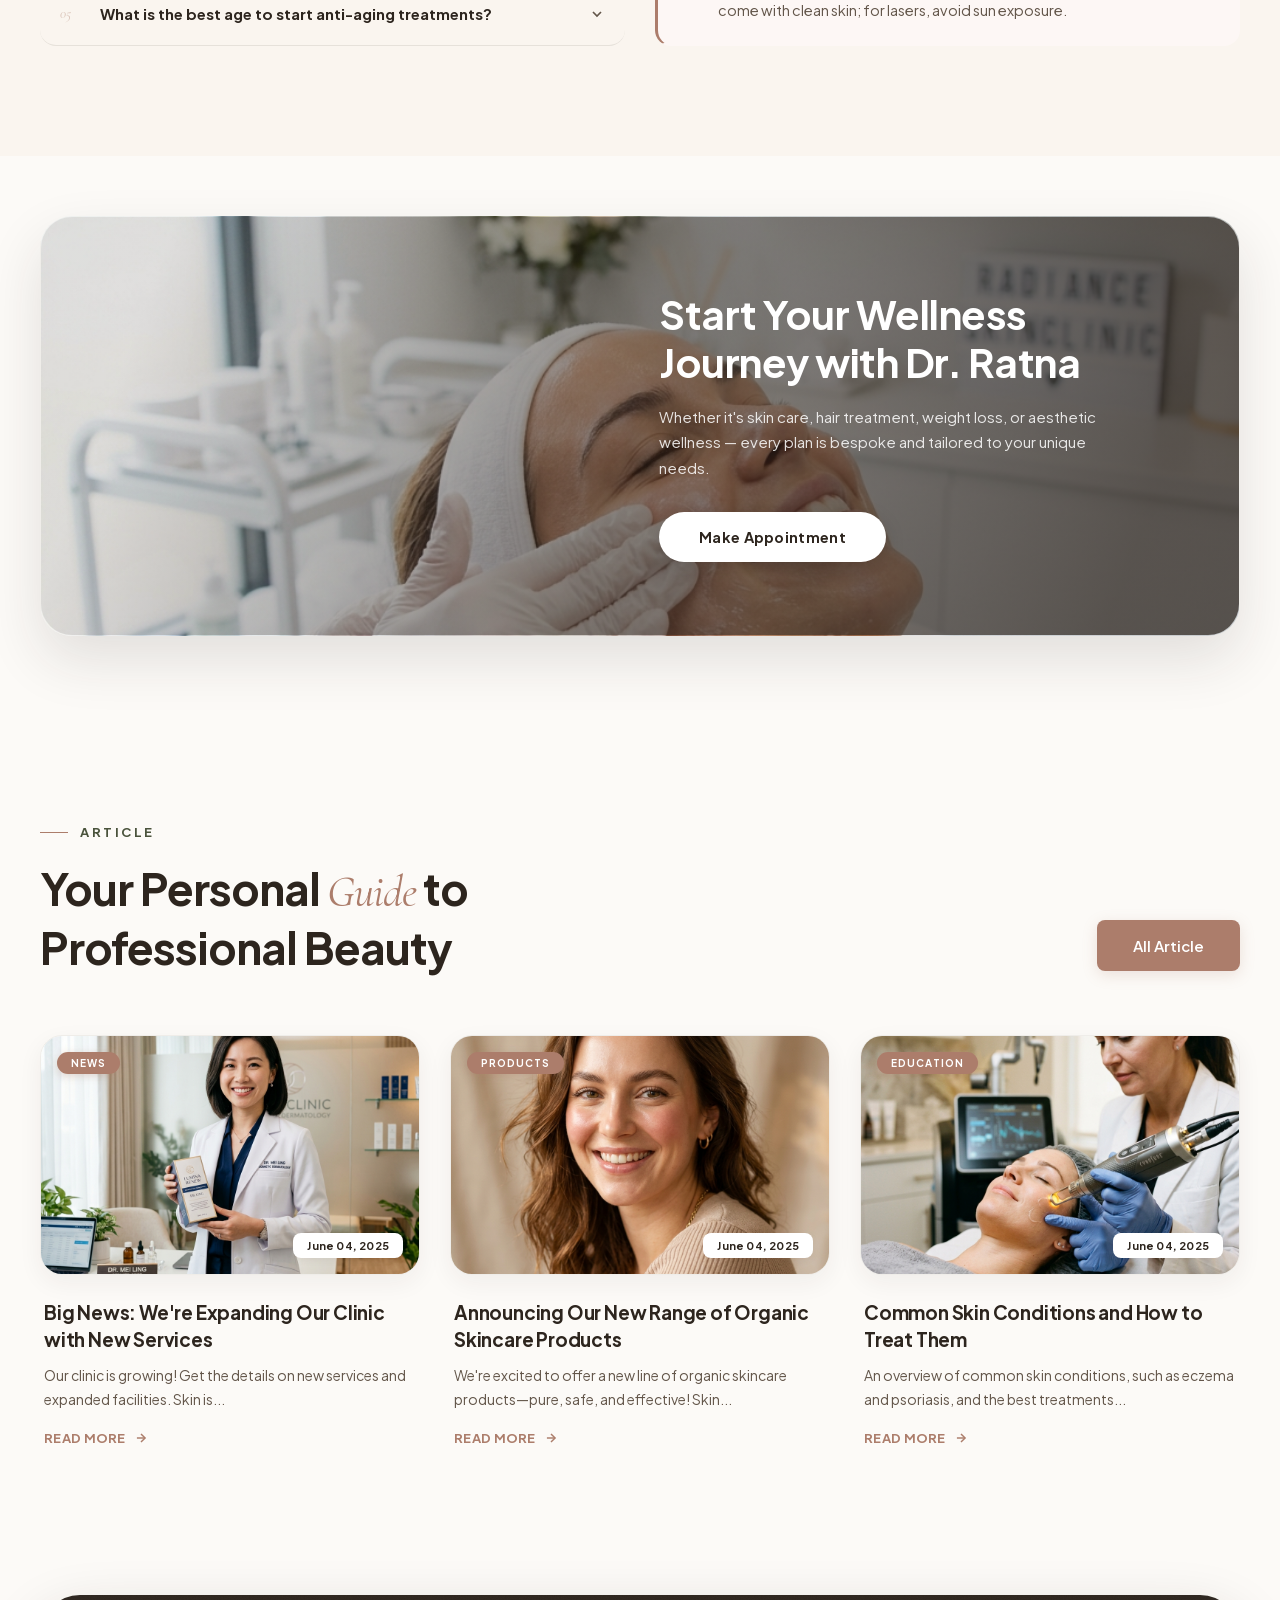
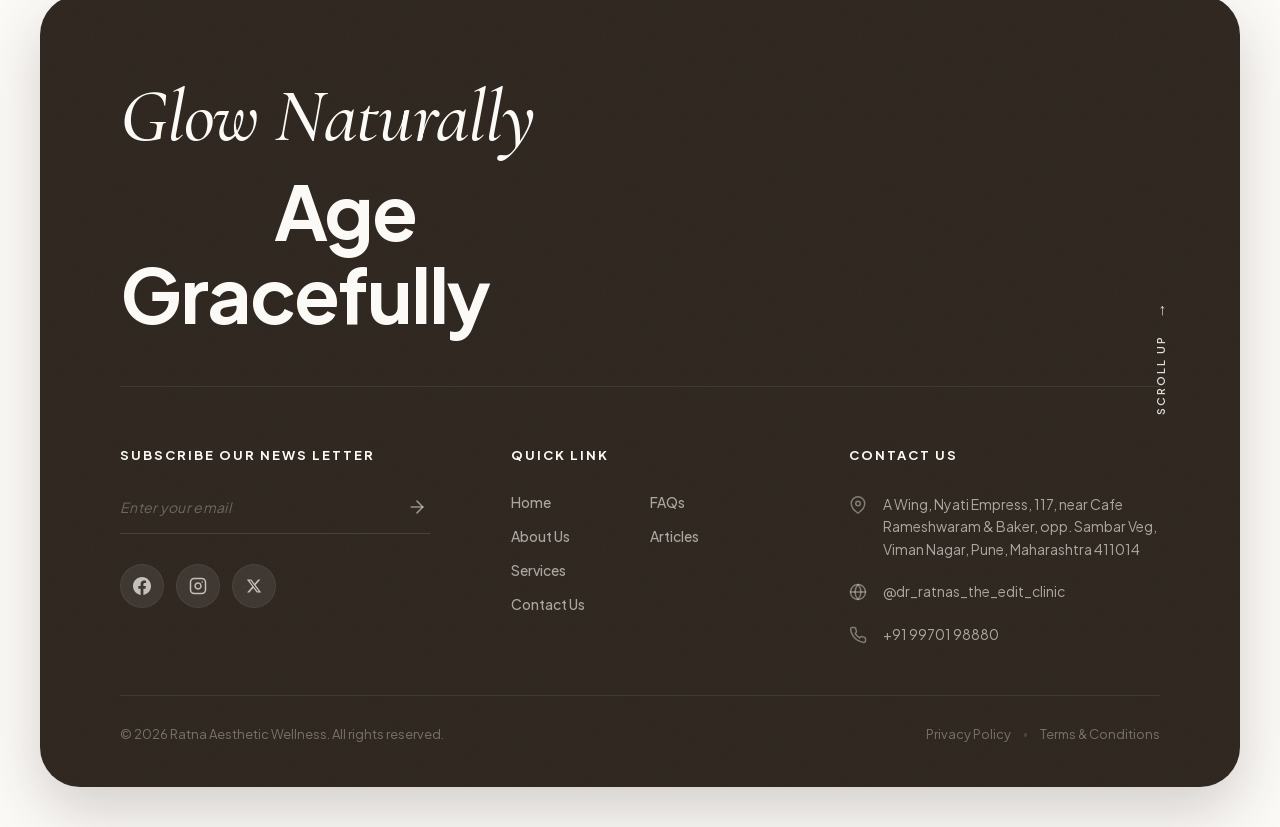
==== commit 36c2ffdf: "removed favicon" ====
--- a/index.html
+++ b/index.html
@@ -1 +1 @@
-<!DOCTYPE html><html lang="en" class="cormorant_garamond_75966f80-module__rxnMVG__variable plus_jakarta_sans_7124b5a7-module__JjyZza__variable"><head><meta charSet="utf-8"/><meta name="viewport" content="width=device-width, initial-scale=1"/><link rel="preload" href="/_next/static/media/01e4147cff8141ee-s.p.3huc2loe0ie8a.woff2" as="font" crossorigin="" type="font/woff2"/><link rel="preload" href="/_next/static/media/8bd76523131fa0fc-s.p.1pvupmngxrt5z.woff2" as="font" crossorigin="" type="font/woff2"/><link rel="preload" href="/_next/static/media/fba5a26ea33df6a3-s.p.18rizl4rsrl42.woff2" as="font" crossorigin="" type="font/woff2"/><link rel="preload" as="image" href="/dermatologist_model.png"/><link rel="preload" as="image" href="/about_treatment_1.png"/><link rel="preload" as="image" href="/before_after_split.png"/><link rel="stylesheet" href="/_next/static/chunks/0wmzrep4k-0o1.css" data-precedence="next"/><link rel="stylesheet" href="/_next/static/chunks/0li97pr59jgjk.css" data-precedence="next"/><link rel="preload" as="script" fetchPriority="low" href="/_next/static/chunks/3ll07n217cgxf.js"/><script src="/_next/static/chunks/17c2xufnf7-1b.js" async=""></script><script src="/_next/static/chunks/3peubv2924kx4.js" async=""></script><script src="/_next/static/chunks/turbopack-2oginhnf0jy4e.js" async=""></script><script src="/_next/static/chunks/1d4h-sglyo8ft.js" async=""></script><script src="/_next/static/chunks/14mumt5_n0xhi.js" async=""></script><script src="/_next/static/chunks/08ck22h3g7n3l.js" async=""></script><meta name="next-size-adjust" content=""/><title>Ratna Aesthetic Wellness | Skin, Hair &amp; Weight Loss Clinic in Viman Nagar, Pune</title><meta name="description" content="Ratna Aesthetic Wellness (previously Dr Ratna&#x27;s The Edit Clinic) is run by a qualified doctor practising since 26 years. We specialise in skin care, hair treatments, weight loss management and aesthetic wellness with bespoke, tailor-made services."/><link rel="icon" href="/favicon.ico?favicon.2vob68tjqpejf.ico" sizes="256x256" type="image/x-icon"/><script src="/_next/static/chunks/0cz1d0mv5g_q7.js" noModule=""></script></head><body><div hidden=""><!--$--><!--/$--></div><nav class="navbar "><div class="navbar-container"><div class="navbar-logo"><span class="logo-title">Ratna<span class="logo-dot">.</span></span><span class="logo-sub">AESTHETIC WELLNESS</span></div><div class="navbar-menu-desktop"><a href="#home" class="menu-link active">Home</a><div class="menu-item-dropdown"><span class="menu-link dropdown-toggle">Services<svg class="dropdown-caret" viewBox="0 0 10 6" width="10" height="6" fill="none"><path d="M1 1L5 5L9 1" stroke="currentColor" stroke-width="1.5" stroke-linecap="round" stroke-linejoin="round"></path></svg></span><div class="dropdown-menu"><a href="#services">Skin Care</a><a href="#services">Hair Treatment</a><a href="#services">Weight Loss</a><a href="#services">Aesthetic Treatments</a></div></div><div class="menu-item-dropdown"><span class="menu-link dropdown-toggle">Pages<svg class="dropdown-caret" viewBox="0 0 10 6" width="10" height="6" fill="none"><path d="M1 1L5 5L9 1" stroke="currentColor" stroke-width="1.5" stroke-linecap="round" stroke-linejoin="round"></path></svg></span><div class="dropdown-menu"><a href="#about">About Us</a><a href="#testimonials">Testimonials</a><a href="#faq">FAQ</a></div></div></div><div class="navbar-right"><button class="mobile-menu-trigger " aria-label="Toggle Navigation Menu"><span class="burger-line"></span><span class="burger-line"></span><span class="burger-line"></span></button><a href="#appointment" class="navbar-cta-button">Make Appointment</a></div></div><div class="navbar-menu-mobile "><a href="#home" class="mobile-link active">Home</a><div class="mobile-accordion"><span class="mobile-link accordion-header">Services</span><div class="accordion-content"><a href="#services">Skin Care</a><a href="#services">Hair Treatment</a><a href="#services">Weight Loss</a><a href="#services">Aesthetic Treatments</a></div></div><div class="mobile-accordion"><span class="mobile-link accordion-header">Pages</span><div class="accordion-content"><a href="#about">About Us</a><a href="#testimonials">Testimonials</a><a href="#faq">FAQ</a></div></div><a href="#appointment" class="mobile-cta-button">Make Appointment</a></div></nav><main><section class="hero-section" id="home"><div class="hero-gradient-wash" aria-hidden="true"></div><div class="scroll-indicator"><span>Scroll Down</span><span class="scroll-line"></span></div><div class="hero-container"><div class="hero-content"><div class="scroll-reveal sr-up " style="transition-delay:100ms"><span class="section-label">Aesthetic Wellness</span></div><div class="scroll-reveal sr-up " style="transition-delay:200ms"><h1 class="hero-title">Discover <span class="title-serif-accent">Your Best</span> <br/>Self, Naturally</h1></div><div class="scroll-reveal sr-up " style="transition-delay:350ms"><p class="hero-description">Bespoke skin care, hair treatment, weight loss &amp; aesthetic wellness by a qualified doctor practising since 26 years — identifying the cause, customising the plan, and executing targeted results.</p></div><div class="scroll-reveal sr-up " style="transition-delay:500ms"><div class="hero-cta-wrapper"><a href="#about" class="btn-primary">Discover More</a></div></div></div><div class="hero-media"><div class="scroll-reveal sr-scale " style="transition-delay:300ms"><div class="hero-model-container"><img alt="Beautiful woman with radiant skin" width="500" height="550" decoding="async" data-nimg="1" class="hero-model-img" style="color:transparent" src="/dermatologist_model.png"/></div></div><div class="scroll-reveal sr-right " style="transition-delay:600ms"><div class="happy-client-block"><div class="client-number">1.2k+</div><div class="client-text">Happy Clients <br/>Around World</div></div></div></div></div></section><section class="about-section" id="about"><div class="about-container"><div class="scroll-reveal sr-left " style="transition-delay:0ms"><div class="about-left-col"><div class="about-vertical-img-wrapper"><span class="about-badge-tab">About Us</span><img alt="Dermatologist performing gentle facial skin treatment" width="450" height="580" decoding="async" data-nimg="1" class="about-vertical-img" style="color:transparent" src="/about_treatment_1.png"/></div></div></div><div class="about-right-col"><div class="about-text-content"><div class="scroll-reveal sr-up " style="transition-delay:150ms"><h2 class="about-title">Dedicated to <span class="title-serif-accent">Your Wellness</span> <br/>Committed to Results</h2></div><div class="scroll-reveal sr-up " style="transition-delay:250ms"><p class="about-paragraph">Ratna Aesthetic Wellness (previously Dr Ratna&#x27;s The Edit Clinic) is run by a qualified doctor practising since 26 years. Our principal approach is ICE —<strong>Identifying</strong> the cause, <strong>Customising</strong> according to your needs, and <strong>Executing</strong> services targeted to deliver real results.</p></div><div class="scroll-reveal sr-up " style="transition-delay:350ms"><p class="about-paragraph">All our services are bespoke and tailor-made. Whether it&#x27;s skin care, hair treatment, weight loss management, or aesthetic wellness — every plan is crafted uniquely for you.</p></div><div class="scroll-reveal sr-up " style="transition-delay:450ms"><div class="about-cta-wrapper"><a href="#services" class="btn-primary">Learn More</a></div></div></div><div class="scroll-reveal sr-right " style="transition-delay:300ms"><div class="about-horizontal-img-wrapper"><img alt="Close-up of therapeutic facial skin massage" loading="lazy" width="500" height="260" decoding="async" data-nimg="1" class="about-horizontal-img" style="color:transparent" src="/about_treatment_2.png"/></div></div></div></div></section><section class="quote-section"><div class="quote-container"><div class="scroll-reveal sr-scale " style="transition-delay:0ms"><div class="quote-wrapper"><span class="decorative-quote-mark" aria-hidden="true">“</span><h2 class="quote-text"><span class="quote-italic">“Healthy Body, </span><span class="quote-img-inline inline-pill-1"><img alt="Treatment details" loading="lazy" width="90" height="45" decoding="async" data-nimg="1" class="inline-img" style="color:transparent" src="/about_treatment_2.png"/></span><span class="quote-bold"> glowing skin,</span><br/><span class="quote-img-inline inline-pill-2"><img alt="Glowing skin" loading="lazy" width="90" height="45" decoding="async" data-nimg="1" class="inline-img" style="color:transparent" src="/glowing_face_quote.png"/></span><span class="quote-color"> and lasting wellness</span><br/><span class="quote-italic">are our top </span><span class="quote-img-inline inline-circle"><img alt="Dermatology probe" loading="lazy" width="60" height="60" decoding="async" data-nimg="1" class="inline-img" style="color:transparent" src="/skincare_device_quote.png"/></span><span class="quote-bold"> priorities.”</span></h2><span class="decorative-quote-mark close-quote" aria-hidden="true">”</span></div></div></div></section><section class="journey-section" id="journey"><div class="journey-container"><div class="journey-header"><div class="scroll-reveal sr-up " style="transition-delay:0ms"><span class="section-label">Our Journey</span></div><div class="scroll-reveal sr-up " style="transition-delay:100ms"><h2 class="journey-title">The Story <span class="title-serif-accent">Behind</span> Our <br/>Commitment to Wellness</h2></div><div class="scroll-reveal sr-up " style="transition-delay:200ms"><p class="journey-intro">Dr. Ratna&#x27;s passion for holistic health drives everything we do — from identifying root causes to delivering bespoke, targeted treatments for every client.</p></div></div><div class="journey-content-grid"><div class="journey-left-col"><div class="scroll-reveal sr-left " style="transition-delay:100ms"><div class="journey-images-row"><div class="journey-img-wrapper"><img alt="Dermatology clinic team of doctors" loading="lazy" width="280" height="240" decoding="async" data-nimg="1" class="journey-img" style="color:transparent" src="/journey_team.png"/></div><div class="journey-img-wrapper"><img alt="Doctor performing facial injection cosmetic treatment" loading="lazy" width="280" height="240" decoding="async" data-nimg="1" class="journey-img" style="color:transparent" src="/journey_treatment.png"/></div></div></div><div class="scroll-reveal sr-up " style="transition-delay:300ms"><div class="journey-awards-row"><div class="award-badge"><div class="award-icon-ring"><svg viewBox="0 0 24 24" width="22" height="22" fill="none" stroke="currentColor" stroke-width="1.5" stroke-linecap="round" stroke-linejoin="round"><path d="M12 15l-3.5 2 .9-3.9L6 10.3l4-.3L12 6.3l2 3.7 4 .3-3.4 2.8.9 3.9z"></path></svg></div><div class="award-title">Best Clinic</div><div class="award-subtitle">2024 Awards</div></div><div class="award-badge"><div class="award-icon-ring"><svg viewBox="0 0 24 24" width="22" height="22" fill="none" stroke="currentColor" stroke-width="1.5" stroke-linecap="round" stroke-linejoin="round"><circle cx="12" cy="12" r="10"></circle><path d="M9 12l2 2 4-4"></path></svg></div><div class="award-title">ISO 9001</div><div class="award-subtitle">Certified</div></div><div class="award-badge"><div class="award-icon-ring"><svg viewBox="0 0 24 24" width="22" height="22" fill="none" stroke="currentColor" stroke-width="1.5" stroke-linecap="round" stroke-linejoin="round"><path d="M17 21v-2a4 4 0 0 0-4-4H5a4 4 0 0 0-4 4v2"></path><circle cx="9" cy="7" r="4"></circle><path d="M23 21v-2a4 4 0 0 0-3-3.87"></path><path d="M16 3.13a4 4 0 0 1 0 7.75"></path></svg></div><div class="award-title">10,000+</div><div class="award-subtitle">Clients Served</div></div><div class="award-badge"><div class="award-icon-ring"><svg viewBox="0 0 24 24" width="22" height="22" fill="none" stroke="currentColor" stroke-width="1.5" stroke-linecap="round" stroke-linejoin="round"><polygon points="12 2 15.09 8.26 22 9.27 17 14.14 18.18 21.02 12 17.77 5.82 21.02 7 14.14 2 9.27 8.91 8.26 12 2"></polygon></svg></div><div class="award-title">5-Star</div><div class="award-subtitle">Google Rating</div></div></div></div></div><div class="journey-right-col"><div class="timeline-wrapper"><div class="scroll-reveal sr-up " style="transition-delay:150ms"><div class="timeline-item"><div class="timeline-number-circle num-dark"><span>01</span></div><div class="timeline-info"><h3 class="timeline-item-title">The Foundation (2000–2010)</h3><p class="timeline-item-desc">Dr. Ratnaprabha Rajguru began her medical career with a passion for holistic health. Over the first decade, she built deep expertise in treating skin, hair, and lifestyle-related health conditions through personalised care.</p></div></div></div><div class="scroll-reveal sr-up " style="transition-delay:300ms"><div class="timeline-item"><div class="timeline-number-circle num-cream"><span>02</span></div><div class="timeline-info"><h3 class="timeline-item-title">The Edit Clinic (2011–2022)</h3><p class="timeline-item-desc">Dr. Ratna established “The Edit Clinic” in Viman Nagar, Pune — offering weight loss management, advanced skin and hair treatments, and aesthetic procedures. The clinic quickly gained trust through its ICE philosophy.</p></div></div></div><div class="scroll-reveal sr-up " style="transition-delay:450ms"><div class="timeline-item"><div class="timeline-number-circle num-light-rose"><span>03</span></div><div class="timeline-info"><h3 class="timeline-item-title">Ratna Aesthetic Wellness (2023–Now)</h3><p class="timeline-item-desc">Rebranded as Ratna Aesthetic Wellness, the clinic now represents 26+ years of medical excellence — a trusted name for bespoke, results-driven care in skin, hair, weight loss, and holistic wellness.</p></div></div></div></div></div></div></div></section><section class="stats-section"><div class="stats-container"><div class="stats-grid"><div class="scroll-reveal sr-scale " style="transition-delay:0ms"><div class="stats-col"><span class="stats-number">1000<span class="stats-plus">+</span></span><span class="stats-label">Happy Clients</span></div></div><div class="scroll-reveal sr-scale " style="transition-delay:150ms"><div class="stats-col"><span class="stats-number num-italic">98<span class="stats-percent">%</span></span><span class="stats-label">Positive Review</span></div></div><div class="scroll-reveal sr-scale " style="transition-delay:300ms"><div class="stats-col"><span class="stats-number">26<span class="stats-plus">+</span></span><span class="stats-label">Years of Experience</span></div></div><div class="scroll-reveal sr-scale " style="transition-delay:450ms"><div class="stats-col"><span class="stats-number">4<span class="stats-plus">+</span></span><span class="stats-label">Specialisations</span></div></div></div></div></section><section class="services-section" id="services"><div class="services-container"><div class="services-header-row"><div class="header-left"><div class="scroll-reveal sr-up " style="transition-delay:0ms"><span class="section-label">Services</span></div><div class="scroll-reveal sr-up " style="transition-delay:100ms"><h2 class="services-title">Feel the <span class="title-serif-accent">Difference</span> with <br/>Every Treatment</h2></div></div><div class="scroll-reveal sr-right " style="transition-delay:200ms"><div class="header-right"><a href="#appointment" class="btn-primary">All Services</a></div></div></div><div class="services-content-layout"><div class="scroll-reveal sr-left " style="transition-delay:100ms"><div class="services-media-col"><div class="services-images-wrapper"><div class="img-large-wrapper"><img alt="Dermatologist performing facial cosmetic injection" loading="lazy" width="400" height="420" decoding="async" data-nimg="1" class="services-img-large" style="color:transparent" src="/services_featured_1.png"/></div><div class="img-small-wrapper"><img alt="Clinical aesthetic light therapy preparation" loading="lazy" width="200" height="150" decoding="async" data-nimg="1" class="services-img-small" style="color:transparent" src="/services_featured_2.png"/></div></div></div></div><div class="services-list-col"><div class="scroll-reveal sr-up " style="transition-delay:200ms"><div class="service-row-item"><span class="service-row-num">01</span><div class="service-row-text"><h3 class="service-row-title">Weight Loss Management</h3><p class="service-row-desc">Personalised diet plans and holistic wellness programmes designed around your lifestyle — natural, sustainable weight loss without harsh restrictions.</p></div><div class="service-row-action"><a href="#appointment" class="service-action-arrow" aria-label="Book Weight Loss Management"><svg viewBox="0 0 24 24" width="20" height="20" fill="none" stroke="currentColor" stroke-width="2.5" stroke-linecap="round" stroke-linejoin="round"><line x1="7" y1="17" x2="17" y2="7"></line><polyline points="7 7 17 7 17 17"></polyline></svg></a></div></div></div><div class="scroll-reveal sr-up " style="transition-delay:350ms"><div class="service-row-item"><span class="service-row-num">02</span><div class="service-row-text"><h3 class="service-row-title">Advanced Skin Care</h3><p class="service-row-desc">From acne and pigmentation to anti-ageing and skin rejuvenation — bespoke treatments backed by 26 years of medical expertise for visible, lasting results.</p></div><div class="service-row-action"><a href="#appointment" class="service-action-arrow" aria-label="Book Advanced Skin Care"><svg viewBox="0 0 24 24" width="20" height="20" fill="none" stroke="currentColor" stroke-width="2.5" stroke-linecap="round" stroke-linejoin="round"><line x1="7" y1="17" x2="17" y2="7"></line><polyline points="7 7 17 7 17 17"></polyline></svg></a></div></div></div><div class="scroll-reveal sr-up " style="transition-delay:500ms"><div class="service-row-item"><span class="service-row-num">03</span><div class="service-row-text"><h3 class="service-row-title">Hair Treatment &amp; PRP</h3><p class="service-row-desc">Comprehensive hair fall solutions including PRP therapy, customised diet guidance, and root-cause analysis to restore hair density and thickness.</p></div><div class="service-row-action"><a href="#appointment" class="service-action-arrow" aria-label="Book Hair Treatment &amp; PRP"><svg viewBox="0 0 24 24" width="20" height="20" fill="none" stroke="currentColor" stroke-width="2.5" stroke-linecap="round" stroke-linejoin="round"><line x1="7" y1="17" x2="17" y2="7"></line><polyline points="7 7 17 7 17 17"></polyline></svg></a></div></div></div><div class="scroll-reveal sr-up " style="transition-delay:650ms"><div class="service-row-item"><span class="service-row-num">04</span><div class="service-row-text"><h3 class="service-row-title">Aesthetic Wellness</h3><p class="service-row-desc">Laser treatments, face rejuvenation, and body contouring services — all tailored to your unique needs with a focus on natural-looking, confidence-boosting results.</p></div><div class="service-row-action"><a href="#appointment" class="service-action-arrow" aria-label="Book Aesthetic Wellness"><svg viewBox="0 0 24 24" width="20" height="20" fill="none" stroke="currentColor" stroke-width="2.5" stroke-linecap="round" stroke-linejoin="round"><line x1="7" y1="17" x2="17" y2="7"></line><polyline points="7 7 17 7 17 17"></polyline></svg></a></div></div></div></div></div></div></section><section class="beforeafter-section"><div class="beforeafter-container"><div class="scroll-reveal sr-scale " style="transition-delay:0ms"><div class="comparison-board"><h2 class="comparison-heading-left">Let&#x27;s See</h2><div class="split-frame-wrapper"><img alt="Dermatology before and after skin treatment comparison" width="750" height="450" decoding="async" data-nimg="1" class="split-img" style="color:transparent" src="/before_after_split.png"/><span class="label-before">Before</span><span class="label-after">After</span><div class="split-divider-line"><div class="split-handle-circle"><span class="handle-arrow">◂</span><span class="handle-arrow">▸</span></div></div></div><h2 class="comparison-heading-right">the Difference</h2><div class="brushstroke-accent" aria-hidden="true"></div></div></div></div></section><section class="testimonials-section" id="testimonials"><div class="testimonials-container"><div class="testimonials-layout-grid"><div class="testimonials-header-col"><div class="scroll-reveal sr-up " style="transition-delay:0ms"><span class="section-label">Testimonial</span></div><div class="scroll-reveal sr-up " style="transition-delay:100ms"><h2 class="testimonials-title">Our Client <span class="title-serif-accent">Speak</span> <br/>for Our Result</h2></div><div class="scroll-reveal sr-up " style="transition-delay:200ms"><p class="testimonials-intro">Discover real stories from our satisfied clients who have experienced visible transformations.</p></div></div><div class="scroll-reveal sr-right " style="transition-delay:200ms"><div class="testimonials-cards-col"><div class="review-cards-wrapper"><div class="review-card-item"><div class="review-quote-bubble"><span class="quote-decoration" aria-hidden="true">“</span><p>“<!-- -->The team took a comprehensive approach to my weight loss journey, offering personalized guidance and creating a tailored plan that fit my needs. What really stood out was their commitment to long-term success — sustainable habits and overall wellness, not quick fixes.<!-- -->”</p></div><div class="review-author-meta"><div class="author-avatar-wrapper"><img alt="Deep Sharma" loading="lazy" width="64" height="64" decoding="async" data-nimg="1" class="author-avatar" style="color:transparent" src="/profile_amanda.png"/></div><h3 class="author-name">Deep Sharma</h3><span class="author-role">Weight Loss Client</span><div class="review-stars"><svg viewBox="0 0 24 24" width="14" height="14" fill="currentColor" stroke="currentColor" stroke-width="1.5"><polygon points="12 2 15.09 8.26 22 9.27 17 14.14 18.18 21.02 12 17.77 5.82 21.02 7 14.14 2 9.27 8.91 8.26 12 2"></polygon></svg><svg viewBox="0 0 24 24" width="14" height="14" fill="currentColor" stroke="currentColor" stroke-width="1.5"><polygon points="12 2 15.09 8.26 22 9.27 17 14.14 18.18 21.02 12 17.77 5.82 21.02 7 14.14 2 9.27 8.91 8.26 12 2"></polygon></svg><svg viewBox="0 0 24 24" width="14" height="14" fill="currentColor" stroke="currentColor" stroke-width="1.5"><polygon points="12 2 15.09 8.26 22 9.27 17 14.14 18.18 21.02 12 17.77 5.82 21.02 7 14.14 2 9.27 8.91 8.26 12 2"></polygon></svg><svg viewBox="0 0 24 24" width="14" height="14" fill="currentColor" stroke="currentColor" stroke-width="1.5"><polygon points="12 2 15.09 8.26 22 9.27 17 14.14 18.18 21.02 12 17.77 5.82 21.02 7 14.14 2 9.27 8.91 8.26 12 2"></polygon></svg><svg viewBox="0 0 24 24" width="14" height="14" fill="currentColor" stroke="currentColor" stroke-width="1.5"><polygon points="12 2 15.09 8.26 22 9.27 17 14.14 18.18 21.02 12 17.77 5.82 21.02 7 14.14 2 9.27 8.91 8.26 12 2"></polygon></svg></div></div></div><div class="review-card-item"><div class="review-quote-bubble"><span class="quote-decoration" aria-hidden="true">“</span><p>“<!-- -->I wanted to lose weight for my wedding and had just 3 months. Dr Ratna made it possible for me to lose almost 6 kgs in 3 months. The diet is not at all difficult to follow. It&#x27;s a yes yes for her!<!-- -->”</p></div><div class="review-author-meta"><div class="author-avatar-wrapper"><img alt="Dipti Sonawane" loading="lazy" width="64" height="64" decoding="async" data-nimg="1" class="author-avatar" style="color:transparent" src="/profile_sarah.png"/></div><h3 class="author-name">Dipti Sonawane</h3><span class="author-role">Weight Loss Client</span><div class="review-stars"><svg viewBox="0 0 24 24" width="14" height="14" fill="currentColor" stroke="currentColor" stroke-width="1.5"><polygon points="12 2 15.09 8.26 22 9.27 17 14.14 18.18 21.02 12 17.77 5.82 21.02 7 14.14 2 9.27 8.91 8.26 12 2"></polygon></svg><svg viewBox="0 0 24 24" width="14" height="14" fill="currentColor" stroke="currentColor" stroke-width="1.5"><polygon points="12 2 15.09 8.26 22 9.27 17 14.14 18.18 21.02 12 17.77 5.82 21.02 7 14.14 2 9.27 8.91 8.26 12 2"></polygon></svg><svg viewBox="0 0 24 24" width="14" height="14" fill="currentColor" stroke="currentColor" stroke-width="1.5"><polygon points="12 2 15.09 8.26 22 9.27 17 14.14 18.18 21.02 12 17.77 5.82 21.02 7 14.14 2 9.27 8.91 8.26 12 2"></polygon></svg><svg viewBox="0 0 24 24" width="14" height="14" fill="currentColor" stroke="currentColor" stroke-width="1.5"><polygon points="12 2 15.09 8.26 22 9.27 17 14.14 18.18 21.02 12 17.77 5.82 21.02 7 14.14 2 9.27 8.91 8.26 12 2"></polygon></svg><svg viewBox="0 0 24 24" width="14" height="14" fill="currentColor" stroke="currentColor" stroke-width="1.5"><polygon points="12 2 15.09 8.26 22 9.27 17 14.14 18.18 21.02 12 17.77 5.82 21.02 7 14.14 2 9.27 8.91 8.26 12 2"></polygon></svg></div></div></div><div class="review-card-item"><div class="review-quote-bubble"><span class="quote-decoration" aria-hidden="true">“</span><p>“<!-- -->I visited Dr Ratnaprabha&#x27;s clinic for my cholesterol and fatty liver issue. Her knowledge about Ayurveda and diet worked out pretty well. The small changes she suggested made a big impact. Transparent communication, right expectations, professionalism — highly recommended!<!-- -->”</p></div><div class="review-author-meta"><div class="author-avatar-wrapper"><img alt="Saket Mishra" loading="lazy" width="64" height="64" decoding="async" data-nimg="1" class="author-avatar" style="color:transparent" src="/profile_amanda.png"/></div><h3 class="author-name">Saket Mishra</h3><span class="author-role">Health &amp; Wellness Client</span><div class="review-stars"><svg viewBox="0 0 24 24" width="14" height="14" fill="currentColor" stroke="currentColor" stroke-width="1.5"><polygon points="12 2 15.09 8.26 22 9.27 17 14.14 18.18 21.02 12 17.77 5.82 21.02 7 14.14 2 9.27 8.91 8.26 12 2"></polygon></svg><svg viewBox="0 0 24 24" width="14" height="14" fill="currentColor" stroke="currentColor" stroke-width="1.5"><polygon points="12 2 15.09 8.26 22 9.27 17 14.14 18.18 21.02 12 17.77 5.82 21.02 7 14.14 2 9.27 8.91 8.26 12 2"></polygon></svg><svg viewBox="0 0 24 24" width="14" height="14" fill="currentColor" stroke="currentColor" stroke-width="1.5"><polygon points="12 2 15.09 8.26 22 9.27 17 14.14 18.18 21.02 12 17.77 5.82 21.02 7 14.14 2 9.27 8.91 8.26 12 2"></polygon></svg><svg viewBox="0 0 24 24" width="14" height="14" fill="currentColor" stroke="currentColor" stroke-width="1.5"><polygon points="12 2 15.09 8.26 22 9.27 17 14.14 18.18 21.02 12 17.77 5.82 21.02 7 14.14 2 9.27 8.91 8.26 12 2"></polygon></svg><svg viewBox="0 0 24 24" width="14" height="14" fill="currentColor" stroke="currentColor" stroke-width="1.5"><polygon points="12 2 15.09 8.26 22 9.27 17 14.14 18.18 21.02 12 17.77 5.82 21.02 7 14.14 2 9.27 8.91 8.26 12 2"></polygon></svg></div></div></div><div class="review-card-item"><div class="review-quote-bubble"><span class="quote-decoration" aria-hidden="true">“</span><p>“<!-- -->I visited The Edit Clinic when I had severe hair loss post Covid treatment — I lost almost 40% of my hair in just two weeks. But Dr. Ratna&#x27;s precision in diagnosis not only helped me regain my hair but improved its density and thickness.<!-- -->”</p></div><div class="review-author-meta"><div class="author-avatar-wrapper"><img alt="Atul Joshi" loading="lazy" width="64" height="64" decoding="async" data-nimg="1" class="author-avatar" style="color:transparent" src="/profile_sarah.png"/></div><h3 class="author-name">Atul Joshi</h3><span class="author-role">Hair Treatment Client</span><div class="review-stars"><svg viewBox="0 0 24 24" width="14" height="14" fill="currentColor" stroke="currentColor" stroke-width="1.5"><polygon points="12 2 15.09 8.26 22 9.27 17 14.14 18.18 21.02 12 17.77 5.82 21.02 7 14.14 2 9.27 8.91 8.26 12 2"></polygon></svg><svg viewBox="0 0 24 24" width="14" height="14" fill="currentColor" stroke="currentColor" stroke-width="1.5"><polygon points="12 2 15.09 8.26 22 9.27 17 14.14 18.18 21.02 12 17.77 5.82 21.02 7 14.14 2 9.27 8.91 8.26 12 2"></polygon></svg><svg viewBox="0 0 24 24" width="14" height="14" fill="currentColor" stroke="currentColor" stroke-width="1.5"><polygon points="12 2 15.09 8.26 22 9.27 17 14.14 18.18 21.02 12 17.77 5.82 21.02 7 14.14 2 9.27 8.91 8.26 12 2"></polygon></svg><svg viewBox="0 0 24 24" width="14" height="14" fill="currentColor" stroke="currentColor" stroke-width="1.5"><polygon points="12 2 15.09 8.26 22 9.27 17 14.14 18.18 21.02 12 17.77 5.82 21.02 7 14.14 2 9.27 8.91 8.26 12 2"></polygon></svg><svg viewBox="0 0 24 24" width="14" height="14" fill="currentColor" stroke="currentColor" stroke-width="1.5"><polygon points="12 2 15.09 8.26 22 9.27 17 14.14 18.18 21.02 12 17.77 5.82 21.02 7 14.14 2 9.27 8.91 8.26 12 2"></polygon></svg></div></div></div><div class="review-card-item"><div class="review-quote-bubble"><span class="quote-decoration" aria-hidden="true">“</span><p>“<!-- -->She is a family doctor to us now and we have known her for more than 2 decades. She is understanding, empathic, doesn&#x27;t judge you. She makes a health plan that fits my crazy travel schedule. She was born a Doctor.<!-- -->”</p></div><div class="review-author-meta"><div class="author-avatar-wrapper"><img alt="Veera Chaudhari" loading="lazy" width="64" height="64" decoding="async" data-nimg="1" class="author-avatar" style="color:transparent" src="/profile_amanda.png"/></div><h3 class="author-name">Veera Chaudhari</h3><span class="author-role">Long-term Client</span><div class="review-stars"><svg viewBox="0 0 24 24" width="14" height="14" fill="currentColor" stroke="currentColor" stroke-width="1.5"><polygon points="12 2 15.09 8.26 22 9.27 17 14.14 18.18 21.02 12 17.77 5.82 21.02 7 14.14 2 9.27 8.91 8.26 12 2"></polygon></svg><svg viewBox="0 0 24 24" width="14" height="14" fill="currentColor" stroke="currentColor" stroke-width="1.5"><polygon points="12 2 15.09 8.26 22 9.27 17 14.14 18.18 21.02 12 17.77 5.82 21.02 7 14.14 2 9.27 8.91 8.26 12 2"></polygon></svg><svg viewBox="0 0 24 24" width="14" height="14" fill="currentColor" stroke="currentColor" stroke-width="1.5"><polygon points="12 2 15.09 8.26 22 9.27 17 14.14 18.18 21.02 12 17.77 5.82 21.02 7 14.14 2 9.27 8.91 8.26 12 2"></polygon></svg><svg viewBox="0 0 24 24" width="14" height="14" fill="currentColor" stroke="currentColor" stroke-width="1.5"><polygon points="12 2 15.09 8.26 22 9.27 17 14.14 18.18 21.02 12 17.77 5.82 21.02 7 14.14 2 9.27 8.91 8.26 12 2"></polygon></svg><svg viewBox="0 0 24 24" width="14" height="14" fill="currentColor" stroke="currentColor" stroke-width="1.5"><polygon points="12 2 15.09 8.26 22 9.27 17 14.14 18.18 21.02 12 17.77 5.82 21.02 7 14.14 2 9.27 8.91 8.26 12 2"></polygon></svg></div></div></div><div class="review-card-item"><div class="review-quote-bubble"><span class="quote-decoration" aria-hidden="true">“</span><p>“<!-- -->I took my grandpa (87 years old) for face rejuvenation. In just 1 session all the blackheads and skin irritations were gone. No harsh treatment was given. My grandpa looks a lot different and fresh. The doctor is very experienced and professional.<!-- -->”</p></div><div class="review-author-meta"><div class="author-avatar-wrapper"><img alt="Shraddha Jantre" loading="lazy" width="64" height="64" decoding="async" data-nimg="1" class="author-avatar" style="color:transparent" src="/profile_sarah.png"/></div><h3 class="author-name">Shraddha Jantre</h3><span class="author-role">Skin Treatment Client</span><div class="review-stars"><svg viewBox="0 0 24 24" width="14" height="14" fill="currentColor" stroke="currentColor" stroke-width="1.5"><polygon points="12 2 15.09 8.26 22 9.27 17 14.14 18.18 21.02 12 17.77 5.82 21.02 7 14.14 2 9.27 8.91 8.26 12 2"></polygon></svg><svg viewBox="0 0 24 24" width="14" height="14" fill="currentColor" stroke="currentColor" stroke-width="1.5"><polygon points="12 2 15.09 8.26 22 9.27 17 14.14 18.18 21.02 12 17.77 5.82 21.02 7 14.14 2 9.27 8.91 8.26 12 2"></polygon></svg><svg viewBox="0 0 24 24" width="14" height="14" fill="currentColor" stroke="currentColor" stroke-width="1.5"><polygon points="12 2 15.09 8.26 22 9.27 17 14.14 18.18 21.02 12 17.77 5.82 21.02 7 14.14 2 9.27 8.91 8.26 12 2"></polygon></svg><svg viewBox="0 0 24 24" width="14" height="14" fill="currentColor" stroke="currentColor" stroke-width="1.5"><polygon points="12 2 15.09 8.26 22 9.27 17 14.14 18.18 21.02 12 17.77 5.82 21.02 7 14.14 2 9.27 8.91 8.26 12 2"></polygon></svg><svg viewBox="0 0 24 24" width="14" height="14" fill="currentColor" stroke="currentColor" stroke-width="1.5"><polygon points="12 2 15.09 8.26 22 9.27 17 14.14 18.18 21.02 12 17.77 5.82 21.02 7 14.14 2 9.27 8.91 8.26 12 2"></polygon></svg></div></div></div><div class="review-card-item"><div class="review-quote-bubble"><span class="quote-decoration" aria-hidden="true">“</span><p>“<!-- -->Dr Ratna mainly focuses on fighting the root cause of the disease and helps maintain a healthier lifestyle by making small changes. She is very experienced and surely does a great job. Definitely recommend for skin, hair and weight issues.<!-- -->”</p></div><div class="review-author-meta"><div class="author-avatar-wrapper"><img alt="Parmeet Kaur Matharu" loading="lazy" width="64" height="64" decoding="async" data-nimg="1" class="author-avatar" style="color:transparent" src="/profile_amanda.png"/></div><h3 class="author-name">Parmeet Kaur Matharu</h3><span class="author-role">Skin &amp; Hair Client</span><div class="review-stars"><svg viewBox="0 0 24 24" width="14" height="14" fill="currentColor" stroke="currentColor" stroke-width="1.5"><polygon points="12 2 15.09 8.26 22 9.27 17 14.14 18.18 21.02 12 17.77 5.82 21.02 7 14.14 2 9.27 8.91 8.26 12 2"></polygon></svg><svg viewBox="0 0 24 24" width="14" height="14" fill="currentColor" stroke="currentColor" stroke-width="1.5"><polygon points="12 2 15.09 8.26 22 9.27 17 14.14 18.18 21.02 12 17.77 5.82 21.02 7 14.14 2 9.27 8.91 8.26 12 2"></polygon></svg><svg viewBox="0 0 24 24" width="14" height="14" fill="currentColor" stroke="currentColor" stroke-width="1.5"><polygon points="12 2 15.09 8.26 22 9.27 17 14.14 18.18 21.02 12 17.77 5.82 21.02 7 14.14 2 9.27 8.91 8.26 12 2"></polygon></svg><svg viewBox="0 0 24 24" width="14" height="14" fill="currentColor" stroke="currentColor" stroke-width="1.5"><polygon points="12 2 15.09 8.26 22 9.27 17 14.14 18.18 21.02 12 17.77 5.82 21.02 7 14.14 2 9.27 8.91 8.26 12 2"></polygon></svg><svg viewBox="0 0 24 24" width="14" height="14" fill="currentColor" stroke="currentColor" stroke-width="1.5"><polygon points="12 2 15.09 8.26 22 9.27 17 14.14 18.18 21.02 12 17.77 5.82 21.02 7 14.14 2 9.27 8.91 8.26 12 2"></polygon></svg></div></div></div><div class="review-card-item"><div class="review-quote-bubble"><span class="quote-decoration" aria-hidden="true">“</span><p>“<!-- -->Minor Edits moves things towards perfection. That&#x27;s what Dr. Ratna has done to my lifestyle and food habits — just simple minor editions. I feel fitter, healthier and leaner without burning extra kilos in the Gym. She provides tailored diets with realistic nutrition advice.<!-- -->”</p></div><div class="review-author-meta"><div class="author-avatar-wrapper"><img alt="Parag Ainchwar" loading="lazy" width="64" height="64" decoding="async" data-nimg="1" class="author-avatar" style="color:transparent" src="/profile_sarah.png"/></div><h3 class="author-name">Parag Ainchwar</h3><span class="author-role">Lifestyle &amp; Diet Client</span><div class="review-stars"><svg viewBox="0 0 24 24" width="14" height="14" fill="currentColor" stroke="currentColor" stroke-width="1.5"><polygon points="12 2 15.09 8.26 22 9.27 17 14.14 18.18 21.02 12 17.77 5.82 21.02 7 14.14 2 9.27 8.91 8.26 12 2"></polygon></svg><svg viewBox="0 0 24 24" width="14" height="14" fill="currentColor" stroke="currentColor" stroke-width="1.5"><polygon points="12 2 15.09 8.26 22 9.27 17 14.14 18.18 21.02 12 17.77 5.82 21.02 7 14.14 2 9.27 8.91 8.26 12 2"></polygon></svg><svg viewBox="0 0 24 24" width="14" height="14" fill="currentColor" stroke="currentColor" stroke-width="1.5"><polygon points="12 2 15.09 8.26 22 9.27 17 14.14 18.18 21.02 12 17.77 5.82 21.02 7 14.14 2 9.27 8.91 8.26 12 2"></polygon></svg><svg viewBox="0 0 24 24" width="14" height="14" fill="currentColor" stroke="currentColor" stroke-width="1.5"><polygon points="12 2 15.09 8.26 22 9.27 17 14.14 18.18 21.02 12 17.77 5.82 21.02 7 14.14 2 9.27 8.91 8.26 12 2"></polygon></svg><svg viewBox="0 0 24 24" width="14" height="14" fill="currentColor" stroke="currentColor" stroke-width="1.5"><polygon points="12 2 15.09 8.26 22 9.27 17 14.14 18.18 21.02 12 17.77 5.82 21.02 7 14.14 2 9.27 8.91 8.26 12 2"></polygon></svg></div></div></div></div><div class="review-slider-dots"><button class="dot active" aria-label="Go to review 1"></button><button class="dot " aria-label="Go to review 2"></button><button class="dot " aria-label="Go to review 3"></button></div></div></div></div></div></section><section class="faq-section" id="faq"><div class="faq-container"><div class="faq-header"><div class="scroll-reveal sr-up " style="transition-delay:0ms"><span class="section-label" style="justify-content:center">FAQs</span></div><div class="scroll-reveal sr-up " style="transition-delay:100ms"><h2 class="faq-title">Everything <span class="title-serif-accent">You&#x27;ve Ever</span> <br/>Wanted to Ask</h2></div><div class="scroll-reveal sr-up " style="transition-delay:200ms"><p class="faq-intro">We&#x27;ve gathered the most common questions to help you feel informed, confident, and ready for your journey with us.</p></div></div><div class="faq-columns-grid"><div class="faq-column"><div class="scroll-reveal sr-up " style="transition-delay:100ms"><div class="faq-item active"><button class="faq-trigger" aria-expanded="true"><span class="faq-num">01</span><span class="faq-question">Do I need a consultation before booking a treatment?</span><span class="faq-icon-caret"><svg viewBox="0 0 24 24" width="16" height="16" fill="none" stroke="currentColor" stroke-width="2.5"><polyline points="18 15 12 9 6 15"></polyline></svg></span></button><div class="faq-panel"><div class="faq-panel-content"><p>Yes, we recommend a consultation to assess your skin and recommend the most suitable treatment plan.</p></div></div></div></div><div class="scroll-reveal sr-up " style="transition-delay:180ms"><div class="faq-item "><button class="faq-trigger" aria-expanded="false"><span class="faq-num">02</span><span class="faq-question">How do I know which treatment is right for my skin?</span><span class="faq-icon-caret"><svg viewBox="0 0 24 24" width="16" height="16" fill="none" stroke="currentColor" stroke-width="2.5"><polyline points="6 9 12 15 18 9"></polyline></svg></span></button><div class="faq-panel"><div class="faq-panel-content"><p>During your initial consultation, our dermatologists will perform a professional skin assessment to determine the most effective treatment for your goals.</p></div></div></div></div><div class="scroll-reveal sr-up " style="transition-delay:260ms"><div class="faq-item "><button class="faq-trigger" aria-expanded="false"><span class="faq-num">03</span><span class="faq-question">Is there any downtime after treatments?</span><span class="faq-icon-caret"><svg viewBox="0 0 24 24" width="16" height="16" fill="none" stroke="currentColor" stroke-width="2.5"><polyline points="6 9 12 15 18 9"></polyline></svg></span></button><div class="faq-panel"><div class="faq-panel-content"><p>Downtime varies by treatment. Aesthetic facials have zero downtime, while advanced laser resurfacing may require 3-7 days of healing.</p></div></div></div></div><div class="scroll-reveal sr-up " style="transition-delay:340ms"><div class="faq-item "><button class="faq-trigger" aria-expanded="false"><span class="faq-num">04</span><span class="faq-question">How often should I get a facial or skin treatment?</span><span class="faq-icon-caret"><svg viewBox="0 0 24 24" width="16" height="16" fill="none" stroke="currentColor" stroke-width="2.5"><polyline points="6 9 12 15 18 9"></polyline></svg></span></button><div class="faq-panel"><div class="faq-panel-content"><p>For general skin maintenance, we recommend a facial every 4-6 weeks to align with your skin&#x27;s natural renewal cycle.</p></div></div></div></div><div class="scroll-reveal sr-up " style="transition-delay:420ms"><div class="faq-item "><button class="faq-trigger" aria-expanded="false"><span class="faq-num">05</span><span class="faq-question">What is the best age to start anti-aging treatments?</span><span class="faq-icon-caret"><svg viewBox="0 0 24 24" width="16" height="16" fill="none" stroke="currentColor" stroke-width="2.5"><polyline points="6 9 12 15 18 9"></polyline></svg></span></button><div class="faq-panel"><div class="faq-panel-content"><p>Prevention is key. Subtle preventative treatments like customized peels or microneedling can begin in your late 20s or early 30s.</p></div></div></div></div></div><div class="faq-column"><div class="scroll-reveal sr-up " style="transition-delay:150ms"><div class="faq-item "><button class="faq-trigger" aria-expanded="false"><span class="faq-num">06</span><span class="faq-question">How do I know which treatment is right for my skin?</span><span class="faq-icon-caret"><svg viewBox="0 0 24 24" width="16" height="16" fill="none" stroke="currentColor" stroke-width="2.5"><polyline points="6 9 12 15 18 9"></polyline></svg></span></button><div class="faq-panel"><div class="faq-panel-content"><p>We perform digital skin analysis to look at hydration levels, pore size, and pigmentation, helping us tailor our approach.</p></div></div></div></div><div class="scroll-reveal sr-up " style="transition-delay:230ms"><div class="faq-item "><button class="faq-trigger" aria-expanded="false"><span class="faq-num">07</span><span class="faq-question">Can I wear makeup after my treatment?</span><span class="faq-icon-caret"><svg viewBox="0 0 24 24" width="16" height="16" fill="none" stroke="currentColor" stroke-width="2.5"><polyline points="6 9 12 15 18 9"></polyline></svg></span></button><div class="faq-panel"><div class="faq-panel-content"><p>We advise waiting at least 24 hours after chemical peels or microneedling to avoid irritation and allow the skin barrier to heal.</p></div></div></div></div><div class="scroll-reveal sr-up " style="transition-delay:310ms"><div class="faq-item "><button class="faq-trigger" aria-expanded="false"><span class="faq-num">08</span><span class="faq-question">Do you offer payment plans or packages?</span><span class="faq-icon-caret"><svg viewBox="0 0 24 24" width="16" height="16" fill="none" stroke="currentColor" stroke-width="2.5"><polyline points="6 9 12 15 18 9"></polyline></svg></span></button><div class="faq-panel"><div class="faq-panel-content"><p>Yes, we offer structured package deals and flexible payment plans for multi-session therapeutic programs.</p></div></div></div></div><div class="scroll-reveal sr-up " style="transition-delay:390ms"><div class="faq-item "><button class="faq-trigger" aria-expanded="false"><span class="faq-num">09</span><span class="faq-question">What is the best age to start anti-aging treatments?</span><span class="faq-icon-caret"><svg viewBox="0 0 24 24" width="16" height="16" fill="none" stroke="currentColor" stroke-width="2.5"><polyline points="6 9 12 15 18 9"></polyline></svg></span></button><div class="faq-panel"><div class="faq-panel-content"><p>We suggest starting collagen-boosting therapies as soon as fine lines begin to settle, which varies by individual skin profile.</p></div></div></div></div><div class="scroll-reveal sr-up " style="transition-delay:470ms"><div class="faq-item active"><button class="faq-trigger" aria-expanded="true"><span class="faq-num">10</span><span class="faq-question">How should I prepare for my appointment?</span><span class="faq-icon-caret"><svg viewBox="0 0 24 24" width="16" height="16" fill="none" stroke="currentColor" stroke-width="2.5"><polyline points="18 15 12 9 6 15"></polyline></svg></span></button><div class="faq-panel"><div class="faq-panel-content"><p>We&#x27;ll send pre-treatment guidelines depending on the service. For facials, come with clean skin; for lasers, avoid sun exposure.</p></div></div></div></div></div></div></div></section><section class="ctabanner-section"><div class="ctabanner-container"><div class="scroll-reveal sr-scale " style="transition-delay:0ms"><div class="ctabanner-card" style="background-image:url(&#x27;/cta_banner_bg.png&#x27;)"><div class="ctabanner-overlay"></div><div class="ctabanner-content"><h2 class="ctabanner-title">Start Your Wellness <br/>Journey with Dr. Ratna</h2><p class="ctabanner-desc">Whether it&#x27;s skin care, hair treatment, weight loss, or aesthetic wellness — every plan is bespoke and tailored to your unique needs.</p><div class="ctabanner-cta"><a href="#appointment" class="ctabanner-btn">Make Appointment</a></div></div></div></div></div></section><section class="articles-section" id="articles"><div class="articles-container"><div class="articles-header-row"><div class="header-left"><div class="scroll-reveal sr-up " style="transition-delay:0ms"><span class="section-label">Article</span></div><div class="scroll-reveal sr-up " style="transition-delay:100ms"><h2 class="articles-title">Your Personal <span class="title-serif-accent">Guide</span> to <br/>Professional Beauty</h2></div></div><div class="scroll-reveal sr-right " style="transition-delay:200ms"><div class="header-right"><a href="#articles" class="btn-primary">All Article</a></div></div></div><div class="articles-grid"><div class="scroll-reveal sr-up " style="transition-delay:150ms"><article class="article-card-item"><div class="article-image-wrapper"><img alt="Big News: We&#x27;re Expanding Our Clinic with New Services" loading="lazy" width="380" height="240" decoding="async" data-nimg="1" class="article-img" style="color:transparent" src="/article_1.png"/><span class="article-category-badge">News</span><span class="article-date-badge">June 04, 2025</span></div><div class="article-info"><h3 class="article-card-title">Big News: We&#x27;re Expanding Our Clinic with New Services</h3><p class="article-excerpt">Our clinic is growing! Get the details on new services and expanded facilities. Skin is...</p><a href="#articles" class="article-readmore-link">Read More<svg viewBox="0 0 24 24" width="14" height="14" fill="none" stroke="currentColor" stroke-width="2.5"><line x1="5" y1="12" x2="19" y2="12"></line><polyline points="12 5 19 12 12 19"></polyline></svg></a></div></article></div><div class="scroll-reveal sr-up " style="transition-delay:300ms"><article class="article-card-item"><div class="article-image-wrapper"><img alt="Announcing Our New Range of Organic Skincare Products" loading="lazy" width="380" height="240" decoding="async" data-nimg="1" class="article-img" style="color:transparent" src="/glowing_face_quote.png"/><span class="article-category-badge">Products</span><span class="article-date-badge">June 04, 2025</span></div><div class="article-info"><h3 class="article-card-title">Announcing Our New Range of Organic Skincare Products</h3><p class="article-excerpt">We&#x27;re excited to offer a new line of organic skincare products—pure, safe, and effective! Skin...</p><a href="#articles" class="article-readmore-link">Read More<svg viewBox="0 0 24 24" width="14" height="14" fill="none" stroke="currentColor" stroke-width="2.5"><line x1="5" y1="12" x2="19" y2="12"></line><polyline points="12 5 19 12 12 19"></polyline></svg></a></div></article></div><div class="scroll-reveal sr-up " style="transition-delay:450ms"><article class="article-card-item"><div class="article-image-wrapper"><img alt="Common Skin Conditions and How to Treat Them" loading="lazy" width="380" height="240" decoding="async" data-nimg="1" class="article-img" style="color:transparent" src="/skincare_device_quote.png"/><span class="article-category-badge">Education</span><span class="article-date-badge">June 04, 2025</span></div><div class="article-info"><h3 class="article-card-title">Common Skin Conditions and How to Treat Them</h3><p class="article-excerpt">An overview of common skin conditions, such as eczema and psoriasis, and the best treatments...</p><a href="#articles" class="article-readmore-link">Read More<svg viewBox="0 0 24 24" width="14" height="14" fill="none" stroke="currentColor" stroke-width="2.5"><line x1="5" y1="12" x2="19" y2="12"></line><polyline points="12 5 19 12 12 19"></polyline></svg></a></div></article></div></div></div></section></main><footer class="footer-section"><div class="footer-card"><div class="footer-grain" aria-hidden="true"></div><div class="footer-header-row"><div class="scroll-reveal sr-up " style="transition-delay:0ms"><div class="footer-display-text"><h2 class="glow-text">Glow Naturally</h2><h2 class="age-text">Age Gracefully</h2></div></div><button class="footer-scroll-up-btn" aria-label="Scroll to Top"><span class="scroll-text">Scroll Up</span><span class="scroll-arrow">→</span></button></div><hr class="footer-divider-top"/><div class="footer-content-grid"><div class="scroll-reveal sr-up " style="transition-delay:100ms"><div class="footer-col newsletter-col"><h3 class="footer-col-title">Subscribe Our News Letter</h3><div class="newsletter-form"><input type="email" placeholder="Enter your email" class="newsletter-input" aria-label="Email address for newsletter"/><button class="newsletter-btn" aria-label="Subscribe"><svg viewBox="0 0 24 24" width="20" height="20" fill="none" stroke="currentColor" stroke-width="2" stroke-linecap="round" stroke-linejoin="round"><line x1="5" y1="12" x2="19" y2="12"></line><polyline points="12 5 19 12 12 19"></polyline></svg></button></div><div class="social-links-row"><a href="#" class="social-icon-btn social-fb" aria-label="Facebook"><svg viewBox="0 0 24 24" width="18" height="18" fill="currentColor"><path d="M24 12.073c0-6.627-5.373-12-12-12s-12 5.373-12 12c0 5.99 4.388 10.954 10.125 11.854v-8.385H7.078v-3.47h3.047V9.43c0-3.007 1.792-4.669 4.533-4.669 1.312 0 2.686.235 2.686.235v2.953H15.83c-1.491 0-1.956.925-1.956 1.874v2.25h3.328l-.532 3.47h-2.796v8.385C19.612 23.027 24 18.062 24 12.073z"></path></svg></a><a href="https://www.instagram.com/dr_ratnas_the_edit_clinic" target="_blank" rel="noopener noreferrer" class="social-icon-btn social-ig" aria-label="Instagram"><svg viewBox="0 0 24 24" width="18" height="18" fill="none" stroke="currentColor" stroke-width="2" stroke-linecap="round" stroke-linejoin="round"><rect x="2" y="2" width="20" height="20" rx="5" ry="5"></rect><path d="M16 11.37A4 4 0 1 1 12.63 8 4 4 0 0 1 16 11.37z"></path><line x1="17.5" y1="6.5" x2="17.51" y2="6.5"></line></svg></a><a href="#" class="social-icon-btn social-x" aria-label="X"><svg viewBox="0 0 24 24" width="16" height="16" fill="currentColor"><path d="M18.244 2.25h3.308l-7.227 8.26 8.502 11.24H16.17l-5.214-6.817L4.99 21.75H1.68l7.73-8.835L1.254 2.25H8.08l4.713 6.231zm-1.161 17.52h1.833L7.084 4.126H5.117z"></path></svg></a></div></div></div><div class="scroll-reveal sr-up " style="transition-delay:200ms"><div class="footer-col links-col"><h3 class="footer-col-title">Quick Link</h3><div class="quick-links-grid"><div class="links-subcol"><a href="#home">Home</a><a href="#about">About Us</a><a href="#services">Services</a><a href="#appointment">Contact Us</a></div><div class="links-subcol"><a href="#faq">FAQs</a><a href="#articles">Articles</a></div></div></div></div><div class="scroll-reveal sr-up " style="transition-delay:300ms"><div class="footer-col contact-col"><h3 class="footer-col-title">Contact Us</h3><div class="contact-info-list"><div class="contact-info-item"><div class="contact-icon"><svg viewBox="0 0 24 24" width="18" height="18" fill="none" stroke="currentColor" stroke-width="2" stroke-linecap="round" stroke-linejoin="round"><path d="M21 10c0 7-9 13-9 13s-9-6-9-13a9 9 0 0 1 18 0z"></path><circle cx="12" cy="10" r="3"></circle></svg></div><span class="contact-text">A Wing, Nyati Empress, 117, near Cafe Rameshwaram &amp; Baker, opp. Sambar Veg, Viman Nagar, Pune, Maharashtra 411014</span></div><div class="contact-info-item"><div class="contact-icon"><svg viewBox="0 0 24 24" width="18" height="18" fill="none" stroke="currentColor" stroke-width="2" stroke-linecap="round" stroke-linejoin="round"><circle cx="12" cy="12" r="10"></circle><line x1="2" y1="12" x2="22" y2="12"></line><path d="M12 2a15.3 15.3 0 0 1 4 10 15.3 15.3 0 0 1-4 10 15.3 15.3 0 0 1-4-10 15.3 15.3 0 0 1 4-10z"></path></svg></div><a href="https://www.instagram.com/dr_ratnas_the_edit_clinic" target="_blank" rel="noopener noreferrer" class="contact-text contact-link">@dr_ratnas_the_edit_clinic</a></div><div class="contact-info-item"><div class="contact-icon"><svg viewBox="0 0 24 24" width="18" height="18" fill="none" stroke="currentColor" stroke-width="2" stroke-linecap="round" stroke-linejoin="round"><path d="M22 16.92v3a2 2 0 0 1-2.18 2 19.79 19.79 0 0 1-8.63-3.07 19.5 19.5 0 0 1-6-6 19.79 19.79 0 0 1-3.07-8.67A2 2 0 0 1 4.11 2h3a2 2 0 0 1 2 1.72 12.84 12.84 0 0 0 .7 2.81 2 2 0 0 1-.45 2.11L8.09 9.91a16 16 0 0 0 6 6l1.27-1.27a2 2 0 0 1 2.11-.45 12.84 12.84 0 0 0 2.81.7A2 2 0 0 1 22 16.92z"></path></svg></div><a href="tel:+919970198880" class="contact-text contact-link">+91 99701 98880</a></div></div></div></div></div><hr class="footer-divider-bottom"/><div class="footer-bottom-row"><p class="copyright-text">© <!-- -->2026<!-- --> Ratna Aesthetic Wellness. All rights reserved.</p><div class="footer-legal-links"><a href="#">Privacy Policy</a><span class="bullet-sep">•</span><a href="#">Terms &amp; Conditions</a></div></div></div></footer><!--$--><!--/$--><script src="/_next/static/chunks/3ll07n217cgxf.js" id="_R_" async=""></script><script>(self.__next_f=self.__next_f||[]).push([0])</script><script>self.__next_f.push([1,"1:\"$Sreact.fragment\"\n2:I[39756,[\"/_next/static/chunks/1d4h-sglyo8ft.js\",\"/_next/static/chunks/14mumt5_n0xhi.js\"],\"default\"]\n3:I[37457,[\"/_next/static/chunks/1d4h-sglyo8ft.js\",\"/_next/static/chunks/14mumt5_n0xhi.js\"],\"default\"]\n4:I[65022,[\"/_next/static/chunks/1d4h-sglyo8ft.js\",\"/_next/static/chunks/14mumt5_n0xhi.js\",\"/_next/static/chunks/08ck22h3g7n3l.js\"],\"default\"]\n5:I[47596,[\"/_next/static/chunks/1d4h-sglyo8ft.js\",\"/_next/static/chunks/14mumt5_n0xhi.js\",\"/_next/static/chunks/08ck22h3g7n3l.js\"],\"default\"]\n6:I[69431,[\"/_next/static/chunks/1d4h-sglyo8ft.js\",\"/_next/static/chunks/14mumt5_n0xhi.js\",\"/_next/static/chunks/08ck22h3g7n3l.js\"],\"default\"]\n7:I[15276,[\"/_next/static/chunks/1d4h-sglyo8ft.js\",\"/_next/static/chunks/14mumt5_n0xhi.js\",\"/_next/static/chunks/08ck22h3g7n3l.js\"],\"default\"]\n8:I[35061,[\"/_next/static/chunks/1d4h-sglyo8ft.js\",\"/_next/static/chunks/14mumt5_n0xhi.js\",\"/_next/static/chunks/08ck22h3g7n3l.js\"],\"default\"]\n9:I[91013,[\"/_next/static/chunks/1d4h-sglyo8ft.js\",\"/_next/static/chunks/14mumt5_n0xhi.js\",\"/_next/static/chunks/08ck22h3g7n3l.js\"],\"default\"]\na:I[40703,[\"/_next/static/chunks/1d4h-sglyo8ft.js\",\"/_next/static/chunks/14mumt5_n0xhi.js\",\"/_next/static/chunks/08ck22h3g7n3l.js\"],\"default\"]\nb:I[35906,[\"/_next/static/chunks/1d4h-sglyo8ft.js\",\"/_next/static/chunks/14mumt5_n0xhi.js\",\"/_next/static/chunks/08ck22h3g7n3l.js\"],\"default\"]\nc:I[94581,[\"/_next/static/chunks/1d4h-sglyo8ft.js\",\"/_next/static/chunks/14mumt5_n0xhi.js\",\"/_next/static/chunks/08ck22h3g7n3l.js\"],\"default\"]\nd:I[48008,[\"/_next/static/chunks/1d4h-sglyo8ft.js\",\"/_next/static/chunks/14mumt5_n0xhi.js\",\"/_next/static/chunks/08ck22h3g7n3l.js\"],\"default\"]\ne:I[27547,[\"/_next/static/chunks/1d4h-sglyo8ft.js\",\"/_next/static/chunks/14mumt5_n0xhi.js\",\"/_next/static/chunks/08ck22h3g7n3l.js\"],\"default\"]\nf:I[89165,[\"/_next/static/chunks/1d4h-sglyo8ft.js\",\"/_next/static/chunks/14mumt5_n0xhi.js\",\"/_next/static/chunks/08ck22h3g7n3l.js\"],\"default\"]\n10:I[89064,[\"/_next/static/chunks/1d4h-sglyo8ft.js\",\"/_next/static/chunks/14mumt5_n0xhi.js\",\"/_next/static/chunks/08ck22h3g7n3l.js\"],\"default\"]\n11:I[97367,[\"/_next/static/chunks/1d4h-sglyo8ft.js\",\"/_next/static/chunks/14mumt5_n0xhi.js\"],\"OutletBoundary\"]\n12:\"$Sreact.suspense\"\n14:I[97367,[\"/_next/static/chunks/1d4h-sglyo8ft.js\",\"/_next/static/chunks/14mumt5_n0xhi.js\"],\"ViewportBoundary\"]\n16:I[97367,[\"/_next/static/chunks/1d4h-sglyo8ft.js\",\"/_next/static/chunks/14mumt5_n0xhi.js\"],\"MetadataBoundary\"]\n18:I[68027,[\"/_next/static/chunks/1d4h-sglyo8ft.js\",\"/_next/static/chunks/14mumt5_n0xhi.js\"],\"default\",1]\n:HL[\"/_next/static/chunks/0wmzrep4k-0o1.css\",\"style\"]\n:HL[\"/_next/static/media/01e4147cff8141ee-s.p.3huc2loe0ie8a.woff2\",\"font\",{\"crossOrigin\":\"\",\"type\":\"font/woff2\"}]\n:HL[\"/_next/static/media/8bd76523131fa0fc-s.p.1pvupmngxrt5z.woff2\",\"font\",{\"crossOrigin\":\"\",\"type\":\"font/woff2\"}]\n:HL[\"/_next/static/media/fba5a26ea33df6a3-s.p.18rizl4rsrl42.woff2\",\"font\",{\"crossOrigin\":\"\",\"type\":\"font/woff2\"}]\n:HL[\"/_next/static/chunks/0li97pr59jgjk.css\",\"style\"]\n"])</script><script>self.__next_f.push([1,"0:{\"P\":null,\"c\":[\"\",\"\"],\"q\":\"\",\"i\":false,\"f\":[[[\"\",{\"children\":[\"__PAGE__\",{}]},\"$undefined\",\"$undefined\",16],[[\"$\",\"$1\",\"c\",{\"children\":[[[\"$\",\"link\",\"0\",{\"rel\":\"stylesheet\",\"href\":\"/_next/static/chunks/0wmzrep4k-0o1.css\",\"precedence\":\"next\",\"crossOrigin\":\"$undefined\",\"nonce\":\"$undefined\"}],[\"$\",\"script\",\"script-0\",{\"src\":\"/_next/static/chunks/1d4h-sglyo8ft.js\",\"async\":true,\"nonce\":\"$undefined\"}],[\"$\",\"script\",\"script-1\",{\"src\":\"/_next/static/chunks/14mumt5_n0xhi.js\",\"async\":true,\"nonce\":\"$undefined\"}]],[\"$\",\"html\",null,{\"lang\":\"en\",\"className\":\"cormorant_garamond_75966f80-module__rxnMVG__variable plus_jakarta_sans_7124b5a7-module__JjyZza__variable\",\"children\":[\"$\",\"body\",null,{\"children\":[\"$\",\"$L2\",null,{\"parallelRouterKey\":\"children\",\"error\":\"$undefined\",\"errorStyles\":\"$undefined\",\"errorScripts\":\"$undefined\",\"template\":[\"$\",\"$L3\",null,{}],\"templateStyles\":\"$undefined\",\"templateScripts\":\"$undefined\",\"notFound\":[[[\"$\",\"title\",null,{\"children\":\"404: This page could not be found.\"}],[\"$\",\"div\",null,{\"style\":{\"fontFamily\":\"system-ui,\\\"Segoe UI\\\",Roboto,Helvetica,Arial,sans-serif,\\\"Apple Color Emoji\\\",\\\"Segoe UI Emoji\\\"\",\"height\":\"100vh\",\"textAlign\":\"center\",\"display\":\"flex\",\"flexDirection\":\"column\",\"alignItems\":\"center\",\"justifyContent\":\"center\"},\"children\":[\"$\",\"div\",null,{\"children\":[[\"$\",\"style\",null,{\"dangerouslySetInnerHTML\":{\"__html\":\"body{color:#000;background:#fff;margin:0}.next-error-h1{border-right:1px solid rgba(0,0,0,.3)}@media (prefers-color-scheme:dark){body{color:#fff;background:#000}.next-error-h1{border-right:1px solid rgba(255,255,255,.3)}}\"}}],[\"$\",\"h1\",null,{\"className\":\"next-error-h1\",\"style\":{\"display\":\"inline-block\",\"margin\":\"0 20px 0 0\",\"padding\":\"0 23px 0 0\",\"fontSize\":24,\"fontWeight\":500,\"verticalAlign\":\"top\",\"lineHeight\":\"49px\"},\"children\":404}],[\"$\",\"div\",null,{\"style\":{\"display\":\"inline-block\"},\"children\":[\"$\",\"h2\",null,{\"style\":{\"fontSize\":14,\"fontWeight\":400,\"lineHeight\":\"49px\",\"margin\":0},\"children\":\"This page could not be found.\"}]}]]}]}]],[]],\"forbidden\":\"$undefined\",\"unauthorized\":\"$undefined\"}]}]}]]}],{\"children\":[[\"$\",\"$1\",\"c\",{\"children\":[[[\"$\",\"$L4\",null,{}],[\"$\",\"main\",null,{\"children\":[[\"$\",\"$L5\",null,{}],[\"$\",\"$L6\",null,{}],[\"$\",\"$L7\",null,{}],[\"$\",\"$L8\",null,{}],[\"$\",\"$L9\",null,{}],[\"$\",\"$La\",null,{}],[\"$\",\"$Lb\",null,{}],[\"$\",\"$Lc\",null,{}],[\"$\",\"$Ld\",null,{}],[\"$\",\"$Le\",null,{}],[\"$\",\"$Lf\",null,{}]]}],[\"$\",\"$L10\",null,{}]],[[\"$\",\"link\",\"0\",{\"rel\":\"stylesheet\",\"href\":\"/_next/static/chunks/0li97pr59jgjk.css\",\"precedence\":\"next\",\"crossOrigin\":\"$undefined\",\"nonce\":\"$undefined\"}],[\"$\",\"script\",\"script-0\",{\"src\":\"/_next/static/chunks/08ck22h3g7n3l.js\",\"async\":true,\"nonce\":\"$undefined\"}]],[\"$\",\"$L11\",null,{\"children\":[\"$\",\"$12\",null,{\"name\":\"Next.MetadataOutlet\",\"children\":\"$@13\"}]}]]}],{},null,false,null]},null,false,null],[\"$\",\"$1\",\"h\",{\"children\":[null,[\"$\",\"$L14\",null,{\"children\":\"$L15\"}],[\"$\",\"div\",null,{\"hidden\":true,\"children\":[\"$\",\"$L16\",null,{\"children\":[\"$\",\"$12\",null,{\"name\":\"Next.Metadata\",\"children\":\"$L17\"}]}]}],[\"$\",\"meta\",null,{\"name\":\"next-size-adjust\",\"content\":\"\"}]]}],false]],\"m\":\"$undefined\",\"G\":[\"$18\",[[\"$\",\"link\",\"0\",{\"rel\":\"stylesheet\",\"href\":\"/_next/static/chunks/0wmzrep4k-0o1.css\",\"precedence\":\"next\",\"crossOrigin\":\"$undefined\",\"nonce\":\"$undefined\"}]]],\"S\":true,\"h\":null,\"s\":\"$undefined\",\"l\":\"$undefined\",\"p\":\"$undefined\",\"d\":\"$undefined\",\"b\":\"od0SeGTbFhPupSUxn_-1K\"}\n"])</script><script>self.__next_f.push([1,"15:[[\"$\",\"meta\",\"0\",{\"charSet\":\"utf-8\"}],[\"$\",\"meta\",\"1\",{\"name\":\"viewport\",\"content\":\"width=device-width, initial-scale=1\"}]]\n"])</script><script>self.__next_f.push([1,"19:I[27201,[\"/_next/static/chunks/1d4h-sglyo8ft.js\",\"/_next/static/chunks/14mumt5_n0xhi.js\"],\"IconMark\"]\n13:null\n17:[[\"$\",\"title\",\"0\",{\"children\":\"Ratna Aesthetic Wellness | Skin, Hair \u0026 Weight Loss Clinic in Viman Nagar, Pune\"}],[\"$\",\"meta\",\"1\",{\"name\":\"description\",\"content\":\"Ratna Aesthetic Wellness (previously Dr Ratna's The Edit Clinic) is run by a qualified doctor practising since 26 years. We specialise in skin care, hair treatments, weight loss management and aesthetic wellness with bespoke, tailor-made services.\"}],[\"$\",\"link\",\"2\",{\"rel\":\"icon\",\"href\":\"/favicon.ico?favicon.2vob68tjqpejf.ico\",\"sizes\":\"256x256\",\"type\":\"image/x-icon\"}],[\"$\",\"$L19\",\"3\",{}]]\n"])</script></body></html>+<!DOCTYPE html><html lang="en" class="cormorant_garamond_75966f80-module__rxnMVG__variable plus_jakarta_sans_7124b5a7-module__JjyZza__variable"><head><meta charSet="utf-8"/><meta name="viewport" content="width=device-width, initial-scale=1"/><link rel="preload" href="/_next/static/media/01e4147cff8141ee-s.p.3huc2loe0ie8a.woff2" as="font" crossorigin="" type="font/woff2"/><link rel="preload" href="/_next/static/media/8bd76523131fa0fc-s.p.1pvupmngxrt5z.woff2" as="font" crossorigin="" type="font/woff2"/><link rel="preload" href="/_next/static/media/fba5a26ea33df6a3-s.p.18rizl4rsrl42.woff2" as="font" crossorigin="" type="font/woff2"/><link rel="preload" as="image" href="/dermatologist_model.png"/><link rel="preload" as="image" href="/about_treatment_1.png"/><link rel="preload" as="image" href="/before_after_split.png"/><link rel="stylesheet" href="/_next/static/chunks/0wmzrep4k-0o1.css" data-precedence="next"/><link rel="stylesheet" href="/_next/static/chunks/0li97pr59jgjk.css" data-precedence="next"/><link rel="preload" as="script" fetchPriority="low" href="/_next/static/chunks/3ll07n217cgxf.js"/><script src="/_next/static/chunks/17c2xufnf7-1b.js" async=""></script><script src="/_next/static/chunks/3peubv2924kx4.js" async=""></script><script src="/_next/static/chunks/turbopack-2oginhnf0jy4e.js" async=""></script><script src="/_next/static/chunks/1d4h-sglyo8ft.js" async=""></script><script src="/_next/static/chunks/14mumt5_n0xhi.js" async=""></script><script src="/_next/static/chunks/08ck22h3g7n3l.js" async=""></script><meta name="next-size-adjust" content=""/><title>Ratna Aesthetic Wellness | Skin, Hair &amp; Weight Loss Clinic in Viman Nagar, Pune</title><meta name="description" content="Ratna Aesthetic Wellness (previously Dr Ratna&#x27;s The Edit Clinic) is run by a qualified doctor practising since 26 years. We specialise in skin care, hair treatments, weight loss management and aesthetic wellness with bespoke, tailor-made services."/><script src="/_next/static/chunks/0cz1d0mv5g_q7.js" noModule=""></script></head><body><div hidden=""><!--$--><!--/$--></div><nav class="navbar "><div class="navbar-container"><div class="navbar-logo"><span class="logo-title">Ratna<span class="logo-dot">.</span></span><span class="logo-sub">AESTHETIC WELLNESS</span></div><div class="navbar-menu-desktop"><a href="#home" class="menu-link active">Home</a><div class="menu-item-dropdown"><span class="menu-link dropdown-toggle">Services<svg class="dropdown-caret" viewBox="0 0 10 6" width="10" height="6" fill="none"><path d="M1 1L5 5L9 1" stroke="currentColor" stroke-width="1.5" stroke-linecap="round" stroke-linejoin="round"></path></svg></span><div class="dropdown-menu"><a href="#services">Skin Care</a><a href="#services">Hair Treatment</a><a href="#services">Weight Loss</a><a href="#services">Aesthetic Treatments</a></div></div><div class="menu-item-dropdown"><span class="menu-link dropdown-toggle">Pages<svg class="dropdown-caret" viewBox="0 0 10 6" width="10" height="6" fill="none"><path d="M1 1L5 5L9 1" stroke="currentColor" stroke-width="1.5" stroke-linecap="round" stroke-linejoin="round"></path></svg></span><div class="dropdown-menu"><a href="#about">About Us</a><a href="#testimonials">Testimonials</a><a href="#faq">FAQ</a></div></div></div><div class="navbar-right"><button class="mobile-menu-trigger " aria-label="Toggle Navigation Menu"><span class="burger-line"></span><span class="burger-line"></span><span class="burger-line"></span></button><a href="#appointment" class="navbar-cta-button">Make Appointment</a></div></div><div class="navbar-menu-mobile "><a href="#home" class="mobile-link active">Home</a><div class="mobile-accordion"><span class="mobile-link accordion-header">Services</span><div class="accordion-content"><a href="#services">Skin Care</a><a href="#services">Hair Treatment</a><a href="#services">Weight Loss</a><a href="#services">Aesthetic Treatments</a></div></div><div class="mobile-accordion"><span class="mobile-link accordion-header">Pages</span><div class="accordion-content"><a href="#about">About Us</a><a href="#testimonials">Testimonials</a><a href="#faq">FAQ</a></div></div><a href="#appointment" class="mobile-cta-button">Make Appointment</a></div></nav><main><section class="hero-section" id="home"><div class="hero-gradient-wash" aria-hidden="true"></div><div class="scroll-indicator"><span>Scroll Down</span><span class="scroll-line"></span></div><div class="hero-container"><div class="hero-content"><div class="scroll-reveal sr-up " style="transition-delay:100ms"><span class="section-label">Aesthetic Wellness</span></div><div class="scroll-reveal sr-up " style="transition-delay:200ms"><h1 class="hero-title">Discover <span class="title-serif-accent">Your Best</span> <br/>Self, Naturally</h1></div><div class="scroll-reveal sr-up " style="transition-delay:350ms"><p class="hero-description">Bespoke skin care, hair treatment, weight loss &amp; aesthetic wellness by a qualified doctor practising since 26 years — identifying the cause, customising the plan, and executing targeted results.</p></div><div class="scroll-reveal sr-up " style="transition-delay:500ms"><div class="hero-cta-wrapper"><a href="#about" class="btn-primary">Discover More</a></div></div></div><div class="hero-media"><div class="scroll-reveal sr-scale " style="transition-delay:300ms"><div class="hero-model-container"><img alt="Beautiful woman with radiant skin" width="500" height="550" decoding="async" data-nimg="1" class="hero-model-img" style="color:transparent" src="/dermatologist_model.png"/></div></div><div class="scroll-reveal sr-right " style="transition-delay:600ms"><div class="happy-client-block"><div class="client-number">1.2k+</div><div class="client-text">Happy Clients <br/>Around World</div></div></div></div></div></section><section class="about-section" id="about"><div class="about-container"><div class="scroll-reveal sr-left " style="transition-delay:0ms"><div class="about-left-col"><div class="about-vertical-img-wrapper"><span class="about-badge-tab">About Us</span><img alt="Dermatologist performing gentle facial skin treatment" width="450" height="580" decoding="async" data-nimg="1" class="about-vertical-img" style="color:transparent" src="/about_treatment_1.png"/></div></div></div><div class="about-right-col"><div class="about-text-content"><div class="scroll-reveal sr-up " style="transition-delay:150ms"><h2 class="about-title">Dedicated to <span class="title-serif-accent">Your Wellness</span> <br/>Committed to Results</h2></div><div class="scroll-reveal sr-up " style="transition-delay:250ms"><p class="about-paragraph">Ratna Aesthetic Wellness (previously Dr Ratna&#x27;s The Edit Clinic) is run by a qualified doctor practising since 26 years. Our principal approach is ICE —<strong>Identifying</strong> the cause, <strong>Customising</strong> according to your needs, and <strong>Executing</strong> services targeted to deliver real results.</p></div><div class="scroll-reveal sr-up " style="transition-delay:350ms"><p class="about-paragraph">All our services are bespoke and tailor-made. Whether it&#x27;s skin care, hair treatment, weight loss management, or aesthetic wellness — every plan is crafted uniquely for you.</p></div><div class="scroll-reveal sr-up " style="transition-delay:450ms"><div class="about-cta-wrapper"><a href="#services" class="btn-primary">Learn More</a></div></div></div><div class="scroll-reveal sr-right " style="transition-delay:300ms"><div class="about-horizontal-img-wrapper"><img alt="Close-up of therapeutic facial skin massage" loading="lazy" width="500" height="260" decoding="async" data-nimg="1" class="about-horizontal-img" style="color:transparent" src="/about_treatment_2.png"/></div></div></div></div></section><section class="quote-section"><div class="quote-container"><div class="scroll-reveal sr-scale " style="transition-delay:0ms"><div class="quote-wrapper"><span class="decorative-quote-mark" aria-hidden="true">“</span><h2 class="quote-text"><span class="quote-italic">“Healthy Body, </span><span class="quote-img-inline inline-pill-1"><img alt="Treatment details" loading="lazy" width="90" height="45" decoding="async" data-nimg="1" class="inline-img" style="color:transparent" src="/about_treatment_2.png"/></span><span class="quote-bold"> glowing skin,</span><br/><span class="quote-img-inline inline-pill-2"><img alt="Glowing skin" loading="lazy" width="90" height="45" decoding="async" data-nimg="1" class="inline-img" style="color:transparent" src="/glowing_face_quote.png"/></span><span class="quote-color"> and lasting wellness</span><br/><span class="quote-italic">are our top </span><span class="quote-img-inline inline-circle"><img alt="Dermatology probe" loading="lazy" width="60" height="60" decoding="async" data-nimg="1" class="inline-img" style="color:transparent" src="/skincare_device_quote.png"/></span><span class="quote-bold"> priorities.”</span></h2><span class="decorative-quote-mark close-quote" aria-hidden="true">”</span></div></div></div></section><section class="journey-section" id="journey"><div class="journey-container"><div class="journey-header"><div class="scroll-reveal sr-up " style="transition-delay:0ms"><span class="section-label">Our Journey</span></div><div class="scroll-reveal sr-up " style="transition-delay:100ms"><h2 class="journey-title">The Story <span class="title-serif-accent">Behind</span> Our <br/>Commitment to Wellness</h2></div><div class="scroll-reveal sr-up " style="transition-delay:200ms"><p class="journey-intro">Dr. Ratna&#x27;s passion for holistic health drives everything we do — from identifying root causes to delivering bespoke, targeted treatments for every client.</p></div></div><div class="journey-content-grid"><div class="journey-left-col"><div class="scroll-reveal sr-left " style="transition-delay:100ms"><div class="journey-images-row"><div class="journey-img-wrapper"><img alt="Dermatology clinic team of doctors" loading="lazy" width="280" height="240" decoding="async" data-nimg="1" class="journey-img" style="color:transparent" src="/journey_team.png"/></div><div class="journey-img-wrapper"><img alt="Doctor performing facial injection cosmetic treatment" loading="lazy" width="280" height="240" decoding="async" data-nimg="1" class="journey-img" style="color:transparent" src="/journey_treatment.png"/></div></div></div><div class="scroll-reveal sr-up " style="transition-delay:300ms"><div class="journey-awards-row"><div class="award-badge"><div class="award-icon-ring"><svg viewBox="0 0 24 24" width="22" height="22" fill="none" stroke="currentColor" stroke-width="1.5" stroke-linecap="round" stroke-linejoin="round"><path d="M12 15l-3.5 2 .9-3.9L6 10.3l4-.3L12 6.3l2 3.7 4 .3-3.4 2.8.9 3.9z"></path></svg></div><div class="award-title">Best Clinic</div><div class="award-subtitle">2024 Awards</div></div><div class="award-badge"><div class="award-icon-ring"><svg viewBox="0 0 24 24" width="22" height="22" fill="none" stroke="currentColor" stroke-width="1.5" stroke-linecap="round" stroke-linejoin="round"><circle cx="12" cy="12" r="10"></circle><path d="M9 12l2 2 4-4"></path></svg></div><div class="award-title">ISO 9001</div><div class="award-subtitle">Certified</div></div><div class="award-badge"><div class="award-icon-ring"><svg viewBox="0 0 24 24" width="22" height="22" fill="none" stroke="currentColor" stroke-width="1.5" stroke-linecap="round" stroke-linejoin="round"><path d="M17 21v-2a4 4 0 0 0-4-4H5a4 4 0 0 0-4 4v2"></path><circle cx="9" cy="7" r="4"></circle><path d="M23 21v-2a4 4 0 0 0-3-3.87"></path><path d="M16 3.13a4 4 0 0 1 0 7.75"></path></svg></div><div class="award-title">10,000+</div><div class="award-subtitle">Clients Served</div></div><div class="award-badge"><div class="award-icon-ring"><svg viewBox="0 0 24 24" width="22" height="22" fill="none" stroke="currentColor" stroke-width="1.5" stroke-linecap="round" stroke-linejoin="round"><polygon points="12 2 15.09 8.26 22 9.27 17 14.14 18.18 21.02 12 17.77 5.82 21.02 7 14.14 2 9.27 8.91 8.26 12 2"></polygon></svg></div><div class="award-title">5-Star</div><div class="award-subtitle">Google Rating</div></div></div></div></div><div class="journey-right-col"><div class="timeline-wrapper"><div class="scroll-reveal sr-up " style="transition-delay:150ms"><div class="timeline-item"><div class="timeline-number-circle num-dark"><span>01</span></div><div class="timeline-info"><h3 class="timeline-item-title">The Foundation (2000–2010)</h3><p class="timeline-item-desc">Dr. Ratnaprabha Rajguru began her medical career with a passion for holistic health. Over the first decade, she built deep expertise in treating skin, hair, and lifestyle-related health conditions through personalised care.</p></div></div></div><div class="scroll-reveal sr-up " style="transition-delay:300ms"><div class="timeline-item"><div class="timeline-number-circle num-cream"><span>02</span></div><div class="timeline-info"><h3 class="timeline-item-title">The Edit Clinic (2011–2022)</h3><p class="timeline-item-desc">Dr. Ratna established “The Edit Clinic” in Viman Nagar, Pune — offering weight loss management, advanced skin and hair treatments, and aesthetic procedures. The clinic quickly gained trust through its ICE philosophy.</p></div></div></div><div class="scroll-reveal sr-up " style="transition-delay:450ms"><div class="timeline-item"><div class="timeline-number-circle num-light-rose"><span>03</span></div><div class="timeline-info"><h3 class="timeline-item-title">Ratna Aesthetic Wellness (2023–Now)</h3><p class="timeline-item-desc">Rebranded as Ratna Aesthetic Wellness, the clinic now represents 26+ years of medical excellence — a trusted name for bespoke, results-driven care in skin, hair, weight loss, and holistic wellness.</p></div></div></div></div></div></div></div></section><section class="stats-section"><div class="stats-container"><div class="stats-grid"><div class="scroll-reveal sr-scale " style="transition-delay:0ms"><div class="stats-col"><span class="stats-number">1000<span class="stats-plus">+</span></span><span class="stats-label">Happy Clients</span></div></div><div class="scroll-reveal sr-scale " style="transition-delay:150ms"><div class="stats-col"><span class="stats-number num-italic">98<span class="stats-percent">%</span></span><span class="stats-label">Positive Review</span></div></div><div class="scroll-reveal sr-scale " style="transition-delay:300ms"><div class="stats-col"><span class="stats-number">26<span class="stats-plus">+</span></span><span class="stats-label">Years of Experience</span></div></div><div class="scroll-reveal sr-scale " style="transition-delay:450ms"><div class="stats-col"><span class="stats-number">4<span class="stats-plus">+</span></span><span class="stats-label">Specialisations</span></div></div></div></div></section><section class="services-section" id="services"><div class="services-container"><div class="services-header-row"><div class="header-left"><div class="scroll-reveal sr-up " style="transition-delay:0ms"><span class="section-label">Services</span></div><div class="scroll-reveal sr-up " style="transition-delay:100ms"><h2 class="services-title">Feel the <span class="title-serif-accent">Difference</span> with <br/>Every Treatment</h2></div></div><div class="scroll-reveal sr-right " style="transition-delay:200ms"><div class="header-right"><a href="#appointment" class="btn-primary">All Services</a></div></div></div><div class="services-content-layout"><div class="scroll-reveal sr-left " style="transition-delay:100ms"><div class="services-media-col"><div class="services-images-wrapper"><div class="img-large-wrapper"><img alt="Dermatologist performing facial cosmetic injection" loading="lazy" width="400" height="420" decoding="async" data-nimg="1" class="services-img-large" style="color:transparent" src="/services_featured_1.png"/></div><div class="img-small-wrapper"><img alt="Clinical aesthetic light therapy preparation" loading="lazy" width="200" height="150" decoding="async" data-nimg="1" class="services-img-small" style="color:transparent" src="/services_featured_2.png"/></div></div></div></div><div class="services-list-col"><div class="scroll-reveal sr-up " style="transition-delay:200ms"><div class="service-row-item"><span class="service-row-num">01</span><div class="service-row-text"><h3 class="service-row-title">Weight Loss Management</h3><p class="service-row-desc">Personalised diet plans and holistic wellness programmes designed around your lifestyle — natural, sustainable weight loss without harsh restrictions.</p></div><div class="service-row-action"><a href="#appointment" class="service-action-arrow" aria-label="Book Weight Loss Management"><svg viewBox="0 0 24 24" width="20" height="20" fill="none" stroke="currentColor" stroke-width="2.5" stroke-linecap="round" stroke-linejoin="round"><line x1="7" y1="17" x2="17" y2="7"></line><polyline points="7 7 17 7 17 17"></polyline></svg></a></div></div></div><div class="scroll-reveal sr-up " style="transition-delay:350ms"><div class="service-row-item"><span class="service-row-num">02</span><div class="service-row-text"><h3 class="service-row-title">Advanced Skin Care</h3><p class="service-row-desc">From acne and pigmentation to anti-ageing and skin rejuvenation — bespoke treatments backed by 26 years of medical expertise for visible, lasting results.</p></div><div class="service-row-action"><a href="#appointment" class="service-action-arrow" aria-label="Book Advanced Skin Care"><svg viewBox="0 0 24 24" width="20" height="20" fill="none" stroke="currentColor" stroke-width="2.5" stroke-linecap="round" stroke-linejoin="round"><line x1="7" y1="17" x2="17" y2="7"></line><polyline points="7 7 17 7 17 17"></polyline></svg></a></div></div></div><div class="scroll-reveal sr-up " style="transition-delay:500ms"><div class="service-row-item"><span class="service-row-num">03</span><div class="service-row-text"><h3 class="service-row-title">Hair Treatment &amp; PRP</h3><p class="service-row-desc">Comprehensive hair fall solutions including PRP therapy, customised diet guidance, and root-cause analysis to restore hair density and thickness.</p></div><div class="service-row-action"><a href="#appointment" class="service-action-arrow" aria-label="Book Hair Treatment &amp; PRP"><svg viewBox="0 0 24 24" width="20" height="20" fill="none" stroke="currentColor" stroke-width="2.5" stroke-linecap="round" stroke-linejoin="round"><line x1="7" y1="17" x2="17" y2="7"></line><polyline points="7 7 17 7 17 17"></polyline></svg></a></div></div></div><div class="scroll-reveal sr-up " style="transition-delay:650ms"><div class="service-row-item"><span class="service-row-num">04</span><div class="service-row-text"><h3 class="service-row-title">Aesthetic Wellness</h3><p class="service-row-desc">Laser treatments, face rejuvenation, and body contouring services — all tailored to your unique needs with a focus on natural-looking, confidence-boosting results.</p></div><div class="service-row-action"><a href="#appointment" class="service-action-arrow" aria-label="Book Aesthetic Wellness"><svg viewBox="0 0 24 24" width="20" height="20" fill="none" stroke="currentColor" stroke-width="2.5" stroke-linecap="round" stroke-linejoin="round"><line x1="7" y1="17" x2="17" y2="7"></line><polyline points="7 7 17 7 17 17"></polyline></svg></a></div></div></div></div></div></div></section><section class="beforeafter-section"><div class="beforeafter-container"><div class="scroll-reveal sr-scale " style="transition-delay:0ms"><div class="comparison-board"><h2 class="comparison-heading-left">Let&#x27;s See</h2><div class="split-frame-wrapper"><img alt="Dermatology before and after skin treatment comparison" width="750" height="450" decoding="async" data-nimg="1" class="split-img" style="color:transparent" src="/before_after_split.png"/><span class="label-before">Before</span><span class="label-after">After</span><div class="split-divider-line"><div class="split-handle-circle"><span class="handle-arrow">◂</span><span class="handle-arrow">▸</span></div></div></div><h2 class="comparison-heading-right">the Difference</h2><div class="brushstroke-accent" aria-hidden="true"></div></div></div></div></section><section class="testimonials-section" id="testimonials"><div class="testimonials-container"><div class="testimonials-layout-grid"><div class="testimonials-header-col"><div class="scroll-reveal sr-up " style="transition-delay:0ms"><span class="section-label">Testimonial</span></div><div class="scroll-reveal sr-up " style="transition-delay:100ms"><h2 class="testimonials-title">Our Client <span class="title-serif-accent">Speak</span> <br/>for Our Result</h2></div><div class="scroll-reveal sr-up " style="transition-delay:200ms"><p class="testimonials-intro">Discover real stories from our satisfied clients who have experienced visible transformations.</p></div></div><div class="scroll-reveal sr-right " style="transition-delay:200ms"><div class="testimonials-cards-col"><div class="review-cards-wrapper"><div class="review-card-item"><div class="review-quote-bubble"><span class="quote-decoration" aria-hidden="true">“</span><p>“<!-- -->The team took a comprehensive approach to my weight loss journey, offering personalized guidance and creating a tailored plan that fit my needs. What really stood out was their commitment to long-term success — sustainable habits and overall wellness, not quick fixes.<!-- -->”</p></div><div class="review-author-meta"><div class="author-avatar-wrapper"><img alt="Deep Sharma" loading="lazy" width="64" height="64" decoding="async" data-nimg="1" class="author-avatar" style="color:transparent" src="/profile_amanda.png"/></div><h3 class="author-name">Deep Sharma</h3><span class="author-role">Weight Loss Client</span><div class="review-stars"><svg viewBox="0 0 24 24" width="14" height="14" fill="currentColor" stroke="currentColor" stroke-width="1.5"><polygon points="12 2 15.09 8.26 22 9.27 17 14.14 18.18 21.02 12 17.77 5.82 21.02 7 14.14 2 9.27 8.91 8.26 12 2"></polygon></svg><svg viewBox="0 0 24 24" width="14" height="14" fill="currentColor" stroke="currentColor" stroke-width="1.5"><polygon points="12 2 15.09 8.26 22 9.27 17 14.14 18.18 21.02 12 17.77 5.82 21.02 7 14.14 2 9.27 8.91 8.26 12 2"></polygon></svg><svg viewBox="0 0 24 24" width="14" height="14" fill="currentColor" stroke="currentColor" stroke-width="1.5"><polygon points="12 2 15.09 8.26 22 9.27 17 14.14 18.18 21.02 12 17.77 5.82 21.02 7 14.14 2 9.27 8.91 8.26 12 2"></polygon></svg><svg viewBox="0 0 24 24" width="14" height="14" fill="currentColor" stroke="currentColor" stroke-width="1.5"><polygon points="12 2 15.09 8.26 22 9.27 17 14.14 18.18 21.02 12 17.77 5.82 21.02 7 14.14 2 9.27 8.91 8.26 12 2"></polygon></svg><svg viewBox="0 0 24 24" width="14" height="14" fill="currentColor" stroke="currentColor" stroke-width="1.5"><polygon points="12 2 15.09 8.26 22 9.27 17 14.14 18.18 21.02 12 17.77 5.82 21.02 7 14.14 2 9.27 8.91 8.26 12 2"></polygon></svg></div></div></div><div class="review-card-item"><div class="review-quote-bubble"><span class="quote-decoration" aria-hidden="true">“</span><p>“<!-- -->I wanted to lose weight for my wedding and had just 3 months. Dr Ratna made it possible for me to lose almost 6 kgs in 3 months. The diet is not at all difficult to follow. It&#x27;s a yes yes for her!<!-- -->”</p></div><div class="review-author-meta"><div class="author-avatar-wrapper"><img alt="Dipti Sonawane" loading="lazy" width="64" height="64" decoding="async" data-nimg="1" class="author-avatar" style="color:transparent" src="/profile_sarah.png"/></div><h3 class="author-name">Dipti Sonawane</h3><span class="author-role">Weight Loss Client</span><div class="review-stars"><svg viewBox="0 0 24 24" width="14" height="14" fill="currentColor" stroke="currentColor" stroke-width="1.5"><polygon points="12 2 15.09 8.26 22 9.27 17 14.14 18.18 21.02 12 17.77 5.82 21.02 7 14.14 2 9.27 8.91 8.26 12 2"></polygon></svg><svg viewBox="0 0 24 24" width="14" height="14" fill="currentColor" stroke="currentColor" stroke-width="1.5"><polygon points="12 2 15.09 8.26 22 9.27 17 14.14 18.18 21.02 12 17.77 5.82 21.02 7 14.14 2 9.27 8.91 8.26 12 2"></polygon></svg><svg viewBox="0 0 24 24" width="14" height="14" fill="currentColor" stroke="currentColor" stroke-width="1.5"><polygon points="12 2 15.09 8.26 22 9.27 17 14.14 18.18 21.02 12 17.77 5.82 21.02 7 14.14 2 9.27 8.91 8.26 12 2"></polygon></svg><svg viewBox="0 0 24 24" width="14" height="14" fill="currentColor" stroke="currentColor" stroke-width="1.5"><polygon points="12 2 15.09 8.26 22 9.27 17 14.14 18.18 21.02 12 17.77 5.82 21.02 7 14.14 2 9.27 8.91 8.26 12 2"></polygon></svg><svg viewBox="0 0 24 24" width="14" height="14" fill="currentColor" stroke="currentColor" stroke-width="1.5"><polygon points="12 2 15.09 8.26 22 9.27 17 14.14 18.18 21.02 12 17.77 5.82 21.02 7 14.14 2 9.27 8.91 8.26 12 2"></polygon></svg></div></div></div><div class="review-card-item"><div class="review-quote-bubble"><span class="quote-decoration" aria-hidden="true">“</span><p>“<!-- -->I visited Dr Ratnaprabha&#x27;s clinic for my cholesterol and fatty liver issue. Her knowledge about Ayurveda and diet worked out pretty well. The small changes she suggested made a big impact. Transparent communication, right expectations, professionalism — highly recommended!<!-- -->”</p></div><div class="review-author-meta"><div class="author-avatar-wrapper"><img alt="Saket Mishra" loading="lazy" width="64" height="64" decoding="async" data-nimg="1" class="author-avatar" style="color:transparent" src="/profile_amanda.png"/></div><h3 class="author-name">Saket Mishra</h3><span class="author-role">Health &amp; Wellness Client</span><div class="review-stars"><svg viewBox="0 0 24 24" width="14" height="14" fill="currentColor" stroke="currentColor" stroke-width="1.5"><polygon points="12 2 15.09 8.26 22 9.27 17 14.14 18.18 21.02 12 17.77 5.82 21.02 7 14.14 2 9.27 8.91 8.26 12 2"></polygon></svg><svg viewBox="0 0 24 24" width="14" height="14" fill="currentColor" stroke="currentColor" stroke-width="1.5"><polygon points="12 2 15.09 8.26 22 9.27 17 14.14 18.18 21.02 12 17.77 5.82 21.02 7 14.14 2 9.27 8.91 8.26 12 2"></polygon></svg><svg viewBox="0 0 24 24" width="14" height="14" fill="currentColor" stroke="currentColor" stroke-width="1.5"><polygon points="12 2 15.09 8.26 22 9.27 17 14.14 18.18 21.02 12 17.77 5.82 21.02 7 14.14 2 9.27 8.91 8.26 12 2"></polygon></svg><svg viewBox="0 0 24 24" width="14" height="14" fill="currentColor" stroke="currentColor" stroke-width="1.5"><polygon points="12 2 15.09 8.26 22 9.27 17 14.14 18.18 21.02 12 17.77 5.82 21.02 7 14.14 2 9.27 8.91 8.26 12 2"></polygon></svg><svg viewBox="0 0 24 24" width="14" height="14" fill="currentColor" stroke="currentColor" stroke-width="1.5"><polygon points="12 2 15.09 8.26 22 9.27 17 14.14 18.18 21.02 12 17.77 5.82 21.02 7 14.14 2 9.27 8.91 8.26 12 2"></polygon></svg></div></div></div><div class="review-card-item"><div class="review-quote-bubble"><span class="quote-decoration" aria-hidden="true">“</span><p>“<!-- -->I visited The Edit Clinic when I had severe hair loss post Covid treatment — I lost almost 40% of my hair in just two weeks. But Dr. Ratna&#x27;s precision in diagnosis not only helped me regain my hair but improved its density and thickness.<!-- -->”</p></div><div class="review-author-meta"><div class="author-avatar-wrapper"><img alt="Atul Joshi" loading="lazy" width="64" height="64" decoding="async" data-nimg="1" class="author-avatar" style="color:transparent" src="/profile_sarah.png"/></div><h3 class="author-name">Atul Joshi</h3><span class="author-role">Hair Treatment Client</span><div class="review-stars"><svg viewBox="0 0 24 24" width="14" height="14" fill="currentColor" stroke="currentColor" stroke-width="1.5"><polygon points="12 2 15.09 8.26 22 9.27 17 14.14 18.18 21.02 12 17.77 5.82 21.02 7 14.14 2 9.27 8.91 8.26 12 2"></polygon></svg><svg viewBox="0 0 24 24" width="14" height="14" fill="currentColor" stroke="currentColor" stroke-width="1.5"><polygon points="12 2 15.09 8.26 22 9.27 17 14.14 18.18 21.02 12 17.77 5.82 21.02 7 14.14 2 9.27 8.91 8.26 12 2"></polygon></svg><svg viewBox="0 0 24 24" width="14" height="14" fill="currentColor" stroke="currentColor" stroke-width="1.5"><polygon points="12 2 15.09 8.26 22 9.27 17 14.14 18.18 21.02 12 17.77 5.82 21.02 7 14.14 2 9.27 8.91 8.26 12 2"></polygon></svg><svg viewBox="0 0 24 24" width="14" height="14" fill="currentColor" stroke="currentColor" stroke-width="1.5"><polygon points="12 2 15.09 8.26 22 9.27 17 14.14 18.18 21.02 12 17.77 5.82 21.02 7 14.14 2 9.27 8.91 8.26 12 2"></polygon></svg><svg viewBox="0 0 24 24" width="14" height="14" fill="currentColor" stroke="currentColor" stroke-width="1.5"><polygon points="12 2 15.09 8.26 22 9.27 17 14.14 18.18 21.02 12 17.77 5.82 21.02 7 14.14 2 9.27 8.91 8.26 12 2"></polygon></svg></div></div></div><div class="review-card-item"><div class="review-quote-bubble"><span class="quote-decoration" aria-hidden="true">“</span><p>“<!-- -->She is a family doctor to us now and we have known her for more than 2 decades. She is understanding, empathic, doesn&#x27;t judge you. She makes a health plan that fits my crazy travel schedule. She was born a Doctor.<!-- -->”</p></div><div class="review-author-meta"><div class="author-avatar-wrapper"><img alt="Veera Chaudhari" loading="lazy" width="64" height="64" decoding="async" data-nimg="1" class="author-avatar" style="color:transparent" src="/profile_amanda.png"/></div><h3 class="author-name">Veera Chaudhari</h3><span class="author-role">Long-term Client</span><div class="review-stars"><svg viewBox="0 0 24 24" width="14" height="14" fill="currentColor" stroke="currentColor" stroke-width="1.5"><polygon points="12 2 15.09 8.26 22 9.27 17 14.14 18.18 21.02 12 17.77 5.82 21.02 7 14.14 2 9.27 8.91 8.26 12 2"></polygon></svg><svg viewBox="0 0 24 24" width="14" height="14" fill="currentColor" stroke="currentColor" stroke-width="1.5"><polygon points="12 2 15.09 8.26 22 9.27 17 14.14 18.18 21.02 12 17.77 5.82 21.02 7 14.14 2 9.27 8.91 8.26 12 2"></polygon></svg><svg viewBox="0 0 24 24" width="14" height="14" fill="currentColor" stroke="currentColor" stroke-width="1.5"><polygon points="12 2 15.09 8.26 22 9.27 17 14.14 18.18 21.02 12 17.77 5.82 21.02 7 14.14 2 9.27 8.91 8.26 12 2"></polygon></svg><svg viewBox="0 0 24 24" width="14" height="14" fill="currentColor" stroke="currentColor" stroke-width="1.5"><polygon points="12 2 15.09 8.26 22 9.27 17 14.14 18.18 21.02 12 17.77 5.82 21.02 7 14.14 2 9.27 8.91 8.26 12 2"></polygon></svg><svg viewBox="0 0 24 24" width="14" height="14" fill="currentColor" stroke="currentColor" stroke-width="1.5"><polygon points="12 2 15.09 8.26 22 9.27 17 14.14 18.18 21.02 12 17.77 5.82 21.02 7 14.14 2 9.27 8.91 8.26 12 2"></polygon></svg></div></div></div><div class="review-card-item"><div class="review-quote-bubble"><span class="quote-decoration" aria-hidden="true">“</span><p>“<!-- -->I took my grandpa (87 years old) for face rejuvenation. In just 1 session all the blackheads and skin irritations were gone. No harsh treatment was given. My grandpa looks a lot different and fresh. The doctor is very experienced and professional.<!-- -->”</p></div><div class="review-author-meta"><div class="author-avatar-wrapper"><img alt="Shraddha Jantre" loading="lazy" width="64" height="64" decoding="async" data-nimg="1" class="author-avatar" style="color:transparent" src="/profile_sarah.png"/></div><h3 class="author-name">Shraddha Jantre</h3><span class="author-role">Skin Treatment Client</span><div class="review-stars"><svg viewBox="0 0 24 24" width="14" height="14" fill="currentColor" stroke="currentColor" stroke-width="1.5"><polygon points="12 2 15.09 8.26 22 9.27 17 14.14 18.18 21.02 12 17.77 5.82 21.02 7 14.14 2 9.27 8.91 8.26 12 2"></polygon></svg><svg viewBox="0 0 24 24" width="14" height="14" fill="currentColor" stroke="currentColor" stroke-width="1.5"><polygon points="12 2 15.09 8.26 22 9.27 17 14.14 18.18 21.02 12 17.77 5.82 21.02 7 14.14 2 9.27 8.91 8.26 12 2"></polygon></svg><svg viewBox="0 0 24 24" width="14" height="14" fill="currentColor" stroke="currentColor" stroke-width="1.5"><polygon points="12 2 15.09 8.26 22 9.27 17 14.14 18.18 21.02 12 17.77 5.82 21.02 7 14.14 2 9.27 8.91 8.26 12 2"></polygon></svg><svg viewBox="0 0 24 24" width="14" height="14" fill="currentColor" stroke="currentColor" stroke-width="1.5"><polygon points="12 2 15.09 8.26 22 9.27 17 14.14 18.18 21.02 12 17.77 5.82 21.02 7 14.14 2 9.27 8.91 8.26 12 2"></polygon></svg><svg viewBox="0 0 24 24" width="14" height="14" fill="currentColor" stroke="currentColor" stroke-width="1.5"><polygon points="12 2 15.09 8.26 22 9.27 17 14.14 18.18 21.02 12 17.77 5.82 21.02 7 14.14 2 9.27 8.91 8.26 12 2"></polygon></svg></div></div></div><div class="review-card-item"><div class="review-quote-bubble"><span class="quote-decoration" aria-hidden="true">“</span><p>“<!-- -->Dr Ratna mainly focuses on fighting the root cause of the disease and helps maintain a healthier lifestyle by making small changes. She is very experienced and surely does a great job. Definitely recommend for skin, hair and weight issues.<!-- -->”</p></div><div class="review-author-meta"><div class="author-avatar-wrapper"><img alt="Parmeet Kaur Matharu" loading="lazy" width="64" height="64" decoding="async" data-nimg="1" class="author-avatar" style="color:transparent" src="/profile_amanda.png"/></div><h3 class="author-name">Parmeet Kaur Matharu</h3><span class="author-role">Skin &amp; Hair Client</span><div class="review-stars"><svg viewBox="0 0 24 24" width="14" height="14" fill="currentColor" stroke="currentColor" stroke-width="1.5"><polygon points="12 2 15.09 8.26 22 9.27 17 14.14 18.18 21.02 12 17.77 5.82 21.02 7 14.14 2 9.27 8.91 8.26 12 2"></polygon></svg><svg viewBox="0 0 24 24" width="14" height="14" fill="currentColor" stroke="currentColor" stroke-width="1.5"><polygon points="12 2 15.09 8.26 22 9.27 17 14.14 18.18 21.02 12 17.77 5.82 21.02 7 14.14 2 9.27 8.91 8.26 12 2"></polygon></svg><svg viewBox="0 0 24 24" width="14" height="14" fill="currentColor" stroke="currentColor" stroke-width="1.5"><polygon points="12 2 15.09 8.26 22 9.27 17 14.14 18.18 21.02 12 17.77 5.82 21.02 7 14.14 2 9.27 8.91 8.26 12 2"></polygon></svg><svg viewBox="0 0 24 24" width="14" height="14" fill="currentColor" stroke="currentColor" stroke-width="1.5"><polygon points="12 2 15.09 8.26 22 9.27 17 14.14 18.18 21.02 12 17.77 5.82 21.02 7 14.14 2 9.27 8.91 8.26 12 2"></polygon></svg><svg viewBox="0 0 24 24" width="14" height="14" fill="currentColor" stroke="currentColor" stroke-width="1.5"><polygon points="12 2 15.09 8.26 22 9.27 17 14.14 18.18 21.02 12 17.77 5.82 21.02 7 14.14 2 9.27 8.91 8.26 12 2"></polygon></svg></div></div></div><div class="review-card-item"><div class="review-quote-bubble"><span class="quote-decoration" aria-hidden="true">“</span><p>“<!-- -->Minor Edits moves things towards perfection. That&#x27;s what Dr. Ratna has done to my lifestyle and food habits — just simple minor editions. I feel fitter, healthier and leaner without burning extra kilos in the Gym. She provides tailored diets with realistic nutrition advice.<!-- -->”</p></div><div class="review-author-meta"><div class="author-avatar-wrapper"><img alt="Parag Ainchwar" loading="lazy" width="64" height="64" decoding="async" data-nimg="1" class="author-avatar" style="color:transparent" src="/profile_sarah.png"/></div><h3 class="author-name">Parag Ainchwar</h3><span class="author-role">Lifestyle &amp; Diet Client</span><div class="review-stars"><svg viewBox="0 0 24 24" width="14" height="14" fill="currentColor" stroke="currentColor" stroke-width="1.5"><polygon points="12 2 15.09 8.26 22 9.27 17 14.14 18.18 21.02 12 17.77 5.82 21.02 7 14.14 2 9.27 8.91 8.26 12 2"></polygon></svg><svg viewBox="0 0 24 24" width="14" height="14" fill="currentColor" stroke="currentColor" stroke-width="1.5"><polygon points="12 2 15.09 8.26 22 9.27 17 14.14 18.18 21.02 12 17.77 5.82 21.02 7 14.14 2 9.27 8.91 8.26 12 2"></polygon></svg><svg viewBox="0 0 24 24" width="14" height="14" fill="currentColor" stroke="currentColor" stroke-width="1.5"><polygon points="12 2 15.09 8.26 22 9.27 17 14.14 18.18 21.02 12 17.77 5.82 21.02 7 14.14 2 9.27 8.91 8.26 12 2"></polygon></svg><svg viewBox="0 0 24 24" width="14" height="14" fill="currentColor" stroke="currentColor" stroke-width="1.5"><polygon points="12 2 15.09 8.26 22 9.27 17 14.14 18.18 21.02 12 17.77 5.82 21.02 7 14.14 2 9.27 8.91 8.26 12 2"></polygon></svg><svg viewBox="0 0 24 24" width="14" height="14" fill="currentColor" stroke="currentColor" stroke-width="1.5"><polygon points="12 2 15.09 8.26 22 9.27 17 14.14 18.18 21.02 12 17.77 5.82 21.02 7 14.14 2 9.27 8.91 8.26 12 2"></polygon></svg></div></div></div></div><div class="review-slider-dots"><button class="dot active" aria-label="Go to review 1"></button><button class="dot " aria-label="Go to review 2"></button><button class="dot " aria-label="Go to review 3"></button></div></div></div></div></div></section><section class="faq-section" id="faq"><div class="faq-container"><div class="faq-header"><div class="scroll-reveal sr-up " style="transition-delay:0ms"><span class="section-label" style="justify-content:center">FAQs</span></div><div class="scroll-reveal sr-up " style="transition-delay:100ms"><h2 class="faq-title">Everything <span class="title-serif-accent">You&#x27;ve Ever</span> <br/>Wanted to Ask</h2></div><div class="scroll-reveal sr-up " style="transition-delay:200ms"><p class="faq-intro">We&#x27;ve gathered the most common questions to help you feel informed, confident, and ready for your journey with us.</p></div></div><div class="faq-columns-grid"><div class="faq-column"><div class="scroll-reveal sr-up " style="transition-delay:100ms"><div class="faq-item active"><button class="faq-trigger" aria-expanded="true"><span class="faq-num">01</span><span class="faq-question">Do I need a consultation before booking a treatment?</span><span class="faq-icon-caret"><svg viewBox="0 0 24 24" width="16" height="16" fill="none" stroke="currentColor" stroke-width="2.5"><polyline points="18 15 12 9 6 15"></polyline></svg></span></button><div class="faq-panel"><div class="faq-panel-content"><p>Yes, we recommend a consultation to assess your skin and recommend the most suitable treatment plan.</p></div></div></div></div><div class="scroll-reveal sr-up " style="transition-delay:180ms"><div class="faq-item "><button class="faq-trigger" aria-expanded="false"><span class="faq-num">02</span><span class="faq-question">How do I know which treatment is right for my skin?</span><span class="faq-icon-caret"><svg viewBox="0 0 24 24" width="16" height="16" fill="none" stroke="currentColor" stroke-width="2.5"><polyline points="6 9 12 15 18 9"></polyline></svg></span></button><div class="faq-panel"><div class="faq-panel-content"><p>During your initial consultation, our dermatologists will perform a professional skin assessment to determine the most effective treatment for your goals.</p></div></div></div></div><div class="scroll-reveal sr-up " style="transition-delay:260ms"><div class="faq-item "><button class="faq-trigger" aria-expanded="false"><span class="faq-num">03</span><span class="faq-question">Is there any downtime after treatments?</span><span class="faq-icon-caret"><svg viewBox="0 0 24 24" width="16" height="16" fill="none" stroke="currentColor" stroke-width="2.5"><polyline points="6 9 12 15 18 9"></polyline></svg></span></button><div class="faq-panel"><div class="faq-panel-content"><p>Downtime varies by treatment. Aesthetic facials have zero downtime, while advanced laser resurfacing may require 3-7 days of healing.</p></div></div></div></div><div class="scroll-reveal sr-up " style="transition-delay:340ms"><div class="faq-item "><button class="faq-trigger" aria-expanded="false"><span class="faq-num">04</span><span class="faq-question">How often should I get a facial or skin treatment?</span><span class="faq-icon-caret"><svg viewBox="0 0 24 24" width="16" height="16" fill="none" stroke="currentColor" stroke-width="2.5"><polyline points="6 9 12 15 18 9"></polyline></svg></span></button><div class="faq-panel"><div class="faq-panel-content"><p>For general skin maintenance, we recommend a facial every 4-6 weeks to align with your skin&#x27;s natural renewal cycle.</p></div></div></div></div><div class="scroll-reveal sr-up " style="transition-delay:420ms"><div class="faq-item "><button class="faq-trigger" aria-expanded="false"><span class="faq-num">05</span><span class="faq-question">What is the best age to start anti-aging treatments?</span><span class="faq-icon-caret"><svg viewBox="0 0 24 24" width="16" height="16" fill="none" stroke="currentColor" stroke-width="2.5"><polyline points="6 9 12 15 18 9"></polyline></svg></span></button><div class="faq-panel"><div class="faq-panel-content"><p>Prevention is key. Subtle preventative treatments like customized peels or microneedling can begin in your late 20s or early 30s.</p></div></div></div></div></div><div class="faq-column"><div class="scroll-reveal sr-up " style="transition-delay:150ms"><div class="faq-item "><button class="faq-trigger" aria-expanded="false"><span class="faq-num">06</span><span class="faq-question">How do I know which treatment is right for my skin?</span><span class="faq-icon-caret"><svg viewBox="0 0 24 24" width="16" height="16" fill="none" stroke="currentColor" stroke-width="2.5"><polyline points="6 9 12 15 18 9"></polyline></svg></span></button><div class="faq-panel"><div class="faq-panel-content"><p>We perform digital skin analysis to look at hydration levels, pore size, and pigmentation, helping us tailor our approach.</p></div></div></div></div><div class="scroll-reveal sr-up " style="transition-delay:230ms"><div class="faq-item "><button class="faq-trigger" aria-expanded="false"><span class="faq-num">07</span><span class="faq-question">Can I wear makeup after my treatment?</span><span class="faq-icon-caret"><svg viewBox="0 0 24 24" width="16" height="16" fill="none" stroke="currentColor" stroke-width="2.5"><polyline points="6 9 12 15 18 9"></polyline></svg></span></button><div class="faq-panel"><div class="faq-panel-content"><p>We advise waiting at least 24 hours after chemical peels or microneedling to avoid irritation and allow the skin barrier to heal.</p></div></div></div></div><div class="scroll-reveal sr-up " style="transition-delay:310ms"><div class="faq-item "><button class="faq-trigger" aria-expanded="false"><span class="faq-num">08</span><span class="faq-question">Do you offer payment plans or packages?</span><span class="faq-icon-caret"><svg viewBox="0 0 24 24" width="16" height="16" fill="none" stroke="currentColor" stroke-width="2.5"><polyline points="6 9 12 15 18 9"></polyline></svg></span></button><div class="faq-panel"><div class="faq-panel-content"><p>Yes, we offer structured package deals and flexible payment plans for multi-session therapeutic programs.</p></div></div></div></div><div class="scroll-reveal sr-up " style="transition-delay:390ms"><div class="faq-item "><button class="faq-trigger" aria-expanded="false"><span class="faq-num">09</span><span class="faq-question">What is the best age to start anti-aging treatments?</span><span class="faq-icon-caret"><svg viewBox="0 0 24 24" width="16" height="16" fill="none" stroke="currentColor" stroke-width="2.5"><polyline points="6 9 12 15 18 9"></polyline></svg></span></button><div class="faq-panel"><div class="faq-panel-content"><p>We suggest starting collagen-boosting therapies as soon as fine lines begin to settle, which varies by individual skin profile.</p></div></div></div></div><div class="scroll-reveal sr-up " style="transition-delay:470ms"><div class="faq-item active"><button class="faq-trigger" aria-expanded="true"><span class="faq-num">10</span><span class="faq-question">How should I prepare for my appointment?</span><span class="faq-icon-caret"><svg viewBox="0 0 24 24" width="16" height="16" fill="none" stroke="currentColor" stroke-width="2.5"><polyline points="18 15 12 9 6 15"></polyline></svg></span></button><div class="faq-panel"><div class="faq-panel-content"><p>We&#x27;ll send pre-treatment guidelines depending on the service. For facials, come with clean skin; for lasers, avoid sun exposure.</p></div></div></div></div></div></div></div></section><section class="ctabanner-section"><div class="ctabanner-container"><div class="scroll-reveal sr-scale " style="transition-delay:0ms"><div class="ctabanner-card" style="background-image:url(&#x27;/cta_banner_bg.png&#x27;)"><div class="ctabanner-overlay"></div><div class="ctabanner-content"><h2 class="ctabanner-title">Start Your Wellness <br/>Journey with Dr. Ratna</h2><p class="ctabanner-desc">Whether it&#x27;s skin care, hair treatment, weight loss, or aesthetic wellness — every plan is bespoke and tailored to your unique needs.</p><div class="ctabanner-cta"><a href="#appointment" class="ctabanner-btn">Make Appointment</a></div></div></div></div></div></section><section class="articles-section" id="articles"><div class="articles-container"><div class="articles-header-row"><div class="header-left"><div class="scroll-reveal sr-up " style="transition-delay:0ms"><span class="section-label">Article</span></div><div class="scroll-reveal sr-up " style="transition-delay:100ms"><h2 class="articles-title">Your Personal <span class="title-serif-accent">Guide</span> to <br/>Professional Beauty</h2></div></div><div class="scroll-reveal sr-right " style="transition-delay:200ms"><div class="header-right"><a href="#articles" class="btn-primary">All Article</a></div></div></div><div class="articles-grid"><div class="scroll-reveal sr-up " style="transition-delay:150ms"><article class="article-card-item"><div class="article-image-wrapper"><img alt="Big News: We&#x27;re Expanding Our Clinic with New Services" loading="lazy" width="380" height="240" decoding="async" data-nimg="1" class="article-img" style="color:transparent" src="/article_1.png"/><span class="article-category-badge">News</span><span class="article-date-badge">June 04, 2025</span></div><div class="article-info"><h3 class="article-card-title">Big News: We&#x27;re Expanding Our Clinic with New Services</h3><p class="article-excerpt">Our clinic is growing! Get the details on new services and expanded facilities. Skin is...</p><a href="#articles" class="article-readmore-link">Read More<svg viewBox="0 0 24 24" width="14" height="14" fill="none" stroke="currentColor" stroke-width="2.5"><line x1="5" y1="12" x2="19" y2="12"></line><polyline points="12 5 19 12 12 19"></polyline></svg></a></div></article></div><div class="scroll-reveal sr-up " style="transition-delay:300ms"><article class="article-card-item"><div class="article-image-wrapper"><img alt="Announcing Our New Range of Organic Skincare Products" loading="lazy" width="380" height="240" decoding="async" data-nimg="1" class="article-img" style="color:transparent" src="/glowing_face_quote.png"/><span class="article-category-badge">Products</span><span class="article-date-badge">June 04, 2025</span></div><div class="article-info"><h3 class="article-card-title">Announcing Our New Range of Organic Skincare Products</h3><p class="article-excerpt">We&#x27;re excited to offer a new line of organic skincare products—pure, safe, and effective! Skin...</p><a href="#articles" class="article-readmore-link">Read More<svg viewBox="0 0 24 24" width="14" height="14" fill="none" stroke="currentColor" stroke-width="2.5"><line x1="5" y1="12" x2="19" y2="12"></line><polyline points="12 5 19 12 12 19"></polyline></svg></a></div></article></div><div class="scroll-reveal sr-up " style="transition-delay:450ms"><article class="article-card-item"><div class="article-image-wrapper"><img alt="Common Skin Conditions and How to Treat Them" loading="lazy" width="380" height="240" decoding="async" data-nimg="1" class="article-img" style="color:transparent" src="/skincare_device_quote.png"/><span class="article-category-badge">Education</span><span class="article-date-badge">June 04, 2025</span></div><div class="article-info"><h3 class="article-card-title">Common Skin Conditions and How to Treat Them</h3><p class="article-excerpt">An overview of common skin conditions, such as eczema and psoriasis, and the best treatments...</p><a href="#articles" class="article-readmore-link">Read More<svg viewBox="0 0 24 24" width="14" height="14" fill="none" stroke="currentColor" stroke-width="2.5"><line x1="5" y1="12" x2="19" y2="12"></line><polyline points="12 5 19 12 12 19"></polyline></svg></a></div></article></div></div></div></section></main><footer class="footer-section"><div class="footer-card"><div class="footer-grain" aria-hidden="true"></div><div class="footer-header-row"><div class="scroll-reveal sr-up " style="transition-delay:0ms"><div class="footer-display-text"><h2 class="glow-text">Glow Naturally</h2><h2 class="age-text">Age Gracefully</h2></div></div><button class="footer-scroll-up-btn" aria-label="Scroll to Top"><span class="scroll-text">Scroll Up</span><span class="scroll-arrow">→</span></button></div><hr class="footer-divider-top"/><div class="footer-content-grid"><div class="scroll-reveal sr-up " style="transition-delay:100ms"><div class="footer-col newsletter-col"><h3 class="footer-col-title">Subscribe Our News Letter</h3><div class="newsletter-form"><input type="email" placeholder="Enter your email" class="newsletter-input" aria-label="Email address for newsletter"/><button class="newsletter-btn" aria-label="Subscribe"><svg viewBox="0 0 24 24" width="20" height="20" fill="none" stroke="currentColor" stroke-width="2" stroke-linecap="round" stroke-linejoin="round"><line x1="5" y1="12" x2="19" y2="12"></line><polyline points="12 5 19 12 12 19"></polyline></svg></button></div><div class="social-links-row"><a href="#" class="social-icon-btn social-fb" aria-label="Facebook"><svg viewBox="0 0 24 24" width="18" height="18" fill="currentColor"><path d="M24 12.073c0-6.627-5.373-12-12-12s-12 5.373-12 12c0 5.99 4.388 10.954 10.125 11.854v-8.385H7.078v-3.47h3.047V9.43c0-3.007 1.792-4.669 4.533-4.669 1.312 0 2.686.235 2.686.235v2.953H15.83c-1.491 0-1.956.925-1.956 1.874v2.25h3.328l-.532 3.47h-2.796v8.385C19.612 23.027 24 18.062 24 12.073z"></path></svg></a><a href="https://www.instagram.com/dr_ratnas_the_edit_clinic" target="_blank" rel="noopener noreferrer" class="social-icon-btn social-ig" aria-label="Instagram"><svg viewBox="0 0 24 24" width="18" height="18" fill="none" stroke="currentColor" stroke-width="2" stroke-linecap="round" stroke-linejoin="round"><rect x="2" y="2" width="20" height="20" rx="5" ry="5"></rect><path d="M16 11.37A4 4 0 1 1 12.63 8 4 4 0 0 1 16 11.37z"></path><line x1="17.5" y1="6.5" x2="17.51" y2="6.5"></line></svg></a><a href="#" class="social-icon-btn social-x" aria-label="X"><svg viewBox="0 0 24 24" width="16" height="16" fill="currentColor"><path d="M18.244 2.25h3.308l-7.227 8.26 8.502 11.24H16.17l-5.214-6.817L4.99 21.75H1.68l7.73-8.835L1.254 2.25H8.08l4.713 6.231zm-1.161 17.52h1.833L7.084 4.126H5.117z"></path></svg></a></div></div></div><div class="scroll-reveal sr-up " style="transition-delay:200ms"><div class="footer-col links-col"><h3 class="footer-col-title">Quick Link</h3><div class="quick-links-grid"><div class="links-subcol"><a href="#home">Home</a><a href="#about">About Us</a><a href="#services">Services</a><a href="#appointment">Contact Us</a></div><div class="links-subcol"><a href="#faq">FAQs</a><a href="#articles">Articles</a></div></div></div></div><div class="scroll-reveal sr-up " style="transition-delay:300ms"><div class="footer-col contact-col"><h3 class="footer-col-title">Contact Us</h3><div class="contact-info-list"><div class="contact-info-item"><div class="contact-icon"><svg viewBox="0 0 24 24" width="18" height="18" fill="none" stroke="currentColor" stroke-width="2" stroke-linecap="round" stroke-linejoin="round"><path d="M21 10c0 7-9 13-9 13s-9-6-9-13a9 9 0 0 1 18 0z"></path><circle cx="12" cy="10" r="3"></circle></svg></div><span class="contact-text">A Wing, Nyati Empress, 117, near Cafe Rameshwaram &amp; Baker, opp. Sambar Veg, Viman Nagar, Pune, Maharashtra 411014</span></div><div class="contact-info-item"><div class="contact-icon"><svg viewBox="0 0 24 24" width="18" height="18" fill="none" stroke="currentColor" stroke-width="2" stroke-linecap="round" stroke-linejoin="round"><circle cx="12" cy="12" r="10"></circle><line x1="2" y1="12" x2="22" y2="12"></line><path d="M12 2a15.3 15.3 0 0 1 4 10 15.3 15.3 0 0 1-4 10 15.3 15.3 0 0 1-4-10 15.3 15.3 0 0 1 4-10z"></path></svg></div><a href="https://www.instagram.com/dr_ratnas_the_edit_clinic" target="_blank" rel="noopener noreferrer" class="contact-text contact-link">@dr_ratnas_the_edit_clinic</a></div><div class="contact-info-item"><div class="contact-icon"><svg viewBox="0 0 24 24" width="18" height="18" fill="none" stroke="currentColor" stroke-width="2" stroke-linecap="round" stroke-linejoin="round"><path d="M22 16.92v3a2 2 0 0 1-2.18 2 19.79 19.79 0 0 1-8.63-3.07 19.5 19.5 0 0 1-6-6 19.79 19.79 0 0 1-3.07-8.67A2 2 0 0 1 4.11 2h3a2 2 0 0 1 2 1.72 12.84 12.84 0 0 0 .7 2.81 2 2 0 0 1-.45 2.11L8.09 9.91a16 16 0 0 0 6 6l1.27-1.27a2 2 0 0 1 2.11-.45 12.84 12.84 0 0 0 2.81.7A2 2 0 0 1 22 16.92z"></path></svg></div><a href="tel:+919970198880" class="contact-text contact-link">+91 99701 98880</a></div></div></div></div></div><hr class="footer-divider-bottom"/><div class="footer-bottom-row"><p class="copyright-text">© <!-- -->2026<!-- --> Ratna Aesthetic Wellness. All rights reserved.</p><div class="footer-legal-links"><a href="#">Privacy Policy</a><span class="bullet-sep">•</span><a href="#">Terms &amp; Conditions</a></div></div></div></footer><!--$--><!--/$--><script src="/_next/static/chunks/3ll07n217cgxf.js" id="_R_" async=""></script><script>(self.__next_f=self.__next_f||[]).push([0])</script><script>self.__next_f.push([1,"1:\"$Sreact.fragment\"\n2:I[39756,[\"/_next/static/chunks/1d4h-sglyo8ft.js\",\"/_next/static/chunks/14mumt5_n0xhi.js\"],\"default\"]\n3:I[37457,[\"/_next/static/chunks/1d4h-sglyo8ft.js\",\"/_next/static/chunks/14mumt5_n0xhi.js\"],\"default\"]\n4:I[65022,[\"/_next/static/chunks/1d4h-sglyo8ft.js\",\"/_next/static/chunks/14mumt5_n0xhi.js\",\"/_next/static/chunks/08ck22h3g7n3l.js\"],\"default\"]\n5:I[47596,[\"/_next/static/chunks/1d4h-sglyo8ft.js\",\"/_next/static/chunks/14mumt5_n0xhi.js\",\"/_next/static/chunks/08ck22h3g7n3l.js\"],\"default\"]\n6:I[69431,[\"/_next/static/chunks/1d4h-sglyo8ft.js\",\"/_next/static/chunks/14mumt5_n0xhi.js\",\"/_next/static/chunks/08ck22h3g7n3l.js\"],\"default\"]\n7:I[15276,[\"/_next/static/chunks/1d4h-sglyo8ft.js\",\"/_next/static/chunks/14mumt5_n0xhi.js\",\"/_next/static/chunks/08ck22h3g7n3l.js\"],\"default\"]\n8:I[35061,[\"/_next/static/chunks/1d4h-sglyo8ft.js\",\"/_next/static/chunks/14mumt5_n0xhi.js\",\"/_next/static/chunks/08ck22h3g7n3l.js\"],\"default\"]\n9:I[91013,[\"/_next/static/chunks/1d4h-sglyo8ft.js\",\"/_next/static/chunks/14mumt5_n0xhi.js\",\"/_next/static/chunks/08ck22h3g7n3l.js\"],\"default\"]\na:I[40703,[\"/_next/static/chunks/1d4h-sglyo8ft.js\",\"/_next/static/chunks/14mumt5_n0xhi.js\",\"/_next/static/chunks/08ck22h3g7n3l.js\"],\"default\"]\nb:I[35906,[\"/_next/static/chunks/1d4h-sglyo8ft.js\",\"/_next/static/chunks/14mumt5_n0xhi.js\",\"/_next/static/chunks/08ck22h3g7n3l.js\"],\"default\"]\nc:I[94581,[\"/_next/static/chunks/1d4h-sglyo8ft.js\",\"/_next/static/chunks/14mumt5_n0xhi.js\",\"/_next/static/chunks/08ck22h3g7n3l.js\"],\"default\"]\nd:I[48008,[\"/_next/static/chunks/1d4h-sglyo8ft.js\",\"/_next/static/chunks/14mumt5_n0xhi.js\",\"/_next/static/chunks/08ck22h3g7n3l.js\"],\"default\"]\ne:I[27547,[\"/_next/static/chunks/1d4h-sglyo8ft.js\",\"/_next/static/chunks/14mumt5_n0xhi.js\",\"/_next/static/chunks/08ck22h3g7n3l.js\"],\"default\"]\nf:I[89165,[\"/_next/static/chunks/1d4h-sglyo8ft.js\",\"/_next/static/chunks/14mumt5_n0xhi.js\",\"/_next/static/chunks/08ck22h3g7n3l.js\"],\"default\"]\n10:I[89064,[\"/_next/static/chunks/1d4h-sglyo8ft.js\",\"/_next/static/chunks/14mumt5_n0xhi.js\",\"/_next/static/chunks/08ck22h3g7n3l.js\"],\"default\"]\n11:I[97367,[\"/_next/static/chunks/1d4h-sglyo8ft.js\",\"/_next/static/chunks/14mumt5_n0xhi.js\"],\"OutletBoundary\"]\n12:\"$Sreact.suspense\"\n14:I[97367,[\"/_next/static/chunks/1d4h-sglyo8ft.js\",\"/_next/static/chunks/14mumt5_n0xhi.js\"],\"ViewportBoundary\"]\n16:I[97367,[\"/_next/static/chunks/1d4h-sglyo8ft.js\",\"/_next/static/chunks/14mumt5_n0xhi.js\"],\"MetadataBoundary\"]\n18:I[68027,[\"/_next/static/chunks/1d4h-sglyo8ft.js\",\"/_next/static/chunks/14mumt5_n0xhi.js\"],\"default\",1]\n:HL[\"/_next/static/chunks/0wmzrep4k-0o1.css\",\"style\"]\n:HL[\"/_next/static/media/01e4147cff8141ee-s.p.3huc2loe0ie8a.woff2\",\"font\",{\"crossOrigin\":\"\",\"type\":\"font/woff2\"}]\n:HL[\"/_next/static/media/8bd76523131fa0fc-s.p.1pvupmngxrt5z.woff2\",\"font\",{\"crossOrigin\":\"\",\"type\":\"font/woff2\"}]\n:HL[\"/_next/static/media/fba5a26ea33df6a3-s.p.18rizl4rsrl42.woff2\",\"font\",{\"crossOrigin\":\"\",\"type\":\"font/woff2\"}]\n:HL[\"/_next/static/chunks/0li97pr59jgjk.css\",\"style\"]\n"])</script><script>self.__next_f.push([1,"0:{\"P\":null,\"c\":[\"\",\"\"],\"q\":\"\",\"i\":false,\"f\":[[[\"\",{\"children\":[\"__PAGE__\",{}]},\"$undefined\",\"$undefined\",16],[[\"$\",\"$1\",\"c\",{\"children\":[[[\"$\",\"link\",\"0\",{\"rel\":\"stylesheet\",\"href\":\"/_next/static/chunks/0wmzrep4k-0o1.css\",\"precedence\":\"next\",\"crossOrigin\":\"$undefined\",\"nonce\":\"$undefined\"}],[\"$\",\"script\",\"script-0\",{\"src\":\"/_next/static/chunks/1d4h-sglyo8ft.js\",\"async\":true,\"nonce\":\"$undefined\"}],[\"$\",\"script\",\"script-1\",{\"src\":\"/_next/static/chunks/14mumt5_n0xhi.js\",\"async\":true,\"nonce\":\"$undefined\"}]],[\"$\",\"html\",null,{\"lang\":\"en\",\"className\":\"cormorant_garamond_75966f80-module__rxnMVG__variable plus_jakarta_sans_7124b5a7-module__JjyZza__variable\",\"children\":[\"$\",\"body\",null,{\"children\":[\"$\",\"$L2\",null,{\"parallelRouterKey\":\"children\",\"error\":\"$undefined\",\"errorStyles\":\"$undefined\",\"errorScripts\":\"$undefined\",\"template\":[\"$\",\"$L3\",null,{}],\"templateStyles\":\"$undefined\",\"templateScripts\":\"$undefined\",\"notFound\":[[[\"$\",\"title\",null,{\"children\":\"404: This page could not be found.\"}],[\"$\",\"div\",null,{\"style\":{\"fontFamily\":\"system-ui,\\\"Segoe UI\\\",Roboto,Helvetica,Arial,sans-serif,\\\"Apple Color Emoji\\\",\\\"Segoe UI Emoji\\\"\",\"height\":\"100vh\",\"textAlign\":\"center\",\"display\":\"flex\",\"flexDirection\":\"column\",\"alignItems\":\"center\",\"justifyContent\":\"center\"},\"children\":[\"$\",\"div\",null,{\"children\":[[\"$\",\"style\",null,{\"dangerouslySetInnerHTML\":{\"__html\":\"body{color:#000;background:#fff;margin:0}.next-error-h1{border-right:1px solid rgba(0,0,0,.3)}@media (prefers-color-scheme:dark){body{color:#fff;background:#000}.next-error-h1{border-right:1px solid rgba(255,255,255,.3)}}\"}}],[\"$\",\"h1\",null,{\"className\":\"next-error-h1\",\"style\":{\"display\":\"inline-block\",\"margin\":\"0 20px 0 0\",\"padding\":\"0 23px 0 0\",\"fontSize\":24,\"fontWeight\":500,\"verticalAlign\":\"top\",\"lineHeight\":\"49px\"},\"children\":404}],[\"$\",\"div\",null,{\"style\":{\"display\":\"inline-block\"},\"children\":[\"$\",\"h2\",null,{\"style\":{\"fontSize\":14,\"fontWeight\":400,\"lineHeight\":\"49px\",\"margin\":0},\"children\":\"This page could not be found.\"}]}]]}]}]],[]],\"forbidden\":\"$undefined\",\"unauthorized\":\"$undefined\"}]}]}]]}],{\"children\":[[\"$\",\"$1\",\"c\",{\"children\":[[[\"$\",\"$L4\",null,{}],[\"$\",\"main\",null,{\"children\":[[\"$\",\"$L5\",null,{}],[\"$\",\"$L6\",null,{}],[\"$\",\"$L7\",null,{}],[\"$\",\"$L8\",null,{}],[\"$\",\"$L9\",null,{}],[\"$\",\"$La\",null,{}],[\"$\",\"$Lb\",null,{}],[\"$\",\"$Lc\",null,{}],[\"$\",\"$Ld\",null,{}],[\"$\",\"$Le\",null,{}],[\"$\",\"$Lf\",null,{}]]}],[\"$\",\"$L10\",null,{}]],[[\"$\",\"link\",\"0\",{\"rel\":\"stylesheet\",\"href\":\"/_next/static/chunks/0li97pr59jgjk.css\",\"precedence\":\"next\",\"crossOrigin\":\"$undefined\",\"nonce\":\"$undefined\"}],[\"$\",\"script\",\"script-0\",{\"src\":\"/_next/static/chunks/08ck22h3g7n3l.js\",\"async\":true,\"nonce\":\"$undefined\"}]],[\"$\",\"$L11\",null,{\"children\":[\"$\",\"$12\",null,{\"name\":\"Next.MetadataOutlet\",\"children\":\"$@13\"}]}]]}],{},null,false,null]},null,false,null],[\"$\",\"$1\",\"h\",{\"children\":[null,[\"$\",\"$L14\",null,{\"children\":\"$L15\"}],[\"$\",\"div\",null,{\"hidden\":true,\"children\":[\"$\",\"$L16\",null,{\"children\":[\"$\",\"$12\",null,{\"name\":\"Next.Metadata\",\"children\":\"$L17\"}]}]}],[\"$\",\"meta\",null,{\"name\":\"next-size-adjust\",\"content\":\"\"}]]}],false]],\"m\":\"$undefined\",\"G\":[\"$18\",[[\"$\",\"link\",\"0\",{\"rel\":\"stylesheet\",\"href\":\"/_next/static/chunks/0wmzrep4k-0o1.css\",\"precedence\":\"next\",\"crossOrigin\":\"$undefined\",\"nonce\":\"$undefined\"}]]],\"S\":true,\"h\":null,\"s\":\"$undefined\",\"l\":\"$undefined\",\"p\":\"$undefined\",\"d\":\"$undefined\",\"b\":\"bXAvnauUSKrKT9VnN6SUW\"}\n"])</script><script>self.__next_f.push([1,"15:[[\"$\",\"meta\",\"0\",{\"charSet\":\"utf-8\"}],[\"$\",\"meta\",\"1\",{\"name\":\"viewport\",\"content\":\"width=device-width, initial-scale=1\"}]]\n"])</script><script>self.__next_f.push([1,"13:null\n17:[[\"$\",\"title\",\"0\",{\"children\":\"Ratna Aesthetic Wellness | Skin, Hair \u0026 Weight Loss Clinic in Viman Nagar, Pune\"}],[\"$\",\"meta\",\"1\",{\"name\":\"description\",\"content\":\"Ratna Aesthetic Wellness (previously Dr Ratna's The Edit Clinic) is run by a qualified doctor practising since 26 years. We specialise in skin care, hair treatments, weight loss management and aesthetic wellness with bespoke, tailor-made services.\"}]]\n"])</script></body></html>
